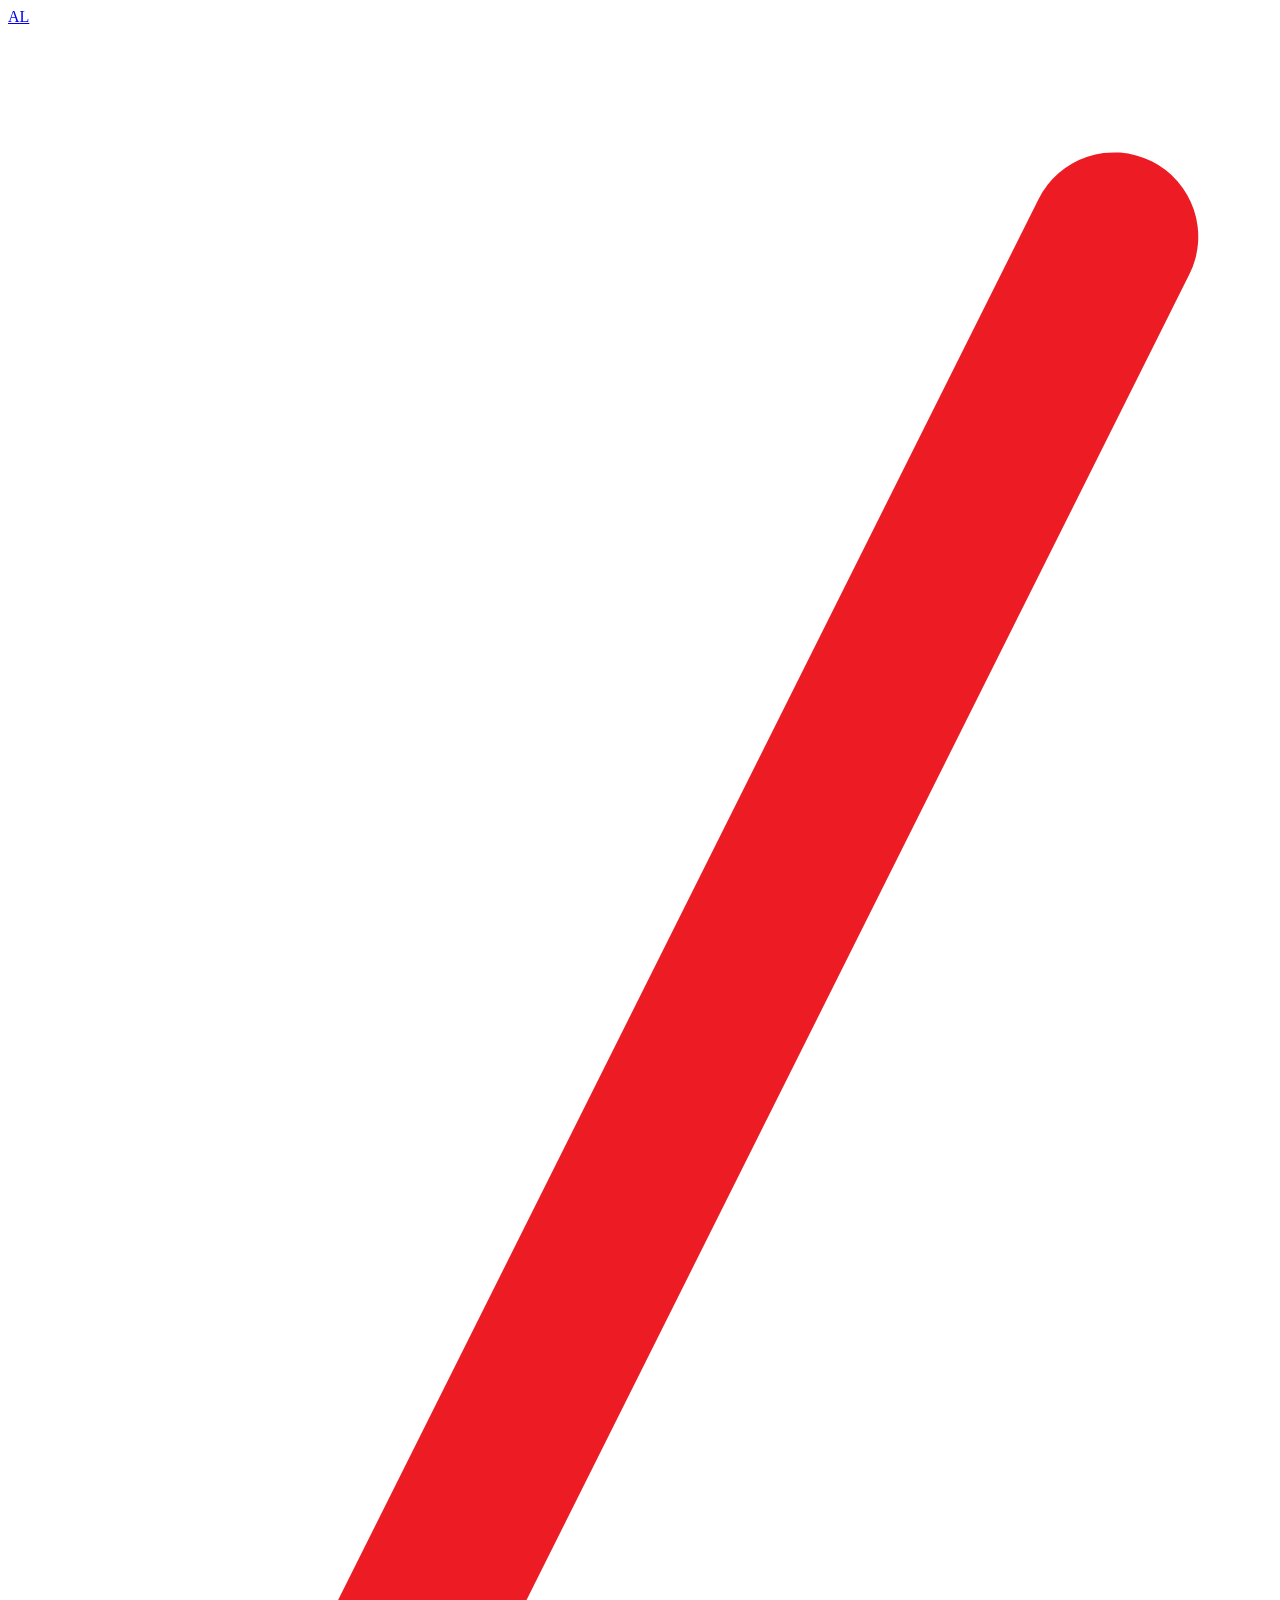
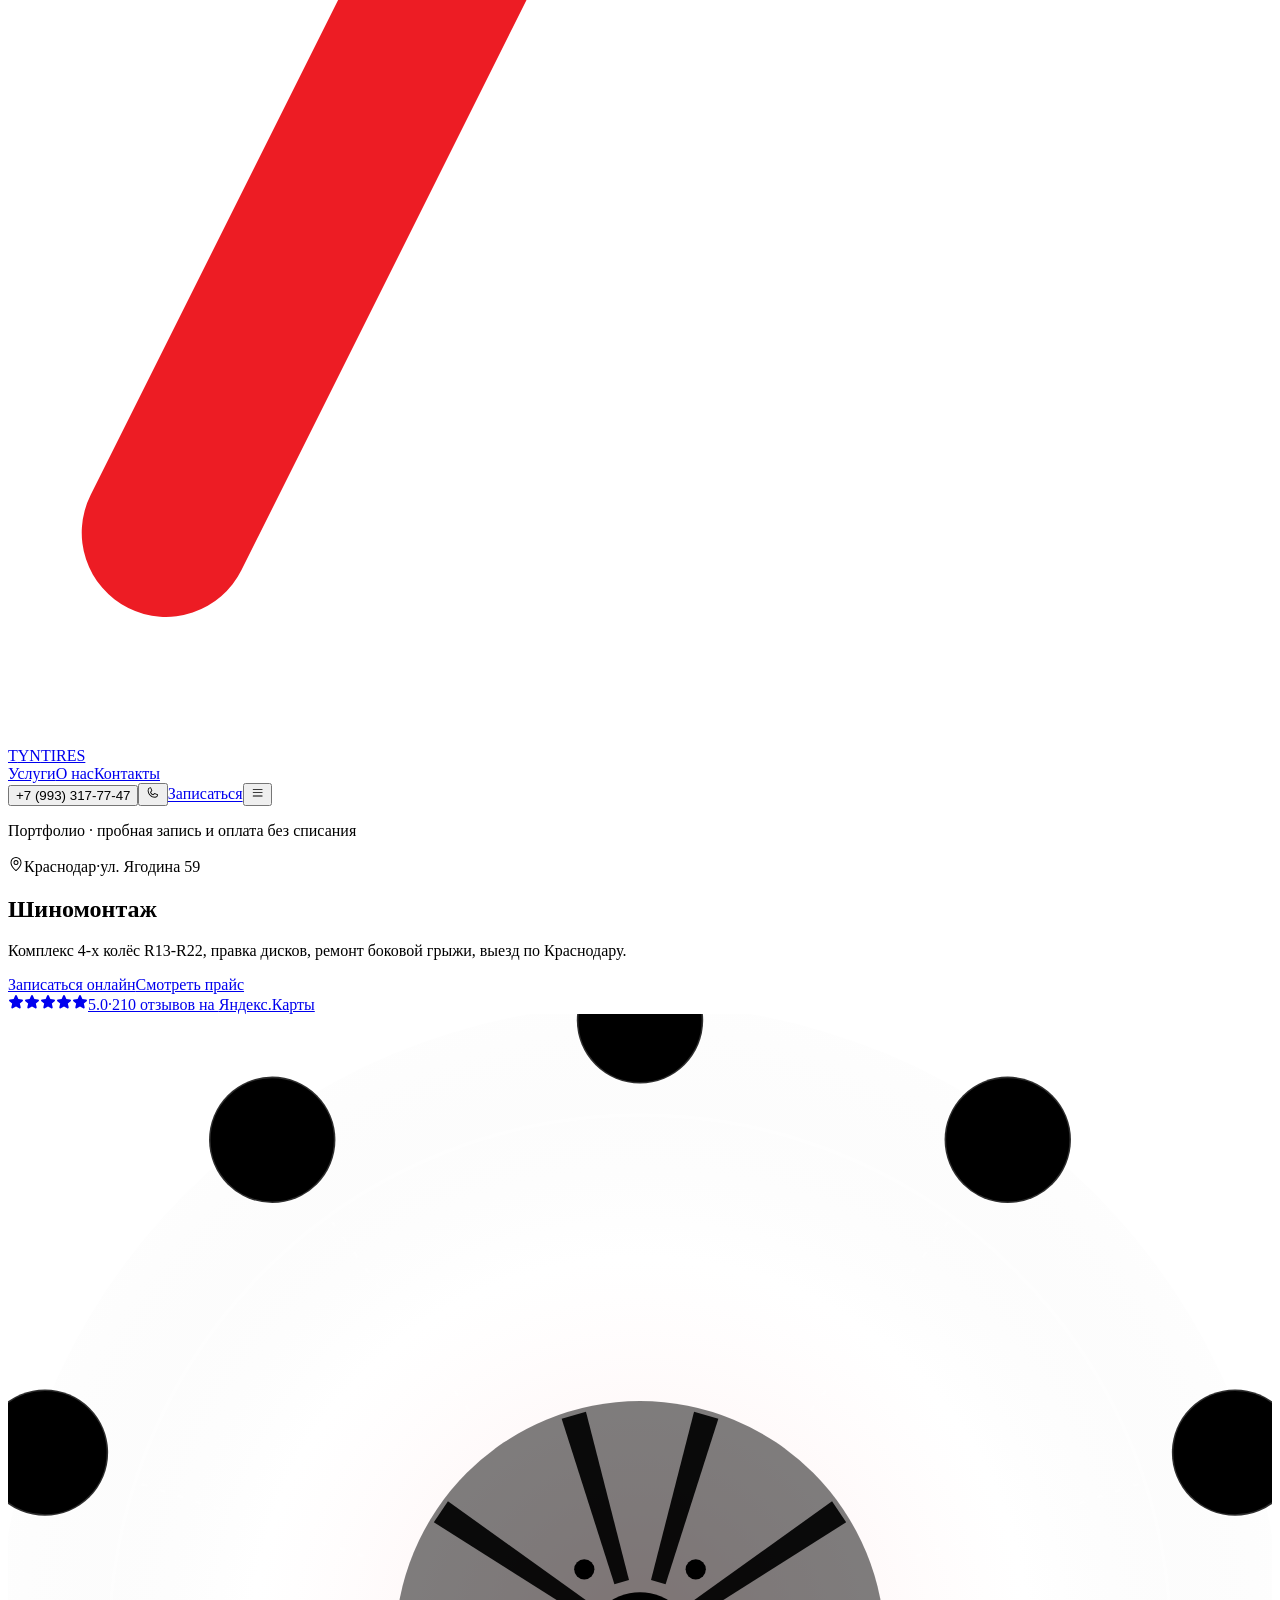
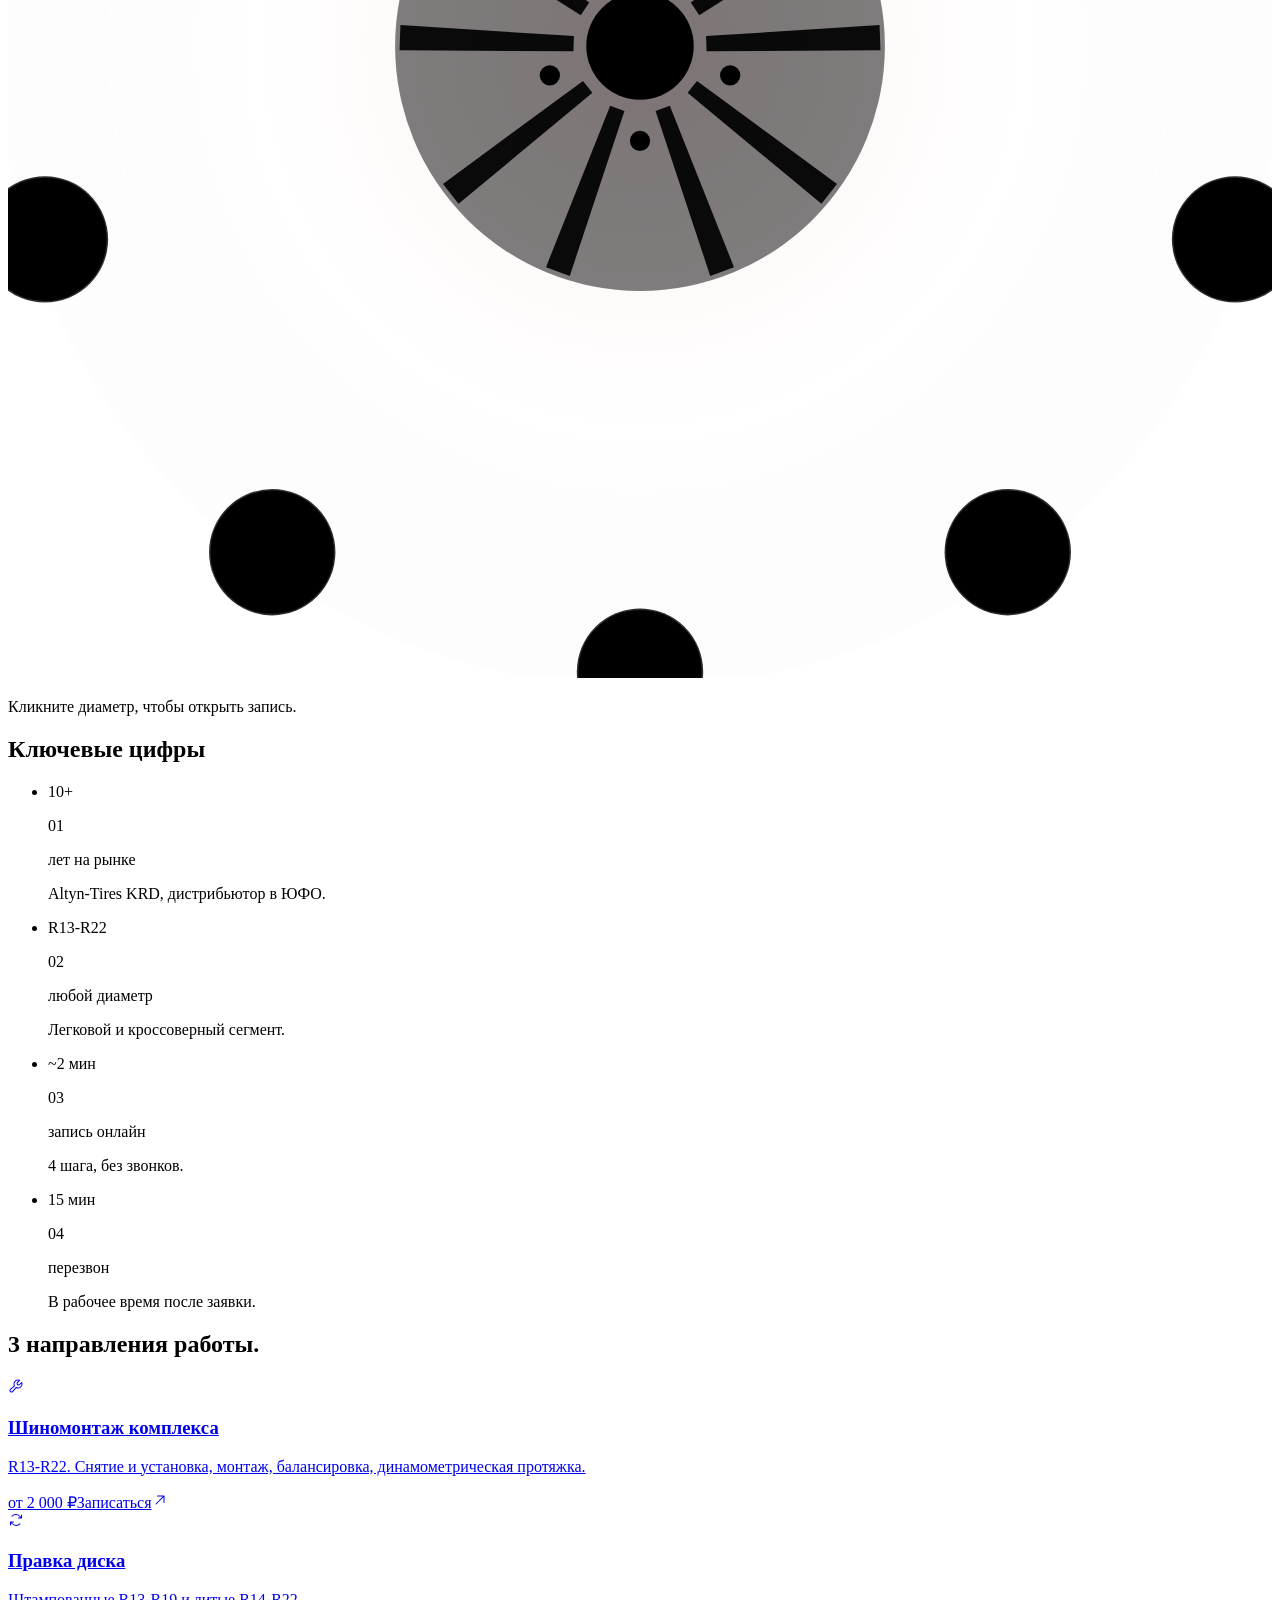
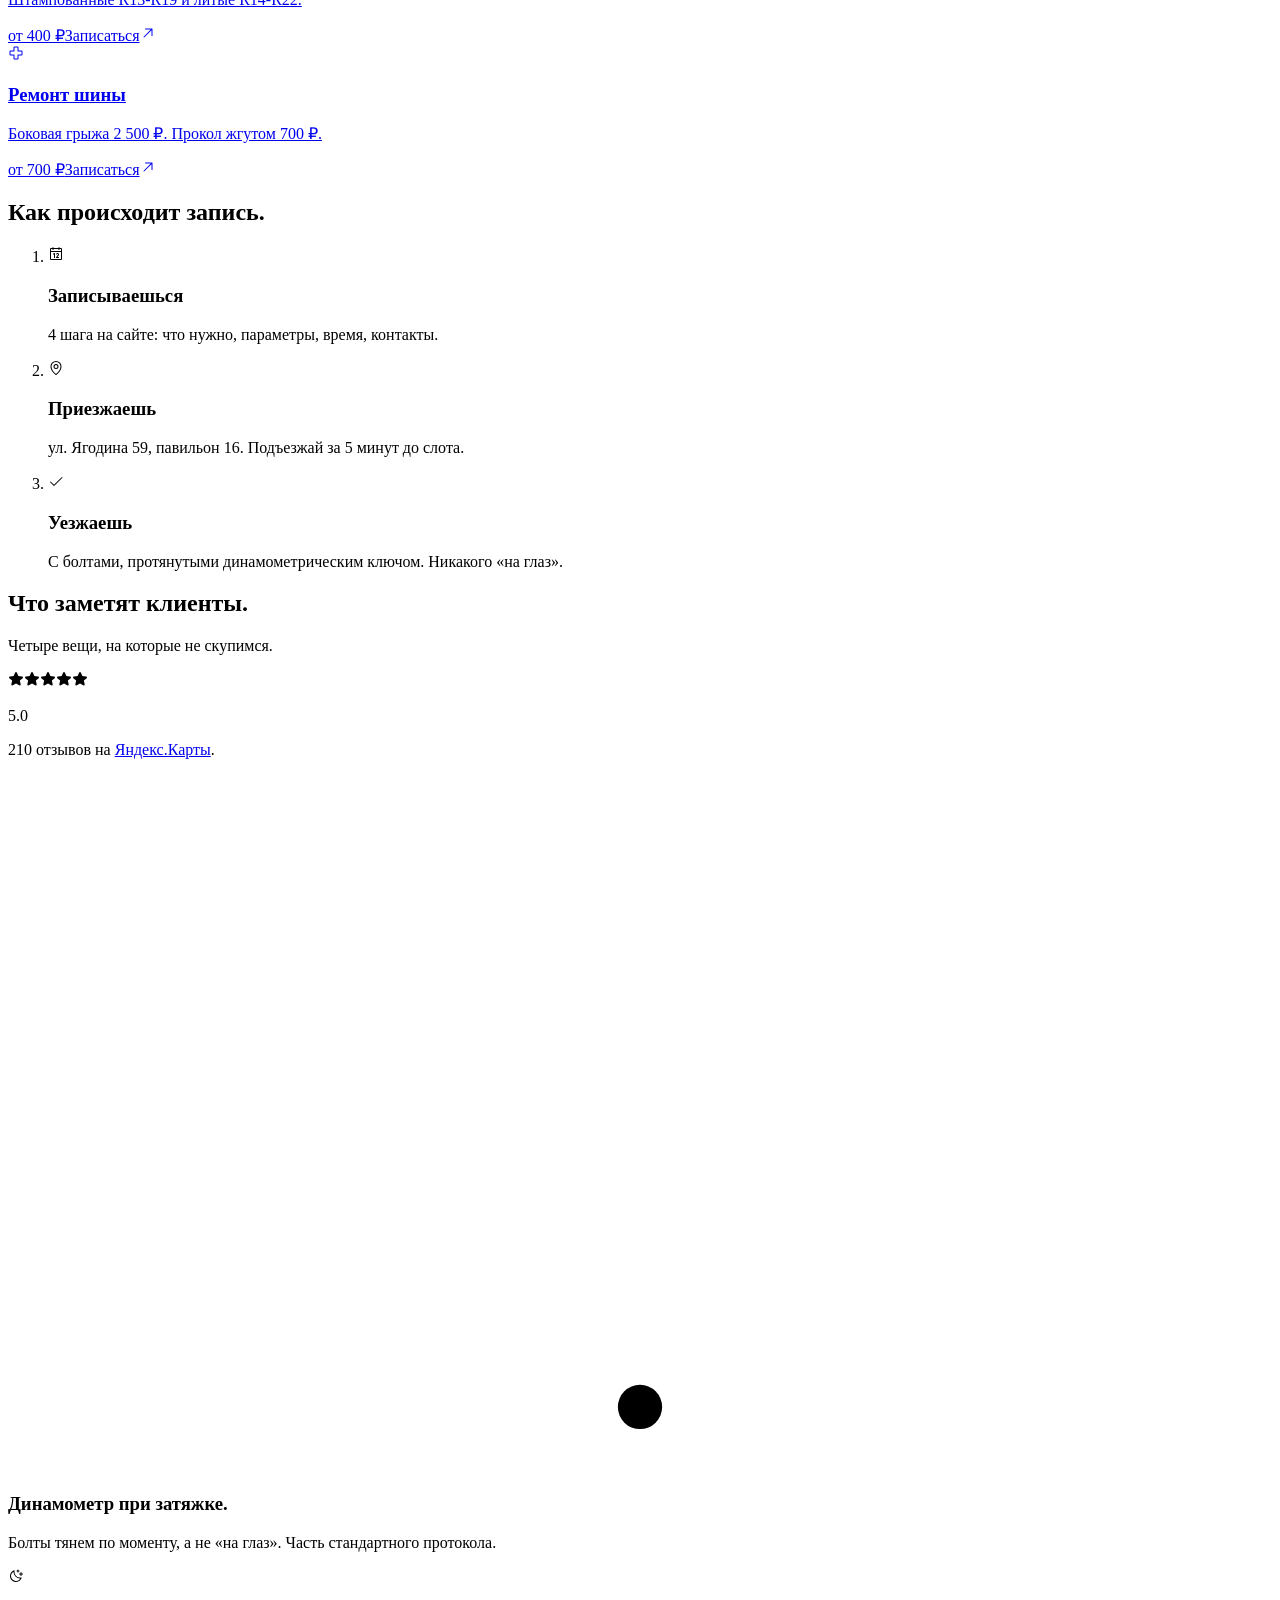
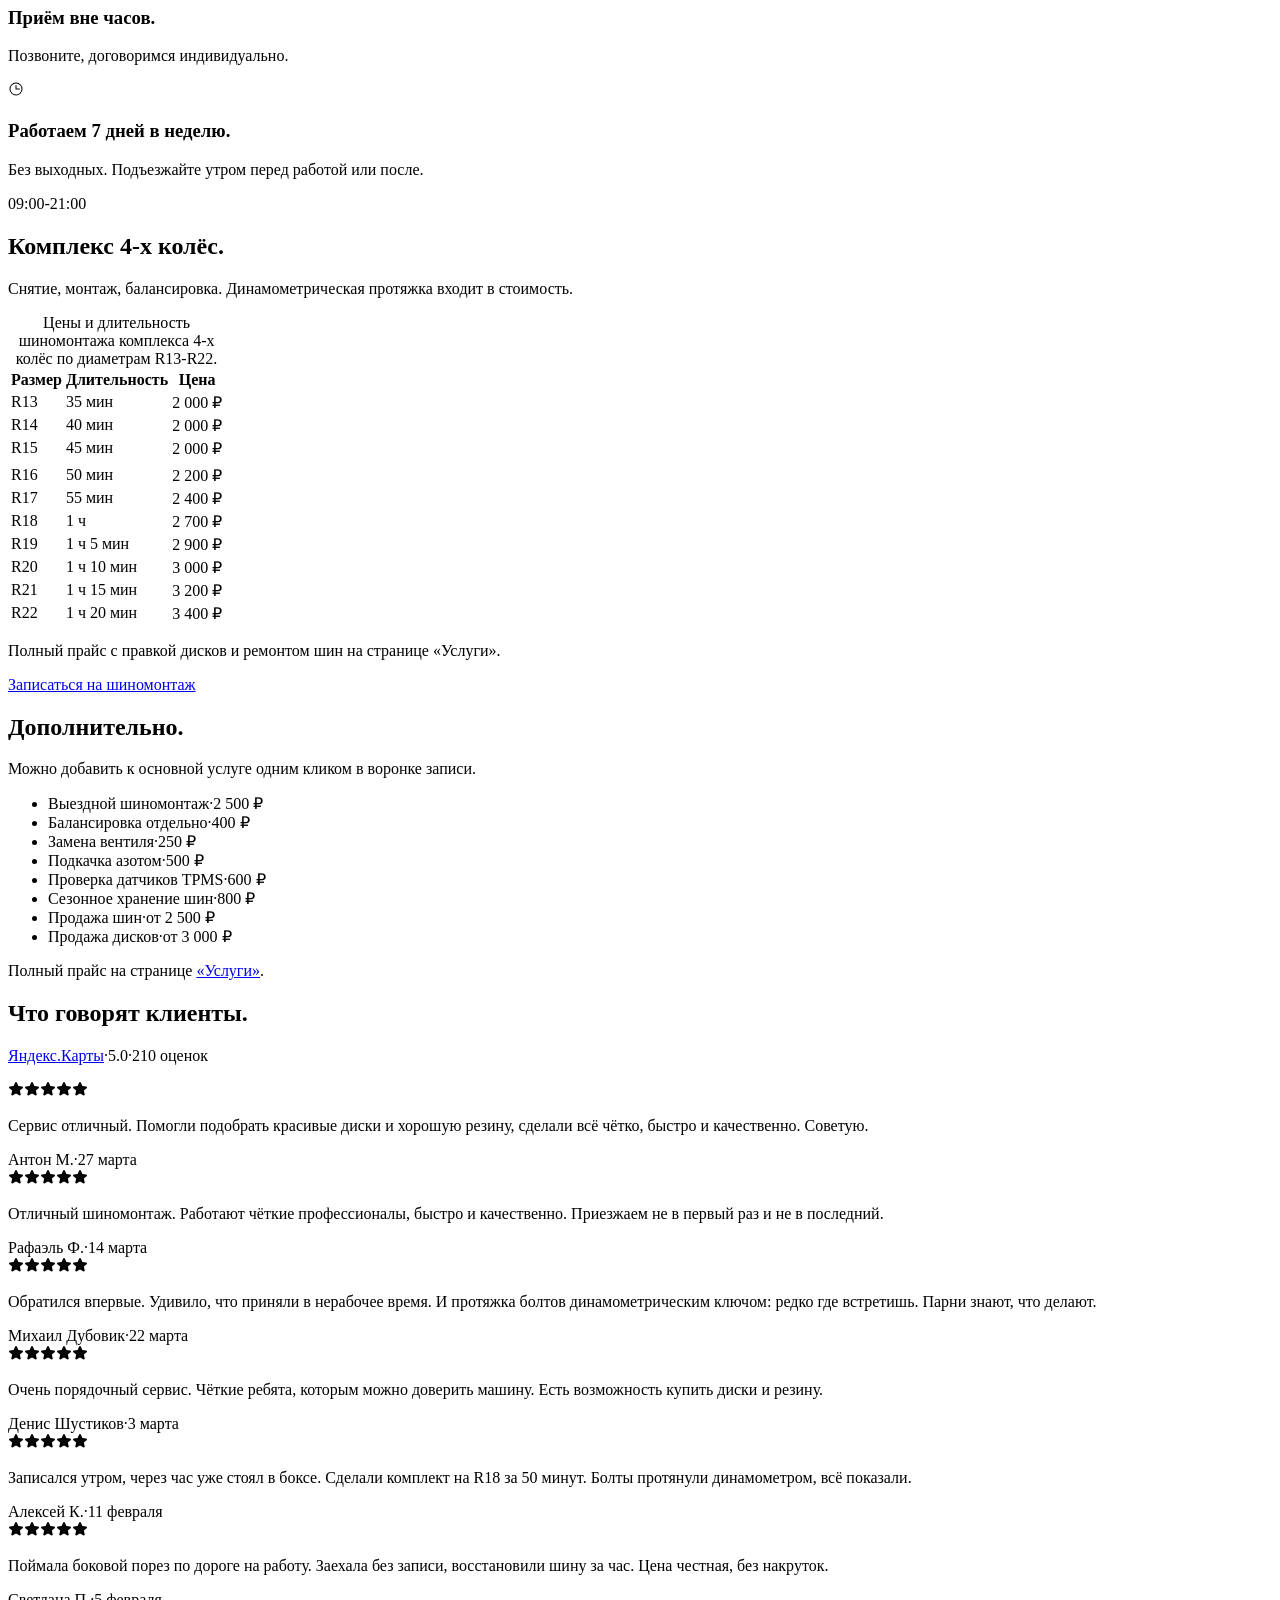
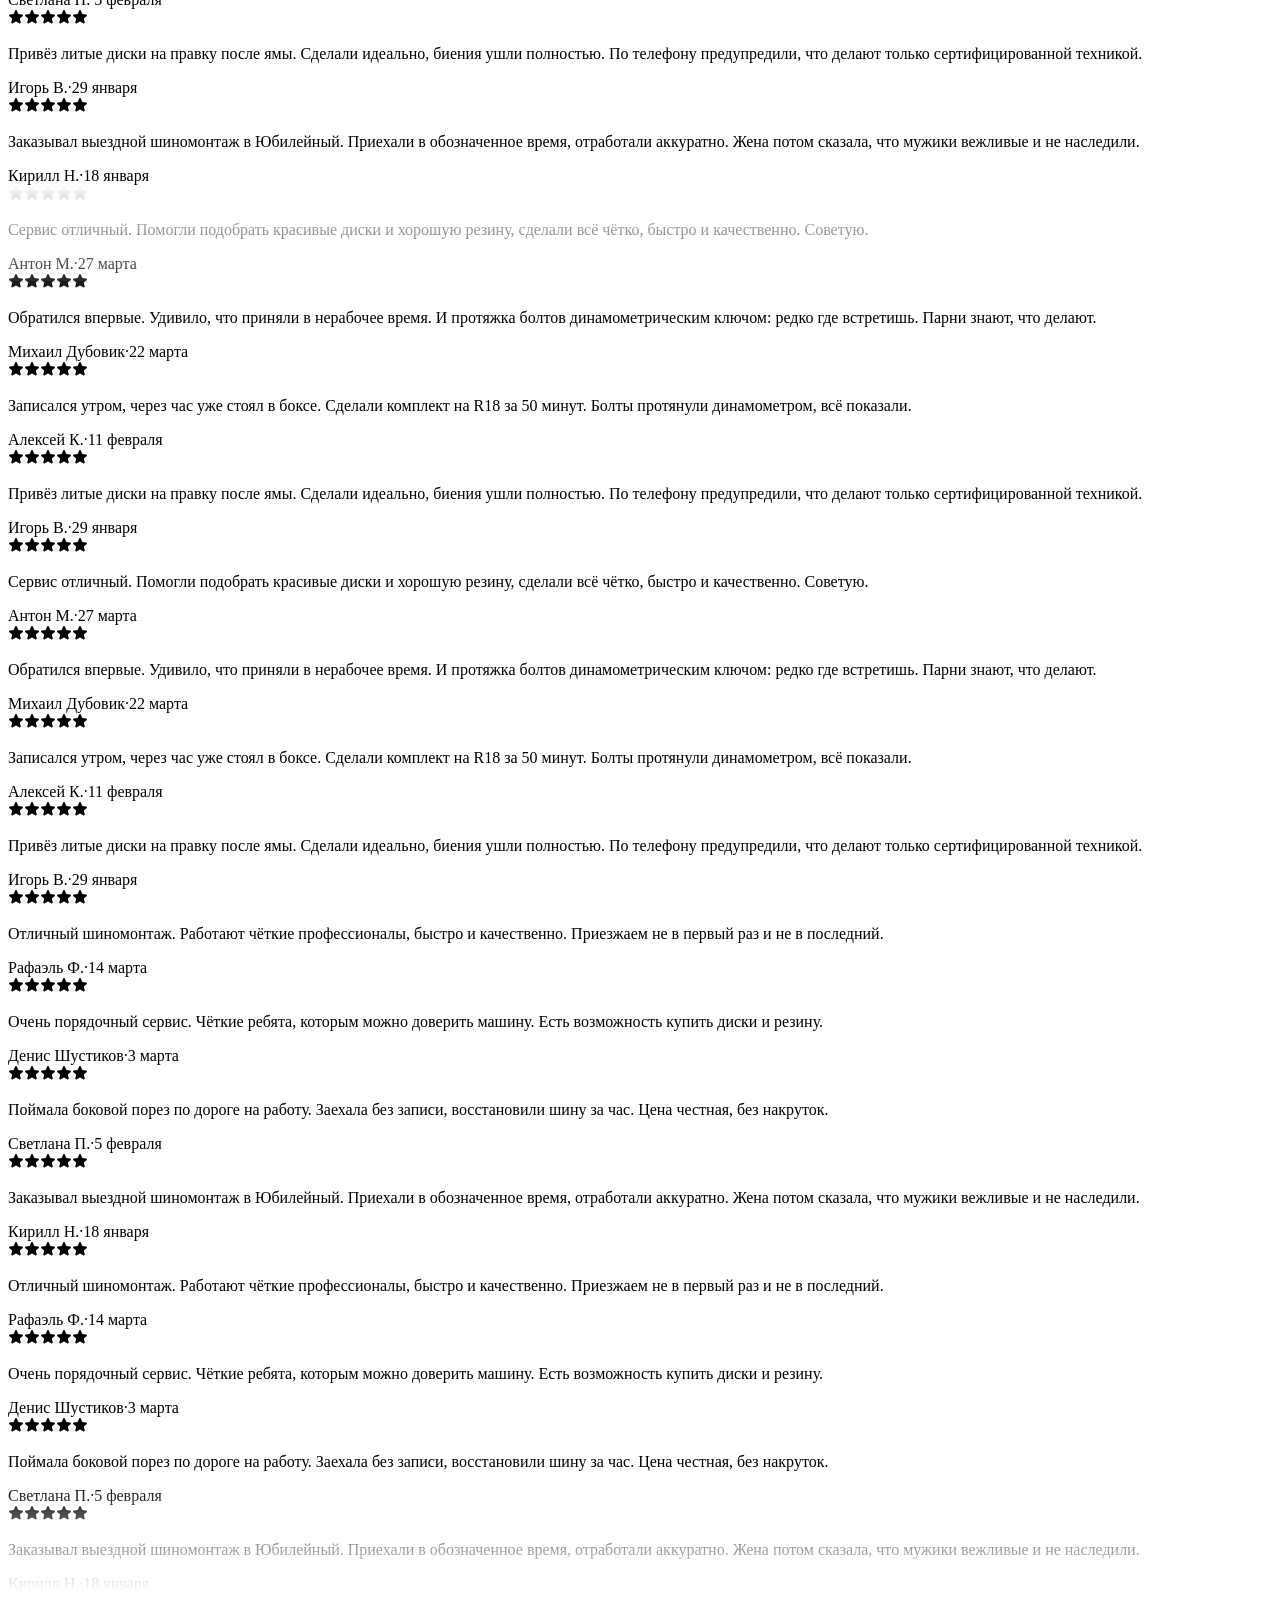
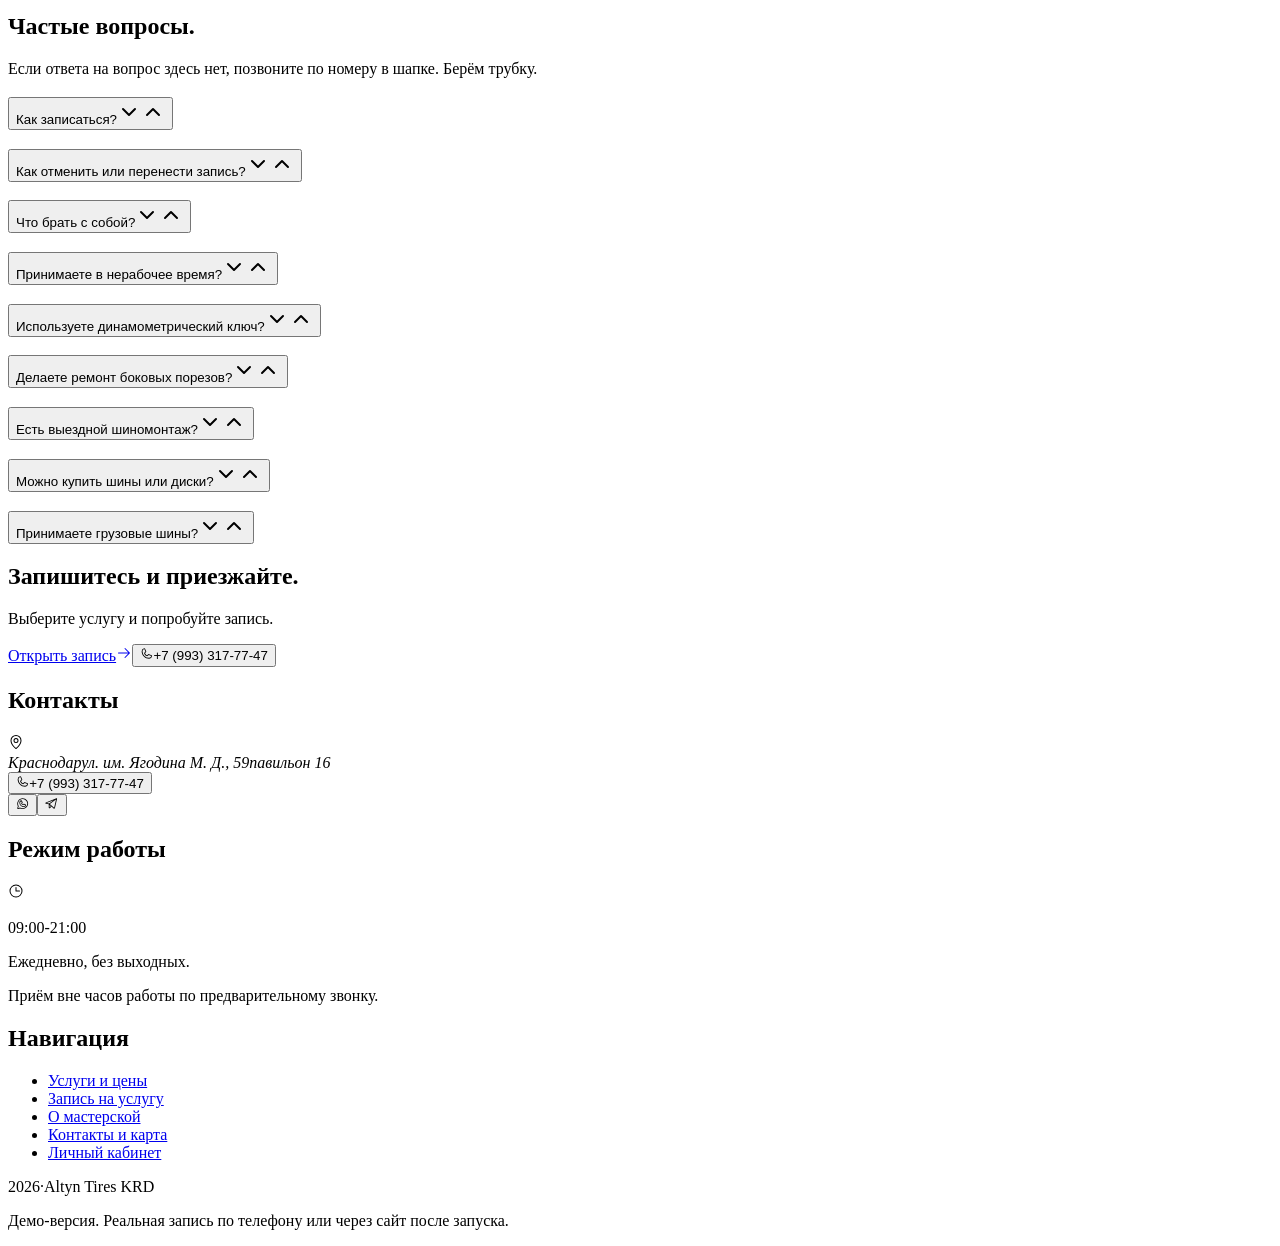
==== index.html @ f1a7913a "Publish static portfolio demo" ====
<!DOCTYPE html><html lang="ru" class="geist_e1c77e14-module__9VmjcW__variable jetbrains_mono_205c270c-module__8Jbm8G__variable dark"><head><meta charSet="utf-8"/><meta name="viewport" content="width=device-width, initial-scale=1"/><link rel="preload" href="/altyn-tires-demo/_next/static/media/70bc3e132a0a741e-s.p.3t6q91iet4nsy.woff2" as="font" crossorigin="" type="font/woff2"/><link rel="preload" href="/altyn-tires-demo/_next/static/media/8a480f0b521d4e75-s.p.1qq4vpdcun5oj.woff2" as="font" crossorigin="" type="font/woff2"/><link rel="preload" href="/altyn-tires-demo/_next/static/media/caa3a2e1cccd8315-s.p.0wgildi0cnwt9.woff2" as="font" crossorigin="" type="font/woff2"/><link rel="preload" href="/altyn-tires-demo/_next/static/media/cc545e633e20c56d-s.p.176arc174-8zp.woff2" as="font" crossorigin="" type="font/woff2"/><link rel="stylesheet" href="/altyn-tires-demo/_next/static/chunks/3ja4zlvqys9q_.css" data-precedence="next"/><link rel="preload" as="script" fetchPriority="low" href="/altyn-tires-demo/_next/static/chunks/310vm2bl3xxpt.js"/><script src="/altyn-tires-demo/_next/static/chunks/3t016niyk5ujc.js" async=""></script><script src="/altyn-tires-demo/_next/static/chunks/16ok6a-bgd__m.js" async=""></script><script src="/altyn-tires-demo/_next/static/chunks/0vyj5-6ydiyf1.js" async=""></script><script src="/altyn-tires-demo/_next/static/chunks/14rxnrpbnrsqo.js" async=""></script><script src="/altyn-tires-demo/_next/static/chunks/turbopack-18lw0udt4bu5x.js" async=""></script><script src="/altyn-tires-demo/_next/static/chunks/2n_dlllrmm9y5.js" async=""></script><script src="/altyn-tires-demo/_next/static/chunks/1609350li1zpi.js" async=""></script><script src="/altyn-tires-demo/_next/static/chunks/0o62mc66rxijy.js" async=""></script><script src="/altyn-tires-demo/_next/static/chunks/0t7hb2pw2qhg2.js" async=""></script><script src="/altyn-tires-demo/_next/static/chunks/14mrh2-p_w84d.js" async=""></script><script src="/altyn-tires-demo/_next/static/chunks/1iegkypy-v1ya.js" async=""></script><script src="/altyn-tires-demo/_next/static/chunks/3jgjkmajqayo4.js" async=""></script><meta name="next-size-adjust" content=""/><meta name="theme-color" content="#0A0A0B"/><title>Altyn Tires · Шиномонтаж в Краснодаре</title><meta name="description" content="Шиномонтаж с протяжкой динамометрическим ключом. Комплекс 4-х колёс R13-R22, правка дисков, ремонт боковой грыжи, выездной по Краснодару."/><meta name="application-name" content="Altyn Tires"/><meta name="author" content="Altyn-Tires KRD"/><meta name="keywords" content="шиномонтаж,Краснодар,правка дисков,ремонт шин,выездной шиномонтаж,Altyn Tires"/><meta property="og:title" content="Altyn Tires · Шиномонтаж в Краснодаре"/><meta property="og:description" content="Комплекс 4-х колёс R13-R22, правка дисков, ремонт боковой грыжи. Динамометрический ключ при затяжке."/><meta property="og:site_name" content="Altyn Tires"/><meta property="og:locale" content="ru_RU"/><meta property="og:type" content="website"/><meta name="twitter:card" content="summary"/><meta name="twitter:title" content="Altyn Tires · Шиномонтаж в Краснодаре"/><meta name="twitter:description" content="Комплекс 4-х колёс R13-R22, правка дисков, ремонт боковой грыжи. Динамометрический ключ при затяжке."/><link rel="icon" href="/altyn-tires-demo/favicon.ico?favicon.2vob68tjqpejf.ico" sizes="256x256" type="image/x-icon"/><script src="/altyn-tires-demo/_next/static/chunks/0cz1d0mv5g_q7.js" noModule=""></script></head><body class="min-h-[100dvh] flex flex-col bg-background text-foreground"><div hidden=""><!--$--><!--/$--></div><header class="sticky top-0 z-40 w-full border-b border-border bg-background/85 backdrop-blur supports-[backdrop-filter]:bg-background/70"><div class="mx-auto flex h-16 max-w-[1280px] items-center justify-between gap-6 px-4 md:h-[72px] md:px-8"><a aria-label="Altyn Tires, на главную" class="group inline-flex items-center" href="/altyn-tires-demo/"><span class="text-[15px] font-semibold leading-none tracking-[-0.01em] text-foreground">AL<span class="relative inline-block"><span aria-hidden="true" class="pointer-events-none absolute inset-x-[-1px] -inset-y-[2px] block"><svg viewBox="0 0 12 22" preserveAspectRatio="none" class="block h-full w-full" fill="none"><line x1="1.5" y1="20" x2="10.5" y2="2" stroke="#ED1C24" stroke-width="1.6" stroke-linecap="round"></line></svg></span>T</span>YN<span class="px-[0.35em]"></span>TIRES</span></a><nav aria-label="Главная навигация" class="hidden items-center gap-7 text-sm md:flex"><a class="relative inline-flex items-center py-2 transition-colors text-muted-foreground hover:text-foreground" href="/altyn-tires-demo/services/">Услуги</a><a class="relative inline-flex items-center py-2 transition-colors text-muted-foreground hover:text-foreground" href="/altyn-tires-demo/about/">О нас</a><a class="relative inline-flex items-center py-2 transition-colors text-muted-foreground hover:text-foreground" href="/altyn-tires-demo/contacts/">Контакты</a></nav><div class="flex items-center gap-3"><button class="hidden lg:inline-flex font-mono text-[13px] text-foreground/80 transition-colors hover:text-foreground" type="button">+7 (993) 317-77-47</button><button aria-label="Позвонить +7 (993) 317-77-47" class="inline-flex h-10 w-10 items-center justify-center rounded-md border border-border text-foreground/80 transition-colors hover:bg-muted hover:text-foreground md:hidden" type="button"><svg xmlns="http://www.w3.org/2000/svg" width="1em" height="1em" fill="currentColor" viewBox="0 0 256 256" class="size-[18px]"><path d="M222.37,158.46l-47.11-21.11-.13-.06a16,16,0,0,0-15.17,1.4,8.12,8.12,0,0,0-.75.56L134.87,160c-15.42-7.49-31.34-23.29-38.83-38.51l20.78-24.71c.2-.25.39-.5.57-.77a16,16,0,0,0,1.32-15.06l0-.12L97.54,33.64a16,16,0,0,0-16.62-9.52A56.26,56.26,0,0,0,32,80c0,79.4,64.6,144,144,144a56.26,56.26,0,0,0,55.88-48.92A16,16,0,0,0,222.37,158.46ZM176,208A128.14,128.14,0,0,1,48,80,40.2,40.2,0,0,1,82.87,40a.61.61,0,0,0,0,.12l21,47L83.2,111.86a6.13,6.13,0,0,0-.57.77,16,16,0,0,0-1,15.7c9.06,18.53,27.73,37.06,46.46,46.11a16,16,0,0,0,15.75-1.14,8.44,8.44,0,0,0,.74-.56L168.89,152l47,21.05h0s.08,0,.11,0A40.21,40.21,0,0,1,176,208Z"></path></svg></button><span aria-hidden="true" class="hidden h-9 w-[96px] rounded-md border border-transparent md:inline-flex"></span><a class="items-center justify-center gap-2 whitespace-nowrap rounded-md font-medium transition-[background-color,color,transform,border-color] duration-200 ease-out outline-none focus-visible:ring-2 focus-visible:ring-ring focus-visible:ring-offset-2 focus-visible:ring-offset-background disabled:pointer-events-none disabled:opacity-50 active:translate-y-[1px] [&amp;_svg]:pointer-events-none [&amp;_svg]:shrink-0 [&amp;_svg:not([class*=&#x27;size-&#x27;])]:size-4 select-none bg-accent text-accent-foreground hover:bg-accent-hover h-9 px-4 text-sm hidden md:inline-flex" href="/altyn-tires-demo/booking/">Записаться</a><button type="button" aria-haspopup="dialog" aria-expanded="false" data-state="closed" data-slot="drawer-trigger" aria-label="Открыть меню" class="inline-flex h-10 w-10 items-center justify-center rounded-md border border-border text-foreground/80 transition-colors hover:bg-muted hover:text-foreground md:hidden"><svg xmlns="http://www.w3.org/2000/svg" width="1em" height="1em" fill="currentColor" viewBox="0 0 256 256" class="size-[18px]"><path d="M224,128a8,8,0,0,1-8,8H40a8,8,0,0,1,0-16H216A8,8,0,0,1,224,128ZM40,72H216a8,8,0,0,0,0-16H40a8,8,0,0,0,0,16ZM216,184H40a8,8,0,0,0,0,16H216a8,8,0,0,0,0-16Z"></path></svg></button></div></div></header><p class="border-b border-border px-4 py-2 text-center text-xs text-muted-foreground">Портфолио · пробная запись и оплата без списания</p><main class="flex-1"><section aria-labelledby="hero-headline" class="relative isolate overflow-hidden pt-10 md:pt-14"><div aria-hidden="true" class="pointer-events-none absolute inset-x-0 top-0 z-0 h-[90vh] overflow-hidden"><div class="absolute -top-[35%] left-1/2 h-[110vh] w-[170vw] -translate-x-1/2" style="background:radial-gradient(ellipse at center top, rgba(255,255,255,0.16) 0%, rgba(255,255,255,0.08) 22%, rgba(255,255,255,0.03) 44%, rgba(0,0,0,0) 62%)"></div><div class="absolute -top-[25%] left-1/2 h-[80vh] w-[140vw] -translate-x-1/2 animate-aurora-breath" style="background:radial-gradient(ellipse 55% 100% at center top, rgba(255,255,255,0.10), rgba(0,0,0,0) 60%)"></div><div class="absolute top-[8%] left-1/2 h-[42vh] w-[80vw] -translate-x-1/2 mix-blend-screen" style="background:radial-gradient(ellipse at center, rgba(237,28,36,0.10), rgba(0,0,0,0) 65%)"></div><div class="absolute inset-x-0 bottom-0 h-[35%]" style="background:linear-gradient(to bottom, rgba(0,0,0,0) 0%, var(--background) 95%)"></div></div><div class="relative z-10 mx-auto grid w-full max-w-[1320px] grid-cols-1 items-center gap-10 px-4 pb-10 md:grid-cols-[3fr_2fr] md:gap-16 md:px-8 md:pb-14"><div class="flex flex-col gap-6 md:gap-8"><p class="inline-flex items-center gap-2 text-xs uppercase tracking-[0.16em] text-muted-foreground"><svg xmlns="http://www.w3.org/2000/svg" width="1em" height="1em" fill="currentColor" viewBox="0 0 256 256" class="size-[14px] text-muted-foreground"><path d="M128,64a40,40,0,1,0,40,40A40,40,0,0,0,128,64Zm0,64a24,24,0,1,1,24-24A24,24,0,0,1,128,128Zm0-112a88.1,88.1,0,0,0-88,88c0,31.4,14.51,64.68,42,96.25a254.19,254.19,0,0,0,41.45,38.3,8,8,0,0,0,9.18,0A254.19,254.19,0,0,0,174,200.25c27.45-31.57,42-64.85,42-96.25A88.1,88.1,0,0,0,128,16Zm0,206c-16.53-13-72-60.75-72-118a72,72,0,0,1,144,0C200,161.23,144.53,209,128,222Z"></path></svg><span>Краснодар<span class="px-2 text-foreground/40">·</span>ул. Ягодина 59</span></p><h1 id="hero-headline" class="text-4xl font-semibold leading-[1.02] tracking-tight md:text-7xl"><span class="block">Шиномонтаж</span><span class="relative mt-1 block min-h-[1.1em] whitespace-nowrap"><span class="inline-block text-accent" style="opacity:0;transform:translateY(22px)">Переобувка</span></span></h1><p class="max-w-[52ch] text-base leading-relaxed text-muted-foreground md:text-xl">Комплекс 4-х колёс R13-R22, правка дисков, ремонт боковой грыжи, выезд по Краснодару.</p><div class="flex flex-col gap-3 sm:flex-row sm:items-center"><a class="inline-flex items-center justify-center gap-2 whitespace-nowrap rounded-md font-medium transition-[background-color,color,transform,border-color] duration-200 ease-out outline-none focus-visible:ring-2 focus-visible:ring-ring focus-visible:ring-offset-2 focus-visible:ring-offset-background disabled:pointer-events-none disabled:opacity-50 active:translate-y-[1px] [&amp;_svg]:pointer-events-none [&amp;_svg]:shrink-0 [&amp;_svg:not([class*=&#x27;size-&#x27;])]:size-4 select-none bg-accent text-accent-foreground hover:bg-accent-hover h-14 px-7 text-base" href="/altyn-tires-demo/booking/">Записаться онлайн</a><a class="inline-flex items-center justify-center gap-2 whitespace-nowrap rounded-md font-medium transition-[background-color,color,transform,border-color] duration-200 ease-out outline-none focus-visible:ring-2 focus-visible:ring-ring focus-visible:ring-offset-2 focus-visible:ring-offset-background disabled:pointer-events-none disabled:opacity-50 active:translate-y-[1px] [&amp;_svg]:pointer-events-none [&amp;_svg]:shrink-0 [&amp;_svg:not([class*=&#x27;size-&#x27;])]:size-4 select-none border border-border bg-transparent text-foreground hover:bg-muted h-14 px-7 text-base" href="/altyn-tires-demo/services/">Смотреть прайс</a></div><a href="https://yandex.by/maps/-/CPxmqPks" target="_blank" rel="noopener noreferrer" class="group inline-flex items-center gap-3 self-start text-sm text-muted-foreground transition-colors hover:text-foreground"><span aria-label="Рейтинг 5 из 5" class="flex items-center gap-[2px]"><svg xmlns="http://www.w3.org/2000/svg" width="1em" height="1em" fill="currentColor" viewBox="0 0 256 256" class="size-[14px] text-accent"><path d="M234.29,114.85l-45,38.83L203,211.75a16.4,16.4,0,0,1-24.5,17.82L128,198.49,77.47,229.57A16.4,16.4,0,0,1,53,211.75l13.76-58.07-45-38.83A16.46,16.46,0,0,1,31.08,86l59-4.76,22.76-55.08a16.36,16.36,0,0,1,30.27,0l22.75,55.08,59,4.76a16.46,16.46,0,0,1,9.37,28.86Z"></path></svg><svg xmlns="http://www.w3.org/2000/svg" width="1em" height="1em" fill="currentColor" viewBox="0 0 256 256" class="size-[14px] text-accent"><path d="M234.29,114.85l-45,38.83L203,211.75a16.4,16.4,0,0,1-24.5,17.82L128,198.49,77.47,229.57A16.4,16.4,0,0,1,53,211.75l13.76-58.07-45-38.83A16.46,16.46,0,0,1,31.08,86l59-4.76,22.76-55.08a16.36,16.36,0,0,1,30.27,0l22.75,55.08,59,4.76a16.46,16.46,0,0,1,9.37,28.86Z"></path></svg><svg xmlns="http://www.w3.org/2000/svg" width="1em" height="1em" fill="currentColor" viewBox="0 0 256 256" class="size-[14px] text-accent"><path d="M234.29,114.85l-45,38.83L203,211.75a16.4,16.4,0,0,1-24.5,17.82L128,198.49,77.47,229.57A16.4,16.4,0,0,1,53,211.75l13.76-58.07-45-38.83A16.46,16.46,0,0,1,31.08,86l59-4.76,22.76-55.08a16.36,16.36,0,0,1,30.27,0l22.75,55.08,59,4.76a16.46,16.46,0,0,1,9.37,28.86Z"></path></svg><svg xmlns="http://www.w3.org/2000/svg" width="1em" height="1em" fill="currentColor" viewBox="0 0 256 256" class="size-[14px] text-accent"><path d="M234.29,114.85l-45,38.83L203,211.75a16.4,16.4,0,0,1-24.5,17.82L128,198.49,77.47,229.57A16.4,16.4,0,0,1,53,211.75l13.76-58.07-45-38.83A16.46,16.46,0,0,1,31.08,86l59-4.76,22.76-55.08a16.36,16.36,0,0,1,30.27,0l22.75,55.08,59,4.76a16.46,16.46,0,0,1,9.37,28.86Z"></path></svg><svg xmlns="http://www.w3.org/2000/svg" width="1em" height="1em" fill="currentColor" viewBox="0 0 256 256" class="size-[14px] text-accent"><path d="M234.29,114.85l-45,38.83L203,211.75a16.4,16.4,0,0,1-24.5,17.82L128,198.49,77.47,229.57A16.4,16.4,0,0,1,53,211.75l13.76-58.07-45-38.83A16.46,16.46,0,0,1,31.08,86l59-4.76,22.76-55.08a16.36,16.36,0,0,1,30.27,0l22.75,55.08,59,4.76a16.46,16.46,0,0,1,9.37,28.86Z"></path></svg></span><span class="font-mono text-[13px] text-foreground/85">5.0</span><span class="text-foreground/30">·</span><span><span class="font-mono text-[13px] text-foreground/85">210</span> <!-- -->отзывов на <!-- -->Яндекс.Карты</span></a></div><div class="relative flex flex-col items-center gap-4"><div class="relative mx-auto aspect-square w-full max-w-[560px]"><svg viewBox="0 0 400 400" class="block h-full w-full overflow-visible" role="group" aria-label="Колесо с диаметрами R13-R22. Наведите на диск, чтобы его раскрутить. Кликните цифру, чтобы открыть запись."><defs><radialGradient id="hero-wheel-glow" cx="50%" cy="50%" r="55%"><stop offset="0%" stop-color="rgba(237, 28, 36, 0.10)"></stop><stop offset="55%" stop-color="rgba(255, 255, 255, 0.04)"></stop><stop offset="100%" stop-color="rgba(0, 0, 0, 0)"></stop></radialGradient></defs><circle cx="200" cy="200" r="203" fill="url(#hero-wheel-glow)"></circle><circle cx="200" cy="200" r="92" fill="none" stroke="rgba(255, 255, 255, 0.10)" stroke-width="1"></circle><circle cx="200" cy="200" r="132" fill="none" stroke="rgba(255, 255, 255, 0.14)" stroke-width="1"></circle><circle cx="200" cy="200" r="168" fill="none" stroke="rgba(255, 255, 255, 0.20)" stroke-width="1.25"></circle><line x1="200" y1="108" x2="200" y2="32" stroke="rgba(255, 255, 255, 0.18)" stroke-width="1" stroke-dasharray="2 4"></line><line x1="254.07624321090753" y1="125.57043651750483" x2="298.7479223851355" y2="64.08514494500884" stroke="rgba(255, 255, 255, 0.18)" stroke-width="1" stroke-dasharray="2 4"></line><line x1="287.49719949915414" y1="171.57043651750485" x2="359.7774947375858" y2="148.08514494500884" stroke="rgba(255, 255, 255, 0.18)" stroke-width="1" stroke-dasharray="2 4"></line><line x1="287.49719949915414" y1="228.42956348249515" x2="359.7774947375858" y2="251.91485505499116" stroke="rgba(255, 255, 255, 0.18)" stroke-width="1" stroke-dasharray="2 4"></line><line x1="254.07624321090753" y1="274.42956348249515" x2="298.7479223851355" y2="335.91485505499116" stroke="rgba(255, 255, 255, 0.18)" stroke-width="1" stroke-dasharray="2 4"></line><line x1="200" y1="292" x2="200" y2="368" stroke="rgba(255, 255, 255, 0.18)" stroke-width="1" stroke-dasharray="2 4"></line><line x1="145.92375678909247" y1="274.42956348249515" x2="101.25207761486453" y2="335.91485505499116" stroke="rgba(255, 255, 255, 0.18)" stroke-width="1" stroke-dasharray="2 4"></line><line x1="112.50280050084588" y1="228.42956348249515" x2="40.22250526241422" y2="251.91485505499116" stroke="rgba(255, 255, 255, 0.18)" stroke-width="1" stroke-dasharray="2 4"></line><line x1="112.50280050084588" y1="171.57043651750482" x2="40.22250526241422" y2="148.08514494500878" stroke="rgba(255, 255, 255, 0.18)" stroke-width="1" stroke-dasharray="2 4"></line><line x1="145.92375678909247" y1="125.57043651750485" x2="101.25207761486449" y2="64.08514494500884" stroke="rgba(255, 255, 255, 0.18)" stroke-width="1" stroke-dasharray="2 4"></line><g tabindex="0" role="button" aria-label="Раскрутить диск" class="cursor-pointer outline-none" style="transform-origin:200px 200px"><circle cx="200" cy="200" r="86" fill="transparent"></circle><g pointer-events="none"><circle cx="200" cy="200" r="80" fill="none" stroke="var(--accent)" stroke-width="3"></circle><circle cx="200" cy="200" r="77.5" fill="var(--accent-soft)" opacity="0.5"></circle><circle cx="200" cy="200" r="23" fill="none" stroke="var(--accent)" stroke-width="1" opacity="0.45"></circle><polygon points="191.90458745759105,180.4750340392561 196.51864359809497,179.1519747313345 182.89660774166134,125.84156168541976 175.2065141741548,128.04666053195575" fill="var(--accent)" opacity="0.92"></polygon><polygon points="203.48135640190503,179.1519747313345 208.09541254240895,180.4750340392561 224.7934858258452,128.04666053195575 217.10339225833866,125.84156168541976" fill="var(--accent)" opacity="0.92"></polygon><polygon points="216.0677260553261,186.2672588529822 218.7518519919857,190.2466392012464 265.2436271280661,160.8174896264434 260.77008390030016,154.18518904600305" fill="var(--accent)" opacity="0.92"></polygon><polygon points="220.90344857531502,196.86857258440165 221.07096615948703,201.6656485540933 276.0933008402613,201.3452015586863 275.81410486664123,193.35007494253352" fill="var(--accent)" opacity="0.92"></polygon><polygon points="218.02581336652273,211.0376651731827 215.07063828495959,214.82011679049498 257.42617137280826,249.9423151391769 262.35146317541347,243.63822911032315" fill="var(--accent)" opacity="0.92"></polygon><polygon points="209.43768529972525,218.91269669252247 204.92716071995287,220.55439338048566 222.23476040960722,272.7847197530317 229.75230137589446,270.04855860642635" fill="var(--accent)" opacity="0.92"></polygon><polygon points="195.07283928004713,220.55439338048566 190.56231470027475,218.91269669252247 170.24769862410557,270.04855860642635 177.7652395903928,272.7847197530317" fill="var(--accent)" opacity="0.92"></polygon><polygon points="184.92936171504041,214.82011679049498 181.97418663347727,211.0376651731827 137.6485368245865,243.63822911032315 142.57382862719177,249.9423151391769" fill="var(--accent)" opacity="0.92"></polygon><polygon points="178.92903384051297,201.6656485540933 179.09655142468498,196.86857258440165 124.18589513335873,193.35007494253352 123.90669915973872,201.3452015586863" fill="var(--accent)" opacity="0.92"></polygon><polygon points="181.2481480080143,190.24663920124644 183.9322739446739,186.26725885298222 139.2299160996998,154.18518904600307 134.75637287193385,160.81748962644343" fill="var(--accent)" opacity="0.92"></polygon><line x1="217.08951606065395" y1="140.40177485182423" x2="251.4003294984126" y2="165.3300399848137" stroke="var(--accent)" stroke-width="2.4" stroke-linecap="round" opacity="0.88"></line><line x1="261.96223127518397" y1="197.83623120444494" x2="248.85666672361674" y2="238.17101147019082" stroke="var(--accent)" stroke-width="2.4" stroke-linecap="round" opacity="0.88"></line><line x1="221.20524888619147" y1="258.2609424887263" x2="178.79475111380853" y2="258.2609424887263" stroke="var(--accent)" stroke-width="2.4" stroke-linecap="round" opacity="0.88"></line><line x1="151.14333327638326" y1="238.17101147019082" x2="138.03776872481606" y2="197.83623120444494" stroke="var(--accent)" stroke-width="2.4" stroke-linecap="round" opacity="0.88"></line><line x1="148.5996705015874" y1="165.3300399848137" x2="182.91048393934605" y2="140.40177485182423" stroke="var(--accent)" stroke-width="2.4" stroke-linecap="round" opacity="0.88"></line><circle cx="217.6335575687742" cy="175.72949016875157" r="3.2" fill="var(--background)" stroke="var(--accent)" stroke-width="1"></circle><circle cx="228.5316954888546" cy="209.27050983124843" r="3.2" fill="var(--background)" stroke="var(--accent)" stroke-width="1"></circle><circle cx="200" cy="230" r="3.2" fill="var(--background)" stroke="var(--accent)" stroke-width="1"></circle><circle cx="171.4683045111454" cy="209.27050983124843" r="3.2" fill="var(--background)" stroke="var(--accent)" stroke-width="1"></circle><circle cx="182.3664424312258" cy="175.72949016875157" r="3.2" fill="var(--background)" stroke="var(--accent)" stroke-width="1"></circle><circle cx="200" cy="200" r="17" fill="var(--accent)"></circle><circle cx="200" cy="200" r="7" fill="var(--background)"></circle></g></g><g role="button" tabindex="0" aria-label="Запись на шиномонтаж R13" class="cursor-pointer outline-none transition-opacity" style="opacity:1"><circle cx="200" cy="2" r="20" fill="var(--background)" stroke="rgba(255,255,255,0.18)" stroke-width="1"></circle><text x="200" y="3" text-anchor="middle" dominant-baseline="middle" font-family="var(--font-mono)" font-size="13" font-weight="500" class="fill-foreground transition-colors">R<!-- -->13</text></g><g role="button" tabindex="0" aria-label="Запись на шиномонтаж R14" class="cursor-pointer outline-none transition-opacity" style="opacity:1"><circle cx="316.38147995390966" cy="39.8146351137604" r="20" fill="var(--background)" stroke="rgba(255,255,255,0.18)" stroke-width="1"></circle><text x="316.38147995390966" y="40.8146351137604" text-anchor="middle" dominant-baseline="middle" font-family="var(--font-mono)" font-size="13" font-weight="500" class="fill-foreground transition-colors">R<!-- -->14</text></g><g role="button" tabindex="0" aria-label="Запись на шиномонтаж R15" class="cursor-pointer outline-none transition-opacity" style="opacity:1"><circle cx="388.30919022644036" cy="138.8146351137604" r="20" fill="var(--background)" stroke="rgba(255,255,255,0.18)" stroke-width="1"></circle><text x="388.30919022644036" y="139.8146351137604" text-anchor="middle" dominant-baseline="middle" font-family="var(--font-mono)" font-size="13" font-weight="500" class="fill-foreground transition-colors">R<!-- -->15</text></g><g role="button" tabindex="0" aria-label="Запись на шиномонтаж R16" class="cursor-pointer outline-none transition-opacity" style="opacity:1"><circle cx="388.30919022644036" cy="261.1853648862396" r="20" fill="var(--background)" stroke="rgba(255,255,255,0.18)" stroke-width="1"></circle><text x="388.30919022644036" y="262.1853648862396" text-anchor="middle" dominant-baseline="middle" font-family="var(--font-mono)" font-size="13" font-weight="500" class="fill-foreground transition-colors">R<!-- -->16</text></g><g role="button" tabindex="0" aria-label="Запись на шиномонтаж R17" class="cursor-pointer outline-none transition-opacity" style="opacity:1"><circle cx="316.38147995390966" cy="360.1853648862396" r="20" fill="var(--background)" stroke="rgba(255,255,255,0.18)" stroke-width="1"></circle><text x="316.38147995390966" y="361.1853648862396" text-anchor="middle" dominant-baseline="middle" font-family="var(--font-mono)" font-size="13" font-weight="500" class="fill-foreground transition-colors">R<!-- -->17</text></g><g role="button" tabindex="0" aria-label="Запись на шиномонтаж R18" class="cursor-pointer outline-none transition-opacity" style="opacity:1"><circle cx="200" cy="398" r="20" fill="var(--background)" stroke="rgba(255,255,255,0.18)" stroke-width="1"></circle><text x="200" y="399" text-anchor="middle" dominant-baseline="middle" font-family="var(--font-mono)" font-size="13" font-weight="500" class="fill-foreground transition-colors">R<!-- -->18</text></g><g role="button" tabindex="0" aria-label="Запись на шиномонтаж R19" class="cursor-pointer outline-none transition-opacity" style="opacity:1"><circle cx="83.61852004609034" cy="360.1853648862396" r="20" fill="var(--background)" stroke="rgba(255,255,255,0.18)" stroke-width="1"></circle><text x="83.61852004609034" y="361.1853648862396" text-anchor="middle" dominant-baseline="middle" font-family="var(--font-mono)" font-size="13" font-weight="500" class="fill-foreground transition-colors">R<!-- -->19</text></g><g role="button" tabindex="0" aria-label="Запись на шиномонтаж R20" class="cursor-pointer outline-none transition-opacity" style="opacity:1"><circle cx="11.690809773559607" cy="261.1853648862396" r="20" fill="var(--background)" stroke="rgba(255,255,255,0.18)" stroke-width="1"></circle><text x="11.690809773559607" y="262.1853648862396" text-anchor="middle" dominant-baseline="middle" font-family="var(--font-mono)" font-size="13" font-weight="500" class="fill-foreground transition-colors">R<!-- -->20</text></g><g role="button" tabindex="0" aria-label="Запись на шиномонтаж R21" class="cursor-pointer outline-none transition-opacity" style="opacity:1"><circle cx="11.690809773559607" cy="138.81463511376035" r="20" fill="var(--background)" stroke="rgba(255,255,255,0.18)" stroke-width="1"></circle><text x="11.690809773559607" y="139.81463511376035" text-anchor="middle" dominant-baseline="middle" font-family="var(--font-mono)" font-size="13" font-weight="500" class="fill-foreground transition-colors">R<!-- -->21</text></g><g role="button" tabindex="0" aria-label="Запись на шиномонтаж R22" class="cursor-pointer outline-none transition-opacity" style="opacity:1"><circle cx="83.6185200460903" cy="39.81463511376043" r="20" fill="var(--background)" stroke="rgba(255,255,255,0.18)" stroke-width="1"></circle><text x="83.6185200460903" y="40.81463511376043" text-anchor="middle" dominant-baseline="middle" font-family="var(--font-mono)" font-size="13" font-weight="500" class="fill-foreground transition-colors">R<!-- -->22</text></g></svg></div><p class="text-sm text-muted-foreground">Кликните диаметр, чтобы открыть запись.</p></div></div><div class="relative z-10"><section aria-labelledby="stats-heading" class="relative border-t border-border/60 bg-transparent"><h2 id="stats-heading" class="sr-only">Ключевые цифры</h2><ul class="mx-auto grid max-w-[1280px] grid-cols-2 md:grid-cols-4"><li class="group relative overflow-hidden px-6 py-6 transition-colors duration-300 ease-out hover:bg-[color-mix(in_oklch,var(--card),var(--accent)_6%)] md:px-8 md:py-7"><span aria-hidden="true" class="absolute left-0 top-0 h-[2px] w-0 bg-accent transition-[width] duration-500 ease-out group-hover:w-full"></span><div class="flex items-baseline justify-between gap-3"><p class="font-mono text-[30px] leading-none tracking-tight text-foreground transition-colors duration-300 group-hover:text-accent md:text-[40px]">10+</p><span class="font-mono text-[10px] uppercase tracking-[0.18em] text-muted-foreground transition-colors duration-300 group-hover:text-foreground/70">01</span></div><p class="mt-2 text-sm text-foreground/90">лет на рынке</p><p class="mt-1 text-xs leading-relaxed text-muted-foreground transition-opacity duration-300 group-hover:text-foreground/70">Altyn-Tires KRD, дистрибьютор в ЮФО.</p><span aria-hidden="true" class="absolute bottom-0 left-0 h-[2px] w-0 bg-accent transition-[width] duration-500 ease-out group-hover:w-full"></span></li><li class="group relative overflow-hidden px-6 py-6 transition-colors duration-300 ease-out hover:bg-[color-mix(in_oklch,var(--card),var(--accent)_6%)] md:px-8 md:py-7 border-l border-border"><span aria-hidden="true" class="absolute left-0 top-0 h-[2px] w-0 bg-accent transition-[width] duration-500 ease-out group-hover:w-full"></span><div class="flex items-baseline justify-between gap-3"><p class="font-mono text-[30px] leading-none tracking-tight text-foreground transition-colors duration-300 group-hover:text-accent md:text-[40px]">R13-R22</p><span class="font-mono text-[10px] uppercase tracking-[0.18em] text-muted-foreground transition-colors duration-300 group-hover:text-foreground/70">02</span></div><p class="mt-2 text-sm text-foreground/90">любой диаметр</p><p class="mt-1 text-xs leading-relaxed text-muted-foreground transition-opacity duration-300 group-hover:text-foreground/70">Легковой и кроссоверный сегмент.</p><span aria-hidden="true" class="absolute bottom-0 left-0 h-[2px] w-0 bg-accent transition-[width] duration-500 ease-out group-hover:w-full"></span></li><li class="group relative overflow-hidden px-6 py-6 transition-colors duration-300 ease-out hover:bg-[color-mix(in_oklch,var(--card),var(--accent)_6%)] md:px-8 md:py-7 border-l border-border"><span aria-hidden="true" class="absolute left-0 top-0 h-[2px] w-0 bg-accent transition-[width] duration-500 ease-out group-hover:w-full"></span><div class="flex items-baseline justify-between gap-3"><p class="font-mono text-[30px] leading-none tracking-tight text-foreground transition-colors duration-300 group-hover:text-accent md:text-[40px]">~2 мин</p><span class="font-mono text-[10px] uppercase tracking-[0.18em] text-muted-foreground transition-colors duration-300 group-hover:text-foreground/70">03</span></div><p class="mt-2 text-sm text-foreground/90">запись онлайн</p><p class="mt-1 text-xs leading-relaxed text-muted-foreground transition-opacity duration-300 group-hover:text-foreground/70">4 шага, без звонков.</p><span aria-hidden="true" class="absolute bottom-0 left-0 h-[2px] w-0 bg-accent transition-[width] duration-500 ease-out group-hover:w-full"></span></li><li class="group relative overflow-hidden px-6 py-6 transition-colors duration-300 ease-out hover:bg-[color-mix(in_oklch,var(--card),var(--accent)_6%)] md:px-8 md:py-7 border-l border-border"><span aria-hidden="true" class="absolute left-0 top-0 h-[2px] w-0 bg-accent transition-[width] duration-500 ease-out group-hover:w-full"></span><div class="flex items-baseline justify-between gap-3"><p class="font-mono text-[30px] leading-none tracking-tight text-foreground transition-colors duration-300 group-hover:text-accent md:text-[40px]">15 мин</p><span class="font-mono text-[10px] uppercase tracking-[0.18em] text-muted-foreground transition-colors duration-300 group-hover:text-foreground/70">04</span></div><p class="mt-2 text-sm text-foreground/90">перезвон</p><p class="mt-1 text-xs leading-relaxed text-muted-foreground transition-opacity duration-300 group-hover:text-foreground/70">В рабочее время после заявки.</p><span aria-hidden="true" class="absolute bottom-0 left-0 h-[2px] w-0 bg-accent transition-[width] duration-500 ease-out group-hover:w-full"></span></li></ul></section></div></section><section aria-labelledby="service-types-heading" class="border-t border-border py-12 md:py-16"><div class="mx-auto max-w-[1280px] px-4 md:px-8"><h2 id="service-types-heading" class="text-2xl font-semibold tracking-tight md:text-3xl">3 направления работы.</h2><div class="mt-8 grid grid-cols-1 gap-4 md:mt-10 md:grid-cols-4 md:gap-5"><a class="group relative flex flex-col rounded-lg border border-border bg-card p-7 transition-colors hover:border-foreground/25 hover:bg-[color-mix(in_oklch,var(--card),var(--foreground)_2%)] focus-visible:outline-none focus-visible:ring-2 focus-visible:ring-ring focus-visible:ring-offset-2 focus-visible:ring-offset-background md:col-span-2 md:p-10" href="/altyn-tires-demo/booking/?type=fitting"><div class="flex items-start gap-4"><span aria-hidden="true" class="inline-flex h-10 w-10 shrink-0 items-center justify-center rounded-md border border-border bg-background text-foreground/85"><svg xmlns="http://www.w3.org/2000/svg" width="1em" height="1em" fill="currentColor" viewBox="0 0 256 256" class="size-[18px]"><path d="M226.76,69a8,8,0,0,0-12.84-2.88l-40.3,37.19-17.23-3.7-3.7-17.23,37.19-40.3A8,8,0,0,0,187,29.24,72,72,0,0,0,88,96,72.34,72.34,0,0,0,94,124.94L33.79,177c-.15.12-.29.26-.43.39a32,32,0,0,0,45.26,45.26c.13-.13.27-.28.39-.42L131.06,162A72,72,0,0,0,232,96,71.56,71.56,0,0,0,226.76,69ZM160,152a56.14,56.14,0,0,1-27.07-7,8,8,0,0,0-9.92,1.77L67.11,211.51a16,16,0,0,1-22.62-22.62L109.18,133a8,8,0,0,0,1.77-9.93,56,56,0,0,1,58.36-82.31l-31.2,33.81a8,8,0,0,0-1.94,7.1L141.83,108a8,8,0,0,0,6.14,6.14l26.35,5.66a8,8,0,0,0,7.1-1.94l33.81-31.2A56.06,56.06,0,0,1,160,152Z"></path></svg></span><div class="flex-1"><h3 class="text-lg font-semibold leading-tight tracking-tight md:text-2xl">Шиномонтаж комплекса</h3><p class="mt-2 max-w-[40ch] text-sm leading-relaxed text-muted-foreground">R13-R22. Снятие и установка, монтаж, балансировка, динамометрическая протяжка.</p></div></div><div class="mt-8 flex items-end justify-between gap-4"><span class="font-mono text-base text-foreground/90 md:text-lg">от 2 000 ₽</span><span class="inline-flex items-center gap-1.5 text-sm text-foreground/70 transition-colors group-hover:text-accent">Записаться<svg xmlns="http://www.w3.org/2000/svg" width="1em" height="1em" fill="currentColor" viewBox="0 0 256 256" class="size-4 transition-transform group-hover:translate-x-[2px] group-hover:-translate-y-[1px]"><path d="M200,64V168a8,8,0,0,1-16,0V83.31L69.66,197.66a8,8,0,0,1-11.32-11.32L172.69,72H88a8,8,0,0,1,0-16H192A8,8,0,0,1,200,64Z"></path></svg></span></div></a><a class="group relative flex flex-col rounded-lg border border-border bg-card p-7 transition-colors hover:border-foreground/25 hover:bg-[color-mix(in_oklch,var(--card),var(--foreground)_2%)] focus-visible:outline-none focus-visible:ring-2 focus-visible:ring-ring focus-visible:ring-offset-2 focus-visible:ring-offset-background" href="/altyn-tires-demo/booking/?type=disc-repair"><div class="flex items-start gap-4"><span aria-hidden="true" class="inline-flex h-10 w-10 shrink-0 items-center justify-center rounded-md border border-border bg-background text-foreground/85"><svg xmlns="http://www.w3.org/2000/svg" width="1em" height="1em" fill="currentColor" viewBox="0 0 256 256" class="size-[18px]"><path d="M224,48V96a8,8,0,0,1-8,8H168a8,8,0,0,1,0-16h28.69L182.06,73.37a79.56,79.56,0,0,0-56.13-23.43h-.45A79.52,79.52,0,0,0,69.59,72.71,8,8,0,0,1,58.41,61.27a96,96,0,0,1,135,.79L208,76.69V48a8,8,0,0,1,16,0ZM186.41,183.29a80,80,0,0,1-112.47-.66L59.31,168H88a8,8,0,0,0,0-16H40a8,8,0,0,0-8,8v48a8,8,0,0,0,16,0V179.31l14.63,14.63A95.43,95.43,0,0,0,130,222.06h.53a95.36,95.36,0,0,0,67.07-27.33,8,8,0,0,0-11.18-11.44Z"></path></svg></span><div class="flex-1"><h3 class="text-lg font-semibold leading-tight tracking-tight md:text-xl">Правка диска</h3><p class="mt-2 max-w-[40ch] text-sm leading-relaxed text-muted-foreground">Штампованные R13-R19 и литые R14-R22.</p></div></div><div class="mt-8 flex items-end justify-between gap-4"><span class="font-mono text-base text-foreground/90">от 400 ₽</span><span class="inline-flex items-center gap-1.5 text-sm text-foreground/70 transition-colors group-hover:text-accent">Записаться<svg xmlns="http://www.w3.org/2000/svg" width="1em" height="1em" fill="currentColor" viewBox="0 0 256 256" class="size-4 transition-transform group-hover:translate-x-[2px] group-hover:-translate-y-[1px]"><path d="M200,64V168a8,8,0,0,1-16,0V83.31L69.66,197.66a8,8,0,0,1-11.32-11.32L172.69,72H88a8,8,0,0,1,0-16H192A8,8,0,0,1,200,64Z"></path></svg></span></div></a><a class="group relative flex flex-col rounded-lg border border-border bg-card p-7 transition-colors hover:border-foreground/25 hover:bg-[color-mix(in_oklch,var(--card),var(--foreground)_2%)] focus-visible:outline-none focus-visible:ring-2 focus-visible:ring-ring focus-visible:ring-offset-2 focus-visible:ring-offset-background" href="/altyn-tires-demo/booking/?type=tire-repair"><div class="flex items-start gap-4"><span aria-hidden="true" class="inline-flex h-10 w-10 shrink-0 items-center justify-center rounded-md border border-border bg-background text-foreground/85"><svg xmlns="http://www.w3.org/2000/svg" width="1em" height="1em" fill="currentColor" viewBox="0 0 256 256" class="size-[18px]"><path d="M216,88H168V40a16,16,0,0,0-16-16H104A16,16,0,0,0,88,40V88H40a16,16,0,0,0-16,16v48a16,16,0,0,0,16,16H88v48a16,16,0,0,0,16,16h48a16,16,0,0,0,16-16V168h48a16,16,0,0,0,16-16V104A16,16,0,0,0,216,88Zm0,64H160a8,8,0,0,0-8,8v56H104V160a8,8,0,0,0-8-8H40V104H96a8,8,0,0,0,8-8V40h48V96a8,8,0,0,0,8,8h56Z"></path></svg></span><div class="flex-1"><h3 class="text-lg font-semibold leading-tight tracking-tight md:text-xl">Ремонт шины</h3><p class="mt-2 max-w-[40ch] text-sm leading-relaxed text-muted-foreground">Боковая грыжа 2 500 ₽. Прокол жгутом 700 ₽.</p></div></div><div class="mt-8 flex items-end justify-between gap-4"><span class="font-mono text-base text-foreground/90">от 700 ₽</span><span class="inline-flex items-center gap-1.5 text-sm text-foreground/70 transition-colors group-hover:text-accent">Записаться<svg xmlns="http://www.w3.org/2000/svg" width="1em" height="1em" fill="currentColor" viewBox="0 0 256 256" class="size-4 transition-transform group-hover:translate-x-[2px] group-hover:-translate-y-[1px]"><path d="M200,64V168a8,8,0,0,1-16,0V83.31L69.66,197.66a8,8,0,0,1-11.32-11.32L172.69,72H88a8,8,0,0,1,0-16H192A8,8,0,0,1,200,64Z"></path></svg></span></div></a></div></div></section><section aria-labelledby="how-it-works-heading" class="border-t border-border py-20 md:py-24"><div class="mx-auto max-w-[1280px] px-4 md:px-8"><h2 id="how-it-works-heading" class="text-2xl font-semibold tracking-tight md:text-3xl">Как происходит запись.</h2><ol class="relative mt-12 grid grid-cols-1 gap-10 md:mt-16 md:grid-cols-3 md:gap-10"><span aria-hidden="true" class="pointer-events-none absolute hidden md:block md:left-[14%] md:right-[14%] md:top-[26px] md:h-px md:bg-gradient-to-r md:from-transparent md:via-accent/55 md:to-transparent"></span><li class="relative flex flex-col items-start gap-4"><span class="relative z-10 inline-flex h-[52px] w-[52px] items-center justify-center rounded-full border border-border bg-background text-foreground/85"><svg xmlns="http://www.w3.org/2000/svg" width="1em" height="1em" fill="currentColor" viewBox="0 0 256 256" class="size-[20px]"><path d="M208,32H184V24a8,8,0,0,0-16,0v8H88V24a8,8,0,0,0-16,0v8H48A16,16,0,0,0,32,48V208a16,16,0,0,0,16,16H208a16,16,0,0,0,16-16V48A16,16,0,0,0,208,32ZM72,48v8a8,8,0,0,0,16,0V48h80v8a8,8,0,0,0,16,0V48h24V80H48V48ZM208,208H48V96H208V208Zm-96-88v64a8,8,0,0,1-16,0V132.94l-4.42,2.22a8,8,0,0,1-7.16-14.32l16-8A8,8,0,0,1,112,120Zm59.16,30.45L152,176h16a8,8,0,0,1,0,16H136a8,8,0,0,1-6.4-12.8l28.78-38.37A8,8,0,1,0,145.07,132a8,8,0,1,1-13.85-8A24,24,0,0,1,176,136,23.76,23.76,0,0,1,171.16,150.45Z"></path></svg></span><div class="flex flex-col gap-2"><h3 class="text-lg font-medium tracking-tight md:text-xl">Записываешься</h3><p class="max-w-[36ch] text-sm leading-relaxed text-muted-foreground">4 шага на сайте: что нужно, параметры, время, контакты.</p></div></li><li class="relative flex flex-col items-start gap-4"><span class="relative z-10 inline-flex h-[52px] w-[52px] items-center justify-center rounded-full border border-border bg-background text-foreground/85"><svg xmlns="http://www.w3.org/2000/svg" width="1em" height="1em" fill="currentColor" viewBox="0 0 256 256" class="size-[20px]"><path d="M128,64a40,40,0,1,0,40,40A40,40,0,0,0,128,64Zm0,64a24,24,0,1,1,24-24A24,24,0,0,1,128,128Zm0-112a88.1,88.1,0,0,0-88,88c0,31.4,14.51,64.68,42,96.25a254.19,254.19,0,0,0,41.45,38.3,8,8,0,0,0,9.18,0A254.19,254.19,0,0,0,174,200.25c27.45-31.57,42-64.85,42-96.25A88.1,88.1,0,0,0,128,16Zm0,206c-16.53-13-72-60.75-72-118a72,72,0,0,1,144,0C200,161.23,144.53,209,128,222Z"></path></svg></span><div class="flex flex-col gap-2"><h3 class="text-lg font-medium tracking-tight md:text-xl">Приезжаешь</h3><p class="max-w-[36ch] text-sm leading-relaxed text-muted-foreground">ул. Ягодина 59, павильон 16. Подъезжай за 5 минут до слота.</p></div></li><li class="relative flex flex-col items-start gap-4"><span class="relative z-10 inline-flex h-[52px] w-[52px] items-center justify-center rounded-full border border-border bg-background text-foreground/85"><svg xmlns="http://www.w3.org/2000/svg" width="1em" height="1em" fill="currentColor" viewBox="0 0 256 256" class="size-[20px]"><path d="M229.66,77.66l-128,128a8,8,0,0,1-11.32,0l-56-56a8,8,0,0,1,11.32-11.32L96,188.69,218.34,66.34a8,8,0,0,1,11.32,11.32Z"></path></svg></span><div class="flex flex-col gap-2"><h3 class="text-lg font-medium tracking-tight md:text-xl">Уезжаешь</h3><p class="max-w-[36ch] text-sm leading-relaxed text-muted-foreground">С болтами, протянутыми динамометрическим ключом. Никакого «на глаз».</p></div></li></ol></div></section><section aria-labelledby="advantages-heading" class="border-t border-border py-20 md:py-24"><div class="mx-auto max-w-[1280px] px-4 md:px-8"><h2 id="advantages-heading" class="text-2xl font-semibold tracking-tight md:text-3xl">Что заметят клиенты.</h2><p class="mt-3 max-w-[48ch] text-sm text-muted-foreground md:text-base">Четыре вещи, на которые не скупимся.</p><div class="mt-10 grid grid-cols-1 gap-4 md:mt-12 md:grid-cols-3"><article class="relative overflow-hidden rounded-lg border border-border p-7 md:col-span-2 md:p-9" style="background:linear-gradient(135deg, var(--accent-soft) 0%, var(--card) 65%)"><div class="flex h-full flex-col justify-between gap-6"><span aria-label="Рейтинг 5 из 5" class="flex items-center gap-1"><svg xmlns="http://www.w3.org/2000/svg" width="1em" height="1em" fill="currentColor" viewBox="0 0 256 256" class="size-[18px] text-accent"><path d="M234.29,114.85l-45,38.83L203,211.75a16.4,16.4,0,0,1-24.5,17.82L128,198.49,77.47,229.57A16.4,16.4,0,0,1,53,211.75l13.76-58.07-45-38.83A16.46,16.46,0,0,1,31.08,86l59-4.76,22.76-55.08a16.36,16.36,0,0,1,30.27,0l22.75,55.08,59,4.76a16.46,16.46,0,0,1,9.37,28.86Z"></path></svg><svg xmlns="http://www.w3.org/2000/svg" width="1em" height="1em" fill="currentColor" viewBox="0 0 256 256" class="size-[18px] text-accent"><path d="M234.29,114.85l-45,38.83L203,211.75a16.4,16.4,0,0,1-24.5,17.82L128,198.49,77.47,229.57A16.4,16.4,0,0,1,53,211.75l13.76-58.07-45-38.83A16.46,16.46,0,0,1,31.08,86l59-4.76,22.76-55.08a16.36,16.36,0,0,1,30.27,0l22.75,55.08,59,4.76a16.46,16.46,0,0,1,9.37,28.86Z"></path></svg><svg xmlns="http://www.w3.org/2000/svg" width="1em" height="1em" fill="currentColor" viewBox="0 0 256 256" class="size-[18px] text-accent"><path d="M234.29,114.85l-45,38.83L203,211.75a16.4,16.4,0,0,1-24.5,17.82L128,198.49,77.47,229.57A16.4,16.4,0,0,1,53,211.75l13.76-58.07-45-38.83A16.46,16.46,0,0,1,31.08,86l59-4.76,22.76-55.08a16.36,16.36,0,0,1,30.27,0l22.75,55.08,59,4.76a16.46,16.46,0,0,1,9.37,28.86Z"></path></svg><svg xmlns="http://www.w3.org/2000/svg" width="1em" height="1em" fill="currentColor" viewBox="0 0 256 256" class="size-[18px] text-accent"><path d="M234.29,114.85l-45,38.83L203,211.75a16.4,16.4,0,0,1-24.5,17.82L128,198.49,77.47,229.57A16.4,16.4,0,0,1,53,211.75l13.76-58.07-45-38.83A16.46,16.46,0,0,1,31.08,86l59-4.76,22.76-55.08a16.36,16.36,0,0,1,30.27,0l22.75,55.08,59,4.76a16.46,16.46,0,0,1,9.37,28.86Z"></path></svg><svg xmlns="http://www.w3.org/2000/svg" width="1em" height="1em" fill="currentColor" viewBox="0 0 256 256" class="size-[18px] text-accent"><path d="M234.29,114.85l-45,38.83L203,211.75a16.4,16.4,0,0,1-24.5,17.82L128,198.49,77.47,229.57A16.4,16.4,0,0,1,53,211.75l13.76-58.07-45-38.83A16.46,16.46,0,0,1,31.08,86l59-4.76,22.76-55.08a16.36,16.36,0,0,1,30.27,0l22.75,55.08,59,4.76a16.46,16.46,0,0,1,9.37,28.86Z"></path></svg></span><div class="flex flex-col gap-2"><p class="font-mono text-[64px] leading-none tracking-tight text-foreground md:text-[88px]">5.0</p><p class="text-sm text-foreground/80"><span class="font-mono">210</span> отзывов на<!-- --> <a href="https://yandex.by/maps/-/CPxmqPks" target="_blank" rel="noopener noreferrer" class="underline-offset-4 hover:underline">Яндекс.Карты</a>.</p></div></div></article><article class="relative overflow-hidden rounded-lg border border-border bg-card p-7"><div class="flex h-full flex-col justify-between gap-6"><div class="aspect-[2/1] w-full"><svg viewBox="0 0 200 110" class="h-full w-full" role="img" aria-label="Стрелка динамометра в зоне нормы"><path d="M 36 100 A 64 64 0 0 1 164 100" fill="none" stroke="var(--border)" stroke-width="1.5"></path><line x1="42" y1="100" x2="36" y2="100.00000000000001" stroke="var(--muted-foreground)" stroke-width="1" opacity="0.55"></line><line x1="46.414987114345365" y1="77.8043609228248" x2="40.87170991927764" y2="75.50826032863426" stroke="var(--muted-foreground)" stroke-width="1" opacity="0.55"></line><line x1="58.98780669118023" y1="58.987806691180246" x2="54.74516600406095" y2="54.74516600406096" stroke="var(--muted-foreground)" stroke-width="1" opacity="0.55"></line><line x1="77.80436092282476" y1="46.41498711434538" x2="75.50826032863422" y2="40.87170991927766" stroke="var(--muted-foreground)" stroke-width="1" opacity="0.55"></line><line x1="99.99999999999999" y1="42" x2="99.99999999999999" y2="36" stroke="var(--muted-foreground)" stroke-width="1" opacity="0.55"></line><line x1="122.19563907717522" y1="46.41498711434537" x2="124.49173967136576" y2="40.871709919277656" stroke="var(--accent)" stroke-width="1.5" opacity="0.9"></line><line x1="141.01219330881975" y1="58.98780669118023" x2="145.25483399593904" y2="54.74516600406095" stroke="var(--accent)" stroke-width="1.5" opacity="0.9"></line><line x1="153.58501288565463" y1="77.80436092282476" x2="159.12829008072234" y2="75.50826032863421" stroke="var(--accent)" stroke-width="1.5" opacity="0.9"></line><line x1="158" y1="99.99999999999999" x2="164" y2="99.99999999999999" stroke="var(--muted-foreground)" stroke-width="1" opacity="0.55"></line><line x1="100" y1="100" x2="139.54111021120158" y2="66.22870148683043" stroke="var(--foreground)" stroke-width="2" stroke-linecap="round"></line><circle cx="100" cy="100" r="3.5" fill="var(--foreground)"></circle><text x="100" y="122" text-anchor="middle" font-family="var(--font-mono)" font-size="9" letter-spacing="0.16em" class="fill-muted-foreground">N·m</text></svg></div><div class="flex flex-col gap-2"><h3 class="text-base font-semibold tracking-tight">Динамометр при затяжке.</h3><p class="text-sm leading-relaxed text-muted-foreground">Болты тянем по моменту, а не «на глаз». Часть стандартного протокола.</p></div></div></article><article class="relative overflow-hidden rounded-lg border border-border bg-card p-7"><div class="flex h-full flex-col justify-between gap-5"><svg xmlns="http://www.w3.org/2000/svg" width="1em" height="1em" fill="currentColor" viewBox="0 0 256 256" class="size-[24px] text-muted-foreground"><path d="M240,96a8,8,0,0,1-8,8H216v16a8,8,0,0,1-16,0V104H184a8,8,0,0,1,0-16h16V72a8,8,0,0,1,16,0V88h16A8,8,0,0,1,240,96ZM144,56h8v8a8,8,0,0,0,16,0V56h8a8,8,0,0,0,0-16h-8V32a8,8,0,0,0-16,0v8h-8a8,8,0,0,0,0,16Zm72.77,97a8,8,0,0,1,1.43,8A96,96,0,1,1,95.07,37.8a8,8,0,0,1,10.6,9.06A88.07,88.07,0,0,0,209.14,150.33,8,8,0,0,1,216.77,153Zm-19.39,14.88c-1.79.09-3.59.14-5.38.14A104.11,104.11,0,0,1,88,64c0-1.79,0-3.59.14-5.38A80,80,0,1,0,197.38,167.86Z"></path></svg><div class="flex flex-col gap-2"><h3 class="text-base font-semibold tracking-tight">Приём вне часов.</h3><p class="text-sm leading-relaxed text-muted-foreground">Позвоните, договоримся индивидуально.</p></div></div></article><article class="relative overflow-hidden rounded-lg border border-border bg-card p-7 md:col-span-2 md:p-9"><div class="flex h-full flex-col justify-between gap-6 md:flex-row md:items-end"><div class="flex flex-col gap-2"><svg xmlns="http://www.w3.org/2000/svg" width="1em" height="1em" fill="currentColor" viewBox="0 0 256 256" class="size-[24px] text-muted-foreground"><path d="M128,24A104,104,0,1,0,232,128,104.11,104.11,0,0,0,128,24Zm0,192a88,88,0,1,1,88-88A88.1,88.1,0,0,1,128,216Zm64-88a8,8,0,0,1-8,8H128a8,8,0,0,1-8-8V72a8,8,0,0,1,16,0v48h48A8,8,0,0,1,192,128Z"></path></svg><h3 class="text-base font-semibold tracking-tight">Работаем 7 дней в неделю.</h3><p class="max-w-[36ch] text-sm leading-relaxed text-muted-foreground">Без выходных. Подъезжайте утром перед работой или после.</p></div><p class="font-mono text-[36px] leading-none tracking-tight text-foreground md:text-[52px]">09:00-21:00</p></div></article></div></div></section><section aria-labelledby="pricing-heading" class="border-t border-border py-20 md:py-24"><div class="mx-auto max-w-[1280px] px-4 md:px-8"><div class="flex flex-col gap-3 md:max-w-[64ch]"><h2 id="pricing-heading" class="text-2xl font-semibold tracking-tight md:text-3xl">Комплекс 4-х колёс.</h2><p class="text-sm text-muted-foreground md:text-base">Снятие, монтаж, балансировка. Динамометрическая протяжка входит в стоимость.</p></div><div class="mt-10 overflow-hidden rounded-lg border border-border bg-card"><table class="w-full text-left"><caption class="sr-only">Цены и длительность шиномонтажа комплекса 4-х колёс по диаметрам R13-R22.</caption><thead class="bg-muted/30 text-xs uppercase tracking-[0.12em] text-muted-foreground"><tr><th scope="col" class="px-5 py-3 font-medium">Размер</th><th scope="col" class="px-5 py-3 font-medium">Длительность</th><th scope="col" class="px-5 py-3 text-right font-medium">Цена</th></tr></thead><tbody><tr class="transition-colors hover:bg-muted/40"><td class="px-5 py-3 font-mono text-sm text-foreground">R<!-- -->13</td><td class="px-5 py-3 font-mono text-sm text-foreground/80">35 мин</td><td class="px-5 py-3 text-right font-mono text-sm text-foreground">2 000 ₽</td></tr><tr class="transition-colors hover:bg-muted/40"><td class="px-5 py-3 font-mono text-sm text-foreground">R<!-- -->14</td><td class="px-5 py-3 font-mono text-sm text-foreground/80">40 мин</td><td class="px-5 py-3 text-right font-mono text-sm text-foreground">2 000 ₽</td></tr><tr class="transition-colors hover:bg-muted/40"><td class="px-5 py-3 font-mono text-sm text-foreground">R<!-- -->15</td><td class="px-5 py-3 font-mono text-sm text-foreground/80">45 мин</td><td class="px-5 py-3 text-right font-mono text-sm text-foreground">2 000 ₽</td></tr><tr aria-hidden="true"><td colSpan="3" class="px-5"><div class="h-px bg-border"></div></td></tr><tr class="transition-colors hover:bg-muted/40"><td class="px-5 py-3 font-mono text-sm text-foreground">R<!-- -->16</td><td class="px-5 py-3 font-mono text-sm text-foreground/80">50 мин</td><td class="px-5 py-3 text-right font-mono text-sm text-foreground">2 200 ₽</td></tr><tr class="transition-colors hover:bg-muted/40"><td class="px-5 py-3 font-mono text-sm text-foreground">R<!-- -->17</td><td class="px-5 py-3 font-mono text-sm text-foreground/80">55 мин</td><td class="px-5 py-3 text-right font-mono text-sm text-foreground">2 400 ₽</td></tr><tr class="transition-colors hover:bg-muted/40"><td class="px-5 py-3 font-mono text-sm text-foreground">R<!-- -->18</td><td class="px-5 py-3 font-mono text-sm text-foreground/80">1 ч</td><td class="px-5 py-3 text-right font-mono text-sm text-foreground">2 700 ₽</td></tr><tr class="transition-colors hover:bg-muted/40"><td class="px-5 py-3 font-mono text-sm text-foreground">R<!-- -->19</td><td class="px-5 py-3 font-mono text-sm text-foreground/80">1 ч 5 мин</td><td class="px-5 py-3 text-right font-mono text-sm text-foreground">2 900 ₽</td></tr><tr class="transition-colors hover:bg-muted/40"><td class="px-5 py-3 font-mono text-sm text-foreground">R<!-- -->20</td><td class="px-5 py-3 font-mono text-sm text-foreground/80">1 ч 10 мин</td><td class="px-5 py-3 text-right font-mono text-sm text-foreground">3 000 ₽</td></tr><tr class="transition-colors hover:bg-muted/40"><td class="px-5 py-3 font-mono text-sm text-foreground">R<!-- -->21</td><td class="px-5 py-3 font-mono text-sm text-foreground/80">1 ч 15 мин</td><td class="px-5 py-3 text-right font-mono text-sm text-foreground">3 200 ₽</td></tr><tr class="transition-colors hover:bg-muted/40"><td class="px-5 py-3 font-mono text-sm text-foreground">R<!-- -->22</td><td class="px-5 py-3 font-mono text-sm text-foreground/80">1 ч 20 мин</td><td class="px-5 py-3 text-right font-mono text-sm text-foreground">3 400 ₽</td></tr></tbody></table></div><div class="mt-8 flex flex-col gap-4 sm:flex-row sm:items-center sm:justify-between"><p class="max-w-[56ch] text-sm text-muted-foreground">Полный прайс с правкой дисков и ремонтом шин на странице «Услуги».</p><a class="inline-flex items-center justify-center gap-2 whitespace-nowrap rounded-md font-medium transition-[background-color,color,transform,border-color] duration-200 ease-out outline-none focus-visible:ring-2 focus-visible:ring-ring focus-visible:ring-offset-2 focus-visible:ring-offset-background disabled:pointer-events-none disabled:opacity-50 active:translate-y-[1px] [&amp;_svg]:pointer-events-none [&amp;_svg]:shrink-0 [&amp;_svg:not([class*=&#x27;size-&#x27;])]:size-4 select-none bg-accent text-accent-foreground hover:bg-accent-hover h-14 px-7 text-base" href="/altyn-tires-demo/booking/?type=fitting">Записаться на шиномонтаж</a></div></div></section><section aria-labelledby="extra-chips-heading" class="border-t border-border py-20 md:py-24"><div class="mx-auto max-w-[1280px] px-4 md:px-8"><div class="flex flex-col gap-3 md:max-w-[64ch]"><h2 id="extra-chips-heading" class="text-2xl font-semibold tracking-tight md:text-3xl">Дополнительно.</h2><p class="text-sm text-muted-foreground md:text-base">Можно добавить к основной услуге одним кликом в воронке записи.</p></div><ul class="mt-8 flex flex-wrap gap-3"><li><span class="inline-flex items-center rounded-full border border-border bg-card px-4 py-2 text-sm text-foreground/90 transition-colors hover:bg-muted"><span>Выездной шиномонтаж</span><span class="px-2 text-foreground/30">·</span><span class="font-mono text-foreground">2 500 ₽</span></span></li><li><span class="inline-flex items-center rounded-full border border-border bg-card px-4 py-2 text-sm text-foreground/90 transition-colors hover:bg-muted"><span>Балансировка отдельно</span><span class="px-2 text-foreground/30">·</span><span class="font-mono text-foreground">400 ₽</span></span></li><li><span class="inline-flex items-center rounded-full border border-border bg-card px-4 py-2 text-sm text-foreground/90 transition-colors hover:bg-muted"><span>Замена вентиля</span><span class="px-2 text-foreground/30">·</span><span class="font-mono text-foreground">250 ₽</span></span></li><li><span class="inline-flex items-center rounded-full border border-border bg-card px-4 py-2 text-sm text-foreground/90 transition-colors hover:bg-muted"><span>Подкачка азотом</span><span class="px-2 text-foreground/30">·</span><span class="font-mono text-foreground">500 ₽</span></span></li><li><span class="inline-flex items-center rounded-full border border-border bg-card px-4 py-2 text-sm text-foreground/90 transition-colors hover:bg-muted"><span>Проверка датчиков TPMS</span><span class="px-2 text-foreground/30">·</span><span class="font-mono text-foreground">600 ₽</span></span></li><li><span class="inline-flex items-center rounded-full border border-border bg-card px-4 py-2 text-sm text-foreground/90 transition-colors hover:bg-muted"><span>Сезонное хранение шин</span><span class="px-2 text-foreground/30">·</span><span class="font-mono text-foreground">800 ₽</span></span></li><li><span class="inline-flex items-center rounded-full border border-border bg-card px-4 py-2 text-sm text-foreground/90 transition-colors hover:bg-muted"><span>Продажа шин</span><span class="px-2 text-foreground/30">·</span><span class="font-mono text-foreground">от 2 500 ₽</span></span></li><li><span class="inline-flex items-center rounded-full border border-border bg-card px-4 py-2 text-sm text-foreground/90 transition-colors hover:bg-muted"><span>Продажа дисков</span><span class="px-2 text-foreground/30">·</span><span class="font-mono text-foreground">от 3 000 ₽</span></span></li></ul><p class="mt-8 text-sm text-muted-foreground">Полный прайс на странице<!-- --> <a class="text-foreground underline-offset-4 hover:underline" href="/altyn-tires-demo/services/">«Услуги»</a>.</p></div></section><section aria-labelledby="reviews-heading" class="border-t border-border py-20 md:py-24"><div class="mx-auto max-w-[1280px] px-4 md:px-8"><div class="flex flex-col gap-3 md:max-w-[64ch]"><h2 id="reviews-heading" class="text-2xl font-semibold tracking-tight md:text-3xl">Что говорят клиенты.</h2><p class="text-sm text-muted-foreground md:text-base"><a href="https://yandex.by/maps/-/CPxmqPks" target="_blank" rel="noopener noreferrer" class="text-foreground underline-offset-4 hover:underline">Яндекс.Карты</a><span class="px-2 text-foreground/30">·</span><span class="font-mono text-foreground">5.0</span><span class="px-2 text-foreground/30">·</span><span><span class="font-mono text-foreground">210</span> <!-- -->оценок</span></p></div><div class="mt-10 flex flex-col gap-4 md:hidden"><article class="flex flex-col gap-4 rounded-lg border border-border bg-card p-6"><div aria-label="Рейтинг 5 из 5" class="flex items-center gap-1"><svg xmlns="http://www.w3.org/2000/svg" width="1em" height="1em" fill="currentColor" viewBox="0 0 256 256" class="size-[14px] text-accent"><path d="M234.29,114.85l-45,38.83L203,211.75a16.4,16.4,0,0,1-24.5,17.82L128,198.49,77.47,229.57A16.4,16.4,0,0,1,53,211.75l13.76-58.07-45-38.83A16.46,16.46,0,0,1,31.08,86l59-4.76,22.76-55.08a16.36,16.36,0,0,1,30.27,0l22.75,55.08,59,4.76a16.46,16.46,0,0,1,9.37,28.86Z"></path></svg><svg xmlns="http://www.w3.org/2000/svg" width="1em" height="1em" fill="currentColor" viewBox="0 0 256 256" class="size-[14px] text-accent"><path d="M234.29,114.85l-45,38.83L203,211.75a16.4,16.4,0,0,1-24.5,17.82L128,198.49,77.47,229.57A16.4,16.4,0,0,1,53,211.75l13.76-58.07-45-38.83A16.46,16.46,0,0,1,31.08,86l59-4.76,22.76-55.08a16.36,16.36,0,0,1,30.27,0l22.75,55.08,59,4.76a16.46,16.46,0,0,1,9.37,28.86Z"></path></svg><svg xmlns="http://www.w3.org/2000/svg" width="1em" height="1em" fill="currentColor" viewBox="0 0 256 256" class="size-[14px] text-accent"><path d="M234.29,114.85l-45,38.83L203,211.75a16.4,16.4,0,0,1-24.5,17.82L128,198.49,77.47,229.57A16.4,16.4,0,0,1,53,211.75l13.76-58.07-45-38.83A16.46,16.46,0,0,1,31.08,86l59-4.76,22.76-55.08a16.36,16.36,0,0,1,30.27,0l22.75,55.08,59,4.76a16.46,16.46,0,0,1,9.37,28.86Z"></path></svg><svg xmlns="http://www.w3.org/2000/svg" width="1em" height="1em" fill="currentColor" viewBox="0 0 256 256" class="size-[14px] text-accent"><path d="M234.29,114.85l-45,38.83L203,211.75a16.4,16.4,0,0,1-24.5,17.82L128,198.49,77.47,229.57A16.4,16.4,0,0,1,53,211.75l13.76-58.07-45-38.83A16.46,16.46,0,0,1,31.08,86l59-4.76,22.76-55.08a16.36,16.36,0,0,1,30.27,0l22.75,55.08,59,4.76a16.46,16.46,0,0,1,9.37,28.86Z"></path></svg><svg xmlns="http://www.w3.org/2000/svg" width="1em" height="1em" fill="currentColor" viewBox="0 0 256 256" class="size-[14px] text-accent"><path d="M234.29,114.85l-45,38.83L203,211.75a16.4,16.4,0,0,1-24.5,17.82L128,198.49,77.47,229.57A16.4,16.4,0,0,1,53,211.75l13.76-58.07-45-38.83A16.46,16.46,0,0,1,31.08,86l59-4.76,22.76-55.08a16.36,16.36,0,0,1,30.27,0l22.75,55.08,59,4.76a16.46,16.46,0,0,1,9.37,28.86Z"></path></svg></div><p class="text-[15px] leading-relaxed text-foreground/90">Сервис отличный. Помогли подобрать красивые диски и хорошую резину, сделали всё чётко, быстро и качественно. Советую.</p><div class="mt-auto flex items-center gap-2 pt-2 text-sm"><span class="text-foreground/85">Антон М.</span><span class="text-foreground/30">·</span><span class="font-mono text-[13px] text-muted-foreground">27 марта</span></div></article><article class="flex flex-col gap-4 rounded-lg border border-border bg-card p-6"><div aria-label="Рейтинг 5 из 5" class="flex items-center gap-1"><svg xmlns="http://www.w3.org/2000/svg" width="1em" height="1em" fill="currentColor" viewBox="0 0 256 256" class="size-[14px] text-accent"><path d="M234.29,114.85l-45,38.83L203,211.75a16.4,16.4,0,0,1-24.5,17.82L128,198.49,77.47,229.57A16.4,16.4,0,0,1,53,211.75l13.76-58.07-45-38.83A16.46,16.46,0,0,1,31.08,86l59-4.76,22.76-55.08a16.36,16.36,0,0,1,30.27,0l22.75,55.08,59,4.76a16.46,16.46,0,0,1,9.37,28.86Z"></path></svg><svg xmlns="http://www.w3.org/2000/svg" width="1em" height="1em" fill="currentColor" viewBox="0 0 256 256" class="size-[14px] text-accent"><path d="M234.29,114.85l-45,38.83L203,211.75a16.4,16.4,0,0,1-24.5,17.82L128,198.49,77.47,229.57A16.4,16.4,0,0,1,53,211.75l13.76-58.07-45-38.83A16.46,16.46,0,0,1,31.08,86l59-4.76,22.76-55.08a16.36,16.36,0,0,1,30.27,0l22.75,55.08,59,4.76a16.46,16.46,0,0,1,9.37,28.86Z"></path></svg><svg xmlns="http://www.w3.org/2000/svg" width="1em" height="1em" fill="currentColor" viewBox="0 0 256 256" class="size-[14px] text-accent"><path d="M234.29,114.85l-45,38.83L203,211.75a16.4,16.4,0,0,1-24.5,17.82L128,198.49,77.47,229.57A16.4,16.4,0,0,1,53,211.75l13.76-58.07-45-38.83A16.46,16.46,0,0,1,31.08,86l59-4.76,22.76-55.08a16.36,16.36,0,0,1,30.27,0l22.75,55.08,59,4.76a16.46,16.46,0,0,1,9.37,28.86Z"></path></svg><svg xmlns="http://www.w3.org/2000/svg" width="1em" height="1em" fill="currentColor" viewBox="0 0 256 256" class="size-[14px] text-accent"><path d="M234.29,114.85l-45,38.83L203,211.75a16.4,16.4,0,0,1-24.5,17.82L128,198.49,77.47,229.57A16.4,16.4,0,0,1,53,211.75l13.76-58.07-45-38.83A16.46,16.46,0,0,1,31.08,86l59-4.76,22.76-55.08a16.36,16.36,0,0,1,30.27,0l22.75,55.08,59,4.76a16.46,16.46,0,0,1,9.37,28.86Z"></path></svg><svg xmlns="http://www.w3.org/2000/svg" width="1em" height="1em" fill="currentColor" viewBox="0 0 256 256" class="size-[14px] text-accent"><path d="M234.29,114.85l-45,38.83L203,211.75a16.4,16.4,0,0,1-24.5,17.82L128,198.49,77.47,229.57A16.4,16.4,0,0,1,53,211.75l13.76-58.07-45-38.83A16.46,16.46,0,0,1,31.08,86l59-4.76,22.76-55.08a16.36,16.36,0,0,1,30.27,0l22.75,55.08,59,4.76a16.46,16.46,0,0,1,9.37,28.86Z"></path></svg></div><p class="text-[15px] leading-relaxed text-foreground/90">Отличный шиномонтаж. Работают чёткие профессионалы, быстро и качественно. Приезжаем не в первый раз и не в последний.</p><div class="mt-auto flex items-center gap-2 pt-2 text-sm"><span class="text-foreground/85">Рафаэль Ф.</span><span class="text-foreground/30">·</span><span class="font-mono text-[13px] text-muted-foreground">14 марта</span></div></article><article class="flex flex-col gap-4 rounded-lg border border-border bg-card p-6"><div aria-label="Рейтинг 5 из 5" class="flex items-center gap-1"><svg xmlns="http://www.w3.org/2000/svg" width="1em" height="1em" fill="currentColor" viewBox="0 0 256 256" class="size-[14px] text-accent"><path d="M234.29,114.85l-45,38.83L203,211.75a16.4,16.4,0,0,1-24.5,17.82L128,198.49,77.47,229.57A16.4,16.4,0,0,1,53,211.75l13.76-58.07-45-38.83A16.46,16.46,0,0,1,31.08,86l59-4.76,22.76-55.08a16.36,16.36,0,0,1,30.27,0l22.75,55.08,59,4.76a16.46,16.46,0,0,1,9.37,28.86Z"></path></svg><svg xmlns="http://www.w3.org/2000/svg" width="1em" height="1em" fill="currentColor" viewBox="0 0 256 256" class="size-[14px] text-accent"><path d="M234.29,114.85l-45,38.83L203,211.75a16.4,16.4,0,0,1-24.5,17.82L128,198.49,77.47,229.57A16.4,16.4,0,0,1,53,211.75l13.76-58.07-45-38.83A16.46,16.46,0,0,1,31.08,86l59-4.76,22.76-55.08a16.36,16.36,0,0,1,30.27,0l22.75,55.08,59,4.76a16.46,16.46,0,0,1,9.37,28.86Z"></path></svg><svg xmlns="http://www.w3.org/2000/svg" width="1em" height="1em" fill="currentColor" viewBox="0 0 256 256" class="size-[14px] text-accent"><path d="M234.29,114.85l-45,38.83L203,211.75a16.4,16.4,0,0,1-24.5,17.82L128,198.49,77.47,229.57A16.4,16.4,0,0,1,53,211.75l13.76-58.07-45-38.83A16.46,16.46,0,0,1,31.08,86l59-4.76,22.76-55.08a16.36,16.36,0,0,1,30.27,0l22.75,55.08,59,4.76a16.46,16.46,0,0,1,9.37,28.86Z"></path></svg><svg xmlns="http://www.w3.org/2000/svg" width="1em" height="1em" fill="currentColor" viewBox="0 0 256 256" class="size-[14px] text-accent"><path d="M234.29,114.85l-45,38.83L203,211.75a16.4,16.4,0,0,1-24.5,17.82L128,198.49,77.47,229.57A16.4,16.4,0,0,1,53,211.75l13.76-58.07-45-38.83A16.46,16.46,0,0,1,31.08,86l59-4.76,22.76-55.08a16.36,16.36,0,0,1,30.27,0l22.75,55.08,59,4.76a16.46,16.46,0,0,1,9.37,28.86Z"></path></svg><svg xmlns="http://www.w3.org/2000/svg" width="1em" height="1em" fill="currentColor" viewBox="0 0 256 256" class="size-[14px] text-accent"><path d="M234.29,114.85l-45,38.83L203,211.75a16.4,16.4,0,0,1-24.5,17.82L128,198.49,77.47,229.57A16.4,16.4,0,0,1,53,211.75l13.76-58.07-45-38.83A16.46,16.46,0,0,1,31.08,86l59-4.76,22.76-55.08a16.36,16.36,0,0,1,30.27,0l22.75,55.08,59,4.76a16.46,16.46,0,0,1,9.37,28.86Z"></path></svg></div><p class="text-[15px] leading-relaxed text-foreground/90">Обратился впервые. Удивило, что приняли в нерабочее время. И протяжка болтов динамометрическим ключом: редко где встретишь. Парни знают, что делают.</p><div class="mt-auto flex items-center gap-2 pt-2 text-sm"><span class="text-foreground/85">Михаил Дубовик</span><span class="text-foreground/30">·</span><span class="font-mono text-[13px] text-muted-foreground">22 марта</span></div></article><article class="flex flex-col gap-4 rounded-lg border border-border bg-card p-6"><div aria-label="Рейтинг 5 из 5" class="flex items-center gap-1"><svg xmlns="http://www.w3.org/2000/svg" width="1em" height="1em" fill="currentColor" viewBox="0 0 256 256" class="size-[14px] text-accent"><path d="M234.29,114.85l-45,38.83L203,211.75a16.4,16.4,0,0,1-24.5,17.82L128,198.49,77.47,229.57A16.4,16.4,0,0,1,53,211.75l13.76-58.07-45-38.83A16.46,16.46,0,0,1,31.08,86l59-4.76,22.76-55.08a16.36,16.36,0,0,1,30.27,0l22.75,55.08,59,4.76a16.46,16.46,0,0,1,9.37,28.86Z"></path></svg><svg xmlns="http://www.w3.org/2000/svg" width="1em" height="1em" fill="currentColor" viewBox="0 0 256 256" class="size-[14px] text-accent"><path d="M234.29,114.85l-45,38.83L203,211.75a16.4,16.4,0,0,1-24.5,17.82L128,198.49,77.47,229.57A16.4,16.4,0,0,1,53,211.75l13.76-58.07-45-38.83A16.46,16.46,0,0,1,31.08,86l59-4.76,22.76-55.08a16.36,16.36,0,0,1,30.27,0l22.75,55.08,59,4.76a16.46,16.46,0,0,1,9.37,28.86Z"></path></svg><svg xmlns="http://www.w3.org/2000/svg" width="1em" height="1em" fill="currentColor" viewBox="0 0 256 256" class="size-[14px] text-accent"><path d="M234.29,114.85l-45,38.83L203,211.75a16.4,16.4,0,0,1-24.5,17.82L128,198.49,77.47,229.57A16.4,16.4,0,0,1,53,211.75l13.76-58.07-45-38.83A16.46,16.46,0,0,1,31.08,86l59-4.76,22.76-55.08a16.36,16.36,0,0,1,30.27,0l22.75,55.08,59,4.76a16.46,16.46,0,0,1,9.37,28.86Z"></path></svg><svg xmlns="http://www.w3.org/2000/svg" width="1em" height="1em" fill="currentColor" viewBox="0 0 256 256" class="size-[14px] text-accent"><path d="M234.29,114.85l-45,38.83L203,211.75a16.4,16.4,0,0,1-24.5,17.82L128,198.49,77.47,229.57A16.4,16.4,0,0,1,53,211.75l13.76-58.07-45-38.83A16.46,16.46,0,0,1,31.08,86l59-4.76,22.76-55.08a16.36,16.36,0,0,1,30.27,0l22.75,55.08,59,4.76a16.46,16.46,0,0,1,9.37,28.86Z"></path></svg><svg xmlns="http://www.w3.org/2000/svg" width="1em" height="1em" fill="currentColor" viewBox="0 0 256 256" class="size-[14px] text-accent"><path d="M234.29,114.85l-45,38.83L203,211.75a16.4,16.4,0,0,1-24.5,17.82L128,198.49,77.47,229.57A16.4,16.4,0,0,1,53,211.75l13.76-58.07-45-38.83A16.46,16.46,0,0,1,31.08,86l59-4.76,22.76-55.08a16.36,16.36,0,0,1,30.27,0l22.75,55.08,59,4.76a16.46,16.46,0,0,1,9.37,28.86Z"></path></svg></div><p class="text-[15px] leading-relaxed text-foreground/90">Очень порядочный сервис. Чёткие ребята, которым можно доверить машину. Есть возможность купить диски и резину.</p><div class="mt-auto flex items-center gap-2 pt-2 text-sm"><span class="text-foreground/85">Денис Шустиков</span><span class="text-foreground/30">·</span><span class="font-mono text-[13px] text-muted-foreground">3 марта</span></div></article><article class="flex flex-col gap-4 rounded-lg border border-border bg-card p-6"><div aria-label="Рейтинг 5 из 5" class="flex items-center gap-1"><svg xmlns="http://www.w3.org/2000/svg" width="1em" height="1em" fill="currentColor" viewBox="0 0 256 256" class="size-[14px] text-accent"><path d="M234.29,114.85l-45,38.83L203,211.75a16.4,16.4,0,0,1-24.5,17.82L128,198.49,77.47,229.57A16.4,16.4,0,0,1,53,211.75l13.76-58.07-45-38.83A16.46,16.46,0,0,1,31.08,86l59-4.76,22.76-55.08a16.36,16.36,0,0,1,30.27,0l22.75,55.08,59,4.76a16.46,16.46,0,0,1,9.37,28.86Z"></path></svg><svg xmlns="http://www.w3.org/2000/svg" width="1em" height="1em" fill="currentColor" viewBox="0 0 256 256" class="size-[14px] text-accent"><path d="M234.29,114.85l-45,38.83L203,211.75a16.4,16.4,0,0,1-24.5,17.82L128,198.49,77.47,229.57A16.4,16.4,0,0,1,53,211.75l13.76-58.07-45-38.83A16.46,16.46,0,0,1,31.08,86l59-4.76,22.76-55.08a16.36,16.36,0,0,1,30.27,0l22.75,55.08,59,4.76a16.46,16.46,0,0,1,9.37,28.86Z"></path></svg><svg xmlns="http://www.w3.org/2000/svg" width="1em" height="1em" fill="currentColor" viewBox="0 0 256 256" class="size-[14px] text-accent"><path d="M234.29,114.85l-45,38.83L203,211.75a16.4,16.4,0,0,1-24.5,17.82L128,198.49,77.47,229.57A16.4,16.4,0,0,1,53,211.75l13.76-58.07-45-38.83A16.46,16.46,0,0,1,31.08,86l59-4.76,22.76-55.08a16.36,16.36,0,0,1,30.27,0l22.75,55.08,59,4.76a16.46,16.46,0,0,1,9.37,28.86Z"></path></svg><svg xmlns="http://www.w3.org/2000/svg" width="1em" height="1em" fill="currentColor" viewBox="0 0 256 256" class="size-[14px] text-accent"><path d="M234.29,114.85l-45,38.83L203,211.75a16.4,16.4,0,0,1-24.5,17.82L128,198.49,77.47,229.57A16.4,16.4,0,0,1,53,211.75l13.76-58.07-45-38.83A16.46,16.46,0,0,1,31.08,86l59-4.76,22.76-55.08a16.36,16.36,0,0,1,30.27,0l22.75,55.08,59,4.76a16.46,16.46,0,0,1,9.37,28.86Z"></path></svg><svg xmlns="http://www.w3.org/2000/svg" width="1em" height="1em" fill="currentColor" viewBox="0 0 256 256" class="size-[14px] text-accent"><path d="M234.29,114.85l-45,38.83L203,211.75a16.4,16.4,0,0,1-24.5,17.82L128,198.49,77.47,229.57A16.4,16.4,0,0,1,53,211.75l13.76-58.07-45-38.83A16.46,16.46,0,0,1,31.08,86l59-4.76,22.76-55.08a16.36,16.36,0,0,1,30.27,0l22.75,55.08,59,4.76a16.46,16.46,0,0,1,9.37,28.86Z"></path></svg></div><p class="text-[15px] leading-relaxed text-foreground/90">Записался утром, через час уже стоял в боксе. Сделали комплект на R18 за 50 минут. Болты протянули динамометром, всё показали.</p><div class="mt-auto flex items-center gap-2 pt-2 text-sm"><span class="text-foreground/85">Алексей К.</span><span class="text-foreground/30">·</span><span class="font-mono text-[13px] text-muted-foreground">11 февраля</span></div></article><article class="flex flex-col gap-4 rounded-lg border border-border bg-card p-6"><div aria-label="Рейтинг 5 из 5" class="flex items-center gap-1"><svg xmlns="http://www.w3.org/2000/svg" width="1em" height="1em" fill="currentColor" viewBox="0 0 256 256" class="size-[14px] text-accent"><path d="M234.29,114.85l-45,38.83L203,211.75a16.4,16.4,0,0,1-24.5,17.82L128,198.49,77.47,229.57A16.4,16.4,0,0,1,53,211.75l13.76-58.07-45-38.83A16.46,16.46,0,0,1,31.08,86l59-4.76,22.76-55.08a16.36,16.36,0,0,1,30.27,0l22.75,55.08,59,4.76a16.46,16.46,0,0,1,9.37,28.86Z"></path></svg><svg xmlns="http://www.w3.org/2000/svg" width="1em" height="1em" fill="currentColor" viewBox="0 0 256 256" class="size-[14px] text-accent"><path d="M234.29,114.85l-45,38.83L203,211.75a16.4,16.4,0,0,1-24.5,17.82L128,198.49,77.47,229.57A16.4,16.4,0,0,1,53,211.75l13.76-58.07-45-38.83A16.46,16.46,0,0,1,31.08,86l59-4.76,22.76-55.08a16.36,16.36,0,0,1,30.27,0l22.75,55.08,59,4.76a16.46,16.46,0,0,1,9.37,28.86Z"></path></svg><svg xmlns="http://www.w3.org/2000/svg" width="1em" height="1em" fill="currentColor" viewBox="0 0 256 256" class="size-[14px] text-accent"><path d="M234.29,114.85l-45,38.83L203,211.75a16.4,16.4,0,0,1-24.5,17.82L128,198.49,77.47,229.57A16.4,16.4,0,0,1,53,211.75l13.76-58.07-45-38.83A16.46,16.46,0,0,1,31.08,86l59-4.76,22.76-55.08a16.36,16.36,0,0,1,30.27,0l22.75,55.08,59,4.76a16.46,16.46,0,0,1,9.37,28.86Z"></path></svg><svg xmlns="http://www.w3.org/2000/svg" width="1em" height="1em" fill="currentColor" viewBox="0 0 256 256" class="size-[14px] text-accent"><path d="M234.29,114.85l-45,38.83L203,211.75a16.4,16.4,0,0,1-24.5,17.82L128,198.49,77.47,229.57A16.4,16.4,0,0,1,53,211.75l13.76-58.07-45-38.83A16.46,16.46,0,0,1,31.08,86l59-4.76,22.76-55.08a16.36,16.36,0,0,1,30.27,0l22.75,55.08,59,4.76a16.46,16.46,0,0,1,9.37,28.86Z"></path></svg><svg xmlns="http://www.w3.org/2000/svg" width="1em" height="1em" fill="currentColor" viewBox="0 0 256 256" class="size-[14px] text-accent"><path d="M234.29,114.85l-45,38.83L203,211.75a16.4,16.4,0,0,1-24.5,17.82L128,198.49,77.47,229.57A16.4,16.4,0,0,1,53,211.75l13.76-58.07-45-38.83A16.46,16.46,0,0,1,31.08,86l59-4.76,22.76-55.08a16.36,16.36,0,0,1,30.27,0l22.75,55.08,59,4.76a16.46,16.46,0,0,1,9.37,28.86Z"></path></svg></div><p class="text-[15px] leading-relaxed text-foreground/90">Поймала боковой порез по дороге на работу. Заехала без записи, восстановили шину за час. Цена честная, без накруток.</p><div class="mt-auto flex items-center gap-2 pt-2 text-sm"><span class="text-foreground/85">Светлана П.</span><span class="text-foreground/30">·</span><span class="font-mono text-[13px] text-muted-foreground">5 февраля</span></div></article><article class="flex flex-col gap-4 rounded-lg border border-border bg-card p-6"><div aria-label="Рейтинг 5 из 5" class="flex items-center gap-1"><svg xmlns="http://www.w3.org/2000/svg" width="1em" height="1em" fill="currentColor" viewBox="0 0 256 256" class="size-[14px] text-accent"><path d="M234.29,114.85l-45,38.83L203,211.75a16.4,16.4,0,0,1-24.5,17.82L128,198.49,77.47,229.57A16.4,16.4,0,0,1,53,211.75l13.76-58.07-45-38.83A16.46,16.46,0,0,1,31.08,86l59-4.76,22.76-55.08a16.36,16.36,0,0,1,30.27,0l22.75,55.08,59,4.76a16.46,16.46,0,0,1,9.37,28.86Z"></path></svg><svg xmlns="http://www.w3.org/2000/svg" width="1em" height="1em" fill="currentColor" viewBox="0 0 256 256" class="size-[14px] text-accent"><path d="M234.29,114.85l-45,38.83L203,211.75a16.4,16.4,0,0,1-24.5,17.82L128,198.49,77.47,229.57A16.4,16.4,0,0,1,53,211.75l13.76-58.07-45-38.83A16.46,16.46,0,0,1,31.08,86l59-4.76,22.76-55.08a16.36,16.36,0,0,1,30.27,0l22.75,55.08,59,4.76a16.46,16.46,0,0,1,9.37,28.86Z"></path></svg><svg xmlns="http://www.w3.org/2000/svg" width="1em" height="1em" fill="currentColor" viewBox="0 0 256 256" class="size-[14px] text-accent"><path d="M234.29,114.85l-45,38.83L203,211.75a16.4,16.4,0,0,1-24.5,17.82L128,198.49,77.47,229.57A16.4,16.4,0,0,1,53,211.75l13.76-58.07-45-38.83A16.46,16.46,0,0,1,31.08,86l59-4.76,22.76-55.08a16.36,16.36,0,0,1,30.27,0l22.75,55.08,59,4.76a16.46,16.46,0,0,1,9.37,28.86Z"></path></svg><svg xmlns="http://www.w3.org/2000/svg" width="1em" height="1em" fill="currentColor" viewBox="0 0 256 256" class="size-[14px] text-accent"><path d="M234.29,114.85l-45,38.83L203,211.75a16.4,16.4,0,0,1-24.5,17.82L128,198.49,77.47,229.57A16.4,16.4,0,0,1,53,211.75l13.76-58.07-45-38.83A16.46,16.46,0,0,1,31.08,86l59-4.76,22.76-55.08a16.36,16.36,0,0,1,30.27,0l22.75,55.08,59,4.76a16.46,16.46,0,0,1,9.37,28.86Z"></path></svg><svg xmlns="http://www.w3.org/2000/svg" width="1em" height="1em" fill="currentColor" viewBox="0 0 256 256" class="size-[14px] text-accent"><path d="M234.29,114.85l-45,38.83L203,211.75a16.4,16.4,0,0,1-24.5,17.82L128,198.49,77.47,229.57A16.4,16.4,0,0,1,53,211.75l13.76-58.07-45-38.83A16.46,16.46,0,0,1,31.08,86l59-4.76,22.76-55.08a16.36,16.36,0,0,1,30.27,0l22.75,55.08,59,4.76a16.46,16.46,0,0,1,9.37,28.86Z"></path></svg></div><p class="text-[15px] leading-relaxed text-foreground/90">Привёз литые диски на правку после ямы. Сделали идеально, биения ушли полностью. По телефону предупредили, что делают только сертифицированной техникой.</p><div class="mt-auto flex items-center gap-2 pt-2 text-sm"><span class="text-foreground/85">Игорь В.</span><span class="text-foreground/30">·</span><span class="font-mono text-[13px] text-muted-foreground">29 января</span></div></article><article class="flex flex-col gap-4 rounded-lg border border-border bg-card p-6"><div aria-label="Рейтинг 5 из 5" class="flex items-center gap-1"><svg xmlns="http://www.w3.org/2000/svg" width="1em" height="1em" fill="currentColor" viewBox="0 0 256 256" class="size-[14px] text-accent"><path d="M234.29,114.85l-45,38.83L203,211.75a16.4,16.4,0,0,1-24.5,17.82L128,198.49,77.47,229.57A16.4,16.4,0,0,1,53,211.75l13.76-58.07-45-38.83A16.46,16.46,0,0,1,31.08,86l59-4.76,22.76-55.08a16.36,16.36,0,0,1,30.27,0l22.75,55.08,59,4.76a16.46,16.46,0,0,1,9.37,28.86Z"></path></svg><svg xmlns="http://www.w3.org/2000/svg" width="1em" height="1em" fill="currentColor" viewBox="0 0 256 256" class="size-[14px] text-accent"><path d="M234.29,114.85l-45,38.83L203,211.75a16.4,16.4,0,0,1-24.5,17.82L128,198.49,77.47,229.57A16.4,16.4,0,0,1,53,211.75l13.76-58.07-45-38.83A16.46,16.46,0,0,1,31.08,86l59-4.76,22.76-55.08a16.36,16.36,0,0,1,30.27,0l22.75,55.08,59,4.76a16.46,16.46,0,0,1,9.37,28.86Z"></path></svg><svg xmlns="http://www.w3.org/2000/svg" width="1em" height="1em" fill="currentColor" viewBox="0 0 256 256" class="size-[14px] text-accent"><path d="M234.29,114.85l-45,38.83L203,211.75a16.4,16.4,0,0,1-24.5,17.82L128,198.49,77.47,229.57A16.4,16.4,0,0,1,53,211.75l13.76-58.07-45-38.83A16.46,16.46,0,0,1,31.08,86l59-4.76,22.76-55.08a16.36,16.36,0,0,1,30.27,0l22.75,55.08,59,4.76a16.46,16.46,0,0,1,9.37,28.86Z"></path></svg><svg xmlns="http://www.w3.org/2000/svg" width="1em" height="1em" fill="currentColor" viewBox="0 0 256 256" class="size-[14px] text-accent"><path d="M234.29,114.85l-45,38.83L203,211.75a16.4,16.4,0,0,1-24.5,17.82L128,198.49,77.47,229.57A16.4,16.4,0,0,1,53,211.75l13.76-58.07-45-38.83A16.46,16.46,0,0,1,31.08,86l59-4.76,22.76-55.08a16.36,16.36,0,0,1,30.27,0l22.75,55.08,59,4.76a16.46,16.46,0,0,1,9.37,28.86Z"></path></svg><svg xmlns="http://www.w3.org/2000/svg" width="1em" height="1em" fill="currentColor" viewBox="0 0 256 256" class="size-[14px] text-accent"><path d="M234.29,114.85l-45,38.83L203,211.75a16.4,16.4,0,0,1-24.5,17.82L128,198.49,77.47,229.57A16.4,16.4,0,0,1,53,211.75l13.76-58.07-45-38.83A16.46,16.46,0,0,1,31.08,86l59-4.76,22.76-55.08a16.36,16.36,0,0,1,30.27,0l22.75,55.08,59,4.76a16.46,16.46,0,0,1,9.37,28.86Z"></path></svg></div><p class="text-[15px] leading-relaxed text-foreground/90">Заказывал выездной шиномонтаж в Юбилейный. Приехали в обозначенное время, отработали аккуратно. Жена потом сказала, что мужики вежливые и не наследили.</p><div class="mt-auto flex items-center gap-2 pt-2 text-sm"><span class="text-foreground/85">Кирилл Н.</span><span class="text-foreground/30">·</span><span class="font-mono text-[13px] text-muted-foreground">18 января</span></div></article></div><div class="marquee-paused relative mt-12 hidden h-[520px] grid-cols-2 gap-4 md:grid" style="mask-image:linear-gradient(to bottom, transparent 0%, black 8%, black 92%, transparent 100%);-webkit-mask-image:linear-gradient(to bottom, transparent 0%, black 8%, black 92%, transparent 100%)"><div class="relative overflow-hidden"><div class="flex flex-col gap-4 animate-marquee-up" style="--marquee-duration:36s"><article class="flex flex-col gap-4 rounded-lg border border-border bg-card p-6"><div aria-label="Рейтинг 5 из 5" class="flex items-center gap-1"><svg xmlns="http://www.w3.org/2000/svg" width="1em" height="1em" fill="currentColor" viewBox="0 0 256 256" class="size-[14px] text-accent"><path d="M234.29,114.85l-45,38.83L203,211.75a16.4,16.4,0,0,1-24.5,17.82L128,198.49,77.47,229.57A16.4,16.4,0,0,1,53,211.75l13.76-58.07-45-38.83A16.46,16.46,0,0,1,31.08,86l59-4.76,22.76-55.08a16.36,16.36,0,0,1,30.27,0l22.75,55.08,59,4.76a16.46,16.46,0,0,1,9.37,28.86Z"></path></svg><svg xmlns="http://www.w3.org/2000/svg" width="1em" height="1em" fill="currentColor" viewBox="0 0 256 256" class="size-[14px] text-accent"><path d="M234.29,114.85l-45,38.83L203,211.75a16.4,16.4,0,0,1-24.5,17.82L128,198.49,77.47,229.57A16.4,16.4,0,0,1,53,211.75l13.76-58.07-45-38.83A16.46,16.46,0,0,1,31.08,86l59-4.76,22.76-55.08a16.36,16.36,0,0,1,30.27,0l22.75,55.08,59,4.76a16.46,16.46,0,0,1,9.37,28.86Z"></path></svg><svg xmlns="http://www.w3.org/2000/svg" width="1em" height="1em" fill="currentColor" viewBox="0 0 256 256" class="size-[14px] text-accent"><path d="M234.29,114.85l-45,38.83L203,211.75a16.4,16.4,0,0,1-24.5,17.82L128,198.49,77.47,229.57A16.4,16.4,0,0,1,53,211.75l13.76-58.07-45-38.83A16.46,16.46,0,0,1,31.08,86l59-4.76,22.76-55.08a16.36,16.36,0,0,1,30.27,0l22.75,55.08,59,4.76a16.46,16.46,0,0,1,9.37,28.86Z"></path></svg><svg xmlns="http://www.w3.org/2000/svg" width="1em" height="1em" fill="currentColor" viewBox="0 0 256 256" class="size-[14px] text-accent"><path d="M234.29,114.85l-45,38.83L203,211.75a16.4,16.4,0,0,1-24.5,17.82L128,198.49,77.47,229.57A16.4,16.4,0,0,1,53,211.75l13.76-58.07-45-38.83A16.46,16.46,0,0,1,31.08,86l59-4.76,22.76-55.08a16.36,16.36,0,0,1,30.27,0l22.75,55.08,59,4.76a16.46,16.46,0,0,1,9.37,28.86Z"></path></svg><svg xmlns="http://www.w3.org/2000/svg" width="1em" height="1em" fill="currentColor" viewBox="0 0 256 256" class="size-[14px] text-accent"><path d="M234.29,114.85l-45,38.83L203,211.75a16.4,16.4,0,0,1-24.5,17.82L128,198.49,77.47,229.57A16.4,16.4,0,0,1,53,211.75l13.76-58.07-45-38.83A16.46,16.46,0,0,1,31.08,86l59-4.76,22.76-55.08a16.36,16.36,0,0,1,30.27,0l22.75,55.08,59,4.76a16.46,16.46,0,0,1,9.37,28.86Z"></path></svg></div><p class="text-[15px] leading-relaxed text-foreground/90">Сервис отличный. Помогли подобрать красивые диски и хорошую резину, сделали всё чётко, быстро и качественно. Советую.</p><div class="mt-auto flex items-center gap-2 pt-2 text-sm"><span class="text-foreground/85">Антон М.</span><span class="text-foreground/30">·</span><span class="font-mono text-[13px] text-muted-foreground">27 марта</span></div></article><article class="flex flex-col gap-4 rounded-lg border border-border bg-card p-6"><div aria-label="Рейтинг 5 из 5" class="flex items-center gap-1"><svg xmlns="http://www.w3.org/2000/svg" width="1em" height="1em" fill="currentColor" viewBox="0 0 256 256" class="size-[14px] text-accent"><path d="M234.29,114.85l-45,38.83L203,211.75a16.4,16.4,0,0,1-24.5,17.82L128,198.49,77.47,229.57A16.4,16.4,0,0,1,53,211.75l13.76-58.07-45-38.83A16.46,16.46,0,0,1,31.08,86l59-4.76,22.76-55.08a16.36,16.36,0,0,1,30.27,0l22.75,55.08,59,4.76a16.46,16.46,0,0,1,9.37,28.86Z"></path></svg><svg xmlns="http://www.w3.org/2000/svg" width="1em" height="1em" fill="currentColor" viewBox="0 0 256 256" class="size-[14px] text-accent"><path d="M234.29,114.85l-45,38.83L203,211.75a16.4,16.4,0,0,1-24.5,17.82L128,198.49,77.47,229.57A16.4,16.4,0,0,1,53,211.75l13.76-58.07-45-38.83A16.46,16.46,0,0,1,31.08,86l59-4.76,22.76-55.08a16.36,16.36,0,0,1,30.27,0l22.75,55.08,59,4.76a16.46,16.46,0,0,1,9.37,28.86Z"></path></svg><svg xmlns="http://www.w3.org/2000/svg" width="1em" height="1em" fill="currentColor" viewBox="0 0 256 256" class="size-[14px] text-accent"><path d="M234.29,114.85l-45,38.83L203,211.75a16.4,16.4,0,0,1-24.5,17.82L128,198.49,77.47,229.57A16.4,16.4,0,0,1,53,211.75l13.76-58.07-45-38.83A16.46,16.46,0,0,1,31.08,86l59-4.76,22.76-55.08a16.36,16.36,0,0,1,30.27,0l22.75,55.08,59,4.76a16.46,16.46,0,0,1,9.37,28.86Z"></path></svg><svg xmlns="http://www.w3.org/2000/svg" width="1em" height="1em" fill="currentColor" viewBox="0 0 256 256" class="size-[14px] text-accent"><path d="M234.29,114.85l-45,38.83L203,211.75a16.4,16.4,0,0,1-24.5,17.82L128,198.49,77.47,229.57A16.4,16.4,0,0,1,53,211.75l13.76-58.07-45-38.83A16.46,16.46,0,0,1,31.08,86l59-4.76,22.76-55.08a16.36,16.36,0,0,1,30.27,0l22.75,55.08,59,4.76a16.46,16.46,0,0,1,9.37,28.86Z"></path></svg><svg xmlns="http://www.w3.org/2000/svg" width="1em" height="1em" fill="currentColor" viewBox="0 0 256 256" class="size-[14px] text-accent"><path d="M234.29,114.85l-45,38.83L203,211.75a16.4,16.4,0,0,1-24.5,17.82L128,198.49,77.47,229.57A16.4,16.4,0,0,1,53,211.75l13.76-58.07-45-38.83A16.46,16.46,0,0,1,31.08,86l59-4.76,22.76-55.08a16.36,16.36,0,0,1,30.27,0l22.75,55.08,59,4.76a16.46,16.46,0,0,1,9.37,28.86Z"></path></svg></div><p class="text-[15px] leading-relaxed text-foreground/90">Обратился впервые. Удивило, что приняли в нерабочее время. И протяжка болтов динамометрическим ключом: редко где встретишь. Парни знают, что делают.</p><div class="mt-auto flex items-center gap-2 pt-2 text-sm"><span class="text-foreground/85">Михаил Дубовик</span><span class="text-foreground/30">·</span><span class="font-mono text-[13px] text-muted-foreground">22 марта</span></div></article><article class="flex flex-col gap-4 rounded-lg border border-border bg-card p-6"><div aria-label="Рейтинг 5 из 5" class="flex items-center gap-1"><svg xmlns="http://www.w3.org/2000/svg" width="1em" height="1em" fill="currentColor" viewBox="0 0 256 256" class="size-[14px] text-accent"><path d="M234.29,114.85l-45,38.83L203,211.75a16.4,16.4,0,0,1-24.5,17.82L128,198.49,77.47,229.57A16.4,16.4,0,0,1,53,211.75l13.76-58.07-45-38.83A16.46,16.46,0,0,1,31.08,86l59-4.76,22.76-55.08a16.36,16.36,0,0,1,30.27,0l22.75,55.08,59,4.76a16.46,16.46,0,0,1,9.37,28.86Z"></path></svg><svg xmlns="http://www.w3.org/2000/svg" width="1em" height="1em" fill="currentColor" viewBox="0 0 256 256" class="size-[14px] text-accent"><path d="M234.29,114.85l-45,38.83L203,211.75a16.4,16.4,0,0,1-24.5,17.82L128,198.49,77.47,229.57A16.4,16.4,0,0,1,53,211.75l13.76-58.07-45-38.83A16.46,16.46,0,0,1,31.08,86l59-4.76,22.76-55.08a16.36,16.36,0,0,1,30.27,0l22.75,55.08,59,4.76a16.46,16.46,0,0,1,9.37,28.86Z"></path></svg><svg xmlns="http://www.w3.org/2000/svg" width="1em" height="1em" fill="currentColor" viewBox="0 0 256 256" class="size-[14px] text-accent"><path d="M234.29,114.85l-45,38.83L203,211.75a16.4,16.4,0,0,1-24.5,17.82L128,198.49,77.47,229.57A16.4,16.4,0,0,1,53,211.75l13.76-58.07-45-38.83A16.46,16.46,0,0,1,31.08,86l59-4.76,22.76-55.08a16.36,16.36,0,0,1,30.27,0l22.75,55.08,59,4.76a16.46,16.46,0,0,1,9.37,28.86Z"></path></svg><svg xmlns="http://www.w3.org/2000/svg" width="1em" height="1em" fill="currentColor" viewBox="0 0 256 256" class="size-[14px] text-accent"><path d="M234.29,114.85l-45,38.83L203,211.75a16.4,16.4,0,0,1-24.5,17.82L128,198.49,77.47,229.57A16.4,16.4,0,0,1,53,211.75l13.76-58.07-45-38.83A16.46,16.46,0,0,1,31.08,86l59-4.76,22.76-55.08a16.36,16.36,0,0,1,30.27,0l22.75,55.08,59,4.76a16.46,16.46,0,0,1,9.37,28.86Z"></path></svg><svg xmlns="http://www.w3.org/2000/svg" width="1em" height="1em" fill="currentColor" viewBox="0 0 256 256" class="size-[14px] text-accent"><path d="M234.29,114.85l-45,38.83L203,211.75a16.4,16.4,0,0,1-24.5,17.82L128,198.49,77.47,229.57A16.4,16.4,0,0,1,53,211.75l13.76-58.07-45-38.83A16.46,16.46,0,0,1,31.08,86l59-4.76,22.76-55.08a16.36,16.36,0,0,1,30.27,0l22.75,55.08,59,4.76a16.46,16.46,0,0,1,9.37,28.86Z"></path></svg></div><p class="text-[15px] leading-relaxed text-foreground/90">Записался утром, через час уже стоял в боксе. Сделали комплект на R18 за 50 минут. Болты протянули динамометром, всё показали.</p><div class="mt-auto flex items-center gap-2 pt-2 text-sm"><span class="text-foreground/85">Алексей К.</span><span class="text-foreground/30">·</span><span class="font-mono text-[13px] text-muted-foreground">11 февраля</span></div></article><article class="flex flex-col gap-4 rounded-lg border border-border bg-card p-6"><div aria-label="Рейтинг 5 из 5" class="flex items-center gap-1"><svg xmlns="http://www.w3.org/2000/svg" width="1em" height="1em" fill="currentColor" viewBox="0 0 256 256" class="size-[14px] text-accent"><path d="M234.29,114.85l-45,38.83L203,211.75a16.4,16.4,0,0,1-24.5,17.82L128,198.49,77.47,229.57A16.4,16.4,0,0,1,53,211.75l13.76-58.07-45-38.83A16.46,16.46,0,0,1,31.08,86l59-4.76,22.76-55.08a16.36,16.36,0,0,1,30.27,0l22.75,55.08,59,4.76a16.46,16.46,0,0,1,9.37,28.86Z"></path></svg><svg xmlns="http://www.w3.org/2000/svg" width="1em" height="1em" fill="currentColor" viewBox="0 0 256 256" class="size-[14px] text-accent"><path d="M234.29,114.85l-45,38.83L203,211.75a16.4,16.4,0,0,1-24.5,17.82L128,198.49,77.47,229.57A16.4,16.4,0,0,1,53,211.75l13.76-58.07-45-38.83A16.46,16.46,0,0,1,31.08,86l59-4.76,22.76-55.08a16.36,16.36,0,0,1,30.27,0l22.75,55.08,59,4.76a16.46,16.46,0,0,1,9.37,28.86Z"></path></svg><svg xmlns="http://www.w3.org/2000/svg" width="1em" height="1em" fill="currentColor" viewBox="0 0 256 256" class="size-[14px] text-accent"><path d="M234.29,114.85l-45,38.83L203,211.75a16.4,16.4,0,0,1-24.5,17.82L128,198.49,77.47,229.57A16.4,16.4,0,0,1,53,211.75l13.76-58.07-45-38.83A16.46,16.46,0,0,1,31.08,86l59-4.76,22.76-55.08a16.36,16.36,0,0,1,30.27,0l22.75,55.08,59,4.76a16.46,16.46,0,0,1,9.37,28.86Z"></path></svg><svg xmlns="http://www.w3.org/2000/svg" width="1em" height="1em" fill="currentColor" viewBox="0 0 256 256" class="size-[14px] text-accent"><path d="M234.29,114.85l-45,38.83L203,211.75a16.4,16.4,0,0,1-24.5,17.82L128,198.49,77.47,229.57A16.4,16.4,0,0,1,53,211.75l13.76-58.07-45-38.83A16.46,16.46,0,0,1,31.08,86l59-4.76,22.76-55.08a16.36,16.36,0,0,1,30.27,0l22.75,55.08,59,4.76a16.46,16.46,0,0,1,9.37,28.86Z"></path></svg><svg xmlns="http://www.w3.org/2000/svg" width="1em" height="1em" fill="currentColor" viewBox="0 0 256 256" class="size-[14px] text-accent"><path d="M234.29,114.85l-45,38.83L203,211.75a16.4,16.4,0,0,1-24.5,17.82L128,198.49,77.47,229.57A16.4,16.4,0,0,1,53,211.75l13.76-58.07-45-38.83A16.46,16.46,0,0,1,31.08,86l59-4.76,22.76-55.08a16.36,16.36,0,0,1,30.27,0l22.75,55.08,59,4.76a16.46,16.46,0,0,1,9.37,28.86Z"></path></svg></div><p class="text-[15px] leading-relaxed text-foreground/90">Привёз литые диски на правку после ямы. Сделали идеально, биения ушли полностью. По телефону предупредили, что делают только сертифицированной техникой.</p><div class="mt-auto flex items-center gap-2 pt-2 text-sm"><span class="text-foreground/85">Игорь В.</span><span class="text-foreground/30">·</span><span class="font-mono text-[13px] text-muted-foreground">29 января</span></div></article><article class="flex flex-col gap-4 rounded-lg border border-border bg-card p-6"><div aria-label="Рейтинг 5 из 5" class="flex items-center gap-1"><svg xmlns="http://www.w3.org/2000/svg" width="1em" height="1em" fill="currentColor" viewBox="0 0 256 256" class="size-[14px] text-accent"><path d="M234.29,114.85l-45,38.83L203,211.75a16.4,16.4,0,0,1-24.5,17.82L128,198.49,77.47,229.57A16.4,16.4,0,0,1,53,211.75l13.76-58.07-45-38.83A16.46,16.46,0,0,1,31.08,86l59-4.76,22.76-55.08a16.36,16.36,0,0,1,30.27,0l22.75,55.08,59,4.76a16.46,16.46,0,0,1,9.37,28.86Z"></path></svg><svg xmlns="http://www.w3.org/2000/svg" width="1em" height="1em" fill="currentColor" viewBox="0 0 256 256" class="size-[14px] text-accent"><path d="M234.29,114.85l-45,38.83L203,211.75a16.4,16.4,0,0,1-24.5,17.82L128,198.49,77.47,229.57A16.4,16.4,0,0,1,53,211.75l13.76-58.07-45-38.83A16.46,16.46,0,0,1,31.08,86l59-4.76,22.76-55.08a16.36,16.36,0,0,1,30.27,0l22.75,55.08,59,4.76a16.46,16.46,0,0,1,9.37,28.86Z"></path></svg><svg xmlns="http://www.w3.org/2000/svg" width="1em" height="1em" fill="currentColor" viewBox="0 0 256 256" class="size-[14px] text-accent"><path d="M234.29,114.85l-45,38.83L203,211.75a16.4,16.4,0,0,1-24.5,17.82L128,198.49,77.47,229.57A16.4,16.4,0,0,1,53,211.75l13.76-58.07-45-38.83A16.46,16.46,0,0,1,31.08,86l59-4.76,22.76-55.08a16.36,16.36,0,0,1,30.27,0l22.75,55.08,59,4.76a16.46,16.46,0,0,1,9.37,28.86Z"></path></svg><svg xmlns="http://www.w3.org/2000/svg" width="1em" height="1em" fill="currentColor" viewBox="0 0 256 256" class="size-[14px] text-accent"><path d="M234.29,114.85l-45,38.83L203,211.75a16.4,16.4,0,0,1-24.5,17.82L128,198.49,77.47,229.57A16.4,16.4,0,0,1,53,211.75l13.76-58.07-45-38.83A16.46,16.46,0,0,1,31.08,86l59-4.76,22.76-55.08a16.36,16.36,0,0,1,30.27,0l22.75,55.08,59,4.76a16.46,16.46,0,0,1,9.37,28.86Z"></path></svg><svg xmlns="http://www.w3.org/2000/svg" width="1em" height="1em" fill="currentColor" viewBox="0 0 256 256" class="size-[14px] text-accent"><path d="M234.29,114.85l-45,38.83L203,211.75a16.4,16.4,0,0,1-24.5,17.82L128,198.49,77.47,229.57A16.4,16.4,0,0,1,53,211.75l13.76-58.07-45-38.83A16.46,16.46,0,0,1,31.08,86l59-4.76,22.76-55.08a16.36,16.36,0,0,1,30.27,0l22.75,55.08,59,4.76a16.46,16.46,0,0,1,9.37,28.86Z"></path></svg></div><p class="text-[15px] leading-relaxed text-foreground/90">Сервис отличный. Помогли подобрать красивые диски и хорошую резину, сделали всё чётко, быстро и качественно. Советую.</p><div class="mt-auto flex items-center gap-2 pt-2 text-sm"><span class="text-foreground/85">Антон М.</span><span class="text-foreground/30">·</span><span class="font-mono text-[13px] text-muted-foreground">27 марта</span></div></article><article class="flex flex-col gap-4 rounded-lg border border-border bg-card p-6"><div aria-label="Рейтинг 5 из 5" class="flex items-center gap-1"><svg xmlns="http://www.w3.org/2000/svg" width="1em" height="1em" fill="currentColor" viewBox="0 0 256 256" class="size-[14px] text-accent"><path d="M234.29,114.85l-45,38.83L203,211.75a16.4,16.4,0,0,1-24.5,17.82L128,198.49,77.47,229.57A16.4,16.4,0,0,1,53,211.75l13.76-58.07-45-38.83A16.46,16.46,0,0,1,31.08,86l59-4.76,22.76-55.08a16.36,16.36,0,0,1,30.27,0l22.75,55.08,59,4.76a16.46,16.46,0,0,1,9.37,28.86Z"></path></svg><svg xmlns="http://www.w3.org/2000/svg" width="1em" height="1em" fill="currentColor" viewBox="0 0 256 256" class="size-[14px] text-accent"><path d="M234.29,114.85l-45,38.83L203,211.75a16.4,16.4,0,0,1-24.5,17.82L128,198.49,77.47,229.57A16.4,16.4,0,0,1,53,211.75l13.76-58.07-45-38.83A16.46,16.46,0,0,1,31.08,86l59-4.76,22.76-55.08a16.36,16.36,0,0,1,30.27,0l22.75,55.08,59,4.76a16.46,16.46,0,0,1,9.37,28.86Z"></path></svg><svg xmlns="http://www.w3.org/2000/svg" width="1em" height="1em" fill="currentColor" viewBox="0 0 256 256" class="size-[14px] text-accent"><path d="M234.29,114.85l-45,38.83L203,211.75a16.4,16.4,0,0,1-24.5,17.82L128,198.49,77.47,229.57A16.4,16.4,0,0,1,53,211.75l13.76-58.07-45-38.83A16.46,16.46,0,0,1,31.08,86l59-4.76,22.76-55.08a16.36,16.36,0,0,1,30.27,0l22.75,55.08,59,4.76a16.46,16.46,0,0,1,9.37,28.86Z"></path></svg><svg xmlns="http://www.w3.org/2000/svg" width="1em" height="1em" fill="currentColor" viewBox="0 0 256 256" class="size-[14px] text-accent"><path d="M234.29,114.85l-45,38.83L203,211.75a16.4,16.4,0,0,1-24.5,17.82L128,198.49,77.47,229.57A16.4,16.4,0,0,1,53,211.75l13.76-58.07-45-38.83A16.46,16.46,0,0,1,31.08,86l59-4.76,22.76-55.08a16.36,16.36,0,0,1,30.27,0l22.75,55.08,59,4.76a16.46,16.46,0,0,1,9.37,28.86Z"></path></svg><svg xmlns="http://www.w3.org/2000/svg" width="1em" height="1em" fill="currentColor" viewBox="0 0 256 256" class="size-[14px] text-accent"><path d="M234.29,114.85l-45,38.83L203,211.75a16.4,16.4,0,0,1-24.5,17.82L128,198.49,77.47,229.57A16.4,16.4,0,0,1,53,211.75l13.76-58.07-45-38.83A16.46,16.46,0,0,1,31.08,86l59-4.76,22.76-55.08a16.36,16.36,0,0,1,30.27,0l22.75,55.08,59,4.76a16.46,16.46,0,0,1,9.37,28.86Z"></path></svg></div><p class="text-[15px] leading-relaxed text-foreground/90">Обратился впервые. Удивило, что приняли в нерабочее время. И протяжка болтов динамометрическим ключом: редко где встретишь. Парни знают, что делают.</p><div class="mt-auto flex items-center gap-2 pt-2 text-sm"><span class="text-foreground/85">Михаил Дубовик</span><span class="text-foreground/30">·</span><span class="font-mono text-[13px] text-muted-foreground">22 марта</span></div></article><article class="flex flex-col gap-4 rounded-lg border border-border bg-card p-6"><div aria-label="Рейтинг 5 из 5" class="flex items-center gap-1"><svg xmlns="http://www.w3.org/2000/svg" width="1em" height="1em" fill="currentColor" viewBox="0 0 256 256" class="size-[14px] text-accent"><path d="M234.29,114.85l-45,38.83L203,211.75a16.4,16.4,0,0,1-24.5,17.82L128,198.49,77.47,229.57A16.4,16.4,0,0,1,53,211.75l13.76-58.07-45-38.83A16.46,16.46,0,0,1,31.08,86l59-4.76,22.76-55.08a16.36,16.36,0,0,1,30.27,0l22.75,55.08,59,4.76a16.46,16.46,0,0,1,9.37,28.86Z"></path></svg><svg xmlns="http://www.w3.org/2000/svg" width="1em" height="1em" fill="currentColor" viewBox="0 0 256 256" class="size-[14px] text-accent"><path d="M234.29,114.85l-45,38.83L203,211.75a16.4,16.4,0,0,1-24.5,17.82L128,198.49,77.47,229.57A16.4,16.4,0,0,1,53,211.75l13.76-58.07-45-38.83A16.46,16.46,0,0,1,31.08,86l59-4.76,22.76-55.08a16.36,16.36,0,0,1,30.27,0l22.75,55.08,59,4.76a16.46,16.46,0,0,1,9.37,28.86Z"></path></svg><svg xmlns="http://www.w3.org/2000/svg" width="1em" height="1em" fill="currentColor" viewBox="0 0 256 256" class="size-[14px] text-accent"><path d="M234.29,114.85l-45,38.83L203,211.75a16.4,16.4,0,0,1-24.5,17.82L128,198.49,77.47,229.57A16.4,16.4,0,0,1,53,211.75l13.76-58.07-45-38.83A16.46,16.46,0,0,1,31.08,86l59-4.76,22.76-55.08a16.36,16.36,0,0,1,30.27,0l22.75,55.08,59,4.76a16.46,16.46,0,0,1,9.37,28.86Z"></path></svg><svg xmlns="http://www.w3.org/2000/svg" width="1em" height="1em" fill="currentColor" viewBox="0 0 256 256" class="size-[14px] text-accent"><path d="M234.29,114.85l-45,38.83L203,211.75a16.4,16.4,0,0,1-24.5,17.82L128,198.49,77.47,229.57A16.4,16.4,0,0,1,53,211.75l13.76-58.07-45-38.83A16.46,16.46,0,0,1,31.08,86l59-4.76,22.76-55.08a16.36,16.36,0,0,1,30.27,0l22.75,55.08,59,4.76a16.46,16.46,0,0,1,9.37,28.86Z"></path></svg><svg xmlns="http://www.w3.org/2000/svg" width="1em" height="1em" fill="currentColor" viewBox="0 0 256 256" class="size-[14px] text-accent"><path d="M234.29,114.85l-45,38.83L203,211.75a16.4,16.4,0,0,1-24.5,17.82L128,198.49,77.47,229.57A16.4,16.4,0,0,1,53,211.75l13.76-58.07-45-38.83A16.46,16.46,0,0,1,31.08,86l59-4.76,22.76-55.08a16.36,16.36,0,0,1,30.27,0l22.75,55.08,59,4.76a16.46,16.46,0,0,1,9.37,28.86Z"></path></svg></div><p class="text-[15px] leading-relaxed text-foreground/90">Записался утром, через час уже стоял в боксе. Сделали комплект на R18 за 50 минут. Болты протянули динамометром, всё показали.</p><div class="mt-auto flex items-center gap-2 pt-2 text-sm"><span class="text-foreground/85">Алексей К.</span><span class="text-foreground/30">·</span><span class="font-mono text-[13px] text-muted-foreground">11 февраля</span></div></article><article class="flex flex-col gap-4 rounded-lg border border-border bg-card p-6"><div aria-label="Рейтинг 5 из 5" class="flex items-center gap-1"><svg xmlns="http://www.w3.org/2000/svg" width="1em" height="1em" fill="currentColor" viewBox="0 0 256 256" class="size-[14px] text-accent"><path d="M234.29,114.85l-45,38.83L203,211.75a16.4,16.4,0,0,1-24.5,17.82L128,198.49,77.47,229.57A16.4,16.4,0,0,1,53,211.75l13.76-58.07-45-38.83A16.46,16.46,0,0,1,31.08,86l59-4.76,22.76-55.08a16.36,16.36,0,0,1,30.27,0l22.75,55.08,59,4.76a16.46,16.46,0,0,1,9.37,28.86Z"></path></svg><svg xmlns="http://www.w3.org/2000/svg" width="1em" height="1em" fill="currentColor" viewBox="0 0 256 256" class="size-[14px] text-accent"><path d="M234.29,114.85l-45,38.83L203,211.75a16.4,16.4,0,0,1-24.5,17.82L128,198.49,77.47,229.57A16.4,16.4,0,0,1,53,211.75l13.76-58.07-45-38.83A16.46,16.46,0,0,1,31.08,86l59-4.76,22.76-55.08a16.36,16.36,0,0,1,30.27,0l22.75,55.08,59,4.76a16.46,16.46,0,0,1,9.37,28.86Z"></path></svg><svg xmlns="http://www.w3.org/2000/svg" width="1em" height="1em" fill="currentColor" viewBox="0 0 256 256" class="size-[14px] text-accent"><path d="M234.29,114.85l-45,38.83L203,211.75a16.4,16.4,0,0,1-24.5,17.82L128,198.49,77.47,229.57A16.4,16.4,0,0,1,53,211.75l13.76-58.07-45-38.83A16.46,16.46,0,0,1,31.08,86l59-4.76,22.76-55.08a16.36,16.36,0,0,1,30.27,0l22.75,55.08,59,4.76a16.46,16.46,0,0,1,9.37,28.86Z"></path></svg><svg xmlns="http://www.w3.org/2000/svg" width="1em" height="1em" fill="currentColor" viewBox="0 0 256 256" class="size-[14px] text-accent"><path d="M234.29,114.85l-45,38.83L203,211.75a16.4,16.4,0,0,1-24.5,17.82L128,198.49,77.47,229.57A16.4,16.4,0,0,1,53,211.75l13.76-58.07-45-38.83A16.46,16.46,0,0,1,31.08,86l59-4.76,22.76-55.08a16.36,16.36,0,0,1,30.27,0l22.75,55.08,59,4.76a16.46,16.46,0,0,1,9.37,28.86Z"></path></svg><svg xmlns="http://www.w3.org/2000/svg" width="1em" height="1em" fill="currentColor" viewBox="0 0 256 256" class="size-[14px] text-accent"><path d="M234.29,114.85l-45,38.83L203,211.75a16.4,16.4,0,0,1-24.5,17.82L128,198.49,77.47,229.57A16.4,16.4,0,0,1,53,211.75l13.76-58.07-45-38.83A16.46,16.46,0,0,1,31.08,86l59-4.76,22.76-55.08a16.36,16.36,0,0,1,30.27,0l22.75,55.08,59,4.76a16.46,16.46,0,0,1,9.37,28.86Z"></path></svg></div><p class="text-[15px] leading-relaxed text-foreground/90">Привёз литые диски на правку после ямы. Сделали идеально, биения ушли полностью. По телефону предупредили, что делают только сертифицированной техникой.</p><div class="mt-auto flex items-center gap-2 pt-2 text-sm"><span class="text-foreground/85">Игорь В.</span><span class="text-foreground/30">·</span><span class="font-mono text-[13px] text-muted-foreground">29 января</span></div></article></div></div><div class="relative overflow-hidden"><div class="flex flex-col gap-4 animate-marquee-down" style="--marquee-duration:42s"><article class="flex flex-col gap-4 rounded-lg border border-border bg-card p-6"><div aria-label="Рейтинг 5 из 5" class="flex items-center gap-1"><svg xmlns="http://www.w3.org/2000/svg" width="1em" height="1em" fill="currentColor" viewBox="0 0 256 256" class="size-[14px] text-accent"><path d="M234.29,114.85l-45,38.83L203,211.75a16.4,16.4,0,0,1-24.5,17.82L128,198.49,77.47,229.57A16.4,16.4,0,0,1,53,211.75l13.76-58.07-45-38.83A16.46,16.46,0,0,1,31.08,86l59-4.76,22.76-55.08a16.36,16.36,0,0,1,30.27,0l22.75,55.08,59,4.76a16.46,16.46,0,0,1,9.37,28.86Z"></path></svg><svg xmlns="http://www.w3.org/2000/svg" width="1em" height="1em" fill="currentColor" viewBox="0 0 256 256" class="size-[14px] text-accent"><path d="M234.29,114.85l-45,38.83L203,211.75a16.4,16.4,0,0,1-24.5,17.82L128,198.49,77.47,229.57A16.4,16.4,0,0,1,53,211.75l13.76-58.07-45-38.83A16.46,16.46,0,0,1,31.08,86l59-4.76,22.76-55.08a16.36,16.36,0,0,1,30.27,0l22.75,55.08,59,4.76a16.46,16.46,0,0,1,9.37,28.86Z"></path></svg><svg xmlns="http://www.w3.org/2000/svg" width="1em" height="1em" fill="currentColor" viewBox="0 0 256 256" class="size-[14px] text-accent"><path d="M234.29,114.85l-45,38.83L203,211.75a16.4,16.4,0,0,1-24.5,17.82L128,198.49,77.47,229.57A16.4,16.4,0,0,1,53,211.75l13.76-58.07-45-38.83A16.46,16.46,0,0,1,31.08,86l59-4.76,22.76-55.08a16.36,16.36,0,0,1,30.27,0l22.75,55.08,59,4.76a16.46,16.46,0,0,1,9.37,28.86Z"></path></svg><svg xmlns="http://www.w3.org/2000/svg" width="1em" height="1em" fill="currentColor" viewBox="0 0 256 256" class="size-[14px] text-accent"><path d="M234.29,114.85l-45,38.83L203,211.75a16.4,16.4,0,0,1-24.5,17.82L128,198.49,77.47,229.57A16.4,16.4,0,0,1,53,211.75l13.76-58.07-45-38.83A16.46,16.46,0,0,1,31.08,86l59-4.76,22.76-55.08a16.36,16.36,0,0,1,30.27,0l22.75,55.08,59,4.76a16.46,16.46,0,0,1,9.37,28.86Z"></path></svg><svg xmlns="http://www.w3.org/2000/svg" width="1em" height="1em" fill="currentColor" viewBox="0 0 256 256" class="size-[14px] text-accent"><path d="M234.29,114.85l-45,38.83L203,211.75a16.4,16.4,0,0,1-24.5,17.82L128,198.49,77.47,229.57A16.4,16.4,0,0,1,53,211.75l13.76-58.07-45-38.83A16.46,16.46,0,0,1,31.08,86l59-4.76,22.76-55.08a16.36,16.36,0,0,1,30.27,0l22.75,55.08,59,4.76a16.46,16.46,0,0,1,9.37,28.86Z"></path></svg></div><p class="text-[15px] leading-relaxed text-foreground/90">Отличный шиномонтаж. Работают чёткие профессионалы, быстро и качественно. Приезжаем не в первый раз и не в последний.</p><div class="mt-auto flex items-center gap-2 pt-2 text-sm"><span class="text-foreground/85">Рафаэль Ф.</span><span class="text-foreground/30">·</span><span class="font-mono text-[13px] text-muted-foreground">14 марта</span></div></article><article class="flex flex-col gap-4 rounded-lg border border-border bg-card p-6"><div aria-label="Рейтинг 5 из 5" class="flex items-center gap-1"><svg xmlns="http://www.w3.org/2000/svg" width="1em" height="1em" fill="currentColor" viewBox="0 0 256 256" class="size-[14px] text-accent"><path d="M234.29,114.85l-45,38.83L203,211.75a16.4,16.4,0,0,1-24.5,17.82L128,198.49,77.47,229.57A16.4,16.4,0,0,1,53,211.75l13.76-58.07-45-38.83A16.46,16.46,0,0,1,31.08,86l59-4.76,22.76-55.08a16.36,16.36,0,0,1,30.27,0l22.75,55.08,59,4.76a16.46,16.46,0,0,1,9.37,28.86Z"></path></svg><svg xmlns="http://www.w3.org/2000/svg" width="1em" height="1em" fill="currentColor" viewBox="0 0 256 256" class="size-[14px] text-accent"><path d="M234.29,114.85l-45,38.83L203,211.75a16.4,16.4,0,0,1-24.5,17.82L128,198.49,77.47,229.57A16.4,16.4,0,0,1,53,211.75l13.76-58.07-45-38.83A16.46,16.46,0,0,1,31.08,86l59-4.76,22.76-55.08a16.36,16.36,0,0,1,30.27,0l22.75,55.08,59,4.76a16.46,16.46,0,0,1,9.37,28.86Z"></path></svg><svg xmlns="http://www.w3.org/2000/svg" width="1em" height="1em" fill="currentColor" viewBox="0 0 256 256" class="size-[14px] text-accent"><path d="M234.29,114.85l-45,38.83L203,211.75a16.4,16.4,0,0,1-24.5,17.82L128,198.49,77.47,229.57A16.4,16.4,0,0,1,53,211.75l13.76-58.07-45-38.83A16.46,16.46,0,0,1,31.08,86l59-4.76,22.76-55.08a16.36,16.36,0,0,1,30.27,0l22.75,55.08,59,4.76a16.46,16.46,0,0,1,9.37,28.86Z"></path></svg><svg xmlns="http://www.w3.org/2000/svg" width="1em" height="1em" fill="currentColor" viewBox="0 0 256 256" class="size-[14px] text-accent"><path d="M234.29,114.85l-45,38.83L203,211.75a16.4,16.4,0,0,1-24.5,17.82L128,198.49,77.47,229.57A16.4,16.4,0,0,1,53,211.75l13.76-58.07-45-38.83A16.46,16.46,0,0,1,31.08,86l59-4.76,22.76-55.08a16.36,16.36,0,0,1,30.27,0l22.75,55.08,59,4.76a16.46,16.46,0,0,1,9.37,28.86Z"></path></svg><svg xmlns="http://www.w3.org/2000/svg" width="1em" height="1em" fill="currentColor" viewBox="0 0 256 256" class="size-[14px] text-accent"><path d="M234.29,114.85l-45,38.83L203,211.75a16.4,16.4,0,0,1-24.5,17.82L128,198.49,77.47,229.57A16.4,16.4,0,0,1,53,211.75l13.76-58.07-45-38.83A16.46,16.46,0,0,1,31.08,86l59-4.76,22.76-55.08a16.36,16.36,0,0,1,30.27,0l22.75,55.08,59,4.76a16.46,16.46,0,0,1,9.37,28.86Z"></path></svg></div><p class="text-[15px] leading-relaxed text-foreground/90">Очень порядочный сервис. Чёткие ребята, которым можно доверить машину. Есть возможность купить диски и резину.</p><div class="mt-auto flex items-center gap-2 pt-2 text-sm"><span class="text-foreground/85">Денис Шустиков</span><span class="text-foreground/30">·</span><span class="font-mono text-[13px] text-muted-foreground">3 марта</span></div></article><article class="flex flex-col gap-4 rounded-lg border border-border bg-card p-6"><div aria-label="Рейтинг 5 из 5" class="flex items-center gap-1"><svg xmlns="http://www.w3.org/2000/svg" width="1em" height="1em" fill="currentColor" viewBox="0 0 256 256" class="size-[14px] text-accent"><path d="M234.29,114.85l-45,38.83L203,211.75a16.4,16.4,0,0,1-24.5,17.82L128,198.49,77.47,229.57A16.4,16.4,0,0,1,53,211.75l13.76-58.07-45-38.83A16.46,16.46,0,0,1,31.08,86l59-4.76,22.76-55.08a16.36,16.36,0,0,1,30.27,0l22.75,55.08,59,4.76a16.46,16.46,0,0,1,9.37,28.86Z"></path></svg><svg xmlns="http://www.w3.org/2000/svg" width="1em" height="1em" fill="currentColor" viewBox="0 0 256 256" class="size-[14px] text-accent"><path d="M234.29,114.85l-45,38.83L203,211.75a16.4,16.4,0,0,1-24.5,17.82L128,198.49,77.47,229.57A16.4,16.4,0,0,1,53,211.75l13.76-58.07-45-38.83A16.46,16.46,0,0,1,31.08,86l59-4.76,22.76-55.08a16.36,16.36,0,0,1,30.27,0l22.75,55.08,59,4.76a16.46,16.46,0,0,1,9.37,28.86Z"></path></svg><svg xmlns="http://www.w3.org/2000/svg" width="1em" height="1em" fill="currentColor" viewBox="0 0 256 256" class="size-[14px] text-accent"><path d="M234.29,114.85l-45,38.83L203,211.75a16.4,16.4,0,0,1-24.5,17.82L128,198.49,77.47,229.57A16.4,16.4,0,0,1,53,211.75l13.76-58.07-45-38.83A16.46,16.46,0,0,1,31.08,86l59-4.76,22.76-55.08a16.36,16.36,0,0,1,30.27,0l22.75,55.08,59,4.76a16.46,16.46,0,0,1,9.37,28.86Z"></path></svg><svg xmlns="http://www.w3.org/2000/svg" width="1em" height="1em" fill="currentColor" viewBox="0 0 256 256" class="size-[14px] text-accent"><path d="M234.29,114.85l-45,38.83L203,211.75a16.4,16.4,0,0,1-24.5,17.82L128,198.49,77.47,229.57A16.4,16.4,0,0,1,53,211.75l13.76-58.07-45-38.83A16.46,16.46,0,0,1,31.08,86l59-4.76,22.76-55.08a16.36,16.36,0,0,1,30.27,0l22.75,55.08,59,4.76a16.46,16.46,0,0,1,9.37,28.86Z"></path></svg><svg xmlns="http://www.w3.org/2000/svg" width="1em" height="1em" fill="currentColor" viewBox="0 0 256 256" class="size-[14px] text-accent"><path d="M234.29,114.85l-45,38.83L203,211.75a16.4,16.4,0,0,1-24.5,17.82L128,198.49,77.47,229.57A16.4,16.4,0,0,1,53,211.75l13.76-58.07-45-38.83A16.46,16.46,0,0,1,31.08,86l59-4.76,22.76-55.08a16.36,16.36,0,0,1,30.27,0l22.75,55.08,59,4.76a16.46,16.46,0,0,1,9.37,28.86Z"></path></svg></div><p class="text-[15px] leading-relaxed text-foreground/90">Поймала боковой порез по дороге на работу. Заехала без записи, восстановили шину за час. Цена честная, без накруток.</p><div class="mt-auto flex items-center gap-2 pt-2 text-sm"><span class="text-foreground/85">Светлана П.</span><span class="text-foreground/30">·</span><span class="font-mono text-[13px] text-muted-foreground">5 февраля</span></div></article><article class="flex flex-col gap-4 rounded-lg border border-border bg-card p-6"><div aria-label="Рейтинг 5 из 5" class="flex items-center gap-1"><svg xmlns="http://www.w3.org/2000/svg" width="1em" height="1em" fill="currentColor" viewBox="0 0 256 256" class="size-[14px] text-accent"><path d="M234.29,114.85l-45,38.83L203,211.75a16.4,16.4,0,0,1-24.5,17.82L128,198.49,77.47,229.57A16.4,16.4,0,0,1,53,211.75l13.76-58.07-45-38.83A16.46,16.46,0,0,1,31.08,86l59-4.76,22.76-55.08a16.36,16.36,0,0,1,30.27,0l22.75,55.08,59,4.76a16.46,16.46,0,0,1,9.37,28.86Z"></path></svg><svg xmlns="http://www.w3.org/2000/svg" width="1em" height="1em" fill="currentColor" viewBox="0 0 256 256" class="size-[14px] text-accent"><path d="M234.29,114.85l-45,38.83L203,211.75a16.4,16.4,0,0,1-24.5,17.82L128,198.49,77.47,229.57A16.4,16.4,0,0,1,53,211.75l13.76-58.07-45-38.83A16.46,16.46,0,0,1,31.08,86l59-4.76,22.76-55.08a16.36,16.36,0,0,1,30.27,0l22.75,55.08,59,4.76a16.46,16.46,0,0,1,9.37,28.86Z"></path></svg><svg xmlns="http://www.w3.org/2000/svg" width="1em" height="1em" fill="currentColor" viewBox="0 0 256 256" class="size-[14px] text-accent"><path d="M234.29,114.85l-45,38.83L203,211.75a16.4,16.4,0,0,1-24.5,17.82L128,198.49,77.47,229.57A16.4,16.4,0,0,1,53,211.75l13.76-58.07-45-38.83A16.46,16.46,0,0,1,31.08,86l59-4.76,22.76-55.08a16.36,16.36,0,0,1,30.27,0l22.75,55.08,59,4.76a16.46,16.46,0,0,1,9.37,28.86Z"></path></svg><svg xmlns="http://www.w3.org/2000/svg" width="1em" height="1em" fill="currentColor" viewBox="0 0 256 256" class="size-[14px] text-accent"><path d="M234.29,114.85l-45,38.83L203,211.75a16.4,16.4,0,0,1-24.5,17.82L128,198.49,77.47,229.57A16.4,16.4,0,0,1,53,211.75l13.76-58.07-45-38.83A16.46,16.46,0,0,1,31.08,86l59-4.76,22.76-55.08a16.36,16.36,0,0,1,30.27,0l22.75,55.08,59,4.76a16.46,16.46,0,0,1,9.37,28.86Z"></path></svg><svg xmlns="http://www.w3.org/2000/svg" width="1em" height="1em" fill="currentColor" viewBox="0 0 256 256" class="size-[14px] text-accent"><path d="M234.29,114.85l-45,38.83L203,211.75a16.4,16.4,0,0,1-24.5,17.82L128,198.49,77.47,229.57A16.4,16.4,0,0,1,53,211.75l13.76-58.07-45-38.83A16.46,16.46,0,0,1,31.08,86l59-4.76,22.76-55.08a16.36,16.36,0,0,1,30.27,0l22.75,55.08,59,4.76a16.46,16.46,0,0,1,9.37,28.86Z"></path></svg></div><p class="text-[15px] leading-relaxed text-foreground/90">Заказывал выездной шиномонтаж в Юбилейный. Приехали в обозначенное время, отработали аккуратно. Жена потом сказала, что мужики вежливые и не наследили.</p><div class="mt-auto flex items-center gap-2 pt-2 text-sm"><span class="text-foreground/85">Кирилл Н.</span><span class="text-foreground/30">·</span><span class="font-mono text-[13px] text-muted-foreground">18 января</span></div></article><article class="flex flex-col gap-4 rounded-lg border border-border bg-card p-6"><div aria-label="Рейтинг 5 из 5" class="flex items-center gap-1"><svg xmlns="http://www.w3.org/2000/svg" width="1em" height="1em" fill="currentColor" viewBox="0 0 256 256" class="size-[14px] text-accent"><path d="M234.29,114.85l-45,38.83L203,211.75a16.4,16.4,0,0,1-24.5,17.82L128,198.49,77.47,229.57A16.4,16.4,0,0,1,53,211.75l13.76-58.07-45-38.83A16.46,16.46,0,0,1,31.08,86l59-4.76,22.76-55.08a16.36,16.36,0,0,1,30.27,0l22.75,55.08,59,4.76a16.46,16.46,0,0,1,9.37,28.86Z"></path></svg><svg xmlns="http://www.w3.org/2000/svg" width="1em" height="1em" fill="currentColor" viewBox="0 0 256 256" class="size-[14px] text-accent"><path d="M234.29,114.85l-45,38.83L203,211.75a16.4,16.4,0,0,1-24.5,17.82L128,198.49,77.47,229.57A16.4,16.4,0,0,1,53,211.75l13.76-58.07-45-38.83A16.46,16.46,0,0,1,31.08,86l59-4.76,22.76-55.08a16.36,16.36,0,0,1,30.27,0l22.75,55.08,59,4.76a16.46,16.46,0,0,1,9.37,28.86Z"></path></svg><svg xmlns="http://www.w3.org/2000/svg" width="1em" height="1em" fill="currentColor" viewBox="0 0 256 256" class="size-[14px] text-accent"><path d="M234.29,114.85l-45,38.83L203,211.75a16.4,16.4,0,0,1-24.5,17.82L128,198.49,77.47,229.57A16.4,16.4,0,0,1,53,211.75l13.76-58.07-45-38.83A16.46,16.46,0,0,1,31.08,86l59-4.76,22.76-55.08a16.36,16.36,0,0,1,30.27,0l22.75,55.08,59,4.76a16.46,16.46,0,0,1,9.37,28.86Z"></path></svg><svg xmlns="http://www.w3.org/2000/svg" width="1em" height="1em" fill="currentColor" viewBox="0 0 256 256" class="size-[14px] text-accent"><path d="M234.29,114.85l-45,38.83L203,211.75a16.4,16.4,0,0,1-24.5,17.82L128,198.49,77.47,229.57A16.4,16.4,0,0,1,53,211.75l13.76-58.07-45-38.83A16.46,16.46,0,0,1,31.08,86l59-4.76,22.76-55.08a16.36,16.36,0,0,1,30.27,0l22.75,55.08,59,4.76a16.46,16.46,0,0,1,9.37,28.86Z"></path></svg><svg xmlns="http://www.w3.org/2000/svg" width="1em" height="1em" fill="currentColor" viewBox="0 0 256 256" class="size-[14px] text-accent"><path d="M234.29,114.85l-45,38.83L203,211.75a16.4,16.4,0,0,1-24.5,17.82L128,198.49,77.47,229.57A16.4,16.4,0,0,1,53,211.75l13.76-58.07-45-38.83A16.46,16.46,0,0,1,31.08,86l59-4.76,22.76-55.08a16.36,16.36,0,0,1,30.27,0l22.75,55.08,59,4.76a16.46,16.46,0,0,1,9.37,28.86Z"></path></svg></div><p class="text-[15px] leading-relaxed text-foreground/90">Отличный шиномонтаж. Работают чёткие профессионалы, быстро и качественно. Приезжаем не в первый раз и не в последний.</p><div class="mt-auto flex items-center gap-2 pt-2 text-sm"><span class="text-foreground/85">Рафаэль Ф.</span><span class="text-foreground/30">·</span><span class="font-mono text-[13px] text-muted-foreground">14 марта</span></div></article><article class="flex flex-col gap-4 rounded-lg border border-border bg-card p-6"><div aria-label="Рейтинг 5 из 5" class="flex items-center gap-1"><svg xmlns="http://www.w3.org/2000/svg" width="1em" height="1em" fill="currentColor" viewBox="0 0 256 256" class="size-[14px] text-accent"><path d="M234.29,114.85l-45,38.83L203,211.75a16.4,16.4,0,0,1-24.5,17.82L128,198.49,77.47,229.57A16.4,16.4,0,0,1,53,211.75l13.76-58.07-45-38.83A16.46,16.46,0,0,1,31.08,86l59-4.76,22.76-55.08a16.36,16.36,0,0,1,30.27,0l22.75,55.08,59,4.76a16.46,16.46,0,0,1,9.37,28.86Z"></path></svg><svg xmlns="http://www.w3.org/2000/svg" width="1em" height="1em" fill="currentColor" viewBox="0 0 256 256" class="size-[14px] text-accent"><path d="M234.29,114.85l-45,38.83L203,211.75a16.4,16.4,0,0,1-24.5,17.82L128,198.49,77.47,229.57A16.4,16.4,0,0,1,53,211.75l13.76-58.07-45-38.83A16.46,16.46,0,0,1,31.08,86l59-4.76,22.76-55.08a16.36,16.36,0,0,1,30.27,0l22.75,55.08,59,4.76a16.46,16.46,0,0,1,9.37,28.86Z"></path></svg><svg xmlns="http://www.w3.org/2000/svg" width="1em" height="1em" fill="currentColor" viewBox="0 0 256 256" class="size-[14px] text-accent"><path d="M234.29,114.85l-45,38.83L203,211.75a16.4,16.4,0,0,1-24.5,17.82L128,198.49,77.47,229.57A16.4,16.4,0,0,1,53,211.75l13.76-58.07-45-38.83A16.46,16.46,0,0,1,31.08,86l59-4.76,22.76-55.08a16.36,16.36,0,0,1,30.27,0l22.75,55.08,59,4.76a16.46,16.46,0,0,1,9.37,28.86Z"></path></svg><svg xmlns="http://www.w3.org/2000/svg" width="1em" height="1em" fill="currentColor" viewBox="0 0 256 256" class="size-[14px] text-accent"><path d="M234.29,114.85l-45,38.83L203,211.75a16.4,16.4,0,0,1-24.5,17.82L128,198.49,77.47,229.57A16.4,16.4,0,0,1,53,211.75l13.76-58.07-45-38.83A16.46,16.46,0,0,1,31.08,86l59-4.76,22.76-55.08a16.36,16.36,0,0,1,30.27,0l22.75,55.08,59,4.76a16.46,16.46,0,0,1,9.37,28.86Z"></path></svg><svg xmlns="http://www.w3.org/2000/svg" width="1em" height="1em" fill="currentColor" viewBox="0 0 256 256" class="size-[14px] text-accent"><path d="M234.29,114.85l-45,38.83L203,211.75a16.4,16.4,0,0,1-24.5,17.82L128,198.49,77.47,229.57A16.4,16.4,0,0,1,53,211.75l13.76-58.07-45-38.83A16.46,16.46,0,0,1,31.08,86l59-4.76,22.76-55.08a16.36,16.36,0,0,1,30.27,0l22.75,55.08,59,4.76a16.46,16.46,0,0,1,9.37,28.86Z"></path></svg></div><p class="text-[15px] leading-relaxed text-foreground/90">Очень порядочный сервис. Чёткие ребята, которым можно доверить машину. Есть возможность купить диски и резину.</p><div class="mt-auto flex items-center gap-2 pt-2 text-sm"><span class="text-foreground/85">Денис Шустиков</span><span class="text-foreground/30">·</span><span class="font-mono text-[13px] text-muted-foreground">3 марта</span></div></article><article class="flex flex-col gap-4 rounded-lg border border-border bg-card p-6"><div aria-label="Рейтинг 5 из 5" class="flex items-center gap-1"><svg xmlns="http://www.w3.org/2000/svg" width="1em" height="1em" fill="currentColor" viewBox="0 0 256 256" class="size-[14px] text-accent"><path d="M234.29,114.85l-45,38.83L203,211.75a16.4,16.4,0,0,1-24.5,17.82L128,198.49,77.47,229.57A16.4,16.4,0,0,1,53,211.75l13.76-58.07-45-38.83A16.46,16.46,0,0,1,31.08,86l59-4.76,22.76-55.08a16.36,16.36,0,0,1,30.27,0l22.75,55.08,59,4.76a16.46,16.46,0,0,1,9.37,28.86Z"></path></svg><svg xmlns="http://www.w3.org/2000/svg" width="1em" height="1em" fill="currentColor" viewBox="0 0 256 256" class="size-[14px] text-accent"><path d="M234.29,114.85l-45,38.83L203,211.75a16.4,16.4,0,0,1-24.5,17.82L128,198.49,77.47,229.57A16.4,16.4,0,0,1,53,211.75l13.76-58.07-45-38.83A16.46,16.46,0,0,1,31.08,86l59-4.76,22.76-55.08a16.36,16.36,0,0,1,30.27,0l22.75,55.08,59,4.76a16.46,16.46,0,0,1,9.37,28.86Z"></path></svg><svg xmlns="http://www.w3.org/2000/svg" width="1em" height="1em" fill="currentColor" viewBox="0 0 256 256" class="size-[14px] text-accent"><path d="M234.29,114.85l-45,38.83L203,211.75a16.4,16.4,0,0,1-24.5,17.82L128,198.49,77.47,229.57A16.4,16.4,0,0,1,53,211.75l13.76-58.07-45-38.83A16.46,16.46,0,0,1,31.08,86l59-4.76,22.76-55.08a16.36,16.36,0,0,1,30.27,0l22.75,55.08,59,4.76a16.46,16.46,0,0,1,9.37,28.86Z"></path></svg><svg xmlns="http://www.w3.org/2000/svg" width="1em" height="1em" fill="currentColor" viewBox="0 0 256 256" class="size-[14px] text-accent"><path d="M234.29,114.85l-45,38.83L203,211.75a16.4,16.4,0,0,1-24.5,17.82L128,198.49,77.47,229.57A16.4,16.4,0,0,1,53,211.75l13.76-58.07-45-38.83A16.46,16.46,0,0,1,31.08,86l59-4.76,22.76-55.08a16.36,16.36,0,0,1,30.27,0l22.75,55.08,59,4.76a16.46,16.46,0,0,1,9.37,28.86Z"></path></svg><svg xmlns="http://www.w3.org/2000/svg" width="1em" height="1em" fill="currentColor" viewBox="0 0 256 256" class="size-[14px] text-accent"><path d="M234.29,114.85l-45,38.83L203,211.75a16.4,16.4,0,0,1-24.5,17.82L128,198.49,77.47,229.57A16.4,16.4,0,0,1,53,211.75l13.76-58.07-45-38.83A16.46,16.46,0,0,1,31.08,86l59-4.76,22.76-55.08a16.36,16.36,0,0,1,30.27,0l22.75,55.08,59,4.76a16.46,16.46,0,0,1,9.37,28.86Z"></path></svg></div><p class="text-[15px] leading-relaxed text-foreground/90">Поймала боковой порез по дороге на работу. Заехала без записи, восстановили шину за час. Цена честная, без накруток.</p><div class="mt-auto flex items-center gap-2 pt-2 text-sm"><span class="text-foreground/85">Светлана П.</span><span class="text-foreground/30">·</span><span class="font-mono text-[13px] text-muted-foreground">5 февраля</span></div></article><article class="flex flex-col gap-4 rounded-lg border border-border bg-card p-6"><div aria-label="Рейтинг 5 из 5" class="flex items-center gap-1"><svg xmlns="http://www.w3.org/2000/svg" width="1em" height="1em" fill="currentColor" viewBox="0 0 256 256" class="size-[14px] text-accent"><path d="M234.29,114.85l-45,38.83L203,211.75a16.4,16.4,0,0,1-24.5,17.82L128,198.49,77.47,229.57A16.4,16.4,0,0,1,53,211.75l13.76-58.07-45-38.83A16.46,16.46,0,0,1,31.08,86l59-4.76,22.76-55.08a16.36,16.36,0,0,1,30.27,0l22.75,55.08,59,4.76a16.46,16.46,0,0,1,9.37,28.86Z"></path></svg><svg xmlns="http://www.w3.org/2000/svg" width="1em" height="1em" fill="currentColor" viewBox="0 0 256 256" class="size-[14px] text-accent"><path d="M234.29,114.85l-45,38.83L203,211.75a16.4,16.4,0,0,1-24.5,17.82L128,198.49,77.47,229.57A16.4,16.4,0,0,1,53,211.75l13.76-58.07-45-38.83A16.46,16.46,0,0,1,31.08,86l59-4.76,22.76-55.08a16.36,16.36,0,0,1,30.27,0l22.75,55.08,59,4.76a16.46,16.46,0,0,1,9.37,28.86Z"></path></svg><svg xmlns="http://www.w3.org/2000/svg" width="1em" height="1em" fill="currentColor" viewBox="0 0 256 256" class="size-[14px] text-accent"><path d="M234.29,114.85l-45,38.83L203,211.75a16.4,16.4,0,0,1-24.5,17.82L128,198.49,77.47,229.57A16.4,16.4,0,0,1,53,211.75l13.76-58.07-45-38.83A16.46,16.46,0,0,1,31.08,86l59-4.76,22.76-55.08a16.36,16.36,0,0,1,30.27,0l22.75,55.08,59,4.76a16.46,16.46,0,0,1,9.37,28.86Z"></path></svg><svg xmlns="http://www.w3.org/2000/svg" width="1em" height="1em" fill="currentColor" viewBox="0 0 256 256" class="size-[14px] text-accent"><path d="M234.29,114.85l-45,38.83L203,211.75a16.4,16.4,0,0,1-24.5,17.82L128,198.49,77.47,229.57A16.4,16.4,0,0,1,53,211.75l13.76-58.07-45-38.83A16.46,16.46,0,0,1,31.08,86l59-4.76,22.76-55.08a16.36,16.36,0,0,1,30.27,0l22.75,55.08,59,4.76a16.46,16.46,0,0,1,9.37,28.86Z"></path></svg><svg xmlns="http://www.w3.org/2000/svg" width="1em" height="1em" fill="currentColor" viewBox="0 0 256 256" class="size-[14px] text-accent"><path d="M234.29,114.85l-45,38.83L203,211.75a16.4,16.4,0,0,1-24.5,17.82L128,198.49,77.47,229.57A16.4,16.4,0,0,1,53,211.75l13.76-58.07-45-38.83A16.46,16.46,0,0,1,31.08,86l59-4.76,22.76-55.08a16.36,16.36,0,0,1,30.27,0l22.75,55.08,59,4.76a16.46,16.46,0,0,1,9.37,28.86Z"></path></svg></div><p class="text-[15px] leading-relaxed text-foreground/90">Заказывал выездной шиномонтаж в Юбилейный. Приехали в обозначенное время, отработали аккуратно. Жена потом сказала, что мужики вежливые и не наследили.</p><div class="mt-auto flex items-center gap-2 pt-2 text-sm"><span class="text-foreground/85">Кирилл Н.</span><span class="text-foreground/30">·</span><span class="font-mono text-[13px] text-muted-foreground">18 января</span></div></article></div></div></div></div></section><section aria-labelledby="faq-heading" class="border-t border-border py-20 md:py-24"><div class="mx-auto grid max-w-[1280px] gap-10 px-4 md:grid-cols-[1fr_2fr] md:gap-16 md:px-8"><div class="flex flex-col gap-3"><h2 id="faq-heading" class="text-2xl font-semibold tracking-tight md:text-3xl">Частые вопросы.</h2><p class="max-w-[44ch] text-sm leading-relaxed text-muted-foreground md:text-base">Если ответа на вопрос здесь нет, позвоните по номеру в шапке. Берём трубку.</p></div><div data-orientation="vertical" dir="ltr" role="region" data-slot="accordion" class="flex w-full flex-col border-y border-border"><div data-orientation="vertical" data-hidden="" data-index="-1" data-closed="" data-slot="accordion-item" class="not-last:border-b border-border"><h3 data-orientation="vertical" data-hidden="" data-index="-1" data-closed="" class="flex"><button type="button" data-value="" data-orientation="vertical" data-hidden="" data-index="-1" aria-disabled="false" aria-expanded="false" id="base-ui-_R_q2nnbH2_" tabindex="0" data-slot="accordion-trigger" class="group/accordion-trigger relative flex flex-1 items-start justify-between rounded-lg border border-transparent text-left transition-all outline-none focus-visible:border-ring focus-visible:ring-3 focus-visible:ring-ring/50 focus-visible:after:border-ring aria-disabled:pointer-events-none aria-disabled:opacity-50 **:data-[slot=accordion-trigger-icon]:ml-auto **:data-[slot=accordion-trigger-icon]:size-4 **:data-[slot=accordion-trigger-icon]:text-muted-foreground py-5 text-[15px] font-medium leading-tight text-foreground hover:no-underline md:text-base">Как записаться?<svg xmlns="http://www.w3.org/2000/svg" width="24" height="24" viewBox="0 0 24 24" fill="none" stroke="currentColor" stroke-width="2" stroke-linecap="round" stroke-linejoin="round" class="lucide lucide-chevron-down pointer-events-none shrink-0 group-aria-expanded/accordion-trigger:hidden" aria-hidden="true" data-slot="accordion-trigger-icon"><path d="m6 9 6 6 6-6"></path></svg><svg xmlns="http://www.w3.org/2000/svg" width="24" height="24" viewBox="0 0 24 24" fill="none" stroke="currentColor" stroke-width="2" stroke-linecap="round" stroke-linejoin="round" class="lucide lucide-chevron-up pointer-events-none hidden shrink-0 group-aria-expanded/accordion-trigger:inline" aria-hidden="true" data-slot="accordion-trigger-icon"><path d="m18 15-6-6-6 6"></path></svg></button></h3></div><div data-orientation="vertical" data-hidden="" data-index="-1" data-closed="" data-slot="accordion-item" class="not-last:border-b border-border"><h3 data-orientation="vertical" data-hidden="" data-index="-1" data-closed="" class="flex"><button type="button" data-value="" data-orientation="vertical" data-hidden="" data-index="-1" aria-disabled="false" aria-expanded="false" id="base-ui-_R_1a2nnbH2_" tabindex="0" data-slot="accordion-trigger" class="group/accordion-trigger relative flex flex-1 items-start justify-between rounded-lg border border-transparent text-left transition-all outline-none focus-visible:border-ring focus-visible:ring-3 focus-visible:ring-ring/50 focus-visible:after:border-ring aria-disabled:pointer-events-none aria-disabled:opacity-50 **:data-[slot=accordion-trigger-icon]:ml-auto **:data-[slot=accordion-trigger-icon]:size-4 **:data-[slot=accordion-trigger-icon]:text-muted-foreground py-5 text-[15px] font-medium leading-tight text-foreground hover:no-underline md:text-base">Как отменить или перенести запись?<svg xmlns="http://www.w3.org/2000/svg" width="24" height="24" viewBox="0 0 24 24" fill="none" stroke="currentColor" stroke-width="2" stroke-linecap="round" stroke-linejoin="round" class="lucide lucide-chevron-down pointer-events-none shrink-0 group-aria-expanded/accordion-trigger:hidden" aria-hidden="true" data-slot="accordion-trigger-icon"><path d="m6 9 6 6 6-6"></path></svg><svg xmlns="http://www.w3.org/2000/svg" width="24" height="24" viewBox="0 0 24 24" fill="none" stroke="currentColor" stroke-width="2" stroke-linecap="round" stroke-linejoin="round" class="lucide lucide-chevron-up pointer-events-none hidden shrink-0 group-aria-expanded/accordion-trigger:inline" aria-hidden="true" data-slot="accordion-trigger-icon"><path d="m18 15-6-6-6 6"></path></svg></button></h3></div><div data-orientation="vertical" data-hidden="" data-index="-1" data-closed="" data-slot="accordion-item" class="not-last:border-b border-border"><h3 data-orientation="vertical" data-hidden="" data-index="-1" data-closed="" class="flex"><button type="button" data-value="" data-orientation="vertical" data-hidden="" data-index="-1" aria-disabled="false" aria-expanded="false" id="base-ui-_R_1q2nnbH2_" tabindex="0" data-slot="accordion-trigger" class="group/accordion-trigger relative flex flex-1 items-start justify-between rounded-lg border border-transparent text-left transition-all outline-none focus-visible:border-ring focus-visible:ring-3 focus-visible:ring-ring/50 focus-visible:after:border-ring aria-disabled:pointer-events-none aria-disabled:opacity-50 **:data-[slot=accordion-trigger-icon]:ml-auto **:data-[slot=accordion-trigger-icon]:size-4 **:data-[slot=accordion-trigger-icon]:text-muted-foreground py-5 text-[15px] font-medium leading-tight text-foreground hover:no-underline md:text-base">Что брать с собой?<svg xmlns="http://www.w3.org/2000/svg" width="24" height="24" viewBox="0 0 24 24" fill="none" stroke="currentColor" stroke-width="2" stroke-linecap="round" stroke-linejoin="round" class="lucide lucide-chevron-down pointer-events-none shrink-0 group-aria-expanded/accordion-trigger:hidden" aria-hidden="true" data-slot="accordion-trigger-icon"><path d="m6 9 6 6 6-6"></path></svg><svg xmlns="http://www.w3.org/2000/svg" width="24" height="24" viewBox="0 0 24 24" fill="none" stroke="currentColor" stroke-width="2" stroke-linecap="round" stroke-linejoin="round" class="lucide lucide-chevron-up pointer-events-none hidden shrink-0 group-aria-expanded/accordion-trigger:inline" aria-hidden="true" data-slot="accordion-trigger-icon"><path d="m18 15-6-6-6 6"></path></svg></button></h3></div><div data-orientation="vertical" data-hidden="" data-index="-1" data-closed="" data-slot="accordion-item" class="not-last:border-b border-border"><h3 data-orientation="vertical" data-hidden="" data-index="-1" data-closed="" class="flex"><button type="button" data-value="" data-orientation="vertical" data-hidden="" data-index="-1" aria-disabled="false" aria-expanded="false" id="base-ui-_R_2a2nnbH2_" tabindex="0" data-slot="accordion-trigger" class="group/accordion-trigger relative flex flex-1 items-start justify-between rounded-lg border border-transparent text-left transition-all outline-none focus-visible:border-ring focus-visible:ring-3 focus-visible:ring-ring/50 focus-visible:after:border-ring aria-disabled:pointer-events-none aria-disabled:opacity-50 **:data-[slot=accordion-trigger-icon]:ml-auto **:data-[slot=accordion-trigger-icon]:size-4 **:data-[slot=accordion-trigger-icon]:text-muted-foreground py-5 text-[15px] font-medium leading-tight text-foreground hover:no-underline md:text-base">Принимаете в нерабочее время?<svg xmlns="http://www.w3.org/2000/svg" width="24" height="24" viewBox="0 0 24 24" fill="none" stroke="currentColor" stroke-width="2" stroke-linecap="round" stroke-linejoin="round" class="lucide lucide-chevron-down pointer-events-none shrink-0 group-aria-expanded/accordion-trigger:hidden" aria-hidden="true" data-slot="accordion-trigger-icon"><path d="m6 9 6 6 6-6"></path></svg><svg xmlns="http://www.w3.org/2000/svg" width="24" height="24" viewBox="0 0 24 24" fill="none" stroke="currentColor" stroke-width="2" stroke-linecap="round" stroke-linejoin="round" class="lucide lucide-chevron-up pointer-events-none hidden shrink-0 group-aria-expanded/accordion-trigger:inline" aria-hidden="true" data-slot="accordion-trigger-icon"><path d="m18 15-6-6-6 6"></path></svg></button></h3></div><div data-orientation="vertical" data-hidden="" data-index="-1" data-closed="" data-slot="accordion-item" class="not-last:border-b border-border"><h3 data-orientation="vertical" data-hidden="" data-index="-1" data-closed="" class="flex"><button type="button" data-value="" data-orientation="vertical" data-hidden="" data-index="-1" aria-disabled="false" aria-expanded="false" id="base-ui-_R_2q2nnbH2_" tabindex="0" data-slot="accordion-trigger" class="group/accordion-trigger relative flex flex-1 items-start justify-between rounded-lg border border-transparent text-left transition-all outline-none focus-visible:border-ring focus-visible:ring-3 focus-visible:ring-ring/50 focus-visible:after:border-ring aria-disabled:pointer-events-none aria-disabled:opacity-50 **:data-[slot=accordion-trigger-icon]:ml-auto **:data-[slot=accordion-trigger-icon]:size-4 **:data-[slot=accordion-trigger-icon]:text-muted-foreground py-5 text-[15px] font-medium leading-tight text-foreground hover:no-underline md:text-base">Используете динамометрический ключ?<svg xmlns="http://www.w3.org/2000/svg" width="24" height="24" viewBox="0 0 24 24" fill="none" stroke="currentColor" stroke-width="2" stroke-linecap="round" stroke-linejoin="round" class="lucide lucide-chevron-down pointer-events-none shrink-0 group-aria-expanded/accordion-trigger:hidden" aria-hidden="true" data-slot="accordion-trigger-icon"><path d="m6 9 6 6 6-6"></path></svg><svg xmlns="http://www.w3.org/2000/svg" width="24" height="24" viewBox="0 0 24 24" fill="none" stroke="currentColor" stroke-width="2" stroke-linecap="round" stroke-linejoin="round" class="lucide lucide-chevron-up pointer-events-none hidden shrink-0 group-aria-expanded/accordion-trigger:inline" aria-hidden="true" data-slot="accordion-trigger-icon"><path d="m18 15-6-6-6 6"></path></svg></button></h3></div><div data-orientation="vertical" data-hidden="" data-index="-1" data-closed="" data-slot="accordion-item" class="not-last:border-b border-border"><h3 data-orientation="vertical" data-hidden="" data-index="-1" data-closed="" class="flex"><button type="button" data-value="" data-orientation="vertical" data-hidden="" data-index="-1" aria-disabled="false" aria-expanded="false" id="base-ui-_R_3a2nnbH2_" tabindex="0" data-slot="accordion-trigger" class="group/accordion-trigger relative flex flex-1 items-start justify-between rounded-lg border border-transparent text-left transition-all outline-none focus-visible:border-ring focus-visible:ring-3 focus-visible:ring-ring/50 focus-visible:after:border-ring aria-disabled:pointer-events-none aria-disabled:opacity-50 **:data-[slot=accordion-trigger-icon]:ml-auto **:data-[slot=accordion-trigger-icon]:size-4 **:data-[slot=accordion-trigger-icon]:text-muted-foreground py-5 text-[15px] font-medium leading-tight text-foreground hover:no-underline md:text-base">Делаете ремонт боковых порезов?<svg xmlns="http://www.w3.org/2000/svg" width="24" height="24" viewBox="0 0 24 24" fill="none" stroke="currentColor" stroke-width="2" stroke-linecap="round" stroke-linejoin="round" class="lucide lucide-chevron-down pointer-events-none shrink-0 group-aria-expanded/accordion-trigger:hidden" aria-hidden="true" data-slot="accordion-trigger-icon"><path d="m6 9 6 6 6-6"></path></svg><svg xmlns="http://www.w3.org/2000/svg" width="24" height="24" viewBox="0 0 24 24" fill="none" stroke="currentColor" stroke-width="2" stroke-linecap="round" stroke-linejoin="round" class="lucide lucide-chevron-up pointer-events-none hidden shrink-0 group-aria-expanded/accordion-trigger:inline" aria-hidden="true" data-slot="accordion-trigger-icon"><path d="m18 15-6-6-6 6"></path></svg></button></h3></div><div data-orientation="vertical" data-hidden="" data-index="-1" data-closed="" data-slot="accordion-item" class="not-last:border-b border-border"><h3 data-orientation="vertical" data-hidden="" data-index="-1" data-closed="" class="flex"><button type="button" data-value="" data-orientation="vertical" data-hidden="" data-index="-1" aria-disabled="false" aria-expanded="false" id="base-ui-_R_3q2nnbH2_" tabindex="0" data-slot="accordion-trigger" class="group/accordion-trigger relative flex flex-1 items-start justify-between rounded-lg border border-transparent text-left transition-all outline-none focus-visible:border-ring focus-visible:ring-3 focus-visible:ring-ring/50 focus-visible:after:border-ring aria-disabled:pointer-events-none aria-disabled:opacity-50 **:data-[slot=accordion-trigger-icon]:ml-auto **:data-[slot=accordion-trigger-icon]:size-4 **:data-[slot=accordion-trigger-icon]:text-muted-foreground py-5 text-[15px] font-medium leading-tight text-foreground hover:no-underline md:text-base">Есть выездной шиномонтаж?<svg xmlns="http://www.w3.org/2000/svg" width="24" height="24" viewBox="0 0 24 24" fill="none" stroke="currentColor" stroke-width="2" stroke-linecap="round" stroke-linejoin="round" class="lucide lucide-chevron-down pointer-events-none shrink-0 group-aria-expanded/accordion-trigger:hidden" aria-hidden="true" data-slot="accordion-trigger-icon"><path d="m6 9 6 6 6-6"></path></svg><svg xmlns="http://www.w3.org/2000/svg" width="24" height="24" viewBox="0 0 24 24" fill="none" stroke="currentColor" stroke-width="2" stroke-linecap="round" stroke-linejoin="round" class="lucide lucide-chevron-up pointer-events-none hidden shrink-0 group-aria-expanded/accordion-trigger:inline" aria-hidden="true" data-slot="accordion-trigger-icon"><path d="m18 15-6-6-6 6"></path></svg></button></h3></div><div data-orientation="vertical" data-hidden="" data-index="-1" data-closed="" data-slot="accordion-item" class="not-last:border-b border-border"><h3 data-orientation="vertical" data-hidden="" data-index="-1" data-closed="" class="flex"><button type="button" data-value="" data-orientation="vertical" data-hidden="" data-index="-1" aria-disabled="false" aria-expanded="false" id="base-ui-_R_4a2nnbH2_" tabindex="0" data-slot="accordion-trigger" class="group/accordion-trigger relative flex flex-1 items-start justify-between rounded-lg border border-transparent text-left transition-all outline-none focus-visible:border-ring focus-visible:ring-3 focus-visible:ring-ring/50 focus-visible:after:border-ring aria-disabled:pointer-events-none aria-disabled:opacity-50 **:data-[slot=accordion-trigger-icon]:ml-auto **:data-[slot=accordion-trigger-icon]:size-4 **:data-[slot=accordion-trigger-icon]:text-muted-foreground py-5 text-[15px] font-medium leading-tight text-foreground hover:no-underline md:text-base">Можно купить шины или диски?<svg xmlns="http://www.w3.org/2000/svg" width="24" height="24" viewBox="0 0 24 24" fill="none" stroke="currentColor" stroke-width="2" stroke-linecap="round" stroke-linejoin="round" class="lucide lucide-chevron-down pointer-events-none shrink-0 group-aria-expanded/accordion-trigger:hidden" aria-hidden="true" data-slot="accordion-trigger-icon"><path d="m6 9 6 6 6-6"></path></svg><svg xmlns="http://www.w3.org/2000/svg" width="24" height="24" viewBox="0 0 24 24" fill="none" stroke="currentColor" stroke-width="2" stroke-linecap="round" stroke-linejoin="round" class="lucide lucide-chevron-up pointer-events-none hidden shrink-0 group-aria-expanded/accordion-trigger:inline" aria-hidden="true" data-slot="accordion-trigger-icon"><path d="m18 15-6-6-6 6"></path></svg></button></h3></div><div data-orientation="vertical" data-hidden="" data-index="-1" data-closed="" data-slot="accordion-item" class="not-last:border-b border-border"><h3 data-orientation="vertical" data-hidden="" data-index="-1" data-closed="" class="flex"><button type="button" data-value="" data-orientation="vertical" data-hidden="" data-index="-1" aria-disabled="false" aria-expanded="false" id="base-ui-_R_4q2nnbH2_" tabindex="0" data-slot="accordion-trigger" class="group/accordion-trigger relative flex flex-1 items-start justify-between rounded-lg border border-transparent text-left transition-all outline-none focus-visible:border-ring focus-visible:ring-3 focus-visible:ring-ring/50 focus-visible:after:border-ring aria-disabled:pointer-events-none aria-disabled:opacity-50 **:data-[slot=accordion-trigger-icon]:ml-auto **:data-[slot=accordion-trigger-icon]:size-4 **:data-[slot=accordion-trigger-icon]:text-muted-foreground py-5 text-[15px] font-medium leading-tight text-foreground hover:no-underline md:text-base">Принимаете грузовые шины?<svg xmlns="http://www.w3.org/2000/svg" width="24" height="24" viewBox="0 0 24 24" fill="none" stroke="currentColor" stroke-width="2" stroke-linecap="round" stroke-linejoin="round" class="lucide lucide-chevron-down pointer-events-none shrink-0 group-aria-expanded/accordion-trigger:hidden" aria-hidden="true" data-slot="accordion-trigger-icon"><path d="m6 9 6 6 6-6"></path></svg><svg xmlns="http://www.w3.org/2000/svg" width="24" height="24" viewBox="0 0 24 24" fill="none" stroke="currentColor" stroke-width="2" stroke-linecap="round" stroke-linejoin="round" class="lucide lucide-chevron-up pointer-events-none hidden shrink-0 group-aria-expanded/accordion-trigger:inline" aria-hidden="true" data-slot="accordion-trigger-icon"><path d="m18 15-6-6-6 6"></path></svg></button></h3></div></div></div></section><section aria-labelledby="cta-band-heading" class="border-t border-border bg-muted"><div class="mx-auto flex max-w-[1280px] flex-col gap-8 px-4 py-16 md:flex-row md:items-end md:justify-between md:gap-12 md:px-8 md:py-20"><div class="flex flex-col gap-4"><h2 id="cta-band-heading" class="max-w-[24ch] text-3xl font-semibold leading-tight tracking-tight md:text-4xl">Запишитесь и приезжайте.</h2><p class="max-w-[48ch] text-sm leading-relaxed text-muted-foreground md:text-base">Выберите услугу и попробуйте запись.</p></div><div class="flex flex-col gap-3 sm:flex-row sm:items-center"><a class="inline-flex items-center justify-center gap-2 whitespace-nowrap rounded-md font-medium transition-[background-color,color,transform,border-color] duration-200 ease-out outline-none focus-visible:ring-2 focus-visible:ring-ring focus-visible:ring-offset-2 focus-visible:ring-offset-background disabled:pointer-events-none disabled:opacity-50 active:translate-y-[1px] [&amp;_svg]:pointer-events-none [&amp;_svg]:shrink-0 [&amp;_svg:not([class*=&#x27;size-&#x27;])]:size-4 select-none bg-accent text-accent-foreground hover:bg-accent-hover h-14 px-7 text-base" href="/altyn-tires-demo/booking/">Открыть запись<svg xmlns="http://www.w3.org/2000/svg" width="1em" height="1em" fill="currentColor" viewBox="0 0 256 256" class="size-4"><path d="M221.66,133.66l-72,72a8,8,0,0,1-11.32-11.32L196.69,136H40a8,8,0,0,1,0-16H196.69L138.34,61.66a8,8,0,0,1,11.32-11.32l72,72A8,8,0,0,1,221.66,133.66Z"></path></svg></a><button class="inline-flex items-center justify-center gap-2 whitespace-nowrap rounded-md font-medium transition-[background-color,color,transform,border-color] duration-200 ease-out outline-none focus-visible:ring-2 focus-visible:ring-ring focus-visible:ring-offset-2 focus-visible:ring-offset-background disabled:pointer-events-none disabled:opacity-50 active:translate-y-[1px] [&amp;_svg]:pointer-events-none [&amp;_svg]:shrink-0 [&amp;_svg:not([class*=&#x27;size-&#x27;])]:size-4 select-none border border-border bg-transparent text-foreground hover:bg-muted h-14 px-7 text-base" type="button"><svg xmlns="http://www.w3.org/2000/svg" width="1em" height="1em" fill="currentColor" viewBox="0 0 256 256" class="size-4"><path d="M222.37,158.46l-47.11-21.11-.13-.06a16,16,0,0,0-15.17,1.4,8.12,8.12,0,0,0-.75.56L134.87,160c-15.42-7.49-31.34-23.29-38.83-38.51l20.78-24.71c.2-.25.39-.5.57-.77a16,16,0,0,0,1.32-15.06l0-.12L97.54,33.64a16,16,0,0,0-16.62-9.52A56.26,56.26,0,0,0,32,80c0,79.4,64.6,144,144,144a56.26,56.26,0,0,0,55.88-48.92A16,16,0,0,0,222.37,158.46ZM176,208A128.14,128.14,0,0,1,48,80,40.2,40.2,0,0,1,82.87,40a.61.61,0,0,0,0,.12l21,47L83.2,111.86a6.13,6.13,0,0,0-.57.77,16,16,0,0,0-1,15.7c9.06,18.53,27.73,37.06,46.46,46.11a16,16,0,0,0,15.75-1.14,8.44,8.44,0,0,0,.74-.56L168.89,152l47,21.05h0s.08,0,.11,0A40.21,40.21,0,0,1,176,208Z"></path></svg><span class="font-mono text-[13px]">+7 (993) 317-77-47</span></button></div></div></section><!--$--><!--/$--></main><footer class="border-t border-border bg-background"><div class="mx-auto grid max-w-[1280px] gap-12 px-4 py-14 md:grid-cols-3 md:gap-10 md:px-8 md:py-16"><section aria-labelledby="footer-contact"><h2 id="footer-contact" class="text-xs uppercase tracking-[0.16em] text-muted-foreground">Контакты</h2><div class="mt-5 space-y-4"><div class="flex items-start gap-3 text-sm"><svg xmlns="http://www.w3.org/2000/svg" width="1em" height="1em" fill="currentColor" viewBox="0 0 256 256" class="mt-[2px] size-[18px] shrink-0 text-muted-foreground"><path d="M128,64a40,40,0,1,0,40,40A40,40,0,0,0,128,64Zm0,64a24,24,0,1,1,24-24A24,24,0,0,1,128,128Zm0-112a88.1,88.1,0,0,0-88,88c0,31.4,14.51,64.68,42,96.25a254.19,254.19,0,0,0,41.45,38.3,8,8,0,0,0,9.18,0A254.19,254.19,0,0,0,174,200.25c27.45-31.57,42-64.85,42-96.25A88.1,88.1,0,0,0,128,16Zm0,206c-16.53-13-72-60.75-72-118a72,72,0,0,1,144,0C200,161.23,144.53,209,128,222Z"></path></svg><address class="font-mono text-[13px] not-italic leading-relaxed text-foreground/90"><span class="block">Краснодар</span><span class="block">ул. им. Ягодина М. Д., 59</span><span class="block">павильон 16</span></address></div><button class="flex items-center gap-3 text-sm text-foreground transition-colors hover:text-accent" type="button"><svg xmlns="http://www.w3.org/2000/svg" width="1em" height="1em" fill="currentColor" viewBox="0 0 256 256" class="size-[18px] shrink-0 text-muted-foreground"><path d="M222.37,158.46l-47.11-21.11-.13-.06a16,16,0,0,0-15.17,1.4,8.12,8.12,0,0,0-.75.56L134.87,160c-15.42-7.49-31.34-23.29-38.83-38.51l20.78-24.71c.2-.25.39-.5.57-.77a16,16,0,0,0,1.32-15.06l0-.12L97.54,33.64a16,16,0,0,0-16.62-9.52A56.26,56.26,0,0,0,32,80c0,79.4,64.6,144,144,144a56.26,56.26,0,0,0,55.88-48.92A16,16,0,0,0,222.37,158.46ZM176,208A128.14,128.14,0,0,1,48,80,40.2,40.2,0,0,1,82.87,40a.61.61,0,0,0,0,.12l21,47L83.2,111.86a6.13,6.13,0,0,0-.57.77,16,16,0,0,0-1,15.7c9.06,18.53,27.73,37.06,46.46,46.11a16,16,0,0,0,15.75-1.14,8.44,8.44,0,0,0,.74-.56L168.89,152l47,21.05h0s.08,0,.11,0A40.21,40.21,0,0,1,176,208Z"></path></svg><span class="font-mono text-[13px]">+7 (993) 317-77-47</span></button><div class="flex items-center gap-2 pt-1"><button aria-label="WhatsApp" class="inline-flex h-10 w-10 items-center justify-center rounded-md border border-border text-muted-foreground transition-colors hover:bg-muted hover:text-foreground" type="button"><svg xmlns="http://www.w3.org/2000/svg" width="1em" height="1em" fill="currentColor" viewBox="0 0 256 256" class="size-[18px]"><path d="M187.58,144.84l-32-16a8,8,0,0,0-8,.5l-14.69,9.8a40.55,40.55,0,0,1-16-16l9.8-14.69a8,8,0,0,0,.5-8l-16-32A8,8,0,0,0,104,64a40,40,0,0,0-40,40,88.1,88.1,0,0,0,88,88,40,40,0,0,0,40-40A8,8,0,0,0,187.58,144.84ZM152,176a72.08,72.08,0,0,1-72-72A24,24,0,0,1,99.29,80.46l11.48,23L101,118a8,8,0,0,0-.73,7.51,56.47,56.47,0,0,0,30.15,30.15A8,8,0,0,0,138,155l14.61-9.74,23,11.48A24,24,0,0,1,152,176ZM128,24A104,104,0,0,0,36.18,176.88L24.83,210.93a16,16,0,0,0,20.24,20.24l34.05-11.35A104,104,0,1,0,128,24Zm0,192a87.87,87.87,0,0,1-44.06-11.81,8,8,0,0,0-6.54-.67L40,216,52.47,178.6a8,8,0,0,0-.66-6.54A88,88,0,1,1,128,216Z"></path></svg></button><button aria-label="Telegram" class="inline-flex h-10 w-10 items-center justify-center rounded-md border border-border text-muted-foreground transition-colors hover:bg-muted hover:text-foreground" type="button"><svg xmlns="http://www.w3.org/2000/svg" width="1em" height="1em" fill="currentColor" viewBox="0 0 256 256" class="size-[18px]"><path d="M228.88,26.19a9,9,0,0,0-9.16-1.57L17.06,103.93a14.22,14.22,0,0,0,2.43,27.21L72,141.45V200a15.92,15.92,0,0,0,10,14.83,15.91,15.91,0,0,0,17.51-3.73l25.32-26.26L165,220a15.88,15.88,0,0,0,10.51,4,16.3,16.3,0,0,0,5-.79,15.85,15.85,0,0,0,10.67-11.63L231.77,35A9,9,0,0,0,228.88,26.19Zm-61.14,36L78.15,126.35l-49.6-9.73ZM88,200V152.52l24.79,21.74Zm87.53,8L92.85,135.5l119-85.29Z"></path></svg></button></div></div></section><section aria-labelledby="footer-hours"><h2 id="footer-hours" class="text-xs uppercase tracking-[0.16em] text-muted-foreground">Режим работы</h2><div class="mt-5 space-y-3 text-sm"><div class="flex items-start gap-3"><svg xmlns="http://www.w3.org/2000/svg" width="1em" height="1em" fill="currentColor" viewBox="0 0 256 256" class="mt-[2px] size-[18px] shrink-0 text-muted-foreground"><path d="M128,24A104,104,0,1,0,232,128,104.11,104.11,0,0,0,128,24Zm0,192a88,88,0,1,1,88-88A88.1,88.1,0,0,1,128,216Zm64-88a8,8,0,0,1-8,8H128a8,8,0,0,1-8-8V72a8,8,0,0,1,16,0v48h48A8,8,0,0,1,192,128Z"></path></svg><div><p class="font-mono text-[13px] text-foreground/90">09:00-21:00</p><p class="text-muted-foreground">Ежедневно, без выходных.</p></div></div><p class="max-w-[32ch] text-sm text-muted-foreground">Приём вне часов работы по предварительному звонку.</p></div></section><nav aria-labelledby="footer-nav"><h2 id="footer-nav" class="text-xs uppercase tracking-[0.16em] text-muted-foreground">Навигация</h2><ul class="mt-5 space-y-3 text-sm"><li><a class="text-foreground/85 transition-colors hover:text-foreground" href="/altyn-tires-demo/services/">Услуги и цены</a></li><li><a class="text-foreground/85 transition-colors hover:text-foreground" href="/altyn-tires-demo/booking/">Запись на услугу</a></li><li><a class="text-foreground/85 transition-colors hover:text-foreground" href="/altyn-tires-demo/about/">О мастерской</a></li><li><a class="text-foreground/85 transition-colors hover:text-foreground" href="/altyn-tires-demo/contacts/">Контакты и карта</a></li><li><a class="text-foreground/85 transition-colors hover:text-foreground" href="/altyn-tires-demo/account/">Личный кабинет</a></li></ul></nav></div><div class="border-t border-border"><div class="mx-auto flex max-w-[1280px] flex-col gap-2 px-4 py-6 text-xs text-muted-foreground md:flex-row md:items-center md:justify-between md:px-8"><p><span class="font-mono">2026</span><span class="px-2">·</span>Altyn Tires KRD</p><p class="max-w-[60ch]">Демо-версия. Реальная запись по телефону или через сайт после запуска.</p></div></div></footer><section aria-label="Notifications alt+T" tabindex="-1" aria-live="polite" aria-relevant="additions text" aria-atomic="false"></section><script src="/altyn-tires-demo/_next/static/chunks/310vm2bl3xxpt.js" id="_R_" async=""></script><script>(self.__next_f=self.__next_f||[]).push([0])</script><script>self.__next_f.push([1,"1:\"$Sreact.fragment\"\n2:I[22016,[\"/altyn-tires-demo/_next/static/chunks/2n_dlllrmm9y5.js\",\"/altyn-tires-demo/_next/static/chunks/1609350li1zpi.js\",\"/altyn-tires-demo/_next/static/chunks/0o62mc66rxijy.js\",\"/altyn-tires-demo/_next/static/chunks/0t7hb2pw2qhg2.js\",\"/altyn-tires-demo/_next/static/chunks/14mrh2-p_w84d.js\",\"/altyn-tires-demo/_next/static/chunks/1iegkypy-v1ya.js\",\"/altyn-tires-demo/_next/static/chunks/3jgjkmajqayo4.js\"],\"\"]\n3:I[88706,[\"/altyn-tires-demo/_next/static/chunks/2n_dlllrmm9y5.js\",\"/altyn-tires-demo/_next/static/chunks/1609350li1zpi.js\",\"/altyn-tires-demo/_next/static/chunks/0o62mc66rxijy.js\",\"/altyn-tires-demo/_next/static/chunks/0t7hb2pw2qhg2.js\",\"/altyn-tires-demo/_next/static/chunks/14mrh2-p_w84d.js\"],\"PrimaryNav\"]\n4:I[37535,[\"/altyn-tires-demo/_next/static/chunks/2n_dlllrmm9y5.js\",\"/altyn-tires-demo/_next/static/chunks/1609350li1zpi.js\",\"/altyn-tires-demo/_next/static/chunks/0o62mc66rxijy.js\",\"/altyn-tires-demo/_next/static/chunks/0t7hb2pw2qhg2.js\",\"/altyn-tires-demo/_next/static/chunks/14mrh2-p_w84d.js\",\"/altyn-tires-demo/_next/static/chunks/1iegkypy-v1ya.js\",\"/altyn-tires-demo/_next/static/chunks/3jgjkmajqayo4.js\"],\"DemoContact\"]\n5:I[21105,[\"/altyn-tires-demo/_next/static/chunks/2n_dlllrmm9y5.js\",\"/altyn-tires-demo/_next/static/chunks/1609350li1zpi.js\",\"/altyn-tires-demo/_next/static/chunks/0o62mc66rxijy.js\",\"/altyn-tires-demo/_next/static/chunks/0t7hb2pw2qhg2.js\",\"/altyn-tires-demo/_next/static/chunks/14mrh2-p_w84d.js\"],\"HeaderAuth\"]\nd:I[68027,[\"/altyn-tires-demo/_next/static/chunks/2n_dlllrmm9y5.js\",\"/altyn-tires-demo/_next/static/chunks/1609350li1zpi.js\",\"/altyn-tires-demo/_next/static/chunks/0o62mc66rxijy.js\",\"/altyn-tires-demo/_next/static/chunks/0t7hb2pw2qhg2.js\",\"/altyn-tires-demo/_next/static/chunks/14mrh2-p_w84d.js\"],\"default\",1]\n:HL[\"/altyn-tires-demo/_next/static/chunks/3ja4zlvqys9q_.css\",\"style\"]\n:HL[\"/altyn-tires-demo/_next/static/media/70bc3e132a0a741e-s.p.3t6q91iet4nsy.woff2\",\"font\",{\"crossOrigin\":\"\",\"type\":\"font/woff2\"}]\n:HL[\"/altyn-tires-demo/_next/static/media/8a480f0b521d4e75-s.p.1qq4vpdcun5oj.woff2\",\"font\",{\"crossOrigin\":\"\",\"type\":\"font/woff2\"}]\n:HL[\"/altyn-tires-demo/_next/static/media/caa3a2e1cccd8315-s.p.0wgildi0cnwt9.woff2\",\"font\",{\"crossOrigin\":\"\",\"type\":\"font/woff2\"}]\n:HL[\"/altyn-tires-demo/_next/static/media/cc545e633e20c56d-s.p.176arc174-8zp.woff2\",\"font\",{\"crossOrigin\":\"\",\"type\":\"font/woff2\"}]\n"])</script><script>self.__next_f.push([1,"0:{\"P\":null,\"c\":[\"\",\"\"],\"q\":\"\",\"i\":false,\"f\":[[[\"\",{\"children\":[\"__PAGE__\",{}]},\"$undefined\",\"$undefined\",16],[[\"$\",\"$1\",\"c\",{\"children\":[[[\"$\",\"link\",\"0\",{\"rel\":\"stylesheet\",\"href\":\"/altyn-tires-demo/_next/static/chunks/3ja4zlvqys9q_.css\",\"precedence\":\"next\",\"crossOrigin\":\"$undefined\",\"nonce\":\"$undefined\"}],[\"$\",\"script\",\"script-0\",{\"src\":\"/altyn-tires-demo/_next/static/chunks/2n_dlllrmm9y5.js\",\"async\":true,\"nonce\":\"$undefined\"}],[\"$\",\"script\",\"script-1\",{\"src\":\"/altyn-tires-demo/_next/static/chunks/1609350li1zpi.js\",\"async\":true,\"nonce\":\"$undefined\"}],[\"$\",\"script\",\"script-2\",{\"src\":\"/altyn-tires-demo/_next/static/chunks/0o62mc66rxijy.js\",\"async\":true,\"nonce\":\"$undefined\"}],[\"$\",\"script\",\"script-3\",{\"src\":\"/altyn-tires-demo/_next/static/chunks/0t7hb2pw2qhg2.js\",\"async\":true,\"nonce\":\"$undefined\"}],[\"$\",\"script\",\"script-4\",{\"src\":\"/altyn-tires-demo/_next/static/chunks/14mrh2-p_w84d.js\",\"async\":true,\"nonce\":\"$undefined\"}]],[\"$\",\"html\",null,{\"lang\":\"ru\",\"className\":\"geist_e1c77e14-module__9VmjcW__variable jetbrains_mono_205c270c-module__8Jbm8G__variable dark\",\"suppressHydrationWarning\":true,\"children\":[\"$\",\"body\",null,{\"className\":\"min-h-[100dvh] flex flex-col bg-background text-foreground\",\"children\":[[\"$\",\"header\",null,{\"className\":\"sticky top-0 z-40 w-full border-b border-border bg-background/85 backdrop-blur supports-[backdrop-filter]:bg-background/70\",\"children\":[\"$\",\"div\",null,{\"className\":\"mx-auto flex h-16 max-w-[1280px] items-center justify-between gap-6 px-4 md:h-[72px] md:px-8\",\"children\":[[\"$\",\"$L2\",null,{\"href\":\"/\",\"aria-label\":\"Altyn Tires, на главную\",\"className\":\"group inline-flex items-center\",\"children\":[\"$\",\"span\",null,{\"className\":\"text-[15px] font-semibold leading-none tracking-[-0.01em] text-foreground\",\"children\":[\"AL\",[\"$\",\"span\",null,{\"className\":\"relative inline-block\",\"children\":[[\"$\",\"span\",null,{\"aria-hidden\":true,\"className\":\"pointer-events-none absolute inset-x-[-1px] -inset-y-[2px] block\",\"children\":[\"$\",\"svg\",null,{\"viewBox\":\"0 0 12 22\",\"preserveAspectRatio\":\"none\",\"className\":\"block h-full w-full\",\"fill\":\"none\",\"children\":[\"$\",\"line\",null,{\"x1\":\"1.5\",\"y1\":\"20\",\"x2\":\"10.5\",\"y2\":\"2\",\"stroke\":\"#ED1C24\",\"strokeWidth\":\"1.6\",\"strokeLinecap\":\"round\"}]}]}],\"T\"]}],\"YN\",[\"$\",\"span\",null,{\"className\":\"px-[0.35em]\"}],\"TIRES\"]}]}],[\"$\",\"$L3\",null,{}],[\"$\",\"div\",null,{\"className\":\"flex items-center gap-3\",\"children\":[[\"$\",\"$L4\",null,{\"className\":\"hidden lg:inline-flex font-mono text-[13px] text-foreground/80 transition-colors hover:text-foreground\",\"children\":\"+7 (993) 317-77-47\"}],[\"$\",\"$L4\",null,{\"aria-label\":\"Позвонить +7 (993) 317-77-47\",\"className\":\"inline-flex h-10 w-10 items-center justify-center rounded-md border border-border text-foreground/80 transition-colors hover:bg-muted hover:text-foreground md:hidden\",\"children\":[\"$\",\"svg\",null,{\"ref\":\"$undefined\",\"xmlns\":\"http://www.w3.org/2000/svg\",\"width\":\"1em\",\"height\":\"1em\",\"fill\":\"currentColor\",\"viewBox\":\"0 0 256 256\",\"transform\":\"$undefined\",\"className\":\"size-[18px]\",\"children\":[false,\"$undefined\",[\"$\",\"path\",null,{\"d\":\"M222.37,158.46l-47.11-21.11-.13-.06a16,16,0,0,0-15.17,1.4,8.12,8.12,0,0,0-.75.56L134.87,160c-15.42-7.49-31.34-23.29-38.83-38.51l20.78-24.71c.2-.25.39-.5.57-.77a16,16,0,0,0,1.32-15.06l0-.12L97.54,33.64a16,16,0,0,0-16.62-9.52A56.26,56.26,0,0,0,32,80c0,79.4,64.6,144,144,144a56.26,56.26,0,0,0,55.88-48.92A16,16,0,0,0,222.37,158.46ZM176,208A128.14,128.14,0,0,1,48,80,40.2,40.2,0,0,1,82.87,40a.61.61,0,0,0,0,.12l21,47L83.2,111.86a6.13,6.13,0,0,0-.57.77,16,16,0,0,0-1,15.7c9.06,18.53,27.73,37.06,46.46,46.11a16,16,0,0,0,15.75-1.14,8.44,8.44,0,0,0,.74-.56L168.89,152l47,21.05h0s.08,0,.11,0A40.21,40.21,0,0,1,176,208Z\"}]]}]}],[\"$\",\"$L5\",null,{}],[\"$\",\"$L2\",null,{\"href\":\"/booking\",\"className\":\"items-center justify-center gap-2 whitespace-nowrap rounded-md font-medium transition-[background-color,color,transform,border-color] duration-200 ease-out outline-none focus-visible:ring-2 focus-visible:ring-ring focus-visible:ring-offset-2 focus-visible:ring-offset-background disabled:pointer-events-none disabled:opacity-50 active:translate-y-[1px] [\u0026_svg]:pointer-events-none [\u0026_svg]:shrink-0 [\u0026_svg:not([class*='size-'])]:size-4 select-none bg-accent text-accent-foreground hover:bg-accent-hover h-9 px-4 text-sm hidden md:inline-flex\",\"children\":\"Записаться\"}],\"$L6\"]}]]}]}],\"$L7\",\"$L8\",\"$L9\",\"$La\"]}]}]]}],{\"children\":[\"$Lb\",{},null,false,null]},null,false,null],\"$Lc\",false]],\"m\":\"$undefined\",\"G\":[\"$d\",[\"$Le\"]],\"S\":true,\"h\":null,\"s\":\"$undefined\",\"l\":\"$undefined\",\"p\":\"$undefined\",\"d\":\"$undefined\",\"b\":\"4j26VbxxqRNZ6YS_-YXA2\"}\n"])</script><script>self.__next_f.push([1,"f:I[71161,[\"/altyn-tires-demo/_next/static/chunks/2n_dlllrmm9y5.js\",\"/altyn-tires-demo/_next/static/chunks/1609350li1zpi.js\",\"/altyn-tires-demo/_next/static/chunks/0o62mc66rxijy.js\",\"/altyn-tires-demo/_next/static/chunks/0t7hb2pw2qhg2.js\",\"/altyn-tires-demo/_next/static/chunks/14mrh2-p_w84d.js\"],\"MobileMenu\"]\n10:I[39756,[\"/altyn-tires-demo/_next/static/chunks/2n_dlllrmm9y5.js\",\"/altyn-tires-demo/_next/static/chunks/1609350li1zpi.js\",\"/altyn-tires-demo/_next/static/chunks/0o62mc66rxijy.js\",\"/altyn-tires-demo/_next/static/chunks/0t7hb2pw2qhg2.js\",\"/altyn-tires-demo/_next/static/chunks/14mrh2-p_w84d.js\"],\"default\"]\n11:I[37457,[\"/altyn-tires-demo/_next/static/chunks/2n_dlllrmm9y5.js\",\"/altyn-tires-demo/_next/static/chunks/1609350li1zpi.js\",\"/altyn-tires-demo/_next/static/chunks/0o62mc66rxijy.js\",\"/altyn-tires-demo/_next/static/chunks/0t7hb2pw2qhg2.js\",\"/altyn-tires-demo/_next/static/chunks/14mrh2-p_w84d.js\"],\"default\"]\n15:I[3484,[\"/altyn-tires-demo/_next/static/chunks/2n_dlllrmm9y5.js\",\"/altyn-tires-demo/_next/static/chunks/1609350li1zpi.js\",\"/altyn-tires-demo/_next/static/chunks/0o62mc66rxijy.js\",\"/altyn-tires-demo/_next/static/chunks/0t7hb2pw2qhg2.js\",\"/altyn-tires-demo/_next/static/chunks/14mrh2-p_w84d.js\"],\"Toaster\"]\n16:I[20799,[\"/altyn-tires-demo/_next/static/chunks/2n_dlllrmm9y5.js\",\"/altyn-tires-demo/_next/static/chunks/1609350li1zpi.js\",\"/altyn-tires-demo/_next/static/chunks/0o62mc66rxijy.js\",\"/altyn-tires-demo/_next/static/chunks/0t7hb2pw2qhg2.js\",\"/altyn-tires-demo/_next/static/chunks/14mrh2-p_w84d.js\",\"/altyn-tires-demo/_next/static/chunks/1iegkypy-v1ya.js\",\"/altyn-tires-demo/_next/static/chunks/3jgjkmajqayo4.js\"],\"HeroHeadline\"]\n28:I[97367,[\"/altyn-tires-demo/_next/static/chunks/2n_dlllrmm9y5.js\",\"/altyn-tires-demo/_next/static/chunks/1609350li1zpi.js\",\"/altyn-tires-demo/_next/static/chunks/0o62mc66rxijy.js\",\"/altyn-tires-demo/_next/static/chunks/0t7hb2pw2qhg2.js\",\"/altyn-tires-demo/_next/static/chunks/14mrh2-p_w84d.js\"],\"ViewportBoundary\"]\n2a:I[97367,[\"/altyn-tires-demo/_next/static/chunks/2n_dlllrmm9y5.js\",\"/altyn-tires-demo/_next/static/chunks/1609350li1zpi.js\",\"/altyn-tires-demo/_next/static/chunks/0o62mc66rxijy.js\",\"/altyn-tires-demo/_next/static/chunks/0t7hb2pw2qhg2.js\",\"/altyn-tires-demo/_next/static/chunks/14mrh2-p_w84d.js\"],\"MetadataBoundary\"]\n2b:\"$Sreact.suspense\"\n6:[\"$\",\"$Lf\",null,{}]\n7:[\"$\",\"p\",null,{\"className\":\"border-b border-border px-4 py-2 text-center text-xs text-muted-foreground\",\"children\":\"Портфолио · пробная запись и оплата без списания\"}]\n"])</script><script>self.__next_f.push([1,"8:[\"$\",\"main\",null,{\"className\":\"flex-1\",\"children\":[\"$\",\"$L10\",null,{\"parallelRouterKey\":\"children\",\"error\":\"$undefined\",\"errorStyles\":\"$undefined\",\"errorScripts\":\"$undefined\",\"template\":[\"$\",\"$L11\",null,{}],\"templateStyles\":\"$undefined\",\"templateScripts\":\"$undefined\",\"notFound\":[[[\"$\",\"title\",null,{\"children\":\"404: This page could not be found.\"}],[\"$\",\"div\",null,{\"style\":{\"fontFamily\":\"system-ui,\\\"Segoe UI\\\",Roboto,Helvetica,Arial,sans-serif,\\\"Apple Color Emoji\\\",\\\"Segoe UI Emoji\\\"\",\"height\":\"100vh\",\"textAlign\":\"center\",\"display\":\"flex\",\"flexDirection\":\"column\",\"alignItems\":\"center\",\"justifyContent\":\"center\"},\"children\":[\"$\",\"div\",null,{\"children\":[[\"$\",\"style\",null,{\"dangerouslySetInnerHTML\":{\"__html\":\"body{color:#000;background:#fff;margin:0}.next-error-h1{border-right:1px solid rgba(0,0,0,.3)}@media (prefers-color-scheme:dark){body{color:#fff;background:#000}.next-error-h1{border-right:1px solid rgba(255,255,255,.3)}}\"}}],[\"$\",\"h1\",null,{\"className\":\"next-error-h1\",\"style\":{\"display\":\"inline-block\",\"margin\":\"0 20px 0 0\",\"padding\":\"0 23px 0 0\",\"fontSize\":24,\"fontWeight\":500,\"verticalAlign\":\"top\",\"lineHeight\":\"49px\"},\"children\":404}],[\"$\",\"div\",null,{\"style\":{\"display\":\"inline-block\"},\"children\":[\"$\",\"h2\",null,{\"style\":{\"fontSize\":14,\"fontWeight\":400,\"lineHeight\":\"49px\",\"margin\":0},\"children\":\"This page could not be found.\"}]}]]}]}]],[]],\"forbidden\":\"$undefined\",\"unauthorized\":\"$undefined\"}]}]\n"])</script><script>self.__next_f.push([1,"9:[\"$\",\"footer\",null,{\"className\":\"border-t border-border bg-background\",\"children\":[[\"$\",\"div\",null,{\"className\":\"mx-auto grid max-w-[1280px] gap-12 px-4 py-14 md:grid-cols-3 md:gap-10 md:px-8 md:py-16\",\"children\":[[\"$\",\"section\",null,{\"aria-labelledby\":\"footer-contact\",\"children\":[[\"$\",\"h2\",null,{\"id\":\"footer-contact\",\"className\":\"text-xs uppercase tracking-[0.16em] text-muted-foreground\",\"children\":\"Контакты\"}],[\"$\",\"div\",null,{\"className\":\"mt-5 space-y-4\",\"children\":[[\"$\",\"div\",null,{\"className\":\"flex items-start gap-3 text-sm\",\"children\":[[\"$\",\"svg\",null,{\"ref\":\"$undefined\",\"xmlns\":\"http://www.w3.org/2000/svg\",\"width\":\"1em\",\"height\":\"1em\",\"fill\":\"currentColor\",\"viewBox\":\"0 0 256 256\",\"transform\":\"$undefined\",\"className\":\"mt-[2px] size-[18px] shrink-0 text-muted-foreground\",\"children\":[false,\"$undefined\",[\"$\",\"path\",null,{\"d\":\"M128,64a40,40,0,1,0,40,40A40,40,0,0,0,128,64Zm0,64a24,24,0,1,1,24-24A24,24,0,0,1,128,128Zm0-112a88.1,88.1,0,0,0-88,88c0,31.4,14.51,64.68,42,96.25a254.19,254.19,0,0,0,41.45,38.3,8,8,0,0,0,9.18,0A254.19,254.19,0,0,0,174,200.25c27.45-31.57,42-64.85,42-96.25A88.1,88.1,0,0,0,128,16Zm0,206c-16.53-13-72-60.75-72-118a72,72,0,0,1,144,0C200,161.23,144.53,209,128,222Z\"}]]}],[\"$\",\"address\",null,{\"className\":\"font-mono text-[13px] not-italic leading-relaxed text-foreground/90\",\"children\":[[\"$\",\"span\",\"Краснодар\",{\"className\":\"block\",\"children\":\"Краснодар\"}],[\"$\",\"span\",\"ул. им. Ягодина М. Д., 59\",{\"className\":\"block\",\"children\":\"ул. им. Ягодина М. Д., 59\"}],[\"$\",\"span\",\"павильон 16\",{\"className\":\"block\",\"children\":\"павильон 16\"}]]}]]}],[\"$\",\"$L4\",null,{\"className\":\"flex items-center gap-3 text-sm text-foreground transition-colors hover:text-accent\",\"children\":[[\"$\",\"svg\",null,{\"ref\":\"$undefined\",\"xmlns\":\"http://www.w3.org/2000/svg\",\"width\":\"1em\",\"height\":\"1em\",\"fill\":\"currentColor\",\"viewBox\":\"0 0 256 256\",\"transform\":\"$undefined\",\"className\":\"size-[18px] shrink-0 text-muted-foreground\",\"children\":[false,\"$undefined\",\"$0:f:0:1:0:props:children:1:props:children:props:children:0:props:children:props:children:2:props:children:1:props:children:props:children:2\"]}],[\"$\",\"span\",null,{\"className\":\"font-mono text-[13px]\",\"children\":\"+7 (993) 317-77-47\"}]]}],[\"$\",\"div\",null,{\"className\":\"flex items-center gap-2 pt-1\",\"children\":[[\"$\",\"$L4\",null,{\"aria-label\":\"WhatsApp\",\"className\":\"inline-flex h-10 w-10 items-center justify-center rounded-md border border-border text-muted-foreground transition-colors hover:bg-muted hover:text-foreground\",\"children\":[\"$\",\"svg\",null,{\"ref\":\"$undefined\",\"xmlns\":\"http://www.w3.org/2000/svg\",\"width\":\"1em\",\"height\":\"1em\",\"fill\":\"currentColor\",\"viewBox\":\"0 0 256 256\",\"transform\":\"$undefined\",\"className\":\"size-[18px]\",\"children\":[false,\"$undefined\",[\"$\",\"path\",null,{\"d\":\"M187.58,144.84l-32-16a8,8,0,0,0-8,.5l-14.69,9.8a40.55,40.55,0,0,1-16-16l9.8-14.69a8,8,0,0,0,.5-8l-16-32A8,8,0,0,0,104,64a40,40,0,0,0-40,40,88.1,88.1,0,0,0,88,88,40,40,0,0,0,40-40A8,8,0,0,0,187.58,144.84ZM152,176a72.08,72.08,0,0,1-72-72A24,24,0,0,1,99.29,80.46l11.48,23L101,118a8,8,0,0,0-.73,7.51,56.47,56.47,0,0,0,30.15,30.15A8,8,0,0,0,138,155l14.61-9.74,23,11.48A24,24,0,0,1,152,176ZM128,24A104,104,0,0,0,36.18,176.88L24.83,210.93a16,16,0,0,0,20.24,20.24l34.05-11.35A104,104,0,1,0,128,24Zm0,192a87.87,87.87,0,0,1-44.06-11.81,8,8,0,0,0-6.54-.67L40,216,52.47,178.6a8,8,0,0,0-.66-6.54A88,88,0,1,1,128,216Z\"}]]}]}],[\"$\",\"$L4\",null,{\"aria-label\":\"Telegram\",\"className\":\"inline-flex h-10 w-10 items-center justify-center rounded-md border border-border text-muted-foreground transition-colors hover:bg-muted hover:text-foreground\",\"children\":[\"$\",\"svg\",null,{\"ref\":\"$undefined\",\"xmlns\":\"http://www.w3.org/2000/svg\",\"width\":\"1em\",\"height\":\"1em\",\"fill\":\"currentColor\",\"viewBox\":\"0 0 256 256\",\"transform\":\"$undefined\",\"className\":\"size-[18px]\",\"children\":[false,\"$undefined\",[\"$\",\"path\",null,{\"d\":\"M228.88,26.19a9,9,0,0,0-9.16-1.57L17.06,103.93a14.22,14.22,0,0,0,2.43,27.21L72,141.45V200a15.92,15.92,0,0,0,10,14.83,15.91,15.91,0,0,0,17.51-3.73l25.32-26.26L165,220a15.88,15.88,0,0,0,10.51,4,16.3,16.3,0,0,0,5-.79,15.85,15.85,0,0,0,10.67-11.63L231.77,35A9,9,0,0,0,228.88,26.19Zm-61.14,36L78.15,126.35l-49.6-9.73ZM88,200V152.52l24.79,21.74Zm87.53,8L92.85,135.5l119-85.29Z\"}]]}]}]]}]]}]]}],\"$L12\",\"$L13\"]}],\"$L14\"]}]\n"])</script><script>self.__next_f.push([1,"a:[\"$\",\"$L15\",null,{\"position\":\"top-center\"}]\n"])</script><script>self.__next_f.push([1,"b:[\"$\",\"$1\",\"c\",{\"children\":[[[\"$\",\"section\",null,{\"aria-labelledby\":\"hero-headline\",\"className\":\"relative isolate overflow-hidden pt-10 md:pt-14\",\"children\":[[\"$\",\"div\",null,{\"aria-hidden\":true,\"className\":\"pointer-events-none absolute inset-x-0 top-0 z-0 h-[90vh] overflow-hidden\",\"children\":[[\"$\",\"div\",null,{\"className\":\"absolute -top-[35%] left-1/2 h-[110vh] w-[170vw] -translate-x-1/2\",\"style\":{\"background\":\"radial-gradient(ellipse at center top, rgba(255,255,255,0.16) 0%, rgba(255,255,255,0.08) 22%, rgba(255,255,255,0.03) 44%, rgba(0,0,0,0) 62%)\"}}],[\"$\",\"div\",null,{\"className\":\"absolute -top-[25%] left-1/2 h-[80vh] w-[140vw] -translate-x-1/2 animate-aurora-breath\",\"style\":{\"background\":\"radial-gradient(ellipse 55% 100% at center top, rgba(255,255,255,0.10), rgba(0,0,0,0) 60%)\"}}],[\"$\",\"div\",null,{\"className\":\"absolute top-[8%] left-1/2 h-[42vh] w-[80vw] -translate-x-1/2 mix-blend-screen\",\"style\":{\"background\":\"radial-gradient(ellipse at center, rgba(237,28,36,0.10), rgba(0,0,0,0) 65%)\"}}],[\"$\",\"div\",null,{\"className\":\"absolute inset-x-0 bottom-0 h-[35%]\",\"style\":{\"background\":\"linear-gradient(to bottom, rgba(0,0,0,0) 0%, var(--background) 95%)\"}}]]}],[\"$\",\"div\",null,{\"className\":\"relative z-10 mx-auto grid w-full max-w-[1320px] grid-cols-1 items-center gap-10 px-4 pb-10 md:grid-cols-[3fr_2fr] md:gap-16 md:px-8 md:pb-14\",\"children\":[[\"$\",\"div\",null,{\"className\":\"flex flex-col gap-6 md:gap-8\",\"children\":[[\"$\",\"p\",null,{\"className\":\"inline-flex items-center gap-2 text-xs uppercase tracking-[0.16em] text-muted-foreground\",\"children\":[[\"$\",\"svg\",null,{\"ref\":\"$undefined\",\"xmlns\":\"http://www.w3.org/2000/svg\",\"width\":\"1em\",\"height\":\"1em\",\"fill\":\"currentColor\",\"viewBox\":\"0 0 256 256\",\"transform\":\"$undefined\",\"className\":\"size-[14px] text-muted-foreground\",\"children\":[false,\"$undefined\",\"$9:props:children:0:props:children:0:props:children:1:props:children:0:props:children:0:props:children:2\"]}],[\"$\",\"span\",null,{\"children\":[\"Краснодар\",[\"$\",\"span\",null,{\"className\":\"px-2 text-foreground/40\",\"children\":\"·\"}],\"ул. Ягодина 59\"]}]]}],[\"$\",\"$L16\",null,{}],[\"$\",\"p\",null,{\"className\":\"max-w-[52ch] text-base leading-relaxed text-muted-foreground md:text-xl\",\"children\":\"Комплекс 4-х колёс R13-R22, правка дисков, ремонт боковой грыжи, выезд по Краснодару.\"}],[\"$\",\"div\",null,{\"className\":\"flex flex-col gap-3 sm:flex-row sm:items-center\",\"children\":[[\"$\",\"$L2\",null,{\"href\":\"/booking\",\"className\":\"inline-flex items-center justify-center gap-2 whitespace-nowrap rounded-md font-medium transition-[background-color,color,transform,border-color] duration-200 ease-out outline-none focus-visible:ring-2 focus-visible:ring-ring focus-visible:ring-offset-2 focus-visible:ring-offset-background disabled:pointer-events-none disabled:opacity-50 active:translate-y-[1px] [\u0026_svg]:pointer-events-none [\u0026_svg]:shrink-0 [\u0026_svg:not([class*='size-'])]:size-4 select-none bg-accent text-accent-foreground hover:bg-accent-hover h-14 px-7 text-base\",\"children\":\"Записаться онлайн\"}],[\"$\",\"$L2\",null,{\"href\":\"/services\",\"className\":\"inline-flex items-center justify-center gap-2 whitespace-nowrap rounded-md font-medium transition-[background-color,color,transform,border-color] duration-200 ease-out outline-none focus-visible:ring-2 focus-visible:ring-ring focus-visible:ring-offset-2 focus-visible:ring-offset-background disabled:pointer-events-none disabled:opacity-50 active:translate-y-[1px] [\u0026_svg]:pointer-events-none [\u0026_svg]:shrink-0 [\u0026_svg:not([class*='size-'])]:size-4 select-none border border-border bg-transparent text-foreground hover:bg-muted h-14 px-7 text-base\",\"children\":\"Смотреть прайс\"}]]}],[\"$\",\"a\",null,{\"href\":\"https://yandex.by/maps/-/CPxmqPks\",\"target\":\"_blank\",\"rel\":\"noopener noreferrer\",\"className\":\"group inline-flex items-center gap-3 self-start text-sm text-muted-foreground transition-colors hover:text-foreground\",\"children\":[\"$L17\",\"$L18\",\"$L19\",\"$L1a\"]}]]}],\"$L1b\"]}],\"$L1c\"]}],\"$L1d\",\"$L1e\",\"$L1f\",\"$L20\",\"$L21\",\"$L22\",\"$L23\",\"$L24\"],[\"$L25\",\"$L26\"],\"$L27\"]}]\n"])</script><script>self.__next_f.push([1,"c:[\"$\",\"$1\",\"h\",{\"children\":[null,[\"$\",\"$L28\",null,{\"children\":\"$L29\"}],[\"$\",\"div\",null,{\"hidden\":true,\"children\":[\"$\",\"$L2a\",null,{\"children\":[\"$\",\"$2b\",null,{\"name\":\"Next.Metadata\",\"children\":\"$L2c\"}]}]}],[\"$\",\"meta\",null,{\"name\":\"next-size-adjust\",\"content\":\"\"}]]}]\ne:[\"$\",\"link\",\"0\",{\"rel\":\"stylesheet\",\"href\":\"/altyn-tires-demo/_next/static/chunks/3ja4zlvqys9q_.css\",\"precedence\":\"next\",\"crossOrigin\":\"$undefined\",\"nonce\":\"$undefined\"}]\n"])</script><script>self.__next_f.push([1,"2d:I[97284,[\"/altyn-tires-demo/_next/static/chunks/2n_dlllrmm9y5.js\",\"/altyn-tires-demo/_next/static/chunks/1609350li1zpi.js\",\"/altyn-tires-demo/_next/static/chunks/0o62mc66rxijy.js\",\"/altyn-tires-demo/_next/static/chunks/0t7hb2pw2qhg2.js\",\"/altyn-tires-demo/_next/static/chunks/14mrh2-p_w84d.js\",\"/altyn-tires-demo/_next/static/chunks/1iegkypy-v1ya.js\",\"/altyn-tires-demo/_next/static/chunks/3jgjkmajqayo4.js\"],\"HeroWheel\"]\n46:I[92105,[\"/altyn-tires-demo/_next/static/chunks/2n_dlllrmm9y5.js\",\"/altyn-tires-demo/_next/static/chunks/1609350li1zpi.js\",\"/altyn-tires-demo/_next/static/chunks/0o62mc66rxijy.js\",\"/altyn-tires-demo/_next/static/chunks/0t7hb2pw2qhg2.js\",\"/altyn-tires-demo/_next/static/chunks/14mrh2-p_w84d.js\",\"/altyn-tires-demo/_next/static/chunks/1iegkypy-v1ya.js\",\"/altyn-tires-demo/_next/static/chunks/3jgjkmajqayo4.js\"],\"AccordionRoot\"]\n47:I[26527,[\"/altyn-tires-demo/_next/static/chunks/2n_dlllrmm9y5.js\",\"/altyn-tires-demo/_next/static/chunks/1609350li1zpi.js\",\"/altyn-tires-demo/_next/static/chunks/0o62mc66rxijy.js\",\"/altyn-tires-demo/_next/static/chunks/0t7hb2pw2qhg2.js\",\"/altyn-tires-demo/_next/static/chunks/14mrh2-p_w84d.js\",\"/altyn-tires-demo/_next/static/chunks/1iegkypy-v1ya.js\",\"/altyn-tires-demo/_next/static/chunks/3jgjkmajqayo4.js\"],\"AccordionItem\"]\n48:I[95600,[\"/altyn-tires-demo/_next/static/chunks/2n_dlllrmm9y5.js\",\"/altyn-tires-demo/_next/static/chunks/1609350li1zpi.js\",\"/altyn-tires-demo/_next/static/chunks/0o62mc66rxijy.js\",\"/altyn-tires-demo/_next/static/chunks/0t7hb2pw2qhg2.js\",\"/altyn-tires-demo/_next/static/chunks/14mrh2-p_w84d.js\",\"/altyn-tires-demo/_next/static/chunks/1iegkypy-v1ya.js\",\"/altyn-tires-demo/_next/static/chunks/3jgjkmajqayo4.js\"],\"AccordionHeader\"]\n49:I[35291,[\"/altyn-tires-demo/_next/static/chunks/2n_dlllrmm9y5.js\",\"/altyn-tires-demo/_next/static/chunks/1609350li1zpi.js\",\"/altyn-tires-demo/_next/static/chunks/0o62mc66rxijy.js\",\"/altyn-tires-demo/_next/static/chunks/0t7hb2pw2qhg2.js\",\"/altyn-tires-demo/_next/static/chunks/14mrh2-p_w84d.js\",\"/altyn-tires-demo/_next/static/chunks/1iegkypy-v1ya.js\",\"/altyn-tires-demo/_next/static/chunks/3jgjkmajqayo4.js\"],\"AccordionTrigger\"]\n4a:I[5014,[\"/altyn-tires-demo/_next/static/chunks/2n_dlllrmm9y5.js\",\"/altyn-tires-demo/_next/static/chunks/1609350li1zpi.js\",\"/altyn-tires-demo/_next/static/chunks/0o62mc66rxijy.js\",\"/altyn-tires-demo/_next/static/chunks/0t7hb2pw2qhg2.js\",\"/altyn-tires-demo/_next/static/chunks/14mrh2-p_w84d.js\",\"/altyn-tires-demo/_next/static/chunks/1iegkypy-v1ya.js\",\"/altyn-tires-demo/_next/static/chunks/3jgjkmajqayo4.js\"],\"default\"]\n4b:I[48803,[\"/altyn-tires-demo/_next/static/chunks/2n_dlllrmm9y5.js\",\"/altyn-tires-demo/_next/static/chunks/1609350li1zpi.js\",\"/altyn-tires-demo/_next/static/chunks/0o62mc66rxijy.js\",\"/altyn-tires-demo/_next/static/chunks/0t7hb2pw2qhg2.js\",\"/altyn-tires-demo/_next/static/chunks/14mrh2-p_w84d.js\",\"/altyn-tires-demo/_next/static/chunks/1iegkypy-v1ya.js\",\"/altyn-tires-demo/_next/static/chunks/3jgjkmajqayo4.js\"],\"AccordionPanel\"]\n54:I[97367,[\"/altyn-tires-demo/_next/static/chunks/2n_dlllrmm9y5.js\",\"/altyn-tires-demo/_next/static/chunks/1609350li1zpi.js\",\"/altyn-tires-demo/_next/static/chunks/0o62mc66rxijy.js\",\"/altyn-tires-demo/_next/static/chunks/0t7hb2pw2qhg2.js\",\"/altyn-tires-demo/_next/static/chunks/14mrh2-p_w84d.js\"],\"OutletBoundary\"]\n12:[\"$\",\"section\",null,{\"aria-labelledby\":\"footer-hours\",\"children\":[[\"$\",\"h2\",null,{\"id\":\"footer-hours\",\"className\":\"text-xs uppercase tracking-[0.16em] text-muted-foreground\",\"children\":\"Режим работы\"}],[\"$\",\"div\",null,{\"className\":\"mt-5 space-y-3 text-sm\",\"children\":[[\"$\",\"div\",null,{\"className\":\"flex items-start gap-3\",\"children\":[[\"$\",\"svg\",null,{\"ref\":\"$undefined\",\"xmlns\":\"http://www.w3.org/2000/svg\",\"width\":\"1em\",\"height\":\"1em\",\"fill\":\"currentColor\",\"viewBox\":\"0 0 256 256\",\"transform\":\"$undefined\",\"className\":\"mt-[2px] size-[18px] shrink-0 text-muted-foreground\",\"children\":[false,\"$undefined\",[\"$\",\"path\",null,{\"d\":\"M128,24A104,104,0,1,0,232,128,104.11,104.11,0,0,0,128,24Zm0,192a88,88,0,1,1,88-88A88.1,88.1,0,0,1,128,216Zm64-88a8,8,0,0,1-8,8H128a8,8,0,0,1-"])</script><script>self.__next_f.push([1,"8-8V72a8,8,0,0,1,16,0v48h48A8,8,0,0,1,192,128Z\"}]]}],[\"$\",\"div\",null,{\"children\":[[\"$\",\"p\",null,{\"className\":\"font-mono text-[13px] text-foreground/90\",\"children\":\"09:00-21:00\"}],[\"$\",\"p\",null,{\"className\":\"text-muted-foreground\",\"children\":\"Ежедневно, без выходных.\"}]]}]]}],[\"$\",\"p\",null,{\"className\":\"max-w-[32ch] text-sm text-muted-foreground\",\"children\":\"Приём вне часов работы по предварительному звонку.\"}]]}]]}]\n13:[\"$\",\"nav\",null,{\"aria-labelledby\":\"footer-nav\",\"children\":[[\"$\",\"h2\",null,{\"id\":\"footer-nav\",\"className\":\"text-xs uppercase tracking-[0.16em] text-muted-foreground\",\"children\":\"Навигация\"}],[\"$\",\"ul\",null,{\"className\":\"mt-5 space-y-3 text-sm\",\"children\":[[\"$\",\"li\",\"/services\",{\"children\":[\"$\",\"$L2\",null,{\"href\":\"/services\",\"className\":\"text-foreground/85 transition-colors hover:text-foreground\",\"children\":\"Услуги и цены\"}]}],[\"$\",\"li\",\"/booking\",{\"children\":[\"$\",\"$L2\",null,{\"href\":\"/booking\",\"className\":\"text-foreground/85 transition-colors hover:text-foreground\",\"children\":\"Запись на услугу\"}]}],[\"$\",\"li\",\"/about\",{\"children\":[\"$\",\"$L2\",null,{\"href\":\"/about\",\"className\":\"text-foreground/85 transition-colors hover:text-foreground\",\"children\":\"О мастерской\"}]}],[\"$\",\"li\",\"/contacts\",{\"children\":[\"$\",\"$L2\",null,{\"href\":\"/contacts\",\"className\":\"text-foreground/85 transition-colors hover:text-foreground\",\"children\":\"Контакты и карта\"}]}],[\"$\",\"li\",\"/account\",{\"children\":[\"$\",\"$L2\",null,{\"href\":\"/account\",\"className\":\"text-foreground/85 transition-colors hover:text-foreground\",\"children\":\"Личный кабинет\"}]}]]}]]}]\n14:[\"$\",\"div\",null,{\"className\":\"border-t border-border\",\"children\":[\"$\",\"div\",null,{\"className\":\"mx-auto flex max-w-[1280px] flex-col gap-2 px-4 py-6 text-xs text-muted-foreground md:flex-row md:items-center md:justify-between md:px-8\",\"children\":[[\"$\",\"p\",null,{\"children\":[[\"$\",\"span\",null,{\"className\":\"font-mono\",\"children\":2026}],[\"$\",\"span\",null,{\"className\":\"px-2\",\"children\":\"·\"}],\"Altyn Tires KRD\"]}],[\"$\",\"p\",null,{\"className\":\"max-w-[60ch]\",\"children\":\"Демо-версия. Реальная запись по телефону или через сайт после запуска.\"}]]}]}]\n"])</script><script>self.__next_f.push([1,"17:[\"$\",\"span\",null,{\"aria-label\":\"Рейтинг 5 из 5\",\"className\":\"flex items-center gap-[2px]\",\"children\":[[\"$\",\"svg\",\"0\",{\"ref\":\"$undefined\",\"xmlns\":\"http://www.w3.org/2000/svg\",\"width\":\"1em\",\"height\":\"1em\",\"fill\":\"currentColor\",\"viewBox\":\"0 0 256 256\",\"transform\":\"$undefined\",\"className\":\"size-[14px] text-accent\",\"children\":[false,\"$undefined\",[\"$\",\"path\",null,{\"d\":\"M234.29,114.85l-45,38.83L203,211.75a16.4,16.4,0,0,1-24.5,17.82L128,198.49,77.47,229.57A16.4,16.4,0,0,1,53,211.75l13.76-58.07-45-38.83A16.46,16.46,0,0,1,31.08,86l59-4.76,22.76-55.08a16.36,16.36,0,0,1,30.27,0l22.75,55.08,59,4.76a16.46,16.46,0,0,1,9.37,28.86Z\"}]]}],[\"$\",\"svg\",\"1\",{\"ref\":\"$undefined\",\"xmlns\":\"http://www.w3.org/2000/svg\",\"width\":\"1em\",\"height\":\"1em\",\"fill\":\"currentColor\",\"viewBox\":\"0 0 256 256\",\"transform\":\"$undefined\",\"className\":\"size-[14px] text-accent\",\"children\":[false,\"$undefined\",\"$17:props:children:0:props:children:2\"]}],[\"$\",\"svg\",\"2\",{\"ref\":\"$undefined\",\"xmlns\":\"http://www.w3.org/2000/svg\",\"width\":\"1em\",\"height\":\"1em\",\"fill\":\"currentColor\",\"viewBox\":\"0 0 256 256\",\"transform\":\"$undefined\",\"className\":\"size-[14px] text-accent\",\"children\":[false,\"$undefined\",\"$17:props:children:0:props:children:2\"]}],[\"$\",\"svg\",\"3\",{\"ref\":\"$undefined\",\"xmlns\":\"http://www.w3.org/2000/svg\",\"width\":\"1em\",\"height\":\"1em\",\"fill\":\"currentColor\",\"viewBox\":\"0 0 256 256\",\"transform\":\"$undefined\",\"className\":\"size-[14px] text-accent\",\"children\":[false,\"$undefined\",\"$17:props:children:0:props:children:2\"]}],[\"$\",\"svg\",\"4\",{\"ref\":\"$undefined\",\"xmlns\":\"http://www.w3.org/2000/svg\",\"width\":\"1em\",\"height\":\"1em\",\"fill\":\"currentColor\",\"viewBox\":\"0 0 256 256\",\"transform\":\"$undefined\",\"className\":\"size-[14px] text-accent\",\"children\":[false,\"$undefined\",\"$17:props:children:0:props:children:2\"]}]]}]\n"])</script><script>self.__next_f.push([1,"18:[\"$\",\"span\",null,{\"className\":\"font-mono text-[13px] text-foreground/85\",\"children\":\"5.0\"}]\n19:[\"$\",\"span\",null,{\"className\":\"text-foreground/30\",\"children\":\"·\"}]\n1a:[\"$\",\"span\",null,{\"children\":[[\"$\",\"span\",null,{\"className\":\"font-mono text-[13px] text-foreground/85\",\"children\":210}],\" \",\"отзывов на \",\"Яндекс.Карты\"]}]\n1b:[\"$\",\"div\",null,{\"className\":\"relative flex flex-col items-center gap-4\",\"children\":[[\"$\",\"$L2d\",null,{}],[\"$\",\"p\",null,{\"className\":\"text-sm text-muted-foreground\",\"children\":\"Кликните диаметр, чтобы открыть запись.\"}]]}]\n"])</script><script>self.__next_f.push([1,"1c:[\"$\",\"div\",null,{\"className\":\"relative z-10\",\"children\":[\"$\",\"section\",null,{\"aria-labelledby\":\"stats-heading\",\"className\":\"relative border-t border-border/60 bg-transparent\",\"children\":[[\"$\",\"h2\",null,{\"id\":\"stats-heading\",\"className\":\"sr-only\",\"children\":\"Ключевые цифры\"}],[\"$\",\"ul\",null,{\"className\":\"mx-auto grid max-w-[1280px] grid-cols-2 md:grid-cols-4\",\"children\":[[\"$\",\"li\",\"лет на рынке\",{\"className\":\"group relative overflow-hidden px-6 py-6 transition-colors duration-300 ease-out hover:bg-[color-mix(in_oklch,var(--card),var(--accent)_6%)] md:px-8 md:py-7\",\"children\":[[\"$\",\"span\",null,{\"aria-hidden\":true,\"className\":\"absolute left-0 top-0 h-[2px] w-0 bg-accent transition-[width] duration-500 ease-out group-hover:w-full\"}],[\"$\",\"div\",null,{\"className\":\"flex items-baseline justify-between gap-3\",\"children\":[[\"$\",\"p\",null,{\"className\":\"font-mono text-[30px] leading-none tracking-tight text-foreground transition-colors duration-300 group-hover:text-accent md:text-[40px]\",\"children\":\"10+\"}],[\"$\",\"span\",null,{\"className\":\"font-mono text-[10px] uppercase tracking-[0.18em] text-muted-foreground transition-colors duration-300 group-hover:text-foreground/70\",\"children\":\"01\"}]]}],[\"$\",\"p\",null,{\"className\":\"mt-2 text-sm text-foreground/90\",\"children\":\"лет на рынке\"}],[\"$\",\"p\",null,{\"className\":\"mt-1 text-xs leading-relaxed text-muted-foreground transition-opacity duration-300 group-hover:text-foreground/70\",\"children\":\"Altyn-Tires KRD, дистрибьютор в ЮФО.\"}],[\"$\",\"span\",null,{\"aria-hidden\":true,\"className\":\"absolute bottom-0 left-0 h-[2px] w-0 bg-accent transition-[width] duration-500 ease-out group-hover:w-full\"}]]}],[\"$\",\"li\",\"любой диаметр\",{\"className\":\"group relative overflow-hidden px-6 py-6 transition-colors duration-300 ease-out hover:bg-[color-mix(in_oklch,var(--card),var(--accent)_6%)] md:px-8 md:py-7 border-l border-border\",\"children\":[[\"$\",\"span\",null,{\"aria-hidden\":true,\"className\":\"absolute left-0 top-0 h-[2px] w-0 bg-accent transition-[width] duration-500 ease-out group-hover:w-full\"}],[\"$\",\"div\",null,{\"className\":\"flex items-baseline justify-between gap-3\",\"children\":[[\"$\",\"p\",null,{\"className\":\"font-mono text-[30px] leading-none tracking-tight text-foreground transition-colors duration-300 group-hover:text-accent md:text-[40px]\",\"children\":\"R13-R22\"}],[\"$\",\"span\",null,{\"className\":\"font-mono text-[10px] uppercase tracking-[0.18em] text-muted-foreground transition-colors duration-300 group-hover:text-foreground/70\",\"children\":\"02\"}]]}],[\"$\",\"p\",null,{\"className\":\"mt-2 text-sm text-foreground/90\",\"children\":\"любой диаметр\"}],[\"$\",\"p\",null,{\"className\":\"mt-1 text-xs leading-relaxed text-muted-foreground transition-opacity duration-300 group-hover:text-foreground/70\",\"children\":\"Легковой и кроссоверный сегмент.\"}],[\"$\",\"span\",null,{\"aria-hidden\":true,\"className\":\"absolute bottom-0 left-0 h-[2px] w-0 bg-accent transition-[width] duration-500 ease-out group-hover:w-full\"}]]}],[\"$\",\"li\",\"запись онлайн\",{\"className\":\"group relative overflow-hidden px-6 py-6 transition-colors duration-300 ease-out hover:bg-[color-mix(in_oklch,var(--card),var(--accent)_6%)] md:px-8 md:py-7 border-l border-border\",\"children\":[[\"$\",\"span\",null,{\"aria-hidden\":true,\"className\":\"absolute left-0 top-0 h-[2px] w-0 bg-accent transition-[width] duration-500 ease-out group-hover:w-full\"}],[\"$\",\"div\",null,{\"className\":\"flex items-baseline justify-between gap-3\",\"children\":[[\"$\",\"p\",null,{\"className\":\"font-mono text-[30px] leading-none tracking-tight text-foreground transition-colors duration-300 group-hover:text-accent md:text-[40px]\",\"children\":\"~2 мин\"}],[\"$\",\"span\",null,{\"className\":\"font-mono text-[10px] uppercase tracking-[0.18em] text-muted-foreground transition-colors duration-300 group-hover:text-foreground/70\",\"children\":\"03\"}]]}],\"$L2e\",\"$L2f\",\"$L30\"]}],\"$L31\"]}]]}]}]\n"])</script><script>self.__next_f.push([1,"1d:[\"$\",\"section\",null,{\"aria-labelledby\":\"service-types-heading\",\"className\":\"border-t border-border py-12 md:py-16\",\"children\":[\"$\",\"div\",null,{\"className\":\"mx-auto max-w-[1280px] px-4 md:px-8\",\"children\":[[\"$\",\"h2\",null,{\"id\":\"service-types-heading\",\"className\":\"text-2xl font-semibold tracking-tight md:text-3xl\",\"children\":\"3 направления работы.\"}],[\"$\",\"div\",null,{\"className\":\"mt-8 grid grid-cols-1 gap-4 md:mt-10 md:grid-cols-4 md:gap-5\",\"children\":[[\"$\",\"$L2\",\"/booking?type=fitting\",{\"href\":\"/booking?type=fitting\",\"className\":\"group relative flex flex-col rounded-lg border border-border bg-card p-7 transition-colors hover:border-foreground/25 hover:bg-[color-mix(in_oklch,var(--card),var(--foreground)_2%)] focus-visible:outline-none focus-visible:ring-2 focus-visible:ring-ring focus-visible:ring-offset-2 focus-visible:ring-offset-background md:col-span-2 md:p-10\",\"children\":[[\"$\",\"div\",null,{\"className\":\"flex items-start gap-4\",\"children\":[[\"$\",\"span\",null,{\"aria-hidden\":true,\"className\":\"inline-flex h-10 w-10 shrink-0 items-center justify-center rounded-md border border-border bg-background text-foreground/85\",\"children\":[\"$\",\"svg\",null,{\"ref\":\"$undefined\",\"xmlns\":\"http://www.w3.org/2000/svg\",\"width\":\"1em\",\"height\":\"1em\",\"fill\":\"currentColor\",\"viewBox\":\"0 0 256 256\",\"transform\":\"$undefined\",\"className\":\"size-[18px]\",\"children\":[false,\"$undefined\",[\"$\",\"path\",null,{\"d\":\"M226.76,69a8,8,0,0,0-12.84-2.88l-40.3,37.19-17.23-3.7-3.7-17.23,37.19-40.3A8,8,0,0,0,187,29.24,72,72,0,0,0,88,96,72.34,72.34,0,0,0,94,124.94L33.79,177c-.15.12-.29.26-.43.39a32,32,0,0,0,45.26,45.26c.13-.13.27-.28.39-.42L131.06,162A72,72,0,0,0,232,96,71.56,71.56,0,0,0,226.76,69ZM160,152a56.14,56.14,0,0,1-27.07-7,8,8,0,0,0-9.92,1.77L67.11,211.51a16,16,0,0,1-22.62-22.62L109.18,133a8,8,0,0,0,1.77-9.93,56,56,0,0,1,58.36-82.31l-31.2,33.81a8,8,0,0,0-1.94,7.1L141.83,108a8,8,0,0,0,6.14,6.14l26.35,5.66a8,8,0,0,0,7.1-1.94l33.81-31.2A56.06,56.06,0,0,1,160,152Z\"}]]}]}],[\"$\",\"div\",null,{\"className\":\"flex-1\",\"children\":[[\"$\",\"h3\",null,{\"className\":\"text-lg font-semibold leading-tight tracking-tight md:text-2xl\",\"children\":\"Шиномонтаж комплекса\"}],[\"$\",\"p\",null,{\"className\":\"mt-2 max-w-[40ch] text-sm leading-relaxed text-muted-foreground\",\"children\":\"R13-R22. Снятие и установка, монтаж, балансировка, динамометрическая протяжка.\"}]]}]]}],[\"$\",\"div\",null,{\"className\":\"mt-8 flex items-end justify-between gap-4\",\"children\":[[\"$\",\"span\",null,{\"className\":\"font-mono text-base text-foreground/90 md:text-lg\",\"children\":\"от 2 000 ₽\"}],[\"$\",\"span\",null,{\"className\":\"inline-flex items-center gap-1.5 text-sm text-foreground/70 transition-colors group-hover:text-accent\",\"children\":[\"Записаться\",[\"$\",\"svg\",null,{\"ref\":\"$undefined\",\"xmlns\":\"http://www.w3.org/2000/svg\",\"width\":\"1em\",\"height\":\"1em\",\"fill\":\"currentColor\",\"viewBox\":\"0 0 256 256\",\"transform\":\"$undefined\",\"className\":\"size-4 transition-transform group-hover:translate-x-[2px] group-hover:-translate-y-[1px]\",\"children\":[false,\"$undefined\",[\"$\",\"path\",null,{\"d\":\"M200,64V168a8,8,0,0,1-16,0V83.31L69.66,197.66a8,8,0,0,1-11.32-11.32L172.69,72H88a8,8,0,0,1,0-16H192A8,8,0,0,1,200,64Z\"}]]}]]}]]}]]}],[\"$\",\"$L2\",\"/booking?type=disc-repair\",{\"href\":\"/booking?type=disc-repair\",\"className\":\"group relative flex flex-col rounded-lg border border-border bg-card p-7 transition-colors hover:border-foreground/25 hover:bg-[color-mix(in_oklch,var(--card),var(--foreground)_2%)] focus-visible:outline-none focus-visible:ring-2 focus-visible:ring-ring focus-visible:ring-offset-2 focus-visible:ring-offset-background\",\"children\":[[\"$\",\"div\",null,{\"className\":\"flex items-start gap-4\",\"children\":[[\"$\",\"span\",null,{\"aria-hidden\":true,\"className\":\"inline-flex h-10 w-10 shrink-0 items-center justify-center rounded-md border border-border bg-background text-foreground/85\",\"children\":[\"$\",\"svg\",null,{\"ref\":\"$undefined\",\"xmlns\":\"http://www.w3.org/2000/svg\",\"width\":\"1em\",\"height\":\"1em\",\"fill\":\"currentColor\",\"viewBox\":\"0 0 256 256\",\"transform\":\"$undefined\",\"className\":\"size-[18px]\",\"children\":[false,\"$undefined\",\"$L32\"]}]}],\"$L33\"]}],\"$L34\"]}],\"$L35\"]}]]}]}]\n"])</script><script>self.__next_f.push([1,"1e:[\"$\",\"section\",null,{\"aria-labelledby\":\"how-it-works-heading\",\"className\":\"border-t border-border py-20 md:py-24\",\"children\":[\"$\",\"div\",null,{\"className\":\"mx-auto max-w-[1280px] px-4 md:px-8\",\"children\":[[\"$\",\"h2\",null,{\"id\":\"how-it-works-heading\",\"className\":\"text-2xl font-semibold tracking-tight md:text-3xl\",\"children\":\"Как происходит запись.\"}],[\"$\",\"ol\",null,{\"className\":\"relative mt-12 grid grid-cols-1 gap-10 md:mt-16 md:grid-cols-3 md:gap-10\",\"children\":[[\"$\",\"span\",null,{\"aria-hidden\":true,\"className\":\"pointer-events-none absolute hidden md:block md:left-[14%] md:right-[14%] md:top-[26px] md:h-px md:bg-gradient-to-r md:from-transparent md:via-accent/55 md:to-transparent\"}],[[\"$\",\"li\",\"Записываешься\",{\"className\":\"relative flex flex-col items-start gap-4\",\"children\":[[\"$\",\"span\",null,{\"className\":\"relative z-10 inline-flex h-[52px] w-[52px] items-center justify-center rounded-full border border-border bg-background text-foreground/85\",\"children\":[\"$\",\"svg\",null,{\"ref\":\"$undefined\",\"xmlns\":\"http://www.w3.org/2000/svg\",\"width\":\"1em\",\"height\":\"1em\",\"fill\":\"currentColor\",\"viewBox\":\"0 0 256 256\",\"transform\":\"$undefined\",\"className\":\"size-[20px]\",\"children\":[false,\"$undefined\",[\"$\",\"path\",null,{\"d\":\"M208,32H184V24a8,8,0,0,0-16,0v8H88V24a8,8,0,0,0-16,0v8H48A16,16,0,0,0,32,48V208a16,16,0,0,0,16,16H208a16,16,0,0,0,16-16V48A16,16,0,0,0,208,32ZM72,48v8a8,8,0,0,0,16,0V48h80v8a8,8,0,0,0,16,0V48h24V80H48V48ZM208,208H48V96H208V208Zm-96-88v64a8,8,0,0,1-16,0V132.94l-4.42,2.22a8,8,0,0,1-7.16-14.32l16-8A8,8,0,0,1,112,120Zm59.16,30.45L152,176h16a8,8,0,0,1,0,16H136a8,8,0,0,1-6.4-12.8l28.78-38.37A8,8,0,1,0,145.07,132a8,8,0,1,1-13.85-8A24,24,0,0,1,176,136,23.76,23.76,0,0,1,171.16,150.45Z\"}]]}]}],[\"$\",\"div\",null,{\"className\":\"flex flex-col gap-2\",\"children\":[[\"$\",\"h3\",null,{\"className\":\"text-lg font-medium tracking-tight md:text-xl\",\"children\":\"Записываешься\"}],[\"$\",\"p\",null,{\"className\":\"max-w-[36ch] text-sm leading-relaxed text-muted-foreground\",\"children\":\"4 шага на сайте: что нужно, параметры, время, контакты.\"}]]}]]}],[\"$\",\"li\",\"Приезжаешь\",{\"className\":\"relative flex flex-col items-start gap-4\",\"children\":[[\"$\",\"span\",null,{\"className\":\"relative z-10 inline-flex h-[52px] w-[52px] items-center justify-center rounded-full border border-border bg-background text-foreground/85\",\"children\":[\"$\",\"svg\",null,{\"ref\":\"$undefined\",\"xmlns\":\"http://www.w3.org/2000/svg\",\"width\":\"1em\",\"height\":\"1em\",\"fill\":\"currentColor\",\"viewBox\":\"0 0 256 256\",\"transform\":\"$undefined\",\"className\":\"size-[20px]\",\"children\":[false,\"$undefined\",\"$9:props:children:0:props:children:0:props:children:1:props:children:0:props:children:0:props:children:2\"]}]}],[\"$\",\"div\",null,{\"className\":\"flex flex-col gap-2\",\"children\":[[\"$\",\"h3\",null,{\"className\":\"text-lg font-medium tracking-tight md:text-xl\",\"children\":\"Приезжаешь\"}],[\"$\",\"p\",null,{\"className\":\"max-w-[36ch] text-sm leading-relaxed text-muted-foreground\",\"children\":\"ул. Ягодина 59, павильон 16. Подъезжай за 5 минут до слота.\"}]]}]]}],[\"$\",\"li\",\"Уезжаешь\",{\"className\":\"relative flex flex-col items-start gap-4\",\"children\":[[\"$\",\"span\",null,{\"className\":\"relative z-10 inline-flex h-[52px] w-[52px] items-center justify-center rounded-full border border-border bg-background text-foreground/85\",\"children\":[\"$\",\"svg\",null,{\"ref\":\"$undefined\",\"xmlns\":\"http://www.w3.org/2000/svg\",\"width\":\"1em\",\"height\":\"1em\",\"fill\":\"currentColor\",\"viewBox\":\"0 0 256 256\",\"transform\":\"$undefined\",\"className\":\"size-[20px]\",\"children\":[false,\"$undefined\",[\"$\",\"path\",null,{\"d\":\"M229.66,77.66l-128,128a8,8,0,0,1-11.32,0l-56-56a8,8,0,0,1,11.32-11.32L96,188.69,218.34,66.34a8,8,0,0,1,11.32,11.32Z\"}]]}]}],[\"$\",\"div\",null,{\"className\":\"flex flex-col gap-2\",\"children\":[[\"$\",\"h3\",null,{\"className\":\"text-lg font-medium tracking-tight md:text-xl\",\"children\":\"Уезжаешь\"}],[\"$\",\"p\",null,{\"className\":\"max-w-[36ch] text-sm leading-relaxed text-muted-foreground\",\"children\":\"С болтами, протянутыми динамометрическим ключом. Никакого «на глаз».\"}]]}]]}]]]}]]}]}]\n"])</script><script>self.__next_f.push([1,"1f:[\"$\",\"section\",null,{\"aria-labelledby\":\"advantages-heading\",\"className\":\"border-t border-border py-20 md:py-24\",\"children\":[\"$\",\"div\",null,{\"className\":\"mx-auto max-w-[1280px] px-4 md:px-8\",\"children\":[[\"$\",\"h2\",null,{\"id\":\"advantages-heading\",\"className\":\"text-2xl font-semibold tracking-tight md:text-3xl\",\"children\":\"Что заметят клиенты.\"}],[\"$\",\"p\",null,{\"className\":\"mt-3 max-w-[48ch] text-sm text-muted-foreground md:text-base\",\"children\":\"Четыре вещи, на которые не скупимся.\"}],[\"$\",\"div\",null,{\"className\":\"mt-10 grid grid-cols-1 gap-4 md:mt-12 md:grid-cols-3\",\"children\":[[\"$\",\"article\",null,{\"className\":\"relative overflow-hidden rounded-lg border border-border p-7 md:col-span-2 md:p-9\",\"style\":{\"background\":\"linear-gradient(135deg, var(--accent-soft) 0%, var(--card) 65%)\"},\"children\":[\"$\",\"div\",null,{\"className\":\"flex h-full flex-col justify-between gap-6\",\"children\":[[\"$\",\"span\",null,{\"aria-label\":\"Рейтинг 5 из 5\",\"className\":\"flex items-center gap-1\",\"children\":[[\"$\",\"svg\",\"0\",{\"ref\":\"$undefined\",\"xmlns\":\"http://www.w3.org/2000/svg\",\"width\":\"1em\",\"height\":\"1em\",\"fill\":\"currentColor\",\"viewBox\":\"0 0 256 256\",\"transform\":\"$undefined\",\"className\":\"size-[18px] text-accent\",\"children\":[false,\"$undefined\",\"$17:props:children:0:props:children:2\"]}],[\"$\",\"svg\",\"1\",{\"ref\":\"$undefined\",\"xmlns\":\"http://www.w3.org/2000/svg\",\"width\":\"1em\",\"height\":\"1em\",\"fill\":\"currentColor\",\"viewBox\":\"0 0 256 256\",\"transform\":\"$undefined\",\"className\":\"size-[18px] text-accent\",\"children\":[false,\"$undefined\",\"$17:props:children:0:props:children:2\"]}],[\"$\",\"svg\",\"2\",{\"ref\":\"$undefined\",\"xmlns\":\"http://www.w3.org/2000/svg\",\"width\":\"1em\",\"height\":\"1em\",\"fill\":\"currentColor\",\"viewBox\":\"0 0 256 256\",\"transform\":\"$undefined\",\"className\":\"size-[18px] text-accent\",\"children\":[false,\"$undefined\",\"$17:props:children:0:props:children:2\"]}],[\"$\",\"svg\",\"3\",{\"ref\":\"$undefined\",\"xmlns\":\"http://www.w3.org/2000/svg\",\"width\":\"1em\",\"height\":\"1em\",\"fill\":\"currentColor\",\"viewBox\":\"0 0 256 256\",\"transform\":\"$undefined\",\"className\":\"size-[18px] text-accent\",\"children\":[false,\"$undefined\",\"$17:props:children:0:props:children:2\"]}],[\"$\",\"svg\",\"4\",{\"ref\":\"$undefined\",\"xmlns\":\"http://www.w3.org/2000/svg\",\"width\":\"1em\",\"height\":\"1em\",\"fill\":\"currentColor\",\"viewBox\":\"0 0 256 256\",\"transform\":\"$undefined\",\"className\":\"size-[18px] text-accent\",\"children\":[false,\"$undefined\",\"$17:props:children:0:props:children:2\"]}]]}],[\"$\",\"div\",null,{\"className\":\"flex flex-col gap-2\",\"children\":[[\"$\",\"p\",null,{\"className\":\"font-mono text-[64px] leading-none tracking-tight text-foreground md:text-[88px]\",\"children\":\"5.0\"}],[\"$\",\"p\",null,{\"className\":\"text-sm text-foreground/80\",\"children\":[[\"$\",\"span\",null,{\"className\":\"font-mono\",\"children\":210}],\" отзывов на\",\" \",[\"$\",\"a\",null,{\"href\":\"https://yandex.by/maps/-/CPxmqPks\",\"target\":\"_blank\",\"rel\":\"noopener noreferrer\",\"className\":\"underline-offset-4 hover:underline\",\"children\":\"Яндекс.Карты\"}],\".\"]}]]}]]}]}],[\"$\",\"article\",null,{\"className\":\"relative overflow-hidden rounded-lg border border-border bg-card p-7\",\"children\":[\"$\",\"div\",null,{\"className\":\"flex h-full flex-col justify-between gap-6\",\"children\":[[\"$\",\"div\",null,{\"className\":\"aspect-[2/1] w-full\",\"children\":[\"$\",\"svg\",null,{\"viewBox\":\"0 0 200 110\",\"className\":\"h-full w-full\",\"role\":\"img\",\"aria-label\":\"Стрелка динамометра в зоне нормы\",\"children\":[[\"$\",\"path\",null,{\"d\":\"M 36 100 A 64 64 0 0 1 164 100\",\"fill\":\"none\",\"stroke\":\"var(--border)\",\"strokeWidth\":\"1.5\"}],[[\"$\",\"line\",\"0\",{\"x1\":42,\"y1\":100,\"x2\":36,\"y2\":100.00000000000001,\"stroke\":\"var(--muted-foreground)\",\"strokeWidth\":\"1\",\"opacity\":0.55}],[\"$\",\"line\",\"1\",{\"x1\":46.414987114345365,\"y1\":77.8043609228248,\"x2\":40.87170991927764,\"y2\":75.50826032863426,\"stroke\":\"var(--muted-foreground)\",\"strokeWidth\":\"1\",\"opacity\":0.55}],[\"$\",\"line\",\"2\",{\"x1\":58.98780669118023,\"y1\":58.987806691180246,\"x2\":54.74516600406095,\"y2\":54.74516600406096,\"stroke\":\"var(--muted-foreground)\",\"strokeWidth\":\"1\",\"opacity\":0.55}],[\"$\",\"line\",\"3\",{\"x1\":77.80436092282476,\"y1\":46.41498711434538,\"x2\":75.50826032863422,\"y2\":40.87170991927766,\"stroke\":\"var(--muted-foreground)\",\"strokeWidth\":\"1\",\"opacity\":0.55}],[\"$\",\"line\",\"4\",{\"x1\":99.99999999999999,\"y1\":42,\"x2\":99.99999999999999,\"y2\":36,\"stroke\":\"var(--muted-foreground)\",\"strokeWidth\":\"1\",\"opacity\":0.55}],[\"$\",\"line\",\"5\",{\"x1\":122.19563907717522,\"y1\":46.41498711434537,\"x2\":124.49173967136576,\"y2\":40.871709919277656,\"stroke\":\"var(--accent)\",\"strokeWidth\":\"1.5\",\"opacity\":0.9}],[\"$\",\"line\",\"6\",{\"x1\":141.01219330881975,\"y1\":58.98780669118023,\"x2\":145.25483399593904,\"y2\":54.74516600406095,\"stroke\":\"var(--accent)\",\"strokeWidth\":\"1.5\",\"opacity\":0.9}],[\"$\",\"line\",\"7\",{\"x1\":153.58501288565463,\"y1\":77.80436092282476,\"x2\":159.12829008072234,\"y2\":75.50826032863421,\"stroke\":\"var(--accent)\",\"strokeWidth\":\"1.5\",\"opacity\":0.9}],[\"$\",\"line\",\"8\",{\"x1\":158,\"y1\":99.99999999999999,\"x2\":164,\"y2\":99.99999999999999,\"stroke\":\"var(--muted-foreground)\",\"strokeWidth\":\"1\",\"opacity\":0.55}]],[\"$\",\"line\",null,{\"x1\":100,\"y1\":100,\"x2\":139.54111021120158,\"y2\":66.22870148683043,\"stroke\":\"var(--foreground)\",\"strokeWidth\":\"2\",\"strokeLinecap\":\"round\"}],[\"$\",\"circle\",null,{\"cx\":100,\"cy\":100,\"r\":3.5,\"fill\":\"var(--foreground)\"}],[\"$\",\"text\",null,{\"x\":100,\"y\":122,\"textAnchor\":\"middle\",\"fontFamily\":\"var(--font-mono)\",\"fontSize\":\"9\",\"letterSpacing\":\"0.16em\",\"className\":\"fill-muted-foreground\",\"children\":\"N·m\"}]]}]}],[\"$\",\"div\",null,{\"className\":\"flex flex-col gap-2\",\"children\":[[\"$\",\"h3\",null,{\"className\":\"text-base font-semibold tracking-tight\",\"children\":\"Динамометр при затяжке.\"}],\"$L36\"]}]]}]}],\"$L37\",\"$L38\"]}]]}]}]\n"])</script><script>self.__next_f.push([1,"20:[\"$\",\"section\",null,{\"aria-labelledby\":\"pricing-heading\",\"className\":\"border-t border-border py-20 md:py-24\",\"children\":[\"$\",\"div\",null,{\"className\":\"mx-auto max-w-[1280px] px-4 md:px-8\",\"children\":[[\"$\",\"div\",null,{\"className\":\"flex flex-col gap-3 md:max-w-[64ch]\",\"children\":[[\"$\",\"h2\",null,{\"id\":\"pricing-heading\",\"className\":\"text-2xl font-semibold tracking-tight md:text-3xl\",\"children\":\"Комплекс 4-х колёс.\"}],[\"$\",\"p\",null,{\"className\":\"text-sm text-muted-foreground md:text-base\",\"children\":\"Снятие, монтаж, балансировка. Динамометрическая протяжка входит в стоимость.\"}]]}],[\"$\",\"div\",null,{\"className\":\"mt-10 overflow-hidden rounded-lg border border-border bg-card\",\"children\":[\"$\",\"table\",null,{\"className\":\"w-full text-left\",\"children\":[[\"$\",\"caption\",null,{\"className\":\"sr-only\",\"children\":\"Цены и длительность шиномонтажа комплекса 4-х колёс по диаметрам R13-R22.\"}],[\"$\",\"thead\",null,{\"className\":\"bg-muted/30 text-xs uppercase tracking-[0.12em] text-muted-foreground\",\"children\":[\"$\",\"tr\",null,{\"children\":[[\"$\",\"th\",null,{\"scope\":\"col\",\"className\":\"px-5 py-3 font-medium\",\"children\":\"Размер\"}],[\"$\",\"th\",null,{\"scope\":\"col\",\"className\":\"px-5 py-3 font-medium\",\"children\":\"Длительность\"}],[\"$\",\"th\",null,{\"scope\":\"col\",\"className\":\"px-5 py-3 text-right font-medium\",\"children\":\"Цена\"}]]}]}],[\"$\",\"tbody\",null,{\"children\":[[\"$\",\"$1\",\"13\",{\"children\":[[\"$\",\"tr\",null,{\"className\":\"transition-colors hover:bg-muted/40\",\"children\":[[\"$\",\"td\",null,{\"className\":\"px-5 py-3 font-mono text-sm text-foreground\",\"children\":[\"R\",13]}],[\"$\",\"td\",null,{\"className\":\"px-5 py-3 font-mono text-sm text-foreground/80\",\"children\":\"35 мин\"}],[\"$\",\"td\",null,{\"className\":\"px-5 py-3 text-right font-mono text-sm text-foreground\",\"children\":\"2 000 ₽\"}]]}],false]}],[\"$\",\"$1\",\"14\",{\"children\":[[\"$\",\"tr\",null,{\"className\":\"transition-colors hover:bg-muted/40\",\"children\":[[\"$\",\"td\",null,{\"className\":\"px-5 py-3 font-mono text-sm text-foreground\",\"children\":[\"R\",14]}],[\"$\",\"td\",null,{\"className\":\"px-5 py-3 font-mono text-sm text-foreground/80\",\"children\":\"40 мин\"}],[\"$\",\"td\",null,{\"className\":\"px-5 py-3 text-right font-mono text-sm text-foreground\",\"children\":\"2 000 ₽\"}]]}],false]}],[\"$\",\"$1\",\"15\",{\"children\":[[\"$\",\"tr\",null,{\"className\":\"transition-colors hover:bg-muted/40\",\"children\":[[\"$\",\"td\",null,{\"className\":\"px-5 py-3 font-mono text-sm text-foreground\",\"children\":[\"R\",15]}],[\"$\",\"td\",null,{\"className\":\"px-5 py-3 font-mono text-sm text-foreground/80\",\"children\":\"45 мин\"}],[\"$\",\"td\",null,{\"className\":\"px-5 py-3 text-right font-mono text-sm text-foreground\",\"children\":\"2 000 ₽\"}]]}],[\"$\",\"tr\",null,{\"aria-hidden\":true,\"children\":[\"$\",\"td\",null,{\"colSpan\":3,\"className\":\"px-5\",\"children\":[\"$\",\"div\",null,{\"className\":\"h-px bg-border\"}]}]}]]}],[\"$\",\"$1\",\"16\",{\"children\":[[\"$\",\"tr\",null,{\"className\":\"transition-colors hover:bg-muted/40\",\"children\":[[\"$\",\"td\",null,{\"className\":\"px-5 py-3 font-mono text-sm text-foreground\",\"children\":[\"R\",16]}],[\"$\",\"td\",null,{\"className\":\"px-5 py-3 font-mono text-sm text-foreground/80\",\"children\":\"50 мин\"}],[\"$\",\"td\",null,{\"className\":\"px-5 py-3 text-right font-mono text-sm text-foreground\",\"children\":\"2 200 ₽\"}]]}],false]}],[\"$\",\"$1\",\"17\",{\"children\":[[\"$\",\"tr\",null,{\"className\":\"transition-colors hover:bg-muted/40\",\"children\":[[\"$\",\"td\",null,{\"className\":\"px-5 py-3 font-mono text-sm text-foreground\",\"children\":[\"R\",17]}],[\"$\",\"td\",null,{\"className\":\"px-5 py-3 font-mono text-sm text-foreground/80\",\"children\":\"55 мин\"}],[\"$\",\"td\",null,{\"className\":\"px-5 py-3 text-right font-mono text-sm text-foreground\",\"children\":\"2 400 ₽\"}]]}],false]}],[\"$\",\"$1\",\"18\",{\"children\":[[\"$\",\"tr\",null,{\"className\":\"transition-colors hover:bg-muted/40\",\"children\":[[\"$\",\"td\",null,{\"className\":\"px-5 py-3 font-mono text-sm text-foreground\",\"children\":[\"R\",18]}],[\"$\",\"td\",null,{\"className\":\"px-5 py-3 font-mono text-sm text-foreground/80\",\"children\":\"1 ч\"}],[\"$\",\"td\",null,{\"className\":\"px-5 py-3 text-right font-mono text-sm text-foreground\",\"children\":\"2 700 ₽\"}]]}],false]}],[\"$\",\"$1\",\"19\",{\"children\":[[\"$\",\"tr\",null,{\"className\":\"transition-colors hover:bg-muted/40\",\"children\":[[\"$\",\"td\",null,{\"className\":\"px-5 py-3 font-mono text-sm text-foreground\",\"children\":[\"R\",19]}],[\"$\",\"td\",null,{\"className\":\"px-5 py-3 font-mono text-sm text-foreground/80\",\"children\":\"1 ч 5 мин\"}],[\"$\",\"td\",null,{\"className\":\"px-5 py-3 text-right font-mono text-sm text-foreground\",\"children\":\"2 900 ₽\"}]]}],false]}],\"$L39\",\"$L3a\",\"$L3b\"]}]]}]}],\"$L3c\"]}]}]\n"])</script><script>self.__next_f.push([1,"21:[\"$\",\"section\",null,{\"aria-labelledby\":\"extra-chips-heading\",\"className\":\"border-t border-border py-20 md:py-24\",\"children\":[\"$\",\"div\",null,{\"className\":\"mx-auto max-w-[1280px] px-4 md:px-8\",\"children\":[[\"$\",\"div\",null,{\"className\":\"flex flex-col gap-3 md:max-w-[64ch]\",\"children\":[[\"$\",\"h2\",null,{\"id\":\"extra-chips-heading\",\"className\":\"text-2xl font-semibold tracking-tight md:text-3xl\",\"children\":\"Дополнительно.\"}],[\"$\",\"p\",null,{\"className\":\"text-sm text-muted-foreground md:text-base\",\"children\":\"Можно добавить к основной услуге одним кликом в воронке записи.\"}]]}],[\"$\",\"ul\",null,{\"className\":\"mt-8 flex flex-wrap gap-3\",\"children\":[[\"$\",\"li\",\"mobile-fitting\",{\"children\":[\"$\",\"span\",null,{\"className\":\"inline-flex items-center rounded-full border border-border bg-card px-4 py-2 text-sm text-foreground/90 transition-colors hover:bg-muted\",\"children\":[[\"$\",\"span\",null,{\"children\":\"Выездной шиномонтаж\"}],[\"$\",\"span\",null,{\"className\":\"px-2 text-foreground/30\",\"children\":\"·\"}],[\"$\",\"span\",null,{\"className\":\"font-mono text-foreground\",\"children\":\"2 500 ₽\"}]]}]}],[\"$\",\"li\",\"balance-only\",{\"children\":[\"$\",\"span\",null,{\"className\":\"inline-flex items-center rounded-full border border-border bg-card px-4 py-2 text-sm text-foreground/90 transition-colors hover:bg-muted\",\"children\":[[\"$\",\"span\",null,{\"children\":\"Балансировка отдельно\"}],[\"$\",\"span\",null,{\"className\":\"px-2 text-foreground/30\",\"children\":\"·\"}],[\"$\",\"span\",null,{\"className\":\"font-mono text-foreground\",\"children\":\"400 ₽\"}]]}]}],[\"$\",\"li\",\"valve\",{\"children\":[\"$\",\"span\",null,{\"className\":\"inline-flex items-center rounded-full border border-border bg-card px-4 py-2 text-sm text-foreground/90 transition-colors hover:bg-muted\",\"children\":[[\"$\",\"span\",null,{\"children\":\"Замена вентиля\"}],[\"$\",\"span\",null,{\"className\":\"px-2 text-foreground/30\",\"children\":\"·\"}],[\"$\",\"span\",null,{\"className\":\"font-mono text-foreground\",\"children\":\"250 ₽\"}]]}]}],[\"$\",\"li\",\"nitrogen\",{\"children\":[\"$\",\"span\",null,{\"className\":\"inline-flex items-center rounded-full border border-border bg-card px-4 py-2 text-sm text-foreground/90 transition-colors hover:bg-muted\",\"children\":[[\"$\",\"span\",null,{\"children\":\"Подкачка азотом\"}],[\"$\",\"span\",null,{\"className\":\"px-2 text-foreground/30\",\"children\":\"·\"}],[\"$\",\"span\",null,{\"className\":\"font-mono text-foreground\",\"children\":\"500 ₽\"}]]}]}],[\"$\",\"li\",\"tpms-check\",{\"children\":[\"$\",\"span\",null,{\"className\":\"inline-flex items-center rounded-full border border-border bg-card px-4 py-2 text-sm text-foreground/90 transition-colors hover:bg-muted\",\"children\":[[\"$\",\"span\",null,{\"children\":\"Проверка датчиков TPMS\"}],[\"$\",\"span\",null,{\"className\":\"px-2 text-foreground/30\",\"children\":\"·\"}],[\"$\",\"span\",null,{\"className\":\"font-mono text-foreground\",\"children\":\"600 ₽\"}]]}]}],[\"$\",\"li\",\"seasonal-storage\",{\"children\":[\"$\",\"span\",null,{\"className\":\"inline-flex items-center rounded-full border border-border bg-card px-4 py-2 text-sm text-foreground/90 transition-colors hover:bg-muted\",\"children\":[[\"$\",\"span\",null,{\"children\":\"Сезонное хранение шин\"}],[\"$\",\"span\",null,{\"className\":\"px-2 text-foreground/30\",\"children\":\"·\"}],[\"$\",\"span\",null,{\"className\":\"font-mono text-foreground\",\"children\":\"800 ₽\"}]]}]}],[\"$\",\"li\",\"tire-sales\",{\"children\":[\"$\",\"span\",null,{\"className\":\"inline-flex items-center rounded-full border border-border bg-card px-4 py-2 text-sm text-foreground/90 transition-colors hover:bg-muted\",\"children\":[[\"$\",\"span\",null,{\"children\":\"Продажа шин\"}],[\"$\",\"span\",null,{\"className\":\"px-2 text-foreground/30\",\"children\":\"·\"}],[\"$\",\"span\",null,{\"className\":\"font-mono text-foreground\",\"children\":\"от 2 500 ₽\"}]]}]}],[\"$\",\"li\",\"disc-sales\",{\"children\":[\"$\",\"span\",null,{\"className\":\"inline-flex items-center rounded-full border border-border bg-card px-4 py-2 text-sm text-foreground/90 transition-colors hover:bg-muted\",\"children\":[[\"$\",\"span\",null,{\"children\":\"Продажа дисков\"}],[\"$\",\"span\",null,{\"className\":\"px-2 text-foreground/30\",\"children\":\"·\"}],[\"$\",\"span\",null,{\"className\":\"font-mono text-foreground\",\"children\":\"от 3 000 ₽\"}]]}]}]]}],[\"$\",\"p\",null,{\"className\":\"mt-8 text-sm text-muted-foreground\",\"children\":[\"Полный прайс на странице\",\" \",\"$L3d\",\".\"]}]]}]}]\n"])</script><script>self.__next_f.push([1,"22:[\"$\",\"section\",null,{\"aria-labelledby\":\"reviews-heading\",\"className\":\"border-t border-border py-20 md:py-24\",\"children\":[\"$\",\"div\",null,{\"className\":\"mx-auto max-w-[1280px] px-4 md:px-8\",\"children\":[[\"$\",\"div\",null,{\"className\":\"flex flex-col gap-3 md:max-w-[64ch]\",\"children\":[[\"$\",\"h2\",null,{\"id\":\"reviews-heading\",\"className\":\"text-2xl font-semibold tracking-tight md:text-3xl\",\"children\":\"Что говорят клиенты.\"}],[\"$\",\"p\",null,{\"className\":\"text-sm text-muted-foreground md:text-base\",\"children\":[[\"$\",\"a\",null,{\"href\":\"https://yandex.by/maps/-/CPxmqPks\",\"target\":\"_blank\",\"rel\":\"noopener noreferrer\",\"className\":\"text-foreground underline-offset-4 hover:underline\",\"children\":\"Яндекс.Карты\"}],[\"$\",\"span\",null,{\"className\":\"px-2 text-foreground/30\",\"children\":\"·\"}],[\"$\",\"span\",null,{\"className\":\"font-mono text-foreground\",\"children\":\"5.0\"}],[\"$\",\"span\",null,{\"className\":\"px-2 text-foreground/30\",\"children\":\"·\"}],[\"$\",\"span\",null,{\"children\":[[\"$\",\"span\",null,{\"className\":\"font-mono text-foreground\",\"children\":210}],\" \",\"оценок\"]}]]}]]}],[\"$\",\"div\",null,{\"className\":\"mt-10 flex flex-col gap-4 md:hidden\",\"children\":[[\"$\",\"article\",\"m-Антон М.-27 марта\",{\"className\":\"flex flex-col gap-4 rounded-lg border border-border bg-card p-6\",\"children\":[[\"$\",\"div\",null,{\"aria-label\":\"Рейтинг 5 из 5\",\"className\":\"flex items-center gap-1\",\"children\":[[\"$\",\"svg\",\"0\",{\"ref\":\"$undefined\",\"xmlns\":\"http://www.w3.org/2000/svg\",\"width\":\"1em\",\"height\":\"1em\",\"fill\":\"currentColor\",\"viewBox\":\"0 0 256 256\",\"transform\":\"$undefined\",\"className\":\"size-[14px] text-accent\",\"children\":[false,\"$undefined\",\"$17:props:children:0:props:children:2\"]}],[\"$\",\"svg\",\"1\",{\"ref\":\"$undefined\",\"xmlns\":\"http://www.w3.org/2000/svg\",\"width\":\"1em\",\"height\":\"1em\",\"fill\":\"currentColor\",\"viewBox\":\"0 0 256 256\",\"transform\":\"$undefined\",\"className\":\"size-[14px] text-accent\",\"children\":[false,\"$undefined\",\"$17:props:children:0:props:children:2\"]}],[\"$\",\"svg\",\"2\",{\"ref\":\"$undefined\",\"xmlns\":\"http://www.w3.org/2000/svg\",\"width\":\"1em\",\"height\":\"1em\",\"fill\":\"currentColor\",\"viewBox\":\"0 0 256 256\",\"transform\":\"$undefined\",\"className\":\"size-[14px] text-accent\",\"children\":[false,\"$undefined\",\"$17:props:children:0:props:children:2\"]}],[\"$\",\"svg\",\"3\",{\"ref\":\"$undefined\",\"xmlns\":\"http://www.w3.org/2000/svg\",\"width\":\"1em\",\"height\":\"1em\",\"fill\":\"currentColor\",\"viewBox\":\"0 0 256 256\",\"transform\":\"$undefined\",\"className\":\"size-[14px] text-accent\",\"children\":[false,\"$undefined\",\"$17:props:children:0:props:children:2\"]}],[\"$\",\"svg\",\"4\",{\"ref\":\"$undefined\",\"xmlns\":\"http://www.w3.org/2000/svg\",\"width\":\"1em\",\"height\":\"1em\",\"fill\":\"currentColor\",\"viewBox\":\"0 0 256 256\",\"transform\":\"$undefined\",\"className\":\"size-[14px] text-accent\",\"children\":[false,\"$undefined\",\"$17:props:children:0:props:children:2\"]}]]}],[\"$\",\"p\",null,{\"className\":\"text-[15px] leading-relaxed text-foreground/90\",\"children\":\"Сервис отличный. Помогли подобрать красивые диски и хорошую резину, сделали всё чётко, быстро и качественно. Советую.\"}],[\"$\",\"div\",null,{\"className\":\"mt-auto flex items-center gap-2 pt-2 text-sm\",\"children\":[[\"$\",\"span\",null,{\"className\":\"text-foreground/85\",\"children\":\"Антон М.\"}],[\"$\",\"span\",null,{\"className\":\"text-foreground/30\",\"children\":\"·\"}],[\"$\",\"span\",null,{\"className\":\"font-mono text-[13px] text-muted-foreground\",\"children\":\"27 марта\"}]]}]]}],[\"$\",\"article\",\"m-Рафаэль Ф.-14 марта\",{\"className\":\"flex flex-col gap-4 rounded-lg border border-border bg-card p-6\",\"children\":[[\"$\",\"div\",null,{\"aria-label\":\"Рейтинг 5 из 5\",\"className\":\"flex items-center gap-1\",\"children\":[[\"$\",\"svg\",\"0\",{\"ref\":\"$undefined\",\"xmlns\":\"http://www.w3.org/2000/svg\",\"width\":\"1em\",\"height\":\"1em\",\"fill\":\"currentColor\",\"viewBox\":\"0 0 256 256\",\"transform\":\"$undefined\",\"className\":\"size-[14px] text-accent\",\"children\":[false,\"$undefined\",\"$17:props:children:0:props:children:2\"]}],[\"$\",\"svg\",\"1\",{\"ref\":\"$undefined\",\"xmlns\":\"http://www.w3.org/2000/svg\",\"width\":\"1em\",\"height\":\"1em\",\"fill\":\"currentColor\",\"viewBox\":\"0 0 256 256\",\"transform\":\"$undefined\",\"className\":\"size-[14px] text-accent\",\"children\":[false,\"$undefined\",\"$17:props:children:0:props:children:2\"]}],[\"$\",\"svg\",\"2\",{\"ref\":\"$undefined\",\"xmlns\":\"http://www.w3.org/2000/svg\",\"width\":\"1em\",\"height\":\"1em\",\"fill\":\"currentColor\",\"viewBox\":\"0 0 256 256\",\"transform\":\"$undefined\",\"className\":\"size-[14px] text-accent\",\"children\":[false,\"$undefined\",\"$17:props:children:0:props:children:2\"]}],[\"$\",\"svg\",\"3\",{\"ref\":\"$undefined\",\"xmlns\":\"http://www.w3.org/2000/svg\",\"width\":\"1em\",\"height\":\"1em\",\"fill\":\"currentColor\",\"viewBox\":\"0 0 256 256\",\"transform\":\"$undefined\",\"className\":\"size-[14px] text-accent\",\"children\":[false,\"$undefined\",\"$17:props:children:0:props:children:2\"]}],[\"$\",\"svg\",\"4\",{\"ref\":\"$undefined\",\"xmlns\":\"http://www.w3.org/2000/svg\",\"width\":\"1em\",\"height\":\"1em\",\"fill\":\"currentColor\",\"viewBox\":\"0 0 256 256\",\"transform\":\"$undefined\",\"className\":\"size-[14px] text-accent\",\"children\":[false,\"$undefined\",\"$17:props:children:0:props:children:2\"]}]]}],[\"$\",\"p\",null,{\"className\":\"text-[15px] leading-relaxed text-foreground/90\",\"children\":\"Отличный шиномонтаж. Работают чёткие профессионалы, быстро и качественно. Приезжаем не в первый раз и не в последний.\"}],\"$L3e\"]}],\"$L3f\",\"$L40\",\"$L41\",\"$L42\",\"$L43\",\"$L44\"]}],\"$L45\"]}]}]\n"])</script><script>self.__next_f.push([1,"23:[\"$\",\"section\",null,{\"aria-labelledby\":\"faq-heading\",\"className\":\"border-t border-border py-20 md:py-24\",\"children\":[\"$\",\"div\",null,{\"className\":\"mx-auto grid max-w-[1280px] gap-10 px-4 md:grid-cols-[1fr_2fr] md:gap-16 md:px-8\",\"children\":[[\"$\",\"div\",null,{\"className\":\"flex flex-col gap-3\",\"children\":[[\"$\",\"h2\",null,{\"id\":\"faq-heading\",\"className\":\"text-2xl font-semibold tracking-tight md:text-3xl\",\"children\":\"Частые вопросы.\"}],[\"$\",\"p\",null,{\"className\":\"max-w-[44ch] text-sm leading-relaxed text-muted-foreground md:text-base\",\"children\":\"Если ответа на вопрос здесь нет, позвоните по номеру в шапке. Берём трубку.\"}]]}],[\"$\",\"$L46\",null,{\"data-slot\":\"accordion\",\"className\":\"flex w-full flex-col border-y border-border\",\"children\":[[\"$\",\"$L47\",\"Как записаться?\",{\"data-slot\":\"accordion-item\",\"className\":\"not-last:border-b border-border\",\"value\":\"faq-0\",\"children\":[[\"$\",\"$L48\",null,{\"className\":\"flex\",\"children\":[\"$\",\"$L49\",null,{\"data-slot\":\"accordion-trigger\",\"className\":\"group/accordion-trigger relative flex flex-1 items-start justify-between rounded-lg border border-transparent text-left transition-all outline-none focus-visible:border-ring focus-visible:ring-3 focus-visible:ring-ring/50 focus-visible:after:border-ring aria-disabled:pointer-events-none aria-disabled:opacity-50 **:data-[slot=accordion-trigger-icon]:ml-auto **:data-[slot=accordion-trigger-icon]:size-4 **:data-[slot=accordion-trigger-icon]:text-muted-foreground py-5 text-[15px] font-medium leading-tight text-foreground hover:no-underline md:text-base\",\"children\":[\"Как записаться?\",[\"$\",\"$L4a\",null,{\"ref\":\"$undefined\",\"iconNode\":[[\"path\",{\"d\":\"m6 9 6 6 6-6\",\"key\":\"qrunsl\"}]],\"className\":\"lucide-chevron-down pointer-events-none shrink-0 group-aria-expanded/accordion-trigger:hidden\",\"data-slot\":\"accordion-trigger-icon\"}],[\"$\",\"$L4a\",null,{\"ref\":\"$undefined\",\"iconNode\":[[\"path\",{\"d\":\"m18 15-6-6-6 6\",\"key\":\"153udz\"}]],\"className\":\"lucide-chevron-up pointer-events-none hidden shrink-0 group-aria-expanded/accordion-trigger:inline\",\"data-slot\":\"accordion-trigger-icon\"}]]}]}],[\"$\",\"$L4b\",null,{\"data-slot\":\"accordion-content\",\"className\":\"overflow-hidden text-sm data-open:animate-accordion-down data-closed:animate-accordion-up\",\"children\":[\"$\",\"div\",null,{\"className\":\"h-(--accordion-panel-height) pt-0 pb-2.5 data-ending-style:h-0 data-starting-style:h-0 [\u0026_a]:underline [\u0026_a]:underline-offset-3 [\u0026_a]:hover:text-foreground [\u0026_p:not(:last-child)]:mb-4\",\"children\":[\"$\",\"p\",null,{\"className\":\"max-w-[60ch] text-sm leading-relaxed text-muted-foreground md:text-[15px]\",\"children\":\"Через сайт по кнопке «Записаться». 4 шага: что нужно, параметры, время, контакты. Перезвоним в течение 15 минут в рабочее время.\"}]}]}]]}],[\"$\",\"$L47\",\"Как отменить или перенести запись?\",{\"data-slot\":\"accordion-item\",\"className\":\"not-last:border-b border-border\",\"value\":\"faq-1\",\"children\":[[\"$\",\"$L48\",null,{\"className\":\"flex\",\"children\":[\"$\",\"$L49\",null,{\"data-slot\":\"accordion-trigger\",\"className\":\"group/accordion-trigger relative flex flex-1 items-start justify-between rounded-lg border border-transparent text-left transition-all outline-none focus-visible:border-ring focus-visible:ring-3 focus-visible:ring-ring/50 focus-visible:after:border-ring aria-disabled:pointer-events-none aria-disabled:opacity-50 **:data-[slot=accordion-trigger-icon]:ml-auto **:data-[slot=accordion-trigger-icon]:size-4 **:data-[slot=accordion-trigger-icon]:text-muted-foreground py-5 text-[15px] font-medium leading-tight text-foreground hover:no-underline md:text-base\",\"children\":[\"Как отменить или перенести запись?\",[\"$\",\"$L4a\",null,{\"ref\":\"$undefined\",\"iconNode\":\"$23:props:children:props:children:1:props:children:0:props:children:0:props:children:props:children:1:props:iconNode\",\"className\":\"lucide-chevron-down pointer-events-none shrink-0 group-aria-expanded/accordion-trigger:hidden\",\"data-slot\":\"accordion-trigger-icon\"}],[\"$\",\"$L4a\",null,{\"ref\":\"$undefined\",\"iconNode\":\"$23:props:children:props:children:1:props:children:0:props:children:0:props:children:props:children:2:props:iconNode\",\"className\":\"lucide-chevron-up pointer-events-none hidden shrink-0 group-aria-expanded/accordion-trigger:inline\",\"data-slot\":\"accordion-trigger-icon\"}]]}]}],\"$L4c\"]}],\"$L4d\",\"$L4e\",\"$L4f\",\"$L50\",\"$L51\",\"$L52\",\"$L53\"]}]]}]}]\n"])</script><script>self.__next_f.push([1,"24:[\"$\",\"section\",null,{\"aria-labelledby\":\"cta-band-heading\",\"className\":\"border-t border-border bg-muted\",\"children\":[\"$\",\"div\",null,{\"className\":\"mx-auto flex max-w-[1280px] flex-col gap-8 px-4 py-16 md:flex-row md:items-end md:justify-between md:gap-12 md:px-8 md:py-20\",\"children\":[[\"$\",\"div\",null,{\"className\":\"flex flex-col gap-4\",\"children\":[[\"$\",\"h2\",null,{\"id\":\"cta-band-heading\",\"className\":\"max-w-[24ch] text-3xl font-semibold leading-tight tracking-tight md:text-4xl\",\"children\":\"Запишитесь и приезжайте.\"}],[\"$\",\"p\",null,{\"className\":\"max-w-[48ch] text-sm leading-relaxed text-muted-foreground md:text-base\",\"children\":\"Выберите услугу и попробуйте запись.\"}]]}],[\"$\",\"div\",null,{\"className\":\"flex flex-col gap-3 sm:flex-row sm:items-center\",\"children\":[[\"$\",\"$L2\",null,{\"href\":\"/booking\",\"className\":\"inline-flex items-center justify-center gap-2 whitespace-nowrap rounded-md font-medium transition-[background-color,color,transform,border-color] duration-200 ease-out outline-none focus-visible:ring-2 focus-visible:ring-ring focus-visible:ring-offset-2 focus-visible:ring-offset-background disabled:pointer-events-none disabled:opacity-50 active:translate-y-[1px] [\u0026_svg]:pointer-events-none [\u0026_svg]:shrink-0 [\u0026_svg:not([class*='size-'])]:size-4 select-none bg-accent text-accent-foreground hover:bg-accent-hover h-14 px-7 text-base\",\"children\":[\"Открыть запись\",[\"$\",\"svg\",null,{\"ref\":\"$undefined\",\"xmlns\":\"http://www.w3.org/2000/svg\",\"width\":\"1em\",\"height\":\"1em\",\"fill\":\"currentColor\",\"viewBox\":\"0 0 256 256\",\"transform\":\"$undefined\",\"className\":\"size-4\",\"children\":[false,\"$undefined\",[\"$\",\"path\",null,{\"d\":\"M221.66,133.66l-72,72a8,8,0,0,1-11.32-11.32L196.69,136H40a8,8,0,0,1,0-16H196.69L138.34,61.66a8,8,0,0,1,11.32-11.32l72,72A8,8,0,0,1,221.66,133.66Z\"}]]}]]}],[\"$\",\"$L4\",null,{\"className\":\"inline-flex items-center justify-center gap-2 whitespace-nowrap rounded-md font-medium transition-[background-color,color,transform,border-color] duration-200 ease-out outline-none focus-visible:ring-2 focus-visible:ring-ring focus-visible:ring-offset-2 focus-visible:ring-offset-background disabled:pointer-events-none disabled:opacity-50 active:translate-y-[1px] [\u0026_svg]:pointer-events-none [\u0026_svg]:shrink-0 [\u0026_svg:not([class*='size-'])]:size-4 select-none border border-border bg-transparent text-foreground hover:bg-muted h-14 px-7 text-base\",\"children\":[[\"$\",\"svg\",null,{\"ref\":\"$undefined\",\"xmlns\":\"http://www.w3.org/2000/svg\",\"width\":\"1em\",\"height\":\"1em\",\"fill\":\"currentColor\",\"viewBox\":\"0 0 256 256\",\"transform\":\"$undefined\",\"className\":\"size-4\",\"children\":[false,\"$undefined\",\"$0:f:0:1:0:props:children:1:props:children:props:children:0:props:children:props:children:2:props:children:1:props:children:props:children:2\"]}],[\"$\",\"span\",null,{\"className\":\"font-mono text-[13px]\",\"children\":\"+7 (993) 317-77-47\"}]]}]]}]]}]}]\n"])</script><script>self.__next_f.push([1,"25:[\"$\",\"script\",\"script-0\",{\"src\":\"/altyn-tires-demo/_next/static/chunks/1iegkypy-v1ya.js\",\"async\":true,\"nonce\":\"$undefined\"}]\n26:[\"$\",\"script\",\"script-1\",{\"src\":\"/altyn-tires-demo/_next/static/chunks/3jgjkmajqayo4.js\",\"async\":true,\"nonce\":\"$undefined\"}]\n27:[\"$\",\"$L54\",null,{\"children\":[\"$\",\"$2b\",null,{\"name\":\"Next.MetadataOutlet\",\"children\":\"$@55\"}]}]\n"])</script><script>self.__next_f.push([1,"2e:[\"$\",\"p\",null,{\"className\":\"mt-2 text-sm text-foreground/90\",\"children\":\"запись онлайн\"}]\n2f:[\"$\",\"p\",null,{\"className\":\"mt-1 text-xs leading-relaxed text-muted-foreground transition-opacity duration-300 group-hover:text-foreground/70\",\"children\":\"4 шага, без звонков.\"}]\n30:[\"$\",\"span\",null,{\"aria-hidden\":true,\"className\":\"absolute bottom-0 left-0 h-[2px] w-0 bg-accent transition-[width] duration-500 ease-out group-hover:w-full\"}]\n31:[\"$\",\"li\",\"перезвон\",{\"className\":\"group relative overflow-hidden px-6 py-6 transition-colors duration-300 ease-out hover:bg-[color-mix(in_oklch,var(--card),var(--accent)_6%)] md:px-8 md:py-7 border-l border-border\",\"children\":[[\"$\",\"span\",null,{\"aria-hidden\":true,\"className\":\"absolute left-0 top-0 h-[2px] w-0 bg-accent transition-[width] duration-500 ease-out group-hover:w-full\"}],[\"$\",\"div\",null,{\"className\":\"flex items-baseline justify-between gap-3\",\"children\":[[\"$\",\"p\",null,{\"className\":\"font-mono text-[30px] leading-none tracking-tight text-foreground transition-colors duration-300 group-hover:text-accent md:text-[40px]\",\"children\":\"15 мин\"}],[\"$\",\"span\",null,{\"className\":\"font-mono text-[10px] uppercase tracking-[0.18em] text-muted-foreground transition-colors duration-300 group-hover:text-foreground/70\",\"children\":\"04\"}]]}],[\"$\",\"p\",null,{\"className\":\"mt-2 text-sm text-foreground/90\",\"children\":\"перезвон\"}],[\"$\",\"p\",null,{\"className\":\"mt-1 text-xs leading-relaxed text-muted-foreground transition-opacity duration-300 group-hover:text-foreground/70\",\"children\":\"В рабочее время после заявки.\"}],[\"$\",\"span\",null,{\"aria-hidden\":true,\"className\":\"absolute bottom-0 left-0 h-[2px] w-0 bg-accent transition-[width] duration-500 ease-out group-hover:w-full\"}]]}]\n32:[\"$\",\"path\",null,{\"d\":\"M224,48V96a8,8,0,0,1-8,8H168a8,8,0,0,1,0-16h28.69L182.06,73.37a79.56,79.56,0,0,0-56.13-23.43h-.45A79.52,79.52,0,0,0,69.59,72.71,8,8,0,0,1,58.41,61.27a96,96,0,0,1,135,.79L208,76.69V48a8,8,0,0,1,16,0ZM186.41,183.29a80,80,0,0,1-112.47-.66L59.31,168H88a8,8,0,0,0,0-16H40a8,8,0,0,0-8,8v48a8,8,0,0,0,16,0V179.31l14.63,14.63A95.43,95.43,0,0,0,130,222.06h.53a95.36,95.36,0,0,0,67.07-27.33,8,8,0,0,0-11.18-11.44Z\"}]\n33:[\"$\",\"div\",null,{\"className\":\"flex-1\",\"children\":[[\"$\",\"h3\",null,{\"className\":\"text-lg font-semibold leading-tight tracking-tight md:text-xl\",\"children\":\"Правка диска\"}],[\"$\",\"p\",null,{\"className\":\"mt-2 max-w-[40ch] text-sm leading-relaxed text-muted-foreground\",\"children\":\"Штампованные R13-R19 и литые R14-R22.\"}]]}]\n34:[\"$\",\"div\",null,{\"className\":\"mt-8 flex items-end justify-between gap-4\",\"children\":[[\"$\",\"span\",null,{\"className\":\"font-mono text-base text-foreground/90\",\"children\":\"от 400 ₽\"}],[\"$\",\"span\",null,{\"className\":\"inline-flex items-center gap-1.5 text-sm text-foreground/70 transition-colors group-hover:text-accent\",\"children\":[\"Записаться\",[\"$\",\"svg\",null,{\"ref\":\"$undefined\",\"xmlns\":\"http://www.w3.org/2000/svg\",\"width\":\"1em\",\"height\":\"1em\",\"fill\":\"currentColor\",\"viewBox\":\"0 0 256 256\",\"transform\":\"$undefined\",\"className\":\"size-4 transition-transform group-hover:translate-x-[2px] group-hover:-translate-y-[1px]\",\"children\":[false,\"$undefined\",\"$1d:props:children:props:children:1:props:children:0:props:children:1:props:children:1:props:children:1:props:children:2\"]}]]}]]}]\n"])</script><script>self.__next_f.push([1,"35:[\"$\",\"$L2\",\"/booking?type=tire-repair\",{\"href\":\"/booking?type=tire-repair\",\"className\":\"group relative flex flex-col rounded-lg border border-border bg-card p-7 transition-colors hover:border-foreground/25 hover:bg-[color-mix(in_oklch,var(--card),var(--foreground)_2%)] focus-visible:outline-none focus-visible:ring-2 focus-visible:ring-ring focus-visible:ring-offset-2 focus-visible:ring-offset-background\",\"children\":[[\"$\",\"div\",null,{\"className\":\"flex items-start gap-4\",\"children\":[[\"$\",\"span\",null,{\"aria-hidden\":true,\"className\":\"inline-flex h-10 w-10 shrink-0 items-center justify-center rounded-md border border-border bg-background text-foreground/85\",\"children\":[\"$\",\"svg\",null,{\"ref\":\"$undefined\",\"xmlns\":\"http://www.w3.org/2000/svg\",\"width\":\"1em\",\"height\":\"1em\",\"fill\":\"currentColor\",\"viewBox\":\"0 0 256 256\",\"transform\":\"$undefined\",\"className\":\"size-[18px]\",\"children\":[false,\"$undefined\",[\"$\",\"path\",null,{\"d\":\"M216,88H168V40a16,16,0,0,0-16-16H104A16,16,0,0,0,88,40V88H40a16,16,0,0,0-16,16v48a16,16,0,0,0,16,16H88v48a16,16,0,0,0,16,16h48a16,16,0,0,0,16-16V168h48a16,16,0,0,0,16-16V104A16,16,0,0,0,216,88Zm0,64H160a8,8,0,0,0-8,8v56H104V160a8,8,0,0,0-8-8H40V104H96a8,8,0,0,0,8-8V40h48V96a8,8,0,0,0,8,8h56Z\"}]]}]}],[\"$\",\"div\",null,{\"className\":\"flex-1\",\"children\":[[\"$\",\"h3\",null,{\"className\":\"text-lg font-semibold leading-tight tracking-tight md:text-xl\",\"children\":\"Ремонт шины\"}],[\"$\",\"p\",null,{\"className\":\"mt-2 max-w-[40ch] text-sm leading-relaxed text-muted-foreground\",\"children\":\"Боковая грыжа 2 500 ₽. Прокол жгутом 700 ₽.\"}]]}]]}],[\"$\",\"div\",null,{\"className\":\"mt-8 flex items-end justify-between gap-4\",\"children\":[[\"$\",\"span\",null,{\"className\":\"font-mono text-base text-foreground/90\",\"children\":\"от 700 ₽\"}],[\"$\",\"span\",null,{\"className\":\"inline-flex items-center gap-1.5 text-sm text-foreground/70 transition-colors group-hover:text-accent\",\"children\":[\"Записаться\",[\"$\",\"svg\",null,{\"ref\":\"$undefined\",\"xmlns\":\"http://www.w3.org/2000/svg\",\"width\":\"1em\",\"height\":\"1em\",\"fill\":\"currentColor\",\"viewBox\":\"0 0 256 256\",\"transform\":\"$undefined\",\"className\":\"size-4 transition-transform group-hover:translate-x-[2px] group-hover:-translate-y-[1px]\",\"children\":[false,\"$undefined\",\"$1d:props:children:props:children:1:props:children:0:props:children:1:props:children:1:props:children:1:props:children:2\"]}]]}]]}]]}]\n"])</script><script>self.__next_f.push([1,"36:[\"$\",\"p\",null,{\"className\":\"text-sm leading-relaxed text-muted-foreground\",\"children\":\"Болты тянем по моменту, а не «на глаз». Часть стандартного протокола.\"}]\n37:[\"$\",\"article\",null,{\"className\":\"relative overflow-hidden rounded-lg border border-border bg-card p-7\",\"children\":[\"$\",\"div\",null,{\"className\":\"flex h-full flex-col justify-between gap-5\",\"children\":[[\"$\",\"svg\",null,{\"ref\":\"$undefined\",\"xmlns\":\"http://www.w3.org/2000/svg\",\"width\":\"1em\",\"height\":\"1em\",\"fill\":\"currentColor\",\"viewBox\":\"0 0 256 256\",\"transform\":\"$undefined\",\"className\":\"size-[24px] text-muted-foreground\",\"children\":[false,\"$undefined\",[\"$\",\"path\",null,{\"d\":\"M240,96a8,8,0,0,1-8,8H216v16a8,8,0,0,1-16,0V104H184a8,8,0,0,1,0-16h16V72a8,8,0,0,1,16,0V88h16A8,8,0,0,1,240,96ZM144,56h8v8a8,8,0,0,0,16,0V56h8a8,8,0,0,0,0-16h-8V32a8,8,0,0,0-16,0v8h-8a8,8,0,0,0,0,16Zm72.77,97a8,8,0,0,1,1.43,8A96,96,0,1,1,95.07,37.8a8,8,0,0,1,10.6,9.06A88.07,88.07,0,0,0,209.14,150.33,8,8,0,0,1,216.77,153Zm-19.39,14.88c-1.79.09-3.59.14-5.38.14A104.11,104.11,0,0,1,88,64c0-1.79,0-3.59.14-5.38A80,80,0,1,0,197.38,167.86Z\"}]]}],[\"$\",\"div\",null,{\"className\":\"flex flex-col gap-2\",\"children\":[[\"$\",\"h3\",null,{\"className\":\"text-base font-semibold tracking-tight\",\"children\":\"Приём вне часов.\"}],[\"$\",\"p\",null,{\"className\":\"text-sm leading-relaxed text-muted-foreground\",\"children\":\"Позвоните, договоримся индивидуально.\"}]]}]]}]}]\n38:[\"$\",\"article\",null,{\"className\":\"relative overflow-hidden rounded-lg border border-border bg-card p-7 md:col-span-2 md:p-9\",\"children\":[\"$\",\"div\",null,{\"className\":\"flex h-full flex-col justify-between gap-6 md:flex-row md:items-end\",\"children\":[[\"$\",\"div\",null,{\"className\":\"flex flex-col gap-2\",\"children\":[[\"$\",\"svg\",null,{\"ref\":\"$undefined\",\"xmlns\":\"http://www.w3.org/2000/svg\",\"width\":\"1em\",\"height\":\"1em\",\"fill\":\"currentColor\",\"viewBox\":\"0 0 256 256\",\"transform\":\"$undefined\",\"className\":\"size-[24px] text-muted-foreground\",\"children\":[false,\"$undefined\",\"$12:props:children:1:props:children:0:props:children:0:props:children:2\"]}],[\"$\",\"h3\",null,{\"className\":\"text-base font-semibold tracking-tight\",\"children\":\"Работаем 7 дней в неделю.\"}],[\"$\",\"p\",null,{\"className\":\"max-w-[36ch] text-sm leading-relaxed text-muted-foreground\",\"children\":\"Без выходных. Подъезжайте утром перед работой или после.\"}]]}],[\"$\",\"p\",null,{\"className\":\"font-mono text-[36px] leading-none tracking-tight text-foreground md:text-[52px]\",\"children\":\"09:00-21:00\"}]]}]}]\n39:[\"$\",\"$1\",\"20\",{\"children\":[[\"$\",\"tr\",null,{\"className\":\"transition-colors hover:bg-muted/40\",\"children\":[[\"$\",\"td\",null,{\"className\":\"px-5 py-3 font-mono text-sm text-foreground\",\"children\":[\"R\",20]}],[\"$\",\"td\",null,{\"className\":\"px-5 py-3 font-mono text-sm text-foreground/80\",\"children\":\"1 ч 10 мин\"}],[\"$\",\"td\",null,{\"className\":\"px-5 py-3 text-right font-mono text-sm text-foreground\",\"children\":\"3 000 ₽\"}]]}],false]}]\n3a:[\"$\",\"$1\",\"21\",{\"children\":[[\"$\",\"tr\",null,{\"className\":\"transition-colors hover:bg-muted/40\",\"children\":[[\"$\",\"td\",null,{\"className\":\"px-5 py-3 font-mono text-sm text-foreground\",\"children\":[\"R\",21]}],[\"$\",\"td\",null,{\"className\":\"px-5 py-3 font-mono text-sm text-foreground/80\",\"children\":\"1 ч 15 мин\"}],[\"$\",\"td\",null,{\"className\":\"px-5 py-3 text-right font-mono text-sm text-foreground\",\"children\":\"3 200 ₽\"}]]}],false]}]\n3b:[\"$\",\"$1\",\"22\",{\"children\":[[\"$\",\"tr\",null,{\"className\":\"transition-colors hover:bg-muted/40\",\"children\":[[\"$\",\"td\",null,{\"className\":\"px-5 py-3 font-mono text-sm text-foreground\",\"children\":[\"R\",22]}],[\"$\",\"td\",null,{\"className\":\"px-5 py-3 font-mono text-sm text-foreground/80\",\"children\":\"1 ч 20 мин\"}],[\"$\",\"td\",null,{\"className\":\"px-5 py-3 text-right font-mono text-sm text-foreground\",\"children\":\"3 400 ₽\"}]]}],false]}]\n3c:[\"$\",\"div\",null,{\"className\":\"mt-8 flex flex-col gap-4 sm:flex-row sm:items-center sm:justify-between\",\"children\":[[\"$\",\"p\",null,{\"className\":\"max-w-[56ch] text-sm tex"])</script><script>self.__next_f.push([1,"t-muted-foreground\",\"children\":\"Полный прайс с правкой дисков и ремонтом шин на странице «Услуги».\"}],[\"$\",\"$L2\",null,{\"href\":\"/booking?type=fitting\",\"className\":\"inline-flex items-center justify-center gap-2 whitespace-nowrap rounded-md font-medium transition-[background-color,color,transform,border-color] duration-200 ease-out outline-none focus-visible:ring-2 focus-visible:ring-ring focus-visible:ring-offset-2 focus-visible:ring-offset-background disabled:pointer-events-none disabled:opacity-50 active:translate-y-[1px] [\u0026_svg]:pointer-events-none [\u0026_svg]:shrink-0 [\u0026_svg:not([class*='size-'])]:size-4 select-none bg-accent text-accent-foreground hover:bg-accent-hover h-14 px-7 text-base\",\"children\":\"Записаться на шиномонтаж\"}]]}]\n3d:[\"$\",\"$L2\",null,{\"href\":\"/services\",\"className\":\"text-foreground underline-offset-4 hover:underline\",\"children\":\"«Услуги»\"}]\n3e:[\"$\",\"div\",null,{\"className\":\"mt-auto flex items-center gap-2 pt-2 text-sm\",\"children\":[[\"$\",\"span\",null,{\"className\":\"text-foreground/85\",\"children\":\"Рафаэль Ф.\"}],[\"$\",\"span\",null,{\"className\":\"text-foreground/30\",\"children\":\"·\"}],[\"$\",\"span\",null,{\"className\":\"font-mono text-[13px] text-muted-foreground\",\"children\":\"14 марта\"}]]}]\n"])</script><script>self.__next_f.push([1,"3f:[\"$\",\"article\",\"m-Михаил Дубовик-22 марта\",{\"className\":\"flex flex-col gap-4 rounded-lg border border-border bg-card p-6\",\"children\":[[\"$\",\"div\",null,{\"aria-label\":\"Рейтинг 5 из 5\",\"className\":\"flex items-center gap-1\",\"children\":[[\"$\",\"svg\",\"0\",{\"ref\":\"$undefined\",\"xmlns\":\"http://www.w3.org/2000/svg\",\"width\":\"1em\",\"height\":\"1em\",\"fill\":\"currentColor\",\"viewBox\":\"0 0 256 256\",\"transform\":\"$undefined\",\"className\":\"size-[14px] text-accent\",\"children\":[false,\"$undefined\",\"$17:props:children:0:props:children:2\"]}],[\"$\",\"svg\",\"1\",{\"ref\":\"$undefined\",\"xmlns\":\"http://www.w3.org/2000/svg\",\"width\":\"1em\",\"height\":\"1em\",\"fill\":\"currentColor\",\"viewBox\":\"0 0 256 256\",\"transform\":\"$undefined\",\"className\":\"size-[14px] text-accent\",\"children\":[false,\"$undefined\",\"$17:props:children:0:props:children:2\"]}],[\"$\",\"svg\",\"2\",{\"ref\":\"$undefined\",\"xmlns\":\"http://www.w3.org/2000/svg\",\"width\":\"1em\",\"height\":\"1em\",\"fill\":\"currentColor\",\"viewBox\":\"0 0 256 256\",\"transform\":\"$undefined\",\"className\":\"size-[14px] text-accent\",\"children\":[false,\"$undefined\",\"$17:props:children:0:props:children:2\"]}],[\"$\",\"svg\",\"3\",{\"ref\":\"$undefined\",\"xmlns\":\"http://www.w3.org/2000/svg\",\"width\":\"1em\",\"height\":\"1em\",\"fill\":\"currentColor\",\"viewBox\":\"0 0 256 256\",\"transform\":\"$undefined\",\"className\":\"size-[14px] text-accent\",\"children\":[false,\"$undefined\",\"$17:props:children:0:props:children:2\"]}],[\"$\",\"svg\",\"4\",{\"ref\":\"$undefined\",\"xmlns\":\"http://www.w3.org/2000/svg\",\"width\":\"1em\",\"height\":\"1em\",\"fill\":\"currentColor\",\"viewBox\":\"0 0 256 256\",\"transform\":\"$undefined\",\"className\":\"size-[14px] text-accent\",\"children\":[false,\"$undefined\",\"$17:props:children:0:props:children:2\"]}]]}],[\"$\",\"p\",null,{\"className\":\"text-[15px] leading-relaxed text-foreground/90\",\"children\":\"Обратился впервые. Удивило, что приняли в нерабочее время. И протяжка болтов динамометрическим ключом: редко где встретишь. Парни знают, что делают.\"}],[\"$\",\"div\",null,{\"className\":\"mt-auto flex items-center gap-2 pt-2 text-sm\",\"children\":[[\"$\",\"span\",null,{\"className\":\"text-foreground/85\",\"children\":\"Михаил Дубовик\"}],[\"$\",\"span\",null,{\"className\":\"text-foreground/30\",\"children\":\"·\"}],[\"$\",\"span\",null,{\"className\":\"font-mono text-[13px] text-muted-foreground\",\"children\":\"22 марта\"}]]}]]}]\n"])</script><script>self.__next_f.push([1,"40:[\"$\",\"article\",\"m-Денис Шустиков-3 марта\",{\"className\":\"flex flex-col gap-4 rounded-lg border border-border bg-card p-6\",\"children\":[[\"$\",\"div\",null,{\"aria-label\":\"Рейтинг 5 из 5\",\"className\":\"flex items-center gap-1\",\"children\":[[\"$\",\"svg\",\"0\",{\"ref\":\"$undefined\",\"xmlns\":\"http://www.w3.org/2000/svg\",\"width\":\"1em\",\"height\":\"1em\",\"fill\":\"currentColor\",\"viewBox\":\"0 0 256 256\",\"transform\":\"$undefined\",\"className\":\"size-[14px] text-accent\",\"children\":[false,\"$undefined\",\"$17:props:children:0:props:children:2\"]}],[\"$\",\"svg\",\"1\",{\"ref\":\"$undefined\",\"xmlns\":\"http://www.w3.org/2000/svg\",\"width\":\"1em\",\"height\":\"1em\",\"fill\":\"currentColor\",\"viewBox\":\"0 0 256 256\",\"transform\":\"$undefined\",\"className\":\"size-[14px] text-accent\",\"children\":[false,\"$undefined\",\"$17:props:children:0:props:children:2\"]}],[\"$\",\"svg\",\"2\",{\"ref\":\"$undefined\",\"xmlns\":\"http://www.w3.org/2000/svg\",\"width\":\"1em\",\"height\":\"1em\",\"fill\":\"currentColor\",\"viewBox\":\"0 0 256 256\",\"transform\":\"$undefined\",\"className\":\"size-[14px] text-accent\",\"children\":[false,\"$undefined\",\"$17:props:children:0:props:children:2\"]}],[\"$\",\"svg\",\"3\",{\"ref\":\"$undefined\",\"xmlns\":\"http://www.w3.org/2000/svg\",\"width\":\"1em\",\"height\":\"1em\",\"fill\":\"currentColor\",\"viewBox\":\"0 0 256 256\",\"transform\":\"$undefined\",\"className\":\"size-[14px] text-accent\",\"children\":[false,\"$undefined\",\"$17:props:children:0:props:children:2\"]}],[\"$\",\"svg\",\"4\",{\"ref\":\"$undefined\",\"xmlns\":\"http://www.w3.org/2000/svg\",\"width\":\"1em\",\"height\":\"1em\",\"fill\":\"currentColor\",\"viewBox\":\"0 0 256 256\",\"transform\":\"$undefined\",\"className\":\"size-[14px] text-accent\",\"children\":[false,\"$undefined\",\"$17:props:children:0:props:children:2\"]}]]}],[\"$\",\"p\",null,{\"className\":\"text-[15px] leading-relaxed text-foreground/90\",\"children\":\"Очень порядочный сервис. Чёткие ребята, которым можно доверить машину. Есть возможность купить диски и резину.\"}],[\"$\",\"div\",null,{\"className\":\"mt-auto flex items-center gap-2 pt-2 text-sm\",\"children\":[[\"$\",\"span\",null,{\"className\":\"text-foreground/85\",\"children\":\"Денис Шустиков\"}],[\"$\",\"span\",null,{\"className\":\"text-foreground/30\",\"children\":\"·\"}],[\"$\",\"span\",null,{\"className\":\"font-mono text-[13px] text-muted-foreground\",\"children\":\"3 марта\"}]]}]]}]\n"])</script><script>self.__next_f.push([1,"41:[\"$\",\"article\",\"m-Алексей К.-11 февраля\",{\"className\":\"flex flex-col gap-4 rounded-lg border border-border bg-card p-6\",\"children\":[[\"$\",\"div\",null,{\"aria-label\":\"Рейтинг 5 из 5\",\"className\":\"flex items-center gap-1\",\"children\":[[\"$\",\"svg\",\"0\",{\"ref\":\"$undefined\",\"xmlns\":\"http://www.w3.org/2000/svg\",\"width\":\"1em\",\"height\":\"1em\",\"fill\":\"currentColor\",\"viewBox\":\"0 0 256 256\",\"transform\":\"$undefined\",\"className\":\"size-[14px] text-accent\",\"children\":[false,\"$undefined\",\"$17:props:children:0:props:children:2\"]}],[\"$\",\"svg\",\"1\",{\"ref\":\"$undefined\",\"xmlns\":\"http://www.w3.org/2000/svg\",\"width\":\"1em\",\"height\":\"1em\",\"fill\":\"currentColor\",\"viewBox\":\"0 0 256 256\",\"transform\":\"$undefined\",\"className\":\"size-[14px] text-accent\",\"children\":[false,\"$undefined\",\"$17:props:children:0:props:children:2\"]}],[\"$\",\"svg\",\"2\",{\"ref\":\"$undefined\",\"xmlns\":\"http://www.w3.org/2000/svg\",\"width\":\"1em\",\"height\":\"1em\",\"fill\":\"currentColor\",\"viewBox\":\"0 0 256 256\",\"transform\":\"$undefined\",\"className\":\"size-[14px] text-accent\",\"children\":[false,\"$undefined\",\"$17:props:children:0:props:children:2\"]}],[\"$\",\"svg\",\"3\",{\"ref\":\"$undefined\",\"xmlns\":\"http://www.w3.org/2000/svg\",\"width\":\"1em\",\"height\":\"1em\",\"fill\":\"currentColor\",\"viewBox\":\"0 0 256 256\",\"transform\":\"$undefined\",\"className\":\"size-[14px] text-accent\",\"children\":[false,\"$undefined\",\"$17:props:children:0:props:children:2\"]}],[\"$\",\"svg\",\"4\",{\"ref\":\"$undefined\",\"xmlns\":\"http://www.w3.org/2000/svg\",\"width\":\"1em\",\"height\":\"1em\",\"fill\":\"currentColor\",\"viewBox\":\"0 0 256 256\",\"transform\":\"$undefined\",\"className\":\"size-[14px] text-accent\",\"children\":[false,\"$undefined\",\"$17:props:children:0:props:children:2\"]}]]}],[\"$\",\"p\",null,{\"className\":\"text-[15px] leading-relaxed text-foreground/90\",\"children\":\"Записался утром, через час уже стоял в боксе. Сделали комплект на R18 за 50 минут. Болты протянули динамометром, всё показали.\"}],[\"$\",\"div\",null,{\"className\":\"mt-auto flex items-center gap-2 pt-2 text-sm\",\"children\":[[\"$\",\"span\",null,{\"className\":\"text-foreground/85\",\"children\":\"Алексей К.\"}],[\"$\",\"span\",null,{\"className\":\"text-foreground/30\",\"children\":\"·\"}],[\"$\",\"span\",null,{\"className\":\"font-mono text-[13px] text-muted-foreground\",\"children\":\"11 февраля\"}]]}]]}]\n"])</script><script>self.__next_f.push([1,"42:[\"$\",\"article\",\"m-Светлана П.-5 февраля\",{\"className\":\"flex flex-col gap-4 rounded-lg border border-border bg-card p-6\",\"children\":[[\"$\",\"div\",null,{\"aria-label\":\"Рейтинг 5 из 5\",\"className\":\"flex items-center gap-1\",\"children\":[[\"$\",\"svg\",\"0\",{\"ref\":\"$undefined\",\"xmlns\":\"http://www.w3.org/2000/svg\",\"width\":\"1em\",\"height\":\"1em\",\"fill\":\"currentColor\",\"viewBox\":\"0 0 256 256\",\"transform\":\"$undefined\",\"className\":\"size-[14px] text-accent\",\"children\":[false,\"$undefined\",\"$17:props:children:0:props:children:2\"]}],[\"$\",\"svg\",\"1\",{\"ref\":\"$undefined\",\"xmlns\":\"http://www.w3.org/2000/svg\",\"width\":\"1em\",\"height\":\"1em\",\"fill\":\"currentColor\",\"viewBox\":\"0 0 256 256\",\"transform\":\"$undefined\",\"className\":\"size-[14px] text-accent\",\"children\":[false,\"$undefined\",\"$17:props:children:0:props:children:2\"]}],[\"$\",\"svg\",\"2\",{\"ref\":\"$undefined\",\"xmlns\":\"http://www.w3.org/2000/svg\",\"width\":\"1em\",\"height\":\"1em\",\"fill\":\"currentColor\",\"viewBox\":\"0 0 256 256\",\"transform\":\"$undefined\",\"className\":\"size-[14px] text-accent\",\"children\":[false,\"$undefined\",\"$17:props:children:0:props:children:2\"]}],[\"$\",\"svg\",\"3\",{\"ref\":\"$undefined\",\"xmlns\":\"http://www.w3.org/2000/svg\",\"width\":\"1em\",\"height\":\"1em\",\"fill\":\"currentColor\",\"viewBox\":\"0 0 256 256\",\"transform\":\"$undefined\",\"className\":\"size-[14px] text-accent\",\"children\":[false,\"$undefined\",\"$17:props:children:0:props:children:2\"]}],[\"$\",\"svg\",\"4\",{\"ref\":\"$undefined\",\"xmlns\":\"http://www.w3.org/2000/svg\",\"width\":\"1em\",\"height\":\"1em\",\"fill\":\"currentColor\",\"viewBox\":\"0 0 256 256\",\"transform\":\"$undefined\",\"className\":\"size-[14px] text-accent\",\"children\":[false,\"$undefined\",\"$17:props:children:0:props:children:2\"]}]]}],[\"$\",\"p\",null,{\"className\":\"text-[15px] leading-relaxed text-foreground/90\",\"children\":\"Поймала боковой порез по дороге на работу. Заехала без записи, восстановили шину за час. Цена честная, без накруток.\"}],[\"$\",\"div\",null,{\"className\":\"mt-auto flex items-center gap-2 pt-2 text-sm\",\"children\":[[\"$\",\"span\",null,{\"className\":\"text-foreground/85\",\"children\":\"Светлана П.\"}],[\"$\",\"span\",null,{\"className\":\"text-foreground/30\",\"children\":\"·\"}],[\"$\",\"span\",null,{\"className\":\"font-mono text-[13px] text-muted-foreground\",\"children\":\"5 февраля\"}]]}]]}]\n"])</script><script>self.__next_f.push([1,"43:[\"$\",\"article\",\"m-Игорь В.-29 января\",{\"className\":\"flex flex-col gap-4 rounded-lg border border-border bg-card p-6\",\"children\":[[\"$\",\"div\",null,{\"aria-label\":\"Рейтинг 5 из 5\",\"className\":\"flex items-center gap-1\",\"children\":[[\"$\",\"svg\",\"0\",{\"ref\":\"$undefined\",\"xmlns\":\"http://www.w3.org/2000/svg\",\"width\":\"1em\",\"height\":\"1em\",\"fill\":\"currentColor\",\"viewBox\":\"0 0 256 256\",\"transform\":\"$undefined\",\"className\":\"size-[14px] text-accent\",\"children\":[false,\"$undefined\",\"$17:props:children:0:props:children:2\"]}],[\"$\",\"svg\",\"1\",{\"ref\":\"$undefined\",\"xmlns\":\"http://www.w3.org/2000/svg\",\"width\":\"1em\",\"height\":\"1em\",\"fill\":\"currentColor\",\"viewBox\":\"0 0 256 256\",\"transform\":\"$undefined\",\"className\":\"size-[14px] text-accent\",\"children\":[false,\"$undefined\",\"$17:props:children:0:props:children:2\"]}],[\"$\",\"svg\",\"2\",{\"ref\":\"$undefined\",\"xmlns\":\"http://www.w3.org/2000/svg\",\"width\":\"1em\",\"height\":\"1em\",\"fill\":\"currentColor\",\"viewBox\":\"0 0 256 256\",\"transform\":\"$undefined\",\"className\":\"size-[14px] text-accent\",\"children\":[false,\"$undefined\",\"$17:props:children:0:props:children:2\"]}],[\"$\",\"svg\",\"3\",{\"ref\":\"$undefined\",\"xmlns\":\"http://www.w3.org/2000/svg\",\"width\":\"1em\",\"height\":\"1em\",\"fill\":\"currentColor\",\"viewBox\":\"0 0 256 256\",\"transform\":\"$undefined\",\"className\":\"size-[14px] text-accent\",\"children\":[false,\"$undefined\",\"$17:props:children:0:props:children:2\"]}],[\"$\",\"svg\",\"4\",{\"ref\":\"$undefined\",\"xmlns\":\"http://www.w3.org/2000/svg\",\"width\":\"1em\",\"height\":\"1em\",\"fill\":\"currentColor\",\"viewBox\":\"0 0 256 256\",\"transform\":\"$undefined\",\"className\":\"size-[14px] text-accent\",\"children\":[false,\"$undefined\",\"$17:props:children:0:props:children:2\"]}]]}],[\"$\",\"p\",null,{\"className\":\"text-[15px] leading-relaxed text-foreground/90\",\"children\":\"Привёз литые диски на правку после ямы. Сделали идеально, биения ушли полностью. По телефону предупредили, что делают только сертифицированной техникой.\"}],[\"$\",\"div\",null,{\"className\":\"mt-auto flex items-center gap-2 pt-2 text-sm\",\"children\":[[\"$\",\"span\",null,{\"className\":\"text-foreground/85\",\"children\":\"Игорь В.\"}],[\"$\",\"span\",null,{\"className\":\"text-foreground/30\",\"children\":\"·\"}],[\"$\",\"span\",null,{\"className\":\"font-mono text-[13px] text-muted-foreground\",\"children\":\"29 января\"}]]}]]}]\n"])</script><script>self.__next_f.push([1,"44:[\"$\",\"article\",\"m-Кирилл Н.-18 января\",{\"className\":\"flex flex-col gap-4 rounded-lg border border-border bg-card p-6\",\"children\":[[\"$\",\"div\",null,{\"aria-label\":\"Рейтинг 5 из 5\",\"className\":\"flex items-center gap-1\",\"children\":[[\"$\",\"svg\",\"0\",{\"ref\":\"$undefined\",\"xmlns\":\"http://www.w3.org/2000/svg\",\"width\":\"1em\",\"height\":\"1em\",\"fill\":\"currentColor\",\"viewBox\":\"0 0 256 256\",\"transform\":\"$undefined\",\"className\":\"size-[14px] text-accent\",\"children\":[false,\"$undefined\",\"$17:props:children:0:props:children:2\"]}],[\"$\",\"svg\",\"1\",{\"ref\":\"$undefined\",\"xmlns\":\"http://www.w3.org/2000/svg\",\"width\":\"1em\",\"height\":\"1em\",\"fill\":\"currentColor\",\"viewBox\":\"0 0 256 256\",\"transform\":\"$undefined\",\"className\":\"size-[14px] text-accent\",\"children\":[false,\"$undefined\",\"$17:props:children:0:props:children:2\"]}],[\"$\",\"svg\",\"2\",{\"ref\":\"$undefined\",\"xmlns\":\"http://www.w3.org/2000/svg\",\"width\":\"1em\",\"height\":\"1em\",\"fill\":\"currentColor\",\"viewBox\":\"0 0 256 256\",\"transform\":\"$undefined\",\"className\":\"size-[14px] text-accent\",\"children\":[false,\"$undefined\",\"$17:props:children:0:props:children:2\"]}],[\"$\",\"svg\",\"3\",{\"ref\":\"$undefined\",\"xmlns\":\"http://www.w3.org/2000/svg\",\"width\":\"1em\",\"height\":\"1em\",\"fill\":\"currentColor\",\"viewBox\":\"0 0 256 256\",\"transform\":\"$undefined\",\"className\":\"size-[14px] text-accent\",\"children\":[false,\"$undefined\",\"$17:props:children:0:props:children:2\"]}],[\"$\",\"svg\",\"4\",{\"ref\":\"$undefined\",\"xmlns\":\"http://www.w3.org/2000/svg\",\"width\":\"1em\",\"height\":\"1em\",\"fill\":\"currentColor\",\"viewBox\":\"0 0 256 256\",\"transform\":\"$undefined\",\"className\":\"size-[14px] text-accent\",\"children\":[false,\"$undefined\",\"$17:props:children:0:props:children:2\"]}]]}],[\"$\",\"p\",null,{\"className\":\"text-[15px] leading-relaxed text-foreground/90\",\"children\":\"Заказывал выездной шиномонтаж в Юбилейный. Приехали в обозначенное время, отработали аккуратно. Жена потом сказала, что мужики вежливые и не наследили.\"}],[\"$\",\"div\",null,{\"className\":\"mt-auto flex items-center gap-2 pt-2 text-sm\",\"children\":[[\"$\",\"span\",null,{\"className\":\"text-foreground/85\",\"children\":\"Кирилл Н.\"}],[\"$\",\"span\",null,{\"className\":\"text-foreground/30\",\"children\":\"·\"}],[\"$\",\"span\",null,{\"className\":\"font-mono text-[13px] text-muted-foreground\",\"children\":\"18 января\"}]]}]]}]\n"])</script><script>self.__next_f.push([1,"45:[\"$\",\"div\",null,{\"className\":\"marquee-paused relative mt-12 hidden h-[520px] grid-cols-2 gap-4 md:grid\",\"style\":{\"maskImage\":\"linear-gradient(to bottom, transparent 0%, black 8%, black 92%, transparent 100%)\",\"WebkitMaskImage\":\"linear-gradient(to bottom, transparent 0%, black 8%, black 92%, transparent 100%)\"},\"children\":[[\"$\",\"div\",null,{\"className\":\"relative overflow-hidden\",\"children\":[\"$\",\"div\",null,{\"className\":\"flex flex-col gap-4 animate-marquee-up\",\"style\":{\"--marquee-duration\":\"36s\"},\"children\":[[\"$\",\"article\",\"Антон М.-27 марта-0\",{\"className\":\"flex flex-col gap-4 rounded-lg border border-border bg-card p-6\",\"children\":[[\"$\",\"div\",null,{\"aria-label\":\"Рейтинг 5 из 5\",\"className\":\"flex items-center gap-1\",\"children\":[[\"$\",\"svg\",\"0\",{\"ref\":\"$undefined\",\"xmlns\":\"http://www.w3.org/2000/svg\",\"width\":\"1em\",\"height\":\"1em\",\"fill\":\"currentColor\",\"viewBox\":\"0 0 256 256\",\"transform\":\"$undefined\",\"className\":\"size-[14px] text-accent\",\"children\":[false,\"$undefined\",\"$17:props:children:0:props:children:2\"]}],[\"$\",\"svg\",\"1\",{\"ref\":\"$undefined\",\"xmlns\":\"http://www.w3.org/2000/svg\",\"width\":\"1em\",\"height\":\"1em\",\"fill\":\"currentColor\",\"viewBox\":\"0 0 256 256\",\"transform\":\"$undefined\",\"className\":\"size-[14px] text-accent\",\"children\":[false,\"$undefined\",\"$17:props:children:0:props:children:2\"]}],[\"$\",\"svg\",\"2\",{\"ref\":\"$undefined\",\"xmlns\":\"http://www.w3.org/2000/svg\",\"width\":\"1em\",\"height\":\"1em\",\"fill\":\"currentColor\",\"viewBox\":\"0 0 256 256\",\"transform\":\"$undefined\",\"className\":\"size-[14px] text-accent\",\"children\":[false,\"$undefined\",\"$17:props:children:0:props:children:2\"]}],[\"$\",\"svg\",\"3\",{\"ref\":\"$undefined\",\"xmlns\":\"http://www.w3.org/2000/svg\",\"width\":\"1em\",\"height\":\"1em\",\"fill\":\"currentColor\",\"viewBox\":\"0 0 256 256\",\"transform\":\"$undefined\",\"className\":\"size-[14px] text-accent\",\"children\":[false,\"$undefined\",\"$17:props:children:0:props:children:2\"]}],[\"$\",\"svg\",\"4\",{\"ref\":\"$undefined\",\"xmlns\":\"http://www.w3.org/2000/svg\",\"width\":\"1em\",\"height\":\"1em\",\"fill\":\"currentColor\",\"viewBox\":\"0 0 256 256\",\"transform\":\"$undefined\",\"className\":\"size-[14px] text-accent\",\"children\":[false,\"$undefined\",\"$17:props:children:0:props:children:2\"]}]]}],[\"$\",\"p\",null,{\"className\":\"text-[15px] leading-relaxed text-foreground/90\",\"children\":\"Сервис отличный. Помогли подобрать красивые диски и хорошую резину, сделали всё чётко, быстро и качественно. Советую.\"}],[\"$\",\"div\",null,{\"className\":\"mt-auto flex items-center gap-2 pt-2 text-sm\",\"children\":[[\"$\",\"span\",null,{\"className\":\"text-foreground/85\",\"children\":\"Антон М.\"}],[\"$\",\"span\",null,{\"className\":\"text-foreground/30\",\"children\":\"·\"}],[\"$\",\"span\",null,{\"className\":\"font-mono text-[13px] text-muted-foreground\",\"children\":\"27 марта\"}]]}]]}],[\"$\",\"article\",\"Михаил Дубовик-22 марта-1\",{\"className\":\"flex flex-col gap-4 rounded-lg border border-border bg-card p-6\",\"children\":[[\"$\",\"div\",null,{\"aria-label\":\"Рейтинг 5 из 5\",\"className\":\"flex items-center gap-1\",\"children\":[[\"$\",\"svg\",\"0\",{\"ref\":\"$undefined\",\"xmlns\":\"http://www.w3.org/2000/svg\",\"width\":\"1em\",\"height\":\"1em\",\"fill\":\"currentColor\",\"viewBox\":\"0 0 256 256\",\"transform\":\"$undefined\",\"className\":\"size-[14px] text-accent\",\"children\":[false,\"$undefined\",\"$17:props:children:0:props:children:2\"]}],[\"$\",\"svg\",\"1\",{\"ref\":\"$undefined\",\"xmlns\":\"http://www.w3.org/2000/svg\",\"width\":\"1em\",\"height\":\"1em\",\"fill\":\"currentColor\",\"viewBox\":\"0 0 256 256\",\"transform\":\"$undefined\",\"className\":\"size-[14px] text-accent\",\"children\":[false,\"$undefined\",\"$17:props:children:0:props:children:2\"]}],[\"$\",\"svg\",\"2\",{\"ref\":\"$undefined\",\"xmlns\":\"http://www.w3.org/2000/svg\",\"width\":\"1em\",\"height\":\"1em\",\"fill\":\"currentColor\",\"viewBox\":\"0 0 256 256\",\"transform\":\"$undefined\",\"className\":\"size-[14px] text-accent\",\"children\":[false,\"$undefined\",\"$17:props:children:0:props:children:2\"]}],[\"$\",\"svg\",\"3\",{\"ref\":\"$undefined\",\"xmlns\":\"http://www.w3.org/2000/svg\",\"width\":\"1em\",\"height\":\"1em\",\"fill\":\"currentColor\",\"viewBox\":\"0 0 256 256\",\"transform\":\"$undefined\",\"className\":\"size-[14px] text-accent\",\"children\":[false,\"$undefined\",\"$17:props:children:0:props:children:2\"]}],[\"$\",\"svg\",\"4\",{\"ref\":\"$undefined\",\"xmlns\":\"http://www.w3.org/2000/svg\",\"width\":\"1em\",\"height\":\"1em\",\"fill\":\"currentColor\",\"viewBox\":\"0 0 256 256\",\"transform\":\"$undefined\",\"className\":\"size-[14px] text-accent\",\"children\":[false,\"$undefined\",\"$17:props:children:0:props:children:2\"]}]]}],[\"$\",\"p\",null,{\"className\":\"text-[15px] leading-relaxed text-foreground/90\",\"children\":\"Обратился впервые. Удивило, что приняли в нерабочее время. И протяжка болтов динамометрическим ключом: редко где встретишь. Парни знают, что делают.\"}],[\"$\",\"div\",null,{\"className\":\"mt-auto flex items-center gap-2 pt-2 text-sm\",\"children\":[[\"$\",\"span\",null,{\"className\":\"text-foreground/85\",\"children\":\"Михаил Дубовик\"}],[\"$\",\"span\",null,{\"className\":\"text-foreground/30\",\"children\":\"·\"}],[\"$\",\"span\",null,{\"className\":\"font-mono text-[13px] text-muted-foreground\",\"children\":\"22 марта\"}]]}]]}],[\"$\",\"article\",\"Алексей К.-11 февраля-2\",{\"className\":\"flex flex-col gap-4 rounded-lg border border-border bg-card p-6\",\"children\":[\"$L56\",\"$L57\",\"$L58\"]}],\"$L59\",\"$L5a\",\"$L5b\",\"$L5c\",\"$L5d\"]}]}],\"$L5e\"]}]\n"])</script><script>self.__next_f.push([1,"4c:[\"$\",\"$L4b\",null,{\"data-slot\":\"accordion-content\",\"className\":\"overflow-hidden text-sm data-open:animate-accordion-down data-closed:animate-accordion-up\",\"children\":[\"$\",\"div\",null,{\"className\":\"h-(--accordion-panel-height) pt-0 pb-2.5 data-ending-style:h-0 data-starting-style:h-0 [\u0026_a]:underline [\u0026_a]:underline-offset-3 [\u0026_a]:hover:text-foreground [\u0026_p:not(:last-child)]:mb-4\",\"children\":[\"$\",\"p\",null,{\"className\":\"max-w-[60ch] text-sm leading-relaxed text-muted-foreground md:text-[15px]\",\"children\":\"В личном кабинете на активной записи есть кнопки «Перенести» и «Отменить». Или позвоните: +7 (993) 317-77-47.\"}]}]}]\n"])</script><script>self.__next_f.push([1,"4d:[\"$\",\"$L47\",\"Что брать с собой?\",{\"data-slot\":\"accordion-item\",\"className\":\"not-last:border-b border-border\",\"value\":\"faq-2\",\"children\":[[\"$\",\"$L48\",null,{\"className\":\"flex\",\"children\":[\"$\",\"$L49\",null,{\"data-slot\":\"accordion-trigger\",\"className\":\"group/accordion-trigger relative flex flex-1 items-start justify-between rounded-lg border border-transparent text-left transition-all outline-none focus-visible:border-ring focus-visible:ring-3 focus-visible:ring-ring/50 focus-visible:after:border-ring aria-disabled:pointer-events-none aria-disabled:opacity-50 **:data-[slot=accordion-trigger-icon]:ml-auto **:data-[slot=accordion-trigger-icon]:size-4 **:data-[slot=accordion-trigger-icon]:text-muted-foreground py-5 text-[15px] font-medium leading-tight text-foreground hover:no-underline md:text-base\",\"children\":[\"Что брать с собой?\",[\"$\",\"$L4a\",null,{\"ref\":\"$undefined\",\"iconNode\":\"$23:props:children:props:children:1:props:children:0:props:children:0:props:children:props:children:1:props:iconNode\",\"className\":\"lucide-chevron-down pointer-events-none shrink-0 group-aria-expanded/accordion-trigger:hidden\",\"data-slot\":\"accordion-trigger-icon\"}],[\"$\",\"$L4a\",null,{\"ref\":\"$undefined\",\"iconNode\":\"$23:props:children:props:children:1:props:children:0:props:children:0:props:children:props:children:2:props:iconNode\",\"className\":\"lucide-chevron-up pointer-events-none hidden shrink-0 group-aria-expanded/accordion-trigger:inline\",\"data-slot\":\"accordion-trigger-icon\"}]]}]}],[\"$\",\"$L4b\",null,{\"data-slot\":\"accordion-content\",\"className\":\"overflow-hidden text-sm data-open:animate-accordion-down data-closed:animate-accordion-up\",\"children\":[\"$\",\"div\",null,{\"className\":\"h-(--accordion-panel-height) pt-0 pb-2.5 data-ending-style:h-0 data-starting-style:h-0 [\u0026_a]:underline [\u0026_a]:underline-offset-3 [\u0026_a]:hover:text-foreground [\u0026_p:not(:last-child)]:mb-4\",\"children\":[\"$\",\"p\",null,{\"className\":\"max-w-[60ch] text-sm leading-relaxed text-muted-foreground md:text-[15px]\",\"children\":\"Только машину и комплект, который ставим или снимаем. Документы не нужны. Подъезжайте за 5 минут до слота.\"}]}]}]]}]\n"])</script><script>self.__next_f.push([1,"4e:[\"$\",\"$L47\",\"Принимаете в нерабочее время?\",{\"data-slot\":\"accordion-item\",\"className\":\"not-last:border-b border-border\",\"value\":\"faq-3\",\"children\":[[\"$\",\"$L48\",null,{\"className\":\"flex\",\"children\":[\"$\",\"$L49\",null,{\"data-slot\":\"accordion-trigger\",\"className\":\"group/accordion-trigger relative flex flex-1 items-start justify-between rounded-lg border border-transparent text-left transition-all outline-none focus-visible:border-ring focus-visible:ring-3 focus-visible:ring-ring/50 focus-visible:after:border-ring aria-disabled:pointer-events-none aria-disabled:opacity-50 **:data-[slot=accordion-trigger-icon]:ml-auto **:data-[slot=accordion-trigger-icon]:size-4 **:data-[slot=accordion-trigger-icon]:text-muted-foreground py-5 text-[15px] font-medium leading-tight text-foreground hover:no-underline md:text-base\",\"children\":[\"Принимаете в нерабочее время?\",[\"$\",\"$L4a\",null,{\"ref\":\"$undefined\",\"iconNode\":\"$23:props:children:props:children:1:props:children:0:props:children:0:props:children:props:children:1:props:iconNode\",\"className\":\"lucide-chevron-down pointer-events-none shrink-0 group-aria-expanded/accordion-trigger:hidden\",\"data-slot\":\"accordion-trigger-icon\"}],[\"$\",\"$L4a\",null,{\"ref\":\"$undefined\",\"iconNode\":\"$23:props:children:props:children:1:props:children:0:props:children:0:props:children:props:children:2:props:iconNode\",\"className\":\"lucide-chevron-up pointer-events-none hidden shrink-0 group-aria-expanded/accordion-trigger:inline\",\"data-slot\":\"accordion-trigger-icon\"}]]}]}],[\"$\",\"$L4b\",null,{\"data-slot\":\"accordion-content\",\"className\":\"overflow-hidden text-sm data-open:animate-accordion-down data-closed:animate-accordion-up\",\"children\":[\"$\",\"div\",null,{\"className\":\"h-(--accordion-panel-height) pt-0 pb-2.5 data-ending-style:h-0 data-starting-style:h-0 [\u0026_a]:underline [\u0026_a]:underline-offset-3 [\u0026_a]:hover:text-foreground [\u0026_p:not(:last-child)]:mb-4\",\"children\":[\"$\",\"p\",null,{\"className\":\"max-w-[60ch] text-sm leading-relaxed text-muted-foreground md:text-[15px]\",\"children\":\"Стараемся. Позвоните, договоримся индивидуально.\"}]}]}]]}]\n"])</script><script>self.__next_f.push([1,"4f:[\"$\",\"$L47\",\"Используете динамометрический ключ?\",{\"data-slot\":\"accordion-item\",\"className\":\"not-last:border-b border-border\",\"value\":\"faq-4\",\"children\":[[\"$\",\"$L48\",null,{\"className\":\"flex\",\"children\":[\"$\",\"$L49\",null,{\"data-slot\":\"accordion-trigger\",\"className\":\"group/accordion-trigger relative flex flex-1 items-start justify-between rounded-lg border border-transparent text-left transition-all outline-none focus-visible:border-ring focus-visible:ring-3 focus-visible:ring-ring/50 focus-visible:after:border-ring aria-disabled:pointer-events-none aria-disabled:opacity-50 **:data-[slot=accordion-trigger-icon]:ml-auto **:data-[slot=accordion-trigger-icon]:size-4 **:data-[slot=accordion-trigger-icon]:text-muted-foreground py-5 text-[15px] font-medium leading-tight text-foreground hover:no-underline md:text-base\",\"children\":[\"Используете динамометрический ключ?\",[\"$\",\"$L4a\",null,{\"ref\":\"$undefined\",\"iconNode\":\"$23:props:children:props:children:1:props:children:0:props:children:0:props:children:props:children:1:props:iconNode\",\"className\":\"lucide-chevron-down pointer-events-none shrink-0 group-aria-expanded/accordion-trigger:hidden\",\"data-slot\":\"accordion-trigger-icon\"}],[\"$\",\"$L4a\",null,{\"ref\":\"$undefined\",\"iconNode\":\"$23:props:children:props:children:1:props:children:0:props:children:0:props:children:props:children:2:props:iconNode\",\"className\":\"lucide-chevron-up pointer-events-none hidden shrink-0 group-aria-expanded/accordion-trigger:inline\",\"data-slot\":\"accordion-trigger-icon\"}]]}]}],[\"$\",\"$L4b\",null,{\"data-slot\":\"accordion-content\",\"className\":\"overflow-hidden text-sm data-open:animate-accordion-down data-closed:animate-accordion-up\",\"children\":[\"$\",\"div\",null,{\"className\":\"h-(--accordion-panel-height) pt-0 pb-2.5 data-ending-style:h-0 data-starting-style:h-0 [\u0026_a]:underline [\u0026_a]:underline-offset-3 [\u0026_a]:hover:text-foreground [\u0026_p:not(:last-child)]:mb-4\",\"children\":[\"$\",\"p\",null,{\"className\":\"max-w-[60ch] text-sm leading-relaxed text-muted-foreground md:text-[15px]\",\"children\":\"Да. Протяжка болтов всегда динамометрическим ключом. Это часть стандартного протокола.\"}]}]}]]}]\n"])</script><script>self.__next_f.push([1,"50:[\"$\",\"$L47\",\"Делаете ремонт боковых порезов?\",{\"data-slot\":\"accordion-item\",\"className\":\"not-last:border-b border-border\",\"value\":\"faq-5\",\"children\":[[\"$\",\"$L48\",null,{\"className\":\"flex\",\"children\":[\"$\",\"$L49\",null,{\"data-slot\":\"accordion-trigger\",\"className\":\"group/accordion-trigger relative flex flex-1 items-start justify-between rounded-lg border border-transparent text-left transition-all outline-none focus-visible:border-ring focus-visible:ring-3 focus-visible:ring-ring/50 focus-visible:after:border-ring aria-disabled:pointer-events-none aria-disabled:opacity-50 **:data-[slot=accordion-trigger-icon]:ml-auto **:data-[slot=accordion-trigger-icon]:size-4 **:data-[slot=accordion-trigger-icon]:text-muted-foreground py-5 text-[15px] font-medium leading-tight text-foreground hover:no-underline md:text-base\",\"children\":[\"Делаете ремонт боковых порезов?\",[\"$\",\"$L4a\",null,{\"ref\":\"$undefined\",\"iconNode\":\"$23:props:children:props:children:1:props:children:0:props:children:0:props:children:props:children:1:props:iconNode\",\"className\":\"lucide-chevron-down pointer-events-none shrink-0 group-aria-expanded/accordion-trigger:hidden\",\"data-slot\":\"accordion-trigger-icon\"}],[\"$\",\"$L4a\",null,{\"ref\":\"$undefined\",\"iconNode\":\"$23:props:children:props:children:1:props:children:0:props:children:0:props:children:props:children:2:props:iconNode\",\"className\":\"lucide-chevron-up pointer-events-none hidden shrink-0 group-aria-expanded/accordion-trigger:inline\",\"data-slot\":\"accordion-trigger-icon\"}]]}]}],[\"$\",\"$L4b\",null,{\"data-slot\":\"accordion-content\",\"className\":\"overflow-hidden text-sm data-open:animate-accordion-down data-closed:animate-accordion-up\",\"children\":[\"$\",\"div\",null,{\"className\":\"h-(--accordion-panel-height) pt-0 pb-2.5 data-ending-style:h-0 data-starting-style:h-0 [\u0026_a]:underline [\u0026_a]:underline-offset-3 [\u0026_a]:hover:text-foreground [\u0026_p:not(:last-child)]:mb-4\",\"children\":[\"$\",\"p\",null,{\"className\":\"max-w-[60ch] text-sm leading-relaxed text-muted-foreground md:text-[15px]\",\"children\":\"Да. 2 500 ₽ за работу, длительность около часа. Состояние шины оцениваем на месте.\"}]}]}]]}]\n"])</script><script>self.__next_f.push([1,"51:[\"$\",\"$L47\",\"Есть выездной шиномонтаж?\",{\"data-slot\":\"accordion-item\",\"className\":\"not-last:border-b border-border\",\"value\":\"faq-6\",\"children\":[[\"$\",\"$L48\",null,{\"className\":\"flex\",\"children\":[\"$\",\"$L49\",null,{\"data-slot\":\"accordion-trigger\",\"className\":\"group/accordion-trigger relative flex flex-1 items-start justify-between rounded-lg border border-transparent text-left transition-all outline-none focus-visible:border-ring focus-visible:ring-3 focus-visible:ring-ring/50 focus-visible:after:border-ring aria-disabled:pointer-events-none aria-disabled:opacity-50 **:data-[slot=accordion-trigger-icon]:ml-auto **:data-[slot=accordion-trigger-icon]:size-4 **:data-[slot=accordion-trigger-icon]:text-muted-foreground py-5 text-[15px] font-medium leading-tight text-foreground hover:no-underline md:text-base\",\"children\":[\"Есть выездной шиномонтаж?\",[\"$\",\"$L4a\",null,{\"ref\":\"$undefined\",\"iconNode\":\"$23:props:children:props:children:1:props:children:0:props:children:0:props:children:props:children:1:props:iconNode\",\"className\":\"lucide-chevron-down pointer-events-none shrink-0 group-aria-expanded/accordion-trigger:hidden\",\"data-slot\":\"accordion-trigger-icon\"}],[\"$\",\"$L4a\",null,{\"ref\":\"$undefined\",\"iconNode\":\"$23:props:children:props:children:1:props:children:0:props:children:0:props:children:props:children:2:props:iconNode\",\"className\":\"lucide-chevron-up pointer-events-none hidden shrink-0 group-aria-expanded/accordion-trigger:inline\",\"data-slot\":\"accordion-trigger-icon\"}]]}]}],[\"$\",\"$L4b\",null,{\"data-slot\":\"accordion-content\",\"className\":\"overflow-hidden text-sm data-open:animate-accordion-down data-closed:animate-accordion-up\",\"children\":[\"$\",\"div\",null,{\"className\":\"h-(--accordion-panel-height) pt-0 pb-2.5 data-ending-style:h-0 data-starting-style:h-0 [\u0026_a]:underline [\u0026_a]:underline-offset-3 [\u0026_a]:hover:text-foreground [\u0026_p:not(:last-child)]:mb-4\",\"children\":[\"$\",\"p\",null,{\"className\":\"max-w-[60ch] text-sm leading-relaxed text-muted-foreground md:text-[15px]\",\"children\":\"Да, в пределах Краснодара. Стоимость выезда: +2 500 ₽ к основной услуге.\"}]}]}]]}]\n"])</script><script>self.__next_f.push([1,"52:[\"$\",\"$L47\",\"Можно купить шины или диски?\",{\"data-slot\":\"accordion-item\",\"className\":\"not-last:border-b border-border\",\"value\":\"faq-7\",\"children\":[[\"$\",\"$L48\",null,{\"className\":\"flex\",\"children\":[\"$\",\"$L49\",null,{\"data-slot\":\"accordion-trigger\",\"className\":\"group/accordion-trigger relative flex flex-1 items-start justify-between rounded-lg border border-transparent text-left transition-all outline-none focus-visible:border-ring focus-visible:ring-3 focus-visible:ring-ring/50 focus-visible:after:border-ring aria-disabled:pointer-events-none aria-disabled:opacity-50 **:data-[slot=accordion-trigger-icon]:ml-auto **:data-[slot=accordion-trigger-icon]:size-4 **:data-[slot=accordion-trigger-icon]:text-muted-foreground py-5 text-[15px] font-medium leading-tight text-foreground hover:no-underline md:text-base\",\"children\":[\"Можно купить шины или диски?\",[\"$\",\"$L4a\",null,{\"ref\":\"$undefined\",\"iconNode\":\"$23:props:children:props:children:1:props:children:0:props:children:0:props:children:props:children:1:props:iconNode\",\"className\":\"lucide-chevron-down pointer-events-none shrink-0 group-aria-expanded/accordion-trigger:hidden\",\"data-slot\":\"accordion-trigger-icon\"}],[\"$\",\"$L4a\",null,{\"ref\":\"$undefined\",\"iconNode\":\"$23:props:children:props:children:1:props:children:0:props:children:0:props:children:props:children:2:props:iconNode\",\"className\":\"lucide-chevron-up pointer-events-none hidden shrink-0 group-aria-expanded/accordion-trigger:inline\",\"data-slot\":\"accordion-trigger-icon\"}]]}]}],[\"$\",\"$L4b\",null,{\"data-slot\":\"accordion-content\",\"className\":\"overflow-hidden text-sm data-open:animate-accordion-down data-closed:animate-accordion-up\",\"children\":[\"$\",\"div\",null,{\"className\":\"h-(--accordion-panel-height) pt-0 pb-2.5 data-ending-style:h-0 data-starting-style:h-0 [\u0026_a]:underline [\u0026_a]:underline-offset-3 [\u0026_a]:hover:text-foreground [\u0026_p:not(:last-child)]:mb-4\",\"children\":[\"$\",\"p\",null,{\"className\":\"max-w-[60ch] text-sm leading-relaxed text-muted-foreground md:text-[15px]\",\"children\":\"Да, Altyn-Tires KRD является одним из ведущих дистрибьюторов шин и дисков в ЮФО. Уточняйте наличие по телефону.\"}]}]}]]}]\n"])</script><script>self.__next_f.push([1,"53:[\"$\",\"$L47\",\"Принимаете грузовые шины?\",{\"data-slot\":\"accordion-item\",\"className\":\"not-last:border-b border-border\",\"value\":\"faq-8\",\"children\":[[\"$\",\"$L48\",null,{\"className\":\"flex\",\"children\":[\"$\",\"$L49\",null,{\"data-slot\":\"accordion-trigger\",\"className\":\"group/accordion-trigger relative flex flex-1 items-start justify-between rounded-lg border border-transparent text-left transition-all outline-none focus-visible:border-ring focus-visible:ring-3 focus-visible:ring-ring/50 focus-visible:after:border-ring aria-disabled:pointer-events-none aria-disabled:opacity-50 **:data-[slot=accordion-trigger-icon]:ml-auto **:data-[slot=accordion-trigger-icon]:size-4 **:data-[slot=accordion-trigger-icon]:text-muted-foreground py-5 text-[15px] font-medium leading-tight text-foreground hover:no-underline md:text-base\",\"children\":[\"Принимаете грузовые шины?\",[\"$\",\"$L4a\",null,{\"ref\":\"$undefined\",\"iconNode\":\"$23:props:children:props:children:1:props:children:0:props:children:0:props:children:props:children:1:props:iconNode\",\"className\":\"lucide-chevron-down pointer-events-none shrink-0 group-aria-expanded/accordion-trigger:hidden\",\"data-slot\":\"accordion-trigger-icon\"}],[\"$\",\"$L4a\",null,{\"ref\":\"$undefined\",\"iconNode\":\"$23:props:children:props:children:1:props:children:0:props:children:0:props:children:props:children:2:props:iconNode\",\"className\":\"lucide-chevron-up pointer-events-none hidden shrink-0 group-aria-expanded/accordion-trigger:inline\",\"data-slot\":\"accordion-trigger-icon\"}]]}]}],[\"$\",\"$L4b\",null,{\"data-slot\":\"accordion-content\",\"className\":\"overflow-hidden text-sm data-open:animate-accordion-down data-closed:animate-accordion-up\",\"children\":[\"$\",\"div\",null,{\"className\":\"h-(--accordion-panel-height) pt-0 pb-2.5 data-ending-style:h-0 data-starting-style:h-0 [\u0026_a]:underline [\u0026_a]:underline-offset-3 [\u0026_a]:hover:text-foreground [\u0026_p:not(:last-child)]:mb-4\",\"children\":[\"$\",\"p\",null,{\"className\":\"max-w-[60ch] text-sm leading-relaxed text-muted-foreground md:text-[15px]\",\"children\":\"Нет, только легковой и кроссоверный сегмент до R22.\"}]}]}]]}]\n"])</script><script>self.__next_f.push([1,"56:[\"$\",\"div\",null,{\"aria-label\":\"Рейтинг 5 из 5\",\"className\":\"flex items-center gap-1\",\"children\":[[\"$\",\"svg\",\"0\",{\"ref\":\"$undefined\",\"xmlns\":\"http://www.w3.org/2000/svg\",\"width\":\"1em\",\"height\":\"1em\",\"fill\":\"currentColor\",\"viewBox\":\"0 0 256 256\",\"transform\":\"$undefined\",\"className\":\"size-[14px] text-accent\",\"children\":[false,\"$undefined\",\"$17:props:children:0:props:children:2\"]}],[\"$\",\"svg\",\"1\",{\"ref\":\"$undefined\",\"xmlns\":\"http://www.w3.org/2000/svg\",\"width\":\"1em\",\"height\":\"1em\",\"fill\":\"currentColor\",\"viewBox\":\"0 0 256 256\",\"transform\":\"$undefined\",\"className\":\"size-[14px] text-accent\",\"children\":[false,\"$undefined\",\"$17:props:children:0:props:children:2\"]}],[\"$\",\"svg\",\"2\",{\"ref\":\"$undefined\",\"xmlns\":\"http://www.w3.org/2000/svg\",\"width\":\"1em\",\"height\":\"1em\",\"fill\":\"currentColor\",\"viewBox\":\"0 0 256 256\",\"transform\":\"$undefined\",\"className\":\"size-[14px] text-accent\",\"children\":[false,\"$undefined\",\"$17:props:children:0:props:children:2\"]}],[\"$\",\"svg\",\"3\",{\"ref\":\"$undefined\",\"xmlns\":\"http://www.w3.org/2000/svg\",\"width\":\"1em\",\"height\":\"1em\",\"fill\":\"currentColor\",\"viewBox\":\"0 0 256 256\",\"transform\":\"$undefined\",\"className\":\"size-[14px] text-accent\",\"children\":[false,\"$undefined\",\"$17:props:children:0:props:children:2\"]}],[\"$\",\"svg\",\"4\",{\"ref\":\"$undefined\",\"xmlns\":\"http://www.w3.org/2000/svg\",\"width\":\"1em\",\"height\":\"1em\",\"fill\":\"currentColor\",\"viewBox\":\"0 0 256 256\",\"transform\":\"$undefined\",\"className\":\"size-[14px] text-accent\",\"children\":[false,\"$undefined\",\"$17:props:children:0:props:children:2\"]}]]}]\n"])</script><script>self.__next_f.push([1,"57:[\"$\",\"p\",null,{\"className\":\"text-[15px] leading-relaxed text-foreground/90\",\"children\":\"Записался утром, через час уже стоял в боксе. Сделали комплект на R18 за 50 минут. Болты протянули динамометром, всё показали.\"}]\n58:[\"$\",\"div\",null,{\"className\":\"mt-auto flex items-center gap-2 pt-2 text-sm\",\"children\":[[\"$\",\"span\",null,{\"className\":\"text-foreground/85\",\"children\":\"Алексей К.\"}],[\"$\",\"span\",null,{\"className\":\"text-foreground/30\",\"children\":\"·\"}],[\"$\",\"span\",null,{\"className\":\"font-mono text-[13px] text-muted-foreground\",\"children\":\"11 февраля\"}]]}]\n"])</script><script>self.__next_f.push([1,"59:[\"$\",\"article\",\"Игорь В.-29 января-3\",{\"className\":\"flex flex-col gap-4 rounded-lg border border-border bg-card p-6\",\"children\":[[\"$\",\"div\",null,{\"aria-label\":\"Рейтинг 5 из 5\",\"className\":\"flex items-center gap-1\",\"children\":[[\"$\",\"svg\",\"0\",{\"ref\":\"$undefined\",\"xmlns\":\"http://www.w3.org/2000/svg\",\"width\":\"1em\",\"height\":\"1em\",\"fill\":\"currentColor\",\"viewBox\":\"0 0 256 256\",\"transform\":\"$undefined\",\"className\":\"size-[14px] text-accent\",\"children\":[false,\"$undefined\",\"$17:props:children:0:props:children:2\"]}],[\"$\",\"svg\",\"1\",{\"ref\":\"$undefined\",\"xmlns\":\"http://www.w3.org/2000/svg\",\"width\":\"1em\",\"height\":\"1em\",\"fill\":\"currentColor\",\"viewBox\":\"0 0 256 256\",\"transform\":\"$undefined\",\"className\":\"size-[14px] text-accent\",\"children\":[false,\"$undefined\",\"$17:props:children:0:props:children:2\"]}],[\"$\",\"svg\",\"2\",{\"ref\":\"$undefined\",\"xmlns\":\"http://www.w3.org/2000/svg\",\"width\":\"1em\",\"height\":\"1em\",\"fill\":\"currentColor\",\"viewBox\":\"0 0 256 256\",\"transform\":\"$undefined\",\"className\":\"size-[14px] text-accent\",\"children\":[false,\"$undefined\",\"$17:props:children:0:props:children:2\"]}],[\"$\",\"svg\",\"3\",{\"ref\":\"$undefined\",\"xmlns\":\"http://www.w3.org/2000/svg\",\"width\":\"1em\",\"height\":\"1em\",\"fill\":\"currentColor\",\"viewBox\":\"0 0 256 256\",\"transform\":\"$undefined\",\"className\":\"size-[14px] text-accent\",\"children\":[false,\"$undefined\",\"$17:props:children:0:props:children:2\"]}],[\"$\",\"svg\",\"4\",{\"ref\":\"$undefined\",\"xmlns\":\"http://www.w3.org/2000/svg\",\"width\":\"1em\",\"height\":\"1em\",\"fill\":\"currentColor\",\"viewBox\":\"0 0 256 256\",\"transform\":\"$undefined\",\"className\":\"size-[14px] text-accent\",\"children\":[false,\"$undefined\",\"$17:props:children:0:props:children:2\"]}]]}],[\"$\",\"p\",null,{\"className\":\"text-[15px] leading-relaxed text-foreground/90\",\"children\":\"Привёз литые диски на правку после ямы. Сделали идеально, биения ушли полностью. По телефону предупредили, что делают только сертифицированной техникой.\"}],[\"$\",\"div\",null,{\"className\":\"mt-auto flex items-center gap-2 pt-2 text-sm\",\"children\":[[\"$\",\"span\",null,{\"className\":\"text-foreground/85\",\"children\":\"Игорь В.\"}],[\"$\",\"span\",null,{\"className\":\"text-foreground/30\",\"children\":\"·\"}],[\"$\",\"span\",null,{\"className\":\"font-mono text-[13px] text-muted-foreground\",\"children\":\"29 января\"}]]}]]}]\n"])</script><script>self.__next_f.push([1,"5a:[\"$\",\"article\",\"Антон М.-27 марта-4\",{\"className\":\"flex flex-col gap-4 rounded-lg border border-border bg-card p-6\",\"children\":[[\"$\",\"div\",null,{\"aria-label\":\"Рейтинг 5 из 5\",\"className\":\"flex items-center gap-1\",\"children\":[[\"$\",\"svg\",\"0\",{\"ref\":\"$undefined\",\"xmlns\":\"http://www.w3.org/2000/svg\",\"width\":\"1em\",\"height\":\"1em\",\"fill\":\"currentColor\",\"viewBox\":\"0 0 256 256\",\"transform\":\"$undefined\",\"className\":\"size-[14px] text-accent\",\"children\":[false,\"$undefined\",\"$17:props:children:0:props:children:2\"]}],[\"$\",\"svg\",\"1\",{\"ref\":\"$undefined\",\"xmlns\":\"http://www.w3.org/2000/svg\",\"width\":\"1em\",\"height\":\"1em\",\"fill\":\"currentColor\",\"viewBox\":\"0 0 256 256\",\"transform\":\"$undefined\",\"className\":\"size-[14px] text-accent\",\"children\":[false,\"$undefined\",\"$17:props:children:0:props:children:2\"]}],[\"$\",\"svg\",\"2\",{\"ref\":\"$undefined\",\"xmlns\":\"http://www.w3.org/2000/svg\",\"width\":\"1em\",\"height\":\"1em\",\"fill\":\"currentColor\",\"viewBox\":\"0 0 256 256\",\"transform\":\"$undefined\",\"className\":\"size-[14px] text-accent\",\"children\":[false,\"$undefined\",\"$17:props:children:0:props:children:2\"]}],[\"$\",\"svg\",\"3\",{\"ref\":\"$undefined\",\"xmlns\":\"http://www.w3.org/2000/svg\",\"width\":\"1em\",\"height\":\"1em\",\"fill\":\"currentColor\",\"viewBox\":\"0 0 256 256\",\"transform\":\"$undefined\",\"className\":\"size-[14px] text-accent\",\"children\":[false,\"$undefined\",\"$17:props:children:0:props:children:2\"]}],[\"$\",\"svg\",\"4\",{\"ref\":\"$undefined\",\"xmlns\":\"http://www.w3.org/2000/svg\",\"width\":\"1em\",\"height\":\"1em\",\"fill\":\"currentColor\",\"viewBox\":\"0 0 256 256\",\"transform\":\"$undefined\",\"className\":\"size-[14px] text-accent\",\"children\":[false,\"$undefined\",\"$17:props:children:0:props:children:2\"]}]]}],[\"$\",\"p\",null,{\"className\":\"text-[15px] leading-relaxed text-foreground/90\",\"children\":\"Сервис отличный. Помогли подобрать красивые диски и хорошую резину, сделали всё чётко, быстро и качественно. Советую.\"}],[\"$\",\"div\",null,{\"className\":\"mt-auto flex items-center gap-2 pt-2 text-sm\",\"children\":[[\"$\",\"span\",null,{\"className\":\"text-foreground/85\",\"children\":\"Антон М.\"}],[\"$\",\"span\",null,{\"className\":\"text-foreground/30\",\"children\":\"·\"}],[\"$\",\"span\",null,{\"className\":\"font-mono text-[13px] text-muted-foreground\",\"children\":\"27 марта\"}]]}]]}]\n"])</script><script>self.__next_f.push([1,"5b:[\"$\",\"article\",\"Михаил Дубовик-22 марта-5\",{\"className\":\"flex flex-col gap-4 rounded-lg border border-border bg-card p-6\",\"children\":[[\"$\",\"div\",null,{\"aria-label\":\"Рейтинг 5 из 5\",\"className\":\"flex items-center gap-1\",\"children\":[[\"$\",\"svg\",\"0\",{\"ref\":\"$undefined\",\"xmlns\":\"http://www.w3.org/2000/svg\",\"width\":\"1em\",\"height\":\"1em\",\"fill\":\"currentColor\",\"viewBox\":\"0 0 256 256\",\"transform\":\"$undefined\",\"className\":\"size-[14px] text-accent\",\"children\":[false,\"$undefined\",\"$17:props:children:0:props:children:2\"]}],[\"$\",\"svg\",\"1\",{\"ref\":\"$undefined\",\"xmlns\":\"http://www.w3.org/2000/svg\",\"width\":\"1em\",\"height\":\"1em\",\"fill\":\"currentColor\",\"viewBox\":\"0 0 256 256\",\"transform\":\"$undefined\",\"className\":\"size-[14px] text-accent\",\"children\":[false,\"$undefined\",\"$17:props:children:0:props:children:2\"]}],[\"$\",\"svg\",\"2\",{\"ref\":\"$undefined\",\"xmlns\":\"http://www.w3.org/2000/svg\",\"width\":\"1em\",\"height\":\"1em\",\"fill\":\"currentColor\",\"viewBox\":\"0 0 256 256\",\"transform\":\"$undefined\",\"className\":\"size-[14px] text-accent\",\"children\":[false,\"$undefined\",\"$17:props:children:0:props:children:2\"]}],[\"$\",\"svg\",\"3\",{\"ref\":\"$undefined\",\"xmlns\":\"http://www.w3.org/2000/svg\",\"width\":\"1em\",\"height\":\"1em\",\"fill\":\"currentColor\",\"viewBox\":\"0 0 256 256\",\"transform\":\"$undefined\",\"className\":\"size-[14px] text-accent\",\"children\":[false,\"$undefined\",\"$17:props:children:0:props:children:2\"]}],[\"$\",\"svg\",\"4\",{\"ref\":\"$undefined\",\"xmlns\":\"http://www.w3.org/2000/svg\",\"width\":\"1em\",\"height\":\"1em\",\"fill\":\"currentColor\",\"viewBox\":\"0 0 256 256\",\"transform\":\"$undefined\",\"className\":\"size-[14px] text-accent\",\"children\":[false,\"$undefined\",\"$17:props:children:0:props:children:2\"]}]]}],[\"$\",\"p\",null,{\"className\":\"text-[15px] leading-relaxed text-foreground/90\",\"children\":\"Обратился впервые. Удивило, что приняли в нерабочее время. И протяжка болтов динамометрическим ключом: редко где встретишь. Парни знают, что делают.\"}],[\"$\",\"div\",null,{\"className\":\"mt-auto flex items-center gap-2 pt-2 text-sm\",\"children\":[[\"$\",\"span\",null,{\"className\":\"text-foreground/85\",\"children\":\"Михаил Дубовик\"}],[\"$\",\"span\",null,{\"className\":\"text-foreground/30\",\"children\":\"·\"}],[\"$\",\"span\",null,{\"className\":\"font-mono text-[13px] text-muted-foreground\",\"children\":\"22 марта\"}]]}]]}]\n"])</script><script>self.__next_f.push([1,"5c:[\"$\",\"article\",\"Алексей К.-11 февраля-6\",{\"className\":\"flex flex-col gap-4 rounded-lg border border-border bg-card p-6\",\"children\":[[\"$\",\"div\",null,{\"aria-label\":\"Рейтинг 5 из 5\",\"className\":\"flex items-center gap-1\",\"children\":[[\"$\",\"svg\",\"0\",{\"ref\":\"$undefined\",\"xmlns\":\"http://www.w3.org/2000/svg\",\"width\":\"1em\",\"height\":\"1em\",\"fill\":\"currentColor\",\"viewBox\":\"0 0 256 256\",\"transform\":\"$undefined\",\"className\":\"size-[14px] text-accent\",\"children\":[false,\"$undefined\",\"$17:props:children:0:props:children:2\"]}],[\"$\",\"svg\",\"1\",{\"ref\":\"$undefined\",\"xmlns\":\"http://www.w3.org/2000/svg\",\"width\":\"1em\",\"height\":\"1em\",\"fill\":\"currentColor\",\"viewBox\":\"0 0 256 256\",\"transform\":\"$undefined\",\"className\":\"size-[14px] text-accent\",\"children\":[false,\"$undefined\",\"$17:props:children:0:props:children:2\"]}],[\"$\",\"svg\",\"2\",{\"ref\":\"$undefined\",\"xmlns\":\"http://www.w3.org/2000/svg\",\"width\":\"1em\",\"height\":\"1em\",\"fill\":\"currentColor\",\"viewBox\":\"0 0 256 256\",\"transform\":\"$undefined\",\"className\":\"size-[14px] text-accent\",\"children\":[false,\"$undefined\",\"$17:props:children:0:props:children:2\"]}],[\"$\",\"svg\",\"3\",{\"ref\":\"$undefined\",\"xmlns\":\"http://www.w3.org/2000/svg\",\"width\":\"1em\",\"height\":\"1em\",\"fill\":\"currentColor\",\"viewBox\":\"0 0 256 256\",\"transform\":\"$undefined\",\"className\":\"size-[14px] text-accent\",\"children\":[false,\"$undefined\",\"$17:props:children:0:props:children:2\"]}],[\"$\",\"svg\",\"4\",{\"ref\":\"$undefined\",\"xmlns\":\"http://www.w3.org/2000/svg\",\"width\":\"1em\",\"height\":\"1em\",\"fill\":\"currentColor\",\"viewBox\":\"0 0 256 256\",\"transform\":\"$undefined\",\"className\":\"size-[14px] text-accent\",\"children\":[false,\"$undefined\",\"$17:props:children:0:props:children:2\"]}]]}],[\"$\",\"p\",null,{\"className\":\"text-[15px] leading-relaxed text-foreground/90\",\"children\":\"Записался утром, через час уже стоял в боксе. Сделали комплект на R18 за 50 минут. Болты протянули динамометром, всё показали.\"}],[\"$\",\"div\",null,{\"className\":\"mt-auto flex items-center gap-2 pt-2 text-sm\",\"children\":[[\"$\",\"span\",null,{\"className\":\"text-foreground/85\",\"children\":\"Алексей К.\"}],[\"$\",\"span\",null,{\"className\":\"text-foreground/30\",\"children\":\"·\"}],[\"$\",\"span\",null,{\"className\":\"font-mono text-[13px] text-muted-foreground\",\"children\":\"11 февраля\"}]]}]]}]\n"])</script><script>self.__next_f.push([1,"5d:[\"$\",\"article\",\"Игорь В.-29 января-7\",{\"className\":\"flex flex-col gap-4 rounded-lg border border-border bg-card p-6\",\"children\":[[\"$\",\"div\",null,{\"aria-label\":\"Рейтинг 5 из 5\",\"className\":\"flex items-center gap-1\",\"children\":[[\"$\",\"svg\",\"0\",{\"ref\":\"$undefined\",\"xmlns\":\"http://www.w3.org/2000/svg\",\"width\":\"1em\",\"height\":\"1em\",\"fill\":\"currentColor\",\"viewBox\":\"0 0 256 256\",\"transform\":\"$undefined\",\"className\":\"size-[14px] text-accent\",\"children\":[false,\"$undefined\",\"$17:props:children:0:props:children:2\"]}],[\"$\",\"svg\",\"1\",{\"ref\":\"$undefined\",\"xmlns\":\"http://www.w3.org/2000/svg\",\"width\":\"1em\",\"height\":\"1em\",\"fill\":\"currentColor\",\"viewBox\":\"0 0 256 256\",\"transform\":\"$undefined\",\"className\":\"size-[14px] text-accent\",\"children\":[false,\"$undefined\",\"$17:props:children:0:props:children:2\"]}],[\"$\",\"svg\",\"2\",{\"ref\":\"$undefined\",\"xmlns\":\"http://www.w3.org/2000/svg\",\"width\":\"1em\",\"height\":\"1em\",\"fill\":\"currentColor\",\"viewBox\":\"0 0 256 256\",\"transform\":\"$undefined\",\"className\":\"size-[14px] text-accent\",\"children\":[false,\"$undefined\",\"$17:props:children:0:props:children:2\"]}],[\"$\",\"svg\",\"3\",{\"ref\":\"$undefined\",\"xmlns\":\"http://www.w3.org/2000/svg\",\"width\":\"1em\",\"height\":\"1em\",\"fill\":\"currentColor\",\"viewBox\":\"0 0 256 256\",\"transform\":\"$undefined\",\"className\":\"size-[14px] text-accent\",\"children\":[false,\"$undefined\",\"$17:props:children:0:props:children:2\"]}],[\"$\",\"svg\",\"4\",{\"ref\":\"$undefined\",\"xmlns\":\"http://www.w3.org/2000/svg\",\"width\":\"1em\",\"height\":\"1em\",\"fill\":\"currentColor\",\"viewBox\":\"0 0 256 256\",\"transform\":\"$undefined\",\"className\":\"size-[14px] text-accent\",\"children\":[false,\"$undefined\",\"$17:props:children:0:props:children:2\"]}]]}],[\"$\",\"p\",null,{\"className\":\"text-[15px] leading-relaxed text-foreground/90\",\"children\":\"Привёз литые диски на правку после ямы. Сделали идеально, биения ушли полностью. По телефону предупредили, что делают только сертифицированной техникой.\"}],[\"$\",\"div\",null,{\"className\":\"mt-auto flex items-center gap-2 pt-2 text-sm\",\"children\":[[\"$\",\"span\",null,{\"className\":\"text-foreground/85\",\"children\":\"Игорь В.\"}],[\"$\",\"span\",null,{\"className\":\"text-foreground/30\",\"children\":\"·\"}],[\"$\",\"span\",null,{\"className\":\"font-mono text-[13px] text-muted-foreground\",\"children\":\"29 января\"}]]}]]}]\n"])</script><script>self.__next_f.push([1,"5e:[\"$\",\"div\",null,{\"className\":\"relative overflow-hidden\",\"children\":[\"$\",\"div\",null,{\"className\":\"flex flex-col gap-4 animate-marquee-down\",\"style\":{\"--marquee-duration\":\"42s\"},\"children\":[[\"$\",\"article\",\"Рафаэль Ф.-14 марта-0\",{\"className\":\"flex flex-col gap-4 rounded-lg border border-border bg-card p-6\",\"children\":[[\"$\",\"div\",null,{\"aria-label\":\"Рейтинг 5 из 5\",\"className\":\"flex items-center gap-1\",\"children\":[[\"$\",\"svg\",\"0\",{\"ref\":\"$undefined\",\"xmlns\":\"http://www.w3.org/2000/svg\",\"width\":\"1em\",\"height\":\"1em\",\"fill\":\"currentColor\",\"viewBox\":\"0 0 256 256\",\"transform\":\"$undefined\",\"className\":\"size-[14px] text-accent\",\"children\":[false,\"$undefined\",\"$17:props:children:0:props:children:2\"]}],[\"$\",\"svg\",\"1\",{\"ref\":\"$undefined\",\"xmlns\":\"http://www.w3.org/2000/svg\",\"width\":\"1em\",\"height\":\"1em\",\"fill\":\"currentColor\",\"viewBox\":\"0 0 256 256\",\"transform\":\"$undefined\",\"className\":\"size-[14px] text-accent\",\"children\":[false,\"$undefined\",\"$17:props:children:0:props:children:2\"]}],[\"$\",\"svg\",\"2\",{\"ref\":\"$undefined\",\"xmlns\":\"http://www.w3.org/2000/svg\",\"width\":\"1em\",\"height\":\"1em\",\"fill\":\"currentColor\",\"viewBox\":\"0 0 256 256\",\"transform\":\"$undefined\",\"className\":\"size-[14px] text-accent\",\"children\":[false,\"$undefined\",\"$17:props:children:0:props:children:2\"]}],[\"$\",\"svg\",\"3\",{\"ref\":\"$undefined\",\"xmlns\":\"http://www.w3.org/2000/svg\",\"width\":\"1em\",\"height\":\"1em\",\"fill\":\"currentColor\",\"viewBox\":\"0 0 256 256\",\"transform\":\"$undefined\",\"className\":\"size-[14px] text-accent\",\"children\":[false,\"$undefined\",\"$17:props:children:0:props:children:2\"]}],[\"$\",\"svg\",\"4\",{\"ref\":\"$undefined\",\"xmlns\":\"http://www.w3.org/2000/svg\",\"width\":\"1em\",\"height\":\"1em\",\"fill\":\"currentColor\",\"viewBox\":\"0 0 256 256\",\"transform\":\"$undefined\",\"className\":\"size-[14px] text-accent\",\"children\":[false,\"$undefined\",\"$17:props:children:0:props:children:2\"]}]]}],[\"$\",\"p\",null,{\"className\":\"text-[15px] leading-relaxed text-foreground/90\",\"children\":\"Отличный шиномонтаж. Работают чёткие профессионалы, быстро и качественно. Приезжаем не в первый раз и не в последний.\"}],[\"$\",\"div\",null,{\"className\":\"mt-auto flex items-center gap-2 pt-2 text-sm\",\"children\":[[\"$\",\"span\",null,{\"className\":\"text-foreground/85\",\"children\":\"Рафаэль Ф.\"}],[\"$\",\"span\",null,{\"className\":\"text-foreground/30\",\"children\":\"·\"}],[\"$\",\"span\",null,{\"className\":\"font-mono text-[13px] text-muted-foreground\",\"children\":\"14 марта\"}]]}]]}],[\"$\",\"article\",\"Денис Шустиков-3 марта-1\",{\"className\":\"flex flex-col gap-4 rounded-lg border border-border bg-card p-6\",\"children\":[[\"$\",\"div\",null,{\"aria-label\":\"Рейтинг 5 из 5\",\"className\":\"flex items-center gap-1\",\"children\":[[\"$\",\"svg\",\"0\",{\"ref\":\"$undefined\",\"xmlns\":\"http://www.w3.org/2000/svg\",\"width\":\"1em\",\"height\":\"1em\",\"fill\":\"currentColor\",\"viewBox\":\"0 0 256 256\",\"transform\":\"$undefined\",\"className\":\"size-[14px] text-accent\",\"children\":[false,\"$undefined\",\"$17:props:children:0:props:children:2\"]}],[\"$\",\"svg\",\"1\",{\"ref\":\"$undefined\",\"xmlns\":\"http://www.w3.org/2000/svg\",\"width\":\"1em\",\"height\":\"1em\",\"fill\":\"currentColor\",\"viewBox\":\"0 0 256 256\",\"transform\":\"$undefined\",\"className\":\"size-[14px] text-accent\",\"children\":[false,\"$undefined\",\"$17:props:children:0:props:children:2\"]}],[\"$\",\"svg\",\"2\",{\"ref\":\"$undefined\",\"xmlns\":\"http://www.w3.org/2000/svg\",\"width\":\"1em\",\"height\":\"1em\",\"fill\":\"currentColor\",\"viewBox\":\"0 0 256 256\",\"transform\":\"$undefined\",\"className\":\"size-[14px] text-accent\",\"children\":[false,\"$undefined\",\"$17:props:children:0:props:children:2\"]}],[\"$\",\"svg\",\"3\",{\"ref\":\"$undefined\",\"xmlns\":\"http://www.w3.org/2000/svg\",\"width\":\"1em\",\"height\":\"1em\",\"fill\":\"currentColor\",\"viewBox\":\"0 0 256 256\",\"transform\":\"$undefined\",\"className\":\"size-[14px] text-accent\",\"children\":[false,\"$undefined\",\"$17:props:children:0:props:children:2\"]}],[\"$\",\"svg\",\"4\",{\"ref\":\"$undefined\",\"xmlns\":\"http://www.w3.org/2000/svg\",\"width\":\"1em\",\"height\":\"1em\",\"fill\":\"currentColor\",\"viewBox\":\"0 0 256 256\",\"transform\":\"$undefined\",\"className\":\"size-[14px] text-accent\",\"children\":[false,\"$undefined\",\"$17:props:children:0:props:children:2\"]}]]}],[\"$\",\"p\",null,{\"className\":\"text-[15px] leading-relaxed text-foreground/90\",\"children\":\"Очень порядочный сервис. Чёткие ребята, которым можно доверить машину. Есть возможность купить диски и резину.\"}],[\"$\",\"div\",null,{\"className\":\"mt-auto flex items-center gap-2 pt-2 text-sm\",\"children\":[[\"$\",\"span\",null,{\"className\":\"text-foreground/85\",\"children\":\"Денис Шустиков\"}],[\"$\",\"span\",null,{\"className\":\"text-foreground/30\",\"children\":\"·\"}],[\"$\",\"span\",null,{\"className\":\"font-mono text-[13px] text-muted-foreground\",\"children\":\"3 марта\"}]]}]]}],[\"$\",\"article\",\"Светлана П.-5 февраля-2\",{\"className\":\"flex flex-col gap-4 rounded-lg border border-border bg-card p-6\",\"children\":[[\"$\",\"div\",null,{\"aria-label\":\"Рейтинг 5 из 5\",\"className\":\"flex items-center gap-1\",\"children\":[[\"$\",\"svg\",\"0\",{\"ref\":\"$undefined\",\"xmlns\":\"http://www.w3.org/2000/svg\",\"width\":\"1em\",\"height\":\"1em\",\"fill\":\"currentColor\",\"viewBox\":\"0 0 256 256\",\"transform\":\"$undefined\",\"className\":\"size-[14px] text-accent\",\"children\":[false,\"$undefined\",\"$17:props:children:0:props:children:2\"]}],[\"$\",\"svg\",\"1\",{\"ref\":\"$undefined\",\"xmlns\":\"http://www.w3.org/2000/svg\",\"width\":\"1em\",\"height\":\"1em\",\"fill\":\"currentColor\",\"viewBox\":\"0 0 256 256\",\"transform\":\"$undefined\",\"className\":\"size-[14px] text-accent\",\"children\":[false,\"$undefined\",\"$17:props:children:0:props:children:2\"]}],\"$L5f\",\"$L60\",\"$L61\"]}],\"$L62\",\"$L63\"]}],\"$L64\",\"$L65\",\"$L66\",\"$L67\",\"$L68\"]}]}]\n"])</script><script>self.__next_f.push([1,"5f:[\"$\",\"svg\",\"2\",{\"ref\":\"$undefined\",\"xmlns\":\"http://www.w3.org/2000/svg\",\"width\":\"1em\",\"height\":\"1em\",\"fill\":\"currentColor\",\"viewBox\":\"0 0 256 256\",\"transform\":\"$undefined\",\"className\":\"size-[14px] text-accent\",\"children\":[false,\"$undefined\",\"$17:props:children:0:props:children:2\"]}]\n60:[\"$\",\"svg\",\"3\",{\"ref\":\"$undefined\",\"xmlns\":\"http://www.w3.org/2000/svg\",\"width\":\"1em\",\"height\":\"1em\",\"fill\":\"currentColor\",\"viewBox\":\"0 0 256 256\",\"transform\":\"$undefined\",\"className\":\"size-[14px] text-accent\",\"children\":[false,\"$undefined\",\"$17:props:children:0:props:children:2\"]}]\n61:[\"$\",\"svg\",\"4\",{\"ref\":\"$undefined\",\"xmlns\":\"http://www.w3.org/2000/svg\",\"width\":\"1em\",\"height\":\"1em\",\"fill\":\"currentColor\",\"viewBox\":\"0 0 256 256\",\"transform\":\"$undefined\",\"className\":\"size-[14px] text-accent\",\"children\":[false,\"$undefined\",\"$17:props:children:0:props:children:2\"]}]\n62:[\"$\",\"p\",null,{\"className\":\"text-[15px] leading-relaxed text-foreground/90\",\"children\":\"Поймала боковой порез по дороге на работу. Заехала без записи, восстановили шину за час. Цена честная, без накруток.\"}]\n63:[\"$\",\"div\",null,{\"className\":\"mt-auto flex items-center gap-2 pt-2 text-sm\",\"children\":[[\"$\",\"span\",null,{\"className\":\"text-foreground/85\",\"children\":\"Светлана П.\"}],[\"$\",\"span\",null,{\"className\":\"text-foreground/30\",\"children\":\"·\"}],[\"$\",\"span\",null,{\"className\":\"font-mono text-[13px] text-muted-foreground\",\"children\":\"5 февраля\"}]]}]\n"])</script><script>self.__next_f.push([1,"64:[\"$\",\"article\",\"Кирилл Н.-18 января-3\",{\"className\":\"flex flex-col gap-4 rounded-lg border border-border bg-card p-6\",\"children\":[[\"$\",\"div\",null,{\"aria-label\":\"Рейтинг 5 из 5\",\"className\":\"flex items-center gap-1\",\"children\":[[\"$\",\"svg\",\"0\",{\"ref\":\"$undefined\",\"xmlns\":\"http://www.w3.org/2000/svg\",\"width\":\"1em\",\"height\":\"1em\",\"fill\":\"currentColor\",\"viewBox\":\"0 0 256 256\",\"transform\":\"$undefined\",\"className\":\"size-[14px] text-accent\",\"children\":[false,\"$undefined\",\"$17:props:children:0:props:children:2\"]}],[\"$\",\"svg\",\"1\",{\"ref\":\"$undefined\",\"xmlns\":\"http://www.w3.org/2000/svg\",\"width\":\"1em\",\"height\":\"1em\",\"fill\":\"currentColor\",\"viewBox\":\"0 0 256 256\",\"transform\":\"$undefined\",\"className\":\"size-[14px] text-accent\",\"children\":[false,\"$undefined\",\"$17:props:children:0:props:children:2\"]}],[\"$\",\"svg\",\"2\",{\"ref\":\"$undefined\",\"xmlns\":\"http://www.w3.org/2000/svg\",\"width\":\"1em\",\"height\":\"1em\",\"fill\":\"currentColor\",\"viewBox\":\"0 0 256 256\",\"transform\":\"$undefined\",\"className\":\"size-[14px] text-accent\",\"children\":[false,\"$undefined\",\"$17:props:children:0:props:children:2\"]}],[\"$\",\"svg\",\"3\",{\"ref\":\"$undefined\",\"xmlns\":\"http://www.w3.org/2000/svg\",\"width\":\"1em\",\"height\":\"1em\",\"fill\":\"currentColor\",\"viewBox\":\"0 0 256 256\",\"transform\":\"$undefined\",\"className\":\"size-[14px] text-accent\",\"children\":[false,\"$undefined\",\"$17:props:children:0:props:children:2\"]}],[\"$\",\"svg\",\"4\",{\"ref\":\"$undefined\",\"xmlns\":\"http://www.w3.org/2000/svg\",\"width\":\"1em\",\"height\":\"1em\",\"fill\":\"currentColor\",\"viewBox\":\"0 0 256 256\",\"transform\":\"$undefined\",\"className\":\"size-[14px] text-accent\",\"children\":[false,\"$undefined\",\"$17:props:children:0:props:children:2\"]}]]}],[\"$\",\"p\",null,{\"className\":\"text-[15px] leading-relaxed text-foreground/90\",\"children\":\"Заказывал выездной шиномонтаж в Юбилейный. Приехали в обозначенное время, отработали аккуратно. Жена потом сказала, что мужики вежливые и не наследили.\"}],[\"$\",\"div\",null,{\"className\":\"mt-auto flex items-center gap-2 pt-2 text-sm\",\"children\":[[\"$\",\"span\",null,{\"className\":\"text-foreground/85\",\"children\":\"Кирилл Н.\"}],[\"$\",\"span\",null,{\"className\":\"text-foreground/30\",\"children\":\"·\"}],[\"$\",\"span\",null,{\"className\":\"font-mono text-[13px] text-muted-foreground\",\"children\":\"18 января\"}]]}]]}]\n"])</script><script>self.__next_f.push([1,"65:[\"$\",\"article\",\"Рафаэль Ф.-14 марта-4\",{\"className\":\"flex flex-col gap-4 rounded-lg border border-border bg-card p-6\",\"children\":[[\"$\",\"div\",null,{\"aria-label\":\"Рейтинг 5 из 5\",\"className\":\"flex items-center gap-1\",\"children\":[[\"$\",\"svg\",\"0\",{\"ref\":\"$undefined\",\"xmlns\":\"http://www.w3.org/2000/svg\",\"width\":\"1em\",\"height\":\"1em\",\"fill\":\"currentColor\",\"viewBox\":\"0 0 256 256\",\"transform\":\"$undefined\",\"className\":\"size-[14px] text-accent\",\"children\":[false,\"$undefined\",\"$17:props:children:0:props:children:2\"]}],[\"$\",\"svg\",\"1\",{\"ref\":\"$undefined\",\"xmlns\":\"http://www.w3.org/2000/svg\",\"width\":\"1em\",\"height\":\"1em\",\"fill\":\"currentColor\",\"viewBox\":\"0 0 256 256\",\"transform\":\"$undefined\",\"className\":\"size-[14px] text-accent\",\"children\":[false,\"$undefined\",\"$17:props:children:0:props:children:2\"]}],[\"$\",\"svg\",\"2\",{\"ref\":\"$undefined\",\"xmlns\":\"http://www.w3.org/2000/svg\",\"width\":\"1em\",\"height\":\"1em\",\"fill\":\"currentColor\",\"viewBox\":\"0 0 256 256\",\"transform\":\"$undefined\",\"className\":\"size-[14px] text-accent\",\"children\":[false,\"$undefined\",\"$17:props:children:0:props:children:2\"]}],[\"$\",\"svg\",\"3\",{\"ref\":\"$undefined\",\"xmlns\":\"http://www.w3.org/2000/svg\",\"width\":\"1em\",\"height\":\"1em\",\"fill\":\"currentColor\",\"viewBox\":\"0 0 256 256\",\"transform\":\"$undefined\",\"className\":\"size-[14px] text-accent\",\"children\":[false,\"$undefined\",\"$17:props:children:0:props:children:2\"]}],[\"$\",\"svg\",\"4\",{\"ref\":\"$undefined\",\"xmlns\":\"http://www.w3.org/2000/svg\",\"width\":\"1em\",\"height\":\"1em\",\"fill\":\"currentColor\",\"viewBox\":\"0 0 256 256\",\"transform\":\"$undefined\",\"className\":\"size-[14px] text-accent\",\"children\":[false,\"$undefined\",\"$17:props:children:0:props:children:2\"]}]]}],[\"$\",\"p\",null,{\"className\":\"text-[15px] leading-relaxed text-foreground/90\",\"children\":\"Отличный шиномонтаж. Работают чёткие профессионалы, быстро и качественно. Приезжаем не в первый раз и не в последний.\"}],[\"$\",\"div\",null,{\"className\":\"mt-auto flex items-center gap-2 pt-2 text-sm\",\"children\":[[\"$\",\"span\",null,{\"className\":\"text-foreground/85\",\"children\":\"Рафаэль Ф.\"}],[\"$\",\"span\",null,{\"className\":\"text-foreground/30\",\"children\":\"·\"}],[\"$\",\"span\",null,{\"className\":\"font-mono text-[13px] text-muted-foreground\",\"children\":\"14 марта\"}]]}]]}]\n"])</script><script>self.__next_f.push([1,"66:[\"$\",\"article\",\"Денис Шустиков-3 марта-5\",{\"className\":\"flex flex-col gap-4 rounded-lg border border-border bg-card p-6\",\"children\":[[\"$\",\"div\",null,{\"aria-label\":\"Рейтинг 5 из 5\",\"className\":\"flex items-center gap-1\",\"children\":[[\"$\",\"svg\",\"0\",{\"ref\":\"$undefined\",\"xmlns\":\"http://www.w3.org/2000/svg\",\"width\":\"1em\",\"height\":\"1em\",\"fill\":\"currentColor\",\"viewBox\":\"0 0 256 256\",\"transform\":\"$undefined\",\"className\":\"size-[14px] text-accent\",\"children\":[false,\"$undefined\",\"$17:props:children:0:props:children:2\"]}],[\"$\",\"svg\",\"1\",{\"ref\":\"$undefined\",\"xmlns\":\"http://www.w3.org/2000/svg\",\"width\":\"1em\",\"height\":\"1em\",\"fill\":\"currentColor\",\"viewBox\":\"0 0 256 256\",\"transform\":\"$undefined\",\"className\":\"size-[14px] text-accent\",\"children\":[false,\"$undefined\",\"$17:props:children:0:props:children:2\"]}],[\"$\",\"svg\",\"2\",{\"ref\":\"$undefined\",\"xmlns\":\"http://www.w3.org/2000/svg\",\"width\":\"1em\",\"height\":\"1em\",\"fill\":\"currentColor\",\"viewBox\":\"0 0 256 256\",\"transform\":\"$undefined\",\"className\":\"size-[14px] text-accent\",\"children\":[false,\"$undefined\",\"$17:props:children:0:props:children:2\"]}],[\"$\",\"svg\",\"3\",{\"ref\":\"$undefined\",\"xmlns\":\"http://www.w3.org/2000/svg\",\"width\":\"1em\",\"height\":\"1em\",\"fill\":\"currentColor\",\"viewBox\":\"0 0 256 256\",\"transform\":\"$undefined\",\"className\":\"size-[14px] text-accent\",\"children\":[false,\"$undefined\",\"$17:props:children:0:props:children:2\"]}],[\"$\",\"svg\",\"4\",{\"ref\":\"$undefined\",\"xmlns\":\"http://www.w3.org/2000/svg\",\"width\":\"1em\",\"height\":\"1em\",\"fill\":\"currentColor\",\"viewBox\":\"0 0 256 256\",\"transform\":\"$undefined\",\"className\":\"size-[14px] text-accent\",\"children\":[false,\"$undefined\",\"$17:props:children:0:props:children:2\"]}]]}],[\"$\",\"p\",null,{\"className\":\"text-[15px] leading-relaxed text-foreground/90\",\"children\":\"Очень порядочный сервис. Чёткие ребята, которым можно доверить машину. Есть возможность купить диски и резину.\"}],[\"$\",\"div\",null,{\"className\":\"mt-auto flex items-center gap-2 pt-2 text-sm\",\"children\":[[\"$\",\"span\",null,{\"className\":\"text-foreground/85\",\"children\":\"Денис Шустиков\"}],[\"$\",\"span\",null,{\"className\":\"text-foreground/30\",\"children\":\"·\"}],[\"$\",\"span\",null,{\"className\":\"font-mono text-[13px] text-muted-foreground\",\"children\":\"3 марта\"}]]}]]}]\n"])</script><script>self.__next_f.push([1,"67:[\"$\",\"article\",\"Светлана П.-5 февраля-6\",{\"className\":\"flex flex-col gap-4 rounded-lg border border-border bg-card p-6\",\"children\":[[\"$\",\"div\",null,{\"aria-label\":\"Рейтинг 5 из 5\",\"className\":\"flex items-center gap-1\",\"children\":[[\"$\",\"svg\",\"0\",{\"ref\":\"$undefined\",\"xmlns\":\"http://www.w3.org/2000/svg\",\"width\":\"1em\",\"height\":\"1em\",\"fill\":\"currentColor\",\"viewBox\":\"0 0 256 256\",\"transform\":\"$undefined\",\"className\":\"size-[14px] text-accent\",\"children\":[false,\"$undefined\",\"$17:props:children:0:props:children:2\"]}],[\"$\",\"svg\",\"1\",{\"ref\":\"$undefined\",\"xmlns\":\"http://www.w3.org/2000/svg\",\"width\":\"1em\",\"height\":\"1em\",\"fill\":\"currentColor\",\"viewBox\":\"0 0 256 256\",\"transform\":\"$undefined\",\"className\":\"size-[14px] text-accent\",\"children\":[false,\"$undefined\",\"$17:props:children:0:props:children:2\"]}],[\"$\",\"svg\",\"2\",{\"ref\":\"$undefined\",\"xmlns\":\"http://www.w3.org/2000/svg\",\"width\":\"1em\",\"height\":\"1em\",\"fill\":\"currentColor\",\"viewBox\":\"0 0 256 256\",\"transform\":\"$undefined\",\"className\":\"size-[14px] text-accent\",\"children\":[false,\"$undefined\",\"$17:props:children:0:props:children:2\"]}],[\"$\",\"svg\",\"3\",{\"ref\":\"$undefined\",\"xmlns\":\"http://www.w3.org/2000/svg\",\"width\":\"1em\",\"height\":\"1em\",\"fill\":\"currentColor\",\"viewBox\":\"0 0 256 256\",\"transform\":\"$undefined\",\"className\":\"size-[14px] text-accent\",\"children\":[false,\"$undefined\",\"$17:props:children:0:props:children:2\"]}],[\"$\",\"svg\",\"4\",{\"ref\":\"$undefined\",\"xmlns\":\"http://www.w3.org/2000/svg\",\"width\":\"1em\",\"height\":\"1em\",\"fill\":\"currentColor\",\"viewBox\":\"0 0 256 256\",\"transform\":\"$undefined\",\"className\":\"size-[14px] text-accent\",\"children\":[false,\"$undefined\",\"$17:props:children:0:props:children:2\"]}]]}],[\"$\",\"p\",null,{\"className\":\"text-[15px] leading-relaxed text-foreground/90\",\"children\":\"Поймала боковой порез по дороге на работу. Заехала без записи, восстановили шину за час. Цена честная, без накруток.\"}],[\"$\",\"div\",null,{\"className\":\"mt-auto flex items-center gap-2 pt-2 text-sm\",\"children\":[[\"$\",\"span\",null,{\"className\":\"text-foreground/85\",\"children\":\"Светлана П.\"}],[\"$\",\"span\",null,{\"className\":\"text-foreground/30\",\"children\":\"·\"}],[\"$\",\"span\",null,{\"className\":\"font-mono text-[13px] text-muted-foreground\",\"children\":\"5 февраля\"}]]}]]}]\n"])</script><script>self.__next_f.push([1,"68:[\"$\",\"article\",\"Кирилл Н.-18 января-7\",{\"className\":\"flex flex-col gap-4 rounded-lg border border-border bg-card p-6\",\"children\":[[\"$\",\"div\",null,{\"aria-label\":\"Рейтинг 5 из 5\",\"className\":\"flex items-center gap-1\",\"children\":[[\"$\",\"svg\",\"0\",{\"ref\":\"$undefined\",\"xmlns\":\"http://www.w3.org/2000/svg\",\"width\":\"1em\",\"height\":\"1em\",\"fill\":\"currentColor\",\"viewBox\":\"0 0 256 256\",\"transform\":\"$undefined\",\"className\":\"size-[14px] text-accent\",\"children\":[false,\"$undefined\",\"$17:props:children:0:props:children:2\"]}],[\"$\",\"svg\",\"1\",{\"ref\":\"$undefined\",\"xmlns\":\"http://www.w3.org/2000/svg\",\"width\":\"1em\",\"height\":\"1em\",\"fill\":\"currentColor\",\"viewBox\":\"0 0 256 256\",\"transform\":\"$undefined\",\"className\":\"size-[14px] text-accent\",\"children\":[false,\"$undefined\",\"$17:props:children:0:props:children:2\"]}],[\"$\",\"svg\",\"2\",{\"ref\":\"$undefined\",\"xmlns\":\"http://www.w3.org/2000/svg\",\"width\":\"1em\",\"height\":\"1em\",\"fill\":\"currentColor\",\"viewBox\":\"0 0 256 256\",\"transform\":\"$undefined\",\"className\":\"size-[14px] text-accent\",\"children\":[false,\"$undefined\",\"$17:props:children:0:props:children:2\"]}],[\"$\",\"svg\",\"3\",{\"ref\":\"$undefined\",\"xmlns\":\"http://www.w3.org/2000/svg\",\"width\":\"1em\",\"height\":\"1em\",\"fill\":\"currentColor\",\"viewBox\":\"0 0 256 256\",\"transform\":\"$undefined\",\"className\":\"size-[14px] text-accent\",\"children\":[false,\"$undefined\",\"$17:props:children:0:props:children:2\"]}],[\"$\",\"svg\",\"4\",{\"ref\":\"$undefined\",\"xmlns\":\"http://www.w3.org/2000/svg\",\"width\":\"1em\",\"height\":\"1em\",\"fill\":\"currentColor\",\"viewBox\":\"0 0 256 256\",\"transform\":\"$undefined\",\"className\":\"size-[14px] text-accent\",\"children\":[false,\"$undefined\",\"$17:props:children:0:props:children:2\"]}]]}],[\"$\",\"p\",null,{\"className\":\"text-[15px] leading-relaxed text-foreground/90\",\"children\":\"Заказывал выездной шиномонтаж в Юбилейный. Приехали в обозначенное время, отработали аккуратно. Жена потом сказала, что мужики вежливые и не наследили.\"}],[\"$\",\"div\",null,{\"className\":\"mt-auto flex items-center gap-2 pt-2 text-sm\",\"children\":[[\"$\",\"span\",null,{\"className\":\"text-foreground/85\",\"children\":\"Кирилл Н.\"}],[\"$\",\"span\",null,{\"className\":\"text-foreground/30\",\"children\":\"·\"}],[\"$\",\"span\",null,{\"className\":\"font-mono text-[13px] text-muted-foreground\",\"children\":\"18 января\"}]]}]]}]\n"])</script><script>self.__next_f.push([1,"29:[[\"$\",\"meta\",\"0\",{\"charSet\":\"utf-8\"}],[\"$\",\"meta\",\"1\",{\"name\":\"viewport\",\"content\":\"width=device-width, initial-scale=1\"}],[\"$\",\"meta\",\"2\",{\"name\":\"theme-color\",\"content\":\"#0A0A0B\"}]]\n"])</script><script>self.__next_f.push([1,"69:I[27201,[\"/altyn-tires-demo/_next/static/chunks/2n_dlllrmm9y5.js\",\"/altyn-tires-demo/_next/static/chunks/1609350li1zpi.js\",\"/altyn-tires-demo/_next/static/chunks/0o62mc66rxijy.js\",\"/altyn-tires-demo/_next/static/chunks/0t7hb2pw2qhg2.js\",\"/altyn-tires-demo/_next/static/chunks/14mrh2-p_w84d.js\"],\"IconMark\"]\n"])</script><script>self.__next_f.push([1,"2c:[[\"$\",\"title\",\"0\",{\"children\":\"Altyn Tires · Шиномонтаж в Краснодаре\"}],[\"$\",\"meta\",\"1\",{\"name\":\"description\",\"content\":\"Шиномонтаж с протяжкой динамометрическим ключом. Комплекс 4-х колёс R13-R22, правка дисков, ремонт боковой грыжи, выездной по Краснодару.\"}],[\"$\",\"meta\",\"2\",{\"name\":\"application-name\",\"content\":\"Altyn Tires\"}],[\"$\",\"meta\",\"3\",{\"name\":\"author\",\"content\":\"Altyn-Tires KRD\"}],[\"$\",\"meta\",\"4\",{\"name\":\"keywords\",\"content\":\"шиномонтаж,Краснодар,правка дисков,ремонт шин,выездной шиномонтаж,Altyn Tires\"}],[\"$\",\"meta\",\"5\",{\"property\":\"og:title\",\"content\":\"Altyn Tires · Шиномонтаж в Краснодаре\"}],[\"$\",\"meta\",\"6\",{\"property\":\"og:description\",\"content\":\"Комплекс 4-х колёс R13-R22, правка дисков, ремонт боковой грыжи. Динамометрический ключ при затяжке.\"}],[\"$\",\"meta\",\"7\",{\"property\":\"og:site_name\",\"content\":\"Altyn Tires\"}],[\"$\",\"meta\",\"8\",{\"property\":\"og:locale\",\"content\":\"ru_RU\"}],[\"$\",\"meta\",\"9\",{\"property\":\"og:type\",\"content\":\"website\"}],[\"$\",\"meta\",\"10\",{\"name\":\"twitter:card\",\"content\":\"summary\"}],[\"$\",\"meta\",\"11\",{\"name\":\"twitter:title\",\"content\":\"Altyn Tires · Шиномонтаж в Краснодаре\"}],[\"$\",\"meta\",\"12\",{\"name\":\"twitter:description\",\"content\":\"Комплекс 4-х колёс R13-R22, правка дисков, ремонт боковой грыжи. Динамометрический ключ при затяжке.\"}],[\"$\",\"link\",\"13\",{\"rel\":\"icon\",\"href\":\"/altyn-tires-demo/favicon.ico?favicon.2vob68tjqpejf.ico\",\"sizes\":\"256x256\",\"type\":\"image/x-icon\"}],[\"$\",\"$L69\",\"14\",{}]]\n"])</script><script>self.__next_f.push([1,"55:null\n"])</script></body></html>
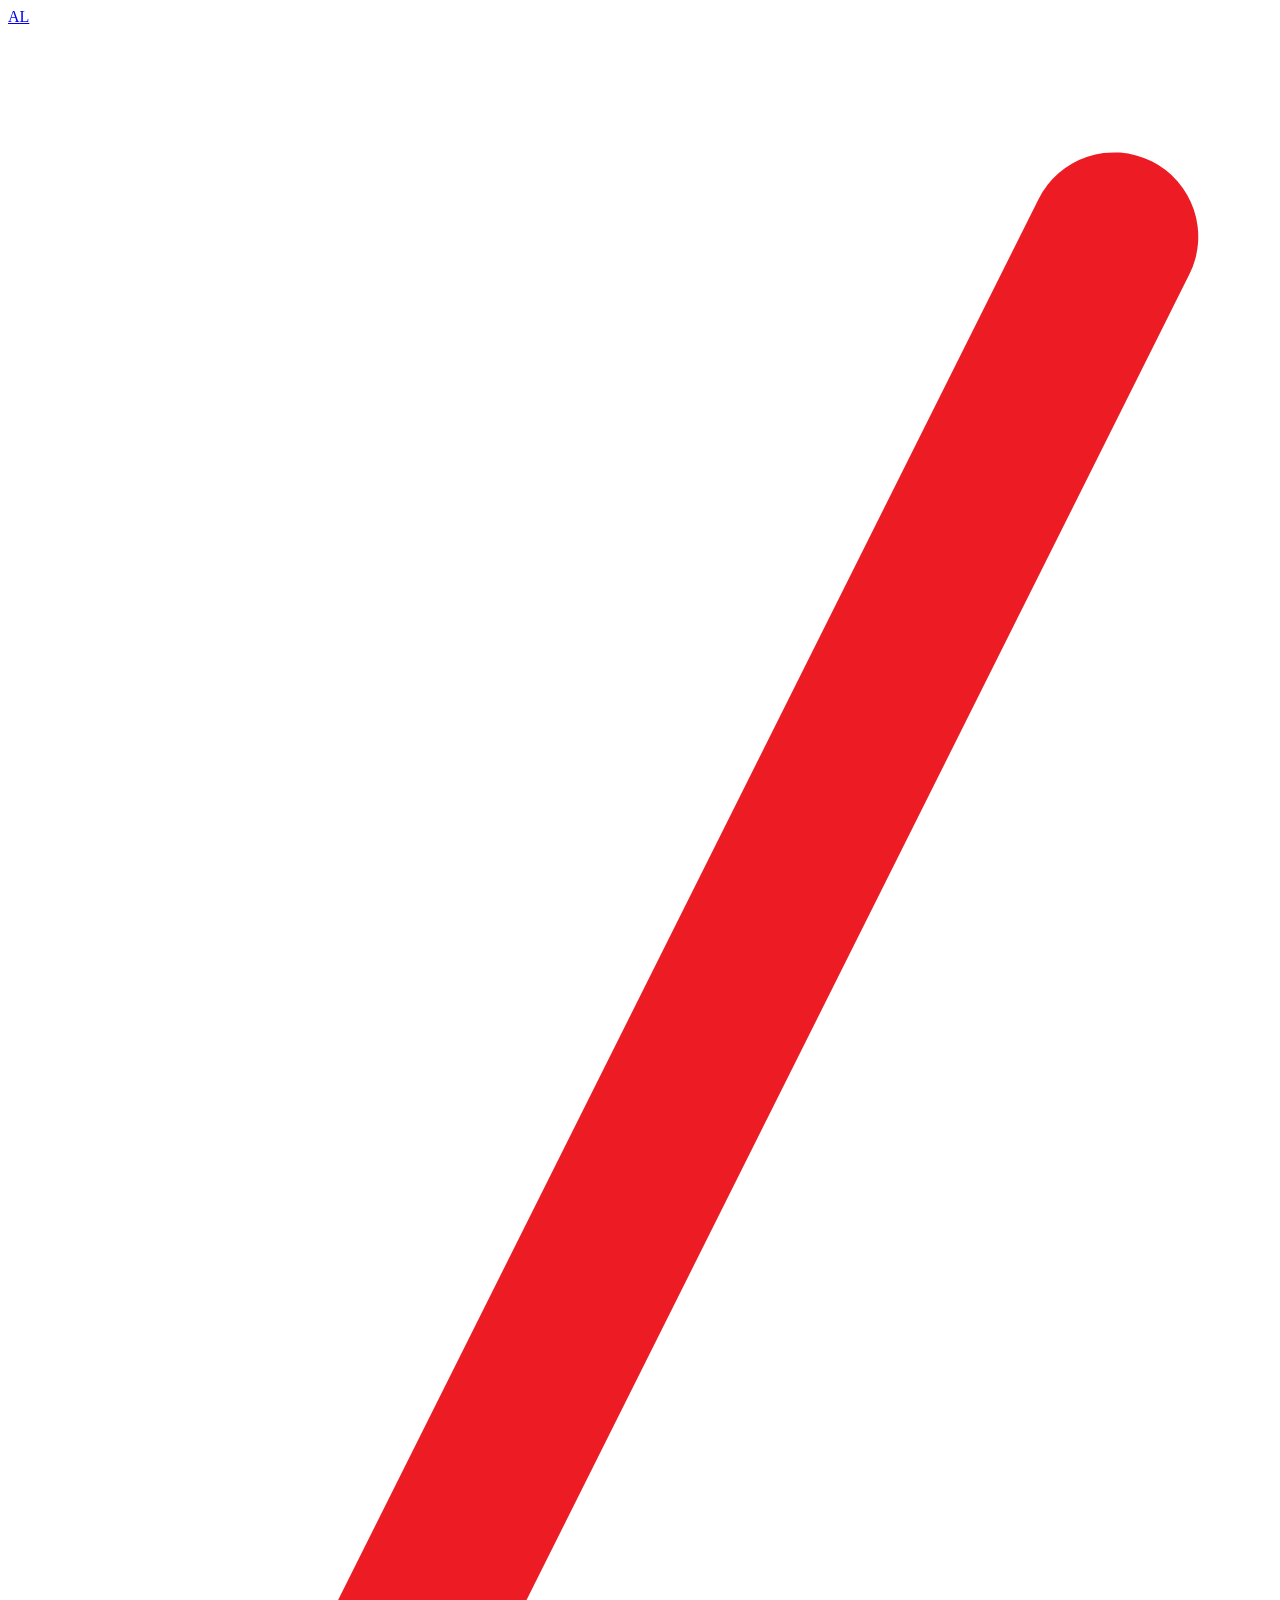
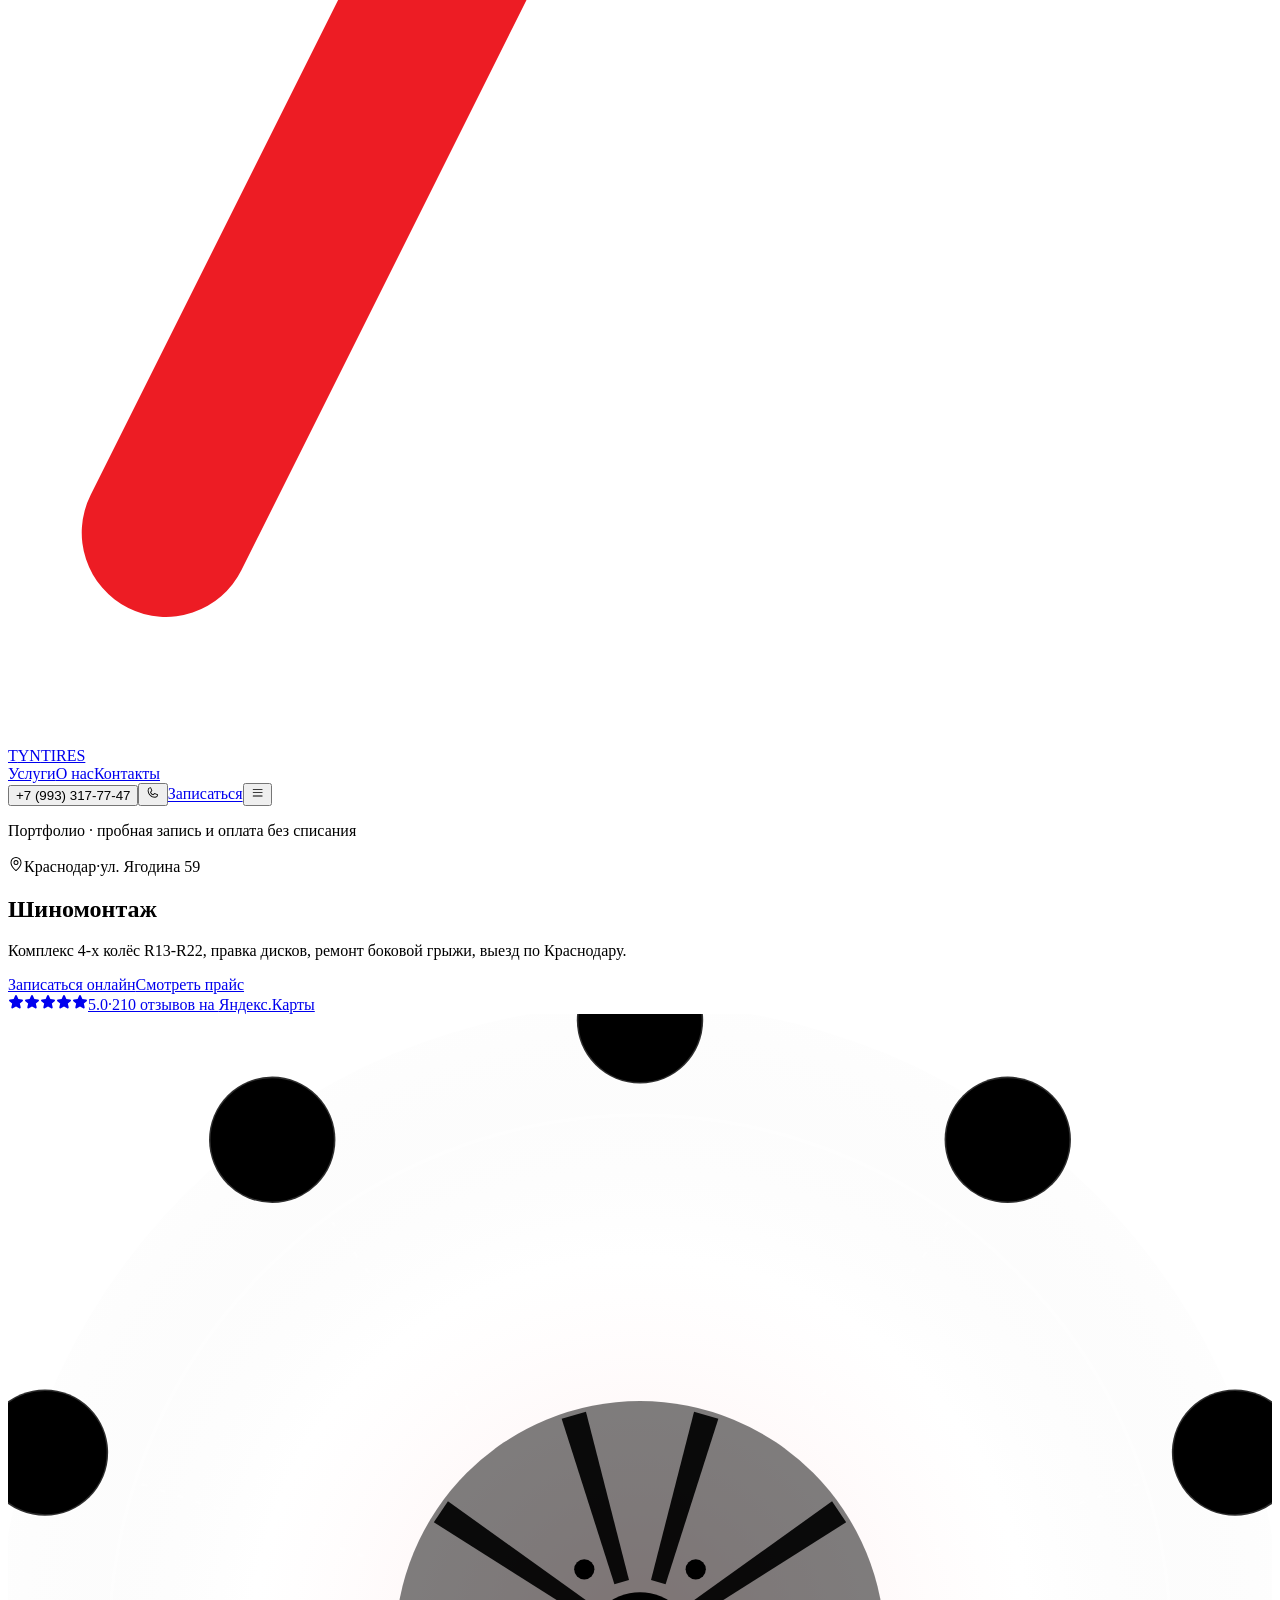
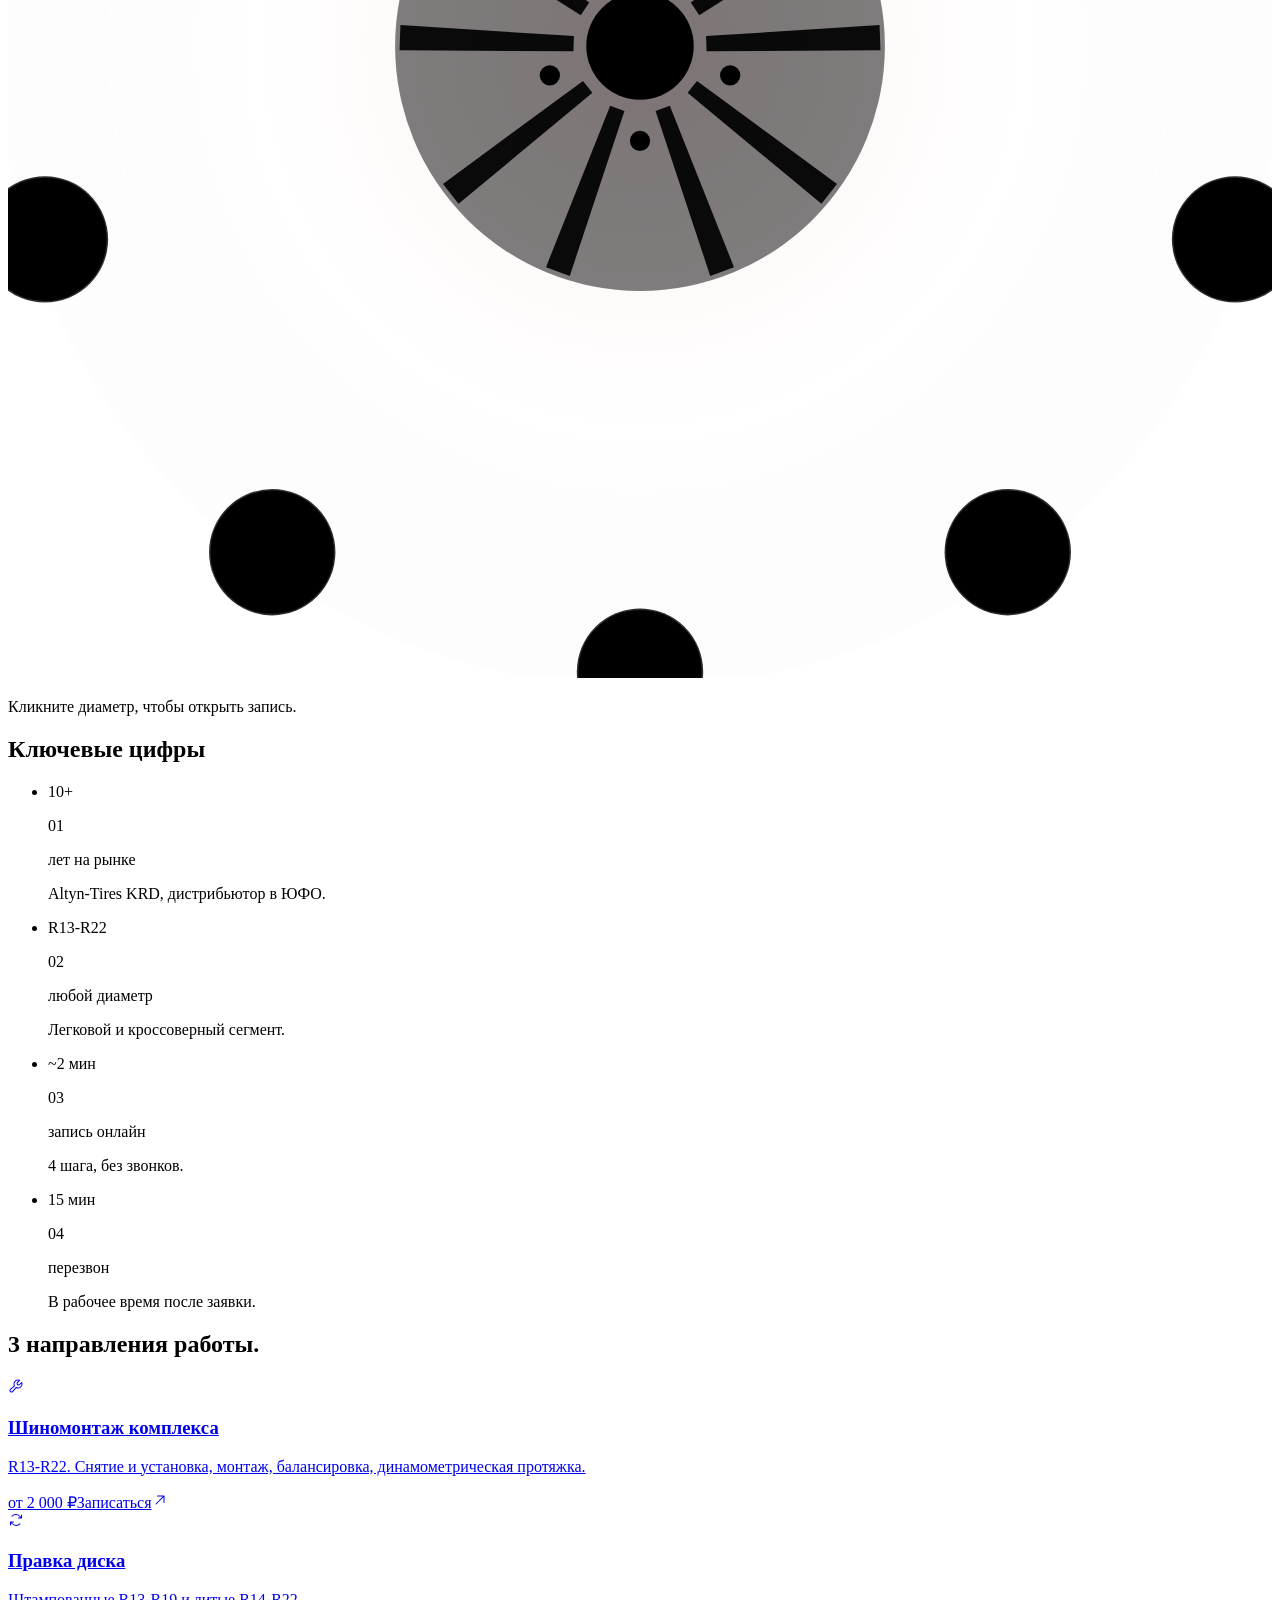
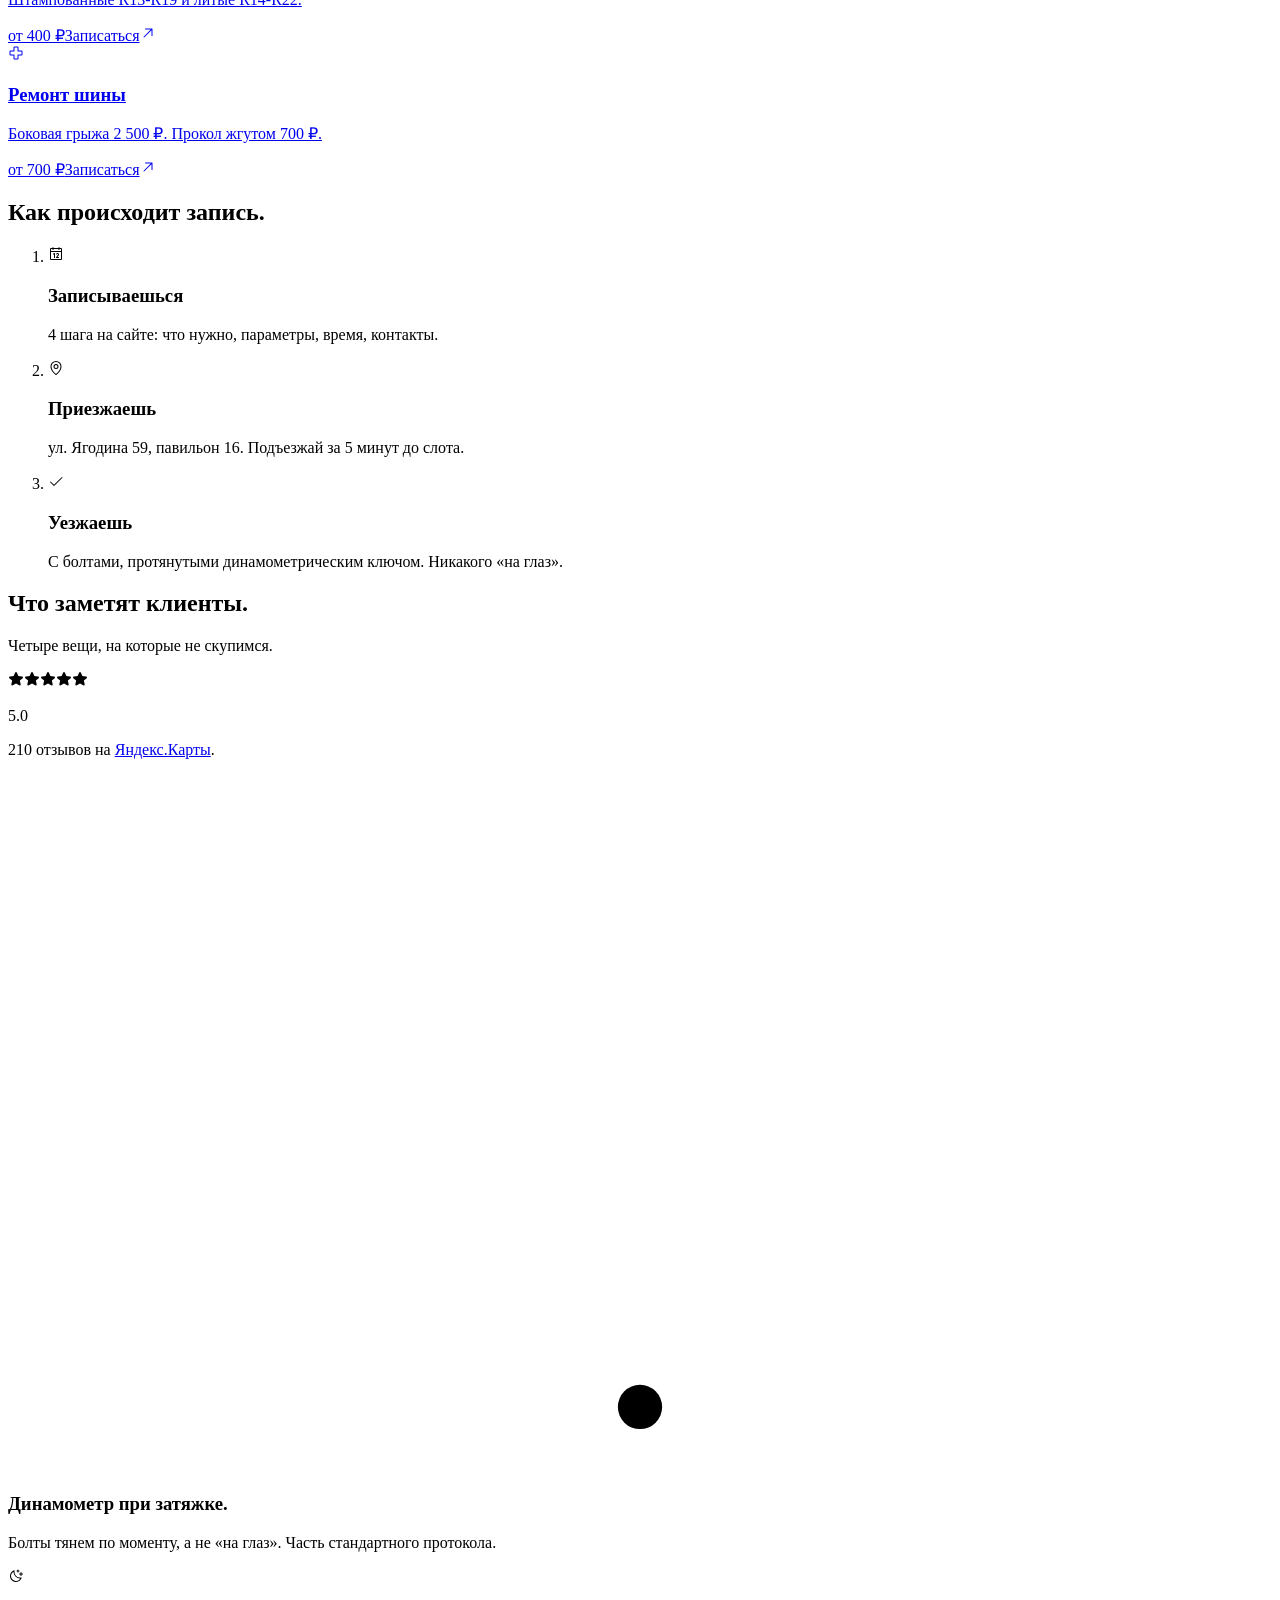
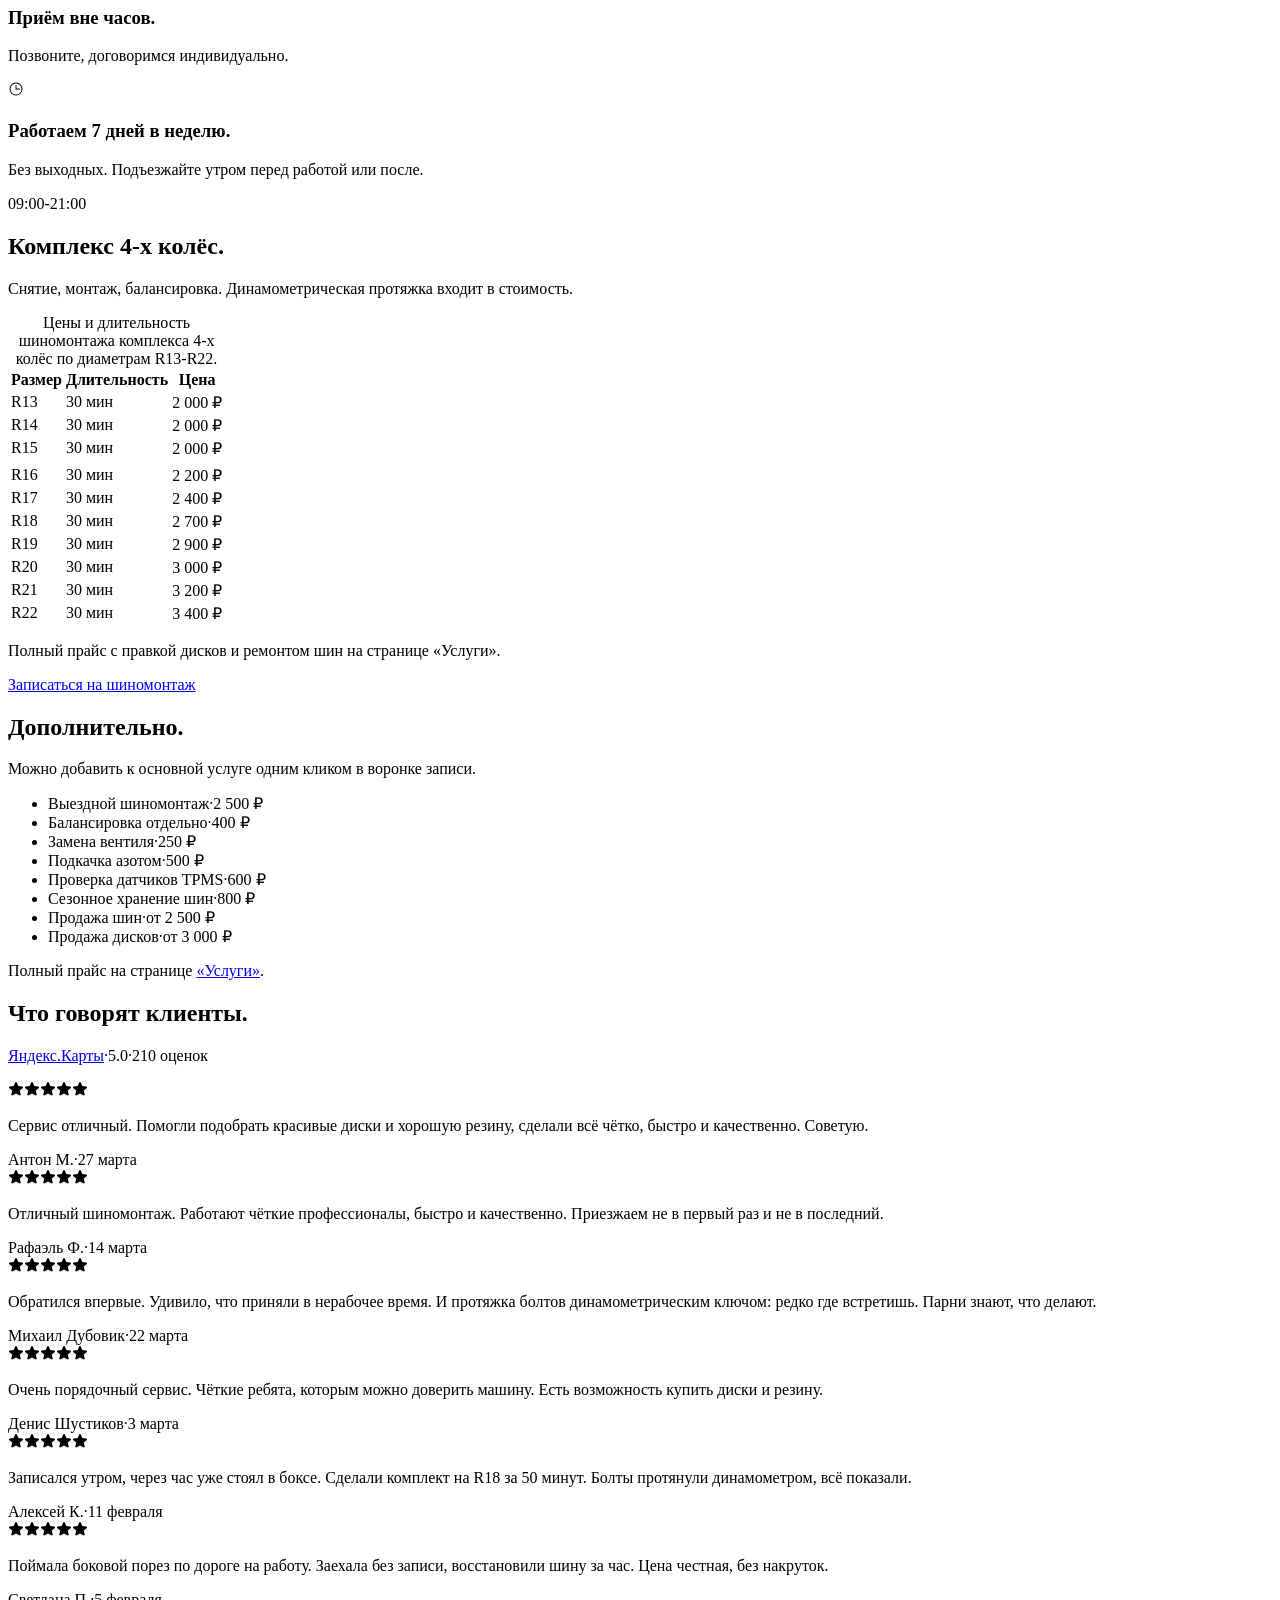
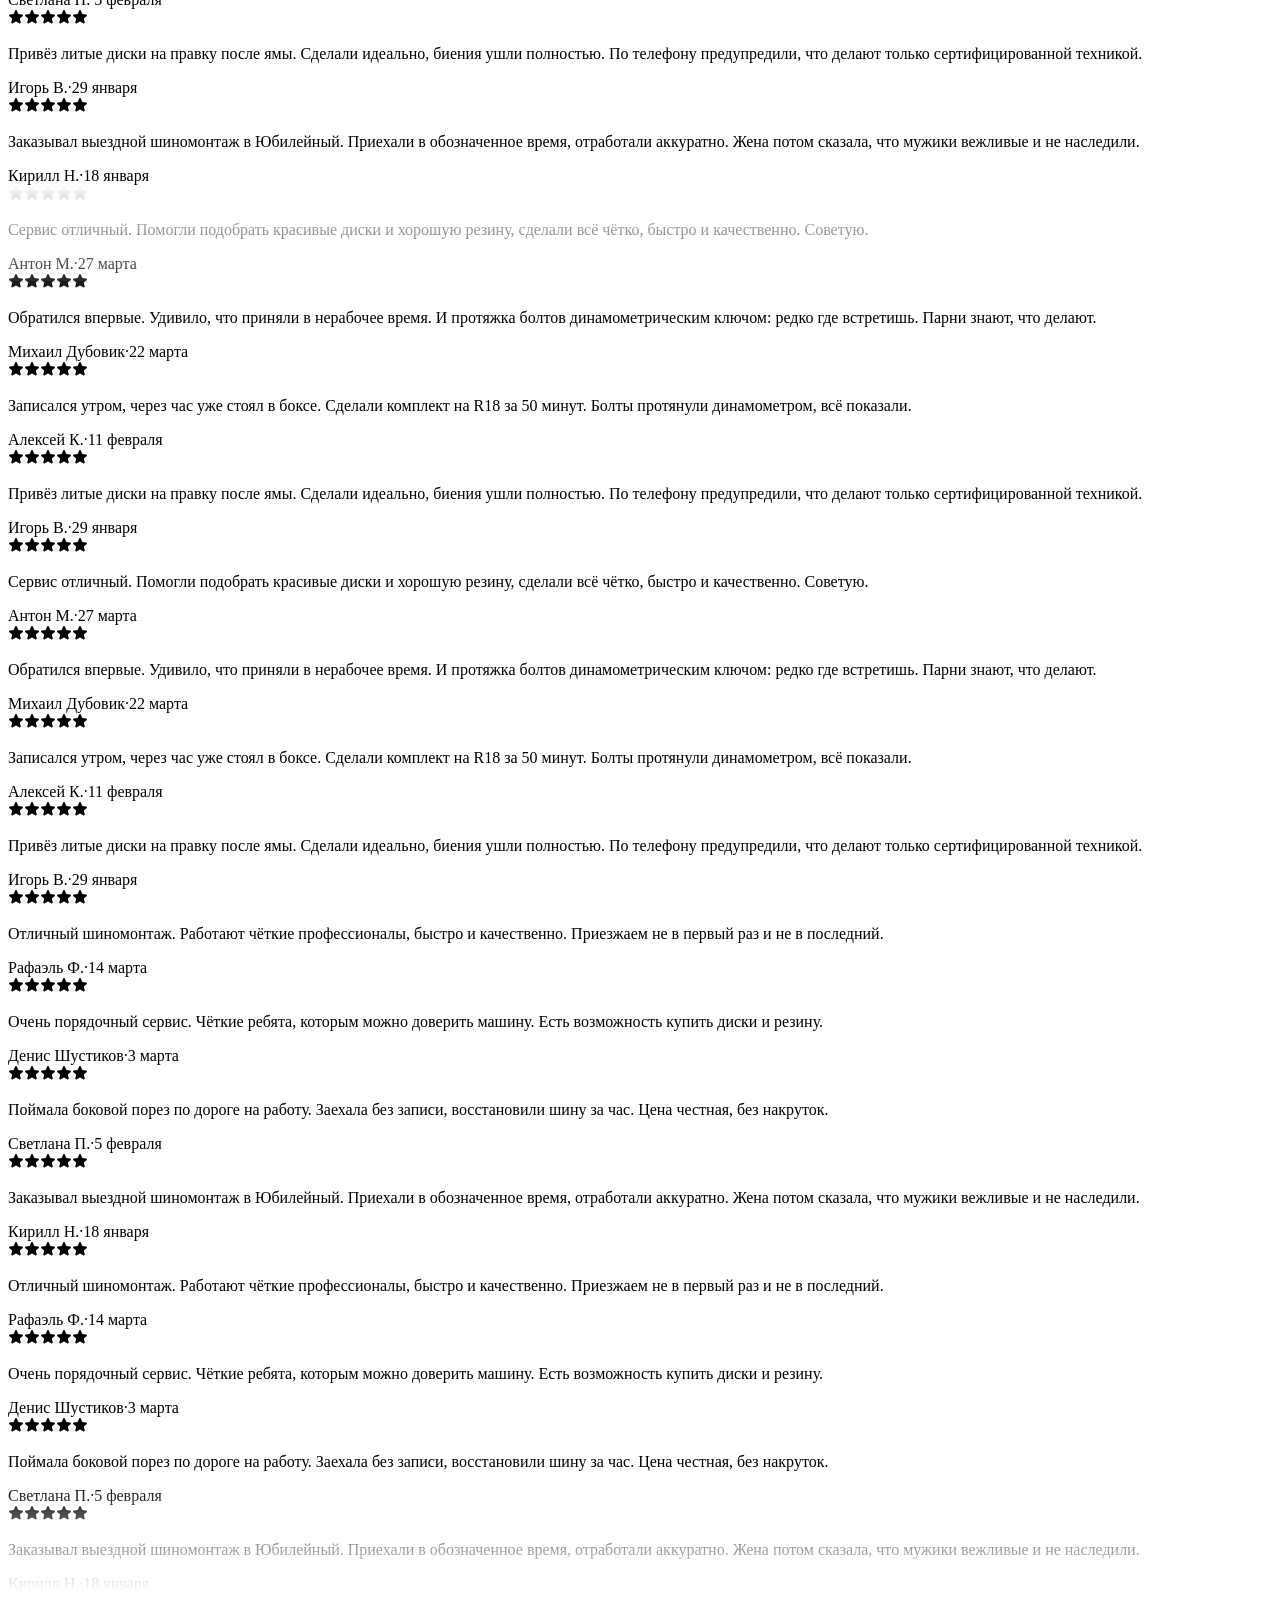
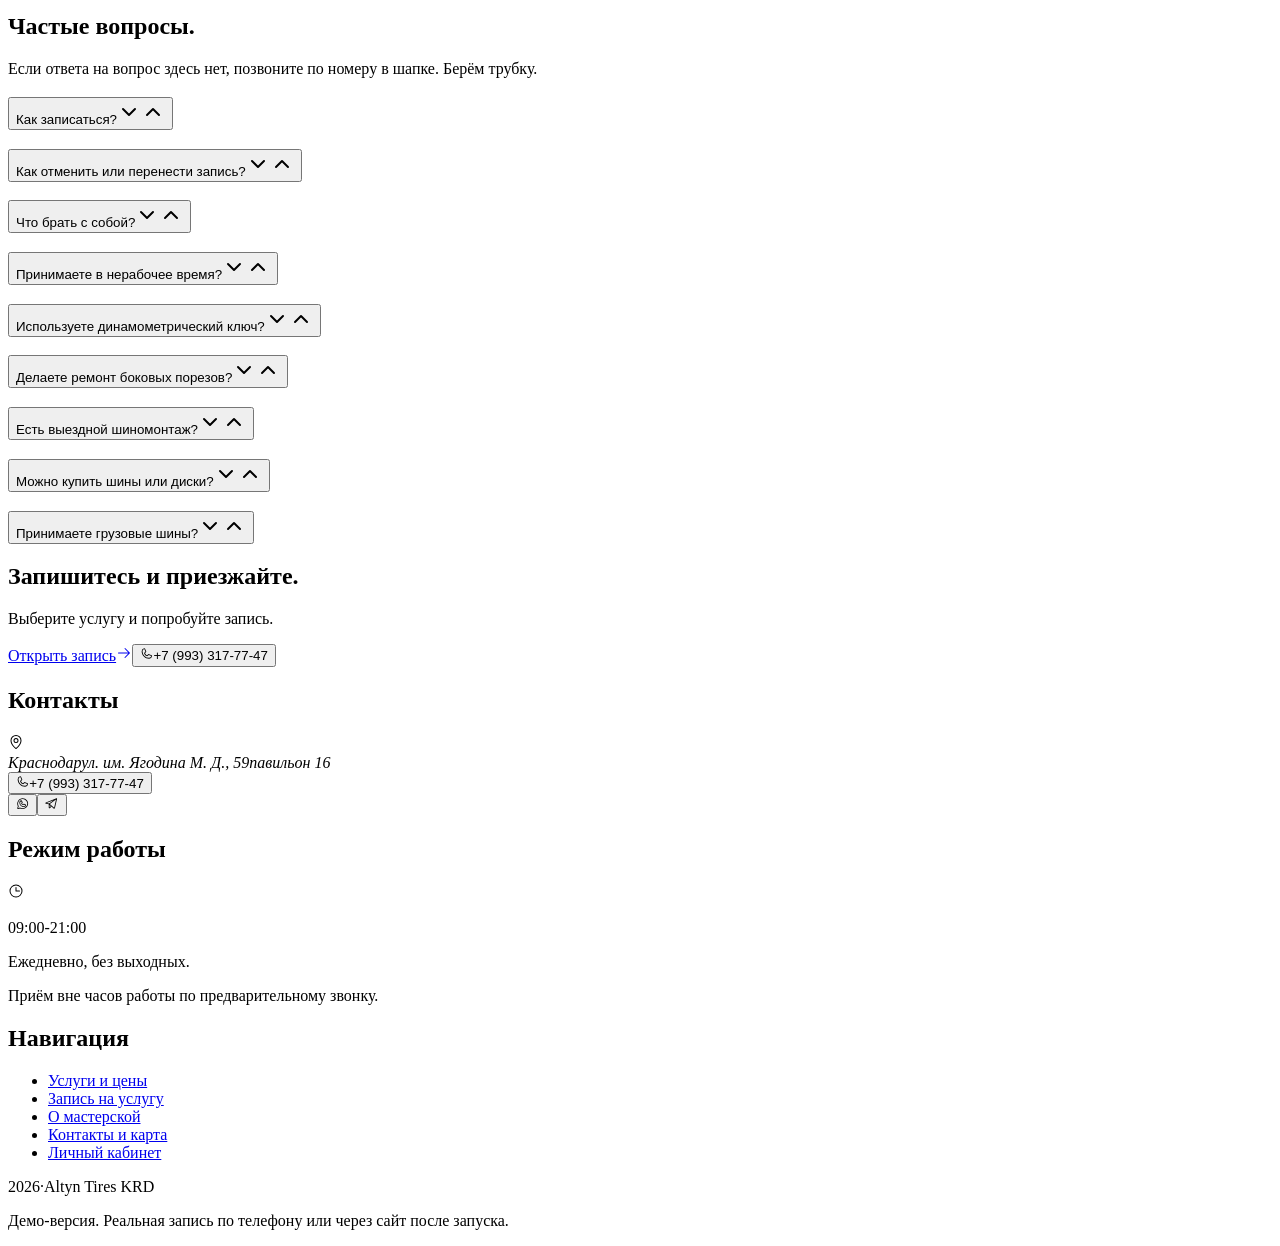
==== commit a5119117: "Set standard four-wheel fitting to 30 minutes" ====
--- a/index.html
+++ b/index.html
@@ -1 +1 @@
-<!DOCTYPE html><html lang="ru" class="geist_e1c77e14-module__9VmjcW__variable jetbrains_mono_205c270c-module__8Jbm8G__variable dark"><head><meta charSet="utf-8"/><meta name="viewport" content="width=device-width, initial-scale=1"/><link rel="preload" href="/altyn-tires-demo/_next/static/media/70bc3e132a0a741e-s.p.3t6q91iet4nsy.woff2" as="font" crossorigin="" type="font/woff2"/><link rel="preload" href="/altyn-tires-demo/_next/static/media/8a480f0b521d4e75-s.p.1qq4vpdcun5oj.woff2" as="font" crossorigin="" type="font/woff2"/><link rel="preload" href="/altyn-tires-demo/_next/static/media/caa3a2e1cccd8315-s.p.0wgildi0cnwt9.woff2" as="font" crossorigin="" type="font/woff2"/><link rel="preload" href="/altyn-tires-demo/_next/static/media/cc545e633e20c56d-s.p.176arc174-8zp.woff2" as="font" crossorigin="" type="font/woff2"/><link rel="stylesheet" href="/altyn-tires-demo/_next/static/chunks/3ja4zlvqys9q_.css" data-precedence="next"/><link rel="preload" as="script" fetchPriority="low" href="/altyn-tires-demo/_next/static/chunks/310vm2bl3xxpt.js"/><script src="/altyn-tires-demo/_next/static/chunks/3t016niyk5ujc.js" async=""></script><script src="/altyn-tires-demo/_next/static/chunks/16ok6a-bgd__m.js" async=""></script><script src="/altyn-tires-demo/_next/static/chunks/0vyj5-6ydiyf1.js" async=""></script><script src="/altyn-tires-demo/_next/static/chunks/14rxnrpbnrsqo.js" async=""></script><script src="/altyn-tires-demo/_next/static/chunks/turbopack-18lw0udt4bu5x.js" async=""></script><script src="/altyn-tires-demo/_next/static/chunks/2n_dlllrmm9y5.js" async=""></script><script src="/altyn-tires-demo/_next/static/chunks/1609350li1zpi.js" async=""></script><script src="/altyn-tires-demo/_next/static/chunks/0o62mc66rxijy.js" async=""></script><script src="/altyn-tires-demo/_next/static/chunks/0t7hb2pw2qhg2.js" async=""></script><script src="/altyn-tires-demo/_next/static/chunks/14mrh2-p_w84d.js" async=""></script><script src="/altyn-tires-demo/_next/static/chunks/1iegkypy-v1ya.js" async=""></script><script src="/altyn-tires-demo/_next/static/chunks/3jgjkmajqayo4.js" async=""></script><meta name="next-size-adjust" content=""/><meta name="theme-color" content="#0A0A0B"/><title>Altyn Tires · Шиномонтаж в Краснодаре</title><meta name="description" content="Шиномонтаж с протяжкой динамометрическим ключом. Комплекс 4-х колёс R13-R22, правка дисков, ремонт боковой грыжи, выездной по Краснодару."/><meta name="application-name" content="Altyn Tires"/><meta name="author" content="Altyn-Tires KRD"/><meta name="keywords" content="шиномонтаж,Краснодар,правка дисков,ремонт шин,выездной шиномонтаж,Altyn Tires"/><meta property="og:title" content="Altyn Tires · Шиномонтаж в Краснодаре"/><meta property="og:description" content="Комплекс 4-х колёс R13-R22, правка дисков, ремонт боковой грыжи. Динамометрический ключ при затяжке."/><meta property="og:site_name" content="Altyn Tires"/><meta property="og:locale" content="ru_RU"/><meta property="og:type" content="website"/><meta name="twitter:card" content="summary"/><meta name="twitter:title" content="Altyn Tires · Шиномонтаж в Краснодаре"/><meta name="twitter:description" content="Комплекс 4-х колёс R13-R22, правка дисков, ремонт боковой грыжи. Динамометрический ключ при затяжке."/><link rel="icon" href="/altyn-tires-demo/favicon.ico?favicon.2vob68tjqpejf.ico" sizes="256x256" type="image/x-icon"/><script src="/altyn-tires-demo/_next/static/chunks/0cz1d0mv5g_q7.js" noModule=""></script></head><body class="min-h-[100dvh] flex flex-col bg-background text-foreground"><div hidden=""><!--$--><!--/$--></div><header class="sticky top-0 z-40 w-full border-b border-border bg-background/85 backdrop-blur supports-[backdrop-filter]:bg-background/70"><div class="mx-auto flex h-16 max-w-[1280px] items-center justify-between gap-6 px-4 md:h-[72px] md:px-8"><a aria-label="Altyn Tires, на главную" class="group inline-flex items-center" href="/altyn-tires-demo/"><span class="text-[15px] font-semibold leading-none tracking-[-0.01em] text-foreground">AL<span class="relative inline-block"><span aria-hidden="true" class="pointer-events-none absolute inset-x-[-1px] -inset-y-[2px] block"><svg viewBox="0 0 12 22" preserveAspectRatio="none" class="block h-full w-full" fill="none"><line x1="1.5" y1="20" x2="10.5" y2="2" stroke="#ED1C24" stroke-width="1.6" stroke-linecap="round"></line></svg></span>T</span>YN<span class="px-[0.35em]"></span>TIRES</span></a><nav aria-label="Главная навигация" class="hidden items-center gap-7 text-sm md:flex"><a class="relative inline-flex items-center py-2 transition-colors text-muted-foreground hover:text-foreground" href="/altyn-tires-demo/services/">Услуги</a><a class="relative inline-flex items-center py-2 transition-colors text-muted-foreground hover:text-foreground" href="/altyn-tires-demo/about/">О нас</a><a class="relative inline-flex items-center py-2 transition-colors text-muted-foreground hover:text-foreground" href="/altyn-tires-demo/contacts/">Контакты</a></nav><div class="flex items-center gap-3"><button class="hidden lg:inline-flex font-mono text-[13px] text-foreground/80 transition-colors hover:text-foreground" type="button">+7 (993) 317-77-47</button><button aria-label="Позвонить +7 (993) 317-77-47" class="inline-flex h-10 w-10 items-center justify-center rounded-md border border-border text-foreground/80 transition-colors hover:bg-muted hover:text-foreground md:hidden" type="button"><svg xmlns="http://www.w3.org/2000/svg" width="1em" height="1em" fill="currentColor" viewBox="0 0 256 256" class="size-[18px]"><path d="M222.37,158.46l-47.11-21.11-.13-.06a16,16,0,0,0-15.17,1.4,8.12,8.12,0,0,0-.75.56L134.87,160c-15.42-7.49-31.34-23.29-38.83-38.51l20.78-24.71c.2-.25.39-.5.57-.77a16,16,0,0,0,1.32-15.06l0-.12L97.54,33.64a16,16,0,0,0-16.62-9.52A56.26,56.26,0,0,0,32,80c0,79.4,64.6,144,144,144a56.26,56.26,0,0,0,55.88-48.92A16,16,0,0,0,222.37,158.46ZM176,208A128.14,128.14,0,0,1,48,80,40.2,40.2,0,0,1,82.87,40a.61.61,0,0,0,0,.12l21,47L83.2,111.86a6.13,6.13,0,0,0-.57.77,16,16,0,0,0-1,15.7c9.06,18.53,27.73,37.06,46.46,46.11a16,16,0,0,0,15.75-1.14,8.44,8.44,0,0,0,.74-.56L168.89,152l47,21.05h0s.08,0,.11,0A40.21,40.21,0,0,1,176,208Z"></path></svg></button><span aria-hidden="true" class="hidden h-9 w-[96px] rounded-md border border-transparent md:inline-flex"></span><a class="items-center justify-center gap-2 whitespace-nowrap rounded-md font-medium transition-[background-color,color,transform,border-color] duration-200 ease-out outline-none focus-visible:ring-2 focus-visible:ring-ring focus-visible:ring-offset-2 focus-visible:ring-offset-background disabled:pointer-events-none disabled:opacity-50 active:translate-y-[1px] [&amp;_svg]:pointer-events-none [&amp;_svg]:shrink-0 [&amp;_svg:not([class*=&#x27;size-&#x27;])]:size-4 select-none bg-accent text-accent-foreground hover:bg-accent-hover h-9 px-4 text-sm hidden md:inline-flex" href="/altyn-tires-demo/booking/">Записаться</a><button type="button" aria-haspopup="dialog" aria-expanded="false" data-state="closed" data-slot="drawer-trigger" aria-label="Открыть меню" class="inline-flex h-10 w-10 items-center justify-center rounded-md border border-border text-foreground/80 transition-colors hover:bg-muted hover:text-foreground md:hidden"><svg xmlns="http://www.w3.org/2000/svg" width="1em" height="1em" fill="currentColor" viewBox="0 0 256 256" class="size-[18px]"><path d="M224,128a8,8,0,0,1-8,8H40a8,8,0,0,1,0-16H216A8,8,0,0,1,224,128ZM40,72H216a8,8,0,0,0,0-16H40a8,8,0,0,0,0,16ZM216,184H40a8,8,0,0,0,0,16H216a8,8,0,0,0,0-16Z"></path></svg></button></div></div></header><p class="border-b border-border px-4 py-2 text-center text-xs text-muted-foreground">Портфолио · пробная запись и оплата без списания</p><main class="flex-1"><section aria-labelledby="hero-headline" class="relative isolate overflow-hidden pt-10 md:pt-14"><div aria-hidden="true" class="pointer-events-none absolute inset-x-0 top-0 z-0 h-[90vh] overflow-hidden"><div class="absolute -top-[35%] left-1/2 h-[110vh] w-[170vw] -translate-x-1/2" style="background:radial-gradient(ellipse at center top, rgba(255,255,255,0.16) 0%, rgba(255,255,255,0.08) 22%, rgba(255,255,255,0.03) 44%, rgba(0,0,0,0) 62%)"></div><div class="absolute -top-[25%] left-1/2 h-[80vh] w-[140vw] -translate-x-1/2 animate-aurora-breath" style="background:radial-gradient(ellipse 55% 100% at center top, rgba(255,255,255,0.10), rgba(0,0,0,0) 60%)"></div><div class="absolute top-[8%] left-1/2 h-[42vh] w-[80vw] -translate-x-1/2 mix-blend-screen" style="background:radial-gradient(ellipse at center, rgba(237,28,36,0.10), rgba(0,0,0,0) 65%)"></div><div class="absolute inset-x-0 bottom-0 h-[35%]" style="background:linear-gradient(to bottom, rgba(0,0,0,0) 0%, var(--background) 95%)"></div></div><div class="relative z-10 mx-auto grid w-full max-w-[1320px] grid-cols-1 items-center gap-10 px-4 pb-10 md:grid-cols-[3fr_2fr] md:gap-16 md:px-8 md:pb-14"><div class="flex flex-col gap-6 md:gap-8"><p class="inline-flex items-center gap-2 text-xs uppercase tracking-[0.16em] text-muted-foreground"><svg xmlns="http://www.w3.org/2000/svg" width="1em" height="1em" fill="currentColor" viewBox="0 0 256 256" class="size-[14px] text-muted-foreground"><path d="M128,64a40,40,0,1,0,40,40A40,40,0,0,0,128,64Zm0,64a24,24,0,1,1,24-24A24,24,0,0,1,128,128Zm0-112a88.1,88.1,0,0,0-88,88c0,31.4,14.51,64.68,42,96.25a254.19,254.19,0,0,0,41.45,38.3,8,8,0,0,0,9.18,0A254.19,254.19,0,0,0,174,200.25c27.45-31.57,42-64.85,42-96.25A88.1,88.1,0,0,0,128,16Zm0,206c-16.53-13-72-60.75-72-118a72,72,0,0,1,144,0C200,161.23,144.53,209,128,222Z"></path></svg><span>Краснодар<span class="px-2 text-foreground/40">·</span>ул. Ягодина 59</span></p><h1 id="hero-headline" class="text-4xl font-semibold leading-[1.02] tracking-tight md:text-7xl"><span class="block">Шиномонтаж</span><span class="relative mt-1 block min-h-[1.1em] whitespace-nowrap"><span class="inline-block text-accent" style="opacity:0;transform:translateY(22px)">Переобувка</span></span></h1><p class="max-w-[52ch] text-base leading-relaxed text-muted-foreground md:text-xl">Комплекс 4-х колёс R13-R22, правка дисков, ремонт боковой грыжи, выезд по Краснодару.</p><div class="flex flex-col gap-3 sm:flex-row sm:items-center"><a class="inline-flex items-center justify-center gap-2 whitespace-nowrap rounded-md font-medium transition-[background-color,color,transform,border-color] duration-200 ease-out outline-none focus-visible:ring-2 focus-visible:ring-ring focus-visible:ring-offset-2 focus-visible:ring-offset-background disabled:pointer-events-none disabled:opacity-50 active:translate-y-[1px] [&amp;_svg]:pointer-events-none [&amp;_svg]:shrink-0 [&amp;_svg:not([class*=&#x27;size-&#x27;])]:size-4 select-none bg-accent text-accent-foreground hover:bg-accent-hover h-14 px-7 text-base" href="/altyn-tires-demo/booking/">Записаться онлайн</a><a class="inline-flex items-center justify-center gap-2 whitespace-nowrap rounded-md font-medium transition-[background-color,color,transform,border-color] duration-200 ease-out outline-none focus-visible:ring-2 focus-visible:ring-ring focus-visible:ring-offset-2 focus-visible:ring-offset-background disabled:pointer-events-none disabled:opacity-50 active:translate-y-[1px] [&amp;_svg]:pointer-events-none [&amp;_svg]:shrink-0 [&amp;_svg:not([class*=&#x27;size-&#x27;])]:size-4 select-none border border-border bg-transparent text-foreground hover:bg-muted h-14 px-7 text-base" href="/altyn-tires-demo/services/">Смотреть прайс</a></div><a href="https://yandex.by/maps/-/CPxmqPks" target="_blank" rel="noopener noreferrer" class="group inline-flex items-center gap-3 self-start text-sm text-muted-foreground transition-colors hover:text-foreground"><span aria-label="Рейтинг 5 из 5" class="flex items-center gap-[2px]"><svg xmlns="http://www.w3.org/2000/svg" width="1em" height="1em" fill="currentColor" viewBox="0 0 256 256" class="size-[14px] text-accent"><path d="M234.29,114.85l-45,38.83L203,211.75a16.4,16.4,0,0,1-24.5,17.82L128,198.49,77.47,229.57A16.4,16.4,0,0,1,53,211.75l13.76-58.07-45-38.83A16.46,16.46,0,0,1,31.08,86l59-4.76,22.76-55.08a16.36,16.36,0,0,1,30.27,0l22.75,55.08,59,4.76a16.46,16.46,0,0,1,9.37,28.86Z"></path></svg><svg xmlns="http://www.w3.org/2000/svg" width="1em" height="1em" fill="currentColor" viewBox="0 0 256 256" class="size-[14px] text-accent"><path d="M234.29,114.85l-45,38.83L203,211.75a16.4,16.4,0,0,1-24.5,17.82L128,198.49,77.47,229.57A16.4,16.4,0,0,1,53,211.75l13.76-58.07-45-38.83A16.46,16.46,0,0,1,31.08,86l59-4.76,22.76-55.08a16.36,16.36,0,0,1,30.27,0l22.75,55.08,59,4.76a16.46,16.46,0,0,1,9.37,28.86Z"></path></svg><svg xmlns="http://www.w3.org/2000/svg" width="1em" height="1em" fill="currentColor" viewBox="0 0 256 256" class="size-[14px] text-accent"><path d="M234.29,114.85l-45,38.83L203,211.75a16.4,16.4,0,0,1-24.5,17.82L128,198.49,77.47,229.57A16.4,16.4,0,0,1,53,211.75l13.76-58.07-45-38.83A16.46,16.46,0,0,1,31.08,86l59-4.76,22.76-55.08a16.36,16.36,0,0,1,30.27,0l22.75,55.08,59,4.76a16.46,16.46,0,0,1,9.37,28.86Z"></path></svg><svg xmlns="http://www.w3.org/2000/svg" width="1em" height="1em" fill="currentColor" viewBox="0 0 256 256" class="size-[14px] text-accent"><path d="M234.29,114.85l-45,38.83L203,211.75a16.4,16.4,0,0,1-24.5,17.82L128,198.49,77.47,229.57A16.4,16.4,0,0,1,53,211.75l13.76-58.07-45-38.83A16.46,16.46,0,0,1,31.08,86l59-4.76,22.76-55.08a16.36,16.36,0,0,1,30.27,0l22.75,55.08,59,4.76a16.46,16.46,0,0,1,9.37,28.86Z"></path></svg><svg xmlns="http://www.w3.org/2000/svg" width="1em" height="1em" fill="currentColor" viewBox="0 0 256 256" class="size-[14px] text-accent"><path d="M234.29,114.85l-45,38.83L203,211.75a16.4,16.4,0,0,1-24.5,17.82L128,198.49,77.47,229.57A16.4,16.4,0,0,1,53,211.75l13.76-58.07-45-38.83A16.46,16.46,0,0,1,31.08,86l59-4.76,22.76-55.08a16.36,16.36,0,0,1,30.27,0l22.75,55.08,59,4.76a16.46,16.46,0,0,1,9.37,28.86Z"></path></svg></span><span class="font-mono text-[13px] text-foreground/85">5.0</span><span class="text-foreground/30">·</span><span><span class="font-mono text-[13px] text-foreground/85">210</span> <!-- -->отзывов на <!-- -->Яндекс.Карты</span></a></div><div class="relative flex flex-col items-center gap-4"><div class="relative mx-auto aspect-square w-full max-w-[560px]"><svg viewBox="0 0 400 400" class="block h-full w-full overflow-visible" role="group" aria-label="Колесо с диаметрами R13-R22. Наведите на диск, чтобы его раскрутить. Кликните цифру, чтобы открыть запись."><defs><radialGradient id="hero-wheel-glow" cx="50%" cy="50%" r="55%"><stop offset="0%" stop-color="rgba(237, 28, 36, 0.10)"></stop><stop offset="55%" stop-color="rgba(255, 255, 255, 0.04)"></stop><stop offset="100%" stop-color="rgba(0, 0, 0, 0)"></stop></radialGradient></defs><circle cx="200" cy="200" r="203" fill="url(#hero-wheel-glow)"></circle><circle cx="200" cy="200" r="92" fill="none" stroke="rgba(255, 255, 255, 0.10)" stroke-width="1"></circle><circle cx="200" cy="200" r="132" fill="none" stroke="rgba(255, 255, 255, 0.14)" stroke-width="1"></circle><circle cx="200" cy="200" r="168" fill="none" stroke="rgba(255, 255, 255, 0.20)" stroke-width="1.25"></circle><line x1="200" y1="108" x2="200" y2="32" stroke="rgba(255, 255, 255, 0.18)" stroke-width="1" stroke-dasharray="2 4"></line><line x1="254.07624321090753" y1="125.57043651750483" x2="298.7479223851355" y2="64.08514494500884" stroke="rgba(255, 255, 255, 0.18)" stroke-width="1" stroke-dasharray="2 4"></line><line x1="287.49719949915414" y1="171.57043651750485" x2="359.7774947375858" y2="148.08514494500884" stroke="rgba(255, 255, 255, 0.18)" stroke-width="1" stroke-dasharray="2 4"></line><line x1="287.49719949915414" y1="228.42956348249515" x2="359.7774947375858" y2="251.91485505499116" stroke="rgba(255, 255, 255, 0.18)" stroke-width="1" stroke-dasharray="2 4"></line><line x1="254.07624321090753" y1="274.42956348249515" x2="298.7479223851355" y2="335.91485505499116" stroke="rgba(255, 255, 255, 0.18)" stroke-width="1" stroke-dasharray="2 4"></line><line x1="200" y1="292" x2="200" y2="368" stroke="rgba(255, 255, 255, 0.18)" stroke-width="1" stroke-dasharray="2 4"></line><line x1="145.92375678909247" y1="274.42956348249515" x2="101.25207761486453" y2="335.91485505499116" stroke="rgba(255, 255, 255, 0.18)" stroke-width="1" stroke-dasharray="2 4"></line><line x1="112.50280050084588" y1="228.42956348249515" x2="40.22250526241422" y2="251.91485505499116" stroke="rgba(255, 255, 255, 0.18)" stroke-width="1" stroke-dasharray="2 4"></line><line x1="112.50280050084588" y1="171.57043651750482" x2="40.22250526241422" y2="148.08514494500878" stroke="rgba(255, 255, 255, 0.18)" stroke-width="1" stroke-dasharray="2 4"></line><line x1="145.92375678909247" y1="125.57043651750485" x2="101.25207761486449" y2="64.08514494500884" stroke="rgba(255, 255, 255, 0.18)" stroke-width="1" stroke-dasharray="2 4"></line><g tabindex="0" role="button" aria-label="Раскрутить диск" class="cursor-pointer outline-none" style="transform-origin:200px 200px"><circle cx="200" cy="200" r="86" fill="transparent"></circle><g pointer-events="none"><circle cx="200" cy="200" r="80" fill="none" stroke="var(--accent)" stroke-width="3"></circle><circle cx="200" cy="200" r="77.5" fill="var(--accent-soft)" opacity="0.5"></circle><circle cx="200" cy="200" r="23" fill="none" stroke="var(--accent)" stroke-width="1" opacity="0.45"></circle><polygon points="191.90458745759105,180.4750340392561 196.51864359809497,179.1519747313345 182.89660774166134,125.84156168541976 175.2065141741548,128.04666053195575" fill="var(--accent)" opacity="0.92"></polygon><polygon points="203.48135640190503,179.1519747313345 208.09541254240895,180.4750340392561 224.7934858258452,128.04666053195575 217.10339225833866,125.84156168541976" fill="var(--accent)" opacity="0.92"></polygon><polygon points="216.0677260553261,186.2672588529822 218.7518519919857,190.2466392012464 265.2436271280661,160.8174896264434 260.77008390030016,154.18518904600305" fill="var(--accent)" opacity="0.92"></polygon><polygon points="220.90344857531502,196.86857258440165 221.07096615948703,201.6656485540933 276.0933008402613,201.3452015586863 275.81410486664123,193.35007494253352" fill="var(--accent)" opacity="0.92"></polygon><polygon points="218.02581336652273,211.0376651731827 215.07063828495959,214.82011679049498 257.42617137280826,249.9423151391769 262.35146317541347,243.63822911032315" fill="var(--accent)" opacity="0.92"></polygon><polygon points="209.43768529972525,218.91269669252247 204.92716071995287,220.55439338048566 222.23476040960722,272.7847197530317 229.75230137589446,270.04855860642635" fill="var(--accent)" opacity="0.92"></polygon><polygon points="195.07283928004713,220.55439338048566 190.56231470027475,218.91269669252247 170.24769862410557,270.04855860642635 177.7652395903928,272.7847197530317" fill="var(--accent)" opacity="0.92"></polygon><polygon points="184.92936171504041,214.82011679049498 181.97418663347727,211.0376651731827 137.6485368245865,243.63822911032315 142.57382862719177,249.9423151391769" fill="var(--accent)" opacity="0.92"></polygon><polygon points="178.92903384051297,201.6656485540933 179.09655142468498,196.86857258440165 124.18589513335873,193.35007494253352 123.90669915973872,201.3452015586863" fill="var(--accent)" opacity="0.92"></polygon><polygon points="181.2481480080143,190.24663920124644 183.9322739446739,186.26725885298222 139.2299160996998,154.18518904600307 134.75637287193385,160.81748962644343" fill="var(--accent)" opacity="0.92"></polygon><line x1="217.08951606065395" y1="140.40177485182423" x2="251.4003294984126" y2="165.3300399848137" stroke="var(--accent)" stroke-width="2.4" stroke-linecap="round" opacity="0.88"></line><line x1="261.96223127518397" y1="197.83623120444494" x2="248.85666672361674" y2="238.17101147019082" stroke="var(--accent)" stroke-width="2.4" stroke-linecap="round" opacity="0.88"></line><line x1="221.20524888619147" y1="258.2609424887263" x2="178.79475111380853" y2="258.2609424887263" stroke="var(--accent)" stroke-width="2.4" stroke-linecap="round" opacity="0.88"></line><line x1="151.14333327638326" y1="238.17101147019082" x2="138.03776872481606" y2="197.83623120444494" stroke="var(--accent)" stroke-width="2.4" stroke-linecap="round" opacity="0.88"></line><line x1="148.5996705015874" y1="165.3300399848137" x2="182.91048393934605" y2="140.40177485182423" stroke="var(--accent)" stroke-width="2.4" stroke-linecap="round" opacity="0.88"></line><circle cx="217.6335575687742" cy="175.72949016875157" r="3.2" fill="var(--background)" stroke="var(--accent)" stroke-width="1"></circle><circle cx="228.5316954888546" cy="209.27050983124843" r="3.2" fill="var(--background)" stroke="var(--accent)" stroke-width="1"></circle><circle cx="200" cy="230" r="3.2" fill="var(--background)" stroke="var(--accent)" stroke-width="1"></circle><circle cx="171.4683045111454" cy="209.27050983124843" r="3.2" fill="var(--background)" stroke="var(--accent)" stroke-width="1"></circle><circle cx="182.3664424312258" cy="175.72949016875157" r="3.2" fill="var(--background)" stroke="var(--accent)" stroke-width="1"></circle><circle cx="200" cy="200" r="17" fill="var(--accent)"></circle><circle cx="200" cy="200" r="7" fill="var(--background)"></circle></g></g><g role="button" tabindex="0" aria-label="Запись на шиномонтаж R13" class="cursor-pointer outline-none transition-opacity" style="opacity:1"><circle cx="200" cy="2" r="20" fill="var(--background)" stroke="rgba(255,255,255,0.18)" stroke-width="1"></circle><text x="200" y="3" text-anchor="middle" dominant-baseline="middle" font-family="var(--font-mono)" font-size="13" font-weight="500" class="fill-foreground transition-colors">R<!-- -->13</text></g><g role="button" tabindex="0" aria-label="Запись на шиномонтаж R14" class="cursor-pointer outline-none transition-opacity" style="opacity:1"><circle cx="316.38147995390966" cy="39.8146351137604" r="20" fill="var(--background)" stroke="rgba(255,255,255,0.18)" stroke-width="1"></circle><text x="316.38147995390966" y="40.8146351137604" text-anchor="middle" dominant-baseline="middle" font-family="var(--font-mono)" font-size="13" font-weight="500" class="fill-foreground transition-colors">R<!-- -->14</text></g><g role="button" tabindex="0" aria-label="Запись на шиномонтаж R15" class="cursor-pointer outline-none transition-opacity" style="opacity:1"><circle cx="388.30919022644036" cy="138.8146351137604" r="20" fill="var(--background)" stroke="rgba(255,255,255,0.18)" stroke-width="1"></circle><text x="388.30919022644036" y="139.8146351137604" text-anchor="middle" dominant-baseline="middle" font-family="var(--font-mono)" font-size="13" font-weight="500" class="fill-foreground transition-colors">R<!-- -->15</text></g><g role="button" tabindex="0" aria-label="Запись на шиномонтаж R16" class="cursor-pointer outline-none transition-opacity" style="opacity:1"><circle cx="388.30919022644036" cy="261.1853648862396" r="20" fill="var(--background)" stroke="rgba(255,255,255,0.18)" stroke-width="1"></circle><text x="388.30919022644036" y="262.1853648862396" text-anchor="middle" dominant-baseline="middle" font-family="var(--font-mono)" font-size="13" font-weight="500" class="fill-foreground transition-colors">R<!-- -->16</text></g><g role="button" tabindex="0" aria-label="Запись на шиномонтаж R17" class="cursor-pointer outline-none transition-opacity" style="opacity:1"><circle cx="316.38147995390966" cy="360.1853648862396" r="20" fill="var(--background)" stroke="rgba(255,255,255,0.18)" stroke-width="1"></circle><text x="316.38147995390966" y="361.1853648862396" text-anchor="middle" dominant-baseline="middle" font-family="var(--font-mono)" font-size="13" font-weight="500" class="fill-foreground transition-colors">R<!-- -->17</text></g><g role="button" tabindex="0" aria-label="Запись на шиномонтаж R18" class="cursor-pointer outline-none transition-opacity" style="opacity:1"><circle cx="200" cy="398" r="20" fill="var(--background)" stroke="rgba(255,255,255,0.18)" stroke-width="1"></circle><text x="200" y="399" text-anchor="middle" dominant-baseline="middle" font-family="var(--font-mono)" font-size="13" font-weight="500" class="fill-foreground transition-colors">R<!-- -->18</text></g><g role="button" tabindex="0" aria-label="Запись на шиномонтаж R19" class="cursor-pointer outline-none transition-opacity" style="opacity:1"><circle cx="83.61852004609034" cy="360.1853648862396" r="20" fill="var(--background)" stroke="rgba(255,255,255,0.18)" stroke-width="1"></circle><text x="83.61852004609034" y="361.1853648862396" text-anchor="middle" dominant-baseline="middle" font-family="var(--font-mono)" font-size="13" font-weight="500" class="fill-foreground transition-colors">R<!-- -->19</text></g><g role="button" tabindex="0" aria-label="Запись на шиномонтаж R20" class="cursor-pointer outline-none transition-opacity" style="opacity:1"><circle cx="11.690809773559607" cy="261.1853648862396" r="20" fill="var(--background)" stroke="rgba(255,255,255,0.18)" stroke-width="1"></circle><text x="11.690809773559607" y="262.1853648862396" text-anchor="middle" dominant-baseline="middle" font-family="var(--font-mono)" font-size="13" font-weight="500" class="fill-foreground transition-colors">R<!-- -->20</text></g><g role="button" tabindex="0" aria-label="Запись на шиномонтаж R21" class="cursor-pointer outline-none transition-opacity" style="opacity:1"><circle cx="11.690809773559607" cy="138.81463511376035" r="20" fill="var(--background)" stroke="rgba(255,255,255,0.18)" stroke-width="1"></circle><text x="11.690809773559607" y="139.81463511376035" text-anchor="middle" dominant-baseline="middle" font-family="var(--font-mono)" font-size="13" font-weight="500" class="fill-foreground transition-colors">R<!-- -->21</text></g><g role="button" tabindex="0" aria-label="Запись на шиномонтаж R22" class="cursor-pointer outline-none transition-opacity" style="opacity:1"><circle cx="83.6185200460903" cy="39.81463511376043" r="20" fill="var(--background)" stroke="rgba(255,255,255,0.18)" stroke-width="1"></circle><text x="83.6185200460903" y="40.81463511376043" text-anchor="middle" dominant-baseline="middle" font-family="var(--font-mono)" font-size="13" font-weight="500" class="fill-foreground transition-colors">R<!-- -->22</text></g></svg></div><p class="text-sm text-muted-foreground">Кликните диаметр, чтобы открыть запись.</p></div></div><div class="relative z-10"><section aria-labelledby="stats-heading" class="relative border-t border-border/60 bg-transparent"><h2 id="stats-heading" class="sr-only">Ключевые цифры</h2><ul class="mx-auto grid max-w-[1280px] grid-cols-2 md:grid-cols-4"><li class="group relative overflow-hidden px-6 py-6 transition-colors duration-300 ease-out hover:bg-[color-mix(in_oklch,var(--card),var(--accent)_6%)] md:px-8 md:py-7"><span aria-hidden="true" class="absolute left-0 top-0 h-[2px] w-0 bg-accent transition-[width] duration-500 ease-out group-hover:w-full"></span><div class="flex items-baseline justify-between gap-3"><p class="font-mono text-[30px] leading-none tracking-tight text-foreground transition-colors duration-300 group-hover:text-accent md:text-[40px]">10+</p><span class="font-mono text-[10px] uppercase tracking-[0.18em] text-muted-foreground transition-colors duration-300 group-hover:text-foreground/70">01</span></div><p class="mt-2 text-sm text-foreground/90">лет на рынке</p><p class="mt-1 text-xs leading-relaxed text-muted-foreground transition-opacity duration-300 group-hover:text-foreground/70">Altyn-Tires KRD, дистрибьютор в ЮФО.</p><span aria-hidden="true" class="absolute bottom-0 left-0 h-[2px] w-0 bg-accent transition-[width] duration-500 ease-out group-hover:w-full"></span></li><li class="group relative overflow-hidden px-6 py-6 transition-colors duration-300 ease-out hover:bg-[color-mix(in_oklch,var(--card),var(--accent)_6%)] md:px-8 md:py-7 border-l border-border"><span aria-hidden="true" class="absolute left-0 top-0 h-[2px] w-0 bg-accent transition-[width] duration-500 ease-out group-hover:w-full"></span><div class="flex items-baseline justify-between gap-3"><p class="font-mono text-[30px] leading-none tracking-tight text-foreground transition-colors duration-300 group-hover:text-accent md:text-[40px]">R13-R22</p><span class="font-mono text-[10px] uppercase tracking-[0.18em] text-muted-foreground transition-colors duration-300 group-hover:text-foreground/70">02</span></div><p class="mt-2 text-sm text-foreground/90">любой диаметр</p><p class="mt-1 text-xs leading-relaxed text-muted-foreground transition-opacity duration-300 group-hover:text-foreground/70">Легковой и кроссоверный сегмент.</p><span aria-hidden="true" class="absolute bottom-0 left-0 h-[2px] w-0 bg-accent transition-[width] duration-500 ease-out group-hover:w-full"></span></li><li class="group relative overflow-hidden px-6 py-6 transition-colors duration-300 ease-out hover:bg-[color-mix(in_oklch,var(--card),var(--accent)_6%)] md:px-8 md:py-7 border-l border-border"><span aria-hidden="true" class="absolute left-0 top-0 h-[2px] w-0 bg-accent transition-[width] duration-500 ease-out group-hover:w-full"></span><div class="flex items-baseline justify-between gap-3"><p class="font-mono text-[30px] leading-none tracking-tight text-foreground transition-colors duration-300 group-hover:text-accent md:text-[40px]">~2 мин</p><span class="font-mono text-[10px] uppercase tracking-[0.18em] text-muted-foreground transition-colors duration-300 group-hover:text-foreground/70">03</span></div><p class="mt-2 text-sm text-foreground/90">запись онлайн</p><p class="mt-1 text-xs leading-relaxed text-muted-foreground transition-opacity duration-300 group-hover:text-foreground/70">4 шага, без звонков.</p><span aria-hidden="true" class="absolute bottom-0 left-0 h-[2px] w-0 bg-accent transition-[width] duration-500 ease-out group-hover:w-full"></span></li><li class="group relative overflow-hidden px-6 py-6 transition-colors duration-300 ease-out hover:bg-[color-mix(in_oklch,var(--card),var(--accent)_6%)] md:px-8 md:py-7 border-l border-border"><span aria-hidden="true" class="absolute left-0 top-0 h-[2px] w-0 bg-accent transition-[width] duration-500 ease-out group-hover:w-full"></span><div class="flex items-baseline justify-between gap-3"><p class="font-mono text-[30px] leading-none tracking-tight text-foreground transition-colors duration-300 group-hover:text-accent md:text-[40px]">15 мин</p><span class="font-mono text-[10px] uppercase tracking-[0.18em] text-muted-foreground transition-colors duration-300 group-hover:text-foreground/70">04</span></div><p class="mt-2 text-sm text-foreground/90">перезвон</p><p class="mt-1 text-xs leading-relaxed text-muted-foreground transition-opacity duration-300 group-hover:text-foreground/70">В рабочее время после заявки.</p><span aria-hidden="true" class="absolute bottom-0 left-0 h-[2px] w-0 bg-accent transition-[width] duration-500 ease-out group-hover:w-full"></span></li></ul></section></div></section><section aria-labelledby="service-types-heading" class="border-t border-border py-12 md:py-16"><div class="mx-auto max-w-[1280px] px-4 md:px-8"><h2 id="service-types-heading" class="text-2xl font-semibold tracking-tight md:text-3xl">3 направления работы.</h2><div class="mt-8 grid grid-cols-1 gap-4 md:mt-10 md:grid-cols-4 md:gap-5"><a class="group relative flex flex-col rounded-lg border border-border bg-card p-7 transition-colors hover:border-foreground/25 hover:bg-[color-mix(in_oklch,var(--card),var(--foreground)_2%)] focus-visible:outline-none focus-visible:ring-2 focus-visible:ring-ring focus-visible:ring-offset-2 focus-visible:ring-offset-background md:col-span-2 md:p-10" href="/altyn-tires-demo/booking/?type=fitting"><div class="flex items-start gap-4"><span aria-hidden="true" class="inline-flex h-10 w-10 shrink-0 items-center justify-center rounded-md border border-border bg-background text-foreground/85"><svg xmlns="http://www.w3.org/2000/svg" width="1em" height="1em" fill="currentColor" viewBox="0 0 256 256" class="size-[18px]"><path d="M226.76,69a8,8,0,0,0-12.84-2.88l-40.3,37.19-17.23-3.7-3.7-17.23,37.19-40.3A8,8,0,0,0,187,29.24,72,72,0,0,0,88,96,72.34,72.34,0,0,0,94,124.94L33.79,177c-.15.12-.29.26-.43.39a32,32,0,0,0,45.26,45.26c.13-.13.27-.28.39-.42L131.06,162A72,72,0,0,0,232,96,71.56,71.56,0,0,0,226.76,69ZM160,152a56.14,56.14,0,0,1-27.07-7,8,8,0,0,0-9.92,1.77L67.11,211.51a16,16,0,0,1-22.62-22.62L109.18,133a8,8,0,0,0,1.77-9.93,56,56,0,0,1,58.36-82.31l-31.2,33.81a8,8,0,0,0-1.94,7.1L141.83,108a8,8,0,0,0,6.14,6.14l26.35,5.66a8,8,0,0,0,7.1-1.94l33.81-31.2A56.06,56.06,0,0,1,160,152Z"></path></svg></span><div class="flex-1"><h3 class="text-lg font-semibold leading-tight tracking-tight md:text-2xl">Шиномонтаж комплекса</h3><p class="mt-2 max-w-[40ch] text-sm leading-relaxed text-muted-foreground">R13-R22. Снятие и установка, монтаж, балансировка, динамометрическая протяжка.</p></div></div><div class="mt-8 flex items-end justify-between gap-4"><span class="font-mono text-base text-foreground/90 md:text-lg">от 2 000 ₽</span><span class="inline-flex items-center gap-1.5 text-sm text-foreground/70 transition-colors group-hover:text-accent">Записаться<svg xmlns="http://www.w3.org/2000/svg" width="1em" height="1em" fill="currentColor" viewBox="0 0 256 256" class="size-4 transition-transform group-hover:translate-x-[2px] group-hover:-translate-y-[1px]"><path d="M200,64V168a8,8,0,0,1-16,0V83.31L69.66,197.66a8,8,0,0,1-11.32-11.32L172.69,72H88a8,8,0,0,1,0-16H192A8,8,0,0,1,200,64Z"></path></svg></span></div></a><a class="group relative flex flex-col rounded-lg border border-border bg-card p-7 transition-colors hover:border-foreground/25 hover:bg-[color-mix(in_oklch,var(--card),var(--foreground)_2%)] focus-visible:outline-none focus-visible:ring-2 focus-visible:ring-ring focus-visible:ring-offset-2 focus-visible:ring-offset-background" href="/altyn-tires-demo/booking/?type=disc-repair"><div class="flex items-start gap-4"><span aria-hidden="true" class="inline-flex h-10 w-10 shrink-0 items-center justify-center rounded-md border border-border bg-background text-foreground/85"><svg xmlns="http://www.w3.org/2000/svg" width="1em" height="1em" fill="currentColor" viewBox="0 0 256 256" class="size-[18px]"><path d="M224,48V96a8,8,0,0,1-8,8H168a8,8,0,0,1,0-16h28.69L182.06,73.37a79.56,79.56,0,0,0-56.13-23.43h-.45A79.52,79.52,0,0,0,69.59,72.71,8,8,0,0,1,58.41,61.27a96,96,0,0,1,135,.79L208,76.69V48a8,8,0,0,1,16,0ZM186.41,183.29a80,80,0,0,1-112.47-.66L59.31,168H88a8,8,0,0,0,0-16H40a8,8,0,0,0-8,8v48a8,8,0,0,0,16,0V179.31l14.63,14.63A95.43,95.43,0,0,0,130,222.06h.53a95.36,95.36,0,0,0,67.07-27.33,8,8,0,0,0-11.18-11.44Z"></path></svg></span><div class="flex-1"><h3 class="text-lg font-semibold leading-tight tracking-tight md:text-xl">Правка диска</h3><p class="mt-2 max-w-[40ch] text-sm leading-relaxed text-muted-foreground">Штампованные R13-R19 и литые R14-R22.</p></div></div><div class="mt-8 flex items-end justify-between gap-4"><span class="font-mono text-base text-foreground/90">от 400 ₽</span><span class="inline-flex items-center gap-1.5 text-sm text-foreground/70 transition-colors group-hover:text-accent">Записаться<svg xmlns="http://www.w3.org/2000/svg" width="1em" height="1em" fill="currentColor" viewBox="0 0 256 256" class="size-4 transition-transform group-hover:translate-x-[2px] group-hover:-translate-y-[1px]"><path d="M200,64V168a8,8,0,0,1-16,0V83.31L69.66,197.66a8,8,0,0,1-11.32-11.32L172.69,72H88a8,8,0,0,1,0-16H192A8,8,0,0,1,200,64Z"></path></svg></span></div></a><a class="group relative flex flex-col rounded-lg border border-border bg-card p-7 transition-colors hover:border-foreground/25 hover:bg-[color-mix(in_oklch,var(--card),var(--foreground)_2%)] focus-visible:outline-none focus-visible:ring-2 focus-visible:ring-ring focus-visible:ring-offset-2 focus-visible:ring-offset-background" href="/altyn-tires-demo/booking/?type=tire-repair"><div class="flex items-start gap-4"><span aria-hidden="true" class="inline-flex h-10 w-10 shrink-0 items-center justify-center rounded-md border border-border bg-background text-foreground/85"><svg xmlns="http://www.w3.org/2000/svg" width="1em" height="1em" fill="currentColor" viewBox="0 0 256 256" class="size-[18px]"><path d="M216,88H168V40a16,16,0,0,0-16-16H104A16,16,0,0,0,88,40V88H40a16,16,0,0,0-16,16v48a16,16,0,0,0,16,16H88v48a16,16,0,0,0,16,16h48a16,16,0,0,0,16-16V168h48a16,16,0,0,0,16-16V104A16,16,0,0,0,216,88Zm0,64H160a8,8,0,0,0-8,8v56H104V160a8,8,0,0,0-8-8H40V104H96a8,8,0,0,0,8-8V40h48V96a8,8,0,0,0,8,8h56Z"></path></svg></span><div class="flex-1"><h3 class="text-lg font-semibold leading-tight tracking-tight md:text-xl">Ремонт шины</h3><p class="mt-2 max-w-[40ch] text-sm leading-relaxed text-muted-foreground">Боковая грыжа 2 500 ₽. Прокол жгутом 700 ₽.</p></div></div><div class="mt-8 flex items-end justify-between gap-4"><span class="font-mono text-base text-foreground/90">от 700 ₽</span><span class="inline-flex items-center gap-1.5 text-sm text-foreground/70 transition-colors group-hover:text-accent">Записаться<svg xmlns="http://www.w3.org/2000/svg" width="1em" height="1em" fill="currentColor" viewBox="0 0 256 256" class="size-4 transition-transform group-hover:translate-x-[2px] group-hover:-translate-y-[1px]"><path d="M200,64V168a8,8,0,0,1-16,0V83.31L69.66,197.66a8,8,0,0,1-11.32-11.32L172.69,72H88a8,8,0,0,1,0-16H192A8,8,0,0,1,200,64Z"></path></svg></span></div></a></div></div></section><section aria-labelledby="how-it-works-heading" class="border-t border-border py-20 md:py-24"><div class="mx-auto max-w-[1280px] px-4 md:px-8"><h2 id="how-it-works-heading" class="text-2xl font-semibold tracking-tight md:text-3xl">Как происходит запись.</h2><ol class="relative mt-12 grid grid-cols-1 gap-10 md:mt-16 md:grid-cols-3 md:gap-10"><span aria-hidden="true" class="pointer-events-none absolute hidden md:block md:left-[14%] md:right-[14%] md:top-[26px] md:h-px md:bg-gradient-to-r md:from-transparent md:via-accent/55 md:to-transparent"></span><li class="relative flex flex-col items-start gap-4"><span class="relative z-10 inline-flex h-[52px] w-[52px] items-center justify-center rounded-full border border-border bg-background text-foreground/85"><svg xmlns="http://www.w3.org/2000/svg" width="1em" height="1em" fill="currentColor" viewBox="0 0 256 256" class="size-[20px]"><path d="M208,32H184V24a8,8,0,0,0-16,0v8H88V24a8,8,0,0,0-16,0v8H48A16,16,0,0,0,32,48V208a16,16,0,0,0,16,16H208a16,16,0,0,0,16-16V48A16,16,0,0,0,208,32ZM72,48v8a8,8,0,0,0,16,0V48h80v8a8,8,0,0,0,16,0V48h24V80H48V48ZM208,208H48V96H208V208Zm-96-88v64a8,8,0,0,1-16,0V132.94l-4.42,2.22a8,8,0,0,1-7.16-14.32l16-8A8,8,0,0,1,112,120Zm59.16,30.45L152,176h16a8,8,0,0,1,0,16H136a8,8,0,0,1-6.4-12.8l28.78-38.37A8,8,0,1,0,145.07,132a8,8,0,1,1-13.85-8A24,24,0,0,1,176,136,23.76,23.76,0,0,1,171.16,150.45Z"></path></svg></span><div class="flex flex-col gap-2"><h3 class="text-lg font-medium tracking-tight md:text-xl">Записываешься</h3><p class="max-w-[36ch] text-sm leading-relaxed text-muted-foreground">4 шага на сайте: что нужно, параметры, время, контакты.</p></div></li><li class="relative flex flex-col items-start gap-4"><span class="relative z-10 inline-flex h-[52px] w-[52px] items-center justify-center rounded-full border border-border bg-background text-foreground/85"><svg xmlns="http://www.w3.org/2000/svg" width="1em" height="1em" fill="currentColor" viewBox="0 0 256 256" class="size-[20px]"><path d="M128,64a40,40,0,1,0,40,40A40,40,0,0,0,128,64Zm0,64a24,24,0,1,1,24-24A24,24,0,0,1,128,128Zm0-112a88.1,88.1,0,0,0-88,88c0,31.4,14.51,64.68,42,96.25a254.19,254.19,0,0,0,41.45,38.3,8,8,0,0,0,9.18,0A254.19,254.19,0,0,0,174,200.25c27.45-31.57,42-64.85,42-96.25A88.1,88.1,0,0,0,128,16Zm0,206c-16.53-13-72-60.75-72-118a72,72,0,0,1,144,0C200,161.23,144.53,209,128,222Z"></path></svg></span><div class="flex flex-col gap-2"><h3 class="text-lg font-medium tracking-tight md:text-xl">Приезжаешь</h3><p class="max-w-[36ch] text-sm leading-relaxed text-muted-foreground">ул. Ягодина 59, павильон 16. Подъезжай за 5 минут до слота.</p></div></li><li class="relative flex flex-col items-start gap-4"><span class="relative z-10 inline-flex h-[52px] w-[52px] items-center justify-center rounded-full border border-border bg-background text-foreground/85"><svg xmlns="http://www.w3.org/2000/svg" width="1em" height="1em" fill="currentColor" viewBox="0 0 256 256" class="size-[20px]"><path d="M229.66,77.66l-128,128a8,8,0,0,1-11.32,0l-56-56a8,8,0,0,1,11.32-11.32L96,188.69,218.34,66.34a8,8,0,0,1,11.32,11.32Z"></path></svg></span><div class="flex flex-col gap-2"><h3 class="text-lg font-medium tracking-tight md:text-xl">Уезжаешь</h3><p class="max-w-[36ch] text-sm leading-relaxed text-muted-foreground">С болтами, протянутыми динамометрическим ключом. Никакого «на глаз».</p></div></li></ol></div></section><section aria-labelledby="advantages-heading" class="border-t border-border py-20 md:py-24"><div class="mx-auto max-w-[1280px] px-4 md:px-8"><h2 id="advantages-heading" class="text-2xl font-semibold tracking-tight md:text-3xl">Что заметят клиенты.</h2><p class="mt-3 max-w-[48ch] text-sm text-muted-foreground md:text-base">Четыре вещи, на которые не скупимся.</p><div class="mt-10 grid grid-cols-1 gap-4 md:mt-12 md:grid-cols-3"><article class="relative overflow-hidden rounded-lg border border-border p-7 md:col-span-2 md:p-9" style="background:linear-gradient(135deg, var(--accent-soft) 0%, var(--card) 65%)"><div class="flex h-full flex-col justify-between gap-6"><span aria-label="Рейтинг 5 из 5" class="flex items-center gap-1"><svg xmlns="http://www.w3.org/2000/svg" width="1em" height="1em" fill="currentColor" viewBox="0 0 256 256" class="size-[18px] text-accent"><path d="M234.29,114.85l-45,38.83L203,211.75a16.4,16.4,0,0,1-24.5,17.82L128,198.49,77.47,229.57A16.4,16.4,0,0,1,53,211.75l13.76-58.07-45-38.83A16.46,16.46,0,0,1,31.08,86l59-4.76,22.76-55.08a16.36,16.36,0,0,1,30.27,0l22.75,55.08,59,4.76a16.46,16.46,0,0,1,9.37,28.86Z"></path></svg><svg xmlns="http://www.w3.org/2000/svg" width="1em" height="1em" fill="currentColor" viewBox="0 0 256 256" class="size-[18px] text-accent"><path d="M234.29,114.85l-45,38.83L203,211.75a16.4,16.4,0,0,1-24.5,17.82L128,198.49,77.47,229.57A16.4,16.4,0,0,1,53,211.75l13.76-58.07-45-38.83A16.46,16.46,0,0,1,31.08,86l59-4.76,22.76-55.08a16.36,16.36,0,0,1,30.27,0l22.75,55.08,59,4.76a16.46,16.46,0,0,1,9.37,28.86Z"></path></svg><svg xmlns="http://www.w3.org/2000/svg" width="1em" height="1em" fill="currentColor" viewBox="0 0 256 256" class="size-[18px] text-accent"><path d="M234.29,114.85l-45,38.83L203,211.75a16.4,16.4,0,0,1-24.5,17.82L128,198.49,77.47,229.57A16.4,16.4,0,0,1,53,211.75l13.76-58.07-45-38.83A16.46,16.46,0,0,1,31.08,86l59-4.76,22.76-55.08a16.36,16.36,0,0,1,30.27,0l22.75,55.08,59,4.76a16.46,16.46,0,0,1,9.37,28.86Z"></path></svg><svg xmlns="http://www.w3.org/2000/svg" width="1em" height="1em" fill="currentColor" viewBox="0 0 256 256" class="size-[18px] text-accent"><path d="M234.29,114.85l-45,38.83L203,211.75a16.4,16.4,0,0,1-24.5,17.82L128,198.49,77.47,229.57A16.4,16.4,0,0,1,53,211.75l13.76-58.07-45-38.83A16.46,16.46,0,0,1,31.08,86l59-4.76,22.76-55.08a16.36,16.36,0,0,1,30.27,0l22.75,55.08,59,4.76a16.46,16.46,0,0,1,9.37,28.86Z"></path></svg><svg xmlns="http://www.w3.org/2000/svg" width="1em" height="1em" fill="currentColor" viewBox="0 0 256 256" class="size-[18px] text-accent"><path d="M234.29,114.85l-45,38.83L203,211.75a16.4,16.4,0,0,1-24.5,17.82L128,198.49,77.47,229.57A16.4,16.4,0,0,1,53,211.75l13.76-58.07-45-38.83A16.46,16.46,0,0,1,31.08,86l59-4.76,22.76-55.08a16.36,16.36,0,0,1,30.27,0l22.75,55.08,59,4.76a16.46,16.46,0,0,1,9.37,28.86Z"></path></svg></span><div class="flex flex-col gap-2"><p class="font-mono text-[64px] leading-none tracking-tight text-foreground md:text-[88px]">5.0</p><p class="text-sm text-foreground/80"><span class="font-mono">210</span> отзывов на<!-- --> <a href="https://yandex.by/maps/-/CPxmqPks" target="_blank" rel="noopener noreferrer" class="underline-offset-4 hover:underline">Яндекс.Карты</a>.</p></div></div></article><article class="relative overflow-hidden rounded-lg border border-border bg-card p-7"><div class="flex h-full flex-col justify-between gap-6"><div class="aspect-[2/1] w-full"><svg viewBox="0 0 200 110" class="h-full w-full" role="img" aria-label="Стрелка динамометра в зоне нормы"><path d="M 36 100 A 64 64 0 0 1 164 100" fill="none" stroke="var(--border)" stroke-width="1.5"></path><line x1="42" y1="100" x2="36" y2="100.00000000000001" stroke="var(--muted-foreground)" stroke-width="1" opacity="0.55"></line><line x1="46.414987114345365" y1="77.8043609228248" x2="40.87170991927764" y2="75.50826032863426" stroke="var(--muted-foreground)" stroke-width="1" opacity="0.55"></line><line x1="58.98780669118023" y1="58.987806691180246" x2="54.74516600406095" y2="54.74516600406096" stroke="var(--muted-foreground)" stroke-width="1" opacity="0.55"></line><line x1="77.80436092282476" y1="46.41498711434538" x2="75.50826032863422" y2="40.87170991927766" stroke="var(--muted-foreground)" stroke-width="1" opacity="0.55"></line><line x1="99.99999999999999" y1="42" x2="99.99999999999999" y2="36" stroke="var(--muted-foreground)" stroke-width="1" opacity="0.55"></line><line x1="122.19563907717522" y1="46.41498711434537" x2="124.49173967136576" y2="40.871709919277656" stroke="var(--accent)" stroke-width="1.5" opacity="0.9"></line><line x1="141.01219330881975" y1="58.98780669118023" x2="145.25483399593904" y2="54.74516600406095" stroke="var(--accent)" stroke-width="1.5" opacity="0.9"></line><line x1="153.58501288565463" y1="77.80436092282476" x2="159.12829008072234" y2="75.50826032863421" stroke="var(--accent)" stroke-width="1.5" opacity="0.9"></line><line x1="158" y1="99.99999999999999" x2="164" y2="99.99999999999999" stroke="var(--muted-foreground)" stroke-width="1" opacity="0.55"></line><line x1="100" y1="100" x2="139.54111021120158" y2="66.22870148683043" stroke="var(--foreground)" stroke-width="2" stroke-linecap="round"></line><circle cx="100" cy="100" r="3.5" fill="var(--foreground)"></circle><text x="100" y="122" text-anchor="middle" font-family="var(--font-mono)" font-size="9" letter-spacing="0.16em" class="fill-muted-foreground">N·m</text></svg></div><div class="flex flex-col gap-2"><h3 class="text-base font-semibold tracking-tight">Динамометр при затяжке.</h3><p class="text-sm leading-relaxed text-muted-foreground">Болты тянем по моменту, а не «на глаз». Часть стандартного протокола.</p></div></div></article><article class="relative overflow-hidden rounded-lg border border-border bg-card p-7"><div class="flex h-full flex-col justify-between gap-5"><svg xmlns="http://www.w3.org/2000/svg" width="1em" height="1em" fill="currentColor" viewBox="0 0 256 256" class="size-[24px] text-muted-foreground"><path d="M240,96a8,8,0,0,1-8,8H216v16a8,8,0,0,1-16,0V104H184a8,8,0,0,1,0-16h16V72a8,8,0,0,1,16,0V88h16A8,8,0,0,1,240,96ZM144,56h8v8a8,8,0,0,0,16,0V56h8a8,8,0,0,0,0-16h-8V32a8,8,0,0,0-16,0v8h-8a8,8,0,0,0,0,16Zm72.77,97a8,8,0,0,1,1.43,8A96,96,0,1,1,95.07,37.8a8,8,0,0,1,10.6,9.06A88.07,88.07,0,0,0,209.14,150.33,8,8,0,0,1,216.77,153Zm-19.39,14.88c-1.79.09-3.59.14-5.38.14A104.11,104.11,0,0,1,88,64c0-1.79,0-3.59.14-5.38A80,80,0,1,0,197.38,167.86Z"></path></svg><div class="flex flex-col gap-2"><h3 class="text-base font-semibold tracking-tight">Приём вне часов.</h3><p class="text-sm leading-relaxed text-muted-foreground">Позвоните, договоримся индивидуально.</p></div></div></article><article class="relative overflow-hidden rounded-lg border border-border bg-card p-7 md:col-span-2 md:p-9"><div class="flex h-full flex-col justify-between gap-6 md:flex-row md:items-end"><div class="flex flex-col gap-2"><svg xmlns="http://www.w3.org/2000/svg" width="1em" height="1em" fill="currentColor" viewBox="0 0 256 256" class="size-[24px] text-muted-foreground"><path d="M128,24A104,104,0,1,0,232,128,104.11,104.11,0,0,0,128,24Zm0,192a88,88,0,1,1,88-88A88.1,88.1,0,0,1,128,216Zm64-88a8,8,0,0,1-8,8H128a8,8,0,0,1-8-8V72a8,8,0,0,1,16,0v48h48A8,8,0,0,1,192,128Z"></path></svg><h3 class="text-base font-semibold tracking-tight">Работаем 7 дней в неделю.</h3><p class="max-w-[36ch] text-sm leading-relaxed text-muted-foreground">Без выходных. Подъезжайте утром перед работой или после.</p></div><p class="font-mono text-[36px] leading-none tracking-tight text-foreground md:text-[52px]">09:00-21:00</p></div></article></div></div></section><section aria-labelledby="pricing-heading" class="border-t border-border py-20 md:py-24"><div class="mx-auto max-w-[1280px] px-4 md:px-8"><div class="flex flex-col gap-3 md:max-w-[64ch]"><h2 id="pricing-heading" class="text-2xl font-semibold tracking-tight md:text-3xl">Комплекс 4-х колёс.</h2><p class="text-sm text-muted-foreground md:text-base">Снятие, монтаж, балансировка. Динамометрическая протяжка входит в стоимость.</p></div><div class="mt-10 overflow-hidden rounded-lg border border-border bg-card"><table class="w-full text-left"><caption class="sr-only">Цены и длительность шиномонтажа комплекса 4-х колёс по диаметрам R13-R22.</caption><thead class="bg-muted/30 text-xs uppercase tracking-[0.12em] text-muted-foreground"><tr><th scope="col" class="px-5 py-3 font-medium">Размер</th><th scope="col" class="px-5 py-3 font-medium">Длительность</th><th scope="col" class="px-5 py-3 text-right font-medium">Цена</th></tr></thead><tbody><tr class="transition-colors hover:bg-muted/40"><td class="px-5 py-3 font-mono text-sm text-foreground">R<!-- -->13</td><td class="px-5 py-3 font-mono text-sm text-foreground/80">35 мин</td><td class="px-5 py-3 text-right font-mono text-sm text-foreground">2 000 ₽</td></tr><tr class="transition-colors hover:bg-muted/40"><td class="px-5 py-3 font-mono text-sm text-foreground">R<!-- -->14</td><td class="px-5 py-3 font-mono text-sm text-foreground/80">40 мин</td><td class="px-5 py-3 text-right font-mono text-sm text-foreground">2 000 ₽</td></tr><tr class="transition-colors hover:bg-muted/40"><td class="px-5 py-3 font-mono text-sm text-foreground">R<!-- -->15</td><td class="px-5 py-3 font-mono text-sm text-foreground/80">45 мин</td><td class="px-5 py-3 text-right font-mono text-sm text-foreground">2 000 ₽</td></tr><tr aria-hidden="true"><td colSpan="3" class="px-5"><div class="h-px bg-border"></div></td></tr><tr class="transition-colors hover:bg-muted/40"><td class="px-5 py-3 font-mono text-sm text-foreground">R<!-- -->16</td><td class="px-5 py-3 font-mono text-sm text-foreground/80">50 мин</td><td class="px-5 py-3 text-right font-mono text-sm text-foreground">2 200 ₽</td></tr><tr class="transition-colors hover:bg-muted/40"><td class="px-5 py-3 font-mono text-sm text-foreground">R<!-- -->17</td><td class="px-5 py-3 font-mono text-sm text-foreground/80">55 мин</td><td class="px-5 py-3 text-right font-mono text-sm text-foreground">2 400 ₽</td></tr><tr class="transition-colors hover:bg-muted/40"><td class="px-5 py-3 font-mono text-sm text-foreground">R<!-- -->18</td><td class="px-5 py-3 font-mono text-sm text-foreground/80">1 ч</td><td class="px-5 py-3 text-right font-mono text-sm text-foreground">2 700 ₽</td></tr><tr class="transition-colors hover:bg-muted/40"><td class="px-5 py-3 font-mono text-sm text-foreground">R<!-- -->19</td><td class="px-5 py-3 font-mono text-sm text-foreground/80">1 ч 5 мин</td><td class="px-5 py-3 text-right font-mono text-sm text-foreground">2 900 ₽</td></tr><tr class="transition-colors hover:bg-muted/40"><td class="px-5 py-3 font-mono text-sm text-foreground">R<!-- -->20</td><td class="px-5 py-3 font-mono text-sm text-foreground/80">1 ч 10 мин</td><td class="px-5 py-3 text-right font-mono text-sm text-foreground">3 000 ₽</td></tr><tr class="transition-colors hover:bg-muted/40"><td class="px-5 py-3 font-mono text-sm text-foreground">R<!-- -->21</td><td class="px-5 py-3 font-mono text-sm text-foreground/80">1 ч 15 мин</td><td class="px-5 py-3 text-right font-mono text-sm text-foreground">3 200 ₽</td></tr><tr class="transition-colors hover:bg-muted/40"><td class="px-5 py-3 font-mono text-sm text-foreground">R<!-- -->22</td><td class="px-5 py-3 font-mono text-sm text-foreground/80">1 ч 20 мин</td><td class="px-5 py-3 text-right font-mono text-sm text-foreground">3 400 ₽</td></tr></tbody></table></div><div class="mt-8 flex flex-col gap-4 sm:flex-row sm:items-center sm:justify-between"><p class="max-w-[56ch] text-sm text-muted-foreground">Полный прайс с правкой дисков и ремонтом шин на странице «Услуги».</p><a class="inline-flex items-center justify-center gap-2 whitespace-nowrap rounded-md font-medium transition-[background-color,color,transform,border-color] duration-200 ease-out outline-none focus-visible:ring-2 focus-visible:ring-ring focus-visible:ring-offset-2 focus-visible:ring-offset-background disabled:pointer-events-none disabled:opacity-50 active:translate-y-[1px] [&amp;_svg]:pointer-events-none [&amp;_svg]:shrink-0 [&amp;_svg:not([class*=&#x27;size-&#x27;])]:size-4 select-none bg-accent text-accent-foreground hover:bg-accent-hover h-14 px-7 text-base" href="/altyn-tires-demo/booking/?type=fitting">Записаться на шиномонтаж</a></div></div></section><section aria-labelledby="extra-chips-heading" class="border-t border-border py-20 md:py-24"><div class="mx-auto max-w-[1280px] px-4 md:px-8"><div class="flex flex-col gap-3 md:max-w-[64ch]"><h2 id="extra-chips-heading" class="text-2xl font-semibold tracking-tight md:text-3xl">Дополнительно.</h2><p class="text-sm text-muted-foreground md:text-base">Можно добавить к основной услуге одним кликом в воронке записи.</p></div><ul class="mt-8 flex flex-wrap gap-3"><li><span class="inline-flex items-center rounded-full border border-border bg-card px-4 py-2 text-sm text-foreground/90 transition-colors hover:bg-muted"><span>Выездной шиномонтаж</span><span class="px-2 text-foreground/30">·</span><span class="font-mono text-foreground">2 500 ₽</span></span></li><li><span class="inline-flex items-center rounded-full border border-border bg-card px-4 py-2 text-sm text-foreground/90 transition-colors hover:bg-muted"><span>Балансировка отдельно</span><span class="px-2 text-foreground/30">·</span><span class="font-mono text-foreground">400 ₽</span></span></li><li><span class="inline-flex items-center rounded-full border border-border bg-card px-4 py-2 text-sm text-foreground/90 transition-colors hover:bg-muted"><span>Замена вентиля</span><span class="px-2 text-foreground/30">·</span><span class="font-mono text-foreground">250 ₽</span></span></li><li><span class="inline-flex items-center rounded-full border border-border bg-card px-4 py-2 text-sm text-foreground/90 transition-colors hover:bg-muted"><span>Подкачка азотом</span><span class="px-2 text-foreground/30">·</span><span class="font-mono text-foreground">500 ₽</span></span></li><li><span class="inline-flex items-center rounded-full border border-border bg-card px-4 py-2 text-sm text-foreground/90 transition-colors hover:bg-muted"><span>Проверка датчиков TPMS</span><span class="px-2 text-foreground/30">·</span><span class="font-mono text-foreground">600 ₽</span></span></li><li><span class="inline-flex items-center rounded-full border border-border bg-card px-4 py-2 text-sm text-foreground/90 transition-colors hover:bg-muted"><span>Сезонное хранение шин</span><span class="px-2 text-foreground/30">·</span><span class="font-mono text-foreground">800 ₽</span></span></li><li><span class="inline-flex items-center rounded-full border border-border bg-card px-4 py-2 text-sm text-foreground/90 transition-colors hover:bg-muted"><span>Продажа шин</span><span class="px-2 text-foreground/30">·</span><span class="font-mono text-foreground">от 2 500 ₽</span></span></li><li><span class="inline-flex items-center rounded-full border border-border bg-card px-4 py-2 text-sm text-foreground/90 transition-colors hover:bg-muted"><span>Продажа дисков</span><span class="px-2 text-foreground/30">·</span><span class="font-mono text-foreground">от 3 000 ₽</span></span></li></ul><p class="mt-8 text-sm text-muted-foreground">Полный прайс на странице<!-- --> <a class="text-foreground underline-offset-4 hover:underline" href="/altyn-tires-demo/services/">«Услуги»</a>.</p></div></section><section aria-labelledby="reviews-heading" class="border-t border-border py-20 md:py-24"><div class="mx-auto max-w-[1280px] px-4 md:px-8"><div class="flex flex-col gap-3 md:max-w-[64ch]"><h2 id="reviews-heading" class="text-2xl font-semibold tracking-tight md:text-3xl">Что говорят клиенты.</h2><p class="text-sm text-muted-foreground md:text-base"><a href="https://yandex.by/maps/-/CPxmqPks" target="_blank" rel="noopener noreferrer" class="text-foreground underline-offset-4 hover:underline">Яндекс.Карты</a><span class="px-2 text-foreground/30">·</span><span class="font-mono text-foreground">5.0</span><span class="px-2 text-foreground/30">·</span><span><span class="font-mono text-foreground">210</span> <!-- -->оценок</span></p></div><div class="mt-10 flex flex-col gap-4 md:hidden"><article class="flex flex-col gap-4 rounded-lg border border-border bg-card p-6"><div aria-label="Рейтинг 5 из 5" class="flex items-center gap-1"><svg xmlns="http://www.w3.org/2000/svg" width="1em" height="1em" fill="currentColor" viewBox="0 0 256 256" class="size-[14px] text-accent"><path d="M234.29,114.85l-45,38.83L203,211.75a16.4,16.4,0,0,1-24.5,17.82L128,198.49,77.47,229.57A16.4,16.4,0,0,1,53,211.75l13.76-58.07-45-38.83A16.46,16.46,0,0,1,31.08,86l59-4.76,22.76-55.08a16.36,16.36,0,0,1,30.27,0l22.75,55.08,59,4.76a16.46,16.46,0,0,1,9.37,28.86Z"></path></svg><svg xmlns="http://www.w3.org/2000/svg" width="1em" height="1em" fill="currentColor" viewBox="0 0 256 256" class="size-[14px] text-accent"><path d="M234.29,114.85l-45,38.83L203,211.75a16.4,16.4,0,0,1-24.5,17.82L128,198.49,77.47,229.57A16.4,16.4,0,0,1,53,211.75l13.76-58.07-45-38.83A16.46,16.46,0,0,1,31.08,86l59-4.76,22.76-55.08a16.36,16.36,0,0,1,30.27,0l22.75,55.08,59,4.76a16.46,16.46,0,0,1,9.37,28.86Z"></path></svg><svg xmlns="http://www.w3.org/2000/svg" width="1em" height="1em" fill="currentColor" viewBox="0 0 256 256" class="size-[14px] text-accent"><path d="M234.29,114.85l-45,38.83L203,211.75a16.4,16.4,0,0,1-24.5,17.82L128,198.49,77.47,229.57A16.4,16.4,0,0,1,53,211.75l13.76-58.07-45-38.83A16.46,16.46,0,0,1,31.08,86l59-4.76,22.76-55.08a16.36,16.36,0,0,1,30.27,0l22.75,55.08,59,4.76a16.46,16.46,0,0,1,9.37,28.86Z"></path></svg><svg xmlns="http://www.w3.org/2000/svg" width="1em" height="1em" fill="currentColor" viewBox="0 0 256 256" class="size-[14px] text-accent"><path d="M234.29,114.85l-45,38.83L203,211.75a16.4,16.4,0,0,1-24.5,17.82L128,198.49,77.47,229.57A16.4,16.4,0,0,1,53,211.75l13.76-58.07-45-38.83A16.46,16.46,0,0,1,31.08,86l59-4.76,22.76-55.08a16.36,16.36,0,0,1,30.27,0l22.75,55.08,59,4.76a16.46,16.46,0,0,1,9.37,28.86Z"></path></svg><svg xmlns="http://www.w3.org/2000/svg" width="1em" height="1em" fill="currentColor" viewBox="0 0 256 256" class="size-[14px] text-accent"><path d="M234.29,114.85l-45,38.83L203,211.75a16.4,16.4,0,0,1-24.5,17.82L128,198.49,77.47,229.57A16.4,16.4,0,0,1,53,211.75l13.76-58.07-45-38.83A16.46,16.46,0,0,1,31.08,86l59-4.76,22.76-55.08a16.36,16.36,0,0,1,30.27,0l22.75,55.08,59,4.76a16.46,16.46,0,0,1,9.37,28.86Z"></path></svg></div><p class="text-[15px] leading-relaxed text-foreground/90">Сервис отличный. Помогли подобрать красивые диски и хорошую резину, сделали всё чётко, быстро и качественно. Советую.</p><div class="mt-auto flex items-center gap-2 pt-2 text-sm"><span class="text-foreground/85">Антон М.</span><span class="text-foreground/30">·</span><span class="font-mono text-[13px] text-muted-foreground">27 марта</span></div></article><article class="flex flex-col gap-4 rounded-lg border border-border bg-card p-6"><div aria-label="Рейтинг 5 из 5" class="flex items-center gap-1"><svg xmlns="http://www.w3.org/2000/svg" width="1em" height="1em" fill="currentColor" viewBox="0 0 256 256" class="size-[14px] text-accent"><path d="M234.29,114.85l-45,38.83L203,211.75a16.4,16.4,0,0,1-24.5,17.82L128,198.49,77.47,229.57A16.4,16.4,0,0,1,53,211.75l13.76-58.07-45-38.83A16.46,16.46,0,0,1,31.08,86l59-4.76,22.76-55.08a16.36,16.36,0,0,1,30.27,0l22.75,55.08,59,4.76a16.46,16.46,0,0,1,9.37,28.86Z"></path></svg><svg xmlns="http://www.w3.org/2000/svg" width="1em" height="1em" fill="currentColor" viewBox="0 0 256 256" class="size-[14px] text-accent"><path d="M234.29,114.85l-45,38.83L203,211.75a16.4,16.4,0,0,1-24.5,17.82L128,198.49,77.47,229.57A16.4,16.4,0,0,1,53,211.75l13.76-58.07-45-38.83A16.46,16.46,0,0,1,31.08,86l59-4.76,22.76-55.08a16.36,16.36,0,0,1,30.27,0l22.75,55.08,59,4.76a16.46,16.46,0,0,1,9.37,28.86Z"></path></svg><svg xmlns="http://www.w3.org/2000/svg" width="1em" height="1em" fill="currentColor" viewBox="0 0 256 256" class="size-[14px] text-accent"><path d="M234.29,114.85l-45,38.83L203,211.75a16.4,16.4,0,0,1-24.5,17.82L128,198.49,77.47,229.57A16.4,16.4,0,0,1,53,211.75l13.76-58.07-45-38.83A16.46,16.46,0,0,1,31.08,86l59-4.76,22.76-55.08a16.36,16.36,0,0,1,30.27,0l22.75,55.08,59,4.76a16.46,16.46,0,0,1,9.37,28.86Z"></path></svg><svg xmlns="http://www.w3.org/2000/svg" width="1em" height="1em" fill="currentColor" viewBox="0 0 256 256" class="size-[14px] text-accent"><path d="M234.29,114.85l-45,38.83L203,211.75a16.4,16.4,0,0,1-24.5,17.82L128,198.49,77.47,229.57A16.4,16.4,0,0,1,53,211.75l13.76-58.07-45-38.83A16.46,16.46,0,0,1,31.08,86l59-4.76,22.76-55.08a16.36,16.36,0,0,1,30.27,0l22.75,55.08,59,4.76a16.46,16.46,0,0,1,9.37,28.86Z"></path></svg><svg xmlns="http://www.w3.org/2000/svg" width="1em" height="1em" fill="currentColor" viewBox="0 0 256 256" class="size-[14px] text-accent"><path d="M234.29,114.85l-45,38.83L203,211.75a16.4,16.4,0,0,1-24.5,17.82L128,198.49,77.47,229.57A16.4,16.4,0,0,1,53,211.75l13.76-58.07-45-38.83A16.46,16.46,0,0,1,31.08,86l59-4.76,22.76-55.08a16.36,16.36,0,0,1,30.27,0l22.75,55.08,59,4.76a16.46,16.46,0,0,1,9.37,28.86Z"></path></svg></div><p class="text-[15px] leading-relaxed text-foreground/90">Отличный шиномонтаж. Работают чёткие профессионалы, быстро и качественно. Приезжаем не в первый раз и не в последний.</p><div class="mt-auto flex items-center gap-2 pt-2 text-sm"><span class="text-foreground/85">Рафаэль Ф.</span><span class="text-foreground/30">·</span><span class="font-mono text-[13px] text-muted-foreground">14 марта</span></div></article><article class="flex flex-col gap-4 rounded-lg border border-border bg-card p-6"><div aria-label="Рейтинг 5 из 5" class="flex items-center gap-1"><svg xmlns="http://www.w3.org/2000/svg" width="1em" height="1em" fill="currentColor" viewBox="0 0 256 256" class="size-[14px] text-accent"><path d="M234.29,114.85l-45,38.83L203,211.75a16.4,16.4,0,0,1-24.5,17.82L128,198.49,77.47,229.57A16.4,16.4,0,0,1,53,211.75l13.76-58.07-45-38.83A16.46,16.46,0,0,1,31.08,86l59-4.76,22.76-55.08a16.36,16.36,0,0,1,30.27,0l22.75,55.08,59,4.76a16.46,16.46,0,0,1,9.37,28.86Z"></path></svg><svg xmlns="http://www.w3.org/2000/svg" width="1em" height="1em" fill="currentColor" viewBox="0 0 256 256" class="size-[14px] text-accent"><path d="M234.29,114.85l-45,38.83L203,211.75a16.4,16.4,0,0,1-24.5,17.82L128,198.49,77.47,229.57A16.4,16.4,0,0,1,53,211.75l13.76-58.07-45-38.83A16.46,16.46,0,0,1,31.08,86l59-4.76,22.76-55.08a16.36,16.36,0,0,1,30.27,0l22.75,55.08,59,4.76a16.46,16.46,0,0,1,9.37,28.86Z"></path></svg><svg xmlns="http://www.w3.org/2000/svg" width="1em" height="1em" fill="currentColor" viewBox="0 0 256 256" class="size-[14px] text-accent"><path d="M234.29,114.85l-45,38.83L203,211.75a16.4,16.4,0,0,1-24.5,17.82L128,198.49,77.47,229.57A16.4,16.4,0,0,1,53,211.75l13.76-58.07-45-38.83A16.46,16.46,0,0,1,31.08,86l59-4.76,22.76-55.08a16.36,16.36,0,0,1,30.27,0l22.75,55.08,59,4.76a16.46,16.46,0,0,1,9.37,28.86Z"></path></svg><svg xmlns="http://www.w3.org/2000/svg" width="1em" height="1em" fill="currentColor" viewBox="0 0 256 256" class="size-[14px] text-accent"><path d="M234.29,114.85l-45,38.83L203,211.75a16.4,16.4,0,0,1-24.5,17.82L128,198.49,77.47,229.57A16.4,16.4,0,0,1,53,211.75l13.76-58.07-45-38.83A16.46,16.46,0,0,1,31.08,86l59-4.76,22.76-55.08a16.36,16.36,0,0,1,30.27,0l22.75,55.08,59,4.76a16.46,16.46,0,0,1,9.37,28.86Z"></path></svg><svg xmlns="http://www.w3.org/2000/svg" width="1em" height="1em" fill="currentColor" viewBox="0 0 256 256" class="size-[14px] text-accent"><path d="M234.29,114.85l-45,38.83L203,211.75a16.4,16.4,0,0,1-24.5,17.82L128,198.49,77.47,229.57A16.4,16.4,0,0,1,53,211.75l13.76-58.07-45-38.83A16.46,16.46,0,0,1,31.08,86l59-4.76,22.76-55.08a16.36,16.36,0,0,1,30.27,0l22.75,55.08,59,4.76a16.46,16.46,0,0,1,9.37,28.86Z"></path></svg></div><p class="text-[15px] leading-relaxed text-foreground/90">Обратился впервые. Удивило, что приняли в нерабочее время. И протяжка болтов динамометрическим ключом: редко где встретишь. Парни знают, что делают.</p><div class="mt-auto flex items-center gap-2 pt-2 text-sm"><span class="text-foreground/85">Михаил Дубовик</span><span class="text-foreground/30">·</span><span class="font-mono text-[13px] text-muted-foreground">22 марта</span></div></article><article class="flex flex-col gap-4 rounded-lg border border-border bg-card p-6"><div aria-label="Рейтинг 5 из 5" class="flex items-center gap-1"><svg xmlns="http://www.w3.org/2000/svg" width="1em" height="1em" fill="currentColor" viewBox="0 0 256 256" class="size-[14px] text-accent"><path d="M234.29,114.85l-45,38.83L203,211.75a16.4,16.4,0,0,1-24.5,17.82L128,198.49,77.47,229.57A16.4,16.4,0,0,1,53,211.75l13.76-58.07-45-38.83A16.46,16.46,0,0,1,31.08,86l59-4.76,22.76-55.08a16.36,16.36,0,0,1,30.27,0l22.75,55.08,59,4.76a16.46,16.46,0,0,1,9.37,28.86Z"></path></svg><svg xmlns="http://www.w3.org/2000/svg" width="1em" height="1em" fill="currentColor" viewBox="0 0 256 256" class="size-[14px] text-accent"><path d="M234.29,114.85l-45,38.83L203,211.75a16.4,16.4,0,0,1-24.5,17.82L128,198.49,77.47,229.57A16.4,16.4,0,0,1,53,211.75l13.76-58.07-45-38.83A16.46,16.46,0,0,1,31.08,86l59-4.76,22.76-55.08a16.36,16.36,0,0,1,30.27,0l22.75,55.08,59,4.76a16.46,16.46,0,0,1,9.37,28.86Z"></path></svg><svg xmlns="http://www.w3.org/2000/svg" width="1em" height="1em" fill="currentColor" viewBox="0 0 256 256" class="size-[14px] text-accent"><path d="M234.29,114.85l-45,38.83L203,211.75a16.4,16.4,0,0,1-24.5,17.82L128,198.49,77.47,229.57A16.4,16.4,0,0,1,53,211.75l13.76-58.07-45-38.83A16.46,16.46,0,0,1,31.08,86l59-4.76,22.76-55.08a16.36,16.36,0,0,1,30.27,0l22.75,55.08,59,4.76a16.46,16.46,0,0,1,9.37,28.86Z"></path></svg><svg xmlns="http://www.w3.org/2000/svg" width="1em" height="1em" fill="currentColor" viewBox="0 0 256 256" class="size-[14px] text-accent"><path d="M234.29,114.85l-45,38.83L203,211.75a16.4,16.4,0,0,1-24.5,17.82L128,198.49,77.47,229.57A16.4,16.4,0,0,1,53,211.75l13.76-58.07-45-38.83A16.46,16.46,0,0,1,31.08,86l59-4.76,22.76-55.08a16.36,16.36,0,0,1,30.27,0l22.75,55.08,59,4.76a16.46,16.46,0,0,1,9.37,28.86Z"></path></svg><svg xmlns="http://www.w3.org/2000/svg" width="1em" height="1em" fill="currentColor" viewBox="0 0 256 256" class="size-[14px] text-accent"><path d="M234.29,114.85l-45,38.83L203,211.75a16.4,16.4,0,0,1-24.5,17.82L128,198.49,77.47,229.57A16.4,16.4,0,0,1,53,211.75l13.76-58.07-45-38.83A16.46,16.46,0,0,1,31.08,86l59-4.76,22.76-55.08a16.36,16.36,0,0,1,30.27,0l22.75,55.08,59,4.76a16.46,16.46,0,0,1,9.37,28.86Z"></path></svg></div><p class="text-[15px] leading-relaxed text-foreground/90">Очень порядочный сервис. Чёткие ребята, которым можно доверить машину. Есть возможность купить диски и резину.</p><div class="mt-auto flex items-center gap-2 pt-2 text-sm"><span class="text-foreground/85">Денис Шустиков</span><span class="text-foreground/30">·</span><span class="font-mono text-[13px] text-muted-foreground">3 марта</span></div></article><article class="flex flex-col gap-4 rounded-lg border border-border bg-card p-6"><div aria-label="Рейтинг 5 из 5" class="flex items-center gap-1"><svg xmlns="http://www.w3.org/2000/svg" width="1em" height="1em" fill="currentColor" viewBox="0 0 256 256" class="size-[14px] text-accent"><path d="M234.29,114.85l-45,38.83L203,211.75a16.4,16.4,0,0,1-24.5,17.82L128,198.49,77.47,229.57A16.4,16.4,0,0,1,53,211.75l13.76-58.07-45-38.83A16.46,16.46,0,0,1,31.08,86l59-4.76,22.76-55.08a16.36,16.36,0,0,1,30.27,0l22.75,55.08,59,4.76a16.46,16.46,0,0,1,9.37,28.86Z"></path></svg><svg xmlns="http://www.w3.org/2000/svg" width="1em" height="1em" fill="currentColor" viewBox="0 0 256 256" class="size-[14px] text-accent"><path d="M234.29,114.85l-45,38.83L203,211.75a16.4,16.4,0,0,1-24.5,17.82L128,198.49,77.47,229.57A16.4,16.4,0,0,1,53,211.75l13.76-58.07-45-38.83A16.46,16.46,0,0,1,31.08,86l59-4.76,22.76-55.08a16.36,16.36,0,0,1,30.27,0l22.75,55.08,59,4.76a16.46,16.46,0,0,1,9.37,28.86Z"></path></svg><svg xmlns="http://www.w3.org/2000/svg" width="1em" height="1em" fill="currentColor" viewBox="0 0 256 256" class="size-[14px] text-accent"><path d="M234.29,114.85l-45,38.83L203,211.75a16.4,16.4,0,0,1-24.5,17.82L128,198.49,77.47,229.57A16.4,16.4,0,0,1,53,211.75l13.76-58.07-45-38.83A16.46,16.46,0,0,1,31.08,86l59-4.76,22.76-55.08a16.36,16.36,0,0,1,30.27,0l22.75,55.08,59,4.76a16.46,16.46,0,0,1,9.37,28.86Z"></path></svg><svg xmlns="http://www.w3.org/2000/svg" width="1em" height="1em" fill="currentColor" viewBox="0 0 256 256" class="size-[14px] text-accent"><path d="M234.29,114.85l-45,38.83L203,211.75a16.4,16.4,0,0,1-24.5,17.82L128,198.49,77.47,229.57A16.4,16.4,0,0,1,53,211.75l13.76-58.07-45-38.83A16.46,16.46,0,0,1,31.08,86l59-4.76,22.76-55.08a16.36,16.36,0,0,1,30.27,0l22.75,55.08,59,4.76a16.46,16.46,0,0,1,9.37,28.86Z"></path></svg><svg xmlns="http://www.w3.org/2000/svg" width="1em" height="1em" fill="currentColor" viewBox="0 0 256 256" class="size-[14px] text-accent"><path d="M234.29,114.85l-45,38.83L203,211.75a16.4,16.4,0,0,1-24.5,17.82L128,198.49,77.47,229.57A16.4,16.4,0,0,1,53,211.75l13.76-58.07-45-38.83A16.46,16.46,0,0,1,31.08,86l59-4.76,22.76-55.08a16.36,16.36,0,0,1,30.27,0l22.75,55.08,59,4.76a16.46,16.46,0,0,1,9.37,28.86Z"></path></svg></div><p class="text-[15px] leading-relaxed text-foreground/90">Записался утром, через час уже стоял в боксе. Сделали комплект на R18 за 50 минут. Болты протянули динамометром, всё показали.</p><div class="mt-auto flex items-center gap-2 pt-2 text-sm"><span class="text-foreground/85">Алексей К.</span><span class="text-foreground/30">·</span><span class="font-mono text-[13px] text-muted-foreground">11 февраля</span></div></article><article class="flex flex-col gap-4 rounded-lg border border-border bg-card p-6"><div aria-label="Рейтинг 5 из 5" class="flex items-center gap-1"><svg xmlns="http://www.w3.org/2000/svg" width="1em" height="1em" fill="currentColor" viewBox="0 0 256 256" class="size-[14px] text-accent"><path d="M234.29,114.85l-45,38.83L203,211.75a16.4,16.4,0,0,1-24.5,17.82L128,198.49,77.47,229.57A16.4,16.4,0,0,1,53,211.75l13.76-58.07-45-38.83A16.46,16.46,0,0,1,31.08,86l59-4.76,22.76-55.08a16.36,16.36,0,0,1,30.27,0l22.75,55.08,59,4.76a16.46,16.46,0,0,1,9.37,28.86Z"></path></svg><svg xmlns="http://www.w3.org/2000/svg" width="1em" height="1em" fill="currentColor" viewBox="0 0 256 256" class="size-[14px] text-accent"><path d="M234.29,114.85l-45,38.83L203,211.75a16.4,16.4,0,0,1-24.5,17.82L128,198.49,77.47,229.57A16.4,16.4,0,0,1,53,211.75l13.76-58.07-45-38.83A16.46,16.46,0,0,1,31.08,86l59-4.76,22.76-55.08a16.36,16.36,0,0,1,30.27,0l22.75,55.08,59,4.76a16.46,16.46,0,0,1,9.37,28.86Z"></path></svg><svg xmlns="http://www.w3.org/2000/svg" width="1em" height="1em" fill="currentColor" viewBox="0 0 256 256" class="size-[14px] text-accent"><path d="M234.29,114.85l-45,38.83L203,211.75a16.4,16.4,0,0,1-24.5,17.82L128,198.49,77.47,229.57A16.4,16.4,0,0,1,53,211.75l13.76-58.07-45-38.83A16.46,16.46,0,0,1,31.08,86l59-4.76,22.76-55.08a16.36,16.36,0,0,1,30.27,0l22.75,55.08,59,4.76a16.46,16.46,0,0,1,9.37,28.86Z"></path></svg><svg xmlns="http://www.w3.org/2000/svg" width="1em" height="1em" fill="currentColor" viewBox="0 0 256 256" class="size-[14px] text-accent"><path d="M234.29,114.85l-45,38.83L203,211.75a16.4,16.4,0,0,1-24.5,17.82L128,198.49,77.47,229.57A16.4,16.4,0,0,1,53,211.75l13.76-58.07-45-38.83A16.46,16.46,0,0,1,31.08,86l59-4.76,22.76-55.08a16.36,16.36,0,0,1,30.27,0l22.75,55.08,59,4.76a16.46,16.46,0,0,1,9.37,28.86Z"></path></svg><svg xmlns="http://www.w3.org/2000/svg" width="1em" height="1em" fill="currentColor" viewBox="0 0 256 256" class="size-[14px] text-accent"><path d="M234.29,114.85l-45,38.83L203,211.75a16.4,16.4,0,0,1-24.5,17.82L128,198.49,77.47,229.57A16.4,16.4,0,0,1,53,211.75l13.76-58.07-45-38.83A16.46,16.46,0,0,1,31.08,86l59-4.76,22.76-55.08a16.36,16.36,0,0,1,30.27,0l22.75,55.08,59,4.76a16.46,16.46,0,0,1,9.37,28.86Z"></path></svg></div><p class="text-[15px] leading-relaxed text-foreground/90">Поймала боковой порез по дороге на работу. Заехала без записи, восстановили шину за час. Цена честная, без накруток.</p><div class="mt-auto flex items-center gap-2 pt-2 text-sm"><span class="text-foreground/85">Светлана П.</span><span class="text-foreground/30">·</span><span class="font-mono text-[13px] text-muted-foreground">5 февраля</span></div></article><article class="flex flex-col gap-4 rounded-lg border border-border bg-card p-6"><div aria-label="Рейтинг 5 из 5" class="flex items-center gap-1"><svg xmlns="http://www.w3.org/2000/svg" width="1em" height="1em" fill="currentColor" viewBox="0 0 256 256" class="size-[14px] text-accent"><path d="M234.29,114.85l-45,38.83L203,211.75a16.4,16.4,0,0,1-24.5,17.82L128,198.49,77.47,229.57A16.4,16.4,0,0,1,53,211.75l13.76-58.07-45-38.83A16.46,16.46,0,0,1,31.08,86l59-4.76,22.76-55.08a16.36,16.36,0,0,1,30.27,0l22.75,55.08,59,4.76a16.46,16.46,0,0,1,9.37,28.86Z"></path></svg><svg xmlns="http://www.w3.org/2000/svg" width="1em" height="1em" fill="currentColor" viewBox="0 0 256 256" class="size-[14px] text-accent"><path d="M234.29,114.85l-45,38.83L203,211.75a16.4,16.4,0,0,1-24.5,17.82L128,198.49,77.47,229.57A16.4,16.4,0,0,1,53,211.75l13.76-58.07-45-38.83A16.46,16.46,0,0,1,31.08,86l59-4.76,22.76-55.08a16.36,16.36,0,0,1,30.27,0l22.75,55.08,59,4.76a16.46,16.46,0,0,1,9.37,28.86Z"></path></svg><svg xmlns="http://www.w3.org/2000/svg" width="1em" height="1em" fill="currentColor" viewBox="0 0 256 256" class="size-[14px] text-accent"><path d="M234.29,114.85l-45,38.83L203,211.75a16.4,16.4,0,0,1-24.5,17.82L128,198.49,77.47,229.57A16.4,16.4,0,0,1,53,211.75l13.76-58.07-45-38.83A16.46,16.46,0,0,1,31.08,86l59-4.76,22.76-55.08a16.36,16.36,0,0,1,30.27,0l22.75,55.08,59,4.76a16.46,16.46,0,0,1,9.37,28.86Z"></path></svg><svg xmlns="http://www.w3.org/2000/svg" width="1em" height="1em" fill="currentColor" viewBox="0 0 256 256" class="size-[14px] text-accent"><path d="M234.29,114.85l-45,38.83L203,211.75a16.4,16.4,0,0,1-24.5,17.82L128,198.49,77.47,229.57A16.4,16.4,0,0,1,53,211.75l13.76-58.07-45-38.83A16.46,16.46,0,0,1,31.08,86l59-4.76,22.76-55.08a16.36,16.36,0,0,1,30.27,0l22.75,55.08,59,4.76a16.46,16.46,0,0,1,9.37,28.86Z"></path></svg><svg xmlns="http://www.w3.org/2000/svg" width="1em" height="1em" fill="currentColor" viewBox="0 0 256 256" class="size-[14px] text-accent"><path d="M234.29,114.85l-45,38.83L203,211.75a16.4,16.4,0,0,1-24.5,17.82L128,198.49,77.47,229.57A16.4,16.4,0,0,1,53,211.75l13.76-58.07-45-38.83A16.46,16.46,0,0,1,31.08,86l59-4.76,22.76-55.08a16.36,16.36,0,0,1,30.27,0l22.75,55.08,59,4.76a16.46,16.46,0,0,1,9.37,28.86Z"></path></svg></div><p class="text-[15px] leading-relaxed text-foreground/90">Привёз литые диски на правку после ямы. Сделали идеально, биения ушли полностью. По телефону предупредили, что делают только сертифицированной техникой.</p><div class="mt-auto flex items-center gap-2 pt-2 text-sm"><span class="text-foreground/85">Игорь В.</span><span class="text-foreground/30">·</span><span class="font-mono text-[13px] text-muted-foreground">29 января</span></div></article><article class="flex flex-col gap-4 rounded-lg border border-border bg-card p-6"><div aria-label="Рейтинг 5 из 5" class="flex items-center gap-1"><svg xmlns="http://www.w3.org/2000/svg" width="1em" height="1em" fill="currentColor" viewBox="0 0 256 256" class="size-[14px] text-accent"><path d="M234.29,114.85l-45,38.83L203,211.75a16.4,16.4,0,0,1-24.5,17.82L128,198.49,77.47,229.57A16.4,16.4,0,0,1,53,211.75l13.76-58.07-45-38.83A16.46,16.46,0,0,1,31.08,86l59-4.76,22.76-55.08a16.36,16.36,0,0,1,30.27,0l22.75,55.08,59,4.76a16.46,16.46,0,0,1,9.37,28.86Z"></path></svg><svg xmlns="http://www.w3.org/2000/svg" width="1em" height="1em" fill="currentColor" viewBox="0 0 256 256" class="size-[14px] text-accent"><path d="M234.29,114.85l-45,38.83L203,211.75a16.4,16.4,0,0,1-24.5,17.82L128,198.49,77.47,229.57A16.4,16.4,0,0,1,53,211.75l13.76-58.07-45-38.83A16.46,16.46,0,0,1,31.08,86l59-4.76,22.76-55.08a16.36,16.36,0,0,1,30.27,0l22.75,55.08,59,4.76a16.46,16.46,0,0,1,9.37,28.86Z"></path></svg><svg xmlns="http://www.w3.org/2000/svg" width="1em" height="1em" fill="currentColor" viewBox="0 0 256 256" class="size-[14px] text-accent"><path d="M234.29,114.85l-45,38.83L203,211.75a16.4,16.4,0,0,1-24.5,17.82L128,198.49,77.47,229.57A16.4,16.4,0,0,1,53,211.75l13.76-58.07-45-38.83A16.46,16.46,0,0,1,31.08,86l59-4.76,22.76-55.08a16.36,16.36,0,0,1,30.27,0l22.75,55.08,59,4.76a16.46,16.46,0,0,1,9.37,28.86Z"></path></svg><svg xmlns="http://www.w3.org/2000/svg" width="1em" height="1em" fill="currentColor" viewBox="0 0 256 256" class="size-[14px] text-accent"><path d="M234.29,114.85l-45,38.83L203,211.75a16.4,16.4,0,0,1-24.5,17.82L128,198.49,77.47,229.57A16.4,16.4,0,0,1,53,211.75l13.76-58.07-45-38.83A16.46,16.46,0,0,1,31.08,86l59-4.76,22.76-55.08a16.36,16.36,0,0,1,30.27,0l22.75,55.08,59,4.76a16.46,16.46,0,0,1,9.37,28.86Z"></path></svg><svg xmlns="http://www.w3.org/2000/svg" width="1em" height="1em" fill="currentColor" viewBox="0 0 256 256" class="size-[14px] text-accent"><path d="M234.29,114.85l-45,38.83L203,211.75a16.4,16.4,0,0,1-24.5,17.82L128,198.49,77.47,229.57A16.4,16.4,0,0,1,53,211.75l13.76-58.07-45-38.83A16.46,16.46,0,0,1,31.08,86l59-4.76,22.76-55.08a16.36,16.36,0,0,1,30.27,0l22.75,55.08,59,4.76a16.46,16.46,0,0,1,9.37,28.86Z"></path></svg></div><p class="text-[15px] leading-relaxed text-foreground/90">Заказывал выездной шиномонтаж в Юбилейный. Приехали в обозначенное время, отработали аккуратно. Жена потом сказала, что мужики вежливые и не наследили.</p><div class="mt-auto flex items-center gap-2 pt-2 text-sm"><span class="text-foreground/85">Кирилл Н.</span><span class="text-foreground/30">·</span><span class="font-mono text-[13px] text-muted-foreground">18 января</span></div></article></div><div class="marquee-paused relative mt-12 hidden h-[520px] grid-cols-2 gap-4 md:grid" style="mask-image:linear-gradient(to bottom, transparent 0%, black 8%, black 92%, transparent 100%);-webkit-mask-image:linear-gradient(to bottom, transparent 0%, black 8%, black 92%, transparent 100%)"><div class="relative overflow-hidden"><div class="flex flex-col gap-4 animate-marquee-up" style="--marquee-duration:36s"><article class="flex flex-col gap-4 rounded-lg border border-border bg-card p-6"><div aria-label="Рейтинг 5 из 5" class="flex items-center gap-1"><svg xmlns="http://www.w3.org/2000/svg" width="1em" height="1em" fill="currentColor" viewBox="0 0 256 256" class="size-[14px] text-accent"><path d="M234.29,114.85l-45,38.83L203,211.75a16.4,16.4,0,0,1-24.5,17.82L128,198.49,77.47,229.57A16.4,16.4,0,0,1,53,211.75l13.76-58.07-45-38.83A16.46,16.46,0,0,1,31.08,86l59-4.76,22.76-55.08a16.36,16.36,0,0,1,30.27,0l22.75,55.08,59,4.76a16.46,16.46,0,0,1,9.37,28.86Z"></path></svg><svg xmlns="http://www.w3.org/2000/svg" width="1em" height="1em" fill="currentColor" viewBox="0 0 256 256" class="size-[14px] text-accent"><path d="M234.29,114.85l-45,38.83L203,211.75a16.4,16.4,0,0,1-24.5,17.82L128,198.49,77.47,229.57A16.4,16.4,0,0,1,53,211.75l13.76-58.07-45-38.83A16.46,16.46,0,0,1,31.08,86l59-4.76,22.76-55.08a16.36,16.36,0,0,1,30.27,0l22.75,55.08,59,4.76a16.46,16.46,0,0,1,9.37,28.86Z"></path></svg><svg xmlns="http://www.w3.org/2000/svg" width="1em" height="1em" fill="currentColor" viewBox="0 0 256 256" class="size-[14px] text-accent"><path d="M234.29,114.85l-45,38.83L203,211.75a16.4,16.4,0,0,1-24.5,17.82L128,198.49,77.47,229.57A16.4,16.4,0,0,1,53,211.75l13.76-58.07-45-38.83A16.46,16.46,0,0,1,31.08,86l59-4.76,22.76-55.08a16.36,16.36,0,0,1,30.27,0l22.75,55.08,59,4.76a16.46,16.46,0,0,1,9.37,28.86Z"></path></svg><svg xmlns="http://www.w3.org/2000/svg" width="1em" height="1em" fill="currentColor" viewBox="0 0 256 256" class="size-[14px] text-accent"><path d="M234.29,114.85l-45,38.83L203,211.75a16.4,16.4,0,0,1-24.5,17.82L128,198.49,77.47,229.57A16.4,16.4,0,0,1,53,211.75l13.76-58.07-45-38.83A16.46,16.46,0,0,1,31.08,86l59-4.76,22.76-55.08a16.36,16.36,0,0,1,30.27,0l22.75,55.08,59,4.76a16.46,16.46,0,0,1,9.37,28.86Z"></path></svg><svg xmlns="http://www.w3.org/2000/svg" width="1em" height="1em" fill="currentColor" viewBox="0 0 256 256" class="size-[14px] text-accent"><path d="M234.29,114.85l-45,38.83L203,211.75a16.4,16.4,0,0,1-24.5,17.82L128,198.49,77.47,229.57A16.4,16.4,0,0,1,53,211.75l13.76-58.07-45-38.83A16.46,16.46,0,0,1,31.08,86l59-4.76,22.76-55.08a16.36,16.36,0,0,1,30.27,0l22.75,55.08,59,4.76a16.46,16.46,0,0,1,9.37,28.86Z"></path></svg></div><p class="text-[15px] leading-relaxed text-foreground/90">Сервис отличный. Помогли подобрать красивые диски и хорошую резину, сделали всё чётко, быстро и качественно. Советую.</p><div class="mt-auto flex items-center gap-2 pt-2 text-sm"><span class="text-foreground/85">Антон М.</span><span class="text-foreground/30">·</span><span class="font-mono text-[13px] text-muted-foreground">27 марта</span></div></article><article class="flex flex-col gap-4 rounded-lg border border-border bg-card p-6"><div aria-label="Рейтинг 5 из 5" class="flex items-center gap-1"><svg xmlns="http://www.w3.org/2000/svg" width="1em" height="1em" fill="currentColor" viewBox="0 0 256 256" class="size-[14px] text-accent"><path d="M234.29,114.85l-45,38.83L203,211.75a16.4,16.4,0,0,1-24.5,17.82L128,198.49,77.47,229.57A16.4,16.4,0,0,1,53,211.75l13.76-58.07-45-38.83A16.46,16.46,0,0,1,31.08,86l59-4.76,22.76-55.08a16.36,16.36,0,0,1,30.27,0l22.75,55.08,59,4.76a16.46,16.46,0,0,1,9.37,28.86Z"></path></svg><svg xmlns="http://www.w3.org/2000/svg" width="1em" height="1em" fill="currentColor" viewBox="0 0 256 256" class="size-[14px] text-accent"><path d="M234.29,114.85l-45,38.83L203,211.75a16.4,16.4,0,0,1-24.5,17.82L128,198.49,77.47,229.57A16.4,16.4,0,0,1,53,211.75l13.76-58.07-45-38.83A16.46,16.46,0,0,1,31.08,86l59-4.76,22.76-55.08a16.36,16.36,0,0,1,30.27,0l22.75,55.08,59,4.76a16.46,16.46,0,0,1,9.37,28.86Z"></path></svg><svg xmlns="http://www.w3.org/2000/svg" width="1em" height="1em" fill="currentColor" viewBox="0 0 256 256" class="size-[14px] text-accent"><path d="M234.29,114.85l-45,38.83L203,211.75a16.4,16.4,0,0,1-24.5,17.82L128,198.49,77.47,229.57A16.4,16.4,0,0,1,53,211.75l13.76-58.07-45-38.83A16.46,16.46,0,0,1,31.08,86l59-4.76,22.76-55.08a16.36,16.36,0,0,1,30.27,0l22.75,55.08,59,4.76a16.46,16.46,0,0,1,9.37,28.86Z"></path></svg><svg xmlns="http://www.w3.org/2000/svg" width="1em" height="1em" fill="currentColor" viewBox="0 0 256 256" class="size-[14px] text-accent"><path d="M234.29,114.85l-45,38.83L203,211.75a16.4,16.4,0,0,1-24.5,17.82L128,198.49,77.47,229.57A16.4,16.4,0,0,1,53,211.75l13.76-58.07-45-38.83A16.46,16.46,0,0,1,31.08,86l59-4.76,22.76-55.08a16.36,16.36,0,0,1,30.27,0l22.75,55.08,59,4.76a16.46,16.46,0,0,1,9.37,28.86Z"></path></svg><svg xmlns="http://www.w3.org/2000/svg" width="1em" height="1em" fill="currentColor" viewBox="0 0 256 256" class="size-[14px] text-accent"><path d="M234.29,114.85l-45,38.83L203,211.75a16.4,16.4,0,0,1-24.5,17.82L128,198.49,77.47,229.57A16.4,16.4,0,0,1,53,211.75l13.76-58.07-45-38.83A16.46,16.46,0,0,1,31.08,86l59-4.76,22.76-55.08a16.36,16.36,0,0,1,30.27,0l22.75,55.08,59,4.76a16.46,16.46,0,0,1,9.37,28.86Z"></path></svg></div><p class="text-[15px] leading-relaxed text-foreground/90">Обратился впервые. Удивило, что приняли в нерабочее время. И протяжка болтов динамометрическим ключом: редко где встретишь. Парни знают, что делают.</p><div class="mt-auto flex items-center gap-2 pt-2 text-sm"><span class="text-foreground/85">Михаил Дубовик</span><span class="text-foreground/30">·</span><span class="font-mono text-[13px] text-muted-foreground">22 марта</span></div></article><article class="flex flex-col gap-4 rounded-lg border border-border bg-card p-6"><div aria-label="Рейтинг 5 из 5" class="flex items-center gap-1"><svg xmlns="http://www.w3.org/2000/svg" width="1em" height="1em" fill="currentColor" viewBox="0 0 256 256" class="size-[14px] text-accent"><path d="M234.29,114.85l-45,38.83L203,211.75a16.4,16.4,0,0,1-24.5,17.82L128,198.49,77.47,229.57A16.4,16.4,0,0,1,53,211.75l13.76-58.07-45-38.83A16.46,16.46,0,0,1,31.08,86l59-4.76,22.76-55.08a16.36,16.36,0,0,1,30.27,0l22.75,55.08,59,4.76a16.46,16.46,0,0,1,9.37,28.86Z"></path></svg><svg xmlns="http://www.w3.org/2000/svg" width="1em" height="1em" fill="currentColor" viewBox="0 0 256 256" class="size-[14px] text-accent"><path d="M234.29,114.85l-45,38.83L203,211.75a16.4,16.4,0,0,1-24.5,17.82L128,198.49,77.47,229.57A16.4,16.4,0,0,1,53,211.75l13.76-58.07-45-38.83A16.46,16.46,0,0,1,31.08,86l59-4.76,22.76-55.08a16.36,16.36,0,0,1,30.27,0l22.75,55.08,59,4.76a16.46,16.46,0,0,1,9.37,28.86Z"></path></svg><svg xmlns="http://www.w3.org/2000/svg" width="1em" height="1em" fill="currentColor" viewBox="0 0 256 256" class="size-[14px] text-accent"><path d="M234.29,114.85l-45,38.83L203,211.75a16.4,16.4,0,0,1-24.5,17.82L128,198.49,77.47,229.57A16.4,16.4,0,0,1,53,211.75l13.76-58.07-45-38.83A16.46,16.46,0,0,1,31.08,86l59-4.76,22.76-55.08a16.36,16.36,0,0,1,30.27,0l22.75,55.08,59,4.76a16.46,16.46,0,0,1,9.37,28.86Z"></path></svg><svg xmlns="http://www.w3.org/2000/svg" width="1em" height="1em" fill="currentColor" viewBox="0 0 256 256" class="size-[14px] text-accent"><path d="M234.29,114.85l-45,38.83L203,211.75a16.4,16.4,0,0,1-24.5,17.82L128,198.49,77.47,229.57A16.4,16.4,0,0,1,53,211.75l13.76-58.07-45-38.83A16.46,16.46,0,0,1,31.08,86l59-4.76,22.76-55.08a16.36,16.36,0,0,1,30.27,0l22.75,55.08,59,4.76a16.46,16.46,0,0,1,9.37,28.86Z"></path></svg><svg xmlns="http://www.w3.org/2000/svg" width="1em" height="1em" fill="currentColor" viewBox="0 0 256 256" class="size-[14px] text-accent"><path d="M234.29,114.85l-45,38.83L203,211.75a16.4,16.4,0,0,1-24.5,17.82L128,198.49,77.47,229.57A16.4,16.4,0,0,1,53,211.75l13.76-58.07-45-38.83A16.46,16.46,0,0,1,31.08,86l59-4.76,22.76-55.08a16.36,16.36,0,0,1,30.27,0l22.75,55.08,59,4.76a16.46,16.46,0,0,1,9.37,28.86Z"></path></svg></div><p class="text-[15px] leading-relaxed text-foreground/90">Записался утром, через час уже стоял в боксе. Сделали комплект на R18 за 50 минут. Болты протянули динамометром, всё показали.</p><div class="mt-auto flex items-center gap-2 pt-2 text-sm"><span class="text-foreground/85">Алексей К.</span><span class="text-foreground/30">·</span><span class="font-mono text-[13px] text-muted-foreground">11 февраля</span></div></article><article class="flex flex-col gap-4 rounded-lg border border-border bg-card p-6"><div aria-label="Рейтинг 5 из 5" class="flex items-center gap-1"><svg xmlns="http://www.w3.org/2000/svg" width="1em" height="1em" fill="currentColor" viewBox="0 0 256 256" class="size-[14px] text-accent"><path d="M234.29,114.85l-45,38.83L203,211.75a16.4,16.4,0,0,1-24.5,17.82L128,198.49,77.47,229.57A16.4,16.4,0,0,1,53,211.75l13.76-58.07-45-38.83A16.46,16.46,0,0,1,31.08,86l59-4.76,22.76-55.08a16.36,16.36,0,0,1,30.27,0l22.75,55.08,59,4.76a16.46,16.46,0,0,1,9.37,28.86Z"></path></svg><svg xmlns="http://www.w3.org/2000/svg" width="1em" height="1em" fill="currentColor" viewBox="0 0 256 256" class="size-[14px] text-accent"><path d="M234.29,114.85l-45,38.83L203,211.75a16.4,16.4,0,0,1-24.5,17.82L128,198.49,77.47,229.57A16.4,16.4,0,0,1,53,211.75l13.76-58.07-45-38.83A16.46,16.46,0,0,1,31.08,86l59-4.76,22.76-55.08a16.36,16.36,0,0,1,30.27,0l22.75,55.08,59,4.76a16.46,16.46,0,0,1,9.37,28.86Z"></path></svg><svg xmlns="http://www.w3.org/2000/svg" width="1em" height="1em" fill="currentColor" viewBox="0 0 256 256" class="size-[14px] text-accent"><path d="M234.29,114.85l-45,38.83L203,211.75a16.4,16.4,0,0,1-24.5,17.82L128,198.49,77.47,229.57A16.4,16.4,0,0,1,53,211.75l13.76-58.07-45-38.83A16.46,16.46,0,0,1,31.08,86l59-4.76,22.76-55.08a16.36,16.36,0,0,1,30.27,0l22.75,55.08,59,4.76a16.46,16.46,0,0,1,9.37,28.86Z"></path></svg><svg xmlns="http://www.w3.org/2000/svg" width="1em" height="1em" fill="currentColor" viewBox="0 0 256 256" class="size-[14px] text-accent"><path d="M234.29,114.85l-45,38.83L203,211.75a16.4,16.4,0,0,1-24.5,17.82L128,198.49,77.47,229.57A16.4,16.4,0,0,1,53,211.75l13.76-58.07-45-38.83A16.46,16.46,0,0,1,31.08,86l59-4.76,22.76-55.08a16.36,16.36,0,0,1,30.27,0l22.75,55.08,59,4.76a16.46,16.46,0,0,1,9.37,28.86Z"></path></svg><svg xmlns="http://www.w3.org/2000/svg" width="1em" height="1em" fill="currentColor" viewBox="0 0 256 256" class="size-[14px] text-accent"><path d="M234.29,114.85l-45,38.83L203,211.75a16.4,16.4,0,0,1-24.5,17.82L128,198.49,77.47,229.57A16.4,16.4,0,0,1,53,211.75l13.76-58.07-45-38.83A16.46,16.46,0,0,1,31.08,86l59-4.76,22.76-55.08a16.36,16.36,0,0,1,30.27,0l22.75,55.08,59,4.76a16.46,16.46,0,0,1,9.37,28.86Z"></path></svg></div><p class="text-[15px] leading-relaxed text-foreground/90">Привёз литые диски на правку после ямы. Сделали идеально, биения ушли полностью. По телефону предупредили, что делают только сертифицированной техникой.</p><div class="mt-auto flex items-center gap-2 pt-2 text-sm"><span class="text-foreground/85">Игорь В.</span><span class="text-foreground/30">·</span><span class="font-mono text-[13px] text-muted-foreground">29 января</span></div></article><article class="flex flex-col gap-4 rounded-lg border border-border bg-card p-6"><div aria-label="Рейтинг 5 из 5" class="flex items-center gap-1"><svg xmlns="http://www.w3.org/2000/svg" width="1em" height="1em" fill="currentColor" viewBox="0 0 256 256" class="size-[14px] text-accent"><path d="M234.29,114.85l-45,38.83L203,211.75a16.4,16.4,0,0,1-24.5,17.82L128,198.49,77.47,229.57A16.4,16.4,0,0,1,53,211.75l13.76-58.07-45-38.83A16.46,16.46,0,0,1,31.08,86l59-4.76,22.76-55.08a16.36,16.36,0,0,1,30.27,0l22.75,55.08,59,4.76a16.46,16.46,0,0,1,9.37,28.86Z"></path></svg><svg xmlns="http://www.w3.org/2000/svg" width="1em" height="1em" fill="currentColor" viewBox="0 0 256 256" class="size-[14px] text-accent"><path d="M234.29,114.85l-45,38.83L203,211.75a16.4,16.4,0,0,1-24.5,17.82L128,198.49,77.47,229.57A16.4,16.4,0,0,1,53,211.75l13.76-58.07-45-38.83A16.46,16.46,0,0,1,31.08,86l59-4.76,22.76-55.08a16.36,16.36,0,0,1,30.27,0l22.75,55.08,59,4.76a16.46,16.46,0,0,1,9.37,28.86Z"></path></svg><svg xmlns="http://www.w3.org/2000/svg" width="1em" height="1em" fill="currentColor" viewBox="0 0 256 256" class="size-[14px] text-accent"><path d="M234.29,114.85l-45,38.83L203,211.75a16.4,16.4,0,0,1-24.5,17.82L128,198.49,77.47,229.57A16.4,16.4,0,0,1,53,211.75l13.76-58.07-45-38.83A16.46,16.46,0,0,1,31.08,86l59-4.76,22.76-55.08a16.36,16.36,0,0,1,30.27,0l22.75,55.08,59,4.76a16.46,16.46,0,0,1,9.37,28.86Z"></path></svg><svg xmlns="http://www.w3.org/2000/svg" width="1em" height="1em" fill="currentColor" viewBox="0 0 256 256" class="size-[14px] text-accent"><path d="M234.29,114.85l-45,38.83L203,211.75a16.4,16.4,0,0,1-24.5,17.82L128,198.49,77.47,229.57A16.4,16.4,0,0,1,53,211.75l13.76-58.07-45-38.83A16.46,16.46,0,0,1,31.08,86l59-4.76,22.76-55.08a16.36,16.36,0,0,1,30.27,0l22.75,55.08,59,4.76a16.46,16.46,0,0,1,9.37,28.86Z"></path></svg><svg xmlns="http://www.w3.org/2000/svg" width="1em" height="1em" fill="currentColor" viewBox="0 0 256 256" class="size-[14px] text-accent"><path d="M234.29,114.85l-45,38.83L203,211.75a16.4,16.4,0,0,1-24.5,17.82L128,198.49,77.47,229.57A16.4,16.4,0,0,1,53,211.75l13.76-58.07-45-38.83A16.46,16.46,0,0,1,31.08,86l59-4.76,22.76-55.08a16.36,16.36,0,0,1,30.27,0l22.75,55.08,59,4.76a16.46,16.46,0,0,1,9.37,28.86Z"></path></svg></div><p class="text-[15px] leading-relaxed text-foreground/90">Сервис отличный. Помогли подобрать красивые диски и хорошую резину, сделали всё чётко, быстро и качественно. Советую.</p><div class="mt-auto flex items-center gap-2 pt-2 text-sm"><span class="text-foreground/85">Антон М.</span><span class="text-foreground/30">·</span><span class="font-mono text-[13px] text-muted-foreground">27 марта</span></div></article><article class="flex flex-col gap-4 rounded-lg border border-border bg-card p-6"><div aria-label="Рейтинг 5 из 5" class="flex items-center gap-1"><svg xmlns="http://www.w3.org/2000/svg" width="1em" height="1em" fill="currentColor" viewBox="0 0 256 256" class="size-[14px] text-accent"><path d="M234.29,114.85l-45,38.83L203,211.75a16.4,16.4,0,0,1-24.5,17.82L128,198.49,77.47,229.57A16.4,16.4,0,0,1,53,211.75l13.76-58.07-45-38.83A16.46,16.46,0,0,1,31.08,86l59-4.76,22.76-55.08a16.36,16.36,0,0,1,30.27,0l22.75,55.08,59,4.76a16.46,16.46,0,0,1,9.37,28.86Z"></path></svg><svg xmlns="http://www.w3.org/2000/svg" width="1em" height="1em" fill="currentColor" viewBox="0 0 256 256" class="size-[14px] text-accent"><path d="M234.29,114.85l-45,38.83L203,211.75a16.4,16.4,0,0,1-24.5,17.82L128,198.49,77.47,229.57A16.4,16.4,0,0,1,53,211.75l13.76-58.07-45-38.83A16.46,16.46,0,0,1,31.08,86l59-4.76,22.76-55.08a16.36,16.36,0,0,1,30.27,0l22.75,55.08,59,4.76a16.46,16.46,0,0,1,9.37,28.86Z"></path></svg><svg xmlns="http://www.w3.org/2000/svg" width="1em" height="1em" fill="currentColor" viewBox="0 0 256 256" class="size-[14px] text-accent"><path d="M234.29,114.85l-45,38.83L203,211.75a16.4,16.4,0,0,1-24.5,17.82L128,198.49,77.47,229.57A16.4,16.4,0,0,1,53,211.75l13.76-58.07-45-38.83A16.46,16.46,0,0,1,31.08,86l59-4.76,22.76-55.08a16.36,16.36,0,0,1,30.27,0l22.75,55.08,59,4.76a16.46,16.46,0,0,1,9.37,28.86Z"></path></svg><svg xmlns="http://www.w3.org/2000/svg" width="1em" height="1em" fill="currentColor" viewBox="0 0 256 256" class="size-[14px] text-accent"><path d="M234.29,114.85l-45,38.83L203,211.75a16.4,16.4,0,0,1-24.5,17.82L128,198.49,77.47,229.57A16.4,16.4,0,0,1,53,211.75l13.76-58.07-45-38.83A16.46,16.46,0,0,1,31.08,86l59-4.76,22.76-55.08a16.36,16.36,0,0,1,30.27,0l22.75,55.08,59,4.76a16.46,16.46,0,0,1,9.37,28.86Z"></path></svg><svg xmlns="http://www.w3.org/2000/svg" width="1em" height="1em" fill="currentColor" viewBox="0 0 256 256" class="size-[14px] text-accent"><path d="M234.29,114.85l-45,38.83L203,211.75a16.4,16.4,0,0,1-24.5,17.82L128,198.49,77.47,229.57A16.4,16.4,0,0,1,53,211.75l13.76-58.07-45-38.83A16.46,16.46,0,0,1,31.08,86l59-4.76,22.76-55.08a16.36,16.36,0,0,1,30.27,0l22.75,55.08,59,4.76a16.46,16.46,0,0,1,9.37,28.86Z"></path></svg></div><p class="text-[15px] leading-relaxed text-foreground/90">Обратился впервые. Удивило, что приняли в нерабочее время. И протяжка болтов динамометрическим ключом: редко где встретишь. Парни знают, что делают.</p><div class="mt-auto flex items-center gap-2 pt-2 text-sm"><span class="text-foreground/85">Михаил Дубовик</span><span class="text-foreground/30">·</span><span class="font-mono text-[13px] text-muted-foreground">22 марта</span></div></article><article class="flex flex-col gap-4 rounded-lg border border-border bg-card p-6"><div aria-label="Рейтинг 5 из 5" class="flex items-center gap-1"><svg xmlns="http://www.w3.org/2000/svg" width="1em" height="1em" fill="currentColor" viewBox="0 0 256 256" class="size-[14px] text-accent"><path d="M234.29,114.85l-45,38.83L203,211.75a16.4,16.4,0,0,1-24.5,17.82L128,198.49,77.47,229.57A16.4,16.4,0,0,1,53,211.75l13.76-58.07-45-38.83A16.46,16.46,0,0,1,31.08,86l59-4.76,22.76-55.08a16.36,16.36,0,0,1,30.27,0l22.75,55.08,59,4.76a16.46,16.46,0,0,1,9.37,28.86Z"></path></svg><svg xmlns="http://www.w3.org/2000/svg" width="1em" height="1em" fill="currentColor" viewBox="0 0 256 256" class="size-[14px] text-accent"><path d="M234.29,114.85l-45,38.83L203,211.75a16.4,16.4,0,0,1-24.5,17.82L128,198.49,77.47,229.57A16.4,16.4,0,0,1,53,211.75l13.76-58.07-45-38.83A16.46,16.46,0,0,1,31.08,86l59-4.76,22.76-55.08a16.36,16.36,0,0,1,30.27,0l22.75,55.08,59,4.76a16.46,16.46,0,0,1,9.37,28.86Z"></path></svg><svg xmlns="http://www.w3.org/2000/svg" width="1em" height="1em" fill="currentColor" viewBox="0 0 256 256" class="size-[14px] text-accent"><path d="M234.29,114.85l-45,38.83L203,211.75a16.4,16.4,0,0,1-24.5,17.82L128,198.49,77.47,229.57A16.4,16.4,0,0,1,53,211.75l13.76-58.07-45-38.83A16.46,16.46,0,0,1,31.08,86l59-4.76,22.76-55.08a16.36,16.36,0,0,1,30.27,0l22.75,55.08,59,4.76a16.46,16.46,0,0,1,9.37,28.86Z"></path></svg><svg xmlns="http://www.w3.org/2000/svg" width="1em" height="1em" fill="currentColor" viewBox="0 0 256 256" class="size-[14px] text-accent"><path d="M234.29,114.85l-45,38.83L203,211.75a16.4,16.4,0,0,1-24.5,17.82L128,198.49,77.47,229.57A16.4,16.4,0,0,1,53,211.75l13.76-58.07-45-38.83A16.46,16.46,0,0,1,31.08,86l59-4.76,22.76-55.08a16.36,16.36,0,0,1,30.27,0l22.75,55.08,59,4.76a16.46,16.46,0,0,1,9.37,28.86Z"></path></svg><svg xmlns="http://www.w3.org/2000/svg" width="1em" height="1em" fill="currentColor" viewBox="0 0 256 256" class="size-[14px] text-accent"><path d="M234.29,114.85l-45,38.83L203,211.75a16.4,16.4,0,0,1-24.5,17.82L128,198.49,77.47,229.57A16.4,16.4,0,0,1,53,211.75l13.76-58.07-45-38.83A16.46,16.46,0,0,1,31.08,86l59-4.76,22.76-55.08a16.36,16.36,0,0,1,30.27,0l22.75,55.08,59,4.76a16.46,16.46,0,0,1,9.37,28.86Z"></path></svg></div><p class="text-[15px] leading-relaxed text-foreground/90">Записался утром, через час уже стоял в боксе. Сделали комплект на R18 за 50 минут. Болты протянули динамометром, всё показали.</p><div class="mt-auto flex items-center gap-2 pt-2 text-sm"><span class="text-foreground/85">Алексей К.</span><span class="text-foreground/30">·</span><span class="font-mono text-[13px] text-muted-foreground">11 февраля</span></div></article><article class="flex flex-col gap-4 rounded-lg border border-border bg-card p-6"><div aria-label="Рейтинг 5 из 5" class="flex items-center gap-1"><svg xmlns="http://www.w3.org/2000/svg" width="1em" height="1em" fill="currentColor" viewBox="0 0 256 256" class="size-[14px] text-accent"><path d="M234.29,114.85l-45,38.83L203,211.75a16.4,16.4,0,0,1-24.5,17.82L128,198.49,77.47,229.57A16.4,16.4,0,0,1,53,211.75l13.76-58.07-45-38.83A16.46,16.46,0,0,1,31.08,86l59-4.76,22.76-55.08a16.36,16.36,0,0,1,30.27,0l22.75,55.08,59,4.76a16.46,16.46,0,0,1,9.37,28.86Z"></path></svg><svg xmlns="http://www.w3.org/2000/svg" width="1em" height="1em" fill="currentColor" viewBox="0 0 256 256" class="size-[14px] text-accent"><path d="M234.29,114.85l-45,38.83L203,211.75a16.4,16.4,0,0,1-24.5,17.82L128,198.49,77.47,229.57A16.4,16.4,0,0,1,53,211.75l13.76-58.07-45-38.83A16.46,16.46,0,0,1,31.08,86l59-4.76,22.76-55.08a16.36,16.36,0,0,1,30.27,0l22.75,55.08,59,4.76a16.46,16.46,0,0,1,9.37,28.86Z"></path></svg><svg xmlns="http://www.w3.org/2000/svg" width="1em" height="1em" fill="currentColor" viewBox="0 0 256 256" class="size-[14px] text-accent"><path d="M234.29,114.85l-45,38.83L203,211.75a16.4,16.4,0,0,1-24.5,17.82L128,198.49,77.47,229.57A16.4,16.4,0,0,1,53,211.75l13.76-58.07-45-38.83A16.46,16.46,0,0,1,31.08,86l59-4.76,22.76-55.08a16.36,16.36,0,0,1,30.27,0l22.75,55.08,59,4.76a16.46,16.46,0,0,1,9.37,28.86Z"></path></svg><svg xmlns="http://www.w3.org/2000/svg" width="1em" height="1em" fill="currentColor" viewBox="0 0 256 256" class="size-[14px] text-accent"><path d="M234.29,114.85l-45,38.83L203,211.75a16.4,16.4,0,0,1-24.5,17.82L128,198.49,77.47,229.57A16.4,16.4,0,0,1,53,211.75l13.76-58.07-45-38.83A16.46,16.46,0,0,1,31.08,86l59-4.76,22.76-55.08a16.36,16.36,0,0,1,30.27,0l22.75,55.08,59,4.76a16.46,16.46,0,0,1,9.37,28.86Z"></path></svg><svg xmlns="http://www.w3.org/2000/svg" width="1em" height="1em" fill="currentColor" viewBox="0 0 256 256" class="size-[14px] text-accent"><path d="M234.29,114.85l-45,38.83L203,211.75a16.4,16.4,0,0,1-24.5,17.82L128,198.49,77.47,229.57A16.4,16.4,0,0,1,53,211.75l13.76-58.07-45-38.83A16.46,16.46,0,0,1,31.08,86l59-4.76,22.76-55.08a16.36,16.36,0,0,1,30.27,0l22.75,55.08,59,4.76a16.46,16.46,0,0,1,9.37,28.86Z"></path></svg></div><p class="text-[15px] leading-relaxed text-foreground/90">Привёз литые диски на правку после ямы. Сделали идеально, биения ушли полностью. По телефону предупредили, что делают только сертифицированной техникой.</p><div class="mt-auto flex items-center gap-2 pt-2 text-sm"><span class="text-foreground/85">Игорь В.</span><span class="text-foreground/30">·</span><span class="font-mono text-[13px] text-muted-foreground">29 января</span></div></article></div></div><div class="relative overflow-hidden"><div class="flex flex-col gap-4 animate-marquee-down" style="--marquee-duration:42s"><article class="flex flex-col gap-4 rounded-lg border border-border bg-card p-6"><div aria-label="Рейтинг 5 из 5" class="flex items-center gap-1"><svg xmlns="http://www.w3.org/2000/svg" width="1em" height="1em" fill="currentColor" viewBox="0 0 256 256" class="size-[14px] text-accent"><path d="M234.29,114.85l-45,38.83L203,211.75a16.4,16.4,0,0,1-24.5,17.82L128,198.49,77.47,229.57A16.4,16.4,0,0,1,53,211.75l13.76-58.07-45-38.83A16.46,16.46,0,0,1,31.08,86l59-4.76,22.76-55.08a16.36,16.36,0,0,1,30.27,0l22.75,55.08,59,4.76a16.46,16.46,0,0,1,9.37,28.86Z"></path></svg><svg xmlns="http://www.w3.org/2000/svg" width="1em" height="1em" fill="currentColor" viewBox="0 0 256 256" class="size-[14px] text-accent"><path d="M234.29,114.85l-45,38.83L203,211.75a16.4,16.4,0,0,1-24.5,17.82L128,198.49,77.47,229.57A16.4,16.4,0,0,1,53,211.75l13.76-58.07-45-38.83A16.46,16.46,0,0,1,31.08,86l59-4.76,22.76-55.08a16.36,16.36,0,0,1,30.27,0l22.75,55.08,59,4.76a16.46,16.46,0,0,1,9.37,28.86Z"></path></svg><svg xmlns="http://www.w3.org/2000/svg" width="1em" height="1em" fill="currentColor" viewBox="0 0 256 256" class="size-[14px] text-accent"><path d="M234.29,114.85l-45,38.83L203,211.75a16.4,16.4,0,0,1-24.5,17.82L128,198.49,77.47,229.57A16.4,16.4,0,0,1,53,211.75l13.76-58.07-45-38.83A16.46,16.46,0,0,1,31.08,86l59-4.76,22.76-55.08a16.36,16.36,0,0,1,30.27,0l22.75,55.08,59,4.76a16.46,16.46,0,0,1,9.37,28.86Z"></path></svg><svg xmlns="http://www.w3.org/2000/svg" width="1em" height="1em" fill="currentColor" viewBox="0 0 256 256" class="size-[14px] text-accent"><path d="M234.29,114.85l-45,38.83L203,211.75a16.4,16.4,0,0,1-24.5,17.82L128,198.49,77.47,229.57A16.4,16.4,0,0,1,53,211.75l13.76-58.07-45-38.83A16.46,16.46,0,0,1,31.08,86l59-4.76,22.76-55.08a16.36,16.36,0,0,1,30.27,0l22.75,55.08,59,4.76a16.46,16.46,0,0,1,9.37,28.86Z"></path></svg><svg xmlns="http://www.w3.org/2000/svg" width="1em" height="1em" fill="currentColor" viewBox="0 0 256 256" class="size-[14px] text-accent"><path d="M234.29,114.85l-45,38.83L203,211.75a16.4,16.4,0,0,1-24.5,17.82L128,198.49,77.47,229.57A16.4,16.4,0,0,1,53,211.75l13.76-58.07-45-38.83A16.46,16.46,0,0,1,31.08,86l59-4.76,22.76-55.08a16.36,16.36,0,0,1,30.27,0l22.75,55.08,59,4.76a16.46,16.46,0,0,1,9.37,28.86Z"></path></svg></div><p class="text-[15px] leading-relaxed text-foreground/90">Отличный шиномонтаж. Работают чёткие профессионалы, быстро и качественно. Приезжаем не в первый раз и не в последний.</p><div class="mt-auto flex items-center gap-2 pt-2 text-sm"><span class="text-foreground/85">Рафаэль Ф.</span><span class="text-foreground/30">·</span><span class="font-mono text-[13px] text-muted-foreground">14 марта</span></div></article><article class="flex flex-col gap-4 rounded-lg border border-border bg-card p-6"><div aria-label="Рейтинг 5 из 5" class="flex items-center gap-1"><svg xmlns="http://www.w3.org/2000/svg" width="1em" height="1em" fill="currentColor" viewBox="0 0 256 256" class="size-[14px] text-accent"><path d="M234.29,114.85l-45,38.83L203,211.75a16.4,16.4,0,0,1-24.5,17.82L128,198.49,77.47,229.57A16.4,16.4,0,0,1,53,211.75l13.76-58.07-45-38.83A16.46,16.46,0,0,1,31.08,86l59-4.76,22.76-55.08a16.36,16.36,0,0,1,30.27,0l22.75,55.08,59,4.76a16.46,16.46,0,0,1,9.37,28.86Z"></path></svg><svg xmlns="http://www.w3.org/2000/svg" width="1em" height="1em" fill="currentColor" viewBox="0 0 256 256" class="size-[14px] text-accent"><path d="M234.29,114.85l-45,38.83L203,211.75a16.4,16.4,0,0,1-24.5,17.82L128,198.49,77.47,229.57A16.4,16.4,0,0,1,53,211.75l13.76-58.07-45-38.83A16.46,16.46,0,0,1,31.08,86l59-4.76,22.76-55.08a16.36,16.36,0,0,1,30.27,0l22.75,55.08,59,4.76a16.46,16.46,0,0,1,9.37,28.86Z"></path></svg><svg xmlns="http://www.w3.org/2000/svg" width="1em" height="1em" fill="currentColor" viewBox="0 0 256 256" class="size-[14px] text-accent"><path d="M234.29,114.85l-45,38.83L203,211.75a16.4,16.4,0,0,1-24.5,17.82L128,198.49,77.47,229.57A16.4,16.4,0,0,1,53,211.75l13.76-58.07-45-38.83A16.46,16.46,0,0,1,31.08,86l59-4.76,22.76-55.08a16.36,16.36,0,0,1,30.27,0l22.75,55.08,59,4.76a16.46,16.46,0,0,1,9.37,28.86Z"></path></svg><svg xmlns="http://www.w3.org/2000/svg" width="1em" height="1em" fill="currentColor" viewBox="0 0 256 256" class="size-[14px] text-accent"><path d="M234.29,114.85l-45,38.83L203,211.75a16.4,16.4,0,0,1-24.5,17.82L128,198.49,77.47,229.57A16.4,16.4,0,0,1,53,211.75l13.76-58.07-45-38.83A16.46,16.46,0,0,1,31.08,86l59-4.76,22.76-55.08a16.36,16.36,0,0,1,30.27,0l22.75,55.08,59,4.76a16.46,16.46,0,0,1,9.37,28.86Z"></path></svg><svg xmlns="http://www.w3.org/2000/svg" width="1em" height="1em" fill="currentColor" viewBox="0 0 256 256" class="size-[14px] text-accent"><path d="M234.29,114.85l-45,38.83L203,211.75a16.4,16.4,0,0,1-24.5,17.82L128,198.49,77.47,229.57A16.4,16.4,0,0,1,53,211.75l13.76-58.07-45-38.83A16.46,16.46,0,0,1,31.08,86l59-4.76,22.76-55.08a16.36,16.36,0,0,1,30.27,0l22.75,55.08,59,4.76a16.46,16.46,0,0,1,9.37,28.86Z"></path></svg></div><p class="text-[15px] leading-relaxed text-foreground/90">Очень порядочный сервис. Чёткие ребята, которым можно доверить машину. Есть возможность купить диски и резину.</p><div class="mt-auto flex items-center gap-2 pt-2 text-sm"><span class="text-foreground/85">Денис Шустиков</span><span class="text-foreground/30">·</span><span class="font-mono text-[13px] text-muted-foreground">3 марта</span></div></article><article class="flex flex-col gap-4 rounded-lg border border-border bg-card p-6"><div aria-label="Рейтинг 5 из 5" class="flex items-center gap-1"><svg xmlns="http://www.w3.org/2000/svg" width="1em" height="1em" fill="currentColor" viewBox="0 0 256 256" class="size-[14px] text-accent"><path d="M234.29,114.85l-45,38.83L203,211.75a16.4,16.4,0,0,1-24.5,17.82L128,198.49,77.47,229.57A16.4,16.4,0,0,1,53,211.75l13.76-58.07-45-38.83A16.46,16.46,0,0,1,31.08,86l59-4.76,22.76-55.08a16.36,16.36,0,0,1,30.27,0l22.75,55.08,59,4.76a16.46,16.46,0,0,1,9.37,28.86Z"></path></svg><svg xmlns="http://www.w3.org/2000/svg" width="1em" height="1em" fill="currentColor" viewBox="0 0 256 256" class="size-[14px] text-accent"><path d="M234.29,114.85l-45,38.83L203,211.75a16.4,16.4,0,0,1-24.5,17.82L128,198.49,77.47,229.57A16.4,16.4,0,0,1,53,211.75l13.76-58.07-45-38.83A16.46,16.46,0,0,1,31.08,86l59-4.76,22.76-55.08a16.36,16.36,0,0,1,30.27,0l22.75,55.08,59,4.76a16.46,16.46,0,0,1,9.37,28.86Z"></path></svg><svg xmlns="http://www.w3.org/2000/svg" width="1em" height="1em" fill="currentColor" viewBox="0 0 256 256" class="size-[14px] text-accent"><path d="M234.29,114.85l-45,38.83L203,211.75a16.4,16.4,0,0,1-24.5,17.82L128,198.49,77.47,229.57A16.4,16.4,0,0,1,53,211.75l13.76-58.07-45-38.83A16.46,16.46,0,0,1,31.08,86l59-4.76,22.76-55.08a16.36,16.36,0,0,1,30.27,0l22.75,55.08,59,4.76a16.46,16.46,0,0,1,9.37,28.86Z"></path></svg><svg xmlns="http://www.w3.org/2000/svg" width="1em" height="1em" fill="currentColor" viewBox="0 0 256 256" class="size-[14px] text-accent"><path d="M234.29,114.85l-45,38.83L203,211.75a16.4,16.4,0,0,1-24.5,17.82L128,198.49,77.47,229.57A16.4,16.4,0,0,1,53,211.75l13.76-58.07-45-38.83A16.46,16.46,0,0,1,31.08,86l59-4.76,22.76-55.08a16.36,16.36,0,0,1,30.27,0l22.75,55.08,59,4.76a16.46,16.46,0,0,1,9.37,28.86Z"></path></svg><svg xmlns="http://www.w3.org/2000/svg" width="1em" height="1em" fill="currentColor" viewBox="0 0 256 256" class="size-[14px] text-accent"><path d="M234.29,114.85l-45,38.83L203,211.75a16.4,16.4,0,0,1-24.5,17.82L128,198.49,77.47,229.57A16.4,16.4,0,0,1,53,211.75l13.76-58.07-45-38.83A16.46,16.46,0,0,1,31.08,86l59-4.76,22.76-55.08a16.36,16.36,0,0,1,30.27,0l22.75,55.08,59,4.76a16.46,16.46,0,0,1,9.37,28.86Z"></path></svg></div><p class="text-[15px] leading-relaxed text-foreground/90">Поймала боковой порез по дороге на работу. Заехала без записи, восстановили шину за час. Цена честная, без накруток.</p><div class="mt-auto flex items-center gap-2 pt-2 text-sm"><span class="text-foreground/85">Светлана П.</span><span class="text-foreground/30">·</span><span class="font-mono text-[13px] text-muted-foreground">5 февраля</span></div></article><article class="flex flex-col gap-4 rounded-lg border border-border bg-card p-6"><div aria-label="Рейтинг 5 из 5" class="flex items-center gap-1"><svg xmlns="http://www.w3.org/2000/svg" width="1em" height="1em" fill="currentColor" viewBox="0 0 256 256" class="size-[14px] text-accent"><path d="M234.29,114.85l-45,38.83L203,211.75a16.4,16.4,0,0,1-24.5,17.82L128,198.49,77.47,229.57A16.4,16.4,0,0,1,53,211.75l13.76-58.07-45-38.83A16.46,16.46,0,0,1,31.08,86l59-4.76,22.76-55.08a16.36,16.36,0,0,1,30.27,0l22.75,55.08,59,4.76a16.46,16.46,0,0,1,9.37,28.86Z"></path></svg><svg xmlns="http://www.w3.org/2000/svg" width="1em" height="1em" fill="currentColor" viewBox="0 0 256 256" class="size-[14px] text-accent"><path d="M234.29,114.85l-45,38.83L203,211.75a16.4,16.4,0,0,1-24.5,17.82L128,198.49,77.47,229.57A16.4,16.4,0,0,1,53,211.75l13.76-58.07-45-38.83A16.46,16.46,0,0,1,31.08,86l59-4.76,22.76-55.08a16.36,16.36,0,0,1,30.27,0l22.75,55.08,59,4.76a16.46,16.46,0,0,1,9.37,28.86Z"></path></svg><svg xmlns="http://www.w3.org/2000/svg" width="1em" height="1em" fill="currentColor" viewBox="0 0 256 256" class="size-[14px] text-accent"><path d="M234.29,114.85l-45,38.83L203,211.75a16.4,16.4,0,0,1-24.5,17.82L128,198.49,77.47,229.57A16.4,16.4,0,0,1,53,211.75l13.76-58.07-45-38.83A16.46,16.46,0,0,1,31.08,86l59-4.76,22.76-55.08a16.36,16.36,0,0,1,30.27,0l22.75,55.08,59,4.76a16.46,16.46,0,0,1,9.37,28.86Z"></path></svg><svg xmlns="http://www.w3.org/2000/svg" width="1em" height="1em" fill="currentColor" viewBox="0 0 256 256" class="size-[14px] text-accent"><path d="M234.29,114.85l-45,38.83L203,211.75a16.4,16.4,0,0,1-24.5,17.82L128,198.49,77.47,229.57A16.4,16.4,0,0,1,53,211.75l13.76-58.07-45-38.83A16.46,16.46,0,0,1,31.08,86l59-4.76,22.76-55.08a16.36,16.36,0,0,1,30.27,0l22.75,55.08,59,4.76a16.46,16.46,0,0,1,9.37,28.86Z"></path></svg><svg xmlns="http://www.w3.org/2000/svg" width="1em" height="1em" fill="currentColor" viewBox="0 0 256 256" class="size-[14px] text-accent"><path d="M234.29,114.85l-45,38.83L203,211.75a16.4,16.4,0,0,1-24.5,17.82L128,198.49,77.47,229.57A16.4,16.4,0,0,1,53,211.75l13.76-58.07-45-38.83A16.46,16.46,0,0,1,31.08,86l59-4.76,22.76-55.08a16.36,16.36,0,0,1,30.27,0l22.75,55.08,59,4.76a16.46,16.46,0,0,1,9.37,28.86Z"></path></svg></div><p class="text-[15px] leading-relaxed text-foreground/90">Заказывал выездной шиномонтаж в Юбилейный. Приехали в обозначенное время, отработали аккуратно. Жена потом сказала, что мужики вежливые и не наследили.</p><div class="mt-auto flex items-center gap-2 pt-2 text-sm"><span class="text-foreground/85">Кирилл Н.</span><span class="text-foreground/30">·</span><span class="font-mono text-[13px] text-muted-foreground">18 января</span></div></article><article class="flex flex-col gap-4 rounded-lg border border-border bg-card p-6"><div aria-label="Рейтинг 5 из 5" class="flex items-center gap-1"><svg xmlns="http://www.w3.org/2000/svg" width="1em" height="1em" fill="currentColor" viewBox="0 0 256 256" class="size-[14px] text-accent"><path d="M234.29,114.85l-45,38.83L203,211.75a16.4,16.4,0,0,1-24.5,17.82L128,198.49,77.47,229.57A16.4,16.4,0,0,1,53,211.75l13.76-58.07-45-38.83A16.46,16.46,0,0,1,31.08,86l59-4.76,22.76-55.08a16.36,16.36,0,0,1,30.27,0l22.75,55.08,59,4.76a16.46,16.46,0,0,1,9.37,28.86Z"></path></svg><svg xmlns="http://www.w3.org/2000/svg" width="1em" height="1em" fill="currentColor" viewBox="0 0 256 256" class="size-[14px] text-accent"><path d="M234.29,114.85l-45,38.83L203,211.75a16.4,16.4,0,0,1-24.5,17.82L128,198.49,77.47,229.57A16.4,16.4,0,0,1,53,211.75l13.76-58.07-45-38.83A16.46,16.46,0,0,1,31.08,86l59-4.76,22.76-55.08a16.36,16.36,0,0,1,30.27,0l22.75,55.08,59,4.76a16.46,16.46,0,0,1,9.37,28.86Z"></path></svg><svg xmlns="http://www.w3.org/2000/svg" width="1em" height="1em" fill="currentColor" viewBox="0 0 256 256" class="size-[14px] text-accent"><path d="M234.29,114.85l-45,38.83L203,211.75a16.4,16.4,0,0,1-24.5,17.82L128,198.49,77.47,229.57A16.4,16.4,0,0,1,53,211.75l13.76-58.07-45-38.83A16.46,16.46,0,0,1,31.08,86l59-4.76,22.76-55.08a16.36,16.36,0,0,1,30.27,0l22.75,55.08,59,4.76a16.46,16.46,0,0,1,9.37,28.86Z"></path></svg><svg xmlns="http://www.w3.org/2000/svg" width="1em" height="1em" fill="currentColor" viewBox="0 0 256 256" class="size-[14px] text-accent"><path d="M234.29,114.85l-45,38.83L203,211.75a16.4,16.4,0,0,1-24.5,17.82L128,198.49,77.47,229.57A16.4,16.4,0,0,1,53,211.75l13.76-58.07-45-38.83A16.46,16.46,0,0,1,31.08,86l59-4.76,22.76-55.08a16.36,16.36,0,0,1,30.27,0l22.75,55.08,59,4.76a16.46,16.46,0,0,1,9.37,28.86Z"></path></svg><svg xmlns="http://www.w3.org/2000/svg" width="1em" height="1em" fill="currentColor" viewBox="0 0 256 256" class="size-[14px] text-accent"><path d="M234.29,114.85l-45,38.83L203,211.75a16.4,16.4,0,0,1-24.5,17.82L128,198.49,77.47,229.57A16.4,16.4,0,0,1,53,211.75l13.76-58.07-45-38.83A16.46,16.46,0,0,1,31.08,86l59-4.76,22.76-55.08a16.36,16.36,0,0,1,30.27,0l22.75,55.08,59,4.76a16.46,16.46,0,0,1,9.37,28.86Z"></path></svg></div><p class="text-[15px] leading-relaxed text-foreground/90">Отличный шиномонтаж. Работают чёткие профессионалы, быстро и качественно. Приезжаем не в первый раз и не в последний.</p><div class="mt-auto flex items-center gap-2 pt-2 text-sm"><span class="text-foreground/85">Рафаэль Ф.</span><span class="text-foreground/30">·</span><span class="font-mono text-[13px] text-muted-foreground">14 марта</span></div></article><article class="flex flex-col gap-4 rounded-lg border border-border bg-card p-6"><div aria-label="Рейтинг 5 из 5" class="flex items-center gap-1"><svg xmlns="http://www.w3.org/2000/svg" width="1em" height="1em" fill="currentColor" viewBox="0 0 256 256" class="size-[14px] text-accent"><path d="M234.29,114.85l-45,38.83L203,211.75a16.4,16.4,0,0,1-24.5,17.82L128,198.49,77.47,229.57A16.4,16.4,0,0,1,53,211.75l13.76-58.07-45-38.83A16.46,16.46,0,0,1,31.08,86l59-4.76,22.76-55.08a16.36,16.36,0,0,1,30.27,0l22.75,55.08,59,4.76a16.46,16.46,0,0,1,9.37,28.86Z"></path></svg><svg xmlns="http://www.w3.org/2000/svg" width="1em" height="1em" fill="currentColor" viewBox="0 0 256 256" class="size-[14px] text-accent"><path d="M234.29,114.85l-45,38.83L203,211.75a16.4,16.4,0,0,1-24.5,17.82L128,198.49,77.47,229.57A16.4,16.4,0,0,1,53,211.75l13.76-58.07-45-38.83A16.46,16.46,0,0,1,31.08,86l59-4.76,22.76-55.08a16.36,16.36,0,0,1,30.27,0l22.75,55.08,59,4.76a16.46,16.46,0,0,1,9.37,28.86Z"></path></svg><svg xmlns="http://www.w3.org/2000/svg" width="1em" height="1em" fill="currentColor" viewBox="0 0 256 256" class="size-[14px] text-accent"><path d="M234.29,114.85l-45,38.83L203,211.75a16.4,16.4,0,0,1-24.5,17.82L128,198.49,77.47,229.57A16.4,16.4,0,0,1,53,211.75l13.76-58.07-45-38.83A16.46,16.46,0,0,1,31.08,86l59-4.76,22.76-55.08a16.36,16.36,0,0,1,30.27,0l22.75,55.08,59,4.76a16.46,16.46,0,0,1,9.37,28.86Z"></path></svg><svg xmlns="http://www.w3.org/2000/svg" width="1em" height="1em" fill="currentColor" viewBox="0 0 256 256" class="size-[14px] text-accent"><path d="M234.29,114.85l-45,38.83L203,211.75a16.4,16.4,0,0,1-24.5,17.82L128,198.49,77.47,229.57A16.4,16.4,0,0,1,53,211.75l13.76-58.07-45-38.83A16.46,16.46,0,0,1,31.08,86l59-4.76,22.76-55.08a16.36,16.36,0,0,1,30.27,0l22.75,55.08,59,4.76a16.46,16.46,0,0,1,9.37,28.86Z"></path></svg><svg xmlns="http://www.w3.org/2000/svg" width="1em" height="1em" fill="currentColor" viewBox="0 0 256 256" class="size-[14px] text-accent"><path d="M234.29,114.85l-45,38.83L203,211.75a16.4,16.4,0,0,1-24.5,17.82L128,198.49,77.47,229.57A16.4,16.4,0,0,1,53,211.75l13.76-58.07-45-38.83A16.46,16.46,0,0,1,31.08,86l59-4.76,22.76-55.08a16.36,16.36,0,0,1,30.27,0l22.75,55.08,59,4.76a16.46,16.46,0,0,1,9.37,28.86Z"></path></svg></div><p class="text-[15px] leading-relaxed text-foreground/90">Очень порядочный сервис. Чёткие ребята, которым можно доверить машину. Есть возможность купить диски и резину.</p><div class="mt-auto flex items-center gap-2 pt-2 text-sm"><span class="text-foreground/85">Денис Шустиков</span><span class="text-foreground/30">·</span><span class="font-mono text-[13px] text-muted-foreground">3 марта</span></div></article><article class="flex flex-col gap-4 rounded-lg border border-border bg-card p-6"><div aria-label="Рейтинг 5 из 5" class="flex items-center gap-1"><svg xmlns="http://www.w3.org/2000/svg" width="1em" height="1em" fill="currentColor" viewBox="0 0 256 256" class="size-[14px] text-accent"><path d="M234.29,114.85l-45,38.83L203,211.75a16.4,16.4,0,0,1-24.5,17.82L128,198.49,77.47,229.57A16.4,16.4,0,0,1,53,211.75l13.76-58.07-45-38.83A16.46,16.46,0,0,1,31.08,86l59-4.76,22.76-55.08a16.36,16.36,0,0,1,30.27,0l22.75,55.08,59,4.76a16.46,16.46,0,0,1,9.37,28.86Z"></path></svg><svg xmlns="http://www.w3.org/2000/svg" width="1em" height="1em" fill="currentColor" viewBox="0 0 256 256" class="size-[14px] text-accent"><path d="M234.29,114.85l-45,38.83L203,211.75a16.4,16.4,0,0,1-24.5,17.82L128,198.49,77.47,229.57A16.4,16.4,0,0,1,53,211.75l13.76-58.07-45-38.83A16.46,16.46,0,0,1,31.08,86l59-4.76,22.76-55.08a16.36,16.36,0,0,1,30.27,0l22.75,55.08,59,4.76a16.46,16.46,0,0,1,9.37,28.86Z"></path></svg><svg xmlns="http://www.w3.org/2000/svg" width="1em" height="1em" fill="currentColor" viewBox="0 0 256 256" class="size-[14px] text-accent"><path d="M234.29,114.85l-45,38.83L203,211.75a16.4,16.4,0,0,1-24.5,17.82L128,198.49,77.47,229.57A16.4,16.4,0,0,1,53,211.75l13.76-58.07-45-38.83A16.46,16.46,0,0,1,31.08,86l59-4.76,22.76-55.08a16.36,16.36,0,0,1,30.27,0l22.75,55.08,59,4.76a16.46,16.46,0,0,1,9.37,28.86Z"></path></svg><svg xmlns="http://www.w3.org/2000/svg" width="1em" height="1em" fill="currentColor" viewBox="0 0 256 256" class="size-[14px] text-accent"><path d="M234.29,114.85l-45,38.83L203,211.75a16.4,16.4,0,0,1-24.5,17.82L128,198.49,77.47,229.57A16.4,16.4,0,0,1,53,211.75l13.76-58.07-45-38.83A16.46,16.46,0,0,1,31.08,86l59-4.76,22.76-55.08a16.36,16.36,0,0,1,30.27,0l22.75,55.08,59,4.76a16.46,16.46,0,0,1,9.37,28.86Z"></path></svg><svg xmlns="http://www.w3.org/2000/svg" width="1em" height="1em" fill="currentColor" viewBox="0 0 256 256" class="size-[14px] text-accent"><path d="M234.29,114.85l-45,38.83L203,211.75a16.4,16.4,0,0,1-24.5,17.82L128,198.49,77.47,229.57A16.4,16.4,0,0,1,53,211.75l13.76-58.07-45-38.83A16.46,16.46,0,0,1,31.08,86l59-4.76,22.76-55.08a16.36,16.36,0,0,1,30.27,0l22.75,55.08,59,4.76a16.46,16.46,0,0,1,9.37,28.86Z"></path></svg></div><p class="text-[15px] leading-relaxed text-foreground/90">Поймала боковой порез по дороге на работу. Заехала без записи, восстановили шину за час. Цена честная, без накруток.</p><div class="mt-auto flex items-center gap-2 pt-2 text-sm"><span class="text-foreground/85">Светлана П.</span><span class="text-foreground/30">·</span><span class="font-mono text-[13px] text-muted-foreground">5 февраля</span></div></article><article class="flex flex-col gap-4 rounded-lg border border-border bg-card p-6"><div aria-label="Рейтинг 5 из 5" class="flex items-center gap-1"><svg xmlns="http://www.w3.org/2000/svg" width="1em" height="1em" fill="currentColor" viewBox="0 0 256 256" class="size-[14px] text-accent"><path d="M234.29,114.85l-45,38.83L203,211.75a16.4,16.4,0,0,1-24.5,17.82L128,198.49,77.47,229.57A16.4,16.4,0,0,1,53,211.75l13.76-58.07-45-38.83A16.46,16.46,0,0,1,31.08,86l59-4.76,22.76-55.08a16.36,16.36,0,0,1,30.27,0l22.75,55.08,59,4.76a16.46,16.46,0,0,1,9.37,28.86Z"></path></svg><svg xmlns="http://www.w3.org/2000/svg" width="1em" height="1em" fill="currentColor" viewBox="0 0 256 256" class="size-[14px] text-accent"><path d="M234.29,114.85l-45,38.83L203,211.75a16.4,16.4,0,0,1-24.5,17.82L128,198.49,77.47,229.57A16.4,16.4,0,0,1,53,211.75l13.76-58.07-45-38.83A16.46,16.46,0,0,1,31.08,86l59-4.76,22.76-55.08a16.36,16.36,0,0,1,30.27,0l22.75,55.08,59,4.76a16.46,16.46,0,0,1,9.37,28.86Z"></path></svg><svg xmlns="http://www.w3.org/2000/svg" width="1em" height="1em" fill="currentColor" viewBox="0 0 256 256" class="size-[14px] text-accent"><path d="M234.29,114.85l-45,38.83L203,211.75a16.4,16.4,0,0,1-24.5,17.82L128,198.49,77.47,229.57A16.4,16.4,0,0,1,53,211.75l13.76-58.07-45-38.83A16.46,16.46,0,0,1,31.08,86l59-4.76,22.76-55.08a16.36,16.36,0,0,1,30.27,0l22.75,55.08,59,4.76a16.46,16.46,0,0,1,9.37,28.86Z"></path></svg><svg xmlns="http://www.w3.org/2000/svg" width="1em" height="1em" fill="currentColor" viewBox="0 0 256 256" class="size-[14px] text-accent"><path d="M234.29,114.85l-45,38.83L203,211.75a16.4,16.4,0,0,1-24.5,17.82L128,198.49,77.47,229.57A16.4,16.4,0,0,1,53,211.75l13.76-58.07-45-38.83A16.46,16.46,0,0,1,31.08,86l59-4.76,22.76-55.08a16.36,16.36,0,0,1,30.27,0l22.75,55.08,59,4.76a16.46,16.46,0,0,1,9.37,28.86Z"></path></svg><svg xmlns="http://www.w3.org/2000/svg" width="1em" height="1em" fill="currentColor" viewBox="0 0 256 256" class="size-[14px] text-accent"><path d="M234.29,114.85l-45,38.83L203,211.75a16.4,16.4,0,0,1-24.5,17.82L128,198.49,77.47,229.57A16.4,16.4,0,0,1,53,211.75l13.76-58.07-45-38.83A16.46,16.46,0,0,1,31.08,86l59-4.76,22.76-55.08a16.36,16.36,0,0,1,30.27,0l22.75,55.08,59,4.76a16.46,16.46,0,0,1,9.37,28.86Z"></path></svg></div><p class="text-[15px] leading-relaxed text-foreground/90">Заказывал выездной шиномонтаж в Юбилейный. Приехали в обозначенное время, отработали аккуратно. Жена потом сказала, что мужики вежливые и не наследили.</p><div class="mt-auto flex items-center gap-2 pt-2 text-sm"><span class="text-foreground/85">Кирилл Н.</span><span class="text-foreground/30">·</span><span class="font-mono text-[13px] text-muted-foreground">18 января</span></div></article></div></div></div></div></section><section aria-labelledby="faq-heading" class="border-t border-border py-20 md:py-24"><div class="mx-auto grid max-w-[1280px] gap-10 px-4 md:grid-cols-[1fr_2fr] md:gap-16 md:px-8"><div class="flex flex-col gap-3"><h2 id="faq-heading" class="text-2xl font-semibold tracking-tight md:text-3xl">Частые вопросы.</h2><p class="max-w-[44ch] text-sm leading-relaxed text-muted-foreground md:text-base">Если ответа на вопрос здесь нет, позвоните по номеру в шапке. Берём трубку.</p></div><div data-orientation="vertical" dir="ltr" role="region" data-slot="accordion" class="flex w-full flex-col border-y border-border"><div data-orientation="vertical" data-hidden="" data-index="-1" data-closed="" data-slot="accordion-item" class="not-last:border-b border-border"><h3 data-orientation="vertical" data-hidden="" data-index="-1" data-closed="" class="flex"><button type="button" data-value="" data-orientation="vertical" data-hidden="" data-index="-1" aria-disabled="false" aria-expanded="false" id="base-ui-_R_q2nnbH2_" tabindex="0" data-slot="accordion-trigger" class="group/accordion-trigger relative flex flex-1 items-start justify-between rounded-lg border border-transparent text-left transition-all outline-none focus-visible:border-ring focus-visible:ring-3 focus-visible:ring-ring/50 focus-visible:after:border-ring aria-disabled:pointer-events-none aria-disabled:opacity-50 **:data-[slot=accordion-trigger-icon]:ml-auto **:data-[slot=accordion-trigger-icon]:size-4 **:data-[slot=accordion-trigger-icon]:text-muted-foreground py-5 text-[15px] font-medium leading-tight text-foreground hover:no-underline md:text-base">Как записаться?<svg xmlns="http://www.w3.org/2000/svg" width="24" height="24" viewBox="0 0 24 24" fill="none" stroke="currentColor" stroke-width="2" stroke-linecap="round" stroke-linejoin="round" class="lucide lucide-chevron-down pointer-events-none shrink-0 group-aria-expanded/accordion-trigger:hidden" aria-hidden="true" data-slot="accordion-trigger-icon"><path d="m6 9 6 6 6-6"></path></svg><svg xmlns="http://www.w3.org/2000/svg" width="24" height="24" viewBox="0 0 24 24" fill="none" stroke="currentColor" stroke-width="2" stroke-linecap="round" stroke-linejoin="round" class="lucide lucide-chevron-up pointer-events-none hidden shrink-0 group-aria-expanded/accordion-trigger:inline" aria-hidden="true" data-slot="accordion-trigger-icon"><path d="m18 15-6-6-6 6"></path></svg></button></h3></div><div data-orientation="vertical" data-hidden="" data-index="-1" data-closed="" data-slot="accordion-item" class="not-last:border-b border-border"><h3 data-orientation="vertical" data-hidden="" data-index="-1" data-closed="" class="flex"><button type="button" data-value="" data-orientation="vertical" data-hidden="" data-index="-1" aria-disabled="false" aria-expanded="false" id="base-ui-_R_1a2nnbH2_" tabindex="0" data-slot="accordion-trigger" class="group/accordion-trigger relative flex flex-1 items-start justify-between rounded-lg border border-transparent text-left transition-all outline-none focus-visible:border-ring focus-visible:ring-3 focus-visible:ring-ring/50 focus-visible:after:border-ring aria-disabled:pointer-events-none aria-disabled:opacity-50 **:data-[slot=accordion-trigger-icon]:ml-auto **:data-[slot=accordion-trigger-icon]:size-4 **:data-[slot=accordion-trigger-icon]:text-muted-foreground py-5 text-[15px] font-medium leading-tight text-foreground hover:no-underline md:text-base">Как отменить или перенести запись?<svg xmlns="http://www.w3.org/2000/svg" width="24" height="24" viewBox="0 0 24 24" fill="none" stroke="currentColor" stroke-width="2" stroke-linecap="round" stroke-linejoin="round" class="lucide lucide-chevron-down pointer-events-none shrink-0 group-aria-expanded/accordion-trigger:hidden" aria-hidden="true" data-slot="accordion-trigger-icon"><path d="m6 9 6 6 6-6"></path></svg><svg xmlns="http://www.w3.org/2000/svg" width="24" height="24" viewBox="0 0 24 24" fill="none" stroke="currentColor" stroke-width="2" stroke-linecap="round" stroke-linejoin="round" class="lucide lucide-chevron-up pointer-events-none hidden shrink-0 group-aria-expanded/accordion-trigger:inline" aria-hidden="true" data-slot="accordion-trigger-icon"><path d="m18 15-6-6-6 6"></path></svg></button></h3></div><div data-orientation="vertical" data-hidden="" data-index="-1" data-closed="" data-slot="accordion-item" class="not-last:border-b border-border"><h3 data-orientation="vertical" data-hidden="" data-index="-1" data-closed="" class="flex"><button type="button" data-value="" data-orientation="vertical" data-hidden="" data-index="-1" aria-disabled="false" aria-expanded="false" id="base-ui-_R_1q2nnbH2_" tabindex="0" data-slot="accordion-trigger" class="group/accordion-trigger relative flex flex-1 items-start justify-between rounded-lg border border-transparent text-left transition-all outline-none focus-visible:border-ring focus-visible:ring-3 focus-visible:ring-ring/50 focus-visible:after:border-ring aria-disabled:pointer-events-none aria-disabled:opacity-50 **:data-[slot=accordion-trigger-icon]:ml-auto **:data-[slot=accordion-trigger-icon]:size-4 **:data-[slot=accordion-trigger-icon]:text-muted-foreground py-5 text-[15px] font-medium leading-tight text-foreground hover:no-underline md:text-base">Что брать с собой?<svg xmlns="http://www.w3.org/2000/svg" width="24" height="24" viewBox="0 0 24 24" fill="none" stroke="currentColor" stroke-width="2" stroke-linecap="round" stroke-linejoin="round" class="lucide lucide-chevron-down pointer-events-none shrink-0 group-aria-expanded/accordion-trigger:hidden" aria-hidden="true" data-slot="accordion-trigger-icon"><path d="m6 9 6 6 6-6"></path></svg><svg xmlns="http://www.w3.org/2000/svg" width="24" height="24" viewBox="0 0 24 24" fill="none" stroke="currentColor" stroke-width="2" stroke-linecap="round" stroke-linejoin="round" class="lucide lucide-chevron-up pointer-events-none hidden shrink-0 group-aria-expanded/accordion-trigger:inline" aria-hidden="true" data-slot="accordion-trigger-icon"><path d="m18 15-6-6-6 6"></path></svg></button></h3></div><div data-orientation="vertical" data-hidden="" data-index="-1" data-closed="" data-slot="accordion-item" class="not-last:border-b border-border"><h3 data-orientation="vertical" data-hidden="" data-index="-1" data-closed="" class="flex"><button type="button" data-value="" data-orientation="vertical" data-hidden="" data-index="-1" aria-disabled="false" aria-expanded="false" id="base-ui-_R_2a2nnbH2_" tabindex="0" data-slot="accordion-trigger" class="group/accordion-trigger relative flex flex-1 items-start justify-between rounded-lg border border-transparent text-left transition-all outline-none focus-visible:border-ring focus-visible:ring-3 focus-visible:ring-ring/50 focus-visible:after:border-ring aria-disabled:pointer-events-none aria-disabled:opacity-50 **:data-[slot=accordion-trigger-icon]:ml-auto **:data-[slot=accordion-trigger-icon]:size-4 **:data-[slot=accordion-trigger-icon]:text-muted-foreground py-5 text-[15px] font-medium leading-tight text-foreground hover:no-underline md:text-base">Принимаете в нерабочее время?<svg xmlns="http://www.w3.org/2000/svg" width="24" height="24" viewBox="0 0 24 24" fill="none" stroke="currentColor" stroke-width="2" stroke-linecap="round" stroke-linejoin="round" class="lucide lucide-chevron-down pointer-events-none shrink-0 group-aria-expanded/accordion-trigger:hidden" aria-hidden="true" data-slot="accordion-trigger-icon"><path d="m6 9 6 6 6-6"></path></svg><svg xmlns="http://www.w3.org/2000/svg" width="24" height="24" viewBox="0 0 24 24" fill="none" stroke="currentColor" stroke-width="2" stroke-linecap="round" stroke-linejoin="round" class="lucide lucide-chevron-up pointer-events-none hidden shrink-0 group-aria-expanded/accordion-trigger:inline" aria-hidden="true" data-slot="accordion-trigger-icon"><path d="m18 15-6-6-6 6"></path></svg></button></h3></div><div data-orientation="vertical" data-hidden="" data-index="-1" data-closed="" data-slot="accordion-item" class="not-last:border-b border-border"><h3 data-orientation="vertical" data-hidden="" data-index="-1" data-closed="" class="flex"><button type="button" data-value="" data-orientation="vertical" data-hidden="" data-index="-1" aria-disabled="false" aria-expanded="false" id="base-ui-_R_2q2nnbH2_" tabindex="0" data-slot="accordion-trigger" class="group/accordion-trigger relative flex flex-1 items-start justify-between rounded-lg border border-transparent text-left transition-all outline-none focus-visible:border-ring focus-visible:ring-3 focus-visible:ring-ring/50 focus-visible:after:border-ring aria-disabled:pointer-events-none aria-disabled:opacity-50 **:data-[slot=accordion-trigger-icon]:ml-auto **:data-[slot=accordion-trigger-icon]:size-4 **:data-[slot=accordion-trigger-icon]:text-muted-foreground py-5 text-[15px] font-medium leading-tight text-foreground hover:no-underline md:text-base">Используете динамометрический ключ?<svg xmlns="http://www.w3.org/2000/svg" width="24" height="24" viewBox="0 0 24 24" fill="none" stroke="currentColor" stroke-width="2" stroke-linecap="round" stroke-linejoin="round" class="lucide lucide-chevron-down pointer-events-none shrink-0 group-aria-expanded/accordion-trigger:hidden" aria-hidden="true" data-slot="accordion-trigger-icon"><path d="m6 9 6 6 6-6"></path></svg><svg xmlns="http://www.w3.org/2000/svg" width="24" height="24" viewBox="0 0 24 24" fill="none" stroke="currentColor" stroke-width="2" stroke-linecap="round" stroke-linejoin="round" class="lucide lucide-chevron-up pointer-events-none hidden shrink-0 group-aria-expanded/accordion-trigger:inline" aria-hidden="true" data-slot="accordion-trigger-icon"><path d="m18 15-6-6-6 6"></path></svg></button></h3></div><div data-orientation="vertical" data-hidden="" data-index="-1" data-closed="" data-slot="accordion-item" class="not-last:border-b border-border"><h3 data-orientation="vertical" data-hidden="" data-index="-1" data-closed="" class="flex"><button type="button" data-value="" data-orientation="vertical" data-hidden="" data-index="-1" aria-disabled="false" aria-expanded="false" id="base-ui-_R_3a2nnbH2_" tabindex="0" data-slot="accordion-trigger" class="group/accordion-trigger relative flex flex-1 items-start justify-between rounded-lg border border-transparent text-left transition-all outline-none focus-visible:border-ring focus-visible:ring-3 focus-visible:ring-ring/50 focus-visible:after:border-ring aria-disabled:pointer-events-none aria-disabled:opacity-50 **:data-[slot=accordion-trigger-icon]:ml-auto **:data-[slot=accordion-trigger-icon]:size-4 **:data-[slot=accordion-trigger-icon]:text-muted-foreground py-5 text-[15px] font-medium leading-tight text-foreground hover:no-underline md:text-base">Делаете ремонт боковых порезов?<svg xmlns="http://www.w3.org/2000/svg" width="24" height="24" viewBox="0 0 24 24" fill="none" stroke="currentColor" stroke-width="2" stroke-linecap="round" stroke-linejoin="round" class="lucide lucide-chevron-down pointer-events-none shrink-0 group-aria-expanded/accordion-trigger:hidden" aria-hidden="true" data-slot="accordion-trigger-icon"><path d="m6 9 6 6 6-6"></path></svg><svg xmlns="http://www.w3.org/2000/svg" width="24" height="24" viewBox="0 0 24 24" fill="none" stroke="currentColor" stroke-width="2" stroke-linecap="round" stroke-linejoin="round" class="lucide lucide-chevron-up pointer-events-none hidden shrink-0 group-aria-expanded/accordion-trigger:inline" aria-hidden="true" data-slot="accordion-trigger-icon"><path d="m18 15-6-6-6 6"></path></svg></button></h3></div><div data-orientation="vertical" data-hidden="" data-index="-1" data-closed="" data-slot="accordion-item" class="not-last:border-b border-border"><h3 data-orientation="vertical" data-hidden="" data-index="-1" data-closed="" class="flex"><button type="button" data-value="" data-orientation="vertical" data-hidden="" data-index="-1" aria-disabled="false" aria-expanded="false" id="base-ui-_R_3q2nnbH2_" tabindex="0" data-slot="accordion-trigger" class="group/accordion-trigger relative flex flex-1 items-start justify-between rounded-lg border border-transparent text-left transition-all outline-none focus-visible:border-ring focus-visible:ring-3 focus-visible:ring-ring/50 focus-visible:after:border-ring aria-disabled:pointer-events-none aria-disabled:opacity-50 **:data-[slot=accordion-trigger-icon]:ml-auto **:data-[slot=accordion-trigger-icon]:size-4 **:data-[slot=accordion-trigger-icon]:text-muted-foreground py-5 text-[15px] font-medium leading-tight text-foreground hover:no-underline md:text-base">Есть выездной шиномонтаж?<svg xmlns="http://www.w3.org/2000/svg" width="24" height="24" viewBox="0 0 24 24" fill="none" stroke="currentColor" stroke-width="2" stroke-linecap="round" stroke-linejoin="round" class="lucide lucide-chevron-down pointer-events-none shrink-0 group-aria-expanded/accordion-trigger:hidden" aria-hidden="true" data-slot="accordion-trigger-icon"><path d="m6 9 6 6 6-6"></path></svg><svg xmlns="http://www.w3.org/2000/svg" width="24" height="24" viewBox="0 0 24 24" fill="none" stroke="currentColor" stroke-width="2" stroke-linecap="round" stroke-linejoin="round" class="lucide lucide-chevron-up pointer-events-none hidden shrink-0 group-aria-expanded/accordion-trigger:inline" aria-hidden="true" data-slot="accordion-trigger-icon"><path d="m18 15-6-6-6 6"></path></svg></button></h3></div><div data-orientation="vertical" data-hidden="" data-index="-1" data-closed="" data-slot="accordion-item" class="not-last:border-b border-border"><h3 data-orientation="vertical" data-hidden="" data-index="-1" data-closed="" class="flex"><button type="button" data-value="" data-orientation="vertical" data-hidden="" data-index="-1" aria-disabled="false" aria-expanded="false" id="base-ui-_R_4a2nnbH2_" tabindex="0" data-slot="accordion-trigger" class="group/accordion-trigger relative flex flex-1 items-start justify-between rounded-lg border border-transparent text-left transition-all outline-none focus-visible:border-ring focus-visible:ring-3 focus-visible:ring-ring/50 focus-visible:after:border-ring aria-disabled:pointer-events-none aria-disabled:opacity-50 **:data-[slot=accordion-trigger-icon]:ml-auto **:data-[slot=accordion-trigger-icon]:size-4 **:data-[slot=accordion-trigger-icon]:text-muted-foreground py-5 text-[15px] font-medium leading-tight text-foreground hover:no-underline md:text-base">Можно купить шины или диски?<svg xmlns="http://www.w3.org/2000/svg" width="24" height="24" viewBox="0 0 24 24" fill="none" stroke="currentColor" stroke-width="2" stroke-linecap="round" stroke-linejoin="round" class="lucide lucide-chevron-down pointer-events-none shrink-0 group-aria-expanded/accordion-trigger:hidden" aria-hidden="true" data-slot="accordion-trigger-icon"><path d="m6 9 6 6 6-6"></path></svg><svg xmlns="http://www.w3.org/2000/svg" width="24" height="24" viewBox="0 0 24 24" fill="none" stroke="currentColor" stroke-width="2" stroke-linecap="round" stroke-linejoin="round" class="lucide lucide-chevron-up pointer-events-none hidden shrink-0 group-aria-expanded/accordion-trigger:inline" aria-hidden="true" data-slot="accordion-trigger-icon"><path d="m18 15-6-6-6 6"></path></svg></button></h3></div><div data-orientation="vertical" data-hidden="" data-index="-1" data-closed="" data-slot="accordion-item" class="not-last:border-b border-border"><h3 data-orientation="vertical" data-hidden="" data-index="-1" data-closed="" class="flex"><button type="button" data-value="" data-orientation="vertical" data-hidden="" data-index="-1" aria-disabled="false" aria-expanded="false" id="base-ui-_R_4q2nnbH2_" tabindex="0" data-slot="accordion-trigger" class="group/accordion-trigger relative flex flex-1 items-start justify-between rounded-lg border border-transparent text-left transition-all outline-none focus-visible:border-ring focus-visible:ring-3 focus-visible:ring-ring/50 focus-visible:after:border-ring aria-disabled:pointer-events-none aria-disabled:opacity-50 **:data-[slot=accordion-trigger-icon]:ml-auto **:data-[slot=accordion-trigger-icon]:size-4 **:data-[slot=accordion-trigger-icon]:text-muted-foreground py-5 text-[15px] font-medium leading-tight text-foreground hover:no-underline md:text-base">Принимаете грузовые шины?<svg xmlns="http://www.w3.org/2000/svg" width="24" height="24" viewBox="0 0 24 24" fill="none" stroke="currentColor" stroke-width="2" stroke-linecap="round" stroke-linejoin="round" class="lucide lucide-chevron-down pointer-events-none shrink-0 group-aria-expanded/accordion-trigger:hidden" aria-hidden="true" data-slot="accordion-trigger-icon"><path d="m6 9 6 6 6-6"></path></svg><svg xmlns="http://www.w3.org/2000/svg" width="24" height="24" viewBox="0 0 24 24" fill="none" stroke="currentColor" stroke-width="2" stroke-linecap="round" stroke-linejoin="round" class="lucide lucide-chevron-up pointer-events-none hidden shrink-0 group-aria-expanded/accordion-trigger:inline" aria-hidden="true" data-slot="accordion-trigger-icon"><path d="m18 15-6-6-6 6"></path></svg></button></h3></div></div></div></section><section aria-labelledby="cta-band-heading" class="border-t border-border bg-muted"><div class="mx-auto flex max-w-[1280px] flex-col gap-8 px-4 py-16 md:flex-row md:items-end md:justify-between md:gap-12 md:px-8 md:py-20"><div class="flex flex-col gap-4"><h2 id="cta-band-heading" class="max-w-[24ch] text-3xl font-semibold leading-tight tracking-tight md:text-4xl">Запишитесь и приезжайте.</h2><p class="max-w-[48ch] text-sm leading-relaxed text-muted-foreground md:text-base">Выберите услугу и попробуйте запись.</p></div><div class="flex flex-col gap-3 sm:flex-row sm:items-center"><a class="inline-flex items-center justify-center gap-2 whitespace-nowrap rounded-md font-medium transition-[background-color,color,transform,border-color] duration-200 ease-out outline-none focus-visible:ring-2 focus-visible:ring-ring focus-visible:ring-offset-2 focus-visible:ring-offset-background disabled:pointer-events-none disabled:opacity-50 active:translate-y-[1px] [&amp;_svg]:pointer-events-none [&amp;_svg]:shrink-0 [&amp;_svg:not([class*=&#x27;size-&#x27;])]:size-4 select-none bg-accent text-accent-foreground hover:bg-accent-hover h-14 px-7 text-base" href="/altyn-tires-demo/booking/">Открыть запись<svg xmlns="http://www.w3.org/2000/svg" width="1em" height="1em" fill="currentColor" viewBox="0 0 256 256" class="size-4"><path d="M221.66,133.66l-72,72a8,8,0,0,1-11.32-11.32L196.69,136H40a8,8,0,0,1,0-16H196.69L138.34,61.66a8,8,0,0,1,11.32-11.32l72,72A8,8,0,0,1,221.66,133.66Z"></path></svg></a><button class="inline-flex items-center justify-center gap-2 whitespace-nowrap rounded-md font-medium transition-[background-color,color,transform,border-color] duration-200 ease-out outline-none focus-visible:ring-2 focus-visible:ring-ring focus-visible:ring-offset-2 focus-visible:ring-offset-background disabled:pointer-events-none disabled:opacity-50 active:translate-y-[1px] [&amp;_svg]:pointer-events-none [&amp;_svg]:shrink-0 [&amp;_svg:not([class*=&#x27;size-&#x27;])]:size-4 select-none border border-border bg-transparent text-foreground hover:bg-muted h-14 px-7 text-base" type="button"><svg xmlns="http://www.w3.org/2000/svg" width="1em" height="1em" fill="currentColor" viewBox="0 0 256 256" class="size-4"><path d="M222.37,158.46l-47.11-21.11-.13-.06a16,16,0,0,0-15.17,1.4,8.12,8.12,0,0,0-.75.56L134.87,160c-15.42-7.49-31.34-23.29-38.83-38.51l20.78-24.71c.2-.25.39-.5.57-.77a16,16,0,0,0,1.32-15.06l0-.12L97.54,33.64a16,16,0,0,0-16.62-9.52A56.26,56.26,0,0,0,32,80c0,79.4,64.6,144,144,144a56.26,56.26,0,0,0,55.88-48.92A16,16,0,0,0,222.37,158.46ZM176,208A128.14,128.14,0,0,1,48,80,40.2,40.2,0,0,1,82.87,40a.61.61,0,0,0,0,.12l21,47L83.2,111.86a6.13,6.13,0,0,0-.57.77,16,16,0,0,0-1,15.7c9.06,18.53,27.73,37.06,46.46,46.11a16,16,0,0,0,15.75-1.14,8.44,8.44,0,0,0,.74-.56L168.89,152l47,21.05h0s.08,0,.11,0A40.21,40.21,0,0,1,176,208Z"></path></svg><span class="font-mono text-[13px]">+7 (993) 317-77-47</span></button></div></div></section><!--$--><!--/$--></main><footer class="border-t border-border bg-background"><div class="mx-auto grid max-w-[1280px] gap-12 px-4 py-14 md:grid-cols-3 md:gap-10 md:px-8 md:py-16"><section aria-labelledby="footer-contact"><h2 id="footer-contact" class="text-xs uppercase tracking-[0.16em] text-muted-foreground">Контакты</h2><div class="mt-5 space-y-4"><div class="flex items-start gap-3 text-sm"><svg xmlns="http://www.w3.org/2000/svg" width="1em" height="1em" fill="currentColor" viewBox="0 0 256 256" class="mt-[2px] size-[18px] shrink-0 text-muted-foreground"><path d="M128,64a40,40,0,1,0,40,40A40,40,0,0,0,128,64Zm0,64a24,24,0,1,1,24-24A24,24,0,0,1,128,128Zm0-112a88.1,88.1,0,0,0-88,88c0,31.4,14.51,64.68,42,96.25a254.19,254.19,0,0,0,41.45,38.3,8,8,0,0,0,9.18,0A254.19,254.19,0,0,0,174,200.25c27.45-31.57,42-64.85,42-96.25A88.1,88.1,0,0,0,128,16Zm0,206c-16.53-13-72-60.75-72-118a72,72,0,0,1,144,0C200,161.23,144.53,209,128,222Z"></path></svg><address class="font-mono text-[13px] not-italic leading-relaxed text-foreground/90"><span class="block">Краснодар</span><span class="block">ул. им. Ягодина М. Д., 59</span><span class="block">павильон 16</span></address></div><button class="flex items-center gap-3 text-sm text-foreground transition-colors hover:text-accent" type="button"><svg xmlns="http://www.w3.org/2000/svg" width="1em" height="1em" fill="currentColor" viewBox="0 0 256 256" class="size-[18px] shrink-0 text-muted-foreground"><path d="M222.37,158.46l-47.11-21.11-.13-.06a16,16,0,0,0-15.17,1.4,8.12,8.12,0,0,0-.75.56L134.87,160c-15.42-7.49-31.34-23.29-38.83-38.51l20.78-24.71c.2-.25.39-.5.57-.77a16,16,0,0,0,1.32-15.06l0-.12L97.54,33.64a16,16,0,0,0-16.62-9.52A56.26,56.26,0,0,0,32,80c0,79.4,64.6,144,144,144a56.26,56.26,0,0,0,55.88-48.92A16,16,0,0,0,222.37,158.46ZM176,208A128.14,128.14,0,0,1,48,80,40.2,40.2,0,0,1,82.87,40a.61.61,0,0,0,0,.12l21,47L83.2,111.86a6.13,6.13,0,0,0-.57.77,16,16,0,0,0-1,15.7c9.06,18.53,27.73,37.06,46.46,46.11a16,16,0,0,0,15.75-1.14,8.44,8.44,0,0,0,.74-.56L168.89,152l47,21.05h0s.08,0,.11,0A40.21,40.21,0,0,1,176,208Z"></path></svg><span class="font-mono text-[13px]">+7 (993) 317-77-47</span></button><div class="flex items-center gap-2 pt-1"><button aria-label="WhatsApp" class="inline-flex h-10 w-10 items-center justify-center rounded-md border border-border text-muted-foreground transition-colors hover:bg-muted hover:text-foreground" type="button"><svg xmlns="http://www.w3.org/2000/svg" width="1em" height="1em" fill="currentColor" viewBox="0 0 256 256" class="size-[18px]"><path d="M187.58,144.84l-32-16a8,8,0,0,0-8,.5l-14.69,9.8a40.55,40.55,0,0,1-16-16l9.8-14.69a8,8,0,0,0,.5-8l-16-32A8,8,0,0,0,104,64a40,40,0,0,0-40,40,88.1,88.1,0,0,0,88,88,40,40,0,0,0,40-40A8,8,0,0,0,187.58,144.84ZM152,176a72.08,72.08,0,0,1-72-72A24,24,0,0,1,99.29,80.46l11.48,23L101,118a8,8,0,0,0-.73,7.51,56.47,56.47,0,0,0,30.15,30.15A8,8,0,0,0,138,155l14.61-9.74,23,11.48A24,24,0,0,1,152,176ZM128,24A104,104,0,0,0,36.18,176.88L24.83,210.93a16,16,0,0,0,20.24,20.24l34.05-11.35A104,104,0,1,0,128,24Zm0,192a87.87,87.87,0,0,1-44.06-11.81,8,8,0,0,0-6.54-.67L40,216,52.47,178.6a8,8,0,0,0-.66-6.54A88,88,0,1,1,128,216Z"></path></svg></button><button aria-label="Telegram" class="inline-flex h-10 w-10 items-center justify-center rounded-md border border-border text-muted-foreground transition-colors hover:bg-muted hover:text-foreground" type="button"><svg xmlns="http://www.w3.org/2000/svg" width="1em" height="1em" fill="currentColor" viewBox="0 0 256 256" class="size-[18px]"><path d="M228.88,26.19a9,9,0,0,0-9.16-1.57L17.06,103.93a14.22,14.22,0,0,0,2.43,27.21L72,141.45V200a15.92,15.92,0,0,0,10,14.83,15.91,15.91,0,0,0,17.51-3.73l25.32-26.26L165,220a15.88,15.88,0,0,0,10.51,4,16.3,16.3,0,0,0,5-.79,15.85,15.85,0,0,0,10.67-11.63L231.77,35A9,9,0,0,0,228.88,26.19Zm-61.14,36L78.15,126.35l-49.6-9.73ZM88,200V152.52l24.79,21.74Zm87.53,8L92.85,135.5l119-85.29Z"></path></svg></button></div></div></section><section aria-labelledby="footer-hours"><h2 id="footer-hours" class="text-xs uppercase tracking-[0.16em] text-muted-foreground">Режим работы</h2><div class="mt-5 space-y-3 text-sm"><div class="flex items-start gap-3"><svg xmlns="http://www.w3.org/2000/svg" width="1em" height="1em" fill="currentColor" viewBox="0 0 256 256" class="mt-[2px] size-[18px] shrink-0 text-muted-foreground"><path d="M128,24A104,104,0,1,0,232,128,104.11,104.11,0,0,0,128,24Zm0,192a88,88,0,1,1,88-88A88.1,88.1,0,0,1,128,216Zm64-88a8,8,0,0,1-8,8H128a8,8,0,0,1-8-8V72a8,8,0,0,1,16,0v48h48A8,8,0,0,1,192,128Z"></path></svg><div><p class="font-mono text-[13px] text-foreground/90">09:00-21:00</p><p class="text-muted-foreground">Ежедневно, без выходных.</p></div></div><p class="max-w-[32ch] text-sm text-muted-foreground">Приём вне часов работы по предварительному звонку.</p></div></section><nav aria-labelledby="footer-nav"><h2 id="footer-nav" class="text-xs uppercase tracking-[0.16em] text-muted-foreground">Навигация</h2><ul class="mt-5 space-y-3 text-sm"><li><a class="text-foreground/85 transition-colors hover:text-foreground" href="/altyn-tires-demo/services/">Услуги и цены</a></li><li><a class="text-foreground/85 transition-colors hover:text-foreground" href="/altyn-tires-demo/booking/">Запись на услугу</a></li><li><a class="text-foreground/85 transition-colors hover:text-foreground" href="/altyn-tires-demo/about/">О мастерской</a></li><li><a class="text-foreground/85 transition-colors hover:text-foreground" href="/altyn-tires-demo/contacts/">Контакты и карта</a></li><li><a class="text-foreground/85 transition-colors hover:text-foreground" href="/altyn-tires-demo/account/">Личный кабинет</a></li></ul></nav></div><div class="border-t border-border"><div class="mx-auto flex max-w-[1280px] flex-col gap-2 px-4 py-6 text-xs text-muted-foreground md:flex-row md:items-center md:justify-between md:px-8"><p><span class="font-mono">2026</span><span class="px-2">·</span>Altyn Tires KRD</p><p class="max-w-[60ch]">Демо-версия. Реальная запись по телефону или через сайт после запуска.</p></div></div></footer><section aria-label="Notifications alt+T" tabindex="-1" aria-live="polite" aria-relevant="additions text" aria-atomic="false"></section><script src="/altyn-tires-demo/_next/static/chunks/310vm2bl3xxpt.js" id="_R_" async=""></script><script>(self.__next_f=self.__next_f||[]).push([0])</script><script>self.__next_f.push([1,"1:\"$Sreact.fragment\"\n2:I[22016,[\"/altyn-tires-demo/_next/static/chunks/2n_dlllrmm9y5.js\",\"/altyn-tires-demo/_next/static/chunks/1609350li1zpi.js\",\"/altyn-tires-demo/_next/static/chunks/0o62mc66rxijy.js\",\"/altyn-tires-demo/_next/static/chunks/0t7hb2pw2qhg2.js\",\"/altyn-tires-demo/_next/static/chunks/14mrh2-p_w84d.js\",\"/altyn-tires-demo/_next/static/chunks/1iegkypy-v1ya.js\",\"/altyn-tires-demo/_next/static/chunks/3jgjkmajqayo4.js\"],\"\"]\n3:I[88706,[\"/altyn-tires-demo/_next/static/chunks/2n_dlllrmm9y5.js\",\"/altyn-tires-demo/_next/static/chunks/1609350li1zpi.js\",\"/altyn-tires-demo/_next/static/chunks/0o62mc66rxijy.js\",\"/altyn-tires-demo/_next/static/chunks/0t7hb2pw2qhg2.js\",\"/altyn-tires-demo/_next/static/chunks/14mrh2-p_w84d.js\"],\"PrimaryNav\"]\n4:I[37535,[\"/altyn-tires-demo/_next/static/chunks/2n_dlllrmm9y5.js\",\"/altyn-tires-demo/_next/static/chunks/1609350li1zpi.js\",\"/altyn-tires-demo/_next/static/chunks/0o62mc66rxijy.js\",\"/altyn-tires-demo/_next/static/chunks/0t7hb2pw2qhg2.js\",\"/altyn-tires-demo/_next/static/chunks/14mrh2-p_w84d.js\",\"/altyn-tires-demo/_next/static/chunks/1iegkypy-v1ya.js\",\"/altyn-tires-demo/_next/static/chunks/3jgjkmajqayo4.js\"],\"DemoContact\"]\n5:I[21105,[\"/altyn-tires-demo/_next/static/chunks/2n_dlllrmm9y5.js\",\"/altyn-tires-demo/_next/static/chunks/1609350li1zpi.js\",\"/altyn-tires-demo/_next/static/chunks/0o62mc66rxijy.js\",\"/altyn-tires-demo/_next/static/chunks/0t7hb2pw2qhg2.js\",\"/altyn-tires-demo/_next/static/chunks/14mrh2-p_w84d.js\"],\"HeaderAuth\"]\nd:I[68027,[\"/altyn-tires-demo/_next/static/chunks/2n_dlllrmm9y5.js\",\"/altyn-tires-demo/_next/static/chunks/1609350li1zpi.js\",\"/altyn-tires-demo/_next/static/chunks/0o62mc66rxijy.js\",\"/altyn-tires-demo/_next/static/chunks/0t7hb2pw2qhg2.js\",\"/altyn-tires-demo/_next/static/chunks/14mrh2-p_w84d.js\"],\"default\",1]\n:HL[\"/altyn-tires-demo/_next/static/chunks/3ja4zlvqys9q_.css\",\"style\"]\n:HL[\"/altyn-tires-demo/_next/static/media/70bc3e132a0a741e-s.p.3t6q91iet4nsy.woff2\",\"font\",{\"crossOrigin\":\"\",\"type\":\"font/woff2\"}]\n:HL[\"/altyn-tires-demo/_next/static/media/8a480f0b521d4e75-s.p.1qq4vpdcun5oj.woff2\",\"font\",{\"crossOrigin\":\"\",\"type\":\"font/woff2\"}]\n:HL[\"/altyn-tires-demo/_next/static/media/caa3a2e1cccd8315-s.p.0wgildi0cnwt9.woff2\",\"font\",{\"crossOrigin\":\"\",\"type\":\"font/woff2\"}]\n:HL[\"/altyn-tires-demo/_next/static/media/cc545e633e20c56d-s.p.176arc174-8zp.woff2\",\"font\",{\"crossOrigin\":\"\",\"type\":\"font/woff2\"}]\n"])</script><script>self.__next_f.push([1,"0:{\"P\":null,\"c\":[\"\",\"\"],\"q\":\"\",\"i\":false,\"f\":[[[\"\",{\"children\":[\"__PAGE__\",{}]},\"$undefined\",\"$undefined\",16],[[\"$\",\"$1\",\"c\",{\"children\":[[[\"$\",\"link\",\"0\",{\"rel\":\"stylesheet\",\"href\":\"/altyn-tires-demo/_next/static/chunks/3ja4zlvqys9q_.css\",\"precedence\":\"next\",\"crossOrigin\":\"$undefined\",\"nonce\":\"$undefined\"}],[\"$\",\"script\",\"script-0\",{\"src\":\"/altyn-tires-demo/_next/static/chunks/2n_dlllrmm9y5.js\",\"async\":true,\"nonce\":\"$undefined\"}],[\"$\",\"script\",\"script-1\",{\"src\":\"/altyn-tires-demo/_next/static/chunks/1609350li1zpi.js\",\"async\":true,\"nonce\":\"$undefined\"}],[\"$\",\"script\",\"script-2\",{\"src\":\"/altyn-tires-demo/_next/static/chunks/0o62mc66rxijy.js\",\"async\":true,\"nonce\":\"$undefined\"}],[\"$\",\"script\",\"script-3\",{\"src\":\"/altyn-tires-demo/_next/static/chunks/0t7hb2pw2qhg2.js\",\"async\":true,\"nonce\":\"$undefined\"}],[\"$\",\"script\",\"script-4\",{\"src\":\"/altyn-tires-demo/_next/static/chunks/14mrh2-p_w84d.js\",\"async\":true,\"nonce\":\"$undefined\"}]],[\"$\",\"html\",null,{\"lang\":\"ru\",\"className\":\"geist_e1c77e14-module__9VmjcW__variable jetbrains_mono_205c270c-module__8Jbm8G__variable dark\",\"suppressHydrationWarning\":true,\"children\":[\"$\",\"body\",null,{\"className\":\"min-h-[100dvh] flex flex-col bg-background text-foreground\",\"children\":[[\"$\",\"header\",null,{\"className\":\"sticky top-0 z-40 w-full border-b border-border bg-background/85 backdrop-blur supports-[backdrop-filter]:bg-background/70\",\"children\":[\"$\",\"div\",null,{\"className\":\"mx-auto flex h-16 max-w-[1280px] items-center justify-between gap-6 px-4 md:h-[72px] md:px-8\",\"children\":[[\"$\",\"$L2\",null,{\"href\":\"/\",\"aria-label\":\"Altyn Tires, на главную\",\"className\":\"group inline-flex items-center\",\"children\":[\"$\",\"span\",null,{\"className\":\"text-[15px] font-semibold leading-none tracking-[-0.01em] text-foreground\",\"children\":[\"AL\",[\"$\",\"span\",null,{\"className\":\"relative inline-block\",\"children\":[[\"$\",\"span\",null,{\"aria-hidden\":true,\"className\":\"pointer-events-none absolute inset-x-[-1px] -inset-y-[2px] block\",\"children\":[\"$\",\"svg\",null,{\"viewBox\":\"0 0 12 22\",\"preserveAspectRatio\":\"none\",\"className\":\"block h-full w-full\",\"fill\":\"none\",\"children\":[\"$\",\"line\",null,{\"x1\":\"1.5\",\"y1\":\"20\",\"x2\":\"10.5\",\"y2\":\"2\",\"stroke\":\"#ED1C24\",\"strokeWidth\":\"1.6\",\"strokeLinecap\":\"round\"}]}]}],\"T\"]}],\"YN\",[\"$\",\"span\",null,{\"className\":\"px-[0.35em]\"}],\"TIRES\"]}]}],[\"$\",\"$L3\",null,{}],[\"$\",\"div\",null,{\"className\":\"flex items-center gap-3\",\"children\":[[\"$\",\"$L4\",null,{\"className\":\"hidden lg:inline-flex font-mono text-[13px] text-foreground/80 transition-colors hover:text-foreground\",\"children\":\"+7 (993) 317-77-47\"}],[\"$\",\"$L4\",null,{\"aria-label\":\"Позвонить +7 (993) 317-77-47\",\"className\":\"inline-flex h-10 w-10 items-center justify-center rounded-md border border-border text-foreground/80 transition-colors hover:bg-muted hover:text-foreground md:hidden\",\"children\":[\"$\",\"svg\",null,{\"ref\":\"$undefined\",\"xmlns\":\"http://www.w3.org/2000/svg\",\"width\":\"1em\",\"height\":\"1em\",\"fill\":\"currentColor\",\"viewBox\":\"0 0 256 256\",\"transform\":\"$undefined\",\"className\":\"size-[18px]\",\"children\":[false,\"$undefined\",[\"$\",\"path\",null,{\"d\":\"M222.37,158.46l-47.11-21.11-.13-.06a16,16,0,0,0-15.17,1.4,8.12,8.12,0,0,0-.75.56L134.87,160c-15.42-7.49-31.34-23.29-38.83-38.51l20.78-24.71c.2-.25.39-.5.57-.77a16,16,0,0,0,1.32-15.06l0-.12L97.54,33.64a16,16,0,0,0-16.62-9.52A56.26,56.26,0,0,0,32,80c0,79.4,64.6,144,144,144a56.26,56.26,0,0,0,55.88-48.92A16,16,0,0,0,222.37,158.46ZM176,208A128.14,128.14,0,0,1,48,80,40.2,40.2,0,0,1,82.87,40a.61.61,0,0,0,0,.12l21,47L83.2,111.86a6.13,6.13,0,0,0-.57.77,16,16,0,0,0-1,15.7c9.06,18.53,27.73,37.06,46.46,46.11a16,16,0,0,0,15.75-1.14,8.44,8.44,0,0,0,.74-.56L168.89,152l47,21.05h0s.08,0,.11,0A40.21,40.21,0,0,1,176,208Z\"}]]}]}],[\"$\",\"$L5\",null,{}],[\"$\",\"$L2\",null,{\"href\":\"/booking\",\"className\":\"items-center justify-center gap-2 whitespace-nowrap rounded-md font-medium transition-[background-color,color,transform,border-color] duration-200 ease-out outline-none focus-visible:ring-2 focus-visible:ring-ring focus-visible:ring-offset-2 focus-visible:ring-offset-background disabled:pointer-events-none disabled:opacity-50 active:translate-y-[1px] [\u0026_svg]:pointer-events-none [\u0026_svg]:shrink-0 [\u0026_svg:not([class*='size-'])]:size-4 select-none bg-accent text-accent-foreground hover:bg-accent-hover h-9 px-4 text-sm hidden md:inline-flex\",\"children\":\"Записаться\"}],\"$L6\"]}]]}]}],\"$L7\",\"$L8\",\"$L9\",\"$La\"]}]}]]}],{\"children\":[\"$Lb\",{},null,false,null]},null,false,null],\"$Lc\",false]],\"m\":\"$undefined\",\"G\":[\"$d\",[\"$Le\"]],\"S\":true,\"h\":null,\"s\":\"$undefined\",\"l\":\"$undefined\",\"p\":\"$undefined\",\"d\":\"$undefined\",\"b\":\"4j26VbxxqRNZ6YS_-YXA2\"}\n"])</script><script>self.__next_f.push([1,"f:I[71161,[\"/altyn-tires-demo/_next/static/chunks/2n_dlllrmm9y5.js\",\"/altyn-tires-demo/_next/static/chunks/1609350li1zpi.js\",\"/altyn-tires-demo/_next/static/chunks/0o62mc66rxijy.js\",\"/altyn-tires-demo/_next/static/chunks/0t7hb2pw2qhg2.js\",\"/altyn-tires-demo/_next/static/chunks/14mrh2-p_w84d.js\"],\"MobileMenu\"]\n10:I[39756,[\"/altyn-tires-demo/_next/static/chunks/2n_dlllrmm9y5.js\",\"/altyn-tires-demo/_next/static/chunks/1609350li1zpi.js\",\"/altyn-tires-demo/_next/static/chunks/0o62mc66rxijy.js\",\"/altyn-tires-demo/_next/static/chunks/0t7hb2pw2qhg2.js\",\"/altyn-tires-demo/_next/static/chunks/14mrh2-p_w84d.js\"],\"default\"]\n11:I[37457,[\"/altyn-tires-demo/_next/static/chunks/2n_dlllrmm9y5.js\",\"/altyn-tires-demo/_next/static/chunks/1609350li1zpi.js\",\"/altyn-tires-demo/_next/static/chunks/0o62mc66rxijy.js\",\"/altyn-tires-demo/_next/static/chunks/0t7hb2pw2qhg2.js\",\"/altyn-tires-demo/_next/static/chunks/14mrh2-p_w84d.js\"],\"default\"]\n15:I[3484,[\"/altyn-tires-demo/_next/static/chunks/2n_dlllrmm9y5.js\",\"/altyn-tires-demo/_next/static/chunks/1609350li1zpi.js\",\"/altyn-tires-demo/_next/static/chunks/0o62mc66rxijy.js\",\"/altyn-tires-demo/_next/static/chunks/0t7hb2pw2qhg2.js\",\"/altyn-tires-demo/_next/static/chunks/14mrh2-p_w84d.js\"],\"Toaster\"]\n16:I[20799,[\"/altyn-tires-demo/_next/static/chunks/2n_dlllrmm9y5.js\",\"/altyn-tires-demo/_next/static/chunks/1609350li1zpi.js\",\"/altyn-tires-demo/_next/static/chunks/0o62mc66rxijy.js\",\"/altyn-tires-demo/_next/static/chunks/0t7hb2pw2qhg2.js\",\"/altyn-tires-demo/_next/static/chunks/14mrh2-p_w84d.js\",\"/altyn-tires-demo/_next/static/chunks/1iegkypy-v1ya.js\",\"/altyn-tires-demo/_next/static/chunks/3jgjkmajqayo4.js\"],\"HeroHeadline\"]\n28:I[97367,[\"/altyn-tires-demo/_next/static/chunks/2n_dlllrmm9y5.js\",\"/altyn-tires-demo/_next/static/chunks/1609350li1zpi.js\",\"/altyn-tires-demo/_next/static/chunks/0o62mc66rxijy.js\",\"/altyn-tires-demo/_next/static/chunks/0t7hb2pw2qhg2.js\",\"/altyn-tires-demo/_next/static/chunks/14mrh2-p_w84d.js\"],\"ViewportBoundary\"]\n2a:I[97367,[\"/altyn-tires-demo/_next/static/chunks/2n_dlllrmm9y5.js\",\"/altyn-tires-demo/_next/static/chunks/1609350li1zpi.js\",\"/altyn-tires-demo/_next/static/chunks/0o62mc66rxijy.js\",\"/altyn-tires-demo/_next/static/chunks/0t7hb2pw2qhg2.js\",\"/altyn-tires-demo/_next/static/chunks/14mrh2-p_w84d.js\"],\"MetadataBoundary\"]\n2b:\"$Sreact.suspense\"\n6:[\"$\",\"$Lf\",null,{}]\n7:[\"$\",\"p\",null,{\"className\":\"border-b border-border px-4 py-2 text-center text-xs text-muted-foreground\",\"children\":\"Портфолио · пробная запись и оплата без списания\"}]\n"])</script><script>self.__next_f.push([1,"8:[\"$\",\"main\",null,{\"className\":\"flex-1\",\"children\":[\"$\",\"$L10\",null,{\"parallelRouterKey\":\"children\",\"error\":\"$undefined\",\"errorStyles\":\"$undefined\",\"errorScripts\":\"$undefined\",\"template\":[\"$\",\"$L11\",null,{}],\"templateStyles\":\"$undefined\",\"templateScripts\":\"$undefined\",\"notFound\":[[[\"$\",\"title\",null,{\"children\":\"404: This page could not be found.\"}],[\"$\",\"div\",null,{\"style\":{\"fontFamily\":\"system-ui,\\\"Segoe UI\\\",Roboto,Helvetica,Arial,sans-serif,\\\"Apple Color Emoji\\\",\\\"Segoe UI Emoji\\\"\",\"height\":\"100vh\",\"textAlign\":\"center\",\"display\":\"flex\",\"flexDirection\":\"column\",\"alignItems\":\"center\",\"justifyContent\":\"center\"},\"children\":[\"$\",\"div\",null,{\"children\":[[\"$\",\"style\",null,{\"dangerouslySetInnerHTML\":{\"__html\":\"body{color:#000;background:#fff;margin:0}.next-error-h1{border-right:1px solid rgba(0,0,0,.3)}@media (prefers-color-scheme:dark){body{color:#fff;background:#000}.next-error-h1{border-right:1px solid rgba(255,255,255,.3)}}\"}}],[\"$\",\"h1\",null,{\"className\":\"next-error-h1\",\"style\":{\"display\":\"inline-block\",\"margin\":\"0 20px 0 0\",\"padding\":\"0 23px 0 0\",\"fontSize\":24,\"fontWeight\":500,\"verticalAlign\":\"top\",\"lineHeight\":\"49px\"},\"children\":404}],[\"$\",\"div\",null,{\"style\":{\"display\":\"inline-block\"},\"children\":[\"$\",\"h2\",null,{\"style\":{\"fontSize\":14,\"fontWeight\":400,\"lineHeight\":\"49px\",\"margin\":0},\"children\":\"This page could not be found.\"}]}]]}]}]],[]],\"forbidden\":\"$undefined\",\"unauthorized\":\"$undefined\"}]}]\n"])</script><script>self.__next_f.push([1,"9:[\"$\",\"footer\",null,{\"className\":\"border-t border-border bg-background\",\"children\":[[\"$\",\"div\",null,{\"className\":\"mx-auto grid max-w-[1280px] gap-12 px-4 py-14 md:grid-cols-3 md:gap-10 md:px-8 md:py-16\",\"children\":[[\"$\",\"section\",null,{\"aria-labelledby\":\"footer-contact\",\"children\":[[\"$\",\"h2\",null,{\"id\":\"footer-contact\",\"className\":\"text-xs uppercase tracking-[0.16em] text-muted-foreground\",\"children\":\"Контакты\"}],[\"$\",\"div\",null,{\"className\":\"mt-5 space-y-4\",\"children\":[[\"$\",\"div\",null,{\"className\":\"flex items-start gap-3 text-sm\",\"children\":[[\"$\",\"svg\",null,{\"ref\":\"$undefined\",\"xmlns\":\"http://www.w3.org/2000/svg\",\"width\":\"1em\",\"height\":\"1em\",\"fill\":\"currentColor\",\"viewBox\":\"0 0 256 256\",\"transform\":\"$undefined\",\"className\":\"mt-[2px] size-[18px] shrink-0 text-muted-foreground\",\"children\":[false,\"$undefined\",[\"$\",\"path\",null,{\"d\":\"M128,64a40,40,0,1,0,40,40A40,40,0,0,0,128,64Zm0,64a24,24,0,1,1,24-24A24,24,0,0,1,128,128Zm0-112a88.1,88.1,0,0,0-88,88c0,31.4,14.51,64.68,42,96.25a254.19,254.19,0,0,0,41.45,38.3,8,8,0,0,0,9.18,0A254.19,254.19,0,0,0,174,200.25c27.45-31.57,42-64.85,42-96.25A88.1,88.1,0,0,0,128,16Zm0,206c-16.53-13-72-60.75-72-118a72,72,0,0,1,144,0C200,161.23,144.53,209,128,222Z\"}]]}],[\"$\",\"address\",null,{\"className\":\"font-mono text-[13px] not-italic leading-relaxed text-foreground/90\",\"children\":[[\"$\",\"span\",\"Краснодар\",{\"className\":\"block\",\"children\":\"Краснодар\"}],[\"$\",\"span\",\"ул. им. Ягодина М. Д., 59\",{\"className\":\"block\",\"children\":\"ул. им. Ягодина М. Д., 59\"}],[\"$\",\"span\",\"павильон 16\",{\"className\":\"block\",\"children\":\"павильон 16\"}]]}]]}],[\"$\",\"$L4\",null,{\"className\":\"flex items-center gap-3 text-sm text-foreground transition-colors hover:text-accent\",\"children\":[[\"$\",\"svg\",null,{\"ref\":\"$undefined\",\"xmlns\":\"http://www.w3.org/2000/svg\",\"width\":\"1em\",\"height\":\"1em\",\"fill\":\"currentColor\",\"viewBox\":\"0 0 256 256\",\"transform\":\"$undefined\",\"className\":\"size-[18px] shrink-0 text-muted-foreground\",\"children\":[false,\"$undefined\",\"$0:f:0:1:0:props:children:1:props:children:props:children:0:props:children:props:children:2:props:children:1:props:children:props:children:2\"]}],[\"$\",\"span\",null,{\"className\":\"font-mono text-[13px]\",\"children\":\"+7 (993) 317-77-47\"}]]}],[\"$\",\"div\",null,{\"className\":\"flex items-center gap-2 pt-1\",\"children\":[[\"$\",\"$L4\",null,{\"aria-label\":\"WhatsApp\",\"className\":\"inline-flex h-10 w-10 items-center justify-center rounded-md border border-border text-muted-foreground transition-colors hover:bg-muted hover:text-foreground\",\"children\":[\"$\",\"svg\",null,{\"ref\":\"$undefined\",\"xmlns\":\"http://www.w3.org/2000/svg\",\"width\":\"1em\",\"height\":\"1em\",\"fill\":\"currentColor\",\"viewBox\":\"0 0 256 256\",\"transform\":\"$undefined\",\"className\":\"size-[18px]\",\"children\":[false,\"$undefined\",[\"$\",\"path\",null,{\"d\":\"M187.58,144.84l-32-16a8,8,0,0,0-8,.5l-14.69,9.8a40.55,40.55,0,0,1-16-16l9.8-14.69a8,8,0,0,0,.5-8l-16-32A8,8,0,0,0,104,64a40,40,0,0,0-40,40,88.1,88.1,0,0,0,88,88,40,40,0,0,0,40-40A8,8,0,0,0,187.58,144.84ZM152,176a72.08,72.08,0,0,1-72-72A24,24,0,0,1,99.29,80.46l11.48,23L101,118a8,8,0,0,0-.73,7.51,56.47,56.47,0,0,0,30.15,30.15A8,8,0,0,0,138,155l14.61-9.74,23,11.48A24,24,0,0,1,152,176ZM128,24A104,104,0,0,0,36.18,176.88L24.83,210.93a16,16,0,0,0,20.24,20.24l34.05-11.35A104,104,0,1,0,128,24Zm0,192a87.87,87.87,0,0,1-44.06-11.81,8,8,0,0,0-6.54-.67L40,216,52.47,178.6a8,8,0,0,0-.66-6.54A88,88,0,1,1,128,216Z\"}]]}]}],[\"$\",\"$L4\",null,{\"aria-label\":\"Telegram\",\"className\":\"inline-flex h-10 w-10 items-center justify-center rounded-md border border-border text-muted-foreground transition-colors hover:bg-muted hover:text-foreground\",\"children\":[\"$\",\"svg\",null,{\"ref\":\"$undefined\",\"xmlns\":\"http://www.w3.org/2000/svg\",\"width\":\"1em\",\"height\":\"1em\",\"fill\":\"currentColor\",\"viewBox\":\"0 0 256 256\",\"transform\":\"$undefined\",\"className\":\"size-[18px]\",\"children\":[false,\"$undefined\",[\"$\",\"path\",null,{\"d\":\"M228.88,26.19a9,9,0,0,0-9.16-1.57L17.06,103.93a14.22,14.22,0,0,0,2.43,27.21L72,141.45V200a15.92,15.92,0,0,0,10,14.83,15.91,15.91,0,0,0,17.51-3.73l25.32-26.26L165,220a15.88,15.88,0,0,0,10.51,4,16.3,16.3,0,0,0,5-.79,15.85,15.85,0,0,0,10.67-11.63L231.77,35A9,9,0,0,0,228.88,26.19Zm-61.14,36L78.15,126.35l-49.6-9.73ZM88,200V152.52l24.79,21.74Zm87.53,8L92.85,135.5l119-85.29Z\"}]]}]}]]}]]}]]}],\"$L12\",\"$L13\"]}],\"$L14\"]}]\n"])</script><script>self.__next_f.push([1,"a:[\"$\",\"$L15\",null,{\"position\":\"top-center\"}]\n"])</script><script>self.__next_f.push([1,"b:[\"$\",\"$1\",\"c\",{\"children\":[[[\"$\",\"section\",null,{\"aria-labelledby\":\"hero-headline\",\"className\":\"relative isolate overflow-hidden pt-10 md:pt-14\",\"children\":[[\"$\",\"div\",null,{\"aria-hidden\":true,\"className\":\"pointer-events-none absolute inset-x-0 top-0 z-0 h-[90vh] overflow-hidden\",\"children\":[[\"$\",\"div\",null,{\"className\":\"absolute -top-[35%] left-1/2 h-[110vh] w-[170vw] -translate-x-1/2\",\"style\":{\"background\":\"radial-gradient(ellipse at center top, rgba(255,255,255,0.16) 0%, rgba(255,255,255,0.08) 22%, rgba(255,255,255,0.03) 44%, rgba(0,0,0,0) 62%)\"}}],[\"$\",\"div\",null,{\"className\":\"absolute -top-[25%] left-1/2 h-[80vh] w-[140vw] -translate-x-1/2 animate-aurora-breath\",\"style\":{\"background\":\"radial-gradient(ellipse 55% 100% at center top, rgba(255,255,255,0.10), rgba(0,0,0,0) 60%)\"}}],[\"$\",\"div\",null,{\"className\":\"absolute top-[8%] left-1/2 h-[42vh] w-[80vw] -translate-x-1/2 mix-blend-screen\",\"style\":{\"background\":\"radial-gradient(ellipse at center, rgba(237,28,36,0.10), rgba(0,0,0,0) 65%)\"}}],[\"$\",\"div\",null,{\"className\":\"absolute inset-x-0 bottom-0 h-[35%]\",\"style\":{\"background\":\"linear-gradient(to bottom, rgba(0,0,0,0) 0%, var(--background) 95%)\"}}]]}],[\"$\",\"div\",null,{\"className\":\"relative z-10 mx-auto grid w-full max-w-[1320px] grid-cols-1 items-center gap-10 px-4 pb-10 md:grid-cols-[3fr_2fr] md:gap-16 md:px-8 md:pb-14\",\"children\":[[\"$\",\"div\",null,{\"className\":\"flex flex-col gap-6 md:gap-8\",\"children\":[[\"$\",\"p\",null,{\"className\":\"inline-flex items-center gap-2 text-xs uppercase tracking-[0.16em] text-muted-foreground\",\"children\":[[\"$\",\"svg\",null,{\"ref\":\"$undefined\",\"xmlns\":\"http://www.w3.org/2000/svg\",\"width\":\"1em\",\"height\":\"1em\",\"fill\":\"currentColor\",\"viewBox\":\"0 0 256 256\",\"transform\":\"$undefined\",\"className\":\"size-[14px] text-muted-foreground\",\"children\":[false,\"$undefined\",\"$9:props:children:0:props:children:0:props:children:1:props:children:0:props:children:0:props:children:2\"]}],[\"$\",\"span\",null,{\"children\":[\"Краснодар\",[\"$\",\"span\",null,{\"className\":\"px-2 text-foreground/40\",\"children\":\"·\"}],\"ул. Ягодина 59\"]}]]}],[\"$\",\"$L16\",null,{}],[\"$\",\"p\",null,{\"className\":\"max-w-[52ch] text-base leading-relaxed text-muted-foreground md:text-xl\",\"children\":\"Комплекс 4-х колёс R13-R22, правка дисков, ремонт боковой грыжи, выезд по Краснодару.\"}],[\"$\",\"div\",null,{\"className\":\"flex flex-col gap-3 sm:flex-row sm:items-center\",\"children\":[[\"$\",\"$L2\",null,{\"href\":\"/booking\",\"className\":\"inline-flex items-center justify-center gap-2 whitespace-nowrap rounded-md font-medium transition-[background-color,color,transform,border-color] duration-200 ease-out outline-none focus-visible:ring-2 focus-visible:ring-ring focus-visible:ring-offset-2 focus-visible:ring-offset-background disabled:pointer-events-none disabled:opacity-50 active:translate-y-[1px] [\u0026_svg]:pointer-events-none [\u0026_svg]:shrink-0 [\u0026_svg:not([class*='size-'])]:size-4 select-none bg-accent text-accent-foreground hover:bg-accent-hover h-14 px-7 text-base\",\"children\":\"Записаться онлайн\"}],[\"$\",\"$L2\",null,{\"href\":\"/services\",\"className\":\"inline-flex items-center justify-center gap-2 whitespace-nowrap rounded-md font-medium transition-[background-color,color,transform,border-color] duration-200 ease-out outline-none focus-visible:ring-2 focus-visible:ring-ring focus-visible:ring-offset-2 focus-visible:ring-offset-background disabled:pointer-events-none disabled:opacity-50 active:translate-y-[1px] [\u0026_svg]:pointer-events-none [\u0026_svg]:shrink-0 [\u0026_svg:not([class*='size-'])]:size-4 select-none border border-border bg-transparent text-foreground hover:bg-muted h-14 px-7 text-base\",\"children\":\"Смотреть прайс\"}]]}],[\"$\",\"a\",null,{\"href\":\"https://yandex.by/maps/-/CPxmqPks\",\"target\":\"_blank\",\"rel\":\"noopener noreferrer\",\"className\":\"group inline-flex items-center gap-3 self-start text-sm text-muted-foreground transition-colors hover:text-foreground\",\"children\":[\"$L17\",\"$L18\",\"$L19\",\"$L1a\"]}]]}],\"$L1b\"]}],\"$L1c\"]}],\"$L1d\",\"$L1e\",\"$L1f\",\"$L20\",\"$L21\",\"$L22\",\"$L23\",\"$L24\"],[\"$L25\",\"$L26\"],\"$L27\"]}]\n"])</script><script>self.__next_f.push([1,"c:[\"$\",\"$1\",\"h\",{\"children\":[null,[\"$\",\"$L28\",null,{\"children\":\"$L29\"}],[\"$\",\"div\",null,{\"hidden\":true,\"children\":[\"$\",\"$L2a\",null,{\"children\":[\"$\",\"$2b\",null,{\"name\":\"Next.Metadata\",\"children\":\"$L2c\"}]}]}],[\"$\",\"meta\",null,{\"name\":\"next-size-adjust\",\"content\":\"\"}]]}]\ne:[\"$\",\"link\",\"0\",{\"rel\":\"stylesheet\",\"href\":\"/altyn-tires-demo/_next/static/chunks/3ja4zlvqys9q_.css\",\"precedence\":\"next\",\"crossOrigin\":\"$undefined\",\"nonce\":\"$undefined\"}]\n"])</script><script>self.__next_f.push([1,"2d:I[97284,[\"/altyn-tires-demo/_next/static/chunks/2n_dlllrmm9y5.js\",\"/altyn-tires-demo/_next/static/chunks/1609350li1zpi.js\",\"/altyn-tires-demo/_next/static/chunks/0o62mc66rxijy.js\",\"/altyn-tires-demo/_next/static/chunks/0t7hb2pw2qhg2.js\",\"/altyn-tires-demo/_next/static/chunks/14mrh2-p_w84d.js\",\"/altyn-tires-demo/_next/static/chunks/1iegkypy-v1ya.js\",\"/altyn-tires-demo/_next/static/chunks/3jgjkmajqayo4.js\"],\"HeroWheel\"]\n46:I[92105,[\"/altyn-tires-demo/_next/static/chunks/2n_dlllrmm9y5.js\",\"/altyn-tires-demo/_next/static/chunks/1609350li1zpi.js\",\"/altyn-tires-demo/_next/static/chunks/0o62mc66rxijy.js\",\"/altyn-tires-demo/_next/static/chunks/0t7hb2pw2qhg2.js\",\"/altyn-tires-demo/_next/static/chunks/14mrh2-p_w84d.js\",\"/altyn-tires-demo/_next/static/chunks/1iegkypy-v1ya.js\",\"/altyn-tires-demo/_next/static/chunks/3jgjkmajqayo4.js\"],\"AccordionRoot\"]\n47:I[26527,[\"/altyn-tires-demo/_next/static/chunks/2n_dlllrmm9y5.js\",\"/altyn-tires-demo/_next/static/chunks/1609350li1zpi.js\",\"/altyn-tires-demo/_next/static/chunks/0o62mc66rxijy.js\",\"/altyn-tires-demo/_next/static/chunks/0t7hb2pw2qhg2.js\",\"/altyn-tires-demo/_next/static/chunks/14mrh2-p_w84d.js\",\"/altyn-tires-demo/_next/static/chunks/1iegkypy-v1ya.js\",\"/altyn-tires-demo/_next/static/chunks/3jgjkmajqayo4.js\"],\"AccordionItem\"]\n48:I[95600,[\"/altyn-tires-demo/_next/static/chunks/2n_dlllrmm9y5.js\",\"/altyn-tires-demo/_next/static/chunks/1609350li1zpi.js\",\"/altyn-tires-demo/_next/static/chunks/0o62mc66rxijy.js\",\"/altyn-tires-demo/_next/static/chunks/0t7hb2pw2qhg2.js\",\"/altyn-tires-demo/_next/static/chunks/14mrh2-p_w84d.js\",\"/altyn-tires-demo/_next/static/chunks/1iegkypy-v1ya.js\",\"/altyn-tires-demo/_next/static/chunks/3jgjkmajqayo4.js\"],\"AccordionHeader\"]\n49:I[35291,[\"/altyn-tires-demo/_next/static/chunks/2n_dlllrmm9y5.js\",\"/altyn-tires-demo/_next/static/chunks/1609350li1zpi.js\",\"/altyn-tires-demo/_next/static/chunks/0o62mc66rxijy.js\",\"/altyn-tires-demo/_next/static/chunks/0t7hb2pw2qhg2.js\",\"/altyn-tires-demo/_next/static/chunks/14mrh2-p_w84d.js\",\"/altyn-tires-demo/_next/static/chunks/1iegkypy-v1ya.js\",\"/altyn-tires-demo/_next/static/chunks/3jgjkmajqayo4.js\"],\"AccordionTrigger\"]\n4a:I[5014,[\"/altyn-tires-demo/_next/static/chunks/2n_dlllrmm9y5.js\",\"/altyn-tires-demo/_next/static/chunks/1609350li1zpi.js\",\"/altyn-tires-demo/_next/static/chunks/0o62mc66rxijy.js\",\"/altyn-tires-demo/_next/static/chunks/0t7hb2pw2qhg2.js\",\"/altyn-tires-demo/_next/static/chunks/14mrh2-p_w84d.js\",\"/altyn-tires-demo/_next/static/chunks/1iegkypy-v1ya.js\",\"/altyn-tires-demo/_next/static/chunks/3jgjkmajqayo4.js\"],\"default\"]\n4b:I[48803,[\"/altyn-tires-demo/_next/static/chunks/2n_dlllrmm9y5.js\",\"/altyn-tires-demo/_next/static/chunks/1609350li1zpi.js\",\"/altyn-tires-demo/_next/static/chunks/0o62mc66rxijy.js\",\"/altyn-tires-demo/_next/static/chunks/0t7hb2pw2qhg2.js\",\"/altyn-tires-demo/_next/static/chunks/14mrh2-p_w84d.js\",\"/altyn-tires-demo/_next/static/chunks/1iegkypy-v1ya.js\",\"/altyn-tires-demo/_next/static/chunks/3jgjkmajqayo4.js\"],\"AccordionPanel\"]\n54:I[97367,[\"/altyn-tires-demo/_next/static/chunks/2n_dlllrmm9y5.js\",\"/altyn-tires-demo/_next/static/chunks/1609350li1zpi.js\",\"/altyn-tires-demo/_next/static/chunks/0o62mc66rxijy.js\",\"/altyn-tires-demo/_next/static/chunks/0t7hb2pw2qhg2.js\",\"/altyn-tires-demo/_next/static/chunks/14mrh2-p_w84d.js\"],\"OutletBoundary\"]\n12:[\"$\",\"section\",null,{\"aria-labelledby\":\"footer-hours\",\"children\":[[\"$\",\"h2\",null,{\"id\":\"footer-hours\",\"className\":\"text-xs uppercase tracking-[0.16em] text-muted-foreground\",\"children\":\"Режим работы\"}],[\"$\",\"div\",null,{\"className\":\"mt-5 space-y-3 text-sm\",\"children\":[[\"$\",\"div\",null,{\"className\":\"flex items-start gap-3\",\"children\":[[\"$\",\"svg\",null,{\"ref\":\"$undefined\",\"xmlns\":\"http://www.w3.org/2000/svg\",\"width\":\"1em\",\"height\":\"1em\",\"fill\":\"currentColor\",\"viewBox\":\"0 0 256 256\",\"transform\":\"$undefined\",\"className\":\"mt-[2px] size-[18px] shrink-0 text-muted-foreground\",\"children\":[false,\"$undefined\",[\"$\",\"path\",null,{\"d\":\"M128,24A104,104,0,1,0,232,128,104.11,104.11,0,0,0,128,24Zm0,192a88,88,0,1,1,88-88A88.1,88.1,0,0,1,128,216Zm64-88a8,8,0,0,1-8,8H128a8,8,0,0,1-"])</script><script>self.__next_f.push([1,"8-8V72a8,8,0,0,1,16,0v48h48A8,8,0,0,1,192,128Z\"}]]}],[\"$\",\"div\",null,{\"children\":[[\"$\",\"p\",null,{\"className\":\"font-mono text-[13px] text-foreground/90\",\"children\":\"09:00-21:00\"}],[\"$\",\"p\",null,{\"className\":\"text-muted-foreground\",\"children\":\"Ежедневно, без выходных.\"}]]}]]}],[\"$\",\"p\",null,{\"className\":\"max-w-[32ch] text-sm text-muted-foreground\",\"children\":\"Приём вне часов работы по предварительному звонку.\"}]]}]]}]\n13:[\"$\",\"nav\",null,{\"aria-labelledby\":\"footer-nav\",\"children\":[[\"$\",\"h2\",null,{\"id\":\"footer-nav\",\"className\":\"text-xs uppercase tracking-[0.16em] text-muted-foreground\",\"children\":\"Навигация\"}],[\"$\",\"ul\",null,{\"className\":\"mt-5 space-y-3 text-sm\",\"children\":[[\"$\",\"li\",\"/services\",{\"children\":[\"$\",\"$L2\",null,{\"href\":\"/services\",\"className\":\"text-foreground/85 transition-colors hover:text-foreground\",\"children\":\"Услуги и цены\"}]}],[\"$\",\"li\",\"/booking\",{\"children\":[\"$\",\"$L2\",null,{\"href\":\"/booking\",\"className\":\"text-foreground/85 transition-colors hover:text-foreground\",\"children\":\"Запись на услугу\"}]}],[\"$\",\"li\",\"/about\",{\"children\":[\"$\",\"$L2\",null,{\"href\":\"/about\",\"className\":\"text-foreground/85 transition-colors hover:text-foreground\",\"children\":\"О мастерской\"}]}],[\"$\",\"li\",\"/contacts\",{\"children\":[\"$\",\"$L2\",null,{\"href\":\"/contacts\",\"className\":\"text-foreground/85 transition-colors hover:text-foreground\",\"children\":\"Контакты и карта\"}]}],[\"$\",\"li\",\"/account\",{\"children\":[\"$\",\"$L2\",null,{\"href\":\"/account\",\"className\":\"text-foreground/85 transition-colors hover:text-foreground\",\"children\":\"Личный кабинет\"}]}]]}]]}]\n14:[\"$\",\"div\",null,{\"className\":\"border-t border-border\",\"children\":[\"$\",\"div\",null,{\"className\":\"mx-auto flex max-w-[1280px] flex-col gap-2 px-4 py-6 text-xs text-muted-foreground md:flex-row md:items-center md:justify-between md:px-8\",\"children\":[[\"$\",\"p\",null,{\"children\":[[\"$\",\"span\",null,{\"className\":\"font-mono\",\"children\":2026}],[\"$\",\"span\",null,{\"className\":\"px-2\",\"children\":\"·\"}],\"Altyn Tires KRD\"]}],[\"$\",\"p\",null,{\"className\":\"max-w-[60ch]\",\"children\":\"Демо-версия. Реальная запись по телефону или через сайт после запуска.\"}]]}]}]\n"])</script><script>self.__next_f.push([1,"17:[\"$\",\"span\",null,{\"aria-label\":\"Рейтинг 5 из 5\",\"className\":\"flex items-center gap-[2px]\",\"children\":[[\"$\",\"svg\",\"0\",{\"ref\":\"$undefined\",\"xmlns\":\"http://www.w3.org/2000/svg\",\"width\":\"1em\",\"height\":\"1em\",\"fill\":\"currentColor\",\"viewBox\":\"0 0 256 256\",\"transform\":\"$undefined\",\"className\":\"size-[14px] text-accent\",\"children\":[false,\"$undefined\",[\"$\",\"path\",null,{\"d\":\"M234.29,114.85l-45,38.83L203,211.75a16.4,16.4,0,0,1-24.5,17.82L128,198.49,77.47,229.57A16.4,16.4,0,0,1,53,211.75l13.76-58.07-45-38.83A16.46,16.46,0,0,1,31.08,86l59-4.76,22.76-55.08a16.36,16.36,0,0,1,30.27,0l22.75,55.08,59,4.76a16.46,16.46,0,0,1,9.37,28.86Z\"}]]}],[\"$\",\"svg\",\"1\",{\"ref\":\"$undefined\",\"xmlns\":\"http://www.w3.org/2000/svg\",\"width\":\"1em\",\"height\":\"1em\",\"fill\":\"currentColor\",\"viewBox\":\"0 0 256 256\",\"transform\":\"$undefined\",\"className\":\"size-[14px] text-accent\",\"children\":[false,\"$undefined\",\"$17:props:children:0:props:children:2\"]}],[\"$\",\"svg\",\"2\",{\"ref\":\"$undefined\",\"xmlns\":\"http://www.w3.org/2000/svg\",\"width\":\"1em\",\"height\":\"1em\",\"fill\":\"currentColor\",\"viewBox\":\"0 0 256 256\",\"transform\":\"$undefined\",\"className\":\"size-[14px] text-accent\",\"children\":[false,\"$undefined\",\"$17:props:children:0:props:children:2\"]}],[\"$\",\"svg\",\"3\",{\"ref\":\"$undefined\",\"xmlns\":\"http://www.w3.org/2000/svg\",\"width\":\"1em\",\"height\":\"1em\",\"fill\":\"currentColor\",\"viewBox\":\"0 0 256 256\",\"transform\":\"$undefined\",\"className\":\"size-[14px] text-accent\",\"children\":[false,\"$undefined\",\"$17:props:children:0:props:children:2\"]}],[\"$\",\"svg\",\"4\",{\"ref\":\"$undefined\",\"xmlns\":\"http://www.w3.org/2000/svg\",\"width\":\"1em\",\"height\":\"1em\",\"fill\":\"currentColor\",\"viewBox\":\"0 0 256 256\",\"transform\":\"$undefined\",\"className\":\"size-[14px] text-accent\",\"children\":[false,\"$undefined\",\"$17:props:children:0:props:children:2\"]}]]}]\n"])</script><script>self.__next_f.push([1,"18:[\"$\",\"span\",null,{\"className\":\"font-mono text-[13px] text-foreground/85\",\"children\":\"5.0\"}]\n19:[\"$\",\"span\",null,{\"className\":\"text-foreground/30\",\"children\":\"·\"}]\n1a:[\"$\",\"span\",null,{\"children\":[[\"$\",\"span\",null,{\"className\":\"font-mono text-[13px] text-foreground/85\",\"children\":210}],\" \",\"отзывов на \",\"Яндекс.Карты\"]}]\n1b:[\"$\",\"div\",null,{\"className\":\"relative flex flex-col items-center gap-4\",\"children\":[[\"$\",\"$L2d\",null,{}],[\"$\",\"p\",null,{\"className\":\"text-sm text-muted-foreground\",\"children\":\"Кликните диаметр, чтобы открыть запись.\"}]]}]\n"])</script><script>self.__next_f.push([1,"1c:[\"$\",\"div\",null,{\"className\":\"relative z-10\",\"children\":[\"$\",\"section\",null,{\"aria-labelledby\":\"stats-heading\",\"className\":\"relative border-t border-border/60 bg-transparent\",\"children\":[[\"$\",\"h2\",null,{\"id\":\"stats-heading\",\"className\":\"sr-only\",\"children\":\"Ключевые цифры\"}],[\"$\",\"ul\",null,{\"className\":\"mx-auto grid max-w-[1280px] grid-cols-2 md:grid-cols-4\",\"children\":[[\"$\",\"li\",\"лет на рынке\",{\"className\":\"group relative overflow-hidden px-6 py-6 transition-colors duration-300 ease-out hover:bg-[color-mix(in_oklch,var(--card),var(--accent)_6%)] md:px-8 md:py-7\",\"children\":[[\"$\",\"span\",null,{\"aria-hidden\":true,\"className\":\"absolute left-0 top-0 h-[2px] w-0 bg-accent transition-[width] duration-500 ease-out group-hover:w-full\"}],[\"$\",\"div\",null,{\"className\":\"flex items-baseline justify-between gap-3\",\"children\":[[\"$\",\"p\",null,{\"className\":\"font-mono text-[30px] leading-none tracking-tight text-foreground transition-colors duration-300 group-hover:text-accent md:text-[40px]\",\"children\":\"10+\"}],[\"$\",\"span\",null,{\"className\":\"font-mono text-[10px] uppercase tracking-[0.18em] text-muted-foreground transition-colors duration-300 group-hover:text-foreground/70\",\"children\":\"01\"}]]}],[\"$\",\"p\",null,{\"className\":\"mt-2 text-sm text-foreground/90\",\"children\":\"лет на рынке\"}],[\"$\",\"p\",null,{\"className\":\"mt-1 text-xs leading-relaxed text-muted-foreground transition-opacity duration-300 group-hover:text-foreground/70\",\"children\":\"Altyn-Tires KRD, дистрибьютор в ЮФО.\"}],[\"$\",\"span\",null,{\"aria-hidden\":true,\"className\":\"absolute bottom-0 left-0 h-[2px] w-0 bg-accent transition-[width] duration-500 ease-out group-hover:w-full\"}]]}],[\"$\",\"li\",\"любой диаметр\",{\"className\":\"group relative overflow-hidden px-6 py-6 transition-colors duration-300 ease-out hover:bg-[color-mix(in_oklch,var(--card),var(--accent)_6%)] md:px-8 md:py-7 border-l border-border\",\"children\":[[\"$\",\"span\",null,{\"aria-hidden\":true,\"className\":\"absolute left-0 top-0 h-[2px] w-0 bg-accent transition-[width] duration-500 ease-out group-hover:w-full\"}],[\"$\",\"div\",null,{\"className\":\"flex items-baseline justify-between gap-3\",\"children\":[[\"$\",\"p\",null,{\"className\":\"font-mono text-[30px] leading-none tracking-tight text-foreground transition-colors duration-300 group-hover:text-accent md:text-[40px]\",\"children\":\"R13-R22\"}],[\"$\",\"span\",null,{\"className\":\"font-mono text-[10px] uppercase tracking-[0.18em] text-muted-foreground transition-colors duration-300 group-hover:text-foreground/70\",\"children\":\"02\"}]]}],[\"$\",\"p\",null,{\"className\":\"mt-2 text-sm text-foreground/90\",\"children\":\"любой диаметр\"}],[\"$\",\"p\",null,{\"className\":\"mt-1 text-xs leading-relaxed text-muted-foreground transition-opacity duration-300 group-hover:text-foreground/70\",\"children\":\"Легковой и кроссоверный сегмент.\"}],[\"$\",\"span\",null,{\"aria-hidden\":true,\"className\":\"absolute bottom-0 left-0 h-[2px] w-0 bg-accent transition-[width] duration-500 ease-out group-hover:w-full\"}]]}],[\"$\",\"li\",\"запись онлайн\",{\"className\":\"group relative overflow-hidden px-6 py-6 transition-colors duration-300 ease-out hover:bg-[color-mix(in_oklch,var(--card),var(--accent)_6%)] md:px-8 md:py-7 border-l border-border\",\"children\":[[\"$\",\"span\",null,{\"aria-hidden\":true,\"className\":\"absolute left-0 top-0 h-[2px] w-0 bg-accent transition-[width] duration-500 ease-out group-hover:w-full\"}],[\"$\",\"div\",null,{\"className\":\"flex items-baseline justify-between gap-3\",\"children\":[[\"$\",\"p\",null,{\"className\":\"font-mono text-[30px] leading-none tracking-tight text-foreground transition-colors duration-300 group-hover:text-accent md:text-[40px]\",\"children\":\"~2 мин\"}],[\"$\",\"span\",null,{\"className\":\"font-mono text-[10px] uppercase tracking-[0.18em] text-muted-foreground transition-colors duration-300 group-hover:text-foreground/70\",\"children\":\"03\"}]]}],\"$L2e\",\"$L2f\",\"$L30\"]}],\"$L31\"]}]]}]}]\n"])</script><script>self.__next_f.push([1,"1d:[\"$\",\"section\",null,{\"aria-labelledby\":\"service-types-heading\",\"className\":\"border-t border-border py-12 md:py-16\",\"children\":[\"$\",\"div\",null,{\"className\":\"mx-auto max-w-[1280px] px-4 md:px-8\",\"children\":[[\"$\",\"h2\",null,{\"id\":\"service-types-heading\",\"className\":\"text-2xl font-semibold tracking-tight md:text-3xl\",\"children\":\"3 направления работы.\"}],[\"$\",\"div\",null,{\"className\":\"mt-8 grid grid-cols-1 gap-4 md:mt-10 md:grid-cols-4 md:gap-5\",\"children\":[[\"$\",\"$L2\",\"/booking?type=fitting\",{\"href\":\"/booking?type=fitting\",\"className\":\"group relative flex flex-col rounded-lg border border-border bg-card p-7 transition-colors hover:border-foreground/25 hover:bg-[color-mix(in_oklch,var(--card),var(--foreground)_2%)] focus-visible:outline-none focus-visible:ring-2 focus-visible:ring-ring focus-visible:ring-offset-2 focus-visible:ring-offset-background md:col-span-2 md:p-10\",\"children\":[[\"$\",\"div\",null,{\"className\":\"flex items-start gap-4\",\"children\":[[\"$\",\"span\",null,{\"aria-hidden\":true,\"className\":\"inline-flex h-10 w-10 shrink-0 items-center justify-center rounded-md border border-border bg-background text-foreground/85\",\"children\":[\"$\",\"svg\",null,{\"ref\":\"$undefined\",\"xmlns\":\"http://www.w3.org/2000/svg\",\"width\":\"1em\",\"height\":\"1em\",\"fill\":\"currentColor\",\"viewBox\":\"0 0 256 256\",\"transform\":\"$undefined\",\"className\":\"size-[18px]\",\"children\":[false,\"$undefined\",[\"$\",\"path\",null,{\"d\":\"M226.76,69a8,8,0,0,0-12.84-2.88l-40.3,37.19-17.23-3.7-3.7-17.23,37.19-40.3A8,8,0,0,0,187,29.24,72,72,0,0,0,88,96,72.34,72.34,0,0,0,94,124.94L33.79,177c-.15.12-.29.26-.43.39a32,32,0,0,0,45.26,45.26c.13-.13.27-.28.39-.42L131.06,162A72,72,0,0,0,232,96,71.56,71.56,0,0,0,226.76,69ZM160,152a56.14,56.14,0,0,1-27.07-7,8,8,0,0,0-9.92,1.77L67.11,211.51a16,16,0,0,1-22.62-22.62L109.18,133a8,8,0,0,0,1.77-9.93,56,56,0,0,1,58.36-82.31l-31.2,33.81a8,8,0,0,0-1.94,7.1L141.83,108a8,8,0,0,0,6.14,6.14l26.35,5.66a8,8,0,0,0,7.1-1.94l33.81-31.2A56.06,56.06,0,0,1,160,152Z\"}]]}]}],[\"$\",\"div\",null,{\"className\":\"flex-1\",\"children\":[[\"$\",\"h3\",null,{\"className\":\"text-lg font-semibold leading-tight tracking-tight md:text-2xl\",\"children\":\"Шиномонтаж комплекса\"}],[\"$\",\"p\",null,{\"className\":\"mt-2 max-w-[40ch] text-sm leading-relaxed text-muted-foreground\",\"children\":\"R13-R22. Снятие и установка, монтаж, балансировка, динамометрическая протяжка.\"}]]}]]}],[\"$\",\"div\",null,{\"className\":\"mt-8 flex items-end justify-between gap-4\",\"children\":[[\"$\",\"span\",null,{\"className\":\"font-mono text-base text-foreground/90 md:text-lg\",\"children\":\"от 2 000 ₽\"}],[\"$\",\"span\",null,{\"className\":\"inline-flex items-center gap-1.5 text-sm text-foreground/70 transition-colors group-hover:text-accent\",\"children\":[\"Записаться\",[\"$\",\"svg\",null,{\"ref\":\"$undefined\",\"xmlns\":\"http://www.w3.org/2000/svg\",\"width\":\"1em\",\"height\":\"1em\",\"fill\":\"currentColor\",\"viewBox\":\"0 0 256 256\",\"transform\":\"$undefined\",\"className\":\"size-4 transition-transform group-hover:translate-x-[2px] group-hover:-translate-y-[1px]\",\"children\":[false,\"$undefined\",[\"$\",\"path\",null,{\"d\":\"M200,64V168a8,8,0,0,1-16,0V83.31L69.66,197.66a8,8,0,0,1-11.32-11.32L172.69,72H88a8,8,0,0,1,0-16H192A8,8,0,0,1,200,64Z\"}]]}]]}]]}]]}],[\"$\",\"$L2\",\"/booking?type=disc-repair\",{\"href\":\"/booking?type=disc-repair\",\"className\":\"group relative flex flex-col rounded-lg border border-border bg-card p-7 transition-colors hover:border-foreground/25 hover:bg-[color-mix(in_oklch,var(--card),var(--foreground)_2%)] focus-visible:outline-none focus-visible:ring-2 focus-visible:ring-ring focus-visible:ring-offset-2 focus-visible:ring-offset-background\",\"children\":[[\"$\",\"div\",null,{\"className\":\"flex items-start gap-4\",\"children\":[[\"$\",\"span\",null,{\"aria-hidden\":true,\"className\":\"inline-flex h-10 w-10 shrink-0 items-center justify-center rounded-md border border-border bg-background text-foreground/85\",\"children\":[\"$\",\"svg\",null,{\"ref\":\"$undefined\",\"xmlns\":\"http://www.w3.org/2000/svg\",\"width\":\"1em\",\"height\":\"1em\",\"fill\":\"currentColor\",\"viewBox\":\"0 0 256 256\",\"transform\":\"$undefined\",\"className\":\"size-[18px]\",\"children\":[false,\"$undefined\",\"$L32\"]}]}],\"$L33\"]}],\"$L34\"]}],\"$L35\"]}]]}]}]\n"])</script><script>self.__next_f.push([1,"1e:[\"$\",\"section\",null,{\"aria-labelledby\":\"how-it-works-heading\",\"className\":\"border-t border-border py-20 md:py-24\",\"children\":[\"$\",\"div\",null,{\"className\":\"mx-auto max-w-[1280px] px-4 md:px-8\",\"children\":[[\"$\",\"h2\",null,{\"id\":\"how-it-works-heading\",\"className\":\"text-2xl font-semibold tracking-tight md:text-3xl\",\"children\":\"Как происходит запись.\"}],[\"$\",\"ol\",null,{\"className\":\"relative mt-12 grid grid-cols-1 gap-10 md:mt-16 md:grid-cols-3 md:gap-10\",\"children\":[[\"$\",\"span\",null,{\"aria-hidden\":true,\"className\":\"pointer-events-none absolute hidden md:block md:left-[14%] md:right-[14%] md:top-[26px] md:h-px md:bg-gradient-to-r md:from-transparent md:via-accent/55 md:to-transparent\"}],[[\"$\",\"li\",\"Записываешься\",{\"className\":\"relative flex flex-col items-start gap-4\",\"children\":[[\"$\",\"span\",null,{\"className\":\"relative z-10 inline-flex h-[52px] w-[52px] items-center justify-center rounded-full border border-border bg-background text-foreground/85\",\"children\":[\"$\",\"svg\",null,{\"ref\":\"$undefined\",\"xmlns\":\"http://www.w3.org/2000/svg\",\"width\":\"1em\",\"height\":\"1em\",\"fill\":\"currentColor\",\"viewBox\":\"0 0 256 256\",\"transform\":\"$undefined\",\"className\":\"size-[20px]\",\"children\":[false,\"$undefined\",[\"$\",\"path\",null,{\"d\":\"M208,32H184V24a8,8,0,0,0-16,0v8H88V24a8,8,0,0,0-16,0v8H48A16,16,0,0,0,32,48V208a16,16,0,0,0,16,16H208a16,16,0,0,0,16-16V48A16,16,0,0,0,208,32ZM72,48v8a8,8,0,0,0,16,0V48h80v8a8,8,0,0,0,16,0V48h24V80H48V48ZM208,208H48V96H208V208Zm-96-88v64a8,8,0,0,1-16,0V132.94l-4.42,2.22a8,8,0,0,1-7.16-14.32l16-8A8,8,0,0,1,112,120Zm59.16,30.45L152,176h16a8,8,0,0,1,0,16H136a8,8,0,0,1-6.4-12.8l28.78-38.37A8,8,0,1,0,145.07,132a8,8,0,1,1-13.85-8A24,24,0,0,1,176,136,23.76,23.76,0,0,1,171.16,150.45Z\"}]]}]}],[\"$\",\"div\",null,{\"className\":\"flex flex-col gap-2\",\"children\":[[\"$\",\"h3\",null,{\"className\":\"text-lg font-medium tracking-tight md:text-xl\",\"children\":\"Записываешься\"}],[\"$\",\"p\",null,{\"className\":\"max-w-[36ch] text-sm leading-relaxed text-muted-foreground\",\"children\":\"4 шага на сайте: что нужно, параметры, время, контакты.\"}]]}]]}],[\"$\",\"li\",\"Приезжаешь\",{\"className\":\"relative flex flex-col items-start gap-4\",\"children\":[[\"$\",\"span\",null,{\"className\":\"relative z-10 inline-flex h-[52px] w-[52px] items-center justify-center rounded-full border border-border bg-background text-foreground/85\",\"children\":[\"$\",\"svg\",null,{\"ref\":\"$undefined\",\"xmlns\":\"http://www.w3.org/2000/svg\",\"width\":\"1em\",\"height\":\"1em\",\"fill\":\"currentColor\",\"viewBox\":\"0 0 256 256\",\"transform\":\"$undefined\",\"className\":\"size-[20px]\",\"children\":[false,\"$undefined\",\"$9:props:children:0:props:children:0:props:children:1:props:children:0:props:children:0:props:children:2\"]}]}],[\"$\",\"div\",null,{\"className\":\"flex flex-col gap-2\",\"children\":[[\"$\",\"h3\",null,{\"className\":\"text-lg font-medium tracking-tight md:text-xl\",\"children\":\"Приезжаешь\"}],[\"$\",\"p\",null,{\"className\":\"max-w-[36ch] text-sm leading-relaxed text-muted-foreground\",\"children\":\"ул. Ягодина 59, павильон 16. Подъезжай за 5 минут до слота.\"}]]}]]}],[\"$\",\"li\",\"Уезжаешь\",{\"className\":\"relative flex flex-col items-start gap-4\",\"children\":[[\"$\",\"span\",null,{\"className\":\"relative z-10 inline-flex h-[52px] w-[52px] items-center justify-center rounded-full border border-border bg-background text-foreground/85\",\"children\":[\"$\",\"svg\",null,{\"ref\":\"$undefined\",\"xmlns\":\"http://www.w3.org/2000/svg\",\"width\":\"1em\",\"height\":\"1em\",\"fill\":\"currentColor\",\"viewBox\":\"0 0 256 256\",\"transform\":\"$undefined\",\"className\":\"size-[20px]\",\"children\":[false,\"$undefined\",[\"$\",\"path\",null,{\"d\":\"M229.66,77.66l-128,128a8,8,0,0,1-11.32,0l-56-56a8,8,0,0,1,11.32-11.32L96,188.69,218.34,66.34a8,8,0,0,1,11.32,11.32Z\"}]]}]}],[\"$\",\"div\",null,{\"className\":\"flex flex-col gap-2\",\"children\":[[\"$\",\"h3\",null,{\"className\":\"text-lg font-medium tracking-tight md:text-xl\",\"children\":\"Уезжаешь\"}],[\"$\",\"p\",null,{\"className\":\"max-w-[36ch] text-sm leading-relaxed text-muted-foreground\",\"children\":\"С болтами, протянутыми динамометрическим ключом. Никакого «на глаз».\"}]]}]]}]]]}]]}]}]\n"])</script><script>self.__next_f.push([1,"1f:[\"$\",\"section\",null,{\"aria-labelledby\":\"advantages-heading\",\"className\":\"border-t border-border py-20 md:py-24\",\"children\":[\"$\",\"div\",null,{\"className\":\"mx-auto max-w-[1280px] px-4 md:px-8\",\"children\":[[\"$\",\"h2\",null,{\"id\":\"advantages-heading\",\"className\":\"text-2xl font-semibold tracking-tight md:text-3xl\",\"children\":\"Что заметят клиенты.\"}],[\"$\",\"p\",null,{\"className\":\"mt-3 max-w-[48ch] text-sm text-muted-foreground md:text-base\",\"children\":\"Четыре вещи, на которые не скупимся.\"}],[\"$\",\"div\",null,{\"className\":\"mt-10 grid grid-cols-1 gap-4 md:mt-12 md:grid-cols-3\",\"children\":[[\"$\",\"article\",null,{\"className\":\"relative overflow-hidden rounded-lg border border-border p-7 md:col-span-2 md:p-9\",\"style\":{\"background\":\"linear-gradient(135deg, var(--accent-soft) 0%, var(--card) 65%)\"},\"children\":[\"$\",\"div\",null,{\"className\":\"flex h-full flex-col justify-between gap-6\",\"children\":[[\"$\",\"span\",null,{\"aria-label\":\"Рейтинг 5 из 5\",\"className\":\"flex items-center gap-1\",\"children\":[[\"$\",\"svg\",\"0\",{\"ref\":\"$undefined\",\"xmlns\":\"http://www.w3.org/2000/svg\",\"width\":\"1em\",\"height\":\"1em\",\"fill\":\"currentColor\",\"viewBox\":\"0 0 256 256\",\"transform\":\"$undefined\",\"className\":\"size-[18px] text-accent\",\"children\":[false,\"$undefined\",\"$17:props:children:0:props:children:2\"]}],[\"$\",\"svg\",\"1\",{\"ref\":\"$undefined\",\"xmlns\":\"http://www.w3.org/2000/svg\",\"width\":\"1em\",\"height\":\"1em\",\"fill\":\"currentColor\",\"viewBox\":\"0 0 256 256\",\"transform\":\"$undefined\",\"className\":\"size-[18px] text-accent\",\"children\":[false,\"$undefined\",\"$17:props:children:0:props:children:2\"]}],[\"$\",\"svg\",\"2\",{\"ref\":\"$undefined\",\"xmlns\":\"http://www.w3.org/2000/svg\",\"width\":\"1em\",\"height\":\"1em\",\"fill\":\"currentColor\",\"viewBox\":\"0 0 256 256\",\"transform\":\"$undefined\",\"className\":\"size-[18px] text-accent\",\"children\":[false,\"$undefined\",\"$17:props:children:0:props:children:2\"]}],[\"$\",\"svg\",\"3\",{\"ref\":\"$undefined\",\"xmlns\":\"http://www.w3.org/2000/svg\",\"width\":\"1em\",\"height\":\"1em\",\"fill\":\"currentColor\",\"viewBox\":\"0 0 256 256\",\"transform\":\"$undefined\",\"className\":\"size-[18px] text-accent\",\"children\":[false,\"$undefined\",\"$17:props:children:0:props:children:2\"]}],[\"$\",\"svg\",\"4\",{\"ref\":\"$undefined\",\"xmlns\":\"http://www.w3.org/2000/svg\",\"width\":\"1em\",\"height\":\"1em\",\"fill\":\"currentColor\",\"viewBox\":\"0 0 256 256\",\"transform\":\"$undefined\",\"className\":\"size-[18px] text-accent\",\"children\":[false,\"$undefined\",\"$17:props:children:0:props:children:2\"]}]]}],[\"$\",\"div\",null,{\"className\":\"flex flex-col gap-2\",\"children\":[[\"$\",\"p\",null,{\"className\":\"font-mono text-[64px] leading-none tracking-tight text-foreground md:text-[88px]\",\"children\":\"5.0\"}],[\"$\",\"p\",null,{\"className\":\"text-sm text-foreground/80\",\"children\":[[\"$\",\"span\",null,{\"className\":\"font-mono\",\"children\":210}],\" отзывов на\",\" \",[\"$\",\"a\",null,{\"href\":\"https://yandex.by/maps/-/CPxmqPks\",\"target\":\"_blank\",\"rel\":\"noopener noreferrer\",\"className\":\"underline-offset-4 hover:underline\",\"children\":\"Яндекс.Карты\"}],\".\"]}]]}]]}]}],[\"$\",\"article\",null,{\"className\":\"relative overflow-hidden rounded-lg border border-border bg-card p-7\",\"children\":[\"$\",\"div\",null,{\"className\":\"flex h-full flex-col justify-between gap-6\",\"children\":[[\"$\",\"div\",null,{\"className\":\"aspect-[2/1] w-full\",\"children\":[\"$\",\"svg\",null,{\"viewBox\":\"0 0 200 110\",\"className\":\"h-full w-full\",\"role\":\"img\",\"aria-label\":\"Стрелка динамометра в зоне нормы\",\"children\":[[\"$\",\"path\",null,{\"d\":\"M 36 100 A 64 64 0 0 1 164 100\",\"fill\":\"none\",\"stroke\":\"var(--border)\",\"strokeWidth\":\"1.5\"}],[[\"$\",\"line\",\"0\",{\"x1\":42,\"y1\":100,\"x2\":36,\"y2\":100.00000000000001,\"stroke\":\"var(--muted-foreground)\",\"strokeWidth\":\"1\",\"opacity\":0.55}],[\"$\",\"line\",\"1\",{\"x1\":46.414987114345365,\"y1\":77.8043609228248,\"x2\":40.87170991927764,\"y2\":75.50826032863426,\"stroke\":\"var(--muted-foreground)\",\"strokeWidth\":\"1\",\"opacity\":0.55}],[\"$\",\"line\",\"2\",{\"x1\":58.98780669118023,\"y1\":58.987806691180246,\"x2\":54.74516600406095,\"y2\":54.74516600406096,\"stroke\":\"var(--muted-foreground)\",\"strokeWidth\":\"1\",\"opacity\":0.55}],[\"$\",\"line\",\"3\",{\"x1\":77.80436092282476,\"y1\":46.41498711434538,\"x2\":75.50826032863422,\"y2\":40.87170991927766,\"stroke\":\"var(--muted-foreground)\",\"strokeWidth\":\"1\",\"opacity\":0.55}],[\"$\",\"line\",\"4\",{\"x1\":99.99999999999999,\"y1\":42,\"x2\":99.99999999999999,\"y2\":36,\"stroke\":\"var(--muted-foreground)\",\"strokeWidth\":\"1\",\"opacity\":0.55}],[\"$\",\"line\",\"5\",{\"x1\":122.19563907717522,\"y1\":46.41498711434537,\"x2\":124.49173967136576,\"y2\":40.871709919277656,\"stroke\":\"var(--accent)\",\"strokeWidth\":\"1.5\",\"opacity\":0.9}],[\"$\",\"line\",\"6\",{\"x1\":141.01219330881975,\"y1\":58.98780669118023,\"x2\":145.25483399593904,\"y2\":54.74516600406095,\"stroke\":\"var(--accent)\",\"strokeWidth\":\"1.5\",\"opacity\":0.9}],[\"$\",\"line\",\"7\",{\"x1\":153.58501288565463,\"y1\":77.80436092282476,\"x2\":159.12829008072234,\"y2\":75.50826032863421,\"stroke\":\"var(--accent)\",\"strokeWidth\":\"1.5\",\"opacity\":0.9}],[\"$\",\"line\",\"8\",{\"x1\":158,\"y1\":99.99999999999999,\"x2\":164,\"y2\":99.99999999999999,\"stroke\":\"var(--muted-foreground)\",\"strokeWidth\":\"1\",\"opacity\":0.55}]],[\"$\",\"line\",null,{\"x1\":100,\"y1\":100,\"x2\":139.54111021120158,\"y2\":66.22870148683043,\"stroke\":\"var(--foreground)\",\"strokeWidth\":\"2\",\"strokeLinecap\":\"round\"}],[\"$\",\"circle\",null,{\"cx\":100,\"cy\":100,\"r\":3.5,\"fill\":\"var(--foreground)\"}],[\"$\",\"text\",null,{\"x\":100,\"y\":122,\"textAnchor\":\"middle\",\"fontFamily\":\"var(--font-mono)\",\"fontSize\":\"9\",\"letterSpacing\":\"0.16em\",\"className\":\"fill-muted-foreground\",\"children\":\"N·m\"}]]}]}],[\"$\",\"div\",null,{\"className\":\"flex flex-col gap-2\",\"children\":[[\"$\",\"h3\",null,{\"className\":\"text-base font-semibold tracking-tight\",\"children\":\"Динамометр при затяжке.\"}],\"$L36\"]}]]}]}],\"$L37\",\"$L38\"]}]]}]}]\n"])</script><script>self.__next_f.push([1,"20:[\"$\",\"section\",null,{\"aria-labelledby\":\"pricing-heading\",\"className\":\"border-t border-border py-20 md:py-24\",\"children\":[\"$\",\"div\",null,{\"className\":\"mx-auto max-w-[1280px] px-4 md:px-8\",\"children\":[[\"$\",\"div\",null,{\"className\":\"flex flex-col gap-3 md:max-w-[64ch]\",\"children\":[[\"$\",\"h2\",null,{\"id\":\"pricing-heading\",\"className\":\"text-2xl font-semibold tracking-tight md:text-3xl\",\"children\":\"Комплекс 4-х колёс.\"}],[\"$\",\"p\",null,{\"className\":\"text-sm text-muted-foreground md:text-base\",\"children\":\"Снятие, монтаж, балансировка. Динамометрическая протяжка входит в стоимость.\"}]]}],[\"$\",\"div\",null,{\"className\":\"mt-10 overflow-hidden rounded-lg border border-border bg-card\",\"children\":[\"$\",\"table\",null,{\"className\":\"w-full text-left\",\"children\":[[\"$\",\"caption\",null,{\"className\":\"sr-only\",\"children\":\"Цены и длительность шиномонтажа комплекса 4-х колёс по диаметрам R13-R22.\"}],[\"$\",\"thead\",null,{\"className\":\"bg-muted/30 text-xs uppercase tracking-[0.12em] text-muted-foreground\",\"children\":[\"$\",\"tr\",null,{\"children\":[[\"$\",\"th\",null,{\"scope\":\"col\",\"className\":\"px-5 py-3 font-medium\",\"children\":\"Размер\"}],[\"$\",\"th\",null,{\"scope\":\"col\",\"className\":\"px-5 py-3 font-medium\",\"children\":\"Длительность\"}],[\"$\",\"th\",null,{\"scope\":\"col\",\"className\":\"px-5 py-3 text-right font-medium\",\"children\":\"Цена\"}]]}]}],[\"$\",\"tbody\",null,{\"children\":[[\"$\",\"$1\",\"13\",{\"children\":[[\"$\",\"tr\",null,{\"className\":\"transition-colors hover:bg-muted/40\",\"children\":[[\"$\",\"td\",null,{\"className\":\"px-5 py-3 font-mono text-sm text-foreground\",\"children\":[\"R\",13]}],[\"$\",\"td\",null,{\"className\":\"px-5 py-3 font-mono text-sm text-foreground/80\",\"children\":\"35 мин\"}],[\"$\",\"td\",null,{\"className\":\"px-5 py-3 text-right font-mono text-sm text-foreground\",\"children\":\"2 000 ₽\"}]]}],false]}],[\"$\",\"$1\",\"14\",{\"children\":[[\"$\",\"tr\",null,{\"className\":\"transition-colors hover:bg-muted/40\",\"children\":[[\"$\",\"td\",null,{\"className\":\"px-5 py-3 font-mono text-sm text-foreground\",\"children\":[\"R\",14]}],[\"$\",\"td\",null,{\"className\":\"px-5 py-3 font-mono text-sm text-foreground/80\",\"children\":\"40 мин\"}],[\"$\",\"td\",null,{\"className\":\"px-5 py-3 text-right font-mono text-sm text-foreground\",\"children\":\"2 000 ₽\"}]]}],false]}],[\"$\",\"$1\",\"15\",{\"children\":[[\"$\",\"tr\",null,{\"className\":\"transition-colors hover:bg-muted/40\",\"children\":[[\"$\",\"td\",null,{\"className\":\"px-5 py-3 font-mono text-sm text-foreground\",\"children\":[\"R\",15]}],[\"$\",\"td\",null,{\"className\":\"px-5 py-3 font-mono text-sm text-foreground/80\",\"children\":\"45 мин\"}],[\"$\",\"td\",null,{\"className\":\"px-5 py-3 text-right font-mono text-sm text-foreground\",\"children\":\"2 000 ₽\"}]]}],[\"$\",\"tr\",null,{\"aria-hidden\":true,\"children\":[\"$\",\"td\",null,{\"colSpan\":3,\"className\":\"px-5\",\"children\":[\"$\",\"div\",null,{\"className\":\"h-px bg-border\"}]}]}]]}],[\"$\",\"$1\",\"16\",{\"children\":[[\"$\",\"tr\",null,{\"className\":\"transition-colors hover:bg-muted/40\",\"children\":[[\"$\",\"td\",null,{\"className\":\"px-5 py-3 font-mono text-sm text-foreground\",\"children\":[\"R\",16]}],[\"$\",\"td\",null,{\"className\":\"px-5 py-3 font-mono text-sm text-foreground/80\",\"children\":\"50 мин\"}],[\"$\",\"td\",null,{\"className\":\"px-5 py-3 text-right font-mono text-sm text-foreground\",\"children\":\"2 200 ₽\"}]]}],false]}],[\"$\",\"$1\",\"17\",{\"children\":[[\"$\",\"tr\",null,{\"className\":\"transition-colors hover:bg-muted/40\",\"children\":[[\"$\",\"td\",null,{\"className\":\"px-5 py-3 font-mono text-sm text-foreground\",\"children\":[\"R\",17]}],[\"$\",\"td\",null,{\"className\":\"px-5 py-3 font-mono text-sm text-foreground/80\",\"children\":\"55 мин\"}],[\"$\",\"td\",null,{\"className\":\"px-5 py-3 text-right font-mono text-sm text-foreground\",\"children\":\"2 400 ₽\"}]]}],false]}],[\"$\",\"$1\",\"18\",{\"children\":[[\"$\",\"tr\",null,{\"className\":\"transition-colors hover:bg-muted/40\",\"children\":[[\"$\",\"td\",null,{\"className\":\"px-5 py-3 font-mono text-sm text-foreground\",\"children\":[\"R\",18]}],[\"$\",\"td\",null,{\"className\":\"px-5 py-3 font-mono text-sm text-foreground/80\",\"children\":\"1 ч\"}],[\"$\",\"td\",null,{\"className\":\"px-5 py-3 text-right font-mono text-sm text-foreground\",\"children\":\"2 700 ₽\"}]]}],false]}],[\"$\",\"$1\",\"19\",{\"children\":[[\"$\",\"tr\",null,{\"className\":\"transition-colors hover:bg-muted/40\",\"children\":[[\"$\",\"td\",null,{\"className\":\"px-5 py-3 font-mono text-sm text-foreground\",\"children\":[\"R\",19]}],[\"$\",\"td\",null,{\"className\":\"px-5 py-3 font-mono text-sm text-foreground/80\",\"children\":\"1 ч 5 мин\"}],[\"$\",\"td\",null,{\"className\":\"px-5 py-3 text-right font-mono text-sm text-foreground\",\"children\":\"2 900 ₽\"}]]}],false]}],\"$L39\",\"$L3a\",\"$L3b\"]}]]}]}],\"$L3c\"]}]}]\n"])</script><script>self.__next_f.push([1,"21:[\"$\",\"section\",null,{\"aria-labelledby\":\"extra-chips-heading\",\"className\":\"border-t border-border py-20 md:py-24\",\"children\":[\"$\",\"div\",null,{\"className\":\"mx-auto max-w-[1280px] px-4 md:px-8\",\"children\":[[\"$\",\"div\",null,{\"className\":\"flex flex-col gap-3 md:max-w-[64ch]\",\"children\":[[\"$\",\"h2\",null,{\"id\":\"extra-chips-heading\",\"className\":\"text-2xl font-semibold tracking-tight md:text-3xl\",\"children\":\"Дополнительно.\"}],[\"$\",\"p\",null,{\"className\":\"text-sm text-muted-foreground md:text-base\",\"children\":\"Можно добавить к основной услуге одним кликом в воронке записи.\"}]]}],[\"$\",\"ul\",null,{\"className\":\"mt-8 flex flex-wrap gap-3\",\"children\":[[\"$\",\"li\",\"mobile-fitting\",{\"children\":[\"$\",\"span\",null,{\"className\":\"inline-flex items-center rounded-full border border-border bg-card px-4 py-2 text-sm text-foreground/90 transition-colors hover:bg-muted\",\"children\":[[\"$\",\"span\",null,{\"children\":\"Выездной шиномонтаж\"}],[\"$\",\"span\",null,{\"className\":\"px-2 text-foreground/30\",\"children\":\"·\"}],[\"$\",\"span\",null,{\"className\":\"font-mono text-foreground\",\"children\":\"2 500 ₽\"}]]}]}],[\"$\",\"li\",\"balance-only\",{\"children\":[\"$\",\"span\",null,{\"className\":\"inline-flex items-center rounded-full border border-border bg-card px-4 py-2 text-sm text-foreground/90 transition-colors hover:bg-muted\",\"children\":[[\"$\",\"span\",null,{\"children\":\"Балансировка отдельно\"}],[\"$\",\"span\",null,{\"className\":\"px-2 text-foreground/30\",\"children\":\"·\"}],[\"$\",\"span\",null,{\"className\":\"font-mono text-foreground\",\"children\":\"400 ₽\"}]]}]}],[\"$\",\"li\",\"valve\",{\"children\":[\"$\",\"span\",null,{\"className\":\"inline-flex items-center rounded-full border border-border bg-card px-4 py-2 text-sm text-foreground/90 transition-colors hover:bg-muted\",\"children\":[[\"$\",\"span\",null,{\"children\":\"Замена вентиля\"}],[\"$\",\"span\",null,{\"className\":\"px-2 text-foreground/30\",\"children\":\"·\"}],[\"$\",\"span\",null,{\"className\":\"font-mono text-foreground\",\"children\":\"250 ₽\"}]]}]}],[\"$\",\"li\",\"nitrogen\",{\"children\":[\"$\",\"span\",null,{\"className\":\"inline-flex items-center rounded-full border border-border bg-card px-4 py-2 text-sm text-foreground/90 transition-colors hover:bg-muted\",\"children\":[[\"$\",\"span\",null,{\"children\":\"Подкачка азотом\"}],[\"$\",\"span\",null,{\"className\":\"px-2 text-foreground/30\",\"children\":\"·\"}],[\"$\",\"span\",null,{\"className\":\"font-mono text-foreground\",\"children\":\"500 ₽\"}]]}]}],[\"$\",\"li\",\"tpms-check\",{\"children\":[\"$\",\"span\",null,{\"className\":\"inline-flex items-center rounded-full border border-border bg-card px-4 py-2 text-sm text-foreground/90 transition-colors hover:bg-muted\",\"children\":[[\"$\",\"span\",null,{\"children\":\"Проверка датчиков TPMS\"}],[\"$\",\"span\",null,{\"className\":\"px-2 text-foreground/30\",\"children\":\"·\"}],[\"$\",\"span\",null,{\"className\":\"font-mono text-foreground\",\"children\":\"600 ₽\"}]]}]}],[\"$\",\"li\",\"seasonal-storage\",{\"children\":[\"$\",\"span\",null,{\"className\":\"inline-flex items-center rounded-full border border-border bg-card px-4 py-2 text-sm text-foreground/90 transition-colors hover:bg-muted\",\"children\":[[\"$\",\"span\",null,{\"children\":\"Сезонное хранение шин\"}],[\"$\",\"span\",null,{\"className\":\"px-2 text-foreground/30\",\"children\":\"·\"}],[\"$\",\"span\",null,{\"className\":\"font-mono text-foreground\",\"children\":\"800 ₽\"}]]}]}],[\"$\",\"li\",\"tire-sales\",{\"children\":[\"$\",\"span\",null,{\"className\":\"inline-flex items-center rounded-full border border-border bg-card px-4 py-2 text-sm text-foreground/90 transition-colors hover:bg-muted\",\"children\":[[\"$\",\"span\",null,{\"children\":\"Продажа шин\"}],[\"$\",\"span\",null,{\"className\":\"px-2 text-foreground/30\",\"children\":\"·\"}],[\"$\",\"span\",null,{\"className\":\"font-mono text-foreground\",\"children\":\"от 2 500 ₽\"}]]}]}],[\"$\",\"li\",\"disc-sales\",{\"children\":[\"$\",\"span\",null,{\"className\":\"inline-flex items-center rounded-full border border-border bg-card px-4 py-2 text-sm text-foreground/90 transition-colors hover:bg-muted\",\"children\":[[\"$\",\"span\",null,{\"children\":\"Продажа дисков\"}],[\"$\",\"span\",null,{\"className\":\"px-2 text-foreground/30\",\"children\":\"·\"}],[\"$\",\"span\",null,{\"className\":\"font-mono text-foreground\",\"children\":\"от 3 000 ₽\"}]]}]}]]}],[\"$\",\"p\",null,{\"className\":\"mt-8 text-sm text-muted-foreground\",\"children\":[\"Полный прайс на странице\",\" \",\"$L3d\",\".\"]}]]}]}]\n"])</script><script>self.__next_f.push([1,"22:[\"$\",\"section\",null,{\"aria-labelledby\":\"reviews-heading\",\"className\":\"border-t border-border py-20 md:py-24\",\"children\":[\"$\",\"div\",null,{\"className\":\"mx-auto max-w-[1280px] px-4 md:px-8\",\"children\":[[\"$\",\"div\",null,{\"className\":\"flex flex-col gap-3 md:max-w-[64ch]\",\"children\":[[\"$\",\"h2\",null,{\"id\":\"reviews-heading\",\"className\":\"text-2xl font-semibold tracking-tight md:text-3xl\",\"children\":\"Что говорят клиенты.\"}],[\"$\",\"p\",null,{\"className\":\"text-sm text-muted-foreground md:text-base\",\"children\":[[\"$\",\"a\",null,{\"href\":\"https://yandex.by/maps/-/CPxmqPks\",\"target\":\"_blank\",\"rel\":\"noopener noreferrer\",\"className\":\"text-foreground underline-offset-4 hover:underline\",\"children\":\"Яндекс.Карты\"}],[\"$\",\"span\",null,{\"className\":\"px-2 text-foreground/30\",\"children\":\"·\"}],[\"$\",\"span\",null,{\"className\":\"font-mono text-foreground\",\"children\":\"5.0\"}],[\"$\",\"span\",null,{\"className\":\"px-2 text-foreground/30\",\"children\":\"·\"}],[\"$\",\"span\",null,{\"children\":[[\"$\",\"span\",null,{\"className\":\"font-mono text-foreground\",\"children\":210}],\" \",\"оценок\"]}]]}]]}],[\"$\",\"div\",null,{\"className\":\"mt-10 flex flex-col gap-4 md:hidden\",\"children\":[[\"$\",\"article\",\"m-Антон М.-27 марта\",{\"className\":\"flex flex-col gap-4 rounded-lg border border-border bg-card p-6\",\"children\":[[\"$\",\"div\",null,{\"aria-label\":\"Рейтинг 5 из 5\",\"className\":\"flex items-center gap-1\",\"children\":[[\"$\",\"svg\",\"0\",{\"ref\":\"$undefined\",\"xmlns\":\"http://www.w3.org/2000/svg\",\"width\":\"1em\",\"height\":\"1em\",\"fill\":\"currentColor\",\"viewBox\":\"0 0 256 256\",\"transform\":\"$undefined\",\"className\":\"size-[14px] text-accent\",\"children\":[false,\"$undefined\",\"$17:props:children:0:props:children:2\"]}],[\"$\",\"svg\",\"1\",{\"ref\":\"$undefined\",\"xmlns\":\"http://www.w3.org/2000/svg\",\"width\":\"1em\",\"height\":\"1em\",\"fill\":\"currentColor\",\"viewBox\":\"0 0 256 256\",\"transform\":\"$undefined\",\"className\":\"size-[14px] text-accent\",\"children\":[false,\"$undefined\",\"$17:props:children:0:props:children:2\"]}],[\"$\",\"svg\",\"2\",{\"ref\":\"$undefined\",\"xmlns\":\"http://www.w3.org/2000/svg\",\"width\":\"1em\",\"height\":\"1em\",\"fill\":\"currentColor\",\"viewBox\":\"0 0 256 256\",\"transform\":\"$undefined\",\"className\":\"size-[14px] text-accent\",\"children\":[false,\"$undefined\",\"$17:props:children:0:props:children:2\"]}],[\"$\",\"svg\",\"3\",{\"ref\":\"$undefined\",\"xmlns\":\"http://www.w3.org/2000/svg\",\"width\":\"1em\",\"height\":\"1em\",\"fill\":\"currentColor\",\"viewBox\":\"0 0 256 256\",\"transform\":\"$undefined\",\"className\":\"size-[14px] text-accent\",\"children\":[false,\"$undefined\",\"$17:props:children:0:props:children:2\"]}],[\"$\",\"svg\",\"4\",{\"ref\":\"$undefined\",\"xmlns\":\"http://www.w3.org/2000/svg\",\"width\":\"1em\",\"height\":\"1em\",\"fill\":\"currentColor\",\"viewBox\":\"0 0 256 256\",\"transform\":\"$undefined\",\"className\":\"size-[14px] text-accent\",\"children\":[false,\"$undefined\",\"$17:props:children:0:props:children:2\"]}]]}],[\"$\",\"p\",null,{\"className\":\"text-[15px] leading-relaxed text-foreground/90\",\"children\":\"Сервис отличный. Помогли подобрать красивые диски и хорошую резину, сделали всё чётко, быстро и качественно. Советую.\"}],[\"$\",\"div\",null,{\"className\":\"mt-auto flex items-center gap-2 pt-2 text-sm\",\"children\":[[\"$\",\"span\",null,{\"className\":\"text-foreground/85\",\"children\":\"Антон М.\"}],[\"$\",\"span\",null,{\"className\":\"text-foreground/30\",\"children\":\"·\"}],[\"$\",\"span\",null,{\"className\":\"font-mono text-[13px] text-muted-foreground\",\"children\":\"27 марта\"}]]}]]}],[\"$\",\"article\",\"m-Рафаэль Ф.-14 марта\",{\"className\":\"flex flex-col gap-4 rounded-lg border border-border bg-card p-6\",\"children\":[[\"$\",\"div\",null,{\"aria-label\":\"Рейтинг 5 из 5\",\"className\":\"flex items-center gap-1\",\"children\":[[\"$\",\"svg\",\"0\",{\"ref\":\"$undefined\",\"xmlns\":\"http://www.w3.org/2000/svg\",\"width\":\"1em\",\"height\":\"1em\",\"fill\":\"currentColor\",\"viewBox\":\"0 0 256 256\",\"transform\":\"$undefined\",\"className\":\"size-[14px] text-accent\",\"children\":[false,\"$undefined\",\"$17:props:children:0:props:children:2\"]}],[\"$\",\"svg\",\"1\",{\"ref\":\"$undefined\",\"xmlns\":\"http://www.w3.org/2000/svg\",\"width\":\"1em\",\"height\":\"1em\",\"fill\":\"currentColor\",\"viewBox\":\"0 0 256 256\",\"transform\":\"$undefined\",\"className\":\"size-[14px] text-accent\",\"children\":[false,\"$undefined\",\"$17:props:children:0:props:children:2\"]}],[\"$\",\"svg\",\"2\",{\"ref\":\"$undefined\",\"xmlns\":\"http://www.w3.org/2000/svg\",\"width\":\"1em\",\"height\":\"1em\",\"fill\":\"currentColor\",\"viewBox\":\"0 0 256 256\",\"transform\":\"$undefined\",\"className\":\"size-[14px] text-accent\",\"children\":[false,\"$undefined\",\"$17:props:children:0:props:children:2\"]}],[\"$\",\"svg\",\"3\",{\"ref\":\"$undefined\",\"xmlns\":\"http://www.w3.org/2000/svg\",\"width\":\"1em\",\"height\":\"1em\",\"fill\":\"currentColor\",\"viewBox\":\"0 0 256 256\",\"transform\":\"$undefined\",\"className\":\"size-[14px] text-accent\",\"children\":[false,\"$undefined\",\"$17:props:children:0:props:children:2\"]}],[\"$\",\"svg\",\"4\",{\"ref\":\"$undefined\",\"xmlns\":\"http://www.w3.org/2000/svg\",\"width\":\"1em\",\"height\":\"1em\",\"fill\":\"currentColor\",\"viewBox\":\"0 0 256 256\",\"transform\":\"$undefined\",\"className\":\"size-[14px] text-accent\",\"children\":[false,\"$undefined\",\"$17:props:children:0:props:children:2\"]}]]}],[\"$\",\"p\",null,{\"className\":\"text-[15px] leading-relaxed text-foreground/90\",\"children\":\"Отличный шиномонтаж. Работают чёткие профессионалы, быстро и качественно. Приезжаем не в первый раз и не в последний.\"}],\"$L3e\"]}],\"$L3f\",\"$L40\",\"$L41\",\"$L42\",\"$L43\",\"$L44\"]}],\"$L45\"]}]}]\n"])</script><script>self.__next_f.push([1,"23:[\"$\",\"section\",null,{\"aria-labelledby\":\"faq-heading\",\"className\":\"border-t border-border py-20 md:py-24\",\"children\":[\"$\",\"div\",null,{\"className\":\"mx-auto grid max-w-[1280px] gap-10 px-4 md:grid-cols-[1fr_2fr] md:gap-16 md:px-8\",\"children\":[[\"$\",\"div\",null,{\"className\":\"flex flex-col gap-3\",\"children\":[[\"$\",\"h2\",null,{\"id\":\"faq-heading\",\"className\":\"text-2xl font-semibold tracking-tight md:text-3xl\",\"children\":\"Частые вопросы.\"}],[\"$\",\"p\",null,{\"className\":\"max-w-[44ch] text-sm leading-relaxed text-muted-foreground md:text-base\",\"children\":\"Если ответа на вопрос здесь нет, позвоните по номеру в шапке. Берём трубку.\"}]]}],[\"$\",\"$L46\",null,{\"data-slot\":\"accordion\",\"className\":\"flex w-full flex-col border-y border-border\",\"children\":[[\"$\",\"$L47\",\"Как записаться?\",{\"data-slot\":\"accordion-item\",\"className\":\"not-last:border-b border-border\",\"value\":\"faq-0\",\"children\":[[\"$\",\"$L48\",null,{\"className\":\"flex\",\"children\":[\"$\",\"$L49\",null,{\"data-slot\":\"accordion-trigger\",\"className\":\"group/accordion-trigger relative flex flex-1 items-start justify-between rounded-lg border border-transparent text-left transition-all outline-none focus-visible:border-ring focus-visible:ring-3 focus-visible:ring-ring/50 focus-visible:after:border-ring aria-disabled:pointer-events-none aria-disabled:opacity-50 **:data-[slot=accordion-trigger-icon]:ml-auto **:data-[slot=accordion-trigger-icon]:size-4 **:data-[slot=accordion-trigger-icon]:text-muted-foreground py-5 text-[15px] font-medium leading-tight text-foreground hover:no-underline md:text-base\",\"children\":[\"Как записаться?\",[\"$\",\"$L4a\",null,{\"ref\":\"$undefined\",\"iconNode\":[[\"path\",{\"d\":\"m6 9 6 6 6-6\",\"key\":\"qrunsl\"}]],\"className\":\"lucide-chevron-down pointer-events-none shrink-0 group-aria-expanded/accordion-trigger:hidden\",\"data-slot\":\"accordion-trigger-icon\"}],[\"$\",\"$L4a\",null,{\"ref\":\"$undefined\",\"iconNode\":[[\"path\",{\"d\":\"m18 15-6-6-6 6\",\"key\":\"153udz\"}]],\"className\":\"lucide-chevron-up pointer-events-none hidden shrink-0 group-aria-expanded/accordion-trigger:inline\",\"data-slot\":\"accordion-trigger-icon\"}]]}]}],[\"$\",\"$L4b\",null,{\"data-slot\":\"accordion-content\",\"className\":\"overflow-hidden text-sm data-open:animate-accordion-down data-closed:animate-accordion-up\",\"children\":[\"$\",\"div\",null,{\"className\":\"h-(--accordion-panel-height) pt-0 pb-2.5 data-ending-style:h-0 data-starting-style:h-0 [\u0026_a]:underline [\u0026_a]:underline-offset-3 [\u0026_a]:hover:text-foreground [\u0026_p:not(:last-child)]:mb-4\",\"children\":[\"$\",\"p\",null,{\"className\":\"max-w-[60ch] text-sm leading-relaxed text-muted-foreground md:text-[15px]\",\"children\":\"Через сайт по кнопке «Записаться». 4 шага: что нужно, параметры, время, контакты. Перезвоним в течение 15 минут в рабочее время.\"}]}]}]]}],[\"$\",\"$L47\",\"Как отменить или перенести запись?\",{\"data-slot\":\"accordion-item\",\"className\":\"not-last:border-b border-border\",\"value\":\"faq-1\",\"children\":[[\"$\",\"$L48\",null,{\"className\":\"flex\",\"children\":[\"$\",\"$L49\",null,{\"data-slot\":\"accordion-trigger\",\"className\":\"group/accordion-trigger relative flex flex-1 items-start justify-between rounded-lg border border-transparent text-left transition-all outline-none focus-visible:border-ring focus-visible:ring-3 focus-visible:ring-ring/50 focus-visible:after:border-ring aria-disabled:pointer-events-none aria-disabled:opacity-50 **:data-[slot=accordion-trigger-icon]:ml-auto **:data-[slot=accordion-trigger-icon]:size-4 **:data-[slot=accordion-trigger-icon]:text-muted-foreground py-5 text-[15px] font-medium leading-tight text-foreground hover:no-underline md:text-base\",\"children\":[\"Как отменить или перенести запись?\",[\"$\",\"$L4a\",null,{\"ref\":\"$undefined\",\"iconNode\":\"$23:props:children:props:children:1:props:children:0:props:children:0:props:children:props:children:1:props:iconNode\",\"className\":\"lucide-chevron-down pointer-events-none shrink-0 group-aria-expanded/accordion-trigger:hidden\",\"data-slot\":\"accordion-trigger-icon\"}],[\"$\",\"$L4a\",null,{\"ref\":\"$undefined\",\"iconNode\":\"$23:props:children:props:children:1:props:children:0:props:children:0:props:children:props:children:2:props:iconNode\",\"className\":\"lucide-chevron-up pointer-events-none hidden shrink-0 group-aria-expanded/accordion-trigger:inline\",\"data-slot\":\"accordion-trigger-icon\"}]]}]}],\"$L4c\"]}],\"$L4d\",\"$L4e\",\"$L4f\",\"$L50\",\"$L51\",\"$L52\",\"$L53\"]}]]}]}]\n"])</script><script>self.__next_f.push([1,"24:[\"$\",\"section\",null,{\"aria-labelledby\":\"cta-band-heading\",\"className\":\"border-t border-border bg-muted\",\"children\":[\"$\",\"div\",null,{\"className\":\"mx-auto flex max-w-[1280px] flex-col gap-8 px-4 py-16 md:flex-row md:items-end md:justify-between md:gap-12 md:px-8 md:py-20\",\"children\":[[\"$\",\"div\",null,{\"className\":\"flex flex-col gap-4\",\"children\":[[\"$\",\"h2\",null,{\"id\":\"cta-band-heading\",\"className\":\"max-w-[24ch] text-3xl font-semibold leading-tight tracking-tight md:text-4xl\",\"children\":\"Запишитесь и приезжайте.\"}],[\"$\",\"p\",null,{\"className\":\"max-w-[48ch] text-sm leading-relaxed text-muted-foreground md:text-base\",\"children\":\"Выберите услугу и попробуйте запись.\"}]]}],[\"$\",\"div\",null,{\"className\":\"flex flex-col gap-3 sm:flex-row sm:items-center\",\"children\":[[\"$\",\"$L2\",null,{\"href\":\"/booking\",\"className\":\"inline-flex items-center justify-center gap-2 whitespace-nowrap rounded-md font-medium transition-[background-color,color,transform,border-color] duration-200 ease-out outline-none focus-visible:ring-2 focus-visible:ring-ring focus-visible:ring-offset-2 focus-visible:ring-offset-background disabled:pointer-events-none disabled:opacity-50 active:translate-y-[1px] [\u0026_svg]:pointer-events-none [\u0026_svg]:shrink-0 [\u0026_svg:not([class*='size-'])]:size-4 select-none bg-accent text-accent-foreground hover:bg-accent-hover h-14 px-7 text-base\",\"children\":[\"Открыть запись\",[\"$\",\"svg\",null,{\"ref\":\"$undefined\",\"xmlns\":\"http://www.w3.org/2000/svg\",\"width\":\"1em\",\"height\":\"1em\",\"fill\":\"currentColor\",\"viewBox\":\"0 0 256 256\",\"transform\":\"$undefined\",\"className\":\"size-4\",\"children\":[false,\"$undefined\",[\"$\",\"path\",null,{\"d\":\"M221.66,133.66l-72,72a8,8,0,0,1-11.32-11.32L196.69,136H40a8,8,0,0,1,0-16H196.69L138.34,61.66a8,8,0,0,1,11.32-11.32l72,72A8,8,0,0,1,221.66,133.66Z\"}]]}]]}],[\"$\",\"$L4\",null,{\"className\":\"inline-flex items-center justify-center gap-2 whitespace-nowrap rounded-md font-medium transition-[background-color,color,transform,border-color] duration-200 ease-out outline-none focus-visible:ring-2 focus-visible:ring-ring focus-visible:ring-offset-2 focus-visible:ring-offset-background disabled:pointer-events-none disabled:opacity-50 active:translate-y-[1px] [\u0026_svg]:pointer-events-none [\u0026_svg]:shrink-0 [\u0026_svg:not([class*='size-'])]:size-4 select-none border border-border bg-transparent text-foreground hover:bg-muted h-14 px-7 text-base\",\"children\":[[\"$\",\"svg\",null,{\"ref\":\"$undefined\",\"xmlns\":\"http://www.w3.org/2000/svg\",\"width\":\"1em\",\"height\":\"1em\",\"fill\":\"currentColor\",\"viewBox\":\"0 0 256 256\",\"transform\":\"$undefined\",\"className\":\"size-4\",\"children\":[false,\"$undefined\",\"$0:f:0:1:0:props:children:1:props:children:props:children:0:props:children:props:children:2:props:children:1:props:children:props:children:2\"]}],[\"$\",\"span\",null,{\"className\":\"font-mono text-[13px]\",\"children\":\"+7 (993) 317-77-47\"}]]}]]}]]}]}]\n"])</script><script>self.__next_f.push([1,"25:[\"$\",\"script\",\"script-0\",{\"src\":\"/altyn-tires-demo/_next/static/chunks/1iegkypy-v1ya.js\",\"async\":true,\"nonce\":\"$undefined\"}]\n26:[\"$\",\"script\",\"script-1\",{\"src\":\"/altyn-tires-demo/_next/static/chunks/3jgjkmajqayo4.js\",\"async\":true,\"nonce\":\"$undefined\"}]\n27:[\"$\",\"$L54\",null,{\"children\":[\"$\",\"$2b\",null,{\"name\":\"Next.MetadataOutlet\",\"children\":\"$@55\"}]}]\n"])</script><script>self.__next_f.push([1,"2e:[\"$\",\"p\",null,{\"className\":\"mt-2 text-sm text-foreground/90\",\"children\":\"запись онлайн\"}]\n2f:[\"$\",\"p\",null,{\"className\":\"mt-1 text-xs leading-relaxed text-muted-foreground transition-opacity duration-300 group-hover:text-foreground/70\",\"children\":\"4 шага, без звонков.\"}]\n30:[\"$\",\"span\",null,{\"aria-hidden\":true,\"className\":\"absolute bottom-0 left-0 h-[2px] w-0 bg-accent transition-[width] duration-500 ease-out group-hover:w-full\"}]\n31:[\"$\",\"li\",\"перезвон\",{\"className\":\"group relative overflow-hidden px-6 py-6 transition-colors duration-300 ease-out hover:bg-[color-mix(in_oklch,var(--card),var(--accent)_6%)] md:px-8 md:py-7 border-l border-border\",\"children\":[[\"$\",\"span\",null,{\"aria-hidden\":true,\"className\":\"absolute left-0 top-0 h-[2px] w-0 bg-accent transition-[width] duration-500 ease-out group-hover:w-full\"}],[\"$\",\"div\",null,{\"className\":\"flex items-baseline justify-between gap-3\",\"children\":[[\"$\",\"p\",null,{\"className\":\"font-mono text-[30px] leading-none tracking-tight text-foreground transition-colors duration-300 group-hover:text-accent md:text-[40px]\",\"children\":\"15 мин\"}],[\"$\",\"span\",null,{\"className\":\"font-mono text-[10px] uppercase tracking-[0.18em] text-muted-foreground transition-colors duration-300 group-hover:text-foreground/70\",\"children\":\"04\"}]]}],[\"$\",\"p\",null,{\"className\":\"mt-2 text-sm text-foreground/90\",\"children\":\"перезвон\"}],[\"$\",\"p\",null,{\"className\":\"mt-1 text-xs leading-relaxed text-muted-foreground transition-opacity duration-300 group-hover:text-foreground/70\",\"children\":\"В рабочее время после заявки.\"}],[\"$\",\"span\",null,{\"aria-hidden\":true,\"className\":\"absolute bottom-0 left-0 h-[2px] w-0 bg-accent transition-[width] duration-500 ease-out group-hover:w-full\"}]]}]\n32:[\"$\",\"path\",null,{\"d\":\"M224,48V96a8,8,0,0,1-8,8H168a8,8,0,0,1,0-16h28.69L182.06,73.37a79.56,79.56,0,0,0-56.13-23.43h-.45A79.52,79.52,0,0,0,69.59,72.71,8,8,0,0,1,58.41,61.27a96,96,0,0,1,135,.79L208,76.69V48a8,8,0,0,1,16,0ZM186.41,183.29a80,80,0,0,1-112.47-.66L59.31,168H88a8,8,0,0,0,0-16H40a8,8,0,0,0-8,8v48a8,8,0,0,0,16,0V179.31l14.63,14.63A95.43,95.43,0,0,0,130,222.06h.53a95.36,95.36,0,0,0,67.07-27.33,8,8,0,0,0-11.18-11.44Z\"}]\n33:[\"$\",\"div\",null,{\"className\":\"flex-1\",\"children\":[[\"$\",\"h3\",null,{\"className\":\"text-lg font-semibold leading-tight tracking-tight md:text-xl\",\"children\":\"Правка диска\"}],[\"$\",\"p\",null,{\"className\":\"mt-2 max-w-[40ch] text-sm leading-relaxed text-muted-foreground\",\"children\":\"Штампованные R13-R19 и литые R14-R22.\"}]]}]\n34:[\"$\",\"div\",null,{\"className\":\"mt-8 flex items-end justify-between gap-4\",\"children\":[[\"$\",\"span\",null,{\"className\":\"font-mono text-base text-foreground/90\",\"children\":\"от 400 ₽\"}],[\"$\",\"span\",null,{\"className\":\"inline-flex items-center gap-1.5 text-sm text-foreground/70 transition-colors group-hover:text-accent\",\"children\":[\"Записаться\",[\"$\",\"svg\",null,{\"ref\":\"$undefined\",\"xmlns\":\"http://www.w3.org/2000/svg\",\"width\":\"1em\",\"height\":\"1em\",\"fill\":\"currentColor\",\"viewBox\":\"0 0 256 256\",\"transform\":\"$undefined\",\"className\":\"size-4 transition-transform group-hover:translate-x-[2px] group-hover:-translate-y-[1px]\",\"children\":[false,\"$undefined\",\"$1d:props:children:props:children:1:props:children:0:props:children:1:props:children:1:props:children:1:props:children:2\"]}]]}]]}]\n"])</script><script>self.__next_f.push([1,"35:[\"$\",\"$L2\",\"/booking?type=tire-repair\",{\"href\":\"/booking?type=tire-repair\",\"className\":\"group relative flex flex-col rounded-lg border border-border bg-card p-7 transition-colors hover:border-foreground/25 hover:bg-[color-mix(in_oklch,var(--card),var(--foreground)_2%)] focus-visible:outline-none focus-visible:ring-2 focus-visible:ring-ring focus-visible:ring-offset-2 focus-visible:ring-offset-background\",\"children\":[[\"$\",\"div\",null,{\"className\":\"flex items-start gap-4\",\"children\":[[\"$\",\"span\",null,{\"aria-hidden\":true,\"className\":\"inline-flex h-10 w-10 shrink-0 items-center justify-center rounded-md border border-border bg-background text-foreground/85\",\"children\":[\"$\",\"svg\",null,{\"ref\":\"$undefined\",\"xmlns\":\"http://www.w3.org/2000/svg\",\"width\":\"1em\",\"height\":\"1em\",\"fill\":\"currentColor\",\"viewBox\":\"0 0 256 256\",\"transform\":\"$undefined\",\"className\":\"size-[18px]\",\"children\":[false,\"$undefined\",[\"$\",\"path\",null,{\"d\":\"M216,88H168V40a16,16,0,0,0-16-16H104A16,16,0,0,0,88,40V88H40a16,16,0,0,0-16,16v48a16,16,0,0,0,16,16H88v48a16,16,0,0,0,16,16h48a16,16,0,0,0,16-16V168h48a16,16,0,0,0,16-16V104A16,16,0,0,0,216,88Zm0,64H160a8,8,0,0,0-8,8v56H104V160a8,8,0,0,0-8-8H40V104H96a8,8,0,0,0,8-8V40h48V96a8,8,0,0,0,8,8h56Z\"}]]}]}],[\"$\",\"div\",null,{\"className\":\"flex-1\",\"children\":[[\"$\",\"h3\",null,{\"className\":\"text-lg font-semibold leading-tight tracking-tight md:text-xl\",\"children\":\"Ремонт шины\"}],[\"$\",\"p\",null,{\"className\":\"mt-2 max-w-[40ch] text-sm leading-relaxed text-muted-foreground\",\"children\":\"Боковая грыжа 2 500 ₽. Прокол жгутом 700 ₽.\"}]]}]]}],[\"$\",\"div\",null,{\"className\":\"mt-8 flex items-end justify-between gap-4\",\"children\":[[\"$\",\"span\",null,{\"className\":\"font-mono text-base text-foreground/90\",\"children\":\"от 700 ₽\"}],[\"$\",\"span\",null,{\"className\":\"inline-flex items-center gap-1.5 text-sm text-foreground/70 transition-colors group-hover:text-accent\",\"children\":[\"Записаться\",[\"$\",\"svg\",null,{\"ref\":\"$undefined\",\"xmlns\":\"http://www.w3.org/2000/svg\",\"width\":\"1em\",\"height\":\"1em\",\"fill\":\"currentColor\",\"viewBox\":\"0 0 256 256\",\"transform\":\"$undefined\",\"className\":\"size-4 transition-transform group-hover:translate-x-[2px] group-hover:-translate-y-[1px]\",\"children\":[false,\"$undefined\",\"$1d:props:children:props:children:1:props:children:0:props:children:1:props:children:1:props:children:1:props:children:2\"]}]]}]]}]]}]\n"])</script><script>self.__next_f.push([1,"36:[\"$\",\"p\",null,{\"className\":\"text-sm leading-relaxed text-muted-foreground\",\"children\":\"Болты тянем по моменту, а не «на глаз». Часть стандартного протокола.\"}]\n37:[\"$\",\"article\",null,{\"className\":\"relative overflow-hidden rounded-lg border border-border bg-card p-7\",\"children\":[\"$\",\"div\",null,{\"className\":\"flex h-full flex-col justify-between gap-5\",\"children\":[[\"$\",\"svg\",null,{\"ref\":\"$undefined\",\"xmlns\":\"http://www.w3.org/2000/svg\",\"width\":\"1em\",\"height\":\"1em\",\"fill\":\"currentColor\",\"viewBox\":\"0 0 256 256\",\"transform\":\"$undefined\",\"className\":\"size-[24px] text-muted-foreground\",\"children\":[false,\"$undefined\",[\"$\",\"path\",null,{\"d\":\"M240,96a8,8,0,0,1-8,8H216v16a8,8,0,0,1-16,0V104H184a8,8,0,0,1,0-16h16V72a8,8,0,0,1,16,0V88h16A8,8,0,0,1,240,96ZM144,56h8v8a8,8,0,0,0,16,0V56h8a8,8,0,0,0,0-16h-8V32a8,8,0,0,0-16,0v8h-8a8,8,0,0,0,0,16Zm72.77,97a8,8,0,0,1,1.43,8A96,96,0,1,1,95.07,37.8a8,8,0,0,1,10.6,9.06A88.07,88.07,0,0,0,209.14,150.33,8,8,0,0,1,216.77,153Zm-19.39,14.88c-1.79.09-3.59.14-5.38.14A104.11,104.11,0,0,1,88,64c0-1.79,0-3.59.14-5.38A80,80,0,1,0,197.38,167.86Z\"}]]}],[\"$\",\"div\",null,{\"className\":\"flex flex-col gap-2\",\"children\":[[\"$\",\"h3\",null,{\"className\":\"text-base font-semibold tracking-tight\",\"children\":\"Приём вне часов.\"}],[\"$\",\"p\",null,{\"className\":\"text-sm leading-relaxed text-muted-foreground\",\"children\":\"Позвоните, договоримся индивидуально.\"}]]}]]}]}]\n38:[\"$\",\"article\",null,{\"className\":\"relative overflow-hidden rounded-lg border border-border bg-card p-7 md:col-span-2 md:p-9\",\"children\":[\"$\",\"div\",null,{\"className\":\"flex h-full flex-col justify-between gap-6 md:flex-row md:items-end\",\"children\":[[\"$\",\"div\",null,{\"className\":\"flex flex-col gap-2\",\"children\":[[\"$\",\"svg\",null,{\"ref\":\"$undefined\",\"xmlns\":\"http://www.w3.org/2000/svg\",\"width\":\"1em\",\"height\":\"1em\",\"fill\":\"currentColor\",\"viewBox\":\"0 0 256 256\",\"transform\":\"$undefined\",\"className\":\"size-[24px] text-muted-foreground\",\"children\":[false,\"$undefined\",\"$12:props:children:1:props:children:0:props:children:0:props:children:2\"]}],[\"$\",\"h3\",null,{\"className\":\"text-base font-semibold tracking-tight\",\"children\":\"Работаем 7 дней в неделю.\"}],[\"$\",\"p\",null,{\"className\":\"max-w-[36ch] text-sm leading-relaxed text-muted-foreground\",\"children\":\"Без выходных. Подъезжайте утром перед работой или после.\"}]]}],[\"$\",\"p\",null,{\"className\":\"font-mono text-[36px] leading-none tracking-tight text-foreground md:text-[52px]\",\"children\":\"09:00-21:00\"}]]}]}]\n39:[\"$\",\"$1\",\"20\",{\"children\":[[\"$\",\"tr\",null,{\"className\":\"transition-colors hover:bg-muted/40\",\"children\":[[\"$\",\"td\",null,{\"className\":\"px-5 py-3 font-mono text-sm text-foreground\",\"children\":[\"R\",20]}],[\"$\",\"td\",null,{\"className\":\"px-5 py-3 font-mono text-sm text-foreground/80\",\"children\":\"1 ч 10 мин\"}],[\"$\",\"td\",null,{\"className\":\"px-5 py-3 text-right font-mono text-sm text-foreground\",\"children\":\"3 000 ₽\"}]]}],false]}]\n3a:[\"$\",\"$1\",\"21\",{\"children\":[[\"$\",\"tr\",null,{\"className\":\"transition-colors hover:bg-muted/40\",\"children\":[[\"$\",\"td\",null,{\"className\":\"px-5 py-3 font-mono text-sm text-foreground\",\"children\":[\"R\",21]}],[\"$\",\"td\",null,{\"className\":\"px-5 py-3 font-mono text-sm text-foreground/80\",\"children\":\"1 ч 15 мин\"}],[\"$\",\"td\",null,{\"className\":\"px-5 py-3 text-right font-mono text-sm text-foreground\",\"children\":\"3 200 ₽\"}]]}],false]}]\n3b:[\"$\",\"$1\",\"22\",{\"children\":[[\"$\",\"tr\",null,{\"className\":\"transition-colors hover:bg-muted/40\",\"children\":[[\"$\",\"td\",null,{\"className\":\"px-5 py-3 font-mono text-sm text-foreground\",\"children\":[\"R\",22]}],[\"$\",\"td\",null,{\"className\":\"px-5 py-3 font-mono text-sm text-foreground/80\",\"children\":\"1 ч 20 мин\"}],[\"$\",\"td\",null,{\"className\":\"px-5 py-3 text-right font-mono text-sm text-foreground\",\"children\":\"3 400 ₽\"}]]}],false]}]\n3c:[\"$\",\"div\",null,{\"className\":\"mt-8 flex flex-col gap-4 sm:flex-row sm:items-center sm:justify-between\",\"children\":[[\"$\",\"p\",null,{\"className\":\"max-w-[56ch] text-sm tex"])</script><script>self.__next_f.push([1,"t-muted-foreground\",\"children\":\"Полный прайс с правкой дисков и ремонтом шин на странице «Услуги».\"}],[\"$\",\"$L2\",null,{\"href\":\"/booking?type=fitting\",\"className\":\"inline-flex items-center justify-center gap-2 whitespace-nowrap rounded-md font-medium transition-[background-color,color,transform,border-color] duration-200 ease-out outline-none focus-visible:ring-2 focus-visible:ring-ring focus-visible:ring-offset-2 focus-visible:ring-offset-background disabled:pointer-events-none disabled:opacity-50 active:translate-y-[1px] [\u0026_svg]:pointer-events-none [\u0026_svg]:shrink-0 [\u0026_svg:not([class*='size-'])]:size-4 select-none bg-accent text-accent-foreground hover:bg-accent-hover h-14 px-7 text-base\",\"children\":\"Записаться на шиномонтаж\"}]]}]\n3d:[\"$\",\"$L2\",null,{\"href\":\"/services\",\"className\":\"text-foreground underline-offset-4 hover:underline\",\"children\":\"«Услуги»\"}]\n3e:[\"$\",\"div\",null,{\"className\":\"mt-auto flex items-center gap-2 pt-2 text-sm\",\"children\":[[\"$\",\"span\",null,{\"className\":\"text-foreground/85\",\"children\":\"Рафаэль Ф.\"}],[\"$\",\"span\",null,{\"className\":\"text-foreground/30\",\"children\":\"·\"}],[\"$\",\"span\",null,{\"className\":\"font-mono text-[13px] text-muted-foreground\",\"children\":\"14 марта\"}]]}]\n"])</script><script>self.__next_f.push([1,"3f:[\"$\",\"article\",\"m-Михаил Дубовик-22 марта\",{\"className\":\"flex flex-col gap-4 rounded-lg border border-border bg-card p-6\",\"children\":[[\"$\",\"div\",null,{\"aria-label\":\"Рейтинг 5 из 5\",\"className\":\"flex items-center gap-1\",\"children\":[[\"$\",\"svg\",\"0\",{\"ref\":\"$undefined\",\"xmlns\":\"http://www.w3.org/2000/svg\",\"width\":\"1em\",\"height\":\"1em\",\"fill\":\"currentColor\",\"viewBox\":\"0 0 256 256\",\"transform\":\"$undefined\",\"className\":\"size-[14px] text-accent\",\"children\":[false,\"$undefined\",\"$17:props:children:0:props:children:2\"]}],[\"$\",\"svg\",\"1\",{\"ref\":\"$undefined\",\"xmlns\":\"http://www.w3.org/2000/svg\",\"width\":\"1em\",\"height\":\"1em\",\"fill\":\"currentColor\",\"viewBox\":\"0 0 256 256\",\"transform\":\"$undefined\",\"className\":\"size-[14px] text-accent\",\"children\":[false,\"$undefined\",\"$17:props:children:0:props:children:2\"]}],[\"$\",\"svg\",\"2\",{\"ref\":\"$undefined\",\"xmlns\":\"http://www.w3.org/2000/svg\",\"width\":\"1em\",\"height\":\"1em\",\"fill\":\"currentColor\",\"viewBox\":\"0 0 256 256\",\"transform\":\"$undefined\",\"className\":\"size-[14px] text-accent\",\"children\":[false,\"$undefined\",\"$17:props:children:0:props:children:2\"]}],[\"$\",\"svg\",\"3\",{\"ref\":\"$undefined\",\"xmlns\":\"http://www.w3.org/2000/svg\",\"width\":\"1em\",\"height\":\"1em\",\"fill\":\"currentColor\",\"viewBox\":\"0 0 256 256\",\"transform\":\"$undefined\",\"className\":\"size-[14px] text-accent\",\"children\":[false,\"$undefined\",\"$17:props:children:0:props:children:2\"]}],[\"$\",\"svg\",\"4\",{\"ref\":\"$undefined\",\"xmlns\":\"http://www.w3.org/2000/svg\",\"width\":\"1em\",\"height\":\"1em\",\"fill\":\"currentColor\",\"viewBox\":\"0 0 256 256\",\"transform\":\"$undefined\",\"className\":\"size-[14px] text-accent\",\"children\":[false,\"$undefined\",\"$17:props:children:0:props:children:2\"]}]]}],[\"$\",\"p\",null,{\"className\":\"text-[15px] leading-relaxed text-foreground/90\",\"children\":\"Обратился впервые. Удивило, что приняли в нерабочее время. И протяжка болтов динамометрическим ключом: редко где встретишь. Парни знают, что делают.\"}],[\"$\",\"div\",null,{\"className\":\"mt-auto flex items-center gap-2 pt-2 text-sm\",\"children\":[[\"$\",\"span\",null,{\"className\":\"text-foreground/85\",\"children\":\"Михаил Дубовик\"}],[\"$\",\"span\",null,{\"className\":\"text-foreground/30\",\"children\":\"·\"}],[\"$\",\"span\",null,{\"className\":\"font-mono text-[13px] text-muted-foreground\",\"children\":\"22 марта\"}]]}]]}]\n"])</script><script>self.__next_f.push([1,"40:[\"$\",\"article\",\"m-Денис Шустиков-3 марта\",{\"className\":\"flex flex-col gap-4 rounded-lg border border-border bg-card p-6\",\"children\":[[\"$\",\"div\",null,{\"aria-label\":\"Рейтинг 5 из 5\",\"className\":\"flex items-center gap-1\",\"children\":[[\"$\",\"svg\",\"0\",{\"ref\":\"$undefined\",\"xmlns\":\"http://www.w3.org/2000/svg\",\"width\":\"1em\",\"height\":\"1em\",\"fill\":\"currentColor\",\"viewBox\":\"0 0 256 256\",\"transform\":\"$undefined\",\"className\":\"size-[14px] text-accent\",\"children\":[false,\"$undefined\",\"$17:props:children:0:props:children:2\"]}],[\"$\",\"svg\",\"1\",{\"ref\":\"$undefined\",\"xmlns\":\"http://www.w3.org/2000/svg\",\"width\":\"1em\",\"height\":\"1em\",\"fill\":\"currentColor\",\"viewBox\":\"0 0 256 256\",\"transform\":\"$undefined\",\"className\":\"size-[14px] text-accent\",\"children\":[false,\"$undefined\",\"$17:props:children:0:props:children:2\"]}],[\"$\",\"svg\",\"2\",{\"ref\":\"$undefined\",\"xmlns\":\"http://www.w3.org/2000/svg\",\"width\":\"1em\",\"height\":\"1em\",\"fill\":\"currentColor\",\"viewBox\":\"0 0 256 256\",\"transform\":\"$undefined\",\"className\":\"size-[14px] text-accent\",\"children\":[false,\"$undefined\",\"$17:props:children:0:props:children:2\"]}],[\"$\",\"svg\",\"3\",{\"ref\":\"$undefined\",\"xmlns\":\"http://www.w3.org/2000/svg\",\"width\":\"1em\",\"height\":\"1em\",\"fill\":\"currentColor\",\"viewBox\":\"0 0 256 256\",\"transform\":\"$undefined\",\"className\":\"size-[14px] text-accent\",\"children\":[false,\"$undefined\",\"$17:props:children:0:props:children:2\"]}],[\"$\",\"svg\",\"4\",{\"ref\":\"$undefined\",\"xmlns\":\"http://www.w3.org/2000/svg\",\"width\":\"1em\",\"height\":\"1em\",\"fill\":\"currentColor\",\"viewBox\":\"0 0 256 256\",\"transform\":\"$undefined\",\"className\":\"size-[14px] text-accent\",\"children\":[false,\"$undefined\",\"$17:props:children:0:props:children:2\"]}]]}],[\"$\",\"p\",null,{\"className\":\"text-[15px] leading-relaxed text-foreground/90\",\"children\":\"Очень порядочный сервис. Чёткие ребята, которым можно доверить машину. Есть возможность купить диски и резину.\"}],[\"$\",\"div\",null,{\"className\":\"mt-auto flex items-center gap-2 pt-2 text-sm\",\"children\":[[\"$\",\"span\",null,{\"className\":\"text-foreground/85\",\"children\":\"Денис Шустиков\"}],[\"$\",\"span\",null,{\"className\":\"text-foreground/30\",\"children\":\"·\"}],[\"$\",\"span\",null,{\"className\":\"font-mono text-[13px] text-muted-foreground\",\"children\":\"3 марта\"}]]}]]}]\n"])</script><script>self.__next_f.push([1,"41:[\"$\",\"article\",\"m-Алексей К.-11 февраля\",{\"className\":\"flex flex-col gap-4 rounded-lg border border-border bg-card p-6\",\"children\":[[\"$\",\"div\",null,{\"aria-label\":\"Рейтинг 5 из 5\",\"className\":\"flex items-center gap-1\",\"children\":[[\"$\",\"svg\",\"0\",{\"ref\":\"$undefined\",\"xmlns\":\"http://www.w3.org/2000/svg\",\"width\":\"1em\",\"height\":\"1em\",\"fill\":\"currentColor\",\"viewBox\":\"0 0 256 256\",\"transform\":\"$undefined\",\"className\":\"size-[14px] text-accent\",\"children\":[false,\"$undefined\",\"$17:props:children:0:props:children:2\"]}],[\"$\",\"svg\",\"1\",{\"ref\":\"$undefined\",\"xmlns\":\"http://www.w3.org/2000/svg\",\"width\":\"1em\",\"height\":\"1em\",\"fill\":\"currentColor\",\"viewBox\":\"0 0 256 256\",\"transform\":\"$undefined\",\"className\":\"size-[14px] text-accent\",\"children\":[false,\"$undefined\",\"$17:props:children:0:props:children:2\"]}],[\"$\",\"svg\",\"2\",{\"ref\":\"$undefined\",\"xmlns\":\"http://www.w3.org/2000/svg\",\"width\":\"1em\",\"height\":\"1em\",\"fill\":\"currentColor\",\"viewBox\":\"0 0 256 256\",\"transform\":\"$undefined\",\"className\":\"size-[14px] text-accent\",\"children\":[false,\"$undefined\",\"$17:props:children:0:props:children:2\"]}],[\"$\",\"svg\",\"3\",{\"ref\":\"$undefined\",\"xmlns\":\"http://www.w3.org/2000/svg\",\"width\":\"1em\",\"height\":\"1em\",\"fill\":\"currentColor\",\"viewBox\":\"0 0 256 256\",\"transform\":\"$undefined\",\"className\":\"size-[14px] text-accent\",\"children\":[false,\"$undefined\",\"$17:props:children:0:props:children:2\"]}],[\"$\",\"svg\",\"4\",{\"ref\":\"$undefined\",\"xmlns\":\"http://www.w3.org/2000/svg\",\"width\":\"1em\",\"height\":\"1em\",\"fill\":\"currentColor\",\"viewBox\":\"0 0 256 256\",\"transform\":\"$undefined\",\"className\":\"size-[14px] text-accent\",\"children\":[false,\"$undefined\",\"$17:props:children:0:props:children:2\"]}]]}],[\"$\",\"p\",null,{\"className\":\"text-[15px] leading-relaxed text-foreground/90\",\"children\":\"Записался утром, через час уже стоял в боксе. Сделали комплект на R18 за 50 минут. Болты протянули динамометром, всё показали.\"}],[\"$\",\"div\",null,{\"className\":\"mt-auto flex items-center gap-2 pt-2 text-sm\",\"children\":[[\"$\",\"span\",null,{\"className\":\"text-foreground/85\",\"children\":\"Алексей К.\"}],[\"$\",\"span\",null,{\"className\":\"text-foreground/30\",\"children\":\"·\"}],[\"$\",\"span\",null,{\"className\":\"font-mono text-[13px] text-muted-foreground\",\"children\":\"11 февраля\"}]]}]]}]\n"])</script><script>self.__next_f.push([1,"42:[\"$\",\"article\",\"m-Светлана П.-5 февраля\",{\"className\":\"flex flex-col gap-4 rounded-lg border border-border bg-card p-6\",\"children\":[[\"$\",\"div\",null,{\"aria-label\":\"Рейтинг 5 из 5\",\"className\":\"flex items-center gap-1\",\"children\":[[\"$\",\"svg\",\"0\",{\"ref\":\"$undefined\",\"xmlns\":\"http://www.w3.org/2000/svg\",\"width\":\"1em\",\"height\":\"1em\",\"fill\":\"currentColor\",\"viewBox\":\"0 0 256 256\",\"transform\":\"$undefined\",\"className\":\"size-[14px] text-accent\",\"children\":[false,\"$undefined\",\"$17:props:children:0:props:children:2\"]}],[\"$\",\"svg\",\"1\",{\"ref\":\"$undefined\",\"xmlns\":\"http://www.w3.org/2000/svg\",\"width\":\"1em\",\"height\":\"1em\",\"fill\":\"currentColor\",\"viewBox\":\"0 0 256 256\",\"transform\":\"$undefined\",\"className\":\"size-[14px] text-accent\",\"children\":[false,\"$undefined\",\"$17:props:children:0:props:children:2\"]}],[\"$\",\"svg\",\"2\",{\"ref\":\"$undefined\",\"xmlns\":\"http://www.w3.org/2000/svg\",\"width\":\"1em\",\"height\":\"1em\",\"fill\":\"currentColor\",\"viewBox\":\"0 0 256 256\",\"transform\":\"$undefined\",\"className\":\"size-[14px] text-accent\",\"children\":[false,\"$undefined\",\"$17:props:children:0:props:children:2\"]}],[\"$\",\"svg\",\"3\",{\"ref\":\"$undefined\",\"xmlns\":\"http://www.w3.org/2000/svg\",\"width\":\"1em\",\"height\":\"1em\",\"fill\":\"currentColor\",\"viewBox\":\"0 0 256 256\",\"transform\":\"$undefined\",\"className\":\"size-[14px] text-accent\",\"children\":[false,\"$undefined\",\"$17:props:children:0:props:children:2\"]}],[\"$\",\"svg\",\"4\",{\"ref\":\"$undefined\",\"xmlns\":\"http://www.w3.org/2000/svg\",\"width\":\"1em\",\"height\":\"1em\",\"fill\":\"currentColor\",\"viewBox\":\"0 0 256 256\",\"transform\":\"$undefined\",\"className\":\"size-[14px] text-accent\",\"children\":[false,\"$undefined\",\"$17:props:children:0:props:children:2\"]}]]}],[\"$\",\"p\",null,{\"className\":\"text-[15px] leading-relaxed text-foreground/90\",\"children\":\"Поймала боковой порез по дороге на работу. Заехала без записи, восстановили шину за час. Цена честная, без накруток.\"}],[\"$\",\"div\",null,{\"className\":\"mt-auto flex items-center gap-2 pt-2 text-sm\",\"children\":[[\"$\",\"span\",null,{\"className\":\"text-foreground/85\",\"children\":\"Светлана П.\"}],[\"$\",\"span\",null,{\"className\":\"text-foreground/30\",\"children\":\"·\"}],[\"$\",\"span\",null,{\"className\":\"font-mono text-[13px] text-muted-foreground\",\"children\":\"5 февраля\"}]]}]]}]\n"])</script><script>self.__next_f.push([1,"43:[\"$\",\"article\",\"m-Игорь В.-29 января\",{\"className\":\"flex flex-col gap-4 rounded-lg border border-border bg-card p-6\",\"children\":[[\"$\",\"div\",null,{\"aria-label\":\"Рейтинг 5 из 5\",\"className\":\"flex items-center gap-1\",\"children\":[[\"$\",\"svg\",\"0\",{\"ref\":\"$undefined\",\"xmlns\":\"http://www.w3.org/2000/svg\",\"width\":\"1em\",\"height\":\"1em\",\"fill\":\"currentColor\",\"viewBox\":\"0 0 256 256\",\"transform\":\"$undefined\",\"className\":\"size-[14px] text-accent\",\"children\":[false,\"$undefined\",\"$17:props:children:0:props:children:2\"]}],[\"$\",\"svg\",\"1\",{\"ref\":\"$undefined\",\"xmlns\":\"http://www.w3.org/2000/svg\",\"width\":\"1em\",\"height\":\"1em\",\"fill\":\"currentColor\",\"viewBox\":\"0 0 256 256\",\"transform\":\"$undefined\",\"className\":\"size-[14px] text-accent\",\"children\":[false,\"$undefined\",\"$17:props:children:0:props:children:2\"]}],[\"$\",\"svg\",\"2\",{\"ref\":\"$undefined\",\"xmlns\":\"http://www.w3.org/2000/svg\",\"width\":\"1em\",\"height\":\"1em\",\"fill\":\"currentColor\",\"viewBox\":\"0 0 256 256\",\"transform\":\"$undefined\",\"className\":\"size-[14px] text-accent\",\"children\":[false,\"$undefined\",\"$17:props:children:0:props:children:2\"]}],[\"$\",\"svg\",\"3\",{\"ref\":\"$undefined\",\"xmlns\":\"http://www.w3.org/2000/svg\",\"width\":\"1em\",\"height\":\"1em\",\"fill\":\"currentColor\",\"viewBox\":\"0 0 256 256\",\"transform\":\"$undefined\",\"className\":\"size-[14px] text-accent\",\"children\":[false,\"$undefined\",\"$17:props:children:0:props:children:2\"]}],[\"$\",\"svg\",\"4\",{\"ref\":\"$undefined\",\"xmlns\":\"http://www.w3.org/2000/svg\",\"width\":\"1em\",\"height\":\"1em\",\"fill\":\"currentColor\",\"viewBox\":\"0 0 256 256\",\"transform\":\"$undefined\",\"className\":\"size-[14px] text-accent\",\"children\":[false,\"$undefined\",\"$17:props:children:0:props:children:2\"]}]]}],[\"$\",\"p\",null,{\"className\":\"text-[15px] leading-relaxed text-foreground/90\",\"children\":\"Привёз литые диски на правку после ямы. Сделали идеально, биения ушли полностью. По телефону предупредили, что делают только сертифицированной техникой.\"}],[\"$\",\"div\",null,{\"className\":\"mt-auto flex items-center gap-2 pt-2 text-sm\",\"children\":[[\"$\",\"span\",null,{\"className\":\"text-foreground/85\",\"children\":\"Игорь В.\"}],[\"$\",\"span\",null,{\"className\":\"text-foreground/30\",\"children\":\"·\"}],[\"$\",\"span\",null,{\"className\":\"font-mono text-[13px] text-muted-foreground\",\"children\":\"29 января\"}]]}]]}]\n"])</script><script>self.__next_f.push([1,"44:[\"$\",\"article\",\"m-Кирилл Н.-18 января\",{\"className\":\"flex flex-col gap-4 rounded-lg border border-border bg-card p-6\",\"children\":[[\"$\",\"div\",null,{\"aria-label\":\"Рейтинг 5 из 5\",\"className\":\"flex items-center gap-1\",\"children\":[[\"$\",\"svg\",\"0\",{\"ref\":\"$undefined\",\"xmlns\":\"http://www.w3.org/2000/svg\",\"width\":\"1em\",\"height\":\"1em\",\"fill\":\"currentColor\",\"viewBox\":\"0 0 256 256\",\"transform\":\"$undefined\",\"className\":\"size-[14px] text-accent\",\"children\":[false,\"$undefined\",\"$17:props:children:0:props:children:2\"]}],[\"$\",\"svg\",\"1\",{\"ref\":\"$undefined\",\"xmlns\":\"http://www.w3.org/2000/svg\",\"width\":\"1em\",\"height\":\"1em\",\"fill\":\"currentColor\",\"viewBox\":\"0 0 256 256\",\"transform\":\"$undefined\",\"className\":\"size-[14px] text-accent\",\"children\":[false,\"$undefined\",\"$17:props:children:0:props:children:2\"]}],[\"$\",\"svg\",\"2\",{\"ref\":\"$undefined\",\"xmlns\":\"http://www.w3.org/2000/svg\",\"width\":\"1em\",\"height\":\"1em\",\"fill\":\"currentColor\",\"viewBox\":\"0 0 256 256\",\"transform\":\"$undefined\",\"className\":\"size-[14px] text-accent\",\"children\":[false,\"$undefined\",\"$17:props:children:0:props:children:2\"]}],[\"$\",\"svg\",\"3\",{\"ref\":\"$undefined\",\"xmlns\":\"http://www.w3.org/2000/svg\",\"width\":\"1em\",\"height\":\"1em\",\"fill\":\"currentColor\",\"viewBox\":\"0 0 256 256\",\"transform\":\"$undefined\",\"className\":\"size-[14px] text-accent\",\"children\":[false,\"$undefined\",\"$17:props:children:0:props:children:2\"]}],[\"$\",\"svg\",\"4\",{\"ref\":\"$undefined\",\"xmlns\":\"http://www.w3.org/2000/svg\",\"width\":\"1em\",\"height\":\"1em\",\"fill\":\"currentColor\",\"viewBox\":\"0 0 256 256\",\"transform\":\"$undefined\",\"className\":\"size-[14px] text-accent\",\"children\":[false,\"$undefined\",\"$17:props:children:0:props:children:2\"]}]]}],[\"$\",\"p\",null,{\"className\":\"text-[15px] leading-relaxed text-foreground/90\",\"children\":\"Заказывал выездной шиномонтаж в Юбилейный. Приехали в обозначенное время, отработали аккуратно. Жена потом сказала, что мужики вежливые и не наследили.\"}],[\"$\",\"div\",null,{\"className\":\"mt-auto flex items-center gap-2 pt-2 text-sm\",\"children\":[[\"$\",\"span\",null,{\"className\":\"text-foreground/85\",\"children\":\"Кирилл Н.\"}],[\"$\",\"span\",null,{\"className\":\"text-foreground/30\",\"children\":\"·\"}],[\"$\",\"span\",null,{\"className\":\"font-mono text-[13px] text-muted-foreground\",\"children\":\"18 января\"}]]}]]}]\n"])</script><script>self.__next_f.push([1,"45:[\"$\",\"div\",null,{\"className\":\"marquee-paused relative mt-12 hidden h-[520px] grid-cols-2 gap-4 md:grid\",\"style\":{\"maskImage\":\"linear-gradient(to bottom, transparent 0%, black 8%, black 92%, transparent 100%)\",\"WebkitMaskImage\":\"linear-gradient(to bottom, transparent 0%, black 8%, black 92%, transparent 100%)\"},\"children\":[[\"$\",\"div\",null,{\"className\":\"relative overflow-hidden\",\"children\":[\"$\",\"div\",null,{\"className\":\"flex flex-col gap-4 animate-marquee-up\",\"style\":{\"--marquee-duration\":\"36s\"},\"children\":[[\"$\",\"article\",\"Антон М.-27 марта-0\",{\"className\":\"flex flex-col gap-4 rounded-lg border border-border bg-card p-6\",\"children\":[[\"$\",\"div\",null,{\"aria-label\":\"Рейтинг 5 из 5\",\"className\":\"flex items-center gap-1\",\"children\":[[\"$\",\"svg\",\"0\",{\"ref\":\"$undefined\",\"xmlns\":\"http://www.w3.org/2000/svg\",\"width\":\"1em\",\"height\":\"1em\",\"fill\":\"currentColor\",\"viewBox\":\"0 0 256 256\",\"transform\":\"$undefined\",\"className\":\"size-[14px] text-accent\",\"children\":[false,\"$undefined\",\"$17:props:children:0:props:children:2\"]}],[\"$\",\"svg\",\"1\",{\"ref\":\"$undefined\",\"xmlns\":\"http://www.w3.org/2000/svg\",\"width\":\"1em\",\"height\":\"1em\",\"fill\":\"currentColor\",\"viewBox\":\"0 0 256 256\",\"transform\":\"$undefined\",\"className\":\"size-[14px] text-accent\",\"children\":[false,\"$undefined\",\"$17:props:children:0:props:children:2\"]}],[\"$\",\"svg\",\"2\",{\"ref\":\"$undefined\",\"xmlns\":\"http://www.w3.org/2000/svg\",\"width\":\"1em\",\"height\":\"1em\",\"fill\":\"currentColor\",\"viewBox\":\"0 0 256 256\",\"transform\":\"$undefined\",\"className\":\"size-[14px] text-accent\",\"children\":[false,\"$undefined\",\"$17:props:children:0:props:children:2\"]}],[\"$\",\"svg\",\"3\",{\"ref\":\"$undefined\",\"xmlns\":\"http://www.w3.org/2000/svg\",\"width\":\"1em\",\"height\":\"1em\",\"fill\":\"currentColor\",\"viewBox\":\"0 0 256 256\",\"transform\":\"$undefined\",\"className\":\"size-[14px] text-accent\",\"children\":[false,\"$undefined\",\"$17:props:children:0:props:children:2\"]}],[\"$\",\"svg\",\"4\",{\"ref\":\"$undefined\",\"xmlns\":\"http://www.w3.org/2000/svg\",\"width\":\"1em\",\"height\":\"1em\",\"fill\":\"currentColor\",\"viewBox\":\"0 0 256 256\",\"transform\":\"$undefined\",\"className\":\"size-[14px] text-accent\",\"children\":[false,\"$undefined\",\"$17:props:children:0:props:children:2\"]}]]}],[\"$\",\"p\",null,{\"className\":\"text-[15px] leading-relaxed text-foreground/90\",\"children\":\"Сервис отличный. Помогли подобрать красивые диски и хорошую резину, сделали всё чётко, быстро и качественно. Советую.\"}],[\"$\",\"div\",null,{\"className\":\"mt-auto flex items-center gap-2 pt-2 text-sm\",\"children\":[[\"$\",\"span\",null,{\"className\":\"text-foreground/85\",\"children\":\"Антон М.\"}],[\"$\",\"span\",null,{\"className\":\"text-foreground/30\",\"children\":\"·\"}],[\"$\",\"span\",null,{\"className\":\"font-mono text-[13px] text-muted-foreground\",\"children\":\"27 марта\"}]]}]]}],[\"$\",\"article\",\"Михаил Дубовик-22 марта-1\",{\"className\":\"flex flex-col gap-4 rounded-lg border border-border bg-card p-6\",\"children\":[[\"$\",\"div\",null,{\"aria-label\":\"Рейтинг 5 из 5\",\"className\":\"flex items-center gap-1\",\"children\":[[\"$\",\"svg\",\"0\",{\"ref\":\"$undefined\",\"xmlns\":\"http://www.w3.org/2000/svg\",\"width\":\"1em\",\"height\":\"1em\",\"fill\":\"currentColor\",\"viewBox\":\"0 0 256 256\",\"transform\":\"$undefined\",\"className\":\"size-[14px] text-accent\",\"children\":[false,\"$undefined\",\"$17:props:children:0:props:children:2\"]}],[\"$\",\"svg\",\"1\",{\"ref\":\"$undefined\",\"xmlns\":\"http://www.w3.org/2000/svg\",\"width\":\"1em\",\"height\":\"1em\",\"fill\":\"currentColor\",\"viewBox\":\"0 0 256 256\",\"transform\":\"$undefined\",\"className\":\"size-[14px] text-accent\",\"children\":[false,\"$undefined\",\"$17:props:children:0:props:children:2\"]}],[\"$\",\"svg\",\"2\",{\"ref\":\"$undefined\",\"xmlns\":\"http://www.w3.org/2000/svg\",\"width\":\"1em\",\"height\":\"1em\",\"fill\":\"currentColor\",\"viewBox\":\"0 0 256 256\",\"transform\":\"$undefined\",\"className\":\"size-[14px] text-accent\",\"children\":[false,\"$undefined\",\"$17:props:children:0:props:children:2\"]}],[\"$\",\"svg\",\"3\",{\"ref\":\"$undefined\",\"xmlns\":\"http://www.w3.org/2000/svg\",\"width\":\"1em\",\"height\":\"1em\",\"fill\":\"currentColor\",\"viewBox\":\"0 0 256 256\",\"transform\":\"$undefined\",\"className\":\"size-[14px] text-accent\",\"children\":[false,\"$undefined\",\"$17:props:children:0:props:children:2\"]}],[\"$\",\"svg\",\"4\",{\"ref\":\"$undefined\",\"xmlns\":\"http://www.w3.org/2000/svg\",\"width\":\"1em\",\"height\":\"1em\",\"fill\":\"currentColor\",\"viewBox\":\"0 0 256 256\",\"transform\":\"$undefined\",\"className\":\"size-[14px] text-accent\",\"children\":[false,\"$undefined\",\"$17:props:children:0:props:children:2\"]}]]}],[\"$\",\"p\",null,{\"className\":\"text-[15px] leading-relaxed text-foreground/90\",\"children\":\"Обратился впервые. Удивило, что приняли в нерабочее время. И протяжка болтов динамометрическим ключом: редко где встретишь. Парни знают, что делают.\"}],[\"$\",\"div\",null,{\"className\":\"mt-auto flex items-center gap-2 pt-2 text-sm\",\"children\":[[\"$\",\"span\",null,{\"className\":\"text-foreground/85\",\"children\":\"Михаил Дубовик\"}],[\"$\",\"span\",null,{\"className\":\"text-foreground/30\",\"children\":\"·\"}],[\"$\",\"span\",null,{\"className\":\"font-mono text-[13px] text-muted-foreground\",\"children\":\"22 марта\"}]]}]]}],[\"$\",\"article\",\"Алексей К.-11 февраля-2\",{\"className\":\"flex flex-col gap-4 rounded-lg border border-border bg-card p-6\",\"children\":[\"$L56\",\"$L57\",\"$L58\"]}],\"$L59\",\"$L5a\",\"$L5b\",\"$L5c\",\"$L5d\"]}]}],\"$L5e\"]}]\n"])</script><script>self.__next_f.push([1,"4c:[\"$\",\"$L4b\",null,{\"data-slot\":\"accordion-content\",\"className\":\"overflow-hidden text-sm data-open:animate-accordion-down data-closed:animate-accordion-up\",\"children\":[\"$\",\"div\",null,{\"className\":\"h-(--accordion-panel-height) pt-0 pb-2.5 data-ending-style:h-0 data-starting-style:h-0 [\u0026_a]:underline [\u0026_a]:underline-offset-3 [\u0026_a]:hover:text-foreground [\u0026_p:not(:last-child)]:mb-4\",\"children\":[\"$\",\"p\",null,{\"className\":\"max-w-[60ch] text-sm leading-relaxed text-muted-foreground md:text-[15px]\",\"children\":\"В личном кабинете на активной записи есть кнопки «Перенести» и «Отменить». Или позвоните: +7 (993) 317-77-47.\"}]}]}]\n"])</script><script>self.__next_f.push([1,"4d:[\"$\",\"$L47\",\"Что брать с собой?\",{\"data-slot\":\"accordion-item\",\"className\":\"not-last:border-b border-border\",\"value\":\"faq-2\",\"children\":[[\"$\",\"$L48\",null,{\"className\":\"flex\",\"children\":[\"$\",\"$L49\",null,{\"data-slot\":\"accordion-trigger\",\"className\":\"group/accordion-trigger relative flex flex-1 items-start justify-between rounded-lg border border-transparent text-left transition-all outline-none focus-visible:border-ring focus-visible:ring-3 focus-visible:ring-ring/50 focus-visible:after:border-ring aria-disabled:pointer-events-none aria-disabled:opacity-50 **:data-[slot=accordion-trigger-icon]:ml-auto **:data-[slot=accordion-trigger-icon]:size-4 **:data-[slot=accordion-trigger-icon]:text-muted-foreground py-5 text-[15px] font-medium leading-tight text-foreground hover:no-underline md:text-base\",\"children\":[\"Что брать с собой?\",[\"$\",\"$L4a\",null,{\"ref\":\"$undefined\",\"iconNode\":\"$23:props:children:props:children:1:props:children:0:props:children:0:props:children:props:children:1:props:iconNode\",\"className\":\"lucide-chevron-down pointer-events-none shrink-0 group-aria-expanded/accordion-trigger:hidden\",\"data-slot\":\"accordion-trigger-icon\"}],[\"$\",\"$L4a\",null,{\"ref\":\"$undefined\",\"iconNode\":\"$23:props:children:props:children:1:props:children:0:props:children:0:props:children:props:children:2:props:iconNode\",\"className\":\"lucide-chevron-up pointer-events-none hidden shrink-0 group-aria-expanded/accordion-trigger:inline\",\"data-slot\":\"accordion-trigger-icon\"}]]}]}],[\"$\",\"$L4b\",null,{\"data-slot\":\"accordion-content\",\"className\":\"overflow-hidden text-sm data-open:animate-accordion-down data-closed:animate-accordion-up\",\"children\":[\"$\",\"div\",null,{\"className\":\"h-(--accordion-panel-height) pt-0 pb-2.5 data-ending-style:h-0 data-starting-style:h-0 [\u0026_a]:underline [\u0026_a]:underline-offset-3 [\u0026_a]:hover:text-foreground [\u0026_p:not(:last-child)]:mb-4\",\"children\":[\"$\",\"p\",null,{\"className\":\"max-w-[60ch] text-sm leading-relaxed text-muted-foreground md:text-[15px]\",\"children\":\"Только машину и комплект, который ставим или снимаем. Документы не нужны. Подъезжайте за 5 минут до слота.\"}]}]}]]}]\n"])</script><script>self.__next_f.push([1,"4e:[\"$\",\"$L47\",\"Принимаете в нерабочее время?\",{\"data-slot\":\"accordion-item\",\"className\":\"not-last:border-b border-border\",\"value\":\"faq-3\",\"children\":[[\"$\",\"$L48\",null,{\"className\":\"flex\",\"children\":[\"$\",\"$L49\",null,{\"data-slot\":\"accordion-trigger\",\"className\":\"group/accordion-trigger relative flex flex-1 items-start justify-between rounded-lg border border-transparent text-left transition-all outline-none focus-visible:border-ring focus-visible:ring-3 focus-visible:ring-ring/50 focus-visible:after:border-ring aria-disabled:pointer-events-none aria-disabled:opacity-50 **:data-[slot=accordion-trigger-icon]:ml-auto **:data-[slot=accordion-trigger-icon]:size-4 **:data-[slot=accordion-trigger-icon]:text-muted-foreground py-5 text-[15px] font-medium leading-tight text-foreground hover:no-underline md:text-base\",\"children\":[\"Принимаете в нерабочее время?\",[\"$\",\"$L4a\",null,{\"ref\":\"$undefined\",\"iconNode\":\"$23:props:children:props:children:1:props:children:0:props:children:0:props:children:props:children:1:props:iconNode\",\"className\":\"lucide-chevron-down pointer-events-none shrink-0 group-aria-expanded/accordion-trigger:hidden\",\"data-slot\":\"accordion-trigger-icon\"}],[\"$\",\"$L4a\",null,{\"ref\":\"$undefined\",\"iconNode\":\"$23:props:children:props:children:1:props:children:0:props:children:0:props:children:props:children:2:props:iconNode\",\"className\":\"lucide-chevron-up pointer-events-none hidden shrink-0 group-aria-expanded/accordion-trigger:inline\",\"data-slot\":\"accordion-trigger-icon\"}]]}]}],[\"$\",\"$L4b\",null,{\"data-slot\":\"accordion-content\",\"className\":\"overflow-hidden text-sm data-open:animate-accordion-down data-closed:animate-accordion-up\",\"children\":[\"$\",\"div\",null,{\"className\":\"h-(--accordion-panel-height) pt-0 pb-2.5 data-ending-style:h-0 data-starting-style:h-0 [\u0026_a]:underline [\u0026_a]:underline-offset-3 [\u0026_a]:hover:text-foreground [\u0026_p:not(:last-child)]:mb-4\",\"children\":[\"$\",\"p\",null,{\"className\":\"max-w-[60ch] text-sm leading-relaxed text-muted-foreground md:text-[15px]\",\"children\":\"Стараемся. Позвоните, договоримся индивидуально.\"}]}]}]]}]\n"])</script><script>self.__next_f.push([1,"4f:[\"$\",\"$L47\",\"Используете динамометрический ключ?\",{\"data-slot\":\"accordion-item\",\"className\":\"not-last:border-b border-border\",\"value\":\"faq-4\",\"children\":[[\"$\",\"$L48\",null,{\"className\":\"flex\",\"children\":[\"$\",\"$L49\",null,{\"data-slot\":\"accordion-trigger\",\"className\":\"group/accordion-trigger relative flex flex-1 items-start justify-between rounded-lg border border-transparent text-left transition-all outline-none focus-visible:border-ring focus-visible:ring-3 focus-visible:ring-ring/50 focus-visible:after:border-ring aria-disabled:pointer-events-none aria-disabled:opacity-50 **:data-[slot=accordion-trigger-icon]:ml-auto **:data-[slot=accordion-trigger-icon]:size-4 **:data-[slot=accordion-trigger-icon]:text-muted-foreground py-5 text-[15px] font-medium leading-tight text-foreground hover:no-underline md:text-base\",\"children\":[\"Используете динамометрический ключ?\",[\"$\",\"$L4a\",null,{\"ref\":\"$undefined\",\"iconNode\":\"$23:props:children:props:children:1:props:children:0:props:children:0:props:children:props:children:1:props:iconNode\",\"className\":\"lucide-chevron-down pointer-events-none shrink-0 group-aria-expanded/accordion-trigger:hidden\",\"data-slot\":\"accordion-trigger-icon\"}],[\"$\",\"$L4a\",null,{\"ref\":\"$undefined\",\"iconNode\":\"$23:props:children:props:children:1:props:children:0:props:children:0:props:children:props:children:2:props:iconNode\",\"className\":\"lucide-chevron-up pointer-events-none hidden shrink-0 group-aria-expanded/accordion-trigger:inline\",\"data-slot\":\"accordion-trigger-icon\"}]]}]}],[\"$\",\"$L4b\",null,{\"data-slot\":\"accordion-content\",\"className\":\"overflow-hidden text-sm data-open:animate-accordion-down data-closed:animate-accordion-up\",\"children\":[\"$\",\"div\",null,{\"className\":\"h-(--accordion-panel-height) pt-0 pb-2.5 data-ending-style:h-0 data-starting-style:h-0 [\u0026_a]:underline [\u0026_a]:underline-offset-3 [\u0026_a]:hover:text-foreground [\u0026_p:not(:last-child)]:mb-4\",\"children\":[\"$\",\"p\",null,{\"className\":\"max-w-[60ch] text-sm leading-relaxed text-muted-foreground md:text-[15px]\",\"children\":\"Да. Протяжка болтов всегда динамометрическим ключом. Это часть стандартного протокола.\"}]}]}]]}]\n"])</script><script>self.__next_f.push([1,"50:[\"$\",\"$L47\",\"Делаете ремонт боковых порезов?\",{\"data-slot\":\"accordion-item\",\"className\":\"not-last:border-b border-border\",\"value\":\"faq-5\",\"children\":[[\"$\",\"$L48\",null,{\"className\":\"flex\",\"children\":[\"$\",\"$L49\",null,{\"data-slot\":\"accordion-trigger\",\"className\":\"group/accordion-trigger relative flex flex-1 items-start justify-between rounded-lg border border-transparent text-left transition-all outline-none focus-visible:border-ring focus-visible:ring-3 focus-visible:ring-ring/50 focus-visible:after:border-ring aria-disabled:pointer-events-none aria-disabled:opacity-50 **:data-[slot=accordion-trigger-icon]:ml-auto **:data-[slot=accordion-trigger-icon]:size-4 **:data-[slot=accordion-trigger-icon]:text-muted-foreground py-5 text-[15px] font-medium leading-tight text-foreground hover:no-underline md:text-base\",\"children\":[\"Делаете ремонт боковых порезов?\",[\"$\",\"$L4a\",null,{\"ref\":\"$undefined\",\"iconNode\":\"$23:props:children:props:children:1:props:children:0:props:children:0:props:children:props:children:1:props:iconNode\",\"className\":\"lucide-chevron-down pointer-events-none shrink-0 group-aria-expanded/accordion-trigger:hidden\",\"data-slot\":\"accordion-trigger-icon\"}],[\"$\",\"$L4a\",null,{\"ref\":\"$undefined\",\"iconNode\":\"$23:props:children:props:children:1:props:children:0:props:children:0:props:children:props:children:2:props:iconNode\",\"className\":\"lucide-chevron-up pointer-events-none hidden shrink-0 group-aria-expanded/accordion-trigger:inline\",\"data-slot\":\"accordion-trigger-icon\"}]]}]}],[\"$\",\"$L4b\",null,{\"data-slot\":\"accordion-content\",\"className\":\"overflow-hidden text-sm data-open:animate-accordion-down data-closed:animate-accordion-up\",\"children\":[\"$\",\"div\",null,{\"className\":\"h-(--accordion-panel-height) pt-0 pb-2.5 data-ending-style:h-0 data-starting-style:h-0 [\u0026_a]:underline [\u0026_a]:underline-offset-3 [\u0026_a]:hover:text-foreground [\u0026_p:not(:last-child)]:mb-4\",\"children\":[\"$\",\"p\",null,{\"className\":\"max-w-[60ch] text-sm leading-relaxed text-muted-foreground md:text-[15px]\",\"children\":\"Да. 2 500 ₽ за работу, длительность около часа. Состояние шины оцениваем на месте.\"}]}]}]]}]\n"])</script><script>self.__next_f.push([1,"51:[\"$\",\"$L47\",\"Есть выездной шиномонтаж?\",{\"data-slot\":\"accordion-item\",\"className\":\"not-last:border-b border-border\",\"value\":\"faq-6\",\"children\":[[\"$\",\"$L48\",null,{\"className\":\"flex\",\"children\":[\"$\",\"$L49\",null,{\"data-slot\":\"accordion-trigger\",\"className\":\"group/accordion-trigger relative flex flex-1 items-start justify-between rounded-lg border border-transparent text-left transition-all outline-none focus-visible:border-ring focus-visible:ring-3 focus-visible:ring-ring/50 focus-visible:after:border-ring aria-disabled:pointer-events-none aria-disabled:opacity-50 **:data-[slot=accordion-trigger-icon]:ml-auto **:data-[slot=accordion-trigger-icon]:size-4 **:data-[slot=accordion-trigger-icon]:text-muted-foreground py-5 text-[15px] font-medium leading-tight text-foreground hover:no-underline md:text-base\",\"children\":[\"Есть выездной шиномонтаж?\",[\"$\",\"$L4a\",null,{\"ref\":\"$undefined\",\"iconNode\":\"$23:props:children:props:children:1:props:children:0:props:children:0:props:children:props:children:1:props:iconNode\",\"className\":\"lucide-chevron-down pointer-events-none shrink-0 group-aria-expanded/accordion-trigger:hidden\",\"data-slot\":\"accordion-trigger-icon\"}],[\"$\",\"$L4a\",null,{\"ref\":\"$undefined\",\"iconNode\":\"$23:props:children:props:children:1:props:children:0:props:children:0:props:children:props:children:2:props:iconNode\",\"className\":\"lucide-chevron-up pointer-events-none hidden shrink-0 group-aria-expanded/accordion-trigger:inline\",\"data-slot\":\"accordion-trigger-icon\"}]]}]}],[\"$\",\"$L4b\",null,{\"data-slot\":\"accordion-content\",\"className\":\"overflow-hidden text-sm data-open:animate-accordion-down data-closed:animate-accordion-up\",\"children\":[\"$\",\"div\",null,{\"className\":\"h-(--accordion-panel-height) pt-0 pb-2.5 data-ending-style:h-0 data-starting-style:h-0 [\u0026_a]:underline [\u0026_a]:underline-offset-3 [\u0026_a]:hover:text-foreground [\u0026_p:not(:last-child)]:mb-4\",\"children\":[\"$\",\"p\",null,{\"className\":\"max-w-[60ch] text-sm leading-relaxed text-muted-foreground md:text-[15px]\",\"children\":\"Да, в пределах Краснодара. Стоимость выезда: +2 500 ₽ к основной услуге.\"}]}]}]]}]\n"])</script><script>self.__next_f.push([1,"52:[\"$\",\"$L47\",\"Можно купить шины или диски?\",{\"data-slot\":\"accordion-item\",\"className\":\"not-last:border-b border-border\",\"value\":\"faq-7\",\"children\":[[\"$\",\"$L48\",null,{\"className\":\"flex\",\"children\":[\"$\",\"$L49\",null,{\"data-slot\":\"accordion-trigger\",\"className\":\"group/accordion-trigger relative flex flex-1 items-start justify-between rounded-lg border border-transparent text-left transition-all outline-none focus-visible:border-ring focus-visible:ring-3 focus-visible:ring-ring/50 focus-visible:after:border-ring aria-disabled:pointer-events-none aria-disabled:opacity-50 **:data-[slot=accordion-trigger-icon]:ml-auto **:data-[slot=accordion-trigger-icon]:size-4 **:data-[slot=accordion-trigger-icon]:text-muted-foreground py-5 text-[15px] font-medium leading-tight text-foreground hover:no-underline md:text-base\",\"children\":[\"Можно купить шины или диски?\",[\"$\",\"$L4a\",null,{\"ref\":\"$undefined\",\"iconNode\":\"$23:props:children:props:children:1:props:children:0:props:children:0:props:children:props:children:1:props:iconNode\",\"className\":\"lucide-chevron-down pointer-events-none shrink-0 group-aria-expanded/accordion-trigger:hidden\",\"data-slot\":\"accordion-trigger-icon\"}],[\"$\",\"$L4a\",null,{\"ref\":\"$undefined\",\"iconNode\":\"$23:props:children:props:children:1:props:children:0:props:children:0:props:children:props:children:2:props:iconNode\",\"className\":\"lucide-chevron-up pointer-events-none hidden shrink-0 group-aria-expanded/accordion-trigger:inline\",\"data-slot\":\"accordion-trigger-icon\"}]]}]}],[\"$\",\"$L4b\",null,{\"data-slot\":\"accordion-content\",\"className\":\"overflow-hidden text-sm data-open:animate-accordion-down data-closed:animate-accordion-up\",\"children\":[\"$\",\"div\",null,{\"className\":\"h-(--accordion-panel-height) pt-0 pb-2.5 data-ending-style:h-0 data-starting-style:h-0 [\u0026_a]:underline [\u0026_a]:underline-offset-3 [\u0026_a]:hover:text-foreground [\u0026_p:not(:last-child)]:mb-4\",\"children\":[\"$\",\"p\",null,{\"className\":\"max-w-[60ch] text-sm leading-relaxed text-muted-foreground md:text-[15px]\",\"children\":\"Да, Altyn-Tires KRD является одним из ведущих дистрибьюторов шин и дисков в ЮФО. Уточняйте наличие по телефону.\"}]}]}]]}]\n"])</script><script>self.__next_f.push([1,"53:[\"$\",\"$L47\",\"Принимаете грузовые шины?\",{\"data-slot\":\"accordion-item\",\"className\":\"not-last:border-b border-border\",\"value\":\"faq-8\",\"children\":[[\"$\",\"$L48\",null,{\"className\":\"flex\",\"children\":[\"$\",\"$L49\",null,{\"data-slot\":\"accordion-trigger\",\"className\":\"group/accordion-trigger relative flex flex-1 items-start justify-between rounded-lg border border-transparent text-left transition-all outline-none focus-visible:border-ring focus-visible:ring-3 focus-visible:ring-ring/50 focus-visible:after:border-ring aria-disabled:pointer-events-none aria-disabled:opacity-50 **:data-[slot=accordion-trigger-icon]:ml-auto **:data-[slot=accordion-trigger-icon]:size-4 **:data-[slot=accordion-trigger-icon]:text-muted-foreground py-5 text-[15px] font-medium leading-tight text-foreground hover:no-underline md:text-base\",\"children\":[\"Принимаете грузовые шины?\",[\"$\",\"$L4a\",null,{\"ref\":\"$undefined\",\"iconNode\":\"$23:props:children:props:children:1:props:children:0:props:children:0:props:children:props:children:1:props:iconNode\",\"className\":\"lucide-chevron-down pointer-events-none shrink-0 group-aria-expanded/accordion-trigger:hidden\",\"data-slot\":\"accordion-trigger-icon\"}],[\"$\",\"$L4a\",null,{\"ref\":\"$undefined\",\"iconNode\":\"$23:props:children:props:children:1:props:children:0:props:children:0:props:children:props:children:2:props:iconNode\",\"className\":\"lucide-chevron-up pointer-events-none hidden shrink-0 group-aria-expanded/accordion-trigger:inline\",\"data-slot\":\"accordion-trigger-icon\"}]]}]}],[\"$\",\"$L4b\",null,{\"data-slot\":\"accordion-content\",\"className\":\"overflow-hidden text-sm data-open:animate-accordion-down data-closed:animate-accordion-up\",\"children\":[\"$\",\"div\",null,{\"className\":\"h-(--accordion-panel-height) pt-0 pb-2.5 data-ending-style:h-0 data-starting-style:h-0 [\u0026_a]:underline [\u0026_a]:underline-offset-3 [\u0026_a]:hover:text-foreground [\u0026_p:not(:last-child)]:mb-4\",\"children\":[\"$\",\"p\",null,{\"className\":\"max-w-[60ch] text-sm leading-relaxed text-muted-foreground md:text-[15px]\",\"children\":\"Нет, только легковой и кроссоверный сегмент до R22.\"}]}]}]]}]\n"])</script><script>self.__next_f.push([1,"56:[\"$\",\"div\",null,{\"aria-label\":\"Рейтинг 5 из 5\",\"className\":\"flex items-center gap-1\",\"children\":[[\"$\",\"svg\",\"0\",{\"ref\":\"$undefined\",\"xmlns\":\"http://www.w3.org/2000/svg\",\"width\":\"1em\",\"height\":\"1em\",\"fill\":\"currentColor\",\"viewBox\":\"0 0 256 256\",\"transform\":\"$undefined\",\"className\":\"size-[14px] text-accent\",\"children\":[false,\"$undefined\",\"$17:props:children:0:props:children:2\"]}],[\"$\",\"svg\",\"1\",{\"ref\":\"$undefined\",\"xmlns\":\"http://www.w3.org/2000/svg\",\"width\":\"1em\",\"height\":\"1em\",\"fill\":\"currentColor\",\"viewBox\":\"0 0 256 256\",\"transform\":\"$undefined\",\"className\":\"size-[14px] text-accent\",\"children\":[false,\"$undefined\",\"$17:props:children:0:props:children:2\"]}],[\"$\",\"svg\",\"2\",{\"ref\":\"$undefined\",\"xmlns\":\"http://www.w3.org/2000/svg\",\"width\":\"1em\",\"height\":\"1em\",\"fill\":\"currentColor\",\"viewBox\":\"0 0 256 256\",\"transform\":\"$undefined\",\"className\":\"size-[14px] text-accent\",\"children\":[false,\"$undefined\",\"$17:props:children:0:props:children:2\"]}],[\"$\",\"svg\",\"3\",{\"ref\":\"$undefined\",\"xmlns\":\"http://www.w3.org/2000/svg\",\"width\":\"1em\",\"height\":\"1em\",\"fill\":\"currentColor\",\"viewBox\":\"0 0 256 256\",\"transform\":\"$undefined\",\"className\":\"size-[14px] text-accent\",\"children\":[false,\"$undefined\",\"$17:props:children:0:props:children:2\"]}],[\"$\",\"svg\",\"4\",{\"ref\":\"$undefined\",\"xmlns\":\"http://www.w3.org/2000/svg\",\"width\":\"1em\",\"height\":\"1em\",\"fill\":\"currentColor\",\"viewBox\":\"0 0 256 256\",\"transform\":\"$undefined\",\"className\":\"size-[14px] text-accent\",\"children\":[false,\"$undefined\",\"$17:props:children:0:props:children:2\"]}]]}]\n"])</script><script>self.__next_f.push([1,"57:[\"$\",\"p\",null,{\"className\":\"text-[15px] leading-relaxed text-foreground/90\",\"children\":\"Записался утром, через час уже стоял в боксе. Сделали комплект на R18 за 50 минут. Болты протянули динамометром, всё показали.\"}]\n58:[\"$\",\"div\",null,{\"className\":\"mt-auto flex items-center gap-2 pt-2 text-sm\",\"children\":[[\"$\",\"span\",null,{\"className\":\"text-foreground/85\",\"children\":\"Алексей К.\"}],[\"$\",\"span\",null,{\"className\":\"text-foreground/30\",\"children\":\"·\"}],[\"$\",\"span\",null,{\"className\":\"font-mono text-[13px] text-muted-foreground\",\"children\":\"11 февраля\"}]]}]\n"])</script><script>self.__next_f.push([1,"59:[\"$\",\"article\",\"Игорь В.-29 января-3\",{\"className\":\"flex flex-col gap-4 rounded-lg border border-border bg-card p-6\",\"children\":[[\"$\",\"div\",null,{\"aria-label\":\"Рейтинг 5 из 5\",\"className\":\"flex items-center gap-1\",\"children\":[[\"$\",\"svg\",\"0\",{\"ref\":\"$undefined\",\"xmlns\":\"http://www.w3.org/2000/svg\",\"width\":\"1em\",\"height\":\"1em\",\"fill\":\"currentColor\",\"viewBox\":\"0 0 256 256\",\"transform\":\"$undefined\",\"className\":\"size-[14px] text-accent\",\"children\":[false,\"$undefined\",\"$17:props:children:0:props:children:2\"]}],[\"$\",\"svg\",\"1\",{\"ref\":\"$undefined\",\"xmlns\":\"http://www.w3.org/2000/svg\",\"width\":\"1em\",\"height\":\"1em\",\"fill\":\"currentColor\",\"viewBox\":\"0 0 256 256\",\"transform\":\"$undefined\",\"className\":\"size-[14px] text-accent\",\"children\":[false,\"$undefined\",\"$17:props:children:0:props:children:2\"]}],[\"$\",\"svg\",\"2\",{\"ref\":\"$undefined\",\"xmlns\":\"http://www.w3.org/2000/svg\",\"width\":\"1em\",\"height\":\"1em\",\"fill\":\"currentColor\",\"viewBox\":\"0 0 256 256\",\"transform\":\"$undefined\",\"className\":\"size-[14px] text-accent\",\"children\":[false,\"$undefined\",\"$17:props:children:0:props:children:2\"]}],[\"$\",\"svg\",\"3\",{\"ref\":\"$undefined\",\"xmlns\":\"http://www.w3.org/2000/svg\",\"width\":\"1em\",\"height\":\"1em\",\"fill\":\"currentColor\",\"viewBox\":\"0 0 256 256\",\"transform\":\"$undefined\",\"className\":\"size-[14px] text-accent\",\"children\":[false,\"$undefined\",\"$17:props:children:0:props:children:2\"]}],[\"$\",\"svg\",\"4\",{\"ref\":\"$undefined\",\"xmlns\":\"http://www.w3.org/2000/svg\",\"width\":\"1em\",\"height\":\"1em\",\"fill\":\"currentColor\",\"viewBox\":\"0 0 256 256\",\"transform\":\"$undefined\",\"className\":\"size-[14px] text-accent\",\"children\":[false,\"$undefined\",\"$17:props:children:0:props:children:2\"]}]]}],[\"$\",\"p\",null,{\"className\":\"text-[15px] leading-relaxed text-foreground/90\",\"children\":\"Привёз литые диски на правку после ямы. Сделали идеально, биения ушли полностью. По телефону предупредили, что делают только сертифицированной техникой.\"}],[\"$\",\"div\",null,{\"className\":\"mt-auto flex items-center gap-2 pt-2 text-sm\",\"children\":[[\"$\",\"span\",null,{\"className\":\"text-foreground/85\",\"children\":\"Игорь В.\"}],[\"$\",\"span\",null,{\"className\":\"text-foreground/30\",\"children\":\"·\"}],[\"$\",\"span\",null,{\"className\":\"font-mono text-[13px] text-muted-foreground\",\"children\":\"29 января\"}]]}]]}]\n"])</script><script>self.__next_f.push([1,"5a:[\"$\",\"article\",\"Антон М.-27 марта-4\",{\"className\":\"flex flex-col gap-4 rounded-lg border border-border bg-card p-6\",\"children\":[[\"$\",\"div\",null,{\"aria-label\":\"Рейтинг 5 из 5\",\"className\":\"flex items-center gap-1\",\"children\":[[\"$\",\"svg\",\"0\",{\"ref\":\"$undefined\",\"xmlns\":\"http://www.w3.org/2000/svg\",\"width\":\"1em\",\"height\":\"1em\",\"fill\":\"currentColor\",\"viewBox\":\"0 0 256 256\",\"transform\":\"$undefined\",\"className\":\"size-[14px] text-accent\",\"children\":[false,\"$undefined\",\"$17:props:children:0:props:children:2\"]}],[\"$\",\"svg\",\"1\",{\"ref\":\"$undefined\",\"xmlns\":\"http://www.w3.org/2000/svg\",\"width\":\"1em\",\"height\":\"1em\",\"fill\":\"currentColor\",\"viewBox\":\"0 0 256 256\",\"transform\":\"$undefined\",\"className\":\"size-[14px] text-accent\",\"children\":[false,\"$undefined\",\"$17:props:children:0:props:children:2\"]}],[\"$\",\"svg\",\"2\",{\"ref\":\"$undefined\",\"xmlns\":\"http://www.w3.org/2000/svg\",\"width\":\"1em\",\"height\":\"1em\",\"fill\":\"currentColor\",\"viewBox\":\"0 0 256 256\",\"transform\":\"$undefined\",\"className\":\"size-[14px] text-accent\",\"children\":[false,\"$undefined\",\"$17:props:children:0:props:children:2\"]}],[\"$\",\"svg\",\"3\",{\"ref\":\"$undefined\",\"xmlns\":\"http://www.w3.org/2000/svg\",\"width\":\"1em\",\"height\":\"1em\",\"fill\":\"currentColor\",\"viewBox\":\"0 0 256 256\",\"transform\":\"$undefined\",\"className\":\"size-[14px] text-accent\",\"children\":[false,\"$undefined\",\"$17:props:children:0:props:children:2\"]}],[\"$\",\"svg\",\"4\",{\"ref\":\"$undefined\",\"xmlns\":\"http://www.w3.org/2000/svg\",\"width\":\"1em\",\"height\":\"1em\",\"fill\":\"currentColor\",\"viewBox\":\"0 0 256 256\",\"transform\":\"$undefined\",\"className\":\"size-[14px] text-accent\",\"children\":[false,\"$undefined\",\"$17:props:children:0:props:children:2\"]}]]}],[\"$\",\"p\",null,{\"className\":\"text-[15px] leading-relaxed text-foreground/90\",\"children\":\"Сервис отличный. Помогли подобрать красивые диски и хорошую резину, сделали всё чётко, быстро и качественно. Советую.\"}],[\"$\",\"div\",null,{\"className\":\"mt-auto flex items-center gap-2 pt-2 text-sm\",\"children\":[[\"$\",\"span\",null,{\"className\":\"text-foreground/85\",\"children\":\"Антон М.\"}],[\"$\",\"span\",null,{\"className\":\"text-foreground/30\",\"children\":\"·\"}],[\"$\",\"span\",null,{\"className\":\"font-mono text-[13px] text-muted-foreground\",\"children\":\"27 марта\"}]]}]]}]\n"])</script><script>self.__next_f.push([1,"5b:[\"$\",\"article\",\"Михаил Дубовик-22 марта-5\",{\"className\":\"flex flex-col gap-4 rounded-lg border border-border bg-card p-6\",\"children\":[[\"$\",\"div\",null,{\"aria-label\":\"Рейтинг 5 из 5\",\"className\":\"flex items-center gap-1\",\"children\":[[\"$\",\"svg\",\"0\",{\"ref\":\"$undefined\",\"xmlns\":\"http://www.w3.org/2000/svg\",\"width\":\"1em\",\"height\":\"1em\",\"fill\":\"currentColor\",\"viewBox\":\"0 0 256 256\",\"transform\":\"$undefined\",\"className\":\"size-[14px] text-accent\",\"children\":[false,\"$undefined\",\"$17:props:children:0:props:children:2\"]}],[\"$\",\"svg\",\"1\",{\"ref\":\"$undefined\",\"xmlns\":\"http://www.w3.org/2000/svg\",\"width\":\"1em\",\"height\":\"1em\",\"fill\":\"currentColor\",\"viewBox\":\"0 0 256 256\",\"transform\":\"$undefined\",\"className\":\"size-[14px] text-accent\",\"children\":[false,\"$undefined\",\"$17:props:children:0:props:children:2\"]}],[\"$\",\"svg\",\"2\",{\"ref\":\"$undefined\",\"xmlns\":\"http://www.w3.org/2000/svg\",\"width\":\"1em\",\"height\":\"1em\",\"fill\":\"currentColor\",\"viewBox\":\"0 0 256 256\",\"transform\":\"$undefined\",\"className\":\"size-[14px] text-accent\",\"children\":[false,\"$undefined\",\"$17:props:children:0:props:children:2\"]}],[\"$\",\"svg\",\"3\",{\"ref\":\"$undefined\",\"xmlns\":\"http://www.w3.org/2000/svg\",\"width\":\"1em\",\"height\":\"1em\",\"fill\":\"currentColor\",\"viewBox\":\"0 0 256 256\",\"transform\":\"$undefined\",\"className\":\"size-[14px] text-accent\",\"children\":[false,\"$undefined\",\"$17:props:children:0:props:children:2\"]}],[\"$\",\"svg\",\"4\",{\"ref\":\"$undefined\",\"xmlns\":\"http://www.w3.org/2000/svg\",\"width\":\"1em\",\"height\":\"1em\",\"fill\":\"currentColor\",\"viewBox\":\"0 0 256 256\",\"transform\":\"$undefined\",\"className\":\"size-[14px] text-accent\",\"children\":[false,\"$undefined\",\"$17:props:children:0:props:children:2\"]}]]}],[\"$\",\"p\",null,{\"className\":\"text-[15px] leading-relaxed text-foreground/90\",\"children\":\"Обратился впервые. Удивило, что приняли в нерабочее время. И протяжка болтов динамометрическим ключом: редко где встретишь. Парни знают, что делают.\"}],[\"$\",\"div\",null,{\"className\":\"mt-auto flex items-center gap-2 pt-2 text-sm\",\"children\":[[\"$\",\"span\",null,{\"className\":\"text-foreground/85\",\"children\":\"Михаил Дубовик\"}],[\"$\",\"span\",null,{\"className\":\"text-foreground/30\",\"children\":\"·\"}],[\"$\",\"span\",null,{\"className\":\"font-mono text-[13px] text-muted-foreground\",\"children\":\"22 марта\"}]]}]]}]\n"])</script><script>self.__next_f.push([1,"5c:[\"$\",\"article\",\"Алексей К.-11 февраля-6\",{\"className\":\"flex flex-col gap-4 rounded-lg border border-border bg-card p-6\",\"children\":[[\"$\",\"div\",null,{\"aria-label\":\"Рейтинг 5 из 5\",\"className\":\"flex items-center gap-1\",\"children\":[[\"$\",\"svg\",\"0\",{\"ref\":\"$undefined\",\"xmlns\":\"http://www.w3.org/2000/svg\",\"width\":\"1em\",\"height\":\"1em\",\"fill\":\"currentColor\",\"viewBox\":\"0 0 256 256\",\"transform\":\"$undefined\",\"className\":\"size-[14px] text-accent\",\"children\":[false,\"$undefined\",\"$17:props:children:0:props:children:2\"]}],[\"$\",\"svg\",\"1\",{\"ref\":\"$undefined\",\"xmlns\":\"http://www.w3.org/2000/svg\",\"width\":\"1em\",\"height\":\"1em\",\"fill\":\"currentColor\",\"viewBox\":\"0 0 256 256\",\"transform\":\"$undefined\",\"className\":\"size-[14px] text-accent\",\"children\":[false,\"$undefined\",\"$17:props:children:0:props:children:2\"]}],[\"$\",\"svg\",\"2\",{\"ref\":\"$undefined\",\"xmlns\":\"http://www.w3.org/2000/svg\",\"width\":\"1em\",\"height\":\"1em\",\"fill\":\"currentColor\",\"viewBox\":\"0 0 256 256\",\"transform\":\"$undefined\",\"className\":\"size-[14px] text-accent\",\"children\":[false,\"$undefined\",\"$17:props:children:0:props:children:2\"]}],[\"$\",\"svg\",\"3\",{\"ref\":\"$undefined\",\"xmlns\":\"http://www.w3.org/2000/svg\",\"width\":\"1em\",\"height\":\"1em\",\"fill\":\"currentColor\",\"viewBox\":\"0 0 256 256\",\"transform\":\"$undefined\",\"className\":\"size-[14px] text-accent\",\"children\":[false,\"$undefined\",\"$17:props:children:0:props:children:2\"]}],[\"$\",\"svg\",\"4\",{\"ref\":\"$undefined\",\"xmlns\":\"http://www.w3.org/2000/svg\",\"width\":\"1em\",\"height\":\"1em\",\"fill\":\"currentColor\",\"viewBox\":\"0 0 256 256\",\"transform\":\"$undefined\",\"className\":\"size-[14px] text-accent\",\"children\":[false,\"$undefined\",\"$17:props:children:0:props:children:2\"]}]]}],[\"$\",\"p\",null,{\"className\":\"text-[15px] leading-relaxed text-foreground/90\",\"children\":\"Записался утром, через час уже стоял в боксе. Сделали комплект на R18 за 50 минут. Болты протянули динамометром, всё показали.\"}],[\"$\",\"div\",null,{\"className\":\"mt-auto flex items-center gap-2 pt-2 text-sm\",\"children\":[[\"$\",\"span\",null,{\"className\":\"text-foreground/85\",\"children\":\"Алексей К.\"}],[\"$\",\"span\",null,{\"className\":\"text-foreground/30\",\"children\":\"·\"}],[\"$\",\"span\",null,{\"className\":\"font-mono text-[13px] text-muted-foreground\",\"children\":\"11 февраля\"}]]}]]}]\n"])</script><script>self.__next_f.push([1,"5d:[\"$\",\"article\",\"Игорь В.-29 января-7\",{\"className\":\"flex flex-col gap-4 rounded-lg border border-border bg-card p-6\",\"children\":[[\"$\",\"div\",null,{\"aria-label\":\"Рейтинг 5 из 5\",\"className\":\"flex items-center gap-1\",\"children\":[[\"$\",\"svg\",\"0\",{\"ref\":\"$undefined\",\"xmlns\":\"http://www.w3.org/2000/svg\",\"width\":\"1em\",\"height\":\"1em\",\"fill\":\"currentColor\",\"viewBox\":\"0 0 256 256\",\"transform\":\"$undefined\",\"className\":\"size-[14px] text-accent\",\"children\":[false,\"$undefined\",\"$17:props:children:0:props:children:2\"]}],[\"$\",\"svg\",\"1\",{\"ref\":\"$undefined\",\"xmlns\":\"http://www.w3.org/2000/svg\",\"width\":\"1em\",\"height\":\"1em\",\"fill\":\"currentColor\",\"viewBox\":\"0 0 256 256\",\"transform\":\"$undefined\",\"className\":\"size-[14px] text-accent\",\"children\":[false,\"$undefined\",\"$17:props:children:0:props:children:2\"]}],[\"$\",\"svg\",\"2\",{\"ref\":\"$undefined\",\"xmlns\":\"http://www.w3.org/2000/svg\",\"width\":\"1em\",\"height\":\"1em\",\"fill\":\"currentColor\",\"viewBox\":\"0 0 256 256\",\"transform\":\"$undefined\",\"className\":\"size-[14px] text-accent\",\"children\":[false,\"$undefined\",\"$17:props:children:0:props:children:2\"]}],[\"$\",\"svg\",\"3\",{\"ref\":\"$undefined\",\"xmlns\":\"http://www.w3.org/2000/svg\",\"width\":\"1em\",\"height\":\"1em\",\"fill\":\"currentColor\",\"viewBox\":\"0 0 256 256\",\"transform\":\"$undefined\",\"className\":\"size-[14px] text-accent\",\"children\":[false,\"$undefined\",\"$17:props:children:0:props:children:2\"]}],[\"$\",\"svg\",\"4\",{\"ref\":\"$undefined\",\"xmlns\":\"http://www.w3.org/2000/svg\",\"width\":\"1em\",\"height\":\"1em\",\"fill\":\"currentColor\",\"viewBox\":\"0 0 256 256\",\"transform\":\"$undefined\",\"className\":\"size-[14px] text-accent\",\"children\":[false,\"$undefined\",\"$17:props:children:0:props:children:2\"]}]]}],[\"$\",\"p\",null,{\"className\":\"text-[15px] leading-relaxed text-foreground/90\",\"children\":\"Привёз литые диски на правку после ямы. Сделали идеально, биения ушли полностью. По телефону предупредили, что делают только сертифицированной техникой.\"}],[\"$\",\"div\",null,{\"className\":\"mt-auto flex items-center gap-2 pt-2 text-sm\",\"children\":[[\"$\",\"span\",null,{\"className\":\"text-foreground/85\",\"children\":\"Игорь В.\"}],[\"$\",\"span\",null,{\"className\":\"text-foreground/30\",\"children\":\"·\"}],[\"$\",\"span\",null,{\"className\":\"font-mono text-[13px] text-muted-foreground\",\"children\":\"29 января\"}]]}]]}]\n"])</script><script>self.__next_f.push([1,"5e:[\"$\",\"div\",null,{\"className\":\"relative overflow-hidden\",\"children\":[\"$\",\"div\",null,{\"className\":\"flex flex-col gap-4 animate-marquee-down\",\"style\":{\"--marquee-duration\":\"42s\"},\"children\":[[\"$\",\"article\",\"Рафаэль Ф.-14 марта-0\",{\"className\":\"flex flex-col gap-4 rounded-lg border border-border bg-card p-6\",\"children\":[[\"$\",\"div\",null,{\"aria-label\":\"Рейтинг 5 из 5\",\"className\":\"flex items-center gap-1\",\"children\":[[\"$\",\"svg\",\"0\",{\"ref\":\"$undefined\",\"xmlns\":\"http://www.w3.org/2000/svg\",\"width\":\"1em\",\"height\":\"1em\",\"fill\":\"currentColor\",\"viewBox\":\"0 0 256 256\",\"transform\":\"$undefined\",\"className\":\"size-[14px] text-accent\",\"children\":[false,\"$undefined\",\"$17:props:children:0:props:children:2\"]}],[\"$\",\"svg\",\"1\",{\"ref\":\"$undefined\",\"xmlns\":\"http://www.w3.org/2000/svg\",\"width\":\"1em\",\"height\":\"1em\",\"fill\":\"currentColor\",\"viewBox\":\"0 0 256 256\",\"transform\":\"$undefined\",\"className\":\"size-[14px] text-accent\",\"children\":[false,\"$undefined\",\"$17:props:children:0:props:children:2\"]}],[\"$\",\"svg\",\"2\",{\"ref\":\"$undefined\",\"xmlns\":\"http://www.w3.org/2000/svg\",\"width\":\"1em\",\"height\":\"1em\",\"fill\":\"currentColor\",\"viewBox\":\"0 0 256 256\",\"transform\":\"$undefined\",\"className\":\"size-[14px] text-accent\",\"children\":[false,\"$undefined\",\"$17:props:children:0:props:children:2\"]}],[\"$\",\"svg\",\"3\",{\"ref\":\"$undefined\",\"xmlns\":\"http://www.w3.org/2000/svg\",\"width\":\"1em\",\"height\":\"1em\",\"fill\":\"currentColor\",\"viewBox\":\"0 0 256 256\",\"transform\":\"$undefined\",\"className\":\"size-[14px] text-accent\",\"children\":[false,\"$undefined\",\"$17:props:children:0:props:children:2\"]}],[\"$\",\"svg\",\"4\",{\"ref\":\"$undefined\",\"xmlns\":\"http://www.w3.org/2000/svg\",\"width\":\"1em\",\"height\":\"1em\",\"fill\":\"currentColor\",\"viewBox\":\"0 0 256 256\",\"transform\":\"$undefined\",\"className\":\"size-[14px] text-accent\",\"children\":[false,\"$undefined\",\"$17:props:children:0:props:children:2\"]}]]}],[\"$\",\"p\",null,{\"className\":\"text-[15px] leading-relaxed text-foreground/90\",\"children\":\"Отличный шиномонтаж. Работают чёткие профессионалы, быстро и качественно. Приезжаем не в первый раз и не в последний.\"}],[\"$\",\"div\",null,{\"className\":\"mt-auto flex items-center gap-2 pt-2 text-sm\",\"children\":[[\"$\",\"span\",null,{\"className\":\"text-foreground/85\",\"children\":\"Рафаэль Ф.\"}],[\"$\",\"span\",null,{\"className\":\"text-foreground/30\",\"children\":\"·\"}],[\"$\",\"span\",null,{\"className\":\"font-mono text-[13px] text-muted-foreground\",\"children\":\"14 марта\"}]]}]]}],[\"$\",\"article\",\"Денис Шустиков-3 марта-1\",{\"className\":\"flex flex-col gap-4 rounded-lg border border-border bg-card p-6\",\"children\":[[\"$\",\"div\",null,{\"aria-label\":\"Рейтинг 5 из 5\",\"className\":\"flex items-center gap-1\",\"children\":[[\"$\",\"svg\",\"0\",{\"ref\":\"$undefined\",\"xmlns\":\"http://www.w3.org/2000/svg\",\"width\":\"1em\",\"height\":\"1em\",\"fill\":\"currentColor\",\"viewBox\":\"0 0 256 256\",\"transform\":\"$undefined\",\"className\":\"size-[14px] text-accent\",\"children\":[false,\"$undefined\",\"$17:props:children:0:props:children:2\"]}],[\"$\",\"svg\",\"1\",{\"ref\":\"$undefined\",\"xmlns\":\"http://www.w3.org/2000/svg\",\"width\":\"1em\",\"height\":\"1em\",\"fill\":\"currentColor\",\"viewBox\":\"0 0 256 256\",\"transform\":\"$undefined\",\"className\":\"size-[14px] text-accent\",\"children\":[false,\"$undefined\",\"$17:props:children:0:props:children:2\"]}],[\"$\",\"svg\",\"2\",{\"ref\":\"$undefined\",\"xmlns\":\"http://www.w3.org/2000/svg\",\"width\":\"1em\",\"height\":\"1em\",\"fill\":\"currentColor\",\"viewBox\":\"0 0 256 256\",\"transform\":\"$undefined\",\"className\":\"size-[14px] text-accent\",\"children\":[false,\"$undefined\",\"$17:props:children:0:props:children:2\"]}],[\"$\",\"svg\",\"3\",{\"ref\":\"$undefined\",\"xmlns\":\"http://www.w3.org/2000/svg\",\"width\":\"1em\",\"height\":\"1em\",\"fill\":\"currentColor\",\"viewBox\":\"0 0 256 256\",\"transform\":\"$undefined\",\"className\":\"size-[14px] text-accent\",\"children\":[false,\"$undefined\",\"$17:props:children:0:props:children:2\"]}],[\"$\",\"svg\",\"4\",{\"ref\":\"$undefined\",\"xmlns\":\"http://www.w3.org/2000/svg\",\"width\":\"1em\",\"height\":\"1em\",\"fill\":\"currentColor\",\"viewBox\":\"0 0 256 256\",\"transform\":\"$undefined\",\"className\":\"size-[14px] text-accent\",\"children\":[false,\"$undefined\",\"$17:props:children:0:props:children:2\"]}]]}],[\"$\",\"p\",null,{\"className\":\"text-[15px] leading-relaxed text-foreground/90\",\"children\":\"Очень порядочный сервис. Чёткие ребята, которым можно доверить машину. Есть возможность купить диски и резину.\"}],[\"$\",\"div\",null,{\"className\":\"mt-auto flex items-center gap-2 pt-2 text-sm\",\"children\":[[\"$\",\"span\",null,{\"className\":\"text-foreground/85\",\"children\":\"Денис Шустиков\"}],[\"$\",\"span\",null,{\"className\":\"text-foreground/30\",\"children\":\"·\"}],[\"$\",\"span\",null,{\"className\":\"font-mono text-[13px] text-muted-foreground\",\"children\":\"3 марта\"}]]}]]}],[\"$\",\"article\",\"Светлана П.-5 февраля-2\",{\"className\":\"flex flex-col gap-4 rounded-lg border border-border bg-card p-6\",\"children\":[[\"$\",\"div\",null,{\"aria-label\":\"Рейтинг 5 из 5\",\"className\":\"flex items-center gap-1\",\"children\":[[\"$\",\"svg\",\"0\",{\"ref\":\"$undefined\",\"xmlns\":\"http://www.w3.org/2000/svg\",\"width\":\"1em\",\"height\":\"1em\",\"fill\":\"currentColor\",\"viewBox\":\"0 0 256 256\",\"transform\":\"$undefined\",\"className\":\"size-[14px] text-accent\",\"children\":[false,\"$undefined\",\"$17:props:children:0:props:children:2\"]}],[\"$\",\"svg\",\"1\",{\"ref\":\"$undefined\",\"xmlns\":\"http://www.w3.org/2000/svg\",\"width\":\"1em\",\"height\":\"1em\",\"fill\":\"currentColor\",\"viewBox\":\"0 0 256 256\",\"transform\":\"$undefined\",\"className\":\"size-[14px] text-accent\",\"children\":[false,\"$undefined\",\"$17:props:children:0:props:children:2\"]}],\"$L5f\",\"$L60\",\"$L61\"]}],\"$L62\",\"$L63\"]}],\"$L64\",\"$L65\",\"$L66\",\"$L67\",\"$L68\"]}]}]\n"])</script><script>self.__next_f.push([1,"5f:[\"$\",\"svg\",\"2\",{\"ref\":\"$undefined\",\"xmlns\":\"http://www.w3.org/2000/svg\",\"width\":\"1em\",\"height\":\"1em\",\"fill\":\"currentColor\",\"viewBox\":\"0 0 256 256\",\"transform\":\"$undefined\",\"className\":\"size-[14px] text-accent\",\"children\":[false,\"$undefined\",\"$17:props:children:0:props:children:2\"]}]\n60:[\"$\",\"svg\",\"3\",{\"ref\":\"$undefined\",\"xmlns\":\"http://www.w3.org/2000/svg\",\"width\":\"1em\",\"height\":\"1em\",\"fill\":\"currentColor\",\"viewBox\":\"0 0 256 256\",\"transform\":\"$undefined\",\"className\":\"size-[14px] text-accent\",\"children\":[false,\"$undefined\",\"$17:props:children:0:props:children:2\"]}]\n61:[\"$\",\"svg\",\"4\",{\"ref\":\"$undefined\",\"xmlns\":\"http://www.w3.org/2000/svg\",\"width\":\"1em\",\"height\":\"1em\",\"fill\":\"currentColor\",\"viewBox\":\"0 0 256 256\",\"transform\":\"$undefined\",\"className\":\"size-[14px] text-accent\",\"children\":[false,\"$undefined\",\"$17:props:children:0:props:children:2\"]}]\n62:[\"$\",\"p\",null,{\"className\":\"text-[15px] leading-relaxed text-foreground/90\",\"children\":\"Поймала боковой порез по дороге на работу. Заехала без записи, восстановили шину за час. Цена честная, без накруток.\"}]\n63:[\"$\",\"div\",null,{\"className\":\"mt-auto flex items-center gap-2 pt-2 text-sm\",\"children\":[[\"$\",\"span\",null,{\"className\":\"text-foreground/85\",\"children\":\"Светлана П.\"}],[\"$\",\"span\",null,{\"className\":\"text-foreground/30\",\"children\":\"·\"}],[\"$\",\"span\",null,{\"className\":\"font-mono text-[13px] text-muted-foreground\",\"children\":\"5 февраля\"}]]}]\n"])</script><script>self.__next_f.push([1,"64:[\"$\",\"article\",\"Кирилл Н.-18 января-3\",{\"className\":\"flex flex-col gap-4 rounded-lg border border-border bg-card p-6\",\"children\":[[\"$\",\"div\",null,{\"aria-label\":\"Рейтинг 5 из 5\",\"className\":\"flex items-center gap-1\",\"children\":[[\"$\",\"svg\",\"0\",{\"ref\":\"$undefined\",\"xmlns\":\"http://www.w3.org/2000/svg\",\"width\":\"1em\",\"height\":\"1em\",\"fill\":\"currentColor\",\"viewBox\":\"0 0 256 256\",\"transform\":\"$undefined\",\"className\":\"size-[14px] text-accent\",\"children\":[false,\"$undefined\",\"$17:props:children:0:props:children:2\"]}],[\"$\",\"svg\",\"1\",{\"ref\":\"$undefined\",\"xmlns\":\"http://www.w3.org/2000/svg\",\"width\":\"1em\",\"height\":\"1em\",\"fill\":\"currentColor\",\"viewBox\":\"0 0 256 256\",\"transform\":\"$undefined\",\"className\":\"size-[14px] text-accent\",\"children\":[false,\"$undefined\",\"$17:props:children:0:props:children:2\"]}],[\"$\",\"svg\",\"2\",{\"ref\":\"$undefined\",\"xmlns\":\"http://www.w3.org/2000/svg\",\"width\":\"1em\",\"height\":\"1em\",\"fill\":\"currentColor\",\"viewBox\":\"0 0 256 256\",\"transform\":\"$undefined\",\"className\":\"size-[14px] text-accent\",\"children\":[false,\"$undefined\",\"$17:props:children:0:props:children:2\"]}],[\"$\",\"svg\",\"3\",{\"ref\":\"$undefined\",\"xmlns\":\"http://www.w3.org/2000/svg\",\"width\":\"1em\",\"height\":\"1em\",\"fill\":\"currentColor\",\"viewBox\":\"0 0 256 256\",\"transform\":\"$undefined\",\"className\":\"size-[14px] text-accent\",\"children\":[false,\"$undefined\",\"$17:props:children:0:props:children:2\"]}],[\"$\",\"svg\",\"4\",{\"ref\":\"$undefined\",\"xmlns\":\"http://www.w3.org/2000/svg\",\"width\":\"1em\",\"height\":\"1em\",\"fill\":\"currentColor\",\"viewBox\":\"0 0 256 256\",\"transform\":\"$undefined\",\"className\":\"size-[14px] text-accent\",\"children\":[false,\"$undefined\",\"$17:props:children:0:props:children:2\"]}]]}],[\"$\",\"p\",null,{\"className\":\"text-[15px] leading-relaxed text-foreground/90\",\"children\":\"Заказывал выездной шиномонтаж в Юбилейный. Приехали в обозначенное время, отработали аккуратно. Жена потом сказала, что мужики вежливые и не наследили.\"}],[\"$\",\"div\",null,{\"className\":\"mt-auto flex items-center gap-2 pt-2 text-sm\",\"children\":[[\"$\",\"span\",null,{\"className\":\"text-foreground/85\",\"children\":\"Кирилл Н.\"}],[\"$\",\"span\",null,{\"className\":\"text-foreground/30\",\"children\":\"·\"}],[\"$\",\"span\",null,{\"className\":\"font-mono text-[13px] text-muted-foreground\",\"children\":\"18 января\"}]]}]]}]\n"])</script><script>self.__next_f.push([1,"65:[\"$\",\"article\",\"Рафаэль Ф.-14 марта-4\",{\"className\":\"flex flex-col gap-4 rounded-lg border border-border bg-card p-6\",\"children\":[[\"$\",\"div\",null,{\"aria-label\":\"Рейтинг 5 из 5\",\"className\":\"flex items-center gap-1\",\"children\":[[\"$\",\"svg\",\"0\",{\"ref\":\"$undefined\",\"xmlns\":\"http://www.w3.org/2000/svg\",\"width\":\"1em\",\"height\":\"1em\",\"fill\":\"currentColor\",\"viewBox\":\"0 0 256 256\",\"transform\":\"$undefined\",\"className\":\"size-[14px] text-accent\",\"children\":[false,\"$undefined\",\"$17:props:children:0:props:children:2\"]}],[\"$\",\"svg\",\"1\",{\"ref\":\"$undefined\",\"xmlns\":\"http://www.w3.org/2000/svg\",\"width\":\"1em\",\"height\":\"1em\",\"fill\":\"currentColor\",\"viewBox\":\"0 0 256 256\",\"transform\":\"$undefined\",\"className\":\"size-[14px] text-accent\",\"children\":[false,\"$undefined\",\"$17:props:children:0:props:children:2\"]}],[\"$\",\"svg\",\"2\",{\"ref\":\"$undefined\",\"xmlns\":\"http://www.w3.org/2000/svg\",\"width\":\"1em\",\"height\":\"1em\",\"fill\":\"currentColor\",\"viewBox\":\"0 0 256 256\",\"transform\":\"$undefined\",\"className\":\"size-[14px] text-accent\",\"children\":[false,\"$undefined\",\"$17:props:children:0:props:children:2\"]}],[\"$\",\"svg\",\"3\",{\"ref\":\"$undefined\",\"xmlns\":\"http://www.w3.org/2000/svg\",\"width\":\"1em\",\"height\":\"1em\",\"fill\":\"currentColor\",\"viewBox\":\"0 0 256 256\",\"transform\":\"$undefined\",\"className\":\"size-[14px] text-accent\",\"children\":[false,\"$undefined\",\"$17:props:children:0:props:children:2\"]}],[\"$\",\"svg\",\"4\",{\"ref\":\"$undefined\",\"xmlns\":\"http://www.w3.org/2000/svg\",\"width\":\"1em\",\"height\":\"1em\",\"fi